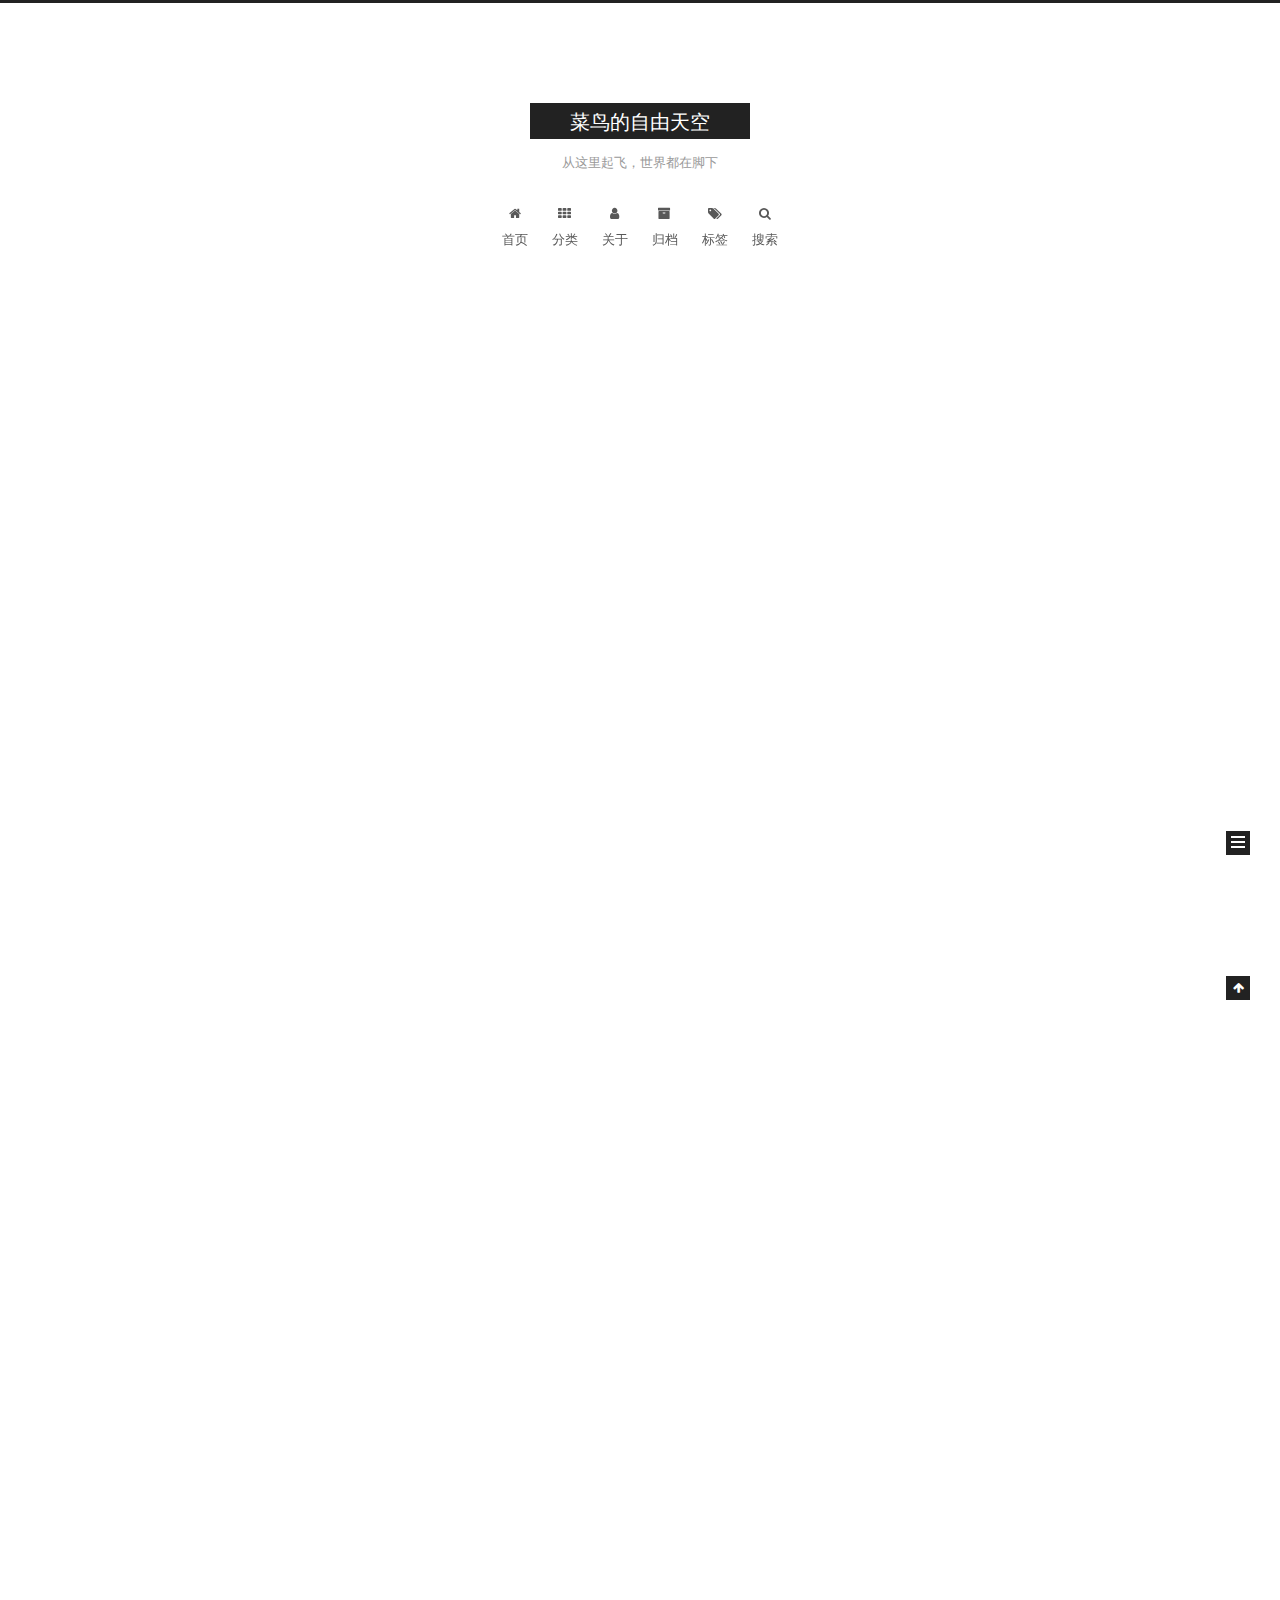
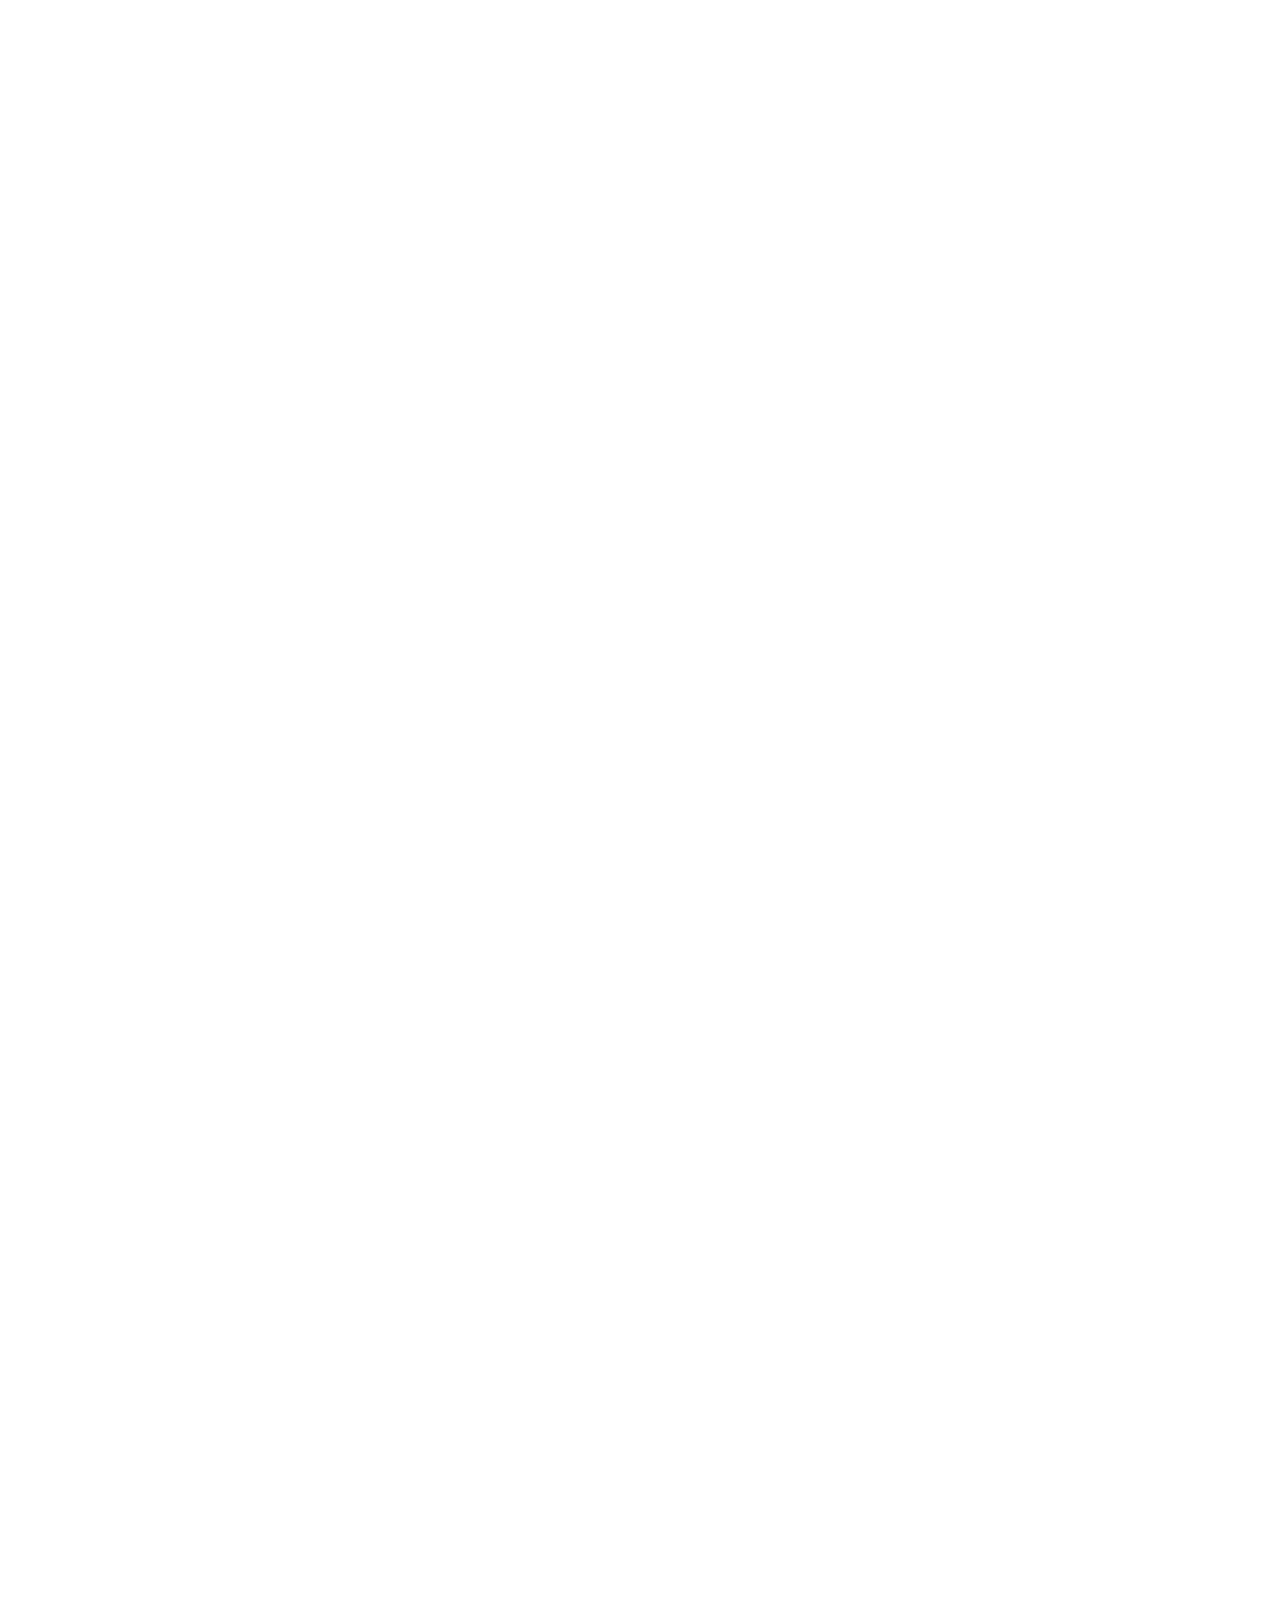
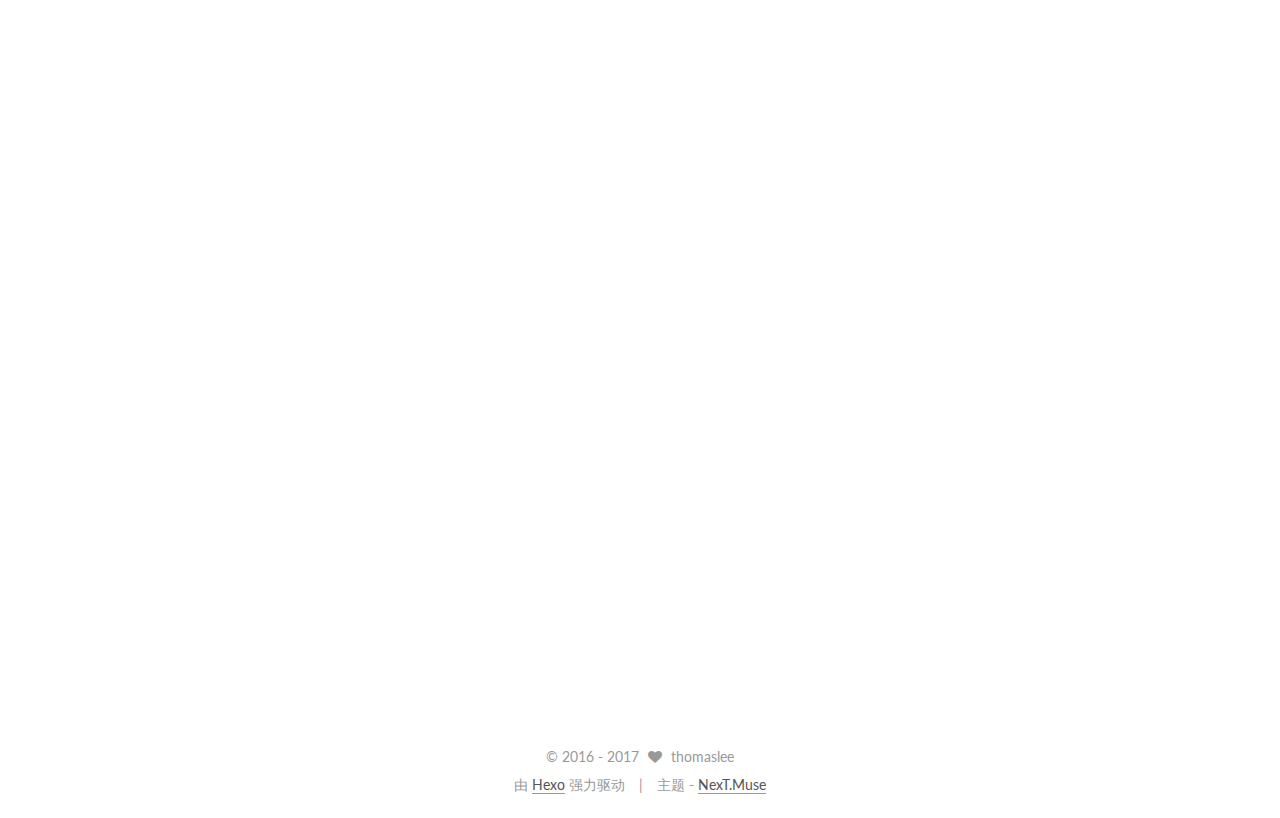
==== index.html @ f4803fc4 "Site updated: 2017-06-23 20:51:31" ====
<!doctype html>



  


<html class="theme-next muse use-motion" lang="zh-Hans">
<head>
  <meta charset="UTF-8"/>
<meta http-equiv="X-UA-Compatible" content="IE=edge" />
<meta name="viewport" content="width=device-width, initial-scale=1, maximum-scale=1"/>






<meta http-equiv="Cache-Control" content="no-transform" />
<meta http-equiv="Cache-Control" content="no-siteapp" />















  
  
  <link href="/lib/fancybox/source/jquery.fancybox.css?v=2.1.5" rel="stylesheet" type="text/css" />




  
  
  
  

  
    
    
  

  

  

  

  

  
    
    
    <link href="//fonts.googleapis.com/css?family=Lato:300,300italic,400,400italic,700,700italic&subset=latin,latin-ext" rel="stylesheet" type="text/css">
  






<link href="/lib/font-awesome/css/font-awesome.min.css?v=4.6.2" rel="stylesheet" type="text/css" />

<link href="/css/main.css?v=5.1.1" rel="stylesheet" type="text/css" />


  <meta name="keywords" content="Hexo, NexT" />








  <link rel="shortcut icon" type="image/x-icon" href="/favicon.ico?v=5.1.1" />






<meta name="description" content="但行好事，莫问前程">
<meta property="og:type" content="website">
<meta property="og:title" content="菜鸟的自由天空">
<meta property="og:url" content="http://yoursite.com/index.html">
<meta property="og:site_name" content="菜鸟的自由天空">
<meta property="og:description" content="但行好事，莫问前程">
<meta name="twitter:card" content="summary">
<meta name="twitter:title" content="菜鸟的自由天空">
<meta name="twitter:description" content="但行好事，莫问前程">



<script type="text/javascript" id="hexo.configurations">
  var NexT = window.NexT || {};
  var CONFIG = {
    root: '/',
    scheme: 'Muse',
    sidebar: {"position":"left","display":"post","offset":12,"offset_float":0,"b2t":false,"scrollpercent":false},
    fancybox: true,
    motion: true,
    duoshuo: {
      userId: '0',
      author: '博主'
    },
    algolia: {
      applicationID: '',
      apiKey: '',
      indexName: '',
      hits: {"per_page":10},
      labels: {"input_placeholder":"Search for Posts","hits_empty":"We didn't find any results for the search: ${query}","hits_stats":"${hits} results found in ${time} ms"}
    }
  };
</script>



  <link rel="canonical" href="http://yoursite.com/"/>





  <title>菜鸟的自由天空</title>
</head>

<body itemscope itemtype="http://schema.org/WebPage" lang="zh-Hans">

  











  <div style="display: none;">
    <script src="//s95.cnzz.com/z_stat.php?id=1261033613&web_id=1261033613" language="JavaScript"></script>
  </div>






  
  
    
  

  <div class="container sidebar-position-left 
   page-home 
 ">
    <div class="headband"></div>

    <header id="header" class="header" itemscope itemtype="http://schema.org/WPHeader">
      <div class="header-inner"><div class="site-brand-wrapper">
  <div class="site-meta ">
    

    <div class="custom-logo-site-title">
      <a href="/"  class="brand" rel="start">
        <span class="logo-line-before"><i></i></span>
        <span class="site-title">菜鸟的自由天空</span>
        <span class="logo-line-after"><i></i></span>
      </a>
    </div>
      
        <p class="site-subtitle">从这里起飞，世界都在脚下</p>
      
  </div>

  <div class="site-nav-toggle">
    <button>
      <span class="btn-bar"></span>
      <span class="btn-bar"></span>
      <span class="btn-bar"></span>
    </button>
  </div>
</div>

<nav class="site-nav">
  

  
    <ul id="menu" class="menu">
      
        
        <li class="menu-item menu-item-home">
          <a href="/" rel="section">
            
              <i class="menu-item-icon fa fa-fw fa-home"></i> <br />
            
            首页
          </a>
        </li>
      
        
        <li class="menu-item menu-item-categories">
          <a href="/categories" rel="section">
            
              <i class="menu-item-icon fa fa-fw fa-th"></i> <br />
            
            分类
          </a>
        </li>
      
        
        <li class="menu-item menu-item-about">
          <a href="/about" rel="section">
            
              <i class="menu-item-icon fa fa-fw fa-user"></i> <br />
            
            关于
          </a>
        </li>
      
        
        <li class="menu-item menu-item-archives">
          <a href="/archives" rel="section">
            
              <i class="menu-item-icon fa fa-fw fa-archive"></i> <br />
            
            归档
          </a>
        </li>
      
        
        <li class="menu-item menu-item-tags">
          <a href="/tags" rel="section">
            
              <i class="menu-item-icon fa fa-fw fa-tags"></i> <br />
            
            标签
          </a>
        </li>
      

      
        <li class="menu-item menu-item-search">
          
            <a href="javascript:;" class="popup-trigger">
          
            
              <i class="menu-item-icon fa fa-search fa-fw"></i> <br />
            
            搜索
          </a>
        </li>
      
    </ul>
  

  
    <div class="site-search">
      
  <div class="popup search-popup local-search-popup">
  <div class="local-search-header clearfix">
    <span class="search-icon">
      <i class="fa fa-search"></i>
    </span>
    <span class="popup-btn-close">
      <i class="fa fa-times-circle"></i>
    </span>
    <div class="local-search-input-wrapper">
      <input autocomplete="off"
             placeholder="搜索..." spellcheck="false"
             type="text" id="local-search-input">
    </div>
  </div>
  <div id="local-search-result"></div>
</div>



    </div>
  
</nav>



 </div>
    </header>

    <main id="main" class="main">
      <div class="main-inner">
        <div class="content-wrap">
          <div id="content" class="content">
            
  <section id="posts" class="posts-expand">
    
      

  

  
  
  

  <article class="post post-type-normal " itemscope itemtype="http://schema.org/Article">
    <link itemprop="mainEntityOfPage" href="http://yoursite.com/2017/06/23/deploy-fabric-on-mac/">

    <span hidden itemprop="author" itemscope itemtype="http://schema.org/Person">
      <meta itemprop="name" content="thomaslee">
      <meta itemprop="description" content="">
      <meta itemprop="image" content="/images/avatar.jpg">
    </span>

    <span hidden itemprop="publisher" itemscope itemtype="http://schema.org/Organization">
      <meta itemprop="name" content="菜鸟的自由天空">
    </span>

    
      <header class="post-header">

        
        
          <h1 class="post-title" itemprop="name headline">
                
                <a class="post-title-link" href="/2017/06/23/deploy-fabric-on-mac/" itemprop="url">在mac上部署HyperLedger Fabric 1.0</a></h1>
        

        <div class="post-meta">
          <span class="post-time">
            
              <span class="post-meta-item-icon">
                <i class="fa fa-calendar-o"></i>
              </span>
              
                <span class="post-meta-item-text">发表于</span>
              
              <time title="创建于" itemprop="dateCreated datePublished" datetime="2017-06-23T15:52:01+08:00">
                2017-06-23
              </time>
            

            

            
          </span>

          
            <span class="post-category" >
            
              <span class="post-meta-divider">|</span>
            
              <span class="post-meta-item-icon">
                <i class="fa fa-folder-o"></i>
              </span>
              
                <span class="post-meta-item-text">分类于</span>
              
              
                <span itemprop="about" itemscope itemtype="http://schema.org/Thing">
                  <a href="/categories/区块链技术/" itemprop="url" rel="index">
                    <span itemprop="name">区块链技术</span>
                  </a>
                </span>

                
                
              
            </span>
          

          
            
          

          
          

          

          

          

        </div>
      </header>
    

    <div class="post-body" itemprop="articleBody">

      
      

      
        
          
            <p>最近在学习区块链框架<a href="https://www.hyperledger.org/projects/fabric" target="_blank" rel="external">HyperLedger Fabric</a>，其当前的最新版本为1.0.0 Beta。为方便体验，需要在本地的mac上先部署起来。由于目前相关的中文资料很少，主要参考的是<a href="http://hyperledger-fabric.readthedocs.io/en/latest/" target="_blank" rel="external">官方文档</a>，还有网上一些零星的文章。</p>
<hr>
<p>先将Fabric工程下载一份到本地（这里为方便说明，存在个人目录）<br><figure class="highlight plain"><table><tr><td class="gutter"><pre><div class="line">1</div><div class="line">2</div></pre></td><td class="code"><pre><div class="line">cd ~</div><div class="line">git clone git@github.com:hyperledger/fabric.git</div></pre></td></tr></table></figure></p>
<hr>
<h2 id="环境搭建"><a href="#环境搭建" class="headerlink" title="环境搭建"></a>环境搭建</h2><blockquote>
<p>为了方便部署，Fabric提供了Docker镜像，但我们得先将Docker环境搭建起来。Mac上搭建Docker环境，可以通过<a href="https://www.docker.com/products/docker-toolbox" target="_blank" rel="external">Docker ToolBox</a>来安装，其中会包括一些列的工具，感兴趣的朋友可以关注下其<a href="https://docs.docker.com/toolbox/overview/#whats-in-the-box" target="_blank" rel="external">文档</a>。由于是初学，我准备不使用该工具，而是从基础开始一步步来搭建。</p>
</blockquote>
<h3 id="安装VirtualBox、Vagrant"><a href="#安装VirtualBox、Vagrant" class="headerlink" title="安装VirtualBox、Vagrant"></a>安装VirtualBox、Vagrant</h3><p>由于Docker是基于Linux容器技术LXC， 不能直接部署在mac的OS X系统上，因此在mac上需要先搭建一个Linux的虚拟环境。</p>
<ul>
<li><p>这就要借助VirtualBox虚拟出一个Linux环境，<a href="https://www.virtualbox.org/wiki/Downloads" target="_blank" rel="external">下载VirtualBox</a>OS X版本并安装即可。</p>
</li>
<li><p>Vagrant是虚拟机管理工具，底层支持VirtualBox作为虚拟机系统，可以在<a href="http://blog.csdn.net/wangjianno2/article/details/53728883" target="_blank" rel="external">参考这里</a>做些了解。<a href="https://www.vagrantup.com/downloads.html" target="_blank" rel="external">下载Vagrant</a>的OS X版本安装即可。</p>
</li>
</ul>
<blockquote>
<p>还有个工具<a href="https://github.com/boot2docker/boot2docker#installation" target="_blank" rel="external">boot2docker</a>可以更方便的直接mac下用命令管理docker（当然前提也得安装VirtualBox），感兴趣可以关注下，这里我也没有安装这个工具，而是进入到VirtualBox中使用docker。</p>
</blockquote>
<h3 id="启动虚拟机"><a href="#启动虚拟机" class="headerlink" title="启动虚拟机"></a>启动虚拟机</h3><p><br>进入<code>git clone</code>到本地个人目录的fabric工程下<code>devenv</code>目录，会看到有个<code>Vagrantfile</code>文件，在该目录下执行以下命令。<br><figure class="highlight plain"><table><tr><td class="gutter"><pre><div class="line">1</div><div class="line">2</div><div class="line">3</div></pre></td><td class="code"><pre><div class="line">cd fabric/devenv</div><div class="line">vagrant up</div><div class="line">vagrant ssh</div></pre></td></tr></table></figure></p>
<pre><code>其中`vagrant up`命令执行时间会很长，它会现在ubuntu虚拟机，将其启动后进行初始化环境，包括go、docker等安装，需要耐心等待。
</code></pre><p>执行成功就会看到以下信息:<br><figure class="highlight plain"><table><tr><td class="gutter"><pre><div class="line">1</div><div class="line">2</div><div class="line">3</div><div class="line">4</div><div class="line">5</div><div class="line">6</div><div class="line">7</div><div class="line">8</div><div class="line">9</div><div class="line">10</div><div class="line">11</div><div class="line">12</div><div class="line">13</div><div class="line">14</div></pre></td><td class="code"><pre><div class="line">➜  devenv git:(v1.0.0-preview) vagrant ssh                  </div><div class="line"></div><div class="line">Welcome to Ubuntu 16.04.1 LTS (GNU/Linux 4.4.0-59-generic x86_64)</div><div class="line"></div><div class="line"> * Documentation:  https://help.ubuntu.com</div><div class="line"> * Management:     https://landscape.canonical.com</div><div class="line"> * Support:        https://ubuntu.com/advantage</div><div class="line"></div><div class="line">0 packages can be updated.</div><div class="line">0 updates are security updates.</div><div class="line"></div><div class="line"></div><div class="line">Last login: Thu Jun 22 05:15:17 2017 from 10.0.2.2</div><div class="line">vagrant@hyperledger-devenv:v0.3.0-c7b3fe0:/opt/gopath/src/github.com/hyperledger/fabric$</div></pre></td></tr></table></figure></p>
<hr>
<h2 id="Fabric部署"><a href="#Fabric部署" class="headerlink" title="Fabric部署"></a>Fabric部署</h2><p>由于在部署过程中需要下载大量fabric相关的docker镜像，国外镜像源是在没法忍，一定要先将源切换到国内，阿里云上有：</p>
<p>在虚拟机内部：<br><figure class="highlight plain"><table><tr><td class="gutter"><pre><div class="line">1</div><div class="line">2</div><div class="line">3</div><div class="line">4</div></pre></td><td class="code"><pre><div class="line">sudo cp -n /lib/systemd/system/docker.service /etc/systemd/system/docker.service</div><div class="line">sudo sed -i &quot;s|ExecStart=/usr/bin/dockerd|ExecStart=/usr/bin/dockerd --registry-mirror=https://pee6w651.mirror.aliyuncs.com|g&quot; /etc/systemd/system/docker.service</div><div class="line">sudo systemctl daemon-reload</div><div class="line">sudo service docker restart</div></pre></td></tr></table></figure></p>
<p>然后执行：<br><figure class="highlight plain"><table><tr><td class="gutter"><pre><div class="line">1</div><div class="line">2</div><div class="line">3</div><div class="line">4</div></pre></td><td class="code"><pre><div class="line">cd ~</div><div class="line">mkdir fabric-sample</div><div class="line">cd fabric-sample</div><div class="line">sh /opt/gopath/src/github.com/hyperledger/fabric/scripts/bootstrap-1.0.0-beta.sh</div></pre></td></tr></table></figure></p>
<p>执行后会下载fabric相关的docker镜像，非一般的速度，也需要耐心等待。</p>
<hr>
<blockquote>
<p>由于在虚拟机启动的时候，已经自动帮我们做了很多初始化工作，比如go、docker、java、node等很多依赖的安装与初始化，对于其启动细节还不够了解，因此在下一篇文章中，我们会介绍在一台CentOS上如何部署Fabric。</p>
</blockquote>

          
        
      
    </div>

    <div>
      
    </div>

    <div>
      
    </div>

    <div>
      
    </div>

    <footer class="post-footer">
      

      

      

      
      
        <div class="post-eof"></div>
      
    </footer>
  </article>


    
      

  

  
  
  

  <article class="post post-type-normal " itemscope itemtype="http://schema.org/Article">
    <link itemprop="mainEntityOfPage" href="http://yoursite.com/2017/05/13/hello-world/">

    <span hidden itemprop="author" itemscope itemtype="http://schema.org/Person">
      <meta itemprop="name" content="thomaslee">
      <meta itemprop="description" content="">
      <meta itemprop="image" content="/images/avatar.jpg">
    </span>

    <span hidden itemprop="publisher" itemscope itemtype="http://schema.org/Organization">
      <meta itemprop="name" content="菜鸟的自由天空">
    </span>

    
      <header class="post-header">

        
        
          <h1 class="post-title" itemprop="name headline">
                
                <a class="post-title-link" href="/2017/05/13/hello-world/" itemprop="url">Hello World</a></h1>
        

        <div class="post-meta">
          <span class="post-time">
            
              <span class="post-meta-item-icon">
                <i class="fa fa-calendar-o"></i>
              </span>
              
                <span class="post-meta-item-text">发表于</span>
              
              <time title="创建于" itemprop="dateCreated datePublished" datetime="2017-05-13T10:14:22+08:00">
                2017-05-13
              </time>
            

            

            
          </span>

          

          
            
          

          
          

          

          

          

        </div>
      </header>
    

    <div class="post-body" itemprop="articleBody">

      
      

      
        
          
            <p>Welcome to <a href="https://hexo.io/" target="_blank" rel="external">Hexo</a>! This is your very first post. Check <a href="https://hexo.io/docs/" target="_blank" rel="external">documentation</a> for more info. If you get any problems when using Hexo, you can find the answer in <a href="https://hexo.io/docs/troubleshooting.html" target="_blank" rel="external">troubleshooting</a> or you can ask me on <a href="https://github.com/hexojs/hexo/issues" target="_blank" rel="external">GitHub</a>.</p>
<h2 id="Quick-Start"><a href="#Quick-Start" class="headerlink" title="Quick Start"></a>Quick Start</h2><h3 id="Create-a-new-post"><a href="#Create-a-new-post" class="headerlink" title="Create a new post"></a>Create a new post</h3><figure class="highlight bash"><table><tr><td class="gutter"><pre><div class="line">1</div></pre></td><td class="code"><pre><div class="line">$ hexo new <span class="string">"My New Post"</span></div></pre></td></tr></table></figure>
<p>More info: <a href="https://hexo.io/docs/writing.html" target="_blank" rel="external">Writing</a></p>
<h3 id="Run-server"><a href="#Run-server" class="headerlink" title="Run server"></a>Run server</h3><figure class="highlight bash"><table><tr><td class="gutter"><pre><div class="line">1</div></pre></td><td class="code"><pre><div class="line">$ hexo server</div></pre></td></tr></table></figure>
<p>More info: <a href="https://hexo.io/docs/server.html" target="_blank" rel="external">Server</a></p>
<h3 id="Generate-static-files"><a href="#Generate-static-files" class="headerlink" title="Generate static files"></a>Generate static files</h3><figure class="highlight bash"><table><tr><td class="gutter"><pre><div class="line">1</div></pre></td><td class="code"><pre><div class="line">$ hexo generate</div></pre></td></tr></table></figure>
<p>More info: <a href="https://hexo.io/docs/generating.html" target="_blank" rel="external">Generating</a></p>
<h3 id="Deploy-to-remote-sites"><a href="#Deploy-to-remote-sites" class="headerlink" title="Deploy to remote sites"></a>Deploy to remote sites</h3><figure class="highlight bash"><table><tr><td class="gutter"><pre><div class="line">1</div></pre></td><td class="code"><pre><div class="line">$ hexo deploy</div></pre></td></tr></table></figure>
<p>More info: <a href="https://hexo.io/docs/deployment.html" target="_blank" rel="external">Deployment</a></p>

          
        
      
    </div>

    <div>
      
    </div>

    <div>
      
    </div>

    <div>
      
    </div>

    <footer class="post-footer">
      

      

      

      
      
        <div class="post-eof"></div>
      
    </footer>
  </article>


    
  </section>

  


          </div>
          


          

        </div>
        
          
  
  <div class="sidebar-toggle">
    <div class="sidebar-toggle-line-wrap">
      <span class="sidebar-toggle-line sidebar-toggle-line-first"></span>
      <span class="sidebar-toggle-line sidebar-toggle-line-middle"></span>
      <span class="sidebar-toggle-line sidebar-toggle-line-last"></span>
    </div>
  </div>

  <aside id="sidebar" class="sidebar">
    <div class="sidebar-inner">

      

      

      <section class="site-overview sidebar-panel sidebar-panel-active">
        <div class="site-author motion-element" itemprop="author" itemscope itemtype="http://schema.org/Person">
          <img class="site-author-image" itemprop="image"
               src="/images/avatar.jpg"
               alt="thomaslee" />
          <p class="site-author-name" itemprop="name">thomaslee</p>
           
              <p class="site-description motion-element" itemprop="description">但行好事，莫问前程</p>
          
        </div>
        <nav class="site-state motion-element">

          
            <div class="site-state-item site-state-posts">
              <a href="/archives">
                <span class="site-state-item-count">2</span>
                <span class="site-state-item-name">日志</span>
              </a>
            </div>
          

          
            
            
            <div class="site-state-item site-state-categories">
              <a href="/categories/index.html">
                <span class="site-state-item-count">1</span>
                <span class="site-state-item-name">分类</span>
              </a>
            </div>
          

          
            
            
            <div class="site-state-item site-state-tags">
              <a href="/tags/index.html">
                <span class="site-state-item-count">2</span>
                <span class="site-state-item-name">标签</span>
              </a>
            </div>
          

        </nav>

        

        <div class="links-of-author motion-element">
          
            
              <span class="links-of-author-item">
                <a href="https://github.com/thomaslee87" target="_blank" title="GitHub">
                  
                    <i class="fa fa-fw fa-github"></i>
                  
                  GitHub
                </a>
              </span>
            
              <span class="links-of-author-item">
                <a href="https://weibo.com/lizheng813" target="_blank" title="我的微博">
                  
                    <i class="fa fa-fw fa-weibo"></i>
                  
                  我的微博
                </a>
              </span>
            
          
        </div>

        
        

        
        

        


      </section>

      

      

    </div>
  </aside>


        
      </div>
    </main>

    <footer id="footer" class="footer">
      <div class="footer-inner">
        <div class="copyright" >
  
  &copy;  2016 - 
  <span itemprop="copyrightYear">2017</span>
  <span class="with-love">
    <i class="fa fa-heart"></i>
  </span>
  <span class="author" itemprop="copyrightHolder">thomaslee</span>
</div>


<div class="powered-by">
  由 <a class="theme-link" href="https://hexo.io">Hexo</a> 强力驱动
</div>

<div class="theme-info">
  主题 -
  <a class="theme-link" href="https://github.com/iissnan/hexo-theme-next">
    NexT.Muse
  </a>
</div>


        

        
      </div>
    </footer>

    
      <div class="back-to-top">
        <i class="fa fa-arrow-up"></i>
        
      </div>
    

  </div>

  

<script type="text/javascript">
  if (Object.prototype.toString.call(window.Promise) !== '[object Function]') {
    window.Promise = null;
  }
</script>









  












  
  <script type="text/javascript" src="/lib/jquery/index.js?v=2.1.3"></script>

  
  <script type="text/javascript" src="/lib/fastclick/lib/fastclick.min.js?v=1.0.6"></script>

  
  <script type="text/javascript" src="/lib/jquery_lazyload/jquery.lazyload.js?v=1.9.7"></script>

  
  <script type="text/javascript" src="/lib/velocity/velocity.min.js?v=1.2.1"></script>

  
  <script type="text/javascript" src="/lib/velocity/velocity.ui.min.js?v=1.2.1"></script>

  
  <script type="text/javascript" src="/lib/fancybox/source/jquery.fancybox.pack.js?v=2.1.5"></script>


  


  <script type="text/javascript" src="/js/src/utils.js?v=5.1.1"></script>

  <script type="text/javascript" src="/js/src/motion.js?v=5.1.1"></script>



  
  

  

  


  <script type="text/javascript" src="/js/src/bootstrap.js?v=5.1.1"></script>



  


  




	





  





  





  






  

  <script type="text/javascript">
    // Popup Window;
    var isfetched = false;
    var isXml = true;
    // Search DB path;
    var search_path = "search.xml";
    if (search_path.length === 0) {
      search_path = "search.xml";
    } else if (search_path.endsWith("json")) {
      isXml = false;
    }
    var path = "/" + search_path;
    // monitor main search box;

    var onPopupClose = function (e) {
      $('.popup').hide();
      $('#local-search-input').val('');
      $('.search-result-list').remove();
      $('#no-result').remove();
      $(".local-search-pop-overlay").remove();
      $('body').css('overflow', '');
    }

    function proceedsearch() {
      $("body")
        .append('<div class="search-popup-overlay local-search-pop-overlay"></div>')
        .css('overflow', 'hidden');
      $('.search-popup-overlay').click(onPopupClose);
      $('.popup').toggle();
      var $localSearchInput = $('#local-search-input');
      $localSearchInput.attr("autocapitalize", "none");
      $localSearchInput.attr("autocorrect", "off");
      $localSearchInput.focus();
    }

    // search function;
    var searchFunc = function(path, search_id, content_id) {
      'use strict';

      // start loading animation
      $("body")
        .append('<div class="search-popup-overlay local-search-pop-overlay">' +
          '<div id="search-loading-icon">' +
          '<i class="fa fa-spinner fa-pulse fa-5x fa-fw"></i>' +
          '</div>' +
          '</div>')
        .css('overflow', 'hidden');
      $("#search-loading-icon").css('margin', '20% auto 0 auto').css('text-align', 'center');

      $.ajax({
        url: path,
        dataType: isXml ? "xml" : "json",
        async: true,
        success: function(res) {
          // get the contents from search data
          isfetched = true;
          $('.popup').detach().appendTo('.header-inner');
          var datas = isXml ? $("entry", res).map(function() {
            return {
              title: $("title", this).text(),
              content: $("content",this).text(),
              url: $("url" , this).text()
            };
          }).get() : res;
          var input = document.getElementById(search_id);
          var resultContent = document.getElementById(content_id);
          var inputEventFunction = function() {
            var searchText = input.value.trim().toLowerCase();
            var keywords = searchText.split(/[\s\-]+/);
            if (keywords.length > 1) {
              keywords.push(searchText);
            }
            var resultItems = [];
            if (searchText.length > 0) {
              // perform local searching
              datas.forEach(function(data) {
                var isMatch = false;
                var hitCount = 0;
                var searchTextCount = 0;
                var title = data.title.trim();
                var titleInLowerCase = title.toLowerCase();
                var content = data.content.trim().replace(/<[^>]+>/g,"");
                var contentInLowerCase = content.toLowerCase();
                var articleUrl = decodeURIComponent(data.url);
                var indexOfTitle = [];
                var indexOfContent = [];
                // only match articles with not empty titles
                if(title != '') {
                  keywords.forEach(function(keyword) {
                    function getIndexByWord(word, text, caseSensitive) {
                      var wordLen = word.length;
                      if (wordLen === 0) {
                        return [];
                      }
                      var startPosition = 0, position = [], index = [];
                      if (!caseSensitive) {
                        text = text.toLowerCase();
                        word = word.toLowerCase();
                      }
                      while ((position = text.indexOf(word, startPosition)) > -1) {
                        index.push({position: position, word: word});
                        startPosition = position + wordLen;
                      }
                      return index;
                    }

                    indexOfTitle = indexOfTitle.concat(getIndexByWord(keyword, titleInLowerCase, false));
                    indexOfContent = indexOfContent.concat(getIndexByWord(keyword, contentInLowerCase, false));
                  });
                  if (indexOfTitle.length > 0 || indexOfContent.length > 0) {
                    isMatch = true;
                    hitCount = indexOfTitle.length + indexOfContent.length;
                  }
                }

                // show search results

                if (isMatch) {
                  // sort index by position of keyword

                  [indexOfTitle, indexOfContent].forEach(function (index) {
                    index.sort(function (itemLeft, itemRight) {
                      if (itemRight.position !== itemLeft.position) {
                        return itemRight.position - itemLeft.position;
                      } else {
                        return itemLeft.word.length - itemRight.word.length;
                      }
                    });
                  });

                  // merge hits into slices

                  function mergeIntoSlice(text, start, end, index) {
                    var item = index[index.length - 1];
                    var position = item.position;
                    var word = item.word;
                    var hits = [];
                    var searchTextCountInSlice = 0;
                    while (position + word.length <= end && index.length != 0) {
                      if (word === searchText) {
                        searchTextCountInSlice++;
                      }
                      hits.push({position: position, length: word.length});
                      var wordEnd = position + word.length;

                      // move to next position of hit

                      index.pop();
                      while (index.length != 0) {
                        item = index[index.length - 1];
                        position = item.position;
                        word = item.word;
                        if (wordEnd > position) {
                          index.pop();
                        } else {
                          break;
                        }
                      }
                    }
                    searchTextCount += searchTextCountInSlice;
                    return {
                      hits: hits,
                      start: start,
                      end: end,
                      searchTextCount: searchTextCountInSlice
                    };
                  }

                  var slicesOfTitle = [];
                  if (indexOfTitle.length != 0) {
                    slicesOfTitle.push(mergeIntoSlice(title, 0, title.length, indexOfTitle));
                  }

                  var slicesOfContent = [];
                  while (indexOfContent.length != 0) {
                    var item = indexOfContent[indexOfContent.length - 1];
                    var position = item.position;
                    var word = item.word;
                    // cut out 100 characters
                    var start = position - 20;
                    var end = position + 80;
                    if(start < 0){
                      start = 0;
                    }
                    if (end < position + word.length) {
                      end = position + word.length;
                    }
                    if(end > content.length){
                      end = content.length;
                    }
                    slicesOfContent.push(mergeIntoSlice(content, start, end, indexOfContent));
                  }

                  // sort slices in content by search text's count and hits' count

                  slicesOfContent.sort(function (sliceLeft, sliceRight) {
                    if (sliceLeft.searchTextCount !== sliceRight.searchTextCount) {
                      return sliceRight.searchTextCount - sliceLeft.searchTextCount;
                    } else if (sliceLeft.hits.length !== sliceRight.hits.length) {
                      return sliceRight.hits.length - sliceLeft.hits.length;
                    } else {
                      return sliceLeft.start - sliceRight.start;
                    }
                  });

                  // select top N slices in content

                  var upperBound = parseInt('-1');
                  if (upperBound >= 0) {
                    slicesOfContent = slicesOfContent.slice(0, upperBound);
                  }

                  // highlight title and content

                  function highlightKeyword(text, slice) {
                    var result = '';
                    var prevEnd = slice.start;
                    slice.hits.forEach(function (hit) {
                      result += text.substring(prevEnd, hit.position);
                      var end = hit.position + hit.length;
                      result += '<b class="search-keyword">' + text.substring(hit.position, end) + '</b>';
                      prevEnd = end;
                    });
                    result += text.substring(prevEnd, slice.end);
                    return result;
                  }

                  var resultItem = '';

                  if (slicesOfTitle.length != 0) {
                    resultItem += "<li><a href='" + articleUrl + "' class='search-result-title'>" + highlightKeyword(title, slicesOfTitle[0]) + "</a>";
                  } else {
                    resultItem += "<li><a href='" + articleUrl + "' class='search-result-title'>" + title + "</a>";
                  }

                  slicesOfContent.forEach(function (slice) {
                    resultItem += "<a href='" + articleUrl + "'>" +
                      "<p class=\"search-result\">" + highlightKeyword(content, slice) +
                      "...</p>" + "</a>";
                  });

                  resultItem += "</li>";
                  resultItems.push({
                    item: resultItem,
                    searchTextCount: searchTextCount,
                    hitCount: hitCount,
                    id: resultItems.length
                  });
                }
              })
            };
            if (keywords.length === 1 && keywords[0] === "") {
              resultContent.innerHTML = '<div id="no-result"><i class="fa fa-search fa-5x" /></div>'
            } else if (resultItems.length === 0) {
              resultContent.innerHTML = '<div id="no-result"><i class="fa fa-frown-o fa-5x" /></div>'
            } else {
              resultItems.sort(function (resultLeft, resultRight) {
                if (resultLeft.searchTextCount !== resultRight.searchTextCount) {
                  return resultRight.searchTextCount - resultLeft.searchTextCount;
                } else if (resultLeft.hitCount !== resultRight.hitCount) {
                  return resultRight.hitCount - resultLeft.hitCount;
                } else {
                  return resultRight.id - resultLeft.id;
                }
              });
              var searchResultList = '<ul class=\"search-result-list\">';
              resultItems.forEach(function (result) {
                searchResultList += result.item;
              })
              searchResultList += "</ul>";
              resultContent.innerHTML = searchResultList;
            }
          }

          if ('auto' === 'auto') {
            input.addEventListener('input', inputEventFunction);
          } else {
            $('.search-icon').click(inputEventFunction);
            input.addEventListener('keypress', function (event) {
              if (event.keyCode === 13) {
                inputEventFunction();
              }
            });
          }

          // remove loading animation
          $(".local-search-pop-overlay").remove();
          $('body').css('overflow', '');

          proceedsearch();
        }
      });
    }

    // handle and trigger popup window;
    $('.popup-trigger').click(function(e) {
      e.stopPropagation();
      if (isfetched === false) {
        searchFunc(path, 'local-search-input', 'local-search-result');
      } else {
        proceedsearch();
      };
    });

    $('.popup-btn-close').click(onPopupClose);
    $('.popup').click(function(e){
      e.stopPropagation();
    });
    $(document).on('keyup', function (event) {
      var shouldDismissSearchPopup = event.which === 27 &&
        $('.search-popup').is(':visible');
      if (shouldDismissSearchPopup) {
        onPopupClose();
      }
    });
  </script>





  

  

  
  
    <script type="text/x-mathjax-config">
      MathJax.Hub.Config({
        tex2jax: {
          inlineMath: [ ['$','$'], ["\\(","\\)"]  ],
          processEscapes: true,
          skipTags: ['script', 'noscript', 'style', 'textarea', 'pre', 'code']
        }
      });
    </script>

    <script type="text/x-mathjax-config">
      MathJax.Hub.Queue(function() {
        var all = MathJax.Hub.getAllJax(), i;
        for (i=0; i < all.length; i += 1) {
          all[i].SourceElement().parentNode.className += ' has-jax';
        }
      });
    </script>
    <script type="text/javascript" src="//cdn.mathjax.org/mathjax/latest/MathJax.js?config=TeX-AMS-MML_HTMLorMML"></script>
  


  

  

</body>
</html>
---- css/main.css ----
/* normalize.css v3.0.2 | MIT License | git.io/normalize */
html {
  font-family: sans-serif; /* 1 */
  -ms-text-size-adjust: 100%; /* 2 */
  -webkit-text-size-adjust: 100%; /* 2 */
}
body {
  margin: 0;
}
article,
aside,
details,
figcaption,
figure,
footer,
header,
hgroup,
main,
menu,
nav,
section,
summary {
  display: block;
}
audio,
canvas,
progress,
video {
  display: inline-block; /* 1 */
  vertical-align: baseline; /* 2 */
}
audio:not([controls]) {
  display: none;
  height: 0;
}
[hidden],
template {
  display: none;
}
a {
  background-color: transparent;
}
a:active,
a:hover {
  outline: 0;
}
abbr[title] {
  border-bottom: 1px dotted;
}
b,
strong {
  font-weight: bold;
}
dfn {
  font-style: italic;
}
h1 {
  font-size: 2em;
  margin: 0.67em 0;
}
mark {
  background: #ff0;
  color: #000;
}
small {
  font-size: 80%;
}
sub,
sup {
  font-size: 75%;
  line-height: 0;
  position: relative;
  vertical-align: baseline;
}
sup {
  top: -0.5em;
}
sub {
  bottom: -0.25em;
}
img {
  border: 0;
}
svg:not(:root) {
  overflow: hidden;
}
figure {
  margin: 1em 40px;
}
hr {
  -moz-box-sizing: content-box;
  box-sizing: content-box;
  height: 0;
}
pre {
  overflow: auto;
}
code,
kbd,
pre,
samp {
  font-family: monospace, monospace;
  font-size: 1em;
}
button,
input,
optgroup,
select,
textarea {
  color: inherit; /* 1 */
  font: inherit; /* 2 */
  margin: 0; /* 3 */
}
button {
  overflow: visible;
}
button,
select {
  text-transform: none;
}
button,
html input[type="button"],
input[type="reset"],
input[type="submit"] {
  -webkit-appearance: button; /* 2 */
  cursor: pointer; /* 3 */
}
button[disabled],
html input[disabled] {
  cursor: default;
}
button::-moz-focus-inner,
input::-moz-focus-inner {
  border: 0;
  padding: 0;
}
input {
  line-height: normal;
}
input[type="checkbox"],
input[type="radio"] {
  box-sizing: border-box; /* 1 */
  padding: 0; /* 2 */
}
input[type="number"]::-webkit-inner-spin-button,
input[type="number"]::-webkit-outer-spin-button {
  height: auto;
}
input[type="search"] {
  -webkit-appearance: textfield; /* 1 */
  -moz-box-sizing: content-box;
  -webkit-box-sizing: content-box; /* 2 */
  box-sizing: content-box;
}
input[type="search"]::-webkit-search-cancel-button,
input[type="search"]::-webkit-search-decoration {
  -webkit-appearance: none;
}
fieldset {
  border: 1px solid #c0c0c0;
  margin: 0 2px;
  padding: 0.35em 0.625em 0.75em;
}
legend {
  border: 0; /* 1 */
  padding: 0; /* 2 */
}
textarea {
  overflow: auto;
}
optgroup {
  font-weight: bold;
}
table {
  border-collapse: collapse;
  border-spacing: 0;
}
td,
th {
  padding: 0;
}
::selection {
  background: #262a30;
  color: #fff;
}
body {
  position: relative;
  font-family: 'Lato', "PingFang SC", "Microsoft YaHei", sans-serif;
  font-size: 14px;
  line-height: 2;
  color: #555;
  background: #fff;
}
@media (max-width: 767px) {
  body {
    padding-right: 0 !important;
  }
}
@media (min-width: 768px) and (max-width: 991px) {
  body {
    padding-right: 0 !important;
  }
}
@media (min-width: 1600px) {
  body {
    font-size: 16px;
  }
}
h1,
h2,
h3,
h4,
h5,
h6 {
  margin: 0;
  padding: 0;
  font-weight: bold;
  line-height: 1.5;
  font-family: 'Lato', "PingFang SC", "Microsoft YaHei", sans-serif;
}
h2,
h3,
h4,
h5,
h6 {
  margin: 20px 0 15px;
}
h1 {
  font-size: 22px;
}
@media (max-width: 767px) {
  h1 {
    font-size: 18px;
  }
}
h2 {
  font-size: 20px;
}
@media (max-width: 767px) {
  h2 {
    font-size: 16px;
  }
}
h3 {
  font-size: 18px;
}
@media (max-width: 767px) {
  h3 {
    font-size: 14px;
  }
}
h4 {
  font-size: 16px;
}
@media (max-width: 767px) {
  h4 {
    font-size: 12px;
  }
}
h5 {
  font-size: 14px;
}
@media (max-width: 767px) {
  h5 {
    font-size: 10px;
  }
}
h6 {
  font-size: 12px;
}
@media (max-width: 767px) {
  h6 {
    font-size: 8px;
  }
}
p {
  margin: 0 0 25px 0;
}
a {
  color: #555;
  text-decoration: none;
  border-bottom: 1px solid #999;
  word-wrap: break-word;
}
a:hover {
  color: #222;
  border-bottom-color: #222;
}
blockquote {
  margin: 0;
  padding: 0;
}
img {
  display: block;
  margin: auto;
  max-width: 100%;
  height: auto;
}
hr {
  margin: 40px 0;
  height: 3px;
  border: none;
  background-color: #ddd;
  background-image: repeating-linear-gradient(-45deg, #fff, #fff 4px, transparent 4px, transparent 8px);
}
blockquote {
  padding: 0 15px;
  color: #666;
  border-left: 4px solid #ddd;
}
blockquote cite::before {
  content: "-";
  padding: 0 5px;
}
dt {
  font-weight: 700;
}
dd {
  margin: 0;
  padding: 0;
}
.text-left {
  text-align: left;
}
.text-center {
  text-align: center;
}
.text-right {
  text-align: right;
}
.text-justify {
  text-align: justify;
}
.text-nowrap {
  white-space: nowrap;
}
.text-lowercase {
  text-transform: lowercase;
}
.text-uppercase {
  text-transform: uppercase;
}
.text-capitalize {
  text-transform: capitalize;
}
.center-block {
  display: block;
  margin-left: auto;
  margin-right: auto;
}
.clearfix:before,
.clearfix:after {
  content: " ";
  display: table;
}
.clearfix:after {
  clear: both;
}
.pullquote {
  width: 45%;
}
.pullquote.left {
  float: left;
  margin-left: 5px;
  margin-right: 10px;
}
.pullquote.right {
  float: right;
  margin-left: 10px;
  margin-right: 5px;
}
.affix.affix.affix {
  position: fixed;
}
.translation {
  margin-top: -20px;
  font-size: 14px;
  color: #999;
}
.scrollbar-measure {
  width: 100px;
  height: 100px;
  overflow: scroll;
  position: absolute;
  top: -9999px;
}
.use-motion .motion-element {
  opacity: 0;
}
table {
  margin: 20px 0;
  width: 100%;
  border-collapse: collapse;
  border-spacing: 0;
  border: 1px solid #ddd;
  font-size: 14px;
  table-layout: fixed;
  word-wrap: break-all;
}
table>tbody>tr:nth-of-type(odd) {
  background-color: #f9f9f9;
}
table>tbody>tr:hover {
  background-color: #f5f5f5;
}
caption,
th,
td {
  padding: 8px;
  text-align: left;
  vertical-align: middle;
  font-weight: normal;
}
th,
td {
  border-bottom: 3px solid #ddd;
  border-right: 1px solid #eee;
}
th {
  padding-bottom: 10px;
  font-weight: 700;
}
td {
  border-bottom-width: 1px;
}
html,
body {
  height: 100%;
}
.container {
  position: relative;
  min-height: 100%;
}
.header-inner {
  margin: 0 auto;
  padding: 100px 0 70px;
  width: 700px;
}
@media (min-width: 1600px) {
  .container .header-inner {
    width: 900px;
  }
}
.main {
  padding-bottom: 150px;
}
.main-inner {
  margin: 0 auto;
  width: 700px;
}
@media (min-width: 1600px) {
  .container .main-inner {
    width: 900px;
  }
}
.footer {
  position: absolute;
  left: 0;
  bottom: 0;
  width: 100%;
  min-height: 50px;
}
.footer-inner {
  box-sizing: border-box;
  margin: 20px auto;
  width: 700px;
}
@media (min-width: 1600px) {
  .container .footer-inner {
    width: 900px;
  }
}
pre,
.highlight {
  overflow: auto;
  margin: 20px 0;
  padding: 0;
  font-size: 13px;
  color: #4d4d4c;
  background: #f7f7f7;
  line-height: 1.6;
}
pre,
code {
  font-family: consolas, Menlo, "PingFang SC", "Microsoft YaHei", monospace;
}
code {
  padding: 2px 4px;
  word-wrap: break-word;
  color: #555;
  background: #eee;
  border-radius: 3px;
  font-size: 13px;
}
pre code {
  padding: 0;
  color: #4d4d4c;
  background: none;
  text-shadow: none;
}
.highlight {
  border-radius: 1px;
}
.highlight pre {
  border: none;
  margin: 0;
  padding: 10px 0;
}
.highlight table {
  margin: 0;
  width: auto;
  border: none;
}
.highlight td {
  border: none;
  padding: 0;
}
.highlight figcaption {
  font-size: 1em;
  color: #4d4d4c;
  line-height: 1em;
  margin-bottom: 1em;
}
.highlight figcaption:before,
.highlight figcaption:after {
  content: " ";
  display: table;
}
.highlight figcaption:after {
  clear: both;
}
.highlight figcaption a {
  float: right;
  color: #4d4d4c;
}
.highlight figcaption a:hover {
  border-bottom-color: #4d4d4c;
}
.highlight .gutter pre {
  padding-left: 10px;
  padding-right: 10px;
  color: #869194;
  text-align: right;
  background-color: #eff2f3;
}
.highlight .code pre {
  width: 100%;
  padding-left: 10px;
  padding-right: 10px;
  background-color: #f7f7f7;
}
.highlight .line {
  height: 20px;
}
.gutter {
  -webkit-user-select: none;
  -moz-user-select: none;
  -ms-user-select: none;
  user-select: none;
}
.gist table {
  width: auto;
}
.gist table td {
  border: none;
}
pre .deletion {
  background: #fdd;
}
pre .addition {
  background: #dfd;
}
pre .meta {
  color: #8959a8;
}
pre .comment {
  color: #8e908c;
}
pre .variable,
pre .attribute,
pre .tag,
pre .regexp,
pre .ruby .constant,
pre .xml .tag .title,
pre .xml .pi,
pre .xml .doctype,
pre .html .doctype,
pre .css .id,
pre .css .class,
pre .css .pseudo {
  color: #c82829;
}
pre .number,
pre .preprocessor,
pre .built_in,
pre .literal,
pre .params,
pre .constant,
pre .command {
  color: #f5871f;
}
pre .ruby .class .title,
pre .css .rules .attribute,
pre .string,
pre .value,
pre .inheritance,
pre .header,
pre .ruby .symbol,
pre .xml .cdata,
pre .special,
pre .number,
pre .formula {
  color: #718c00;
}
pre .title,
pre .css .hexcolor {
  color: #3e999f;
}
pre .function,
pre .python .decorator,
pre .python .title,
pre .ruby .function .title,
pre .ruby .title .keyword,
pre .perl .sub,
pre .javascript .title,
pre .coffeescript .title {
  color: #4271ae;
}
pre .keyword,
pre .javascript .function {
  color: #8959a8;
}
.full-image.full-image.full-image {
  border: none;
  max-width: 100%;
  width: auto;
  margin: 20px auto;
}
@media (min-width: 992px) {
  .full-image.full-image.full-image {
    max-width: none;
    width: 110%;
    margin: 25px -5%;
  }
}
.blockquote-center,
.page-home .post-type-quote blockquote,
.page-post-detail .post-type-quote blockquote {
  position: relative;
  margin: 40px 0;
  padding: 0;
  border-left: none;
  text-align: center;
}
.blockquote-center::before,
.page-home .post-type-quote blockquote::before,
.page-post-detail .post-type-quote blockquote::before,
.blockquote-center::after,
.page-home .post-type-quote blockquote::after,
.page-post-detail .post-type-quote blockquote::after {
  position: absolute;
  content: ' ';
  display: block;
  width: 100%;
  height: 24px;
  opacity: 0.2;
  background-repeat: no-repeat;
  background-position: 0 -6px;
  background-size: 22px 22px;
}
.blockquote-center::before,
.page-home .post-type-quote blockquote::before,
.page-post-detail .post-type-quote blockquote::before {
  top: -20px;
  background-image: url("../images/quote-l.svg");
  border-top: 1px solid #ccc;
}
.blockquote-center::after,
.page-home .post-type-quote blockquote::after,
.page-post-detail .post-type-quote blockquote::after {
  bottom: -20px;
  background-image: url("../images/quote-r.svg");
  border-bottom: 1px solid #ccc;
  background-position: 100% 8px;
}
.blockquote-center p,
.page-home .post-type-quote blockquote p,
.page-post-detail .post-type-quote blockquote p,
.blockquote-center div,
.page-home .post-type-quote blockquote div,
.page-post-detail .post-type-quote blockquote div {
  text-align: center;
}
.post .post-body .group-picture img {
  box-sizing: border-box;
  padding: 0 3px;
  border: none;
}
.post .group-picture-row {
  overflow: hidden;
  margin-top: 6px;
}
.post .group-picture-row:first-child {
  margin-top: 0;
}
.post .group-picture-column {
  float: left;
}
.page-post-detail .post-body .group-picture-column {
  float: none;
  margin-top: 10px;
  width: auto !important;
}
.page-post-detail .post-body .group-picture-column img {
  margin: 0 auto;
}
.page-archive .group-picture-container {
  overflow: hidden;
}
.page-archive .group-picture-row {
  float: left;
}
.page-archive .group-picture-row:first-child {
  margin-top: 6px;
}
.page-archive .group-picture-column {
  max-width: 150px;
  max-height: 150px;
}
.note {
  padding: 20px;
  margin: 20px 0;
  border: 1px solid #eee;
  border-left-width: 5px;
  border-radius: 3px;
}
.note h2,
.note h3,
.note h4,
.note h5,
.note h6 {
  margin-top: 0;
  margin-bottom: 5px;
}
.note p:last-child {
  margin-bottom: 0;
}
.note code {
  border-radius: 3px;
}
.note+.note {
  margin-top: -5px;
}
.default {
  border-left-color: #777;
}
.default h2,
.default h3,
.default h4,
.default h5,
.default h6 {
  color: #777;
}
.primary {
  border-left-color: #428bca;
}
.primary h2,
.primary h3,
.primary h4,
.primary h5,
.primary h6 {
  color: #428bca;
}
.success {
  border-left-color: #5cb85c;
}
.success h2,
.success h3,
.success h4,
.success h5,
.success h6 {
  color: #5cb85c;
}
.danger {
  border-left-color: #d9534f;
}
.danger h2,
.danger h3,
.danger h4,
.danger h5,
.danger h6 {
  color: #d9534f;
}
.warning {
  border-left-color: #f0ad4e;
}
.warning h2,
.warning h3,
.warning h4,
.warning h5,
.warning h6 {
  color: #f0ad4e;
}
.info {
  border-left-color: #5bc0de;
}
.info h2,
.info h3,
.info h4,
.info h5,
.info h6 {
  color: #5bc0de;
}
.btn {
  display: inline-block;
  padding: 0 20px;
  font-size: 14px;
  color: #fff;
  background: #222;
  border: 2px solid #222;
  text-decoration: none;
  border-radius: 0;
  transition-property: background-color;
  transition-duration: 0.2s;
  transition-timing-function: ease-in-out;
  transition-delay: 0s;
}
.btn:hover,
.post-button .btn:hover {
  border-color: #222;
  color: #222;
  background: #fff;
}
.btn-bar {
  display: block;
  width: 22px;
  height: 2px;
  background: #555;
  border-radius: 1px;
}
.btn-bar+.btn-bar {
  margin-top: 4px;
}
.pagination {
  margin: 120px 0 40px;
  text-align: center;
  border-top: 1px solid #eee;
}
.page-number-basic,
.pagination .prev,
.pagination .next,
.pagination .page-number,
.pagination .space {
  display: inline-block;
  position: relative;
  top: -1px;
  margin: 0 10px;
  padding: 0 10px;
  line-height: 30px;
}
@media (max-width: 767px) {
  .page-number-basic,
  .pagination .prev,
  .pagination .next,
  .pagination .page-number,
  .pagination .space {
    margin: 0 5px;
  }
}
.pagination .prev,
.pagination .next,
.pagination .page-number {
  border-bottom: 0;
  border-top: 1px solid #eee;
  transition-property: border-color;
  transition-duration: 0.2s;
  transition-timing-function: ease-in-out;
  transition-delay: 0s;
}
.pagination .prev:hover,
.pagination .next:hover,
.pagination .page-number:hover {
  border-top-color: #222;
}
.pagination .space {
  padding: 0;
  margin: 0;
}
.pagination .prev {
  margin-left: 0;
}
.pagination .next {
  margin-right: 0;
}
.pagination .page-number.current {
  color: #fff;
  background: #ccc;
  border-top-color: #ccc;
}
@media (max-width: 767px) {
  .pagination {
    border-top: none;
  }
  .pagination .prev,
  .pagination .next,
  .pagination .page-number {
    margin-bottom: 10px;
    border-top: 0;
    border-bottom: 1px solid #eee;
  }
  .pagination .prev:hover,
  .pagination .next:hover,
  .pagination .page-number:hover {
    border-bottom-color: #222;
  }
}
.comments {
  margin: 60px 20px 0;
}
.tag-cloud {
  text-align: center;
}
.tag-cloud a {
  display: inline-block;
  margin: 10px;
}
.back-to-top {
  box-sizing: border-box;
  position: fixed;
  bottom: -100px;
  right: 30px;
  z-index: 1050;
  padding: 0 6px;
  width: 24px;
  background: #222;
  font-size: 12px;
  opacity: 1;
  color: #fff;
  cursor: pointer;
  text-align: center;
  -webkit-transform: translateZ(0);
  transition-property: bottom;
  transition-duration: 0.2s;
  transition-timing-function: ease-in-out;
  transition-delay: 0s;
}
@media (max-width: 767px) {
  .back-to-top {
    display: none;
  }
}
@media (min-width: 768px) and (max-width: 991px) {
  .back-to-top {
    display: none;
  }
}
.back-to-top.back-to-top-on {
  bottom: 19px;
}
.header {
  background: transparent;
}
.header-inner {
  position: relative;
}
.headband {
  height: 3px;
  background: #222;
}
.site-meta {
  margin: 0;
  text-align: center;
}
@media (max-width: 767px) {
  .site-meta {
    text-align: center;
  }
}
.brand {
  position: relative;
  display: inline-block;
  padding: 0 40px;
  color: #fff;
  background: #222;
  border-bottom: none;
}
.brand:hover {
  color: #fff;
}
.logo {
  display: inline-block;
  margin-right: 5px;
  line-height: 36px;
  vertical-align: top;
}
.site-title {
  display: inline-block;
  vertical-align: top;
  line-height: 36px;
  font-size: 20px;
  font-weight: normal;
  font-family: 'Lato', "PingFang SC", "Microsoft YaHei", sans-serif;
}
.site-subtitle {
  margin-top: 10px;
  font-size: 13px;
  color: #999;
}
.use-motion .brand {
  opacity: 0;
}
.use-motion .logo,
.use-motion .site-title,
.use-motion .site-subtitle {
  opacity: 0;
  position: relative;
  top: -10px;
}
.site-nav-toggle {
  display: none;
  position: absolute;
  top: 10px;
  left: 10px;
}
@media (max-width: 767px) {
  .site-nav-toggle {
    display: block;
  }
}
.site-nav-toggle button {
  margin-top: 2px;
  padding: 9px 10px;
  background: transparent;
  border: none;
}
@media (max-width: 767px) {
  .site-nav {
    display: none;
    margin: 0 -10px;
    padding: 0 10px;
    clear: both;
    border-top: 1px solid #ddd;
  }
}
@media (min-width: 768px) and (max-width: 991px) {
  .site-nav {
    display: block !important;
  }
}
@media (min-width: 992px) {
  .site-nav {
    display: block !important;
  }
}
.menu {
  margin-top: 20px;
  padding-left: 0;
  text-align: center;
}
.menu .menu-item {
  display: inline-block;
  margin: 0 10px;
  list-style: none;
}
@media screen and (max-width: 767px) {
  .menu .menu-item {
    margin-top: 10px;
  }
}
.menu .menu-item a {
  display: block;
  font-size: 13px;
  line-height: inherit;
  border-bottom: 1px solid transparent;
  transition-property: border-color;
  transition-duration: 0.2s;
  transition-timing-function: ease-in-out;
  transition-delay: 0s;
}
.menu .menu-item a:hover {
  border-bottom-color: #222;
}
.menu .menu-item .fa {
  margin-right: 5px;
}
.use-motion .menu-item {
  opacity: 0;
}
.post-body {
  font-family: 'Lato', "PingFang SC", "Microsoft YaHei", sans-serif;
}
@media (max-width: 767px) {
  .post-body {
    word-break: break-word;
  }
}
.post-body .fancybox img {
  display: block !important;
  margin: 0 auto;
  cursor: pointer;
  cursor: zoom-in;
  cursor: -webkit-zoom-in;
}
.post-body .image-caption,
.post-body .figure .caption {
  margin: 10px auto 15px;
  text-align: center;
  font-size: 14px;
  color: #999;
  font-weight: bold;
  line-height: 1;
}
.post-sticky-flag {
  display: inline-block;
  font-size: 16px;
  -ms-transform: rotate(30deg);
  -webkit-transform: rotate(30deg);
  -moz-transform: rotate(30deg);
  -ms-transform: rotate(30deg);
  -o-transform: rotate(30deg);
  transform: rotate(30deg);
}
.posts-expand {
  padding-top: 40px;
}
@media (max-width: 767px) {
  .posts-expand {
    margin: 0 20px;
  }
  .post-body pre {
    padding: 10px;
  }
  .post-body pre .gutter pre {
    padding-right: 10px;
  }
  .post-body .highlight {
    margin-left: 0px;
    margin-right: 0px;
    padding: 0;
  }
  .post-body .highlight .gutter pre {
    padding-right: 10px;
  }
}
@media (min-width: 992px) {
  .posts-expand .post-body {
    text-align: justify;
  }
}
.posts-expand .post-body h2,
.posts-expand .post-body h3,
.posts-expand .post-body h4,
.posts-expand .post-body h5,
.posts-expand .post-body h6 {
  padding-top: 10px;
}
.posts-expand .post-body h2 .header-anchor,
.posts-expand .post-body h3 .header-anchor,
.posts-expand .post-body h4 .header-anchor,
.posts-expand .post-body h5 .header-anchor,
.posts-expand .post-body h6 .header-anchor {
  float: right;
  margin-left: 10px;
  color: #ccc;
  border-bottom-style: none;
  visibility: hidden;
}
.posts-expand .post-body h2 .header-anchor:hover,
.posts-expand .post-body h3 .header-anchor:hover,
.posts-expand .post-body h4 .header-anchor:hover,
.posts-expand .post-body h5 .header-anchor:hover,
.posts-expand .post-body h6 .header-anchor:hover {
  color: inherit;
}
.posts-expand .post-body h2:hover .header-anchor,
.posts-expand .post-body h3:hover .header-anchor,
.posts-expand .post-body h4:hover .header-anchor,
.posts-expand .post-body h5:hover .header-anchor,
.posts-expand .post-body h6:hover .header-anchor {
  visibility: visible;
}
.posts-expand .post-body ul li {
  list-style: circle;
}
.posts-expand .post-body img {
  box-sizing: border-box;
  margin: auto;
  padding: 3px;
  border: 1px solid #ddd;
}
.posts-expand .fancybox img {
  margin: 0 auto;
}
@media (max-width: 767px) {
  .posts-collapse {
    margin: 0 20px;
  }
  .posts-collapse .post-title,
  .posts-collapse .post-meta {
    display: block;
    width: auto;
    text-align: left;
  }
}
.posts-collapse {
  position: relative;
  z-index: 1010;
  margin-left: 55px;
}
.posts-collapse::after {
  content: " ";
  position: absolute;
  top: 20px;
  left: 0;
  margin-left: -2px;
  width: 4px;
  height: 100%;
  background: #f5f5f5;
  z-index: -1;
}
@media (max-width: 767px) {
  .posts-collapse {
    margin: 0 20px;
  }
}
.posts-collapse .collection-title {
  position: relative;
  margin: 60px 0;
}
.posts-collapse .collection-title h2 {
  margin-left: 20px;
}
.posts-collapse .collection-title small {
  color: #bbb;
  margin-left: 5px;
}
.posts-collapse .collection-title::before {
  content: " ";
  position: absolute;
  left: 0;
  top: 50%;
  margin-left: -4px;
  margin-top: -4px;
  width: 8px;
  height: 8px;
  background: #bbb;
  border-radius: 50%;
}
.posts-collapse .post {
  margin: 30px 0;
}
.posts-collapse .post-header {
  position: relative;
  transition-duration: 0.2s;
  transition-timing-function: ease-in-out;
  transition-delay: 0s;
  transition-property: border;
  border-bottom: 1px dashed #ccc;
}
.posts-collapse .post-header::before {
  content: " ";
  position: absolute;
  left: 0;
  top: 12px;
  width: 6px;
  height: 6px;
  margin-left: -4px;
  background: #bbb;
  border-radius: 50%;
  border: 1px solid #fff;
  transition-duration: 0.2s;
  transition-timing-function: ease-in-out;
  transition-delay: 0s;
  transition-property: background;
}
.posts-collapse .post-header:hover {
  border-bottom-color: #666;
}
.posts-collapse .post-header:hover::before {
  background: #222;
}
.posts-collapse .post-meta {
  position: absolute;
  font-size: 12px;
  left: 20px;
  top: 5px;
}
.posts-collapse .post-comments-count {
  display: none;
}
.posts-collapse .post-title {
  margin-left: 60px;
  font-size: 16px;
  font-weight: normal;
  line-height: inherit;
}
.posts-collapse .post-title::after {
  margin-left: 3px;
  opacity: 0.6;
}
.posts-collapse .post-title a {
  color: #666;
  border-bottom: none;
}
.page-home .post-type-quote .post-header,
.page-post-detail .post-type-quote .post-header,
.page-home .post-type-quote .post-tags,
.page-post-detail .post-type-quote .post-tags {
  display: none;
}
.posts-expand .post-title {
  font-size: 26px;
  text-align: center;
  word-break: break-word;
  font-weight: 400;
}
@media (max-width: 767px) {
  .posts-expand .post-title {
    font-size: 22px;
  }
}
.posts-expand .post-title-link {
  display: inline-block;
  position: relative;
  color: #555;
  border-bottom: none;
  line-height: 1.2;
  vertical-align: top;
}
.posts-expand .post-title-link::before {
  content: "";
  position: absolute;
  width: 100%;
  height: 2px;
  bottom: 0;
  left: 0;
  background-color: #000;
  visibility: hidden;
  -webkit-transform: scaleX(0);
  -moz-transform: scaleX(0);
  -ms-transform: scaleX(0);
  -o-transform: scaleX(0);
  transform: scaleX(0);
  transition-duration: 0.2s;
  transition-timing-function: ease-in-out;
  transition-delay: 0s;
}
.posts-expand .post-title-link:hover::before {
  visibility: visible;
  -webkit-transform: scaleX(1);
  -moz-transform: scaleX(1);
  -ms-transform: scaleX(1);
  -o-transform: scaleX(1);
  transform: scaleX(1);
}
.posts-expand .post-title-link .fa {
  font-size: 16px;
}
.posts-expand .post-meta {
  margin: 3px 0 60px 0;
  color: #999;
  font-family: 'Lato', "PingFang SC", "Microsoft YaHei", sans-serif;
  font-size: 12px;
  text-align: center;
}
.posts-expand .post-meta .post-category-list {
  display: inline-block;
  margin: 0;
  padding: 3px;
}
.posts-expand .post-meta .post-category-list-link {
  color: #999;
}
.posts-expand .post-meta .post-description {
  font-size: 14px;
  margin-top: 2px;
}
.post-wordcount {
  display: inline-block;
}
.post-meta-divider {
  margin: 0 0.5em;
}
.post-meta-item-icon {
  margin-right: 3px;
}
@media (min-width: 768px) and (max-width: 991px) {
  .post-meta-item-icon {
    display: inline-block;
  }
}
@media (max-width: 767px) {
  .post-meta-item-icon {
    display: inline-block;
  }
}
@media (min-width: 768px) and (max-width: 991px) {
  .post-meta-item-text {
    display: none;
  }
}
@media (max-width: 767px) {
  .post-meta-item-text {
    display: none;
  }
}
@media (max-width: 767px) {
  .posts-expand .post-comments-count {
    display: none;
  }
}
.social-like {
  font-size: 14px;
  height: 20px;
  text-align: center;
  border-top: 1px solid #eee;
  padding-top: 9px;
  margin-top: 45px;
  display: flex;
  justify-content: center;
}
.vk_like {
  width: 85px;
  height: 21px;
  padding-top: 7px;
  align-self: center;
}
.fb_like {
  height: 30px;
  align-self: center;
}
.post-button {
  margin-top: 50px;
}
.post-button .btn {
  color: #fff;
  font-size: 14px;
  background: #222;
  border-radius: 0;
  line-height: 2;
  margin: 0 4px 8px 4px;
}
.post-button .fa-fw {
  width: 1.285714285714286em;
  text-align: left;
}
.posts-expand .post-tags {
  margin-top: 40px;
  text-align: center;
}
.posts-expand .post-tags a {
  display: inline-block;
  margin-right: 10px;
  font-size: 13px;
}
.post-nav {
  display: table;
  margin-top: 15px;
  width: 100%;
  border-top: 1px solid #eee;
}
.post-nav-divider {
  display: table-cell;
  width: 10%;
}
.post-nav-item {
  display: table-cell;
  padding: 10px 0 0 0;
  width: 45%;
  vertical-align: top;
}
.post-nav-item a {
  position: relative;
  display: block;
  line-height: 25px;
  font-size: 14px;
  color: #555;
  border-bottom: none;
}
.post-nav-item a:hover {
  color: #222;
  border-bottom: none;
}
.post-nav-item a:active {
  top: 2px;
}
.post-nav-item .fa {
  position: absolute;
  top: 8px;
  left: 0;
  font-size: 12px;
}
.post-nav-next a {
  padding-left: 15px;
}
.post-nav-prev {
  text-align: right;
}
.post-nav-prev a {
  padding-right: 15px;
}
.post-nav-prev .fa {
  right: 0;
  left: auto;
}
.posts-expand .post-eof {
  display: block;
  margin: 80px auto 60px;
  width: 8%;
  height: 1px;
  background: #ccc;
  text-align: center;
}
.post:last-child .post-eof.post-eof.post-eof {
  display: none;
}
.post-gallery {
  display: table;
  table-layout: fixed;
  width: 100%;
  border-collapse: separate;
}
.post-gallery-row {
  display: table-row;
}
.post-gallery .post-gallery-img {
  display: table-cell;
  text-align: center;
  vertical-align: middle;
  border: none;
}
.post-gallery .post-gallery-img img {
  max-width: 100%;
  max-height: 100%;
  border: none;
}
.fancybox-close,
.fancybox-close:hover {
  border: none;
}
.sidebar {
  position: fixed;
  right: 0;
  top: 0;
  bottom: 0;
  width: 0;
  z-index: 1040;
  box-shadow: inset 0 2px 6px #000;
  background: #222;
  -webkit-transform: translateZ(0);
}
.sidebar a {
  color: #999;
  border-bottom-color: #555;
}
.sidebar a:hover {
  color: #eee;
}
@media (min-width: 768px) and (max-width: 991px) {
  .sidebar {
    display: none !important;
  }
}
@media (max-width: 767px) {
  .sidebar {
    display: none !important;
  }
}
.sidebar-inner {
  position: relative;
  padding: 20px 10px;
  color: #999;
  text-align: center;
}
.sidebar-toggle {
  position: fixed;
  right: 30px;
  bottom: 45px;
  width: 14px;
  height: 14px;
  padding: 5px;
  background: #222;
  line-height: 0;
  z-index: 1050;
  cursor: pointer;
  -webkit-transform: translateZ(0);
}
@media (min-width: 768px) and (max-width: 991px) {
  .sidebar-toggle {
    display: none;
  }
}
@media (max-width: 767px) {
  .sidebar-toggle {
    display: none;
  }
}
.sidebar-toggle-line {
  position: relative;
  display: inline-block;
  vertical-align: top;
  height: 2px;
  width: 100%;
  background: #fff;
  margin-top: 3px;
}
.sidebar-toggle-line:first-child {
  margin-top: 0;
}
.site-author-image {
  display: block;
  margin: 0 auto;
  padding: 2px;
  max-width: 96px;
  height: auto;
  border: 2px solid #333;
}
.site-author-name {
  margin: 5px 0 0;
  text-align: center;
  color: #f5f5f5;
  font-weight: normal;
}
.site-description {
  margin-top: 5px;
  text-align: center;
  font-size: 14px;
  color: #999;
}
.site-state {
  overflow: hidden;
  line-height: 1.4;
  white-space: nowrap;
  text-align: center;
}
.site-state-item {
  display: inline-block;
  padding: 0 15px;
  border-left: 1px solid #333;
}
.site-state-item:first-child {
  border-left: none;
}
.site-state-item a {
  border-bottom: none;
}
.site-state-item-count {
  display: block;
  text-align: center;
  color: inherit;
  font-weight: 600;
  font-size: 18px;
}
.site-state-item-name {
  font-size: 13px;
  color: inherit;
}
.feed-link {
  margin-top: 20px;
}
.feed-link a {
  display: inline-block;
  padding: 0 15px;
  color: #fc6423;
  border: 1px solid #fc6423;
  border-radius: 4px;
}
.feed-link a i {
  color: #fc6423;
  font-size: 14px;
}
.feed-link a:hover {
  color: #fff;
  background: #fc6423;
}
.feed-link a:hover i {
  color: #fff;
}
.links-of-author {
  margin-top: 20px;
}
.links-of-author a {
  display: inline-block;
  vertical-align: middle;
  margin-right: 10px;
  margin-bottom: 10px;
  border-bottom-color: #555;
  font-size: 13px;
}
.links-of-author a:before {
  display: inline-block;
  vertical-align: middle;
  margin-right: 3px;
  content: " ";
  width: 4px;
  height: 4px;
  border-radius: 50%;
  background: #f5ffc6;
}
.links-of-blogroll {
  font-size: 13px;
}
.links-of-blogroll-title {
  margin-top: 20px;
  font-size: 14px;
  font-weight: 600;
}
.links-of-blogroll-list {
  margin: 0;
  padding: 0;
  list-style: none;
}
.links-of-blogroll-item {
  padding: 2px 10px;
}
.sidebar-nav {
  margin: 0 0 20px;
  padding-left: 0;
}
.sidebar-nav li {
  display: inline-block;
  cursor: pointer;
  border-bottom: 1px solid transparent;
  font-size: 14px;
  color: #555;
}
.sidebar-nav li:hover {
  color: #f5f5f5;
}
.page-post-detail .sidebar-nav-toc {
  padding: 0 5px;
}
.page-post-detail .sidebar-nav-overview {
  margin-left: 10px;
}
.sidebar-nav .sidebar-nav-active {
  color: #87daff;
  border-bottom-color: #87daff;
}
.sidebar-nav .sidebar-nav-active:hover {
  color: #87daff;
}
.sidebar-panel {
  display: none;
}
.sidebar-panel-active {
  display: block;
}
.post-toc-empty {
  font-size: 14px;
  color: #666;
}
.post-toc-wrap {
  overflow: hidden;
}
.post-toc {
  overflow: auto;
}
.post-toc ol {
  margin: 0;
  padding: 0 2px 5px 10px;
  text-align: left;
  list-style: none;
  font-size: 14px;
}
.post-toc ol > ol {
  padding-left: 0;
}
.post-toc ol a {
  transition-duration: 0.2s;
  transition-timing-function: ease-in-out;
  transition-delay: 0s;
  transition-property: all;
  color: #999;
  border-bottom-color: #555;
}
.post-toc ol a:hover {
  color: #ccc;
  border-bottom-color: #ccc;
}
.post-toc .nav-item {
  overflow: hidden;
  text-overflow: ellipsis;
  white-space: nowrap;
  line-height: 1.8;
}
.post-toc .nav .nav-child {
  display: none;
}
.post-toc .nav .active > .nav-child {
  display: block;
}
.post-toc .nav .active-current > .nav-child {
  display: block;
}
.post-toc .nav .active-current > .nav-child > .nav-item {
  display: block;
}
.post-toc .nav .active > a {
  color: #87daff;
  border-bottom-color: #87daff;
}
.post-toc .nav .active-current > a {
  color: #87daff;
}
.post-toc .nav .active-current > a:hover {
  color: #87daff;
}
.footer {
  font-size: 14px;
  color: #999;
}
.footer img {
  border: none;
}
.footer-inner {
  text-align: center;
}
.with-love {
  display: inline-block;
  margin: 0 5px;
}
.powered-by,
.theme-info {
  display: inline-block;
}
.powered-by {
  margin-right: 10px;
}
.powered-by::after {
  content: "|";
  padding-left: 10px;
}
.cc-license {
  margin-top: 10px;
  text-align: center;
}
.cc-license .cc-opacity {
  opacity: 0.7;
  border-bottom: none;
}
.cc-license .cc-opacity:hover {
  opacity: 0.9;
}
.cc-license img {
  display: inline-block;
}
.theme-next #ds-thread #ds-reset {
  color: #555;
}
.theme-next #ds-thread #ds-reset .ds-replybox {
  margin-bottom: 30px;
}
.theme-next #ds-thread #ds-reset .ds-replybox .ds-avatar,
.theme-next #ds-reset .ds-avatar img {
  box-shadow: none;
}
.theme-next #ds-thread #ds-reset .ds-textarea-wrapper {
  border-color: #c7d4e1;
  background: none;
  border-top-right-radius: 3px;
  border-top-left-radius: 3px;
}
.theme-next #ds-thread #ds-reset .ds-textarea-wrapper textarea {
  height: 60px;
}
.theme-next #ds-reset .ds-rounded-top {
  border-radius: 0;
}
.theme-next #ds-thread #ds-reset .ds-post-toolbar {
  box-sizing: border-box;
  border: 1px solid #c7d4e1;
  background: #f6f8fa;
}
.theme-next #ds-thread #ds-reset .ds-post-options {
  height: 40px;
  border: none;
  background: none;
}
.theme-next #ds-thread #ds-reset .ds-toolbar-buttons {
  top: 11px;
}
.theme-next #ds-thread #ds-reset .ds-sync {
  top: 5px;
}
.theme-next #ds-thread #ds-reset .ds-post-button {
  top: 4px;
  right: 5px;
  width: 90px;
  height: 30px;
  border: 1px solid #c5ced7;
  border-radius: 3px;
  background-image: linear-gradient(#fbfbfc, #f5f7f9);
  color: #60676d;
}
.theme-next #ds-thread #ds-reset .ds-post-button:hover {
  background-position: 0 -30px;
  color: #60676d;
}
.theme-next #ds-thread #ds-reset .ds-comments-info {
  padding: 10px 0;
}
.theme-next #ds-thread #ds-reset .ds-sort {
  display: none;
}
.theme-next #ds-thread #ds-reset li.ds-tab a.ds-current {
  border: none;
  background: #f6f8fa;
  color: #60676d;
}
.theme-next #ds-thread #ds-reset li.ds-tab a.ds-current:hover {
  background-color: #e9f0f7;
  color: #60676d;
}
.theme-next #ds-thread #ds-reset li.ds-tab a {
  border-radius: 2px;
  padding: 5px;
}
.theme-next #ds-thread #ds-reset .ds-login-buttons p {
  color: #999;
  line-height: 36px;
}
.theme-next #ds-thread #ds-reset .ds-login-buttons .ds-service-list li {
  height: 28px;
}
.theme-next #ds-thread #ds-reset .ds-service-list a {
  background: none;
  padding: 5px;
  border: 1px solid;
  border-radius: 3px;
  text-align: center;
}
.theme-next #ds-thread #ds-reset .ds-service-list a:hover {
  color: #fff;
  background: #666;
}
.theme-next #ds-thread #ds-reset .ds-service-list .ds-weibo {
  color: #fc9b00;
  border-color: #fc9b00;
}
.theme-next #ds-thread #ds-reset .ds-service-list .ds-weibo:hover {
  background: #fc9b00;
}
.theme-next #ds-thread #ds-reset .ds-service-list .ds-qq {
  color: #60a3ec;
  border-color: #60a3ec;
}
.theme-next #ds-thread #ds-reset .ds-service-list .ds-qq:hover {
  background: #60a3ec;
}
.theme-next #ds-thread #ds-reset .ds-service-list .ds-renren {
  color: #2e7ac4;
  border-color: #2e7ac4;
}
.theme-next #ds-thread #ds-reset .ds-service-list .ds-renren:hover {
  background: #2e7ac4;
}
.theme-next #ds-thread #ds-reset .ds-service-list .ds-douban {
  color: #37994c;
  border-color: #37994c;
}
.theme-next #ds-thread #ds-reset .ds-service-list .ds-douban:hover {
  background: #37994c;
}
.theme-next #ds-thread #ds-reset .ds-service-list .ds-kaixin {
  color: #fef20d;
  border-color: #fef20d;
}
.theme-next #ds-thread #ds-reset .ds-service-list .ds-kaixin:hover {
  background: #fef20d;
}
.theme-next #ds-thread #ds-reset .ds-service-list .ds-netease {
  color: #f00;
  border-color: #f00;
}
.theme-next #ds-thread #ds-reset .ds-service-list .ds-netease:hover {
  background: #f00;
}
.theme-next #ds-thread #ds-reset .ds-service-list .ds-sohu {
  color: #ffcb05;
  border-color: #ffcb05;
}
.theme-next #ds-thread #ds-reset .ds-service-list .ds-sohu:hover {
  background: #ffcb05;
}
.theme-next #ds-thread #ds-reset .ds-service-list .ds-baidu {
  color: #2831e0;
  border-color: #2831e0;
}
.theme-next #ds-thread #ds-reset .ds-service-list .ds-baidu:hover {
  background: #2831e0;
}
.theme-next #ds-thread #ds-reset .ds-service-list .ds-google {
  color: #166bec;
  border-color: #166bec;
}
.theme-next #ds-thread #ds-reset .ds-service-list .ds-google:hover {
  background: #166bec;
}
.theme-next #ds-thread #ds-reset .ds-service-list .ds-weixin {
  color: #00ce0d;
  border-color: #00ce0d;
}
.theme-next #ds-thread #ds-reset .ds-service-list .ds-weixin:hover {
  background: #00ce0d;
}
.theme-next #ds-thread #ds-reset .ds-service-list .ds-more-services {
  border: none;
}
.theme-next #ds-thread #ds-reset .ds-service-list .ds-more-services:hover {
  background: none;
}
.theme-next #ds-reset .duoshuo-ua-admin {
  display: inline-block;
  color: #f00;
}
.theme-next #ds-reset .duoshuo-ua-platform,
.theme-next #ds-reset .duoshuo-ua-browser {
  color: #ccc;
}
.theme-next #ds-reset .duoshuo-ua-platform .fa,
.theme-next #ds-reset .duoshuo-ua-browser .fa {
  display: inline-block;
  margin-right: 3px;
}
.theme-next #ds-reset .duoshuo-ua-separator {
  display: inline-block;
  margin-left: 5px;
}
.theme-next .this_ua {
  background-color: #ccc !important;
  border-radius: 4px;
  padding: 0 5px !important;
  margin: 1px 1px !important;
  border: 1px solid #bbb !important;
  color: #fff;
  display: inline-block !important;
}
.theme-next .this_ua.admin {
  background-color: #d9534f !important;
  border-color: #d9534f !important;
}
.theme-next .this_ua.platform.iOS,
.theme-next .this_ua.platform.Mac,
.theme-next .this_ua.platform.Windows {
  background-color: #39b3d7 !important;
  border-color: #46b8da !important;
}
.theme-next .this_ua.platform.Linux {
  background-color: #3a3a3a !important;
  border-color: #1f1f1f !important;
}
.theme-next .this_ua.platform.Android {
  background-color: #00c47d !important;
  border-color: #01b171 !important;
}
.theme-next .this_ua.browser.Mobile,
.theme-next .this_ua.browser.Chrome {
  background-color: #5cb85c !important;
  border-color: #4cae4c !important;
}
.theme-next .this_ua.browser.Firefox {
  background-color: #f0ad4e !important;
  border-color: #eea236 !important;
}
.theme-next .this_ua.browser.Maxthon,
.theme-next .this_ua.browser.IE {
  background-color: #428bca !important;
  border-color: #357ebd !important;
}
.theme-next .this_ua.browser.baidu,
.theme-next .this_ua.browser.UCBrowser,
.theme-next .this_ua.browser.Opera {
  background-color: #d9534f !important;
  border-color: #d43f3a !important;
}
.theme-next .this_ua.browser.Android,
.theme-next .this_ua.browser.QQBrowser {
  background-color: #78ace9 !important;
  border-color: #4cae4c !important;
}
.cloud-tie-wrapper img {
  display: inline-block;
}
.cloud-tie-wrapper .total-txt {
  font-size: 1em !important;
}
.cloud-tie-join-count .join-count {
  color: #555 !important;
  font-size: inherit !important;
  margin: 0 !important;
}
.post-spread {
  margin-top: 20px;
  text-align: center;
}
.jiathis_style {
  display: inline-block;
}
.jiathis_style a {
  border: none;
}
.fa {
  font-family: FontAwesome !important;
}
.post-spread {
  margin-top: 20px;
  text-align: center;
}
.bdshare-slide-button-box a {
  border: none;
}
.bdsharebuttonbox {
  display: inline-block;
}
.bdsharebuttonbox a {
  border: none;
}
.local-search-pop-overlay {
  position: fixed;
  width: 100%;
  height: 100%;
  top: 0;
  left: 0;
  z-index: 2080;
  background-color: rgba(0,0,0,0.3);
}
.local-search-popup {
  display: none;
  position: fixed;
  top: 10%;
  left: 50%;
  margin-left: -350px;
  width: 700px;
  height: 80%;
  padding: 0;
  background: #fff;
  color: #333;
  z-index: 9999;
  border-radius: 5px;
}
@media (max-width: 767px) {
  .local-search-popup {
    padding: 0;
    top: 0;
    left: 0;
    margin: 0;
    width: 100%;
    height: 100%;
    border-radius: 0;
  }
}
.local-search-popup ul.search-result-list {
  padding: 0;
  margin: 0 5px;
}
.local-search-popup p.search-result {
  border-bottom: 1px dashed #ccc;
  padding: 5px 0;
}
.local-search-popup a.search-result-title {
  font-weight: bold;
  font-size: 16px;
}
.local-search-popup .search-keyword {
  border-bottom: 1px dashed #f00;
  font-weight: bold;
  color: #f00;
}
.local-search-popup .local-search-header {
  padding: 5px;
  height: 36px;
  background: #f5f5f5;
  border-top-left-radius: 5px;
  border-top-right-radius: 5px;
}
.local-search-popup #local-search-result {
  overflow: auto;
  position: relative;
  padding: 5px 25px;
  height: calc(100% - 55px);
}
.local-search-popup .local-search-input-wrapper {
  display: inline-block;
  width: calc(100% - 90px);
  height: 36px;
  line-height: 36px;
  padding: 0 5px;
}
.local-search-popup .local-search-input-wrapper input {
  padding: 8px 0;
  height: 20px;
  display: block;
  width: 100%;
  outline: none;
  border: none;
  background: transparent;
  vertical-align: middle;
}
.local-search-popup .search-icon,
.local-search-popup .popup-btn-close {
  display: inline-block;
  font-size: 18px;
  color: #999;
  height: 36px;
  width: 18px;
  padding-left: 10px;
  padding-right: 10px;
}
.local-search-popup .search-icon {
  float: left;
}
.local-search-popup .popup-btn-close {
  border-left: 1px solid #eee;
  float: right;
  cursor: pointer;
}
.local-search-popup #no-result {
  position: absolute;
  left: 50%;
  top: 50%;
  -webkit-transform: translate(-50%, -50%);
  -webkit-transform: translate(-50%, -50%);
  -moz-transform: translate(-50%, -50%);
  -ms-transform: translate(-50%, -50%);
  -o-transform: translate(-50%, -50%);
  transform: translate(-50%, -50%);
  color: #ccc;
}
.site-uv,
.site-pv,
.page-pv {
  display: inline-block;
}
.site-uv .busuanzi-value,
.site-pv .busuanzi-value,
.page-pv .busuanzi-value {
  margin: 0 5px;
}
.site-uv {
  margin-right: 10px;
}
.site-uv::after {
  content: "|";
  padding-left: 10px;
}
.use-motion .post {
  opacity: 0;
}
.page-archive .archive-page-counter {
  position: relative;
  top: 3px;
  left: 20px;
}
@media (max-width: 767px) {
  .page-archive .archive-page-counter {
    top: 5px;
  }
}
.page-archive .posts-collapse .archive-move-on {
  position: absolute;
  top: 11px;
  left: 0;
  margin-left: -6px;
  width: 10px;
  height: 10px;
  opacity: 0.5;
  background: #555;
  border: 1px solid #fff;
  border-radius: 50%;
}
.category-all-page .category-all-title {
  text-align: center;
}
.category-all-page .category-all {
  margin-top: 20px;
}
.category-all-page .category-list {
  margin: 0;
  padding: 0;
  list-style: none;
}
.category-all-page .category-list-item {
  margin: 5px 10px;
}
.category-all-page .category-list-count {
  color: #bbb;
}
.category-all-page .category-list-count:before {
  display: inline;
  content: " (";
}
.category-all-page .category-list-count:after {
  display: inline;
  content: ") ";
}
.category-all-page .category-list-child {
  padding-left: 10px;
}
#schedule ul#event-list {
  padding-left: 30px;
}
#schedule ul#event-list hr {
  margin: 20px 0 45px 0 !important;
  background: #222;
}
#schedule ul#event-list hr:after {
  display: inline-block;
  content: 'NOW';
  background: #222;
  color: #fff;
  font-weight: bold;
  text-align: right;
  padding: 0 5px;
}
#schedule ul#event-list li.event {
  margin: 20px 0px;
  background: #f9f9f9;
  padding-left: 10px;
  min-height: 40px;
}
#schedule ul#event-list li.event h2.event-summary {
  margin: 0;
  padding-bottom: 3px;
}
#schedule ul#event-list li.event h2.event-summary:before {
  display: inline-block;
  font-family: FontAwesome;
  font-size: 8px;
  content: '\f111';
  vertical-align: middle;
  margin-right: 25px;
  color: #bbb;
}
#schedule ul#event-list li.event span.event-relative-time {
  display: inline-block;
  font-size: 12px;
  font-weight: 400;
  padding-left: 12px;
  color: #bbb;
}
#schedule ul#event-list li.event span.event-details {
  display: block;
  color: #bbb;
  margin-left: 56px;
  padding-top: 3px;
  padding-bottom: 6px;
  text-indent: -24px;
  line-height: 18px;
}
#schedule ul#event-list li.event span.event-details:before {
  text-indent: 0;
  display: inline-block;
  width: 14px;
  font-family: FontAwesome;
  text-align: center;
  margin-right: 9px;
  color: #bbb;
}
#schedule ul#event-list li.event span.event-details.event-location:before {
  content: '\f041';
}
#schedule ul#event-list li.event span.event-details.event-duration:before {
  content: '\f017';
}
#schedule ul#event-list li.event-past {
  background: #fcfcfc;
}
#schedule ul#event-list li.event-past > * {
  opacity: 0.6;
}
#schedule ul#event-list li.event-past h2.event-summary {
  color: #bbb;
}
#schedule ul#event-list li.event-past h2.event-summary:before {
  color: #dfdfdf;
}
#schedule ul#event-list li.event-now {
  background: #222;
  color: #fff;
  padding: 15px 0 15px 10px;
}
#schedule ul#event-list li.event-now h2.event-summary:before {
  -webkit-transform: scale(1.2);
  -moz-transform: scale(1.2);
  -ms-transform: scale(1.2);
  -o-transform: scale(1.2);
  transform: scale(1.2);
  color: #fff;
  animation: dot-flash 1s alternate infinite ease-in-out;
}
#schedule ul#event-list li.event-now * {
  color: #fff !important;
}
@-moz-keyframes dot-flash {
  from {
    opacity: 1;
    -webkit-transform: scale(1.1);
    -moz-transform: scale(1.1);
    -ms-transform: scale(1.1);
    -o-transform: scale(1.1);
    transform: scale(1.1);
  }
  to {
    opacity: 0;
    -webkit-transform: scale(1);
    -moz-transform: scale(1);
    -ms-transform: scale(1);
    -o-transform: scale(1);
    transform: scale(1);
  }
}
@-webkit-keyframes dot-flash {
  from {
    opacity: 1;
    -webkit-transform: scale(1.1);
    -moz-transform: scale(1.1);
    -ms-transform: scale(1.1);
    -o-transform: scale(1.1);
    transform: scale(1.1);
  }
  to {
    opacity: 0;
    -webkit-transform: scale(1);
    -moz-transform: scale(1);
    -ms-transform: scale(1);
    -o-transform: scale(1);
    transform: scale(1);
  }
}
@-o-keyframes dot-flash {
  from {
    opacity: 1;
    -webkit-transform: scale(1.1);
    -moz-transform: scale(1.1);
    -ms-transform: scale(1.1);
    -o-transform: scale(1.1);
    transform: scale(1.1);
  }
  to {
    opacity: 0;
    -webkit-transform: scale(1);
    -moz-transform: scale(1);
    -ms-transform: scale(1);
    -o-transform: scale(1);
    transform: scale(1);
  }
}
@keyframes dot-flash {
  from {
    opacity: 1;
    -webkit-transform: scale(1.1);
    -moz-transform: scale(1.1);
    -ms-transform: scale(1.1);
    -o-transform: scale(1.1);
    transform: scale(1.1);
  }
  to {
    opacity: 0;
    -webkit-transform: scale(1);
    -moz-transform: scale(1);
    -ms-transform: scale(1);
    -o-transform: scale(1);
    transform: scale(1);
  }
}
.page-post-detail .sidebar-toggle-line {
  background: #87daff;
}
.page-post-detail .comments {
  overflow: hidden;
}
@media (max-width: 767px) {
  .header-inner,
  .container .main-inner,
  .footer-inner {
    width: auto;
  }
}
embed {
  display: block;
  margin: 0px auto 25px auto;
}
.custom-logo .site-meta-headline {
  text-align: center;
}
.custom-logo .brand {
  background: none;
}
.custom-logo .site-title {
  margin: 10px auto 0;
  font-size: 24px;
  color: #222;
}
.custom-logo .site-title a {
  border: none;
}
.custom-logo-image {
  margin: 0 auto;
  padding: 5px;
  max-width: 150px;
  background: #fff;
}
@media (max-width: 767px) {
  .site-nav {
    position: absolute;
    left: 0;
    top: 52px;
    margin: 0;
    width: 100%;
    padding: 0;
    background: #fff;
    border-bottom: 1px solid #ddd;
    z-index: 1;
  }
}
@media (max-width: 767px) {
  .menu {
    text-align: left;
  }
}
@media (max-width: 767px) {
  .menu .menu-item {
    display: block;
    margin: 0 10px;
    vertical-align: top;
  }
}
@media (max-width: 767px) {
  .menu .menu-item br {
    display: none;
  }
}
@media (max-width: 767px) {
  .menu .menu-item a {
    padding: 5px 10px;
  }
}
.menu .menu-item .fa {
  margin-right: 0;
}
.site-search form {
  display: none;
}
.links-of-blogroll-inline .links-of-blogroll-item {
  display: inline-block;
}
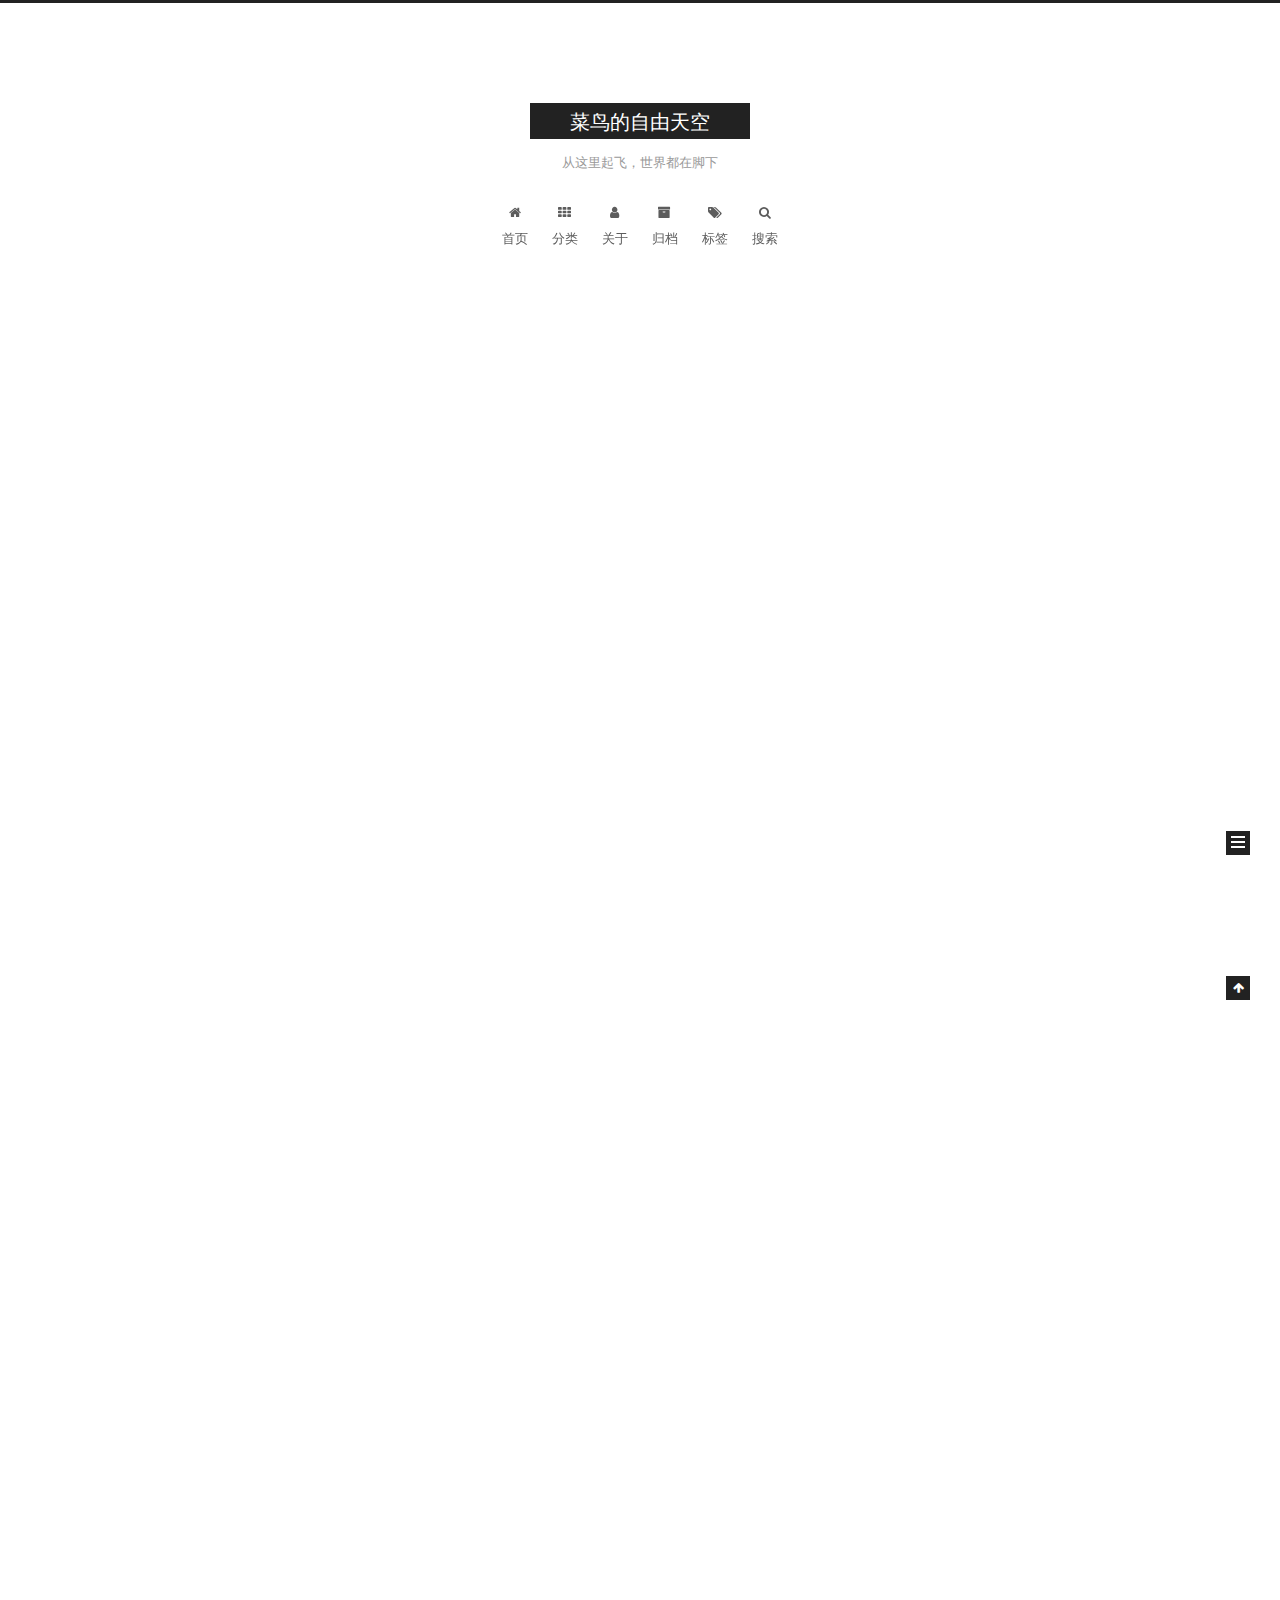
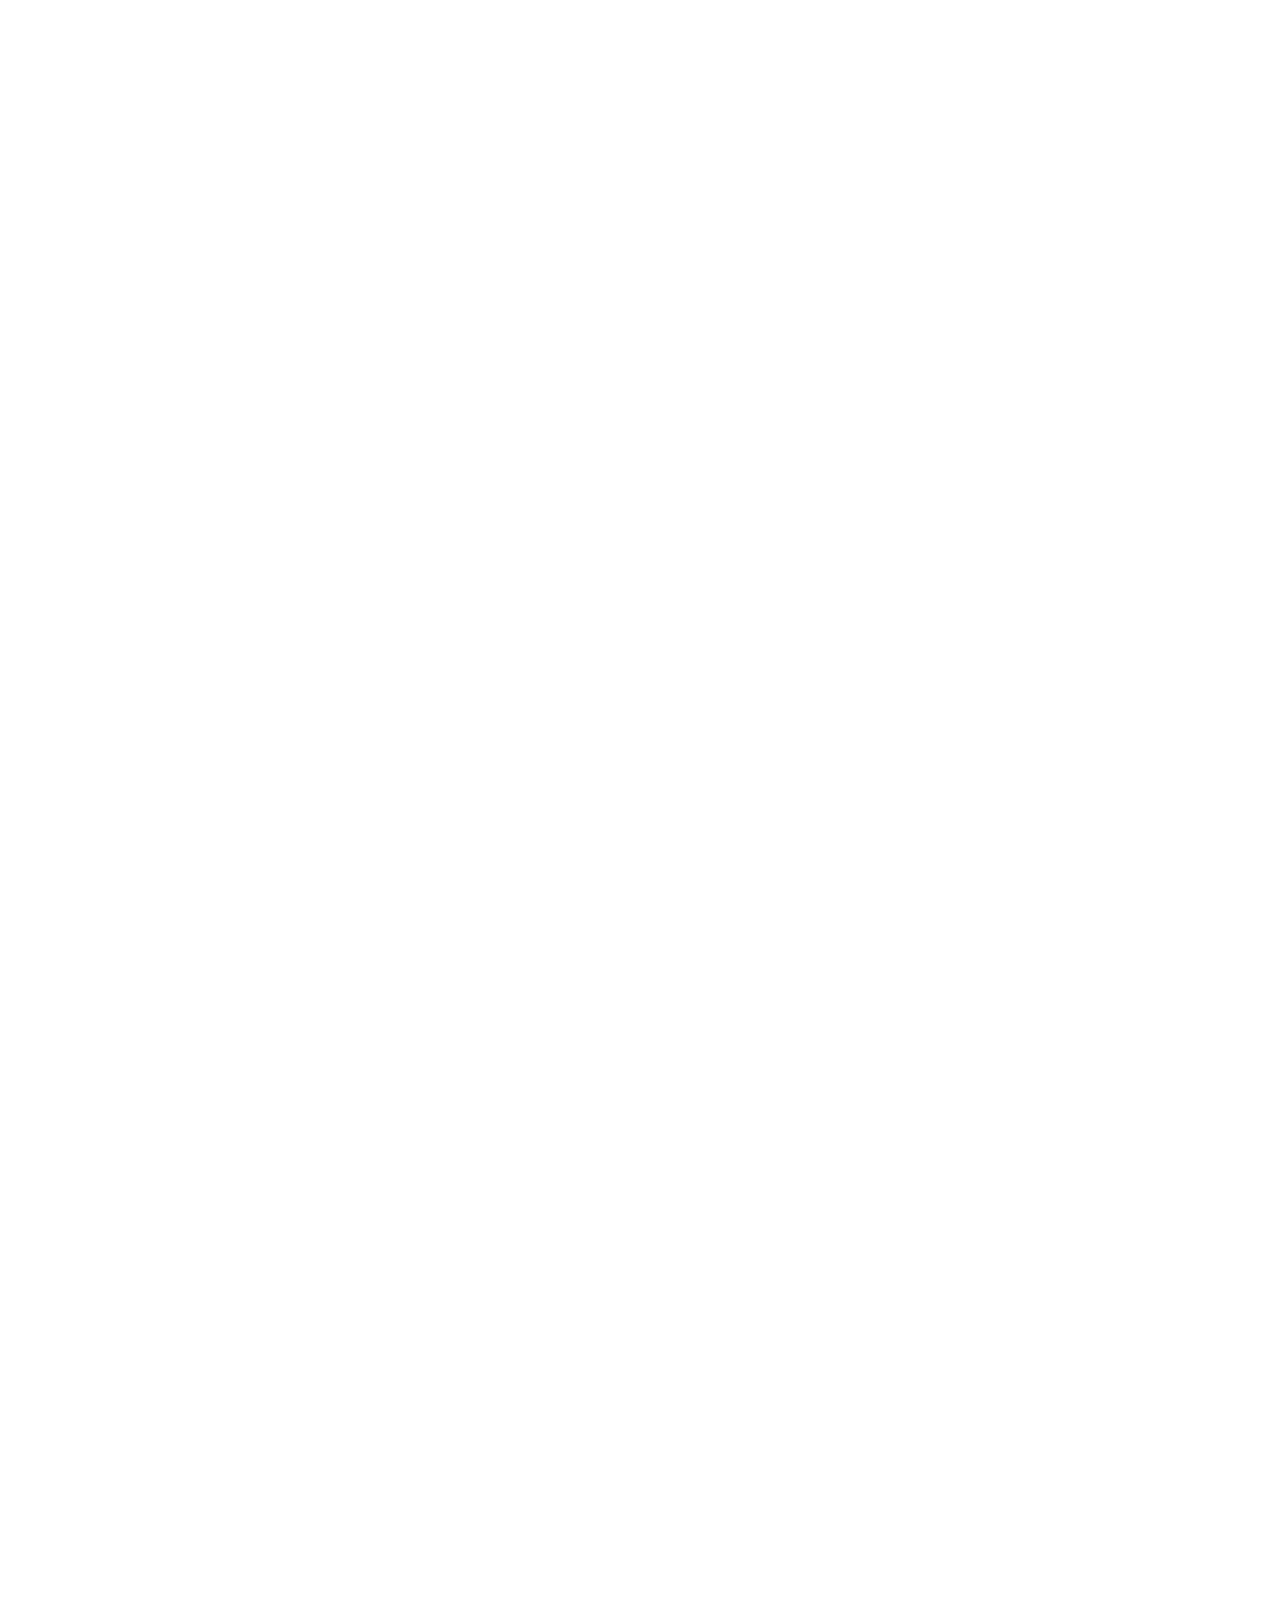
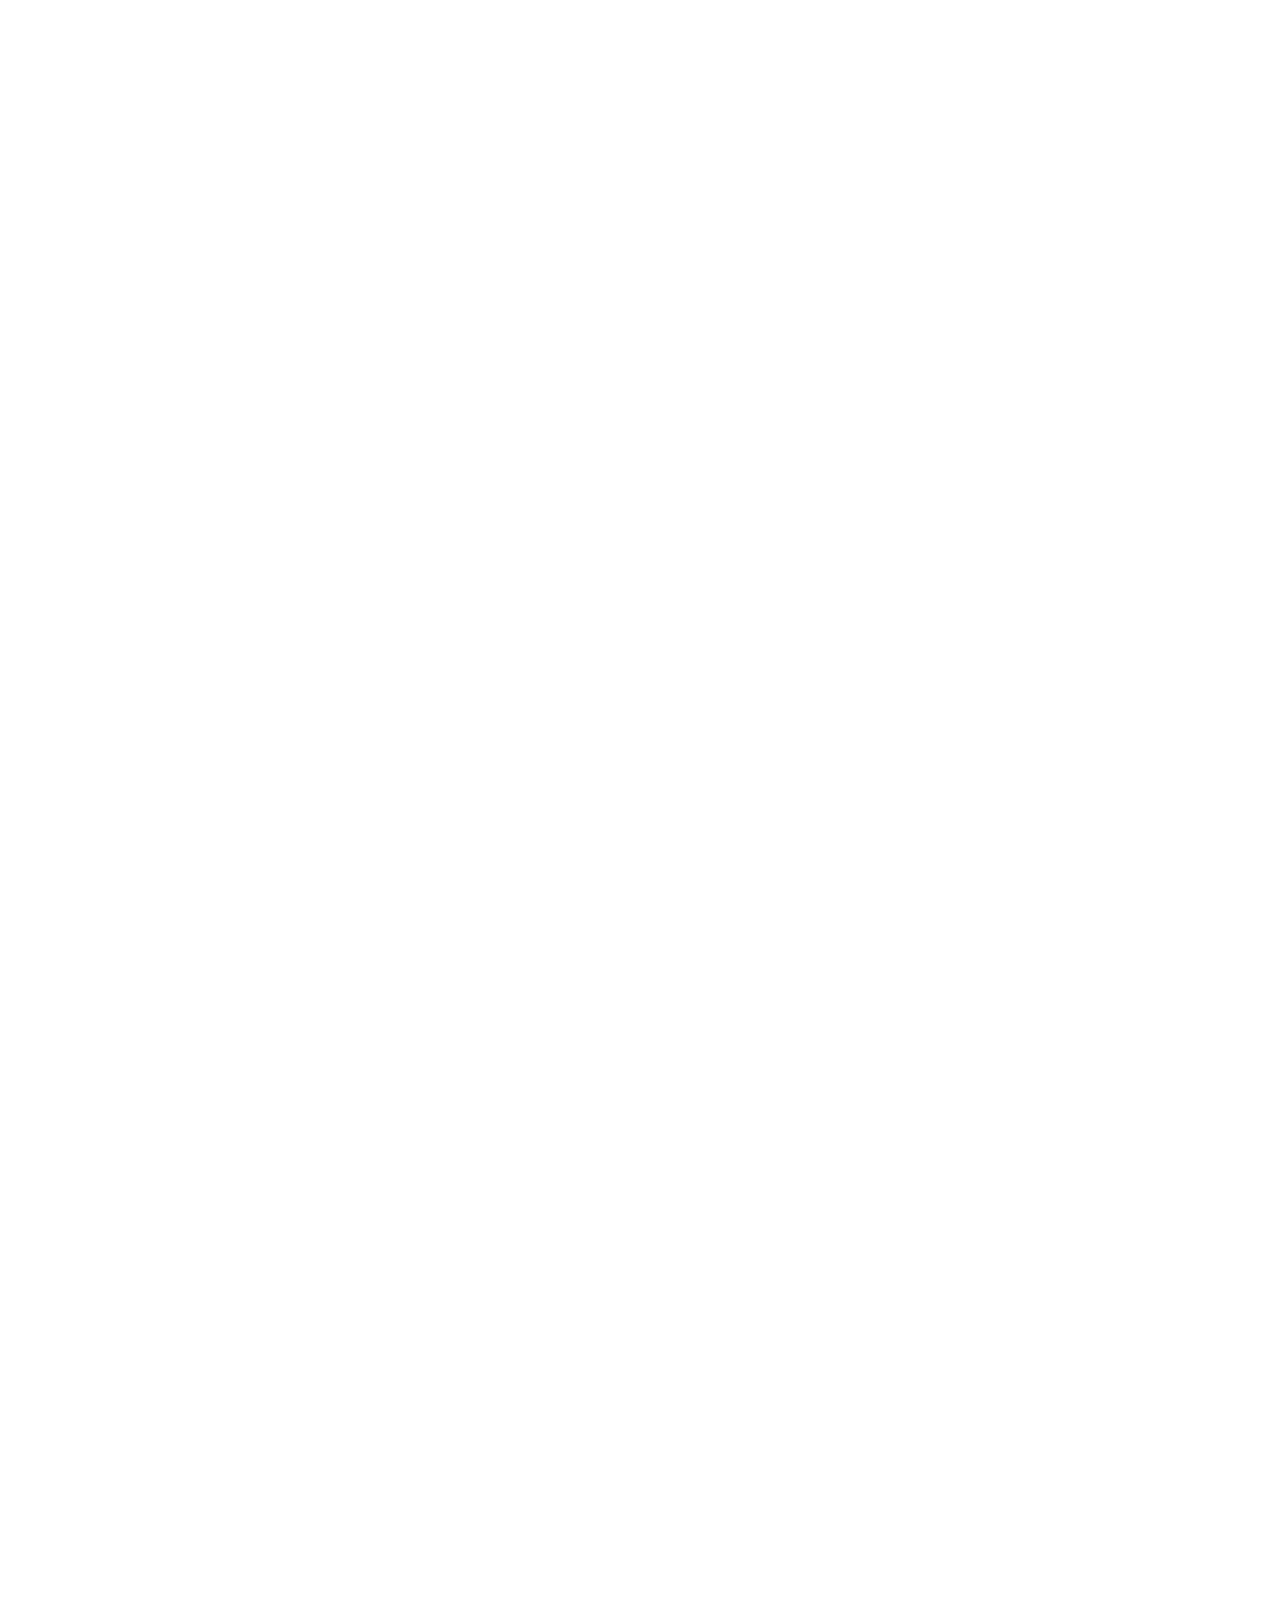
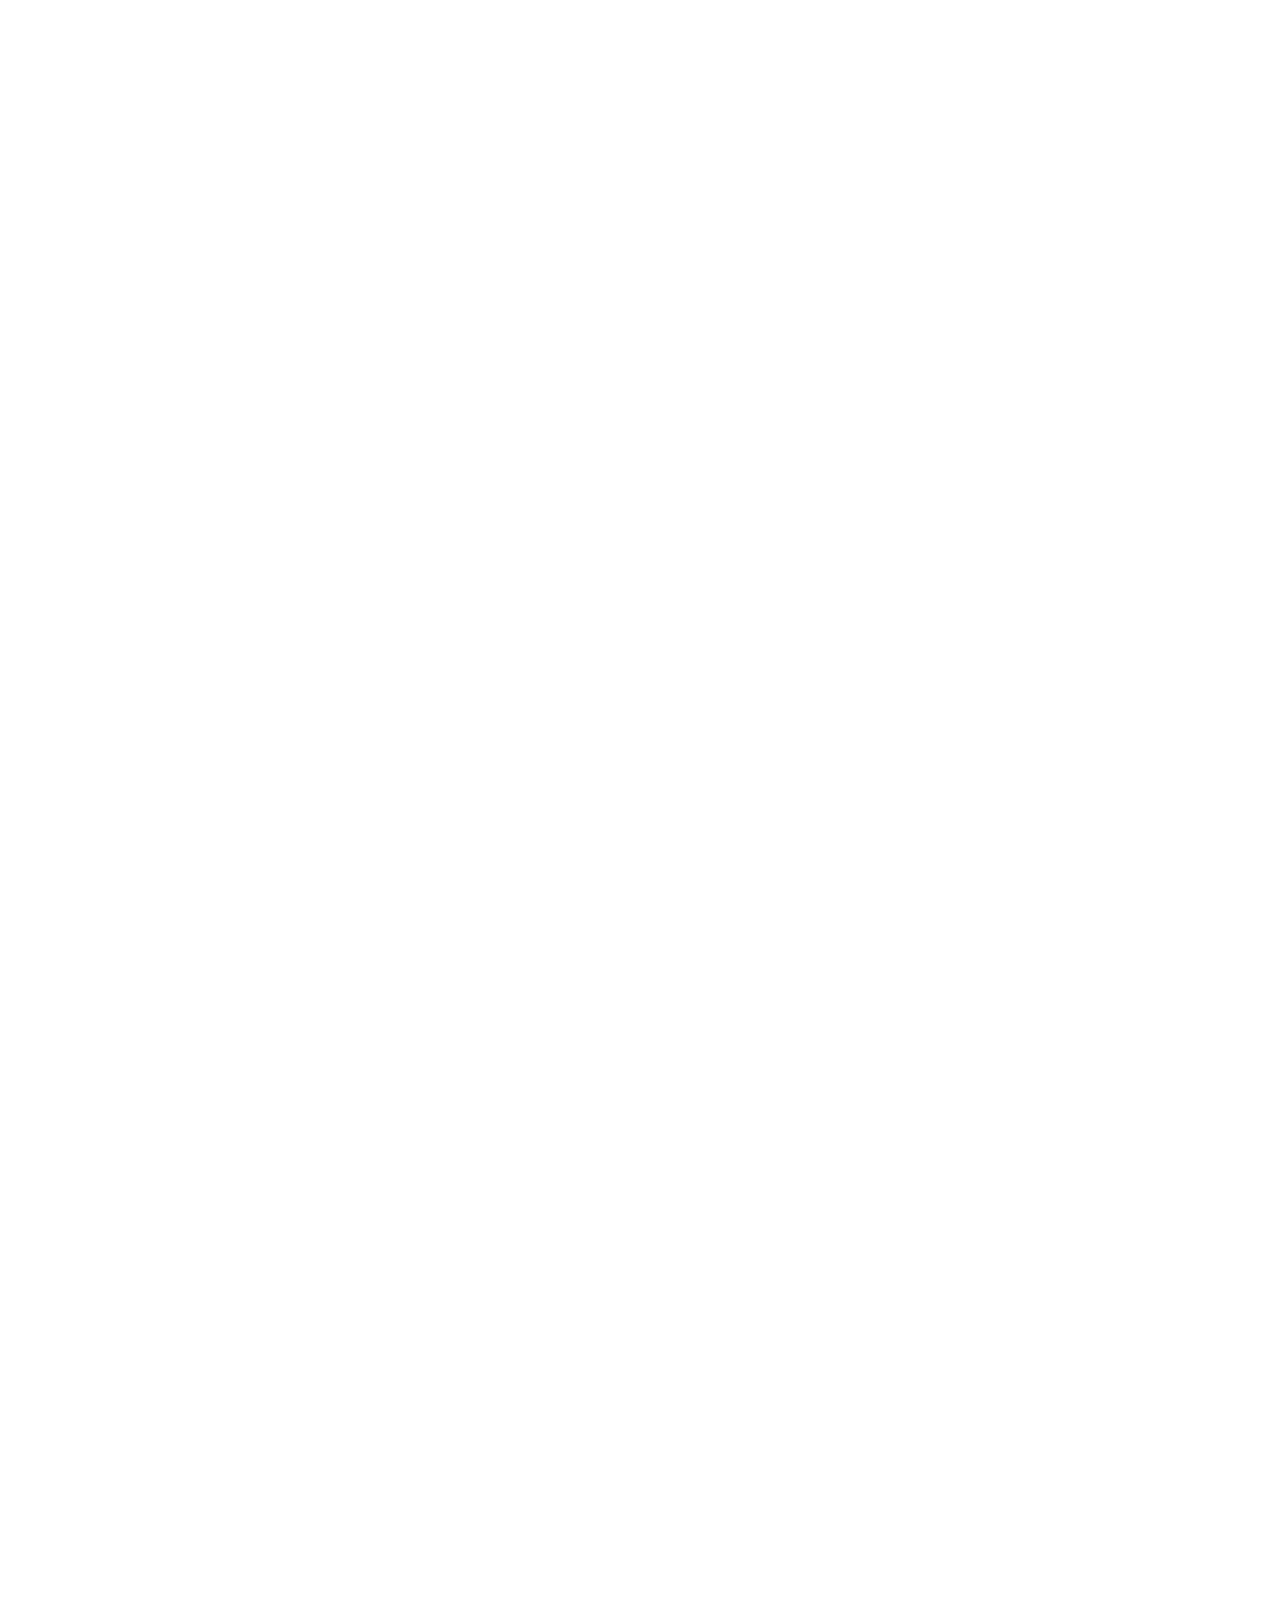
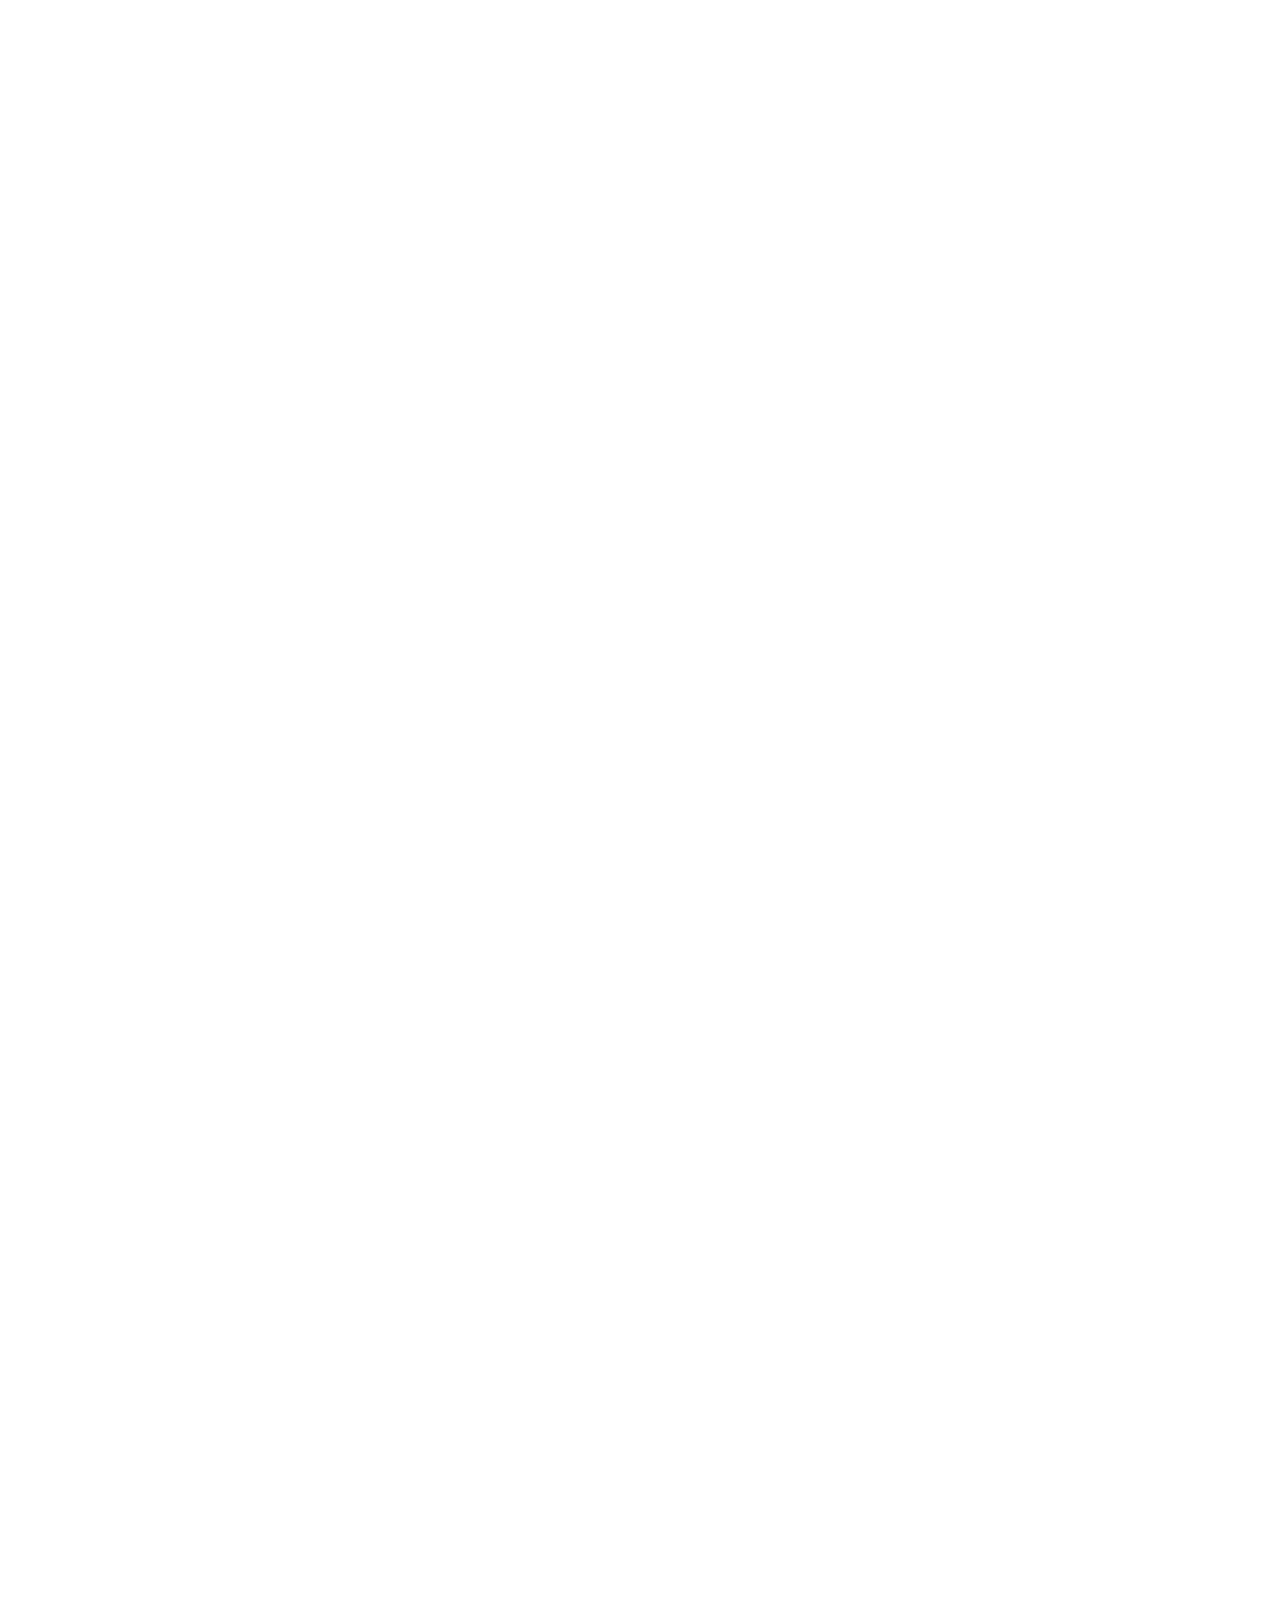
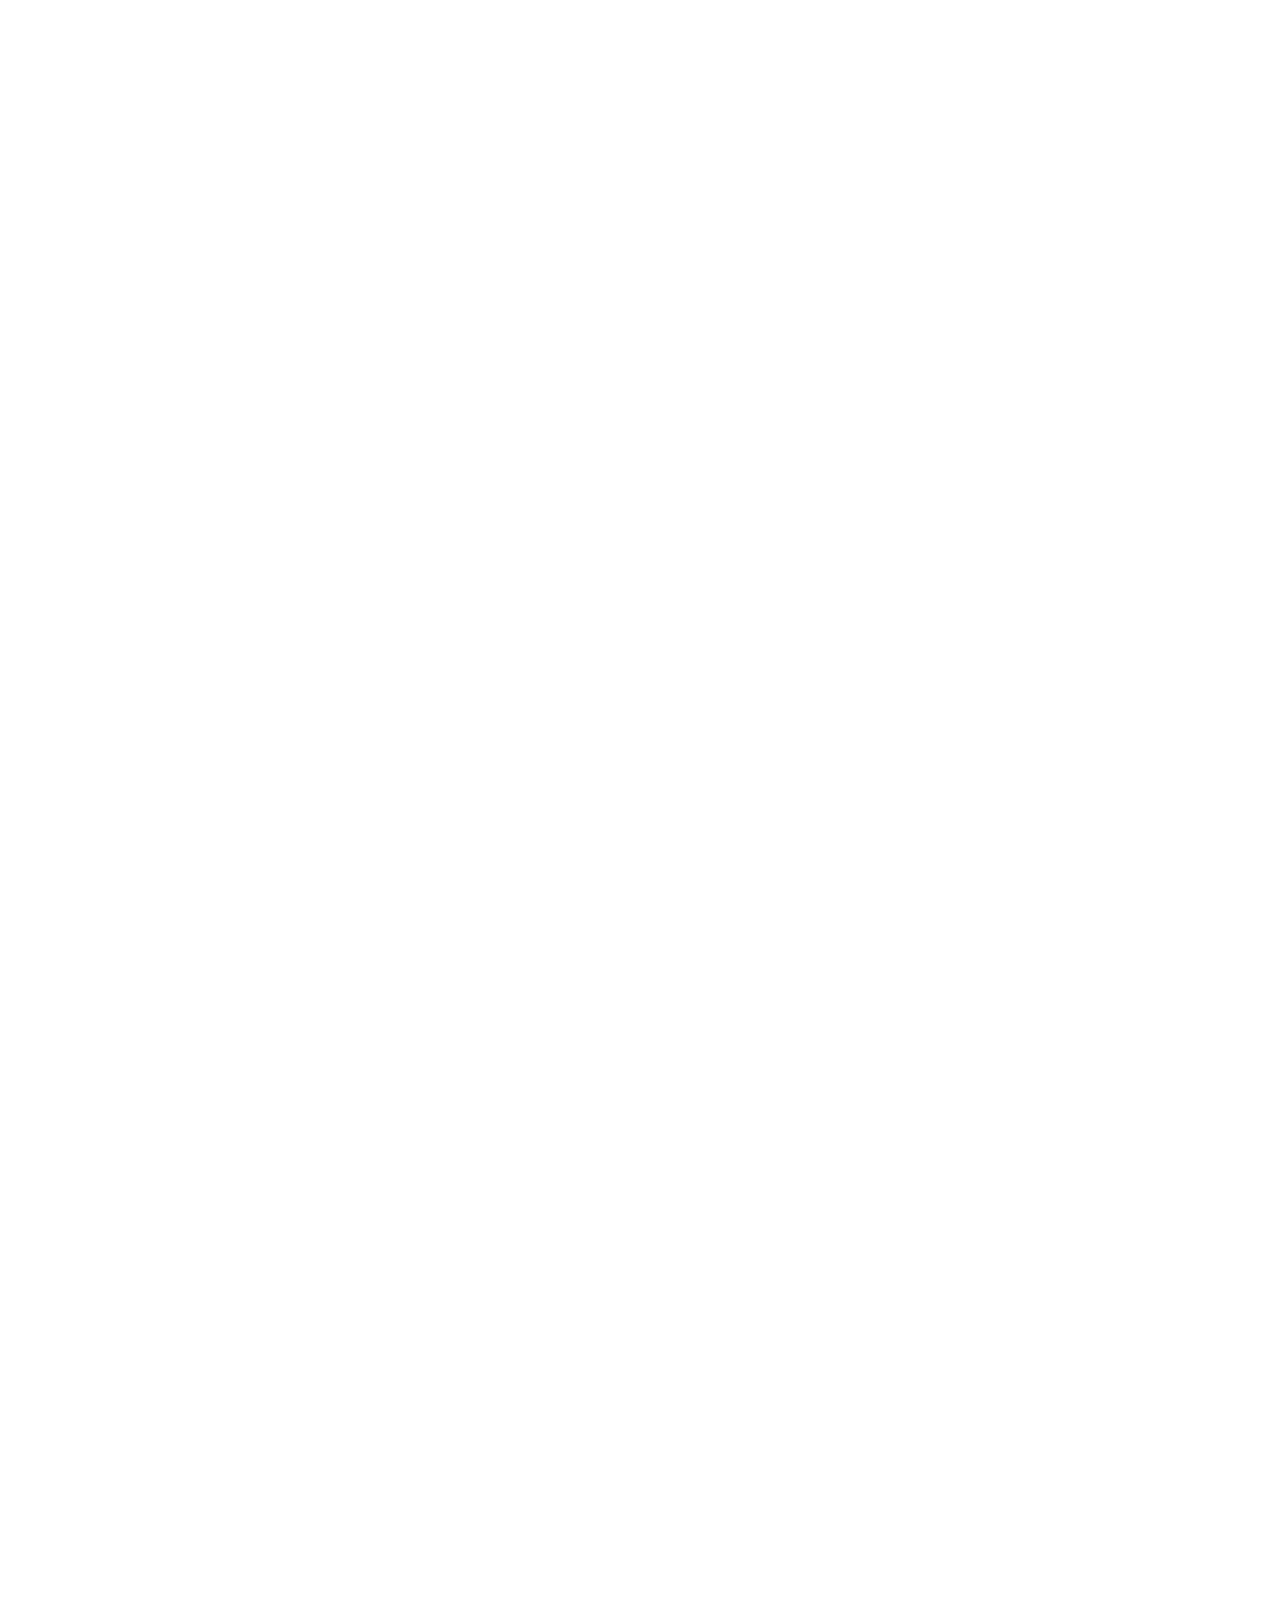
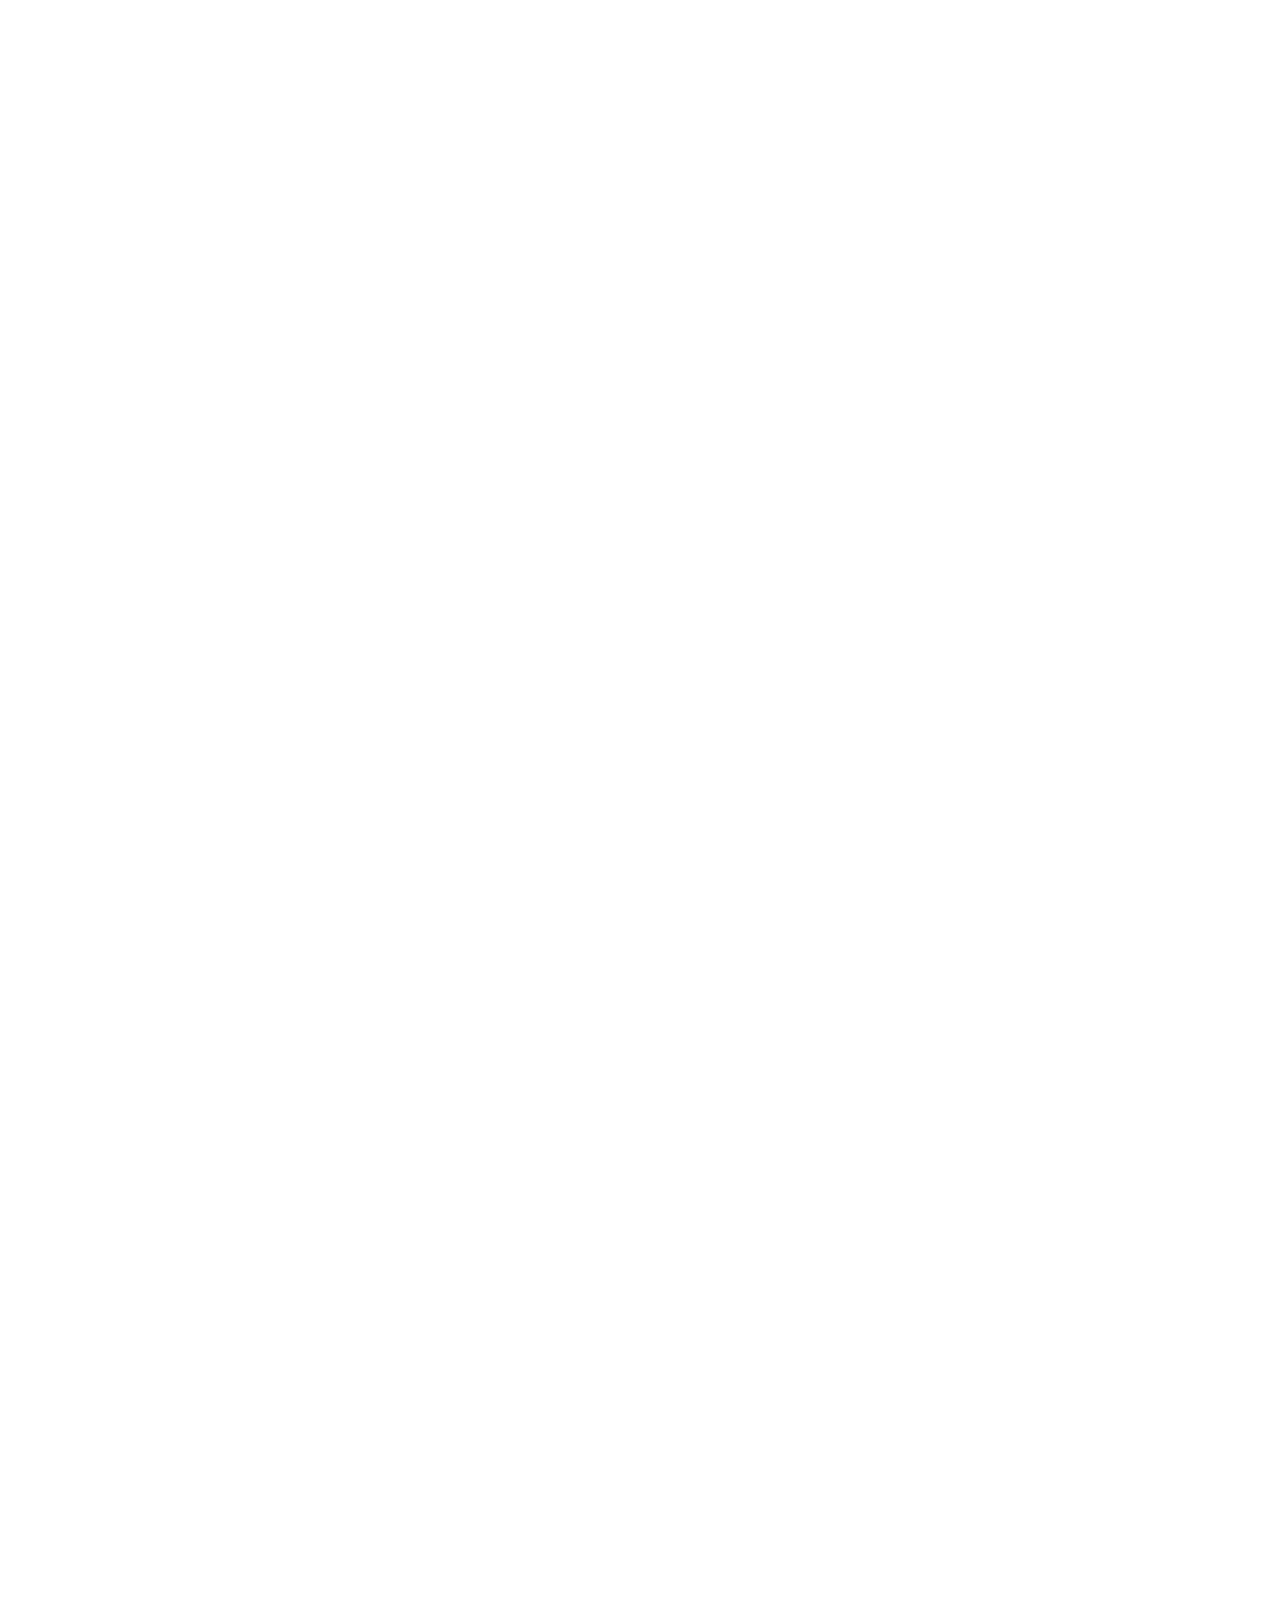
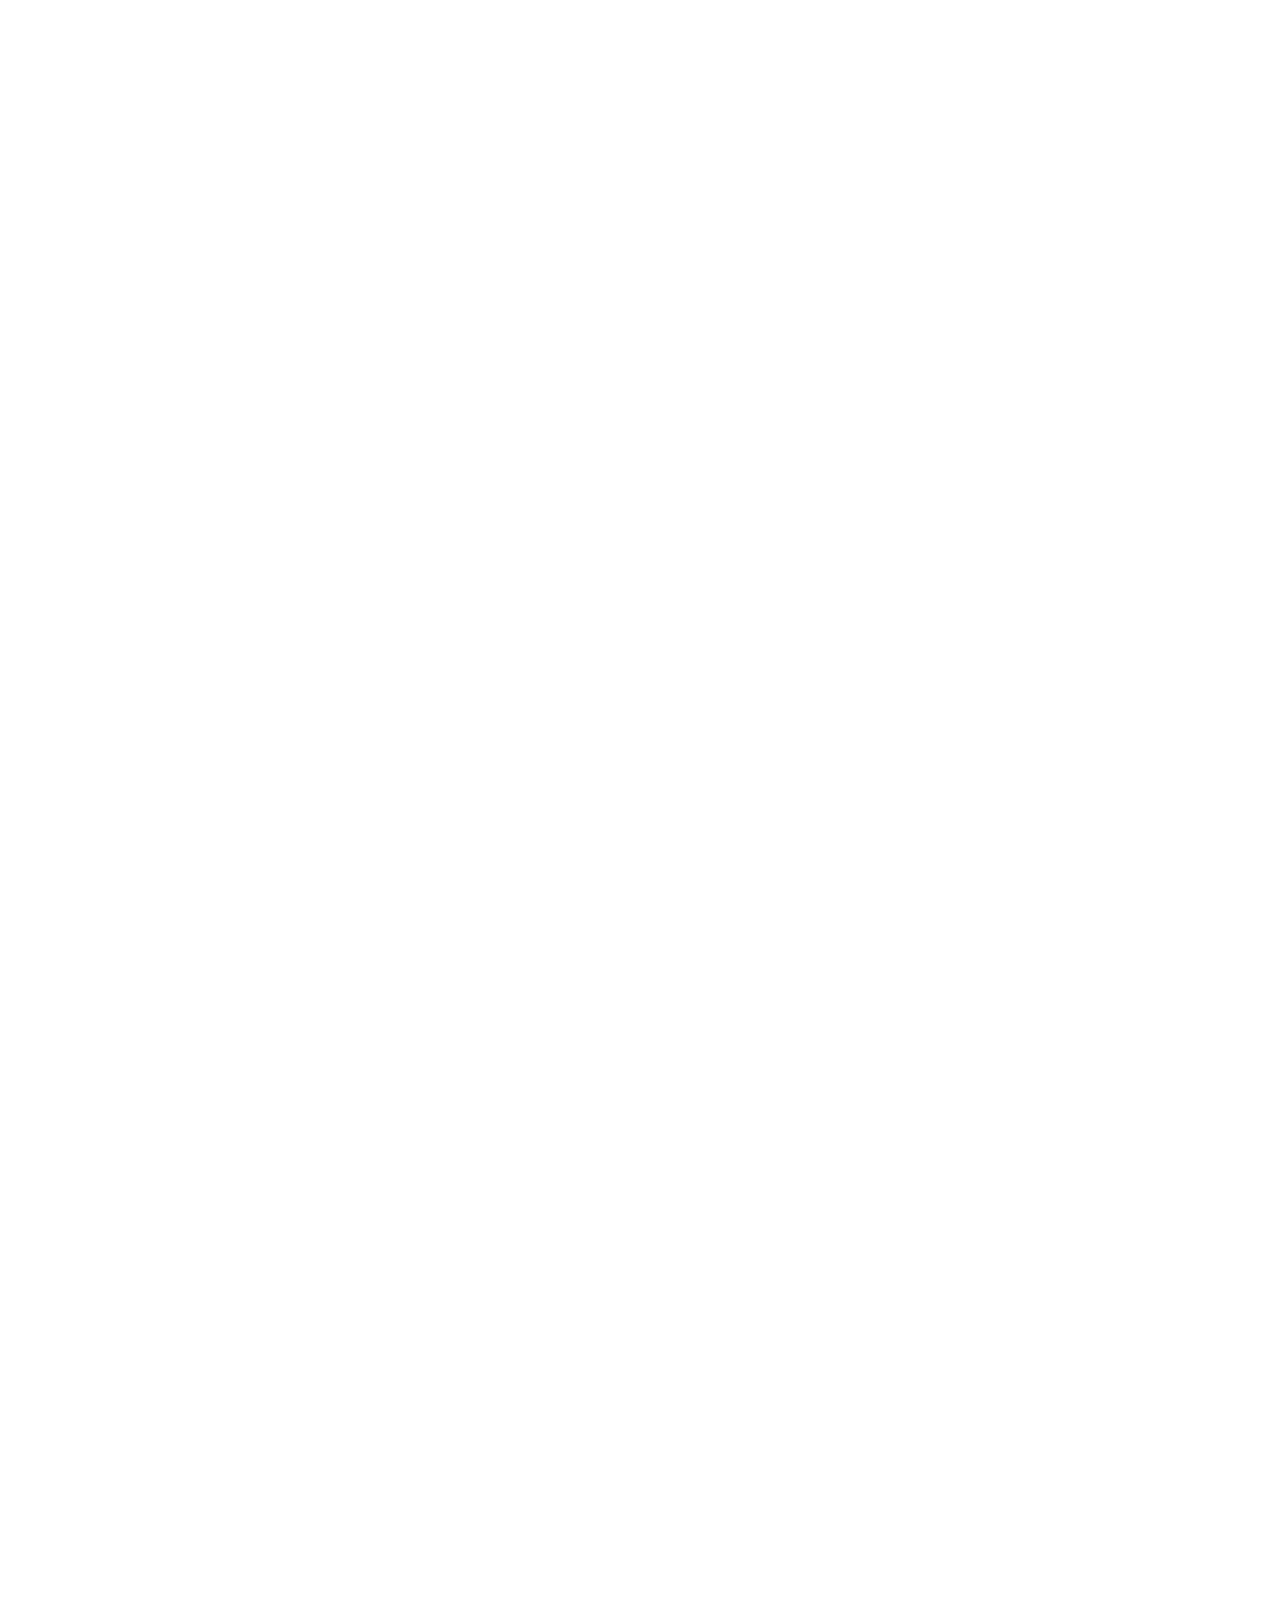
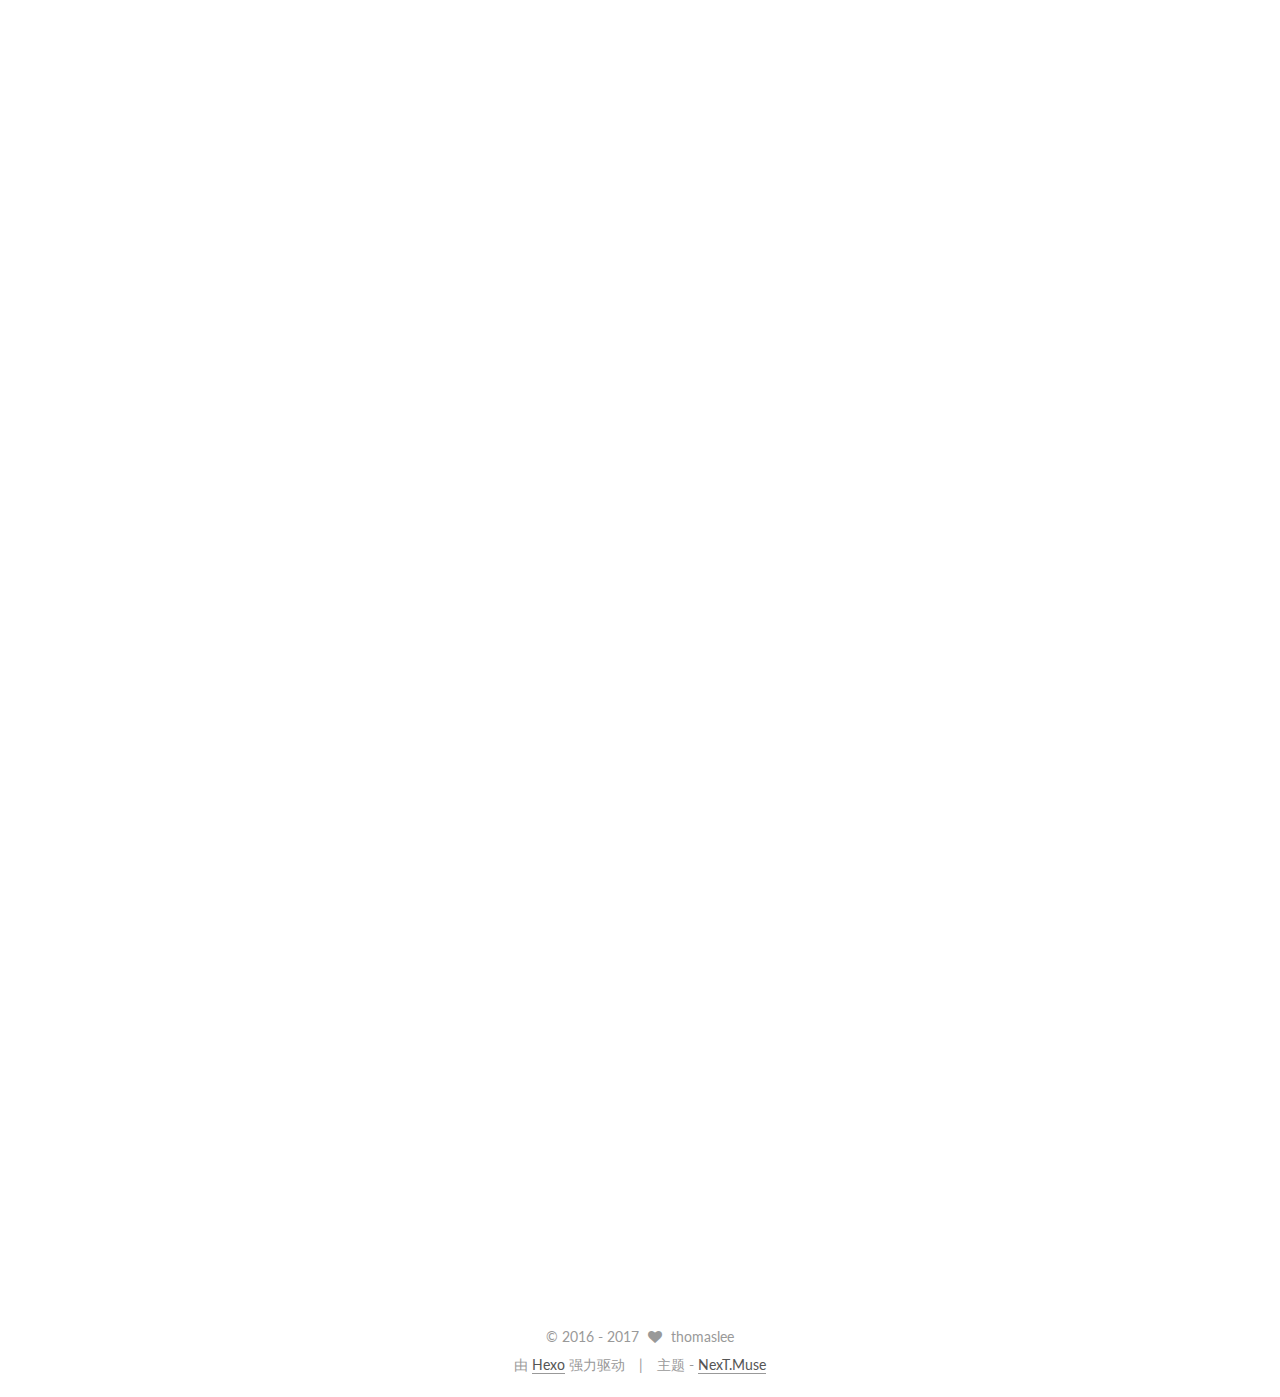
==== commit 961f26fa: "Site updated: 2017-06-24 11:55:56" ====
--- a/index.html
+++ b/index.html
@@ -107,7 +107,7 @@
   var CONFIG = {
     root: '/',
     scheme: 'Muse',
-    sidebar: {"position":"left","display":"post","offset":12,"offset_float":0,"b2t":false,"scrollpercent":false},
+    sidebar: {"position":"left","display":"always","offset":12,"offset_float":0,"b2t":false,"scrollpercent":false},
     fancybox: true,
     motion: true,
     duoshuo: {
@@ -428,6 +428,8 @@
 <p>在虚拟机内部：<br><figure class="highlight plain"><table><tr><td class="gutter"><pre><div class="line">1</div><div class="line">2</div><div class="line">3</div><div class="line">4</div></pre></td><td class="code"><pre><div class="line">sudo cp -n /lib/systemd/system/docker.service /etc/systemd/system/docker.service</div><div class="line">sudo sed -i &quot;s|ExecStart=/usr/bin/dockerd|ExecStart=/usr/bin/dockerd --registry-mirror=https://pee6w651.mirror.aliyuncs.com|g&quot; /etc/systemd/system/docker.service</div><div class="line">sudo systemctl daemon-reload</div><div class="line">sudo service docker restart</div></pre></td></tr></table></figure></p>
 <p>然后执行：<br><figure class="highlight plain"><table><tr><td class="gutter"><pre><div class="line">1</div><div class="line">2</div><div class="line">3</div><div class="line">4</div></pre></td><td class="code"><pre><div class="line">cd ~</div><div class="line">mkdir fabric-sample</div><div class="line">cd fabric-sample</div><div class="line">sh /opt/gopath/src/github.com/hyperledger/fabric/scripts/bootstrap-1.0.0-beta.sh</div></pre></td></tr></table></figure></p>
 <p>执行后会下载fabric相关的docker镜像，非一般的速度，也需要耐心等待。</p>
+<p>以上下载完成后，可以看下docker镜像情况<br><figure class="highlight plain"><table><tr><td class="gutter"><pre><div class="line">1</div><div class="line">2</div><div class="line">3</div><div class="line">4</div><div class="line">5</div><div class="line">6</div><div class="line">7</div><div class="line">8</div><div class="line">9</div><div class="line">10</div><div class="line">11</div><div class="line">12</div><div class="line">13</div><div class="line">14</div><div class="line">15</div><div class="line">16</div><div class="line">17</div><div class="line">18</div><div class="line">19</div><div class="line">20</div><div class="line">21</div></pre></td><td class="code"><pre><div class="line">vagrant@hyperledger-devenv:v0.3.0-c7b3fe0:~$ docker images </div><div class="line"></div><div class="line">REPOSITORY                     TAG                 IMAGE ID            CREATED             SIZE </div><div class="line">hyperledger/fabric-tools       latest              ae6b0f53cb70        14 hours ago        1.32 GB </div><div class="line">hyperledger/fabric-tools       x86_64-1.0.0-beta   ae6b0f53cb70        14 hours ago        1.32 GB </div><div class="line">hyperledger/fabric-couchdb     latest              31bbbec3d853        14 hours ago        1.48 GB </div><div class="line">hyperledger/fabric-couchdb     x86_64-1.0.0-beta   31bbbec3d853        14 hours ago        1.48 GB </div><div class="line">hyperledger/fabric-kafka       latest              c4ac1c9a4797        14 hours ago        1.3 GB </div><div class="line">hyperledger/fabric-kafka       x86_64-1.0.0-beta   c4ac1c9a4797        14 hours ago        1.3 GB </div><div class="line">hyperledger/fabric-zookeeper   latest              2c4ebacb6f00        14 hours ago        1.31 GB </div><div class="line">hyperledger/fabric-zookeeper   x86_64-1.0.0-beta   2c4ebacb6f00        14 hours ago        1.31 GB </div><div class="line">hyperledger/fabric-orderer     latest              11ff350dd297        14 hours ago        179 MB </div><div class="line">hyperledger/fabric-orderer     x86_64-1.0.0-beta   11ff350dd297        14 hours ago        179 MB </div><div class="line">hyperledger/fabric-peer        latest              e01c2b645f11        14 hours ago        182 MB </div><div class="line">hyperledger/fabric-peer        x86_64-1.0.0-beta   e01c2b645f11        14 hours ago        182 MB </div><div class="line">hyperledger/fabric-javaenv     latest              61c188dca542        14 hours ago        1.42 GB </div><div class="line">hyperledger/fabric-javaenv     x86_64-1.0.0-beta   61c188dca542        14 hours ago        1.42 GB </div><div class="line">hyperledger/fabric-ccenv       latest              7034cca1918d        14 hours ago        1.29 GB </div><div class="line">hyperledger/fabric-ccenv       x86_64-1.0.0-beta   7034cca1918d        14 hours ago        1.29 GB </div><div class="line">hyperledger/fabric-ca          latest              e549e8c53c2e        15 hours ago        238 MB </div><div class="line">hyperledger/fabric-ca          x86_64-1.0.0-beta   e549e8c53c2e        15 hours ago        238 MB</div></pre></td></tr></table></figure></p>
+<h2 id="fabric启动"><a href="#fabric启动" class="headerlink" title="fabric启动"></a>fabric启动</h2><p>在上述fabric-sample目录下，<code>cd release/linux-amd64/</code>，然后执行<code>./network_setup.sh up</code>，就可以将fabric启动起来，以下为启动过程：<br><figure class="highlight plain"><table><tr><td class="gutter"><pre><div class="line">1</div><div class="line">2</div><div class="line">3</div><div class="line">4</div><div class="line">5</div><div class="line">6</div><div class="line">7</div><div class="line">8</div><div class="line">9</div><div class="line">10</div><div class="line">11</div><div class="line">12</div><div class="line">13</div><div class="line">14</div><div class="line">15</div><div class="line">16</div><div class="line">17</div><div class="line">18</div><div class="line">19</div><div class="line">20</div><div class="line">21</div><div class="line">22</div><div class="line">23</div><div class="line">24</div><div class="line">25</div><div class="line">26</div><div class="line">27</div><div class="line">28</div><div class="line">29</div><div class="line">30</div><div class="line">31</div><div class="line">32</div><div class="line">33</div><div class="line">34</div><div class="line">35</div><div class="line">36</div><div class="line">37</div><div class="line">38</div><div class="line">39</div><div class="line">40</div><div class="line">41</div><div class="line">42</div><div class="line">43</div><div class="line">44</div><div class="line">45</div><div class="line">46</div><div class="line">47</div><div class="line">48</div><div class="line">49</div><div class="line">50</div><div class="line">51</div><div class="line">52</div><div class="line">53</div><div class="line">54</div><div class="line">55</div><div class="line">56</div><div class="line">57</div><div class="line">58</div><div class="line">59</div><div class="line">60</div><div class="line">61</div><div class="line">62</div><div class="line">63</div><div class="line">64</div><div class="line">65</div><div class="line">66</div><div class="line">67</div><div class="line">68</div><div class="line">69</div><div class="line">70</div><div class="line">71</div><div class="line">72</div><div class="line">73</div><div class="line">74</div><div class="line">75</div><div class="line">76</div><div class="line">77</div><div class="line">78</div><div class="line">79</div><div class="line">80</div><div class="line">81</div><div class="line">82</div><div class="line">83</div><div class="line">84</div><div class="line">85</div><div class="line">86</div><div class="line">87</div><div class="line">88</div><div class="line">89</div><div class="line">90</div><div class="line">91</div><div class="line">92</div><div class="line">93</div><div class="line">94</div><div class="line">95</div><div class="line">96</div><div class="line">97</div><div class="line">98</div><div class="line">99</div><div class="line">100</div><div class="line">101</div><div class="line">102</div><div class="line">103</div><div class="line">104</div><div class="line">105</div><div class="line">106</div><div class="line">107</div><div class="line">108</div><div class="line">109</div><div class="line">110</div><div class="line">111</div><div class="line">112</div><div class="line">113</div><div class="line">114</div><div class="line">115</div><div class="line">116</div><div class="line">117</div><div class="line">118</div><div class="line">119</div><div class="line">120</div><div class="line">121</div><div class="line">122</div><div class="line">123</div><div class="line">124</div><div class="line">125</div><div class="line">126</div><div class="line">127</div><div class="line">128</div><div class="line">129</div><div class="line">130</div><div class="line">131</div><div class="line">132</div><div class="line">133</div><div class="line">134</div><div class="line">135</div><div class="line">136</div><div class="line">137</div><div class="line">138</div><div class="line">139</div><div class="line">140</div><div class="line">141</div><div class="line">142</div><div class="line">143</div><div class="line">144</div><div class="line">145</div><div class="line">146</div><div class="line">147</div><div class="line">148</div><div class="line">149</div><div class="line">150</div><div class="line">151</div><div class="line">152</div><div class="line">153</div><div class="line">154</div><div class="line">155</div><div class="line">156</div><div class="line">157</div><div class="line">158</div><div class="line">159</div><div class="line">160</div><div class="line">161</div><div class="line">162</div><div class="line">163</div><div class="line">164</div><div class="line">165</div><div class="line">166</div><div class="line">167</div><div class="line">168</div><div class="line">169</div><div class="line">170</div><div class="line">171</div><div class="line">172</div><div class="line">173</div><div class="line">174</div><div class="line">175</div><div class="line">176</div><div class="line">177</div><div class="line">178</div><div class="line">179</div><div class="line">180</div><div class="line">181</div><div class="line">182</div><div class="line">183</div><div class="line">184</div><div class="line">185</div><div class="line">186</div><div class="line">187</div><div class="line">188</div><div class="line">189</div><div class="line">190</div><div class="line">191</div><div class="line">192</div><div class="line">193</div><div class="line">194</div><div class="line">195</div><div class="line">196</div><div class="line">197</div><div class="line">198</div><div class="line">199</div><div class="line">200</div><div class="line">201</div><div class="line">202</div><div class="line">203</div><div class="line">204</div><div class="line">205</div><div class="line">206</div><div class="line">207</div><div class="line">208</div><div class="line">209</div><div class="line">210</div><div class="line">211</div><div class="line">212</div><div class="line">213</div><div class="line">214</div><div class="line">215</div><div class="line">216</div><div class="line">217</div><div class="line">218</div><div class="line">219</div><div class="line">220</div><div class="line">221</div><div class="line">222</div><div class="line">223</div><div class="line">224</div><div class="line">225</div><div class="line">226</div><div class="line">227</div><div class="line">228</div><div class="line">229</div><div class="line">230</div><div class="line">231</div><div class="line">232</div><div class="line">233</div><div class="line">234</div><div class="line">235</div><div class="line">236</div><div class="line">237</div><div class="line">238</div><div class="line">239</div><div class="line">240</div><div class="line">241</div><div class="line">242</div><div class="line">243</div><div class="line">244</div><div class="line">245</div><div class="line">246</div><div class="line">247</div><div class="line">248</div><div class="line">249</div><div class="line">250</div><div class="line">251</div><div class="line">252</div><div class="line">253</div><div class="line">254</div><div class="line">255</div><div class="line">256</div><div class="line">257</div><div class="line">258</div><div class="line">259</div><div class="line">260</div><div class="line">261</div><div class="line">262</div><div class="line">263</div><div class="line">264</div><div class="line">265</div><div class="line">266</div><div class="line">267</div><div class="line">268</div><div class="line">269</div><div class="line">270</div><div class="line">271</div><div class="line">272</div><div class="line">273</div><div class="line">274</div><div class="line">275</div><div class="line">276</div><div class="line">277</div><div class="line">278</div><div class="line">279</div><div class="line">280</div><div class="line">281</div><div class="line">282</div><div class="line">283</div><div class="line">284</div><div class="line">285</div><div class="line">286</div><div class="line">287</div><div class="line">288</div><div class="line">289</div><div class="line">290</div><div class="line">291</div><div class="line">292</div><div class="line">293</div><div class="line">294</div><div class="line">295</div><div class="line">296</div><div class="line">297</div><div class="line">298</div><div class="line">299</div><div class="line">300</div><div class="line">301</div><div class="line">302</div><div class="line">303</div><div class="line">304</div><div class="line">305</div><div class="line">306</div><div class="line">307</div><div class="line">308</div><div class="line">309</div><div class="line">310</div><div class="line">311</div><div class="line">312</div><div class="line">313</div><div class="line">314</div><div class="line">315</div><div class="line">316</div><div class="line">317</div><div class="line">318</div><div class="line">319</div><div class="line">320</div><div class="line">321</div><div class="line">322</div><div class="line">323</div><div class="line">324</div><div class="line">325</div><div class="line">326</div><div class="line">327</div><div class="line">328</div><div class="line">329</div><div class="line">330</div><div class="line">331</div><div class="line">332</div><div class="line">333</div><div class="line">334</div><div class="line">335</div><div class="line">336</div><div class="line">337</div><div class="line">338</div><div class="line">339</div><div class="line">340</div><div class="line">341</div><div class="line">342</div><div class="line">343</div><div class="line">344</div><div class="line">345</div><div class="line">346</div><div class="line">347</div><div class="line">348</div><div class="line">349</div><div class="line">350</div><div class="line">351</div><div class="line">352</div><div class="line">353</div><div class="line">354</div><div class="line">355</div><div class="line">356</div><div class="line">357</div><div class="line">358</div><div class="line">359</div><div class="line">360</div><div class="line">361</div><div class="line">362</div><div class="line">363</div><div class="line">364</div><div class="line">365</div><div class="line">366</div><div class="line">367</div><div class="line">368</div><div class="line">369</div><div class="line">370</div><div class="line">371</div><div class="line">372</div><div class="line">373</div><div class="line">374</div><div class="line">375</div><div class="line">376</div><div class="line">377</div><div class="line">378</div><div class="line">379</div><div class="line">380</div><div class="line">381</div><div class="line">382</div><div class="line">383</div><div class="line">384</div><div class="line">385</div><div class="line">386</div><div class="line">387</div><div class="line">388</div><div class="line">389</div><div class="line">390</div><div class="line">391</div><div class="line">392</div><div class="line">393</div><div class="line">394</div><div class="line">395</div><div class="line">396</div><div class="line">397</div><div class="line">398</div><div class="line">399</div><div class="line">400</div><div class="line">401</div><div class="line">402</div><div class="line">403</div><div class="line">404</div><div class="line">405</div><div class="line">406</div><div class="line">407</div><div class="line">408</div><div class="line">409</div><div class="line">410</div><div class="line">411</div><div class="line">412</div><div class="line">413</div><div class="line">414</div><div class="line">415</div><div class="line">416</div><div class="line">417</div><div class="line">418</div><div class="line">419</div><div class="line">420</div><div class="line">421</div><div class="line">422</div><div class="line">423</div><div class="line">424</div><div class="line">425</div><div class="line">426</div><div class="line">427</div><div class="line">428</div><div class="line">429</div><div class="line">430</div><div class="line">431</div><div class="line">432</div><div class="line">433</div><div class="line">434</div><div class="line">435</div><div class="line">436</div><div class="line">437</div><div class="line">438</div><div class="line">439</div><div class="line">440</div><div class="line">441</div><div class="line">442</div><div class="line">443</div><div class="line">444</div><div class="line">445</div><div class="line">446</div><div class="line">447</div><div class="line">448</div><div class="line">449</div><div class="line">450</div><div class="line">451</div><div class="line">452</div><div class="line">453</div><div class="line">454</div><div class="line">455</div><div class="line">456</div><div class="line">457</div><div class="line">458</div><div class="line">459</div><div class="line">460</div><div class="line">461</div><div class="line">462</div><div class="line">463</div><div class="line">464</div><div class="line">465</div><div class="line">466</div><div class="line">467</div><div class="line">468</div><div class="line">469</div><div class="line">470</div><div class="line">471</div><div class="line">472</div><div class="line">473</div><div class="line">474</div></pre></td><td class="code"><pre><div class="line">vagrant@hyperledger-devenv:v0.3.0-c7b3fe0:~/fabric-sample/release/linux-amd64$ ./network_setup.sh up</div><div class="line">setting to default channel &apos;mychannel&apos;</div><div class="line">mychannel</div><div class="line"></div><div class="line">Using cryptogen -&gt; /home/vagrant/fabric-sample/release/linux-amd64/../../release/linux-amd64/bin/cryptogen</div><div class="line"></div><div class="line">##########################################################</div><div class="line">##### Generate certificates using cryptogen tool #########</div><div class="line">##########################################################</div><div class="line">org1.example.com</div><div class="line">2017-06-23 05:47:17.467 UTC [bccsp] GetDefault -&gt; WARN 001 Before using BCCSP, please call InitFactories(). Falling back to bootBCCSP.</div><div class="line">2017-06-23 05:47:17.563 UTC [bccsp] GetDefault -&gt; WARN 002 Before using BCCSP, please call InitFactories(). Falling back to bootBCCSP.</div><div class="line">2017-06-23 05:47:17.565 UTC [bccsp] GetDefault -&gt; WARN 003 Before using BCCSP, please call InitFactories(). Falling back to bootBCCSP.</div><div class="line">2017-06-23 05:47:17.569 UTC [bccsp] GetDefault -&gt; WARN 004 Before using BCCSP, please call InitFactories(). Falling back to bootBCCSP.</div><div class="line">2017-06-23 05:47:17.572 UTC [bccsp] GetDefault -&gt; WARN 005 Before using BCCSP, please call InitFactories(). Falling back to bootBCCSP.</div><div class="line">org2.example.com</div><div class="line">2017-06-23 05:47:17.577 UTC [bccsp] GetDefault -&gt; WARN 006 Before using BCCSP, please call InitFactories(). Falling back to bootBCCSP.</div><div class="line">2017-06-23 05:47:17.579 UTC [bccsp] GetDefault -&gt; WARN 007 Before using BCCSP, please call InitFactories(). Falling back to bootBCCSP.</div><div class="line">2017-06-23 05:47:17.582 UTC [bccsp] GetDefault -&gt; WARN 008 Before using BCCSP, please call InitFactories(). Falling back to bootBCCSP.</div><div class="line">2017-06-23 05:47:17.585 UTC [bccsp] GetDefault -&gt; WARN 009 Before using BCCSP, please call InitFactories(). Falling back to bootBCCSP.</div><div class="line">2017-06-23 05:47:17.588 UTC [bccsp] GetDefault -&gt; WARN 00a Before using BCCSP, please call InitFactories(). Falling back to bootBCCSP.</div><div class="line">2017-06-23 05:47:17.591 UTC [bccsp] GetDefault -&gt; WARN 00b Before using BCCSP, please call InitFactories(). Falling back to bootBCCSP.</div><div class="line">2017-06-23 05:47:17.594 UTC [bccsp] GetDefault -&gt; WARN 00c Before using BCCSP, please call InitFactories(). Falling back to bootBCCSP.</div><div class="line">2017-06-23 05:47:17.597 UTC [bccsp] GetDefault -&gt; WARN 00d Before using BCCSP, please call InitFactories(). Falling back to bootBCCSP.</div><div class="line"></div><div class="line">Using configtxgen -&gt; /home/vagrant/fabric-sample/release/linux-amd64/../../release/linux-amd64/bin/configtxgen</div><div class="line">##########################################################</div><div class="line">#########  Generating Orderer Genesis block ##############</div><div class="line">##########################################################</div><div class="line">2017-06-23 05:47:17.837 UTC [common/configtx/tool] main -&gt; INFO 001 Loading configuration</div><div class="line">2017-06-23 05:47:17.848 UTC [msp] getMspConfig -&gt; INFO 002 intermediate certs folder not found at [/home/vagrant/fabric-sample/release/linux-amd64/crypto-config/ordererOrganizations/example.com/msp/intermediatecerts]. Skipping.: [stat /home/vagrant/fabric-sample/release/linux-amd64/crypto-config/ordererOrganizations/example.com/msp/intermediatecerts: no such file or directory]</div><div class="line">2017-06-23 05:47:17.849 UTC [msp] getMspConfig -&gt; INFO 003 crls folder not found at [/home/vagrant/fabric-sample/release/linux-amd64/crypto-config/ordererOrganizations/example.com/msp/intermediatecerts]. Skipping.: [stat /home/vagrant/fabric-sample/release/linux-amd64/crypto-config/ordererOrganizations/example.com/msp/crls: no such file or directory]</div><div class="line">2017-06-23 05:47:17.849 UTC [msp] getMspConfig -&gt; INFO 004 MSP configuration file not found at [/home/vagrant/fabric-sample/release/linux-amd64/crypto-config/ordererOrganizations/example.com/msp/config.yaml]: [stat /home/vagrant/fabric-sample/release/linux-amd64/crypto-config/ordererOrganizations/example.com/msp/config.yaml: no such file or directory]</div><div class="line">2017-06-23 05:47:17.915 UTC [msp] getMspConfig -&gt; INFO 005 intermediate certs folder not found at [/home/vagrant/fabric-sample/release/linux-amd64/crypto-config/peerOrganizations/org1.example.com/msp/intermediatecerts]. Skipping.: [stat /home/vagrant/fabric-sample/release/linux-amd64/crypto-config/peerOrganizations/org1.example.com/msp/intermediatecerts: no such file or directory]</div><div class="line">2017-06-23 05:47:17.916 UTC [msp] getMspConfig -&gt; INFO 006 crls folder not found at [/home/vagrant/fabric-sample/release/linux-amd64/crypto-config/peerOrganizations/org1.example.com/msp/intermediatecerts]. Skipping.: [stat /home/vagrant/fabric-sample/release/linux-amd64/crypto-config/peerOrganizations/org1.example.com/msp/crls: no such file or directory]</div><div class="line">2017-06-23 05:47:17.917 UTC [msp] getMspConfig -&gt; INFO 007 MSP configuration file not found at [/home/vagrant/fabric-sample/release/linux-amd64/crypto-config/peerOrganizations/org1.example.com/msp/config.yaml]: [stat /home/vagrant/fabric-sample/release/linux-amd64/crypto-config/peerOrganizations/org1.example.com/msp/config.yaml: no such file or directory]</div><div class="line">2017-06-23 05:47:17.921 UTC [msp] getMspConfig -&gt; INFO 008 intermediate certs folder not found at [/home/vagrant/fabric-sample/release/linux-amd64/crypto-config/peerOrganizations/org2.example.com/msp/intermediatecerts]. Skipping.: [stat /home/vagrant/fabric-sample/release/linux-amd64/crypto-config/peerOrganizations/org2.example.com/msp/intermediatecerts: no such file or directory]</div><div class="line">2017-06-23 05:47:17.922 UTC [msp] getMspConfig -&gt; INFO 009 crls folder not found at [/home/vagrant/fabric-sample/release/linux-amd64/crypto-config/peerOrganizations/org2.example.com/msp/intermediatecerts]. Skipping.: [stat /home/vagrant/fabric-sample/release/linux-amd64/crypto-config/peerOrganizations/org2.example.com/msp/crls: no such file or directory]</div><div class="line">2017-06-23 05:47:17.923 UTC [msp] getMspConfig -&gt; INFO 00a MSP configuration file not found at [/home/vagrant/fabric-sample/release/linux-amd64/crypto-config/peerOrganizations/org2.example.com/msp/config.yaml]: [stat /home/vagrant/fabric-sample/release/linux-amd64/crypto-config/peerOrganizations/org2.example.com/msp/config.yaml: no such file or directory]</div><div class="line">2017-06-23 05:47:17.930 UTC [common/configtx/tool] doOutputBlock -&gt; INFO 00b Generating genesis block</div><div class="line">2017-06-23 05:47:17.935 UTC [common/configtx/tool] doOutputBlock -&gt; INFO 00c Writing genesis block</div><div class="line"></div><div class="line">#################################################################</div><div class="line">### Generating channel configuration transaction &apos;channel.tx&apos; ###</div><div class="line">#################################################################</div><div class="line">2017-06-23 05:47:18.140 UTC [common/configtx/tool] main -&gt; INFO 001 Loading configuration</div><div class="line">2017-06-23 05:47:18.162 UTC [common/configtx/tool] doOutputChannelCreateTx -&gt; INFO 002 Generating new channel configtx</div><div class="line">2017-06-23 05:47:18.163 UTC [common/configtx/tool] doOutputChannelCreateTx -&gt; INFO 003 Writing new channel tx</div><div class="line"></div><div class="line">#################################################################</div><div class="line">#######    Generating anchor peer update for Org1MSP   ##########</div><div class="line">#################################################################</div><div class="line">2017-06-23 05:47:18.186 UTC [common/configtx/tool] main -&gt; INFO 001 Loading configuration</div><div class="line">2017-06-23 05:47:18.206 UTC [common/configtx/tool] doOutputAnchorPeersUpdate -&gt; INFO 002 Generating anchor peer update</div><div class="line">2017-06-23 05:47:18.207 UTC [common/configtx/tool] doOutputAnchorPeersUpdate -&gt; INFO 003 Writing anchor peer update</div><div class="line"></div><div class="line">#################################################################</div><div class="line">#######    Generating anchor peer update for Org2MSP   ##########</div><div class="line">#################################################################</div><div class="line">2017-06-23 05:47:18.447 UTC [common/configtx/tool] main -&gt; INFO 001 Loading configuration</div><div class="line">2017-06-23 05:47:18.453 UTC [common/configtx/tool] doOutputAnchorPeersUpdate -&gt; INFO 002 Generating anchor peer update</div><div class="line">2017-06-23 05:47:18.454 UTC [common/configtx/tool] doOutputAnchorPeersUpdate -&gt; INFO 003 Writing anchor peer update</div><div class="line"></div><div class="line">Creating network &quot;linuxamd64_default&quot; with the default driver</div><div class="line">Creating orderer.example.com</div><div class="line">Creating peer1.org1.example.com</div><div class="line">Creating peer0.org1.example.com</div><div class="line">Creating peer0.org2.example.com</div><div class="line">Creating peer1.org2.example.com</div><div class="line">Creating cli</div><div class="line"></div><div class="line"> ____    _____      _      ____    _____           _____   ____    _____ </div><div class="line">/ ___|  |_   _|    / \    |  _ \  |_   _|         | ____| |___ \  | ____|</div><div class="line">\___ \    | |     / _ \   | |_) |   | |    _____  |  _|     __) | |  _|  </div><div class="line"> ___) |   | |    / ___ \  |  _ &lt;    | |   |_____| | |___   / __/  | |___ </div><div class="line">|____/    |_|   /_/   \_\ |_| \_\   |_|           |_____| |_____| |_____|</div><div class="line"></div><div class="line">Channel name : mychannel</div><div class="line">Creating channel...</div><div class="line">CORE_PEER_TLS_ROOTCERT_FILE=/opt/gopath/src/github.com/hyperledger/fabric/peer/crypto/peerOrganizations/org1.example.com/peers/peer0.org1.example.com/tls/ca.crt</div><div class="line">CORE_PEER_TLS_KEY_FILE=/opt/gopath/src/github.com/hyperledger/fabric/peer/crypto/peerOrganizations/org1.example.com/peers/peer0.org1.example.com/tls/server.key</div><div class="line">CORE_PEER_LOCALMSPID=Org1MSP</div><div class="line">CORE_VM_ENDPOINT=unix:///host/var/run/docker.sock</div><div class="line">CORE_PEER_TLS_CERT_FILE=/opt/gopath/src/github.com/hyperledger/fabric/peer/crypto/peerOrganizations/org1.example.com/peers/peer0.org1.example.com/tls/server.crt</div><div class="line">CORE_PEER_TLS_ENABLED=true</div><div class="line">CORE_PEER_MSPCONFIGPATH=/opt/gopath/src/github.com/hyperledger/fabric/peer/crypto/peerOrganizations/org1.example.com/users/Admin@org1.example.com/msp</div><div class="line">CORE_PEER_ID=cli</div><div class="line">CORE_LOGGING_LEVEL=DEBUG</div><div class="line">CORE_PEER_ADDRESS=peer0.org1.example.com:7051</div><div class="line">2017-06-23 05:47:23.574 UTC [msp] getMspConfig -&gt; INFO 001 intermediate certs folder not found at [/opt/gopath/src/github.com/hyperledger/fabric/peer/crypto/peerOrganizations/org1.example.com/users/Admin@org1.example.com/msp/intermediatecerts]. Skipping.: [stat /opt/gopath/src/github.com/hyperledger/fabric/peer/crypto/peerOrganizations/org1.example.com/users/Admin@org1.example.com/msp/intermediatecerts: no such file or directory]</div><div class="line">2017-06-23 05:47:23.574 UTC [msp] getMspConfig -&gt; INFO 002 crls folder not found at [/opt/gopath/src/github.com/hyperledger/fabric/peer/crypto/peerOrganizations/org1.example.com/users/Admin@org1.example.com/msp/intermediatecerts]. Skipping.: [stat /opt/gopath/src/github.com/hyperledger/fabric/peer/crypto/peerOrganizations/org1.example.com/users/Admin@org1.example.com/msp/crls: no such file or directory]</div><div class="line">2017-06-23 05:47:23.574 UTC [msp] getMspConfig -&gt; INFO 003 MSP configuration file not found at [/opt/gopath/src/github.com/hyperledger/fabric/peer/crypto/peerOrganizations/org1.example.com/users/Admin@org1.example.com/msp/config.yaml]: [stat /opt/gopath/src/github.com/hyperledger/fabric/peer/crypto/peerOrganizations/org1.example.com/users/Admin@org1.example.com/msp/config.yaml: no such file or directory]</div><div class="line">2017-06-23 05:47:23.603 UTC [msp] GetLocalMSP -&gt; DEBU 004 Returning existing local MSP</div><div class="line">2017-06-23 05:47:23.603 UTC [msp] GetDefaultSigningIdentity -&gt; DEBU 005 Obtaining default signing identity</div><div class="line">2017-06-23 05:47:23.608 UTC [channelCmd] InitCmdFactory -&gt; INFO 006 Endorser and orderer connections initialized</div><div class="line">2017-06-23 05:47:23.608 UTC [msp] GetLocalMSP -&gt; DEBU 007 Returning existing local MSP</div><div class="line">2017-06-23 05:47:23.608 UTC [msp] GetDefaultSigningIdentity -&gt; DEBU 008 Obtaining default signing identity</div><div class="line">2017-06-23 05:47:23.608 UTC [msp] GetLocalMSP -&gt; DEBU 009 Returning existing local MSP</div><div class="line">2017-06-23 05:47:23.608 UTC [msp] GetDefaultSigningIdentity -&gt; DEBU 00a Obtaining default signing identity</div><div class="line">2017-06-23 05:47:23.608 UTC [msp/identity] Sign -&gt; DEBU 00b Sign: plaintext: 0AA4060A074F7267314D53501298062D...53616D706C65436F6E736F727469756D </div><div class="line">2017-06-23 05:47:23.608 UTC [msp/identity] Sign -&gt; DEBU 00c Sign: digest: 740E4D629123F8D83A21A78BBBC35591D183771E959E8BC62C6D2FE8D67E7CDD </div><div class="line">2017-06-23 05:47:23.608 UTC [msp] GetLocalMSP -&gt; DEBU 00d Returning existing local MSP</div><div class="line">2017-06-23 05:47:23.608 UTC [msp] GetDefaultSigningIdentity -&gt; DEBU 00e Obtaining default signing identity</div><div class="line">2017-06-23 05:47:23.608 UTC [msp] GetLocalMSP -&gt; DEBU 00f Returning existing local MSP</div><div class="line">2017-06-23 05:47:23.608 UTC [msp] GetDefaultSigningIdentity -&gt; DEBU 010 Obtaining default signing identity</div><div class="line">2017-06-23 05:47:23.609 UTC [msp/identity] Sign -&gt; DEBU 011 Sign: plaintext: 0ADB060A1508021A0608EBD6B2CA0522...16F573D3F88BACE3A70A77E3BB18283E </div><div class="line">2017-06-23 05:47:23.609 UTC [msp/identity] Sign -&gt; DEBU 012 Sign: digest: E0A188C28A41E61CC55F0011AFCFE34445EC53D47E1EA13F75D3A444A63511FE </div><div class="line">2017-06-23 05:47:23.696 UTC [msp] GetLocalMSP -&gt; DEBU 013 Returning existing local MSP</div><div class="line">2017-06-23 05:47:23.696 UTC [msp] GetDefaultSigningIdentity -&gt; DEBU 014 Obtaining default signing identity</div><div class="line">2017-06-23 05:47:23.696 UTC [msp] GetLocalMSP -&gt; DEBU 015 Returning existing local MSP</div><div class="line">2017-06-23 05:47:23.696 UTC [msp] GetDefaultSigningIdentity -&gt; DEBU 016 Obtaining default signing identity</div><div class="line">2017-06-23 05:47:23.696 UTC [msp/identity] Sign -&gt; DEBU 017 Sign: plaintext: 0ADB060A1508021A0608EBD6B2CA0522...8D5E5720F14912080A021A0012021A00 </div><div class="line">2017-06-23 05:47:23.696 UTC [msp/identity] Sign -&gt; DEBU 018 Sign: digest: 1CA129DA984DD6FB31488C1BE03C2A581519DE77D8868126E8D849FF347613C8 </div><div class="line">2017-06-23 05:47:23.697 UTC [channelCmd] readBlock -&gt; DEBU 019 Got status:*orderer.DeliverResponse_Status </div><div class="line">2017-06-23 05:47:23.697 UTC [msp] GetLocalMSP -&gt; DEBU 01a Returning existing local MSP</div><div class="line">2017-06-23 05:47:23.697 UTC [msp] GetDefaultSigningIdentity -&gt; DEBU 01b Obtaining default signing identity</div><div class="line">2017-06-23 05:47:23.701 UTC [channelCmd] InitCmdFactory -&gt; INFO 01c Endorser and orderer connections initialized</div><div class="line">2017-06-23 05:47:23.905 UTC [msp] GetLocalMSP -&gt; DEBU 01d Returning existing local MSP</div><div class="line">2017-06-23 05:47:23.905 UTC [msp] GetDefaultSigningIdentity -&gt; DEBU 01e Obtaining default signing identity</div><div class="line">2017-06-23 05:47:23.905 UTC [msp] GetLocalMSP -&gt; DEBU 01f Returning existing local MSP</div><div class="line">2017-06-23 05:47:23.905 UTC [msp] GetDefaultSigningIdentity -&gt; DEBU 020 Obtaining default signing identity</div><div class="line">2017-06-23 05:47:23.906 UTC [msp/identity] Sign -&gt; DEBU 021 Sign: plaintext: 0ADB060A1508021A0608EBD6B2CA0522...9F09D5CE8C0E12080A021A0012021A00 </div><div class="line">2017-06-23 05:47:23.906 UTC [msp/identity] Sign -&gt; DEBU 022 Sign: digest: 9422D6709CFD125E06ABDDCE94B5F7768ADAD4DAC1FA78D17143A19CF8A6FFE7 </div><div class="line">2017-06-23 05:47:23.911 UTC [channelCmd] readBlock -&gt; DEBU 023 Received block:0 </div><div class="line">2017-06-23 05:47:23.914 UTC [main] main -&gt; INFO 024 Exiting.....</div><div class="line">===================== Channel &quot;mychannel&quot; is created successfully ===================== </div><div class="line"></div><div class="line">Having all peers join the channel...</div><div class="line">CORE_PEER_TLS_ROOTCERT_FILE=/opt/gopath/src/github.com/hyperledger/fabric/peer/crypto/peerOrganizations/org1.example.com/peers/peer0.org1.example.com/tls/ca.crt</div><div class="line">CORE_PEER_TLS_KEY_FILE=/opt/gopath/src/github.com/hyperledger/fabric/peer/crypto/peerOrganizations/org1.example.com/peers/peer0.org1.example.com/tls/server.key</div><div class="line">CORE_PEER_LOCALMSPID=Org1MSP</div><div class="line">CORE_VM_ENDPOINT=unix:///host/var/run/docker.sock</div><div class="line">CORE_PEER_TLS_CERT_FILE=/opt/gopath/src/github.com/hyperledger/fabric/peer/crypto/peerOrganizations/org1.example.com/peers/peer0.org1.example.com/tls/server.crt</div><div class="line">CORE_PEER_TLS_ENABLED=true</div><div class="line">CORE_PEER_MSPCONFIGPATH=/opt/gopath/src/github.com/hyperledger/fabric/peer/crypto/peerOrganizations/org1.example.com/users/Admin@org1.example.com/msp</div><div class="line">CORE_PEER_ID=cli</div><div class="line">CORE_LOGGING_LEVEL=DEBUG</div><div class="line">CORE_PEER_ADDRESS=peer0.org1.example.com:7051</div><div class="line">2017-06-23 05:47:23.992 UTC [msp] getMspConfig -&gt; INFO 001 intermediate certs folder not found at [/opt/gopath/src/github.com/hyperledger/fabric/peer/crypto/peerOrganizations/org1.example.com/users/Admin@org1.example.com/msp/intermediatecerts]. Skipping.: [stat /opt/gopath/src/github.com/hyperledger/fabric/peer/crypto/peerOrganizations/org1.example.com/users/Admin@org1.example.com/msp/intermediatecerts: no such file or directory]</div><div class="line">2017-06-23 05:47:23.992 UTC [msp] getMspConfig -&gt; INFO 002 crls folder not found at [/opt/gopath/src/github.com/hyperledger/fabric/peer/crypto/peerOrganizations/org1.example.com/users/Admin@org1.example.com/msp/intermediatecerts]. Skipping.: [stat /opt/gopath/src/github.com/hyperledger/fabric/peer/crypto/peerOrganizations/org1.example.com/users/Admin@org1.example.com/msp/crls: no such file or directory]</div><div class="line">2017-06-23 05:47:23.992 UTC [msp] getMspConfig -&gt; INFO 003 MSP configuration file not found at [/opt/gopath/src/github.com/hyperledger/fabric/peer/crypto/peerOrganizations/org1.example.com/users/Admin@org1.example.com/msp/config.yaml]: [stat /opt/gopath/src/github.com/hyperledger/fabric/peer/crypto/peerOrganizations/org1.example.com/users/Admin@org1.example.com/msp/config.yaml: no such file or directory]</div><div class="line">2017-06-23 05:47:24.025 UTC [msp] GetLocalMSP -&gt; DEBU 004 Returning existing local MSP</div><div class="line">2017-06-23 05:47:24.026 UTC [msp] GetDefaultSigningIdentity -&gt; DEBU 005 Obtaining default signing identity</div><div class="line">2017-06-23 05:47:24.032 UTC [channelCmd] InitCmdFactory -&gt; INFO 006 Endorser and orderer connections initialized</div><div class="line">2017-06-23 05:47:24.032 UTC [msp/identity] Sign -&gt; DEBU 007 Sign: plaintext: 0AA1070A5B08011A0B08ECD6B2CA0510...8A9B8306E5E01A080A000A000A000A00 </div><div class="line">2017-06-23 05:47:24.032 UTC [msp/identity] Sign -&gt; DEBU 008 Sign: digest: 28B599FCA7AE8D4A3D794EA1C34CE0EB6D1125D6462F5293ADC53B20DD2C6BFA </div><div class="line">2017-06-23 05:47:24.097 UTC [channelCmd] executeJoin -&gt; INFO 009 Peer joined the channel!</div><div class="line">2017-06-23 05:47:24.098 UTC [main] main -&gt; INFO 00a Exiting.....</div><div class="line">===================== PEER0 joined on the channel &quot;mychannel&quot; ===================== </div><div class="line"></div><div class="line">CORE_PEER_TLS_ROOTCERT_FILE=/opt/gopath/src/github.com/hyperledger/fabric/peer/crypto/peerOrganizations/org1.example.com/peers/peer0.org1.example.com/tls/ca.crt</div><div class="line">CORE_PEER_TLS_KEY_FILE=/opt/gopath/src/github.com/hyperledger/fabric/peer/crypto/peerOrganizations/org1.example.com/peers/peer0.org1.example.com/tls/server.key</div><div class="line">CORE_PEER_LOCALMSPID=Org1MSP</div><div class="line">CORE_VM_ENDPOINT=unix:///host/var/run/docker.sock</div><div class="line">CORE_PEER_TLS_CERT_FILE=/opt/gopath/src/github.com/hyperledger/fabric/peer/crypto/peerOrganizations/org1.example.com/peers/peer0.org1.example.com/tls/server.crt</div><div class="line">CORE_PEER_TLS_ENABLED=true</div><div class="line">CORE_PEER_MSPCONFIGPATH=/opt/gopath/src/github.com/hyperledger/fabric/peer/crypto/peerOrganizations/org1.example.com/users/Admin@org1.example.com/msp</div><div class="line">CORE_PEER_ID=cli</div><div class="line">CORE_LOGGING_LEVEL=DEBUG</div><div class="line">CORE_PEER_ADDRESS=peer1.org1.example.com:7051</div><div class="line">2017-06-23 05:47:26.132 UTC [msp] getMspConfig -&gt; INFO 001 intermediate certs folder not found at [/opt/gopath/src/github.com/hyperledger/fabric/peer/crypto/peerOrganizations/org1.example.com/users/Admin@org1.example.com/msp/intermediatecerts]. Skipping.: [stat /opt/gopath/src/github.com/hyperledger/fabric/peer/crypto/peerOrganizations/org1.example.com/users/Admin@org1.example.com/msp/intermediatecerts: no such file or directory]</div><div class="line">2017-06-23 05:47:26.132 UTC [msp] getMspConfig -&gt; INFO 002 crls folder not found at [/opt/gopath/src/github.com/hyperledger/fabric/peer/crypto/peerOrganizations/org1.example.com/users/Admin@org1.example.com/msp/intermediatecerts]. Skipping.: [stat /opt/gopath/src/github.com/hyperledger/fabric/peer/crypto/peerOrganizations/org1.example.com/users/Admin@org1.example.com/msp/crls: no such file or directory]</div><div class="line">2017-06-23 05:47:26.132 UTC [msp] getMspConfig -&gt; INFO 003 MSP configuration file not found at [/opt/gopath/src/github.com/hyperledger/fabric/peer/crypto/peerOrganizations/org1.example.com/users/Admin@org1.example.com/msp/config.yaml]: [stat /opt/gopath/src/github.com/hyperledger/fabric/peer/crypto/peerOrganizations/org1.example.com/users/Admin@org1.example.com/msp/config.yaml: no such file or directory]</div><div class="line">2017-06-23 05:47:26.168 UTC [msp] GetLocalMSP -&gt; DEBU 004 Returning existing local MSP</div><div class="line">2017-06-23 05:47:26.168 UTC [msp] GetDefaultSigningIdentity -&gt; DEBU 005 Obtaining default signing identity</div><div class="line">2017-06-23 05:47:26.174 UTC [channelCmd] InitCmdFactory -&gt; INFO 006 Endorser and orderer connections initialized</div><div class="line">2017-06-23 05:47:26.175 UTC [msp/identity] Sign -&gt; DEBU 007 Sign: plaintext: 0AA1070A5B08011A0B08EED6B2CA0510...8A9B8306E5E01A080A000A000A000A00 </div><div class="line">2017-06-23 05:47:26.175 UTC [msp/identity] Sign -&gt; DEBU 008 Sign: digest: 17BFA0DCBD4D521F710C6FCD19E69DD2F6B6B41756DF0477E8D2758F9E834AF6 </div><div class="line">2017-06-23 05:47:26.265 UTC [channelCmd] executeJoin -&gt; INFO 009 Peer joined the channel!</div><div class="line">2017-06-23 05:47:26.266 UTC [main] main -&gt; INFO 00a Exiting.....</div><div class="line">===================== PEER1 joined on the channel &quot;mychannel&quot; ===================== </div><div class="line"></div><div class="line">CORE_PEER_TLS_ROOTCERT_FILE=/opt/gopath/src/github.com/hyperledger/fabric/peer/crypto/peerOrganizations/org2.example.com/peers/peer0.org2.example.com/tls/ca.crt</div><div class="line">CORE_PEER_TLS_KEY_FILE=/opt/gopath/src/github.com/hyperledger/fabric/peer/crypto/peerOrganizations/org1.example.com/peers/peer0.org1.example.com/tls/server.key</div><div class="line">CORE_PEER_LOCALMSPID=Org2MSP</div><div class="line">CORE_VM_ENDPOINT=unix:///host/var/run/docker.sock</div><div class="line">CORE_PEER_TLS_CERT_FILE=/opt/gopath/src/github.com/hyperledger/fabric/peer/crypto/peerOrganizations/org1.example.com/peers/peer0.org1.example.com/tls/server.crt</div><div class="line">CORE_PEER_TLS_ENABLED=true</div><div class="line">CORE_PEER_MSPCONFIGPATH=/opt/gopath/src/github.com/hyperledger/fabric/peer/crypto/peerOrganizations/org2.example.com/users/Admin@org2.example.com/msp</div><div class="line">CORE_PEER_ID=cli</div><div class="line">CORE_LOGGING_LEVEL=DEBUG</div><div class="line">CORE_PEER_ADDRESS=peer0.org2.example.com:7051</div><div class="line">2017-06-23 05:47:28.317 UTC [msp] getMspConfig -&gt; INFO 001 intermediate certs folder not found at [/opt/gopath/src/github.com/hyperledger/fabric/peer/crypto/peerOrganizations/org2.example.com/users/Admin@org2.example.com/msp/intermediatecerts]. Skipping.: [stat /opt/gopath/src/github.com/hyperledger/fabric/peer/crypto/peerOrganizations/org2.example.com/users/Admin@org2.example.com/msp/intermediatecerts: no such file or directory]</div><div class="line">2017-06-23 05:47:28.317 UTC [msp] getMspConfig -&gt; INFO 002 crls folder not found at [/opt/gopath/src/github.com/hyperledger/fabric/peer/crypto/peerOrganizations/org2.example.com/users/Admin@org2.example.com/msp/intermediatecerts]. Skipping.: [stat /opt/gopath/src/github.com/hyperledger/fabric/peer/crypto/peerOrganizations/org2.example.com/users/Admin@org2.example.com/msp/crls: no such file or directory]</div><div class="line">2017-06-23 05:47:28.317 UTC [msp] getMspConfig -&gt; INFO 003 MSP configuration file not found at [/opt/gopath/src/github.com/hyperledger/fabric/peer/crypto/peerOrganizations/org2.example.com/users/Admin@org2.example.com/msp/config.yaml]: [stat /opt/gopath/src/github.com/hyperledger/fabric/peer/crypto/peerOrganizations/org2.example.com/users/Admin@org2.example.com/msp/config.yaml: no such file or directory]</div><div class="line">2017-06-23 05:47:28.346 UTC [msp] GetLocalMSP -&gt; DEBU 004 Returning existing local MSP</div><div class="line">2017-06-23 05:47:28.346 UTC [msp] GetDefaultSigningIdentity -&gt; DEBU 005 Obtaining default signing identity</div><div class="line">2017-06-23 05:47:28.351 UTC [channelCmd] InitCmdFactory -&gt; INFO 006 Endorser and orderer connections initialized</div><div class="line">2017-06-23 05:47:28.352 UTC [msp/identity] Sign -&gt; DEBU 007 Sign: plaintext: 0AA6070A5C08011A0C08F0D6B2CA0510...8A9B8306E5E01A080A000A000A000A00 </div><div class="line">2017-06-23 05:47:28.352 UTC [msp/identity] Sign -&gt; DEBU 008 Sign: digest: 503ADEEC16E3CCADBA8A4937ABFE6CEB26C01E72E2C06EA5157F5091105351A8 </div><div class="line">2017-06-23 05:47:28.420 UTC [channelCmd] executeJoin -&gt; INFO 009 Peer joined the channel!</div><div class="line">2017-06-23 05:47:28.420 UTC [main] main -&gt; INFO 00a Exiting.....</div><div class="line">===================== PEER2 joined on the channel &quot;mychannel&quot; ===================== </div><div class="line"></div><div class="line">CORE_PEER_TLS_ROOTCERT_FILE=/opt/gopath/src/github.com/hyperledger/fabric/peer/crypto/peerOrganizations/org2.example.com/peers/peer0.org2.example.com/tls/ca.crt</div><div class="line">CORE_PEER_TLS_KEY_FILE=/opt/gopath/src/github.com/hyperledger/fabric/peer/crypto/peerOrganizations/org1.example.com/peers/peer0.org1.example.com/tls/server.key</div><div class="line">CORE_PEER_LOCALMSPID=Org2MSP</div><div class="line">CORE_VM_ENDPOINT=unix:///host/var/run/docker.sock</div><div class="line">CORE_PEER_TLS_CERT_FILE=/opt/gopath/src/github.com/hyperledger/fabric/peer/crypto/peerOrganizations/org1.example.com/peers/peer0.org1.example.com/tls/server.crt</div><div class="line">CORE_PEER_TLS_ENABLED=true</div><div class="line">CORE_PEER_MSPCONFIGPATH=/opt/gopath/src/github.com/hyperledger/fabric/peer/crypto/peerOrganizations/org2.example.com/users/Admin@org2.example.com/msp</div><div class="line">CORE_PEER_ID=cli</div><div class="line">CORE_LOGGING_LEVEL=DEBUG</div><div class="line">CORE_PEER_ADDRESS=peer1.org2.example.com:7051</div><div class="line">2017-06-23 05:47:30.528 UTC [msp] getMspConfig -&gt; INFO 001 intermediate certs folder not found at [/opt/gopath/src/github.com/hyperledger/fabric/peer/crypto/peerOrganizations/org2.example.com/users/Admin@org2.example.com/msp/intermediatecerts]. Skipping.: [stat /opt/gopath/src/github.com/hyperledger/fabric/peer/crypto/peerOrganizations/org2.example.com/users/Admin@org2.example.com/msp/intermediatecerts: no such file or directory]</div><div class="line">2017-06-23 05:47:30.528 UTC [msp] getMspConfig -&gt; INFO 002 crls folder not found at [/opt/gopath/src/github.com/hyperledger/fabric/peer/crypto/peerOrganizations/org2.example.com/users/Admin@org2.example.com/msp/intermediatecerts]. Skipping.: [stat /opt/gopath/src/github.com/hyperledger/fabric/peer/crypto/peerOrganizations/org2.example.com/users/Admin@org2.example.com/msp/crls: no such file or directory]</div><div class="line">2017-06-23 05:47:30.528 UTC [msp] getMspConfig -&gt; INFO 003 MSP configuration file not found at [/opt/gopath/src/github.com/hyperledger/fabric/peer/crypto/peerOrganizations/org2.example.com/users/Admin@org2.example.com/msp/config.yaml]: [stat /opt/gopath/src/github.com/hyperledger/fabric/peer/crypto/peerOrganizations/org2.example.com/users/Admin@org2.example.com/msp/config.yaml: no such file or directory]</div><div class="line">2017-06-23 05:47:30.566 UTC [msp] GetLocalMSP -&gt; DEBU 004 Returning existing local MSP</div><div class="line">2017-06-23 05:47:30.566 UTC [msp] GetDefaultSigningIdentity -&gt; DEBU 005 Obtaining default signing identity</div><div class="line">2017-06-23 05:47:30.572 UTC [channelCmd] InitCmdFactory -&gt; INFO 006 Endorser and orderer connections initialized</div><div class="line">2017-06-23 05:47:30.572 UTC [msp/identity] Sign -&gt; DEBU 007 Sign: plaintext: 0AA6070A5C08011A0C08F2D6B2CA0510...8A9B8306E5E01A080A000A000A000A00 </div><div class="line">2017-06-23 05:47:30.572 UTC [msp/identity] Sign -&gt; DEBU 008 Sign: digest: 6B6EA91257D9EFB6BBE6452FB569BFA7872A0ED11B68655B04F71D04C5D44B98 </div><div class="line">2017-06-23 05:47:30.614 UTC [channelCmd] executeJoin -&gt; INFO 009 Peer joined the channel!</div><div class="line">2017-06-23 05:47:30.614 UTC [main] main -&gt; INFO 00a Exiting.....</div><div class="line">===================== PEER3 joined on the channel &quot;mychannel&quot; ===================== </div><div class="line"></div><div class="line">Updating anchor peers for org1...</div><div class="line">CORE_PEER_TLS_ROOTCERT_FILE=/opt/gopath/src/github.com/hyperledger/fabric/peer/crypto/peerOrganizations/org1.example.com/peers/peer0.org1.example.com/tls/ca.crt</div><div class="line">CORE_PEER_TLS_KEY_FILE=/opt/gopath/src/github.com/hyperledger/fabric/peer/crypto/peerOrganizations/org1.example.com/peers/peer0.org1.example.com/tls/server.key</div><div class="line">CORE_PEER_LOCALMSPID=Org1MSP</div><div class="line">CORE_VM_ENDPOINT=unix:///host/var/run/docker.sock</div><div class="line">CORE_PEER_TLS_CERT_FILE=/opt/gopath/src/github.com/hyperledger/fabric/peer/crypto/peerOrganizations/org1.example.com/peers/peer0.org1.example.com/tls/server.crt</div><div class="line">CORE_PEER_TLS_ENABLED=true</div><div class="line">CORE_PEER_MSPCONFIGPATH=/opt/gopath/src/github.com/hyperledger/fabric/peer/crypto/peerOrganizations/org1.example.com/users/Admin@org1.example.com/msp</div><div class="line">CORE_PEER_ID=cli</div><div class="line">CORE_LOGGING_LEVEL=DEBUG</div><div class="line">CORE_PEER_ADDRESS=peer0.org1.example.com:7051</div><div class="line">2017-06-23 05:47:32.817 UTC [msp] getMspConfig -&gt; INFO 001 intermediate certs folder not found at [/opt/gopath/src/github.com/hyperledger/fabric/peer/crypto/peerOrganizations/org1.example.com/users/Admin@org1.example.com/msp/intermediatecerts]. Skipping.: [stat /opt/gopath/src/github.com/hyperledger/fabric/peer/crypto/peerOrganizations/org1.example.com/users/Admin@org1.example.com/msp/intermediatecerts: no such file or directory]</div><div class="line">2017-06-23 05:47:32.817 UTC [msp] getMspConfig -&gt; INFO 002 crls folder not found at [/opt/gopath/src/github.com/hyperledger/fabric/peer/crypto/peerOrganizations/org1.example.com/users/Admin@org1.example.com/msp/intermediatecerts]. Skipping.: [stat /opt/gopath/src/github.com/hyperledger/fabric/peer/crypto/peerOrganizations/org1.example.com/users/Admin@org1.example.com/msp/crls: no such file or directory]</div><div class="line">2017-06-23 05:47:32.817 UTC [msp] getMspConfig -&gt; INFO 003 MSP configuration file not found at [/opt/gopath/src/github.com/hyperledger/fabric/peer/crypto/peerOrganizations/org1.example.com/users/Admin@org1.example.com/msp/config.yaml]: [stat /opt/gopath/src/github.com/hyperledger/fabric/peer/crypto/peerOrganizations/org1.example.com/users/Admin@org1.example.com/msp/config.yaml: no such file or directory]</div><div class="line">2017-06-23 05:47:32.869 UTC [msp] GetLocalMSP -&gt; DEBU 004 Returning existing local MSP</div><div class="line">2017-06-23 05:47:32.869 UTC [msp] GetDefaultSigningIdentity -&gt; DEBU 005 Obtaining default signing identity</div><div class="line">2017-06-23 05:47:32.879 UTC [channelCmd] InitCmdFactory -&gt; INFO 006 Endorser and orderer connections initialized</div><div class="line">2017-06-23 05:47:32.879 UTC [msp] GetLocalMSP -&gt; DEBU 007 Returning existing local MSP</div><div class="line">2017-06-23 05:47:32.879 UTC [msp] GetDefaultSigningIdentity -&gt; DEBU 008 Obtaining default signing identity</div><div class="line">2017-06-23 05:47:32.879 UTC [msp] GetLocalMSP -&gt; DEBU 009 Returning existing local MSP</div><div class="line">2017-06-23 05:47:32.879 UTC [msp] GetDefaultSigningIdentity -&gt; DEBU 00a Obtaining default signing identity</div><div class="line">2017-06-23 05:47:32.880 UTC [msp/identity] Sign -&gt; DEBU 00b Sign: plaintext: 0AA4060A074F7267314D53501298062D...731200220B0A07526561646572731200 </div><div class="line">2017-06-23 05:47:32.880 UTC [msp/identity] Sign -&gt; DEBU 00c Sign: digest: 072E6623995C918ADD97CA270094CE186E9101C2AD656CB999EFE59A6554673C </div><div class="line">2017-06-23 05:47:32.880 UTC [msp] GetLocalMSP -&gt; DEBU 00d Returning existing local MSP</div><div class="line">2017-06-23 05:47:32.880 UTC [msp] GetDefaultSigningIdentity -&gt; DEBU 00e Obtaining default signing identity</div><div class="line">2017-06-23 05:47:32.880 UTC [msp] GetLocalMSP -&gt; DEBU 00f Returning existing local MSP</div><div class="line">2017-06-23 05:47:32.880 UTC [msp] GetDefaultSigningIdentity -&gt; DEBU 010 Obtaining default signing identity</div><div class="line">2017-06-23 05:47:32.880 UTC [msp/identity] Sign -&gt; DEBU 011 Sign: plaintext: 0ADB060A1508021A0608F4D6B2CA0522...AF9F39A57FD93C4AEAA40C2986709641 </div><div class="line">2017-06-23 05:47:32.880 UTC [msp/identity] Sign -&gt; DEBU 012 Sign: digest: 11A7ADF34F4053C53A7C1AE1F3D37B34FE5B6D030DD12640367B43F615D3DDFA </div><div class="line">2017-06-23 05:47:32.945 UTC [main] main -&gt; INFO 013 Exiting.....</div><div class="line">===================== Anchor peers for org &quot;Org1MSP&quot; on &quot;mychannel&quot; is updated successfully ===================== </div><div class="line"></div><div class="line">Updating anchor peers for org2...</div><div class="line">CORE_PEER_TLS_ROOTCERT_FILE=/opt/gopath/src/github.com/hyperledger/fabric/peer/crypto/peerOrganizations/org2.example.com/peers/peer0.org2.example.com/tls/ca.crt</div><div class="line">CORE_PEER_TLS_KEY_FILE=/opt/gopath/src/github.com/hyperledger/fabric/peer/crypto/peerOrganizations/org1.example.com/peers/peer0.org1.example.com/tls/server.key</div><div class="line">CORE_PEER_LOCALMSPID=Org2MSP</div><div class="line">CORE_VM_ENDPOINT=unix:///host/var/run/docker.sock</div><div class="line">CORE_PEER_TLS_CERT_FILE=/opt/gopath/src/github.com/hyperledger/fabric/peer/crypto/peerOrganizations/org1.example.com/peers/peer0.org1.example.com/tls/server.crt</div><div class="line">CORE_PEER_TLS_ENABLED=true</div><div class="line">CORE_PEER_MSPCONFIGPATH=/opt/gopath/src/github.com/hyperledger/fabric/peer/crypto/peerOrganizations/org2.example.com/users/Admin@org2.example.com/msp</div><div class="line">CORE_PEER_ID=cli</div><div class="line">CORE_LOGGING_LEVEL=DEBUG</div><div class="line">CORE_PEER_ADDRESS=peer0.org2.example.com:7051</div><div class="line">2017-06-23 05:47:33.075 UTC [msp] getMspConfig -&gt; INFO 001 intermediate certs folder not found at [/opt/gopath/src/github.com/hyperledger/fabric/peer/crypto/peerOrganizations/org2.example.com/users/Admin@org2.example.com/msp/intermediatecerts]. Skipping.: [stat /opt/gopath/src/github.com/hyperledger/fabric/peer/crypto/peerOrganizations/org2.example.com/users/Admin@org2.example.com/msp/intermediatecerts: no such file or directory]</div><div class="line">2017-06-23 05:47:33.075 UTC [msp] getMspConfig -&gt; INFO 002 crls folder not found at [/opt/gopath/src/github.com/hyperledger/fabric/peer/crypto/peerOrganizations/org2.example.com/users/Admin@org2.example.com/msp/intermediatecerts]. Skipping.: [stat /opt/gopath/src/github.com/hyperledger/fabric/peer/crypto/peerOrganizations/org2.example.com/users/Admin@org2.example.com/msp/crls: no such file or directory]</div><div class="line">2017-06-23 05:47:33.076 UTC [msp] getMspConfig -&gt; INFO 003 MSP configuration file not found at [/opt/gopath/src/github.com/hyperledger/fabric/peer/crypto/peerOrganizations/org2.example.com/users/Admin@org2.example.com/msp/config.yaml]: [stat /opt/gopath/src/github.com/hyperledger/fabric/peer/crypto/peerOrganizations/org2.example.com/users/Admin@org2.example.com/msp/config.yaml: no such file or directory]</div><div class="line">2017-06-23 05:47:33.200 UTC [msp] GetLocalMSP -&gt; DEBU 004 Returning existing local MSP</div><div class="line">2017-06-23 05:47:33.201 UTC [msp] GetDefaultSigningIdentity -&gt; DEBU 005 Obtaining default signing identity</div><div class="line">2017-06-23 05:47:33.213 UTC [channelCmd] InitCmdFactory -&gt; INFO 006 Endorser and orderer connections initialized</div><div class="line">2017-06-23 05:47:33.214 UTC [msp] GetLocalMSP -&gt; DEBU 007 Returning existing local MSP</div><div class="line">2017-06-23 05:47:33.214 UTC [msp] GetDefaultSigningIdentity -&gt; DEBU 008 Obtaining default signing identity</div><div class="line">2017-06-23 05:47:33.214 UTC [msp] GetLocalMSP -&gt; DEBU 009 Returning existing local MSP</div><div class="line">2017-06-23 05:47:33.214 UTC [msp] GetDefaultSigningIdentity -&gt; DEBU 00a Obtaining default signing identity</div><div class="line">2017-06-23 05:47:33.214 UTC [msp/identity] Sign -&gt; DEBU 00b Sign: plaintext: 0AA8060A074F7267324D5350129C062D...731200220B0A07577269746572731200 </div><div class="line">2017-06-23 05:47:33.214 UTC [msp/identity] Sign -&gt; DEBU 00c Sign: digest: 408B5ED3AA564FDA028BF710F5776BE9DC378C9DD4355D476838FFAF6E308C1E </div><div class="line">2017-06-23 05:47:33.214 UTC [msp] GetLocalMSP -&gt; DEBU 00d Returning existing local MSP</div><div class="line">2017-06-23 05:47:33.214 UTC [msp] GetDefaultSigningIdentity -&gt; DEBU 00e Obtaining default signing identity</div><div class="line">2017-06-23 05:47:33.214 UTC [msp] GetLocalMSP -&gt; DEBU 00f Returning existing local MSP</div><div class="line">2017-06-23 05:47:33.214 UTC [msp] GetDefaultSigningIdentity -&gt; DEBU 010 Obtaining default signing identity</div><div class="line">2017-06-23 05:47:33.214 UTC [msp/identity] Sign -&gt; DEBU 011 Sign: plaintext: 0ADF060A1508021A0608F5D6B2CA0522...33AE3BC0DD9AD0C879168F446E3F2763 </div><div class="line">2017-06-23 05:47:33.214 UTC [msp/identity] Sign -&gt; DEBU 012 Sign: digest: 21E0CAF0938FF21CD26F51BA82010941C001562B6953256E1EE8BC843CA33F5F </div><div class="line">2017-06-23 05:47:33.270 UTC [main] main -&gt; INFO 013 Exiting.....</div><div class="line">===================== Anchor peers for org &quot;Org2MSP&quot; on &quot;mychannel&quot; is updated successfully ===================== </div><div class="line"></div><div class="line">Installing chaincode on org1/peer0...</div><div class="line">CORE_PEER_TLS_ROOTCERT_FILE=/opt/gopath/src/github.com/hyperledger/fabric/peer/crypto/peerOrganizations/org1.example.com/peers/peer0.org1.example.com/tls/ca.crt</div><div class="line">CORE_PEER_TLS_KEY_FILE=/opt/gopath/src/github.com/hyperledger/fabric/peer/crypto/peerOrganizations/org1.example.com/peers/peer0.org1.example.com/tls/server.key</div><div class="line">CORE_PEER_LOCALMSPID=Org1MSP</div><div class="line">CORE_VM_ENDPOINT=unix:///host/var/run/docker.sock</div><div class="line">CORE_PEER_TLS_CERT_FILE=/opt/gopath/src/github.com/hyperledger/fabric/peer/crypto/peerOrganizations/org1.example.com/peers/peer0.org1.example.com/tls/server.crt</div><div class="line">CORE_PEER_TLS_ENABLED=true</div><div class="line">CORE_PEER_MSPCONFIGPATH=/opt/gopath/src/github.com/hyperledger/fabric/peer/crypto/peerOrganizations/org1.example.com/users/Admin@org1.example.com/msp</div><div class="line">CORE_PEER_ID=cli</div><div class="line">CORE_LOGGING_LEVEL=DEBUG</div><div class="line">CORE_PEER_ADDRESS=peer0.org1.example.com:7051</div><div class="line">2017-06-23 05:47:33.343 UTC [msp] getMspConfig -&gt; INFO 001 intermediate certs folder not found at [/opt/gopath/src/github.com/hyperledger/fabric/peer/crypto/peerOrganizations/org1.example.com/users/Admin@org1.example.com/msp/intermediatecerts]. Skipping.: [stat /opt/gopath/src/github.com/hyperledger/fabric/peer/crypto/peerOrganizations/org1.example.com/users/Admin@org1.example.com/msp/intermediatecerts: no such file or directory]</div><div class="line">2017-06-23 05:47:33.343 UTC [msp] getMspConfig -&gt; INFO 002 crls folder not found at [/opt/gopath/src/github.com/hyperledger/fabric/peer/crypto/peerOrganizations/org1.example.com/users/Admin@org1.example.com/msp/intermediatecerts]. Skipping.: [stat /opt/gopath/src/github.com/hyperledger/fabric/peer/crypto/peerOrganizations/org1.example.com/users/Admin@org1.example.com/msp/crls: no such file or directory]</div><div class="line">2017-06-23 05:47:33.343 UTC [msp] getMspConfig -&gt; INFO 003 MSP configuration file not found at [/opt/gopath/src/github.com/hyperledger/fabric/peer/crypto/peerOrganizations/org1.example.com/users/Admin@org1.example.com/msp/config.yaml]: [stat /opt/gopath/src/github.com/hyperledger/fabric/peer/crypto/peerOrganizations/org1.example.com/users/Admin@org1.example.com/msp/config.yaml: no such file or directory]</div><div class="line">2017-06-23 05:47:33.464 UTC [msp] GetLocalMSP -&gt; DEBU 004 Returning existing local MSP</div><div class="line">2017-06-23 05:47:33.464 UTC [msp] GetDefaultSigningIdentity -&gt; DEBU 005 Obtaining default signing identity</div><div class="line">2017-06-23 05:47:33.468 UTC [golang-platform] getCodeFromFS -&gt; DEBU 006 getCodeFromFS github.com/hyperledger/fabric/examples/chaincode/go/chaincode_example02</div><div class="line">2017-06-23 05:47:33.573 UTC [golang-platform] func1 -&gt; DEBU 007 Discarding GOROOT package fmt</div><div class="line">2017-06-23 05:47:33.573 UTC [golang-platform] func1 -&gt; DEBU 008 Discarding provided package github.com/hyperledger/fabric/core/chaincode/shim</div><div class="line">2017-06-23 05:47:33.573 UTC [golang-platform] func1 -&gt; DEBU 009 Discarding provided package github.com/hyperledger/fabric/protos/peer</div><div class="line">2017-06-23 05:47:33.573 UTC [golang-platform] func1 -&gt; DEBU 00a Discarding GOROOT package strconv</div><div class="line">2017-06-23 05:47:33.573 UTC [golang-platform] func1 -&gt; DEBU 00b Discarding GOROOT package </div><div class="line">2017-06-23 05:47:33.573 UTC [golang-platform] GetDeploymentPayload -&gt; DEBU 00c done</div><div class="line">2017-06-23 05:47:33.574 UTC [msp/identity] Sign -&gt; DEBU 00d Sign: plaintext: 0AA2070A5C08031A0C08F5D6B2CA0510...3C66FC330000FFFF7FCF700C001C0000 </div><div class="line">2017-06-23 05:47:33.574 UTC [msp/identity] Sign -&gt; DEBU 00e Sign: digest: 8B065428C06DC7D206C4F3F44DE246F99DC095EEC16D81C4D1B65602C36F65AD </div><div class="line">2017-06-23 05:47:33.581 UTC [chaincodeCmd] install -&gt; DEBU 00f Installed remotely response:&lt;status:200 payload:&quot;OK&quot; &gt; </div><div class="line">2017-06-23 05:47:33.581 UTC [main] main -&gt; INFO 010 Exiting.....</div><div class="line">===================== Chaincode is installed on remote peer PEER0 ===================== </div><div class="line"></div><div class="line">Install chaincode on org2/peer2...</div><div class="line">CORE_PEER_TLS_ROOTCERT_FILE=/opt/gopath/src/github.com/hyperledger/fabric/peer/crypto/peerOrganizations/org2.example.com/peers/peer0.org2.example.com/tls/ca.crt</div><div class="line">CORE_PEER_TLS_KEY_FILE=/opt/gopath/src/github.com/hyperledger/fabric/peer/crypto/peerOrganizations/org1.example.com/peers/peer0.org1.example.com/tls/server.key</div><div class="line">CORE_PEER_LOCALMSPID=Org2MSP</div><div class="line">CORE_VM_ENDPOINT=unix:///host/var/run/docker.sock</div><div class="line">CORE_PEER_TLS_CERT_FILE=/opt/gopath/src/github.com/hyperledger/fabric/peer/crypto/peerOrganizations/org1.example.com/peers/peer0.org1.example.com/tls/server.crt</div><div class="line">CORE_PEER_TLS_ENABLED=true</div><div class="line">CORE_PEER_MSPCONFIGPATH=/opt/gopath/src/github.com/hyperledger/fabric/peer/crypto/peerOrganizations/org2.example.com/users/Admin@org2.example.com/msp</div><div class="line">CORE_PEER_ID=cli</div><div class="line">CORE_LOGGING_LEVEL=DEBUG</div><div class="line">CORE_PEER_ADDRESS=peer0.org2.example.com:7051</div><div class="line">2017-06-23 05:47:33.687 UTC [msp] getMspConfig -&gt; INFO 001 intermediate certs folder not found at [/opt/gopath/src/github.com/hyperledger/fabric/peer/crypto/peerOrganizations/org2.example.com/users/Admin@org2.example.com/msp/intermediatecerts]. Skipping.: [stat /opt/gopath/src/github.com/hyperledger/fabric/peer/crypto/peerOrganizations/org2.example.com/users/Admin@org2.example.com/msp/intermediatecerts: no such file or directory]</div><div class="line">2017-06-23 05:47:33.687 UTC [msp] getMspConfig -&gt; INFO 002 crls folder not found at [/opt/gopath/src/github.com/hyperledger/fabric/peer/crypto/peerOrganizations/org2.example.com/users/Admin@org2.example.com/msp/intermediatecerts]. Skipping.: [stat /opt/gopath/src/github.com/hyperledger/fabric/peer/crypto/peerOrganizations/org2.example.com/users/Admin@org2.example.com/msp/crls: no such file or directory]</div><div class="line">2017-06-23 05:47:33.687 UTC [msp] getMspConfig -&gt; INFO 003 MSP configuration file not found at [/opt/gopath/src/github.com/hyperledger/fabric/peer/crypto/peerOrganizations/org2.example.com/users/Admin@org2.example.com/msp/config.yaml]: [stat /opt/gopath/src/github.com/hyperledger/fabric/peer/crypto/peerOrganizations/org2.example.com/users/Admin@org2.example.com/msp/config.yaml: no such file or directory]</div><div class="line">2017-06-23 05:47:33.723 UTC [msp] GetLocalMSP -&gt; DEBU 004 Returning existing local MSP</div><div class="line">2017-06-23 05:47:33.723 UTC [msp] GetDefaultSigningIdentity -&gt; DEBU 005 Obtaining default signing identity</div><div class="line">2017-06-23 05:47:33.724 UTC [golang-platform] getCodeFromFS -&gt; DEBU 006 getCodeFromFS github.com/hyperledger/fabric/examples/chaincode/go/chaincode_example02</div><div class="line">2017-06-23 05:47:33.833 UTC [golang-platform] func1 -&gt; DEBU 007 Discarding GOROOT package fmt</div><div class="line">2017-06-23 05:47:33.833 UTC [golang-platform] func1 -&gt; DEBU 008 Discarding provided package github.com/hyperledger/fabric/core/chaincode/shim</div><div class="line">2017-06-23 05:47:33.833 UTC [golang-platform] func1 -&gt; DEBU 009 Discarding provided package github.com/hyperledger/fabric/protos/peer</div><div class="line">2017-06-23 05:47:33.833 UTC [golang-platform] func1 -&gt; DEBU 00a Discarding GOROOT package strconv</div><div class="line">2017-06-23 05:47:33.833 UTC [golang-platform] func1 -&gt; DEBU 00b Discarding GOROOT package </div><div class="line">2017-06-23 05:47:33.833 UTC [golang-platform] GetDeploymentPayload -&gt; DEBU 00c done</div><div class="line">2017-06-23 05:47:33.834 UTC [msp/identity] Sign -&gt; DEBU 00d Sign: plaintext: 0AA6070A5C08031A0C08F5D6B2CA0510...3C66FC330000FFFF7FCF700C001C0000 </div><div class="line">2017-06-23 05:47:33.834 UTC [msp/identity] Sign -&gt; DEBU 00e Sign: digest: 4E7AF04C5E985810E4E5CA92495298F2EC06D9E3F98FBD00AABBA8B85FDB1300 </div><div class="line">2017-06-23 05:47:33.841 UTC [chaincodeCmd] install -&gt; DEBU 00f Installed remotely response:&lt;status:200 payload:&quot;OK&quot; &gt; </div><div class="line">2017-06-23 05:47:33.841 UTC [main] main -&gt; INFO 010 Exiting.....</div><div class="line">===================== Chaincode is installed on remote peer PEER2 ===================== </div><div class="line"></div><div class="line">Instantiating chaincode on org2/peer2...</div><div class="line">CORE_PEER_TLS_ROOTCERT_FILE=/opt/gopath/src/github.com/hyperledger/fabric/peer/crypto/peerOrganizations/org2.example.com/peers/peer0.org2.example.com/tls/ca.crt</div><div class="line">CORE_PEER_TLS_KEY_FILE=/opt/gopath/src/github.com/hyperledger/fabric/peer/crypto/peerOrganizations/org1.example.com/peers/peer0.org1.example.com/tls/server.key</div><div class="line">CORE_PEER_LOCALMSPID=Org2MSP</div><div class="line">CORE_VM_ENDPOINT=unix:///host/var/run/docker.sock</div><div class="line">CORE_PEER_TLS_CERT_FILE=/opt/gopath/src/github.com/hyperledger/fabric/peer/crypto/peerOrganizations/org1.example.com/peers/peer0.org1.example.com/tls/server.crt</div><div class="line">CORE_PEER_TLS_ENABLED=true</div><div class="line">CORE_PEER_MSPCONFIGPATH=/opt/gopath/src/github.com/hyperledger/fabric/peer/crypto/peerOrganizations/org2.example.com/users/Admin@org2.example.com/msp</div><div class="line">CORE_PEER_ID=cli</div><div class="line">CORE_LOGGING_LEVEL=DEBUG</div><div class="line">CORE_PEER_ADDRESS=peer0.org2.example.com:7051</div><div class="line">2017-06-23 05:47:33.946 UTC [msp] getMspConfig -&gt; INFO 001 intermediate certs folder not found at [/opt/gopath/src/github.com/hyperledger/fabric/peer/crypto/peerOrganizations/org2.example.com/users/Admin@org2.example.com/msp/intermediatecerts]. Skipping.: [stat /opt/gopath/src/github.com/hyperledger/fabric/peer/crypto/peerOrganizations/org2.example.com/users/Admin@org2.example.com/msp/intermediatecerts: no such file or directory]</div><div class="line">2017-06-23 05:47:33.946 UTC [msp] getMspConfig -&gt; INFO 002 crls folder not found at [/opt/gopath/src/github.com/hyperledger/fabric/peer/crypto/peerOrganizations/org2.example.com/users/Admin@org2.example.com/msp/intermediatecerts]. Skipping.: [stat /opt/gopath/src/github.com/hyperledger/fabric/peer/crypto/peerOrganizations/org2.example.com/users/Admin@org2.example.com/msp/crls: no such file or directory]</div><div class="line">2017-06-23 05:47:33.946 UTC [msp] getMspConfig -&gt; INFO 003 MSP configuration file not found at [/opt/gopath/src/github.com/hyperledger/fabric/peer/crypto/peerOrganizations/org2.example.com/users/Admin@org2.example.com/msp/config.yaml]: [stat /opt/gopath/src/github.com/hyperledger/fabric/peer/crypto/peerOrganizations/org2.example.com/users/Admin@org2.example.com/msp/config.yaml: no such file or directory]</div><div class="line">2017-06-23 05:47:33.984 UTC [msp] GetLocalMSP -&gt; DEBU 004 Returning existing local MSP</div><div class="line">2017-06-23 05:47:33.984 UTC [msp] GetDefaultSigningIdentity -&gt; DEBU 005 Obtaining default signing identity</div><div class="line">2017-06-23 05:47:33.999 UTC [chaincodeCmd] checkChaincodeCmdParams -&gt; INFO 006 Using default escc</div><div class="line">2017-06-23 05:47:34.000 UTC [chaincodeCmd] checkChaincodeCmdParams -&gt; INFO 007 Using default vscc</div><div class="line">2017-06-23 05:47:34.002 UTC [msp/identity] Sign -&gt; DEBU 008 Sign: plaintext: 0AAF070A6508031A0A08F6D6B2CA0510...324D53500A04657363630A0476736363 </div><div class="line">2017-06-23 05:47:34.002 UTC [msp/identity] Sign -&gt; DEBU 009 Sign: digest: F8CCA2561F1710C72E81CE87355F7BB3E60C948167C32EF201CC07570B869020 </div><div class="line">2017-06-23 05:48:01.569 UTC [msp/identity] Sign -&gt; DEBU 00a Sign: plaintext: 0AAF070A6508031A0A08F6D6B2CA0510...75DF185127CB38EE0FB44C5C36112625 </div><div class="line">2017-06-23 05:48:01.569 UTC [msp/identity] Sign -&gt; DEBU 00b Sign: digest: 8155F41CD7B15F7C43F9B67A54CDCBB8DB7D12FDDD8AD1A7DE42A9929F09E7F6 </div><div class="line">2017-06-23 05:48:01.574 UTC [main] main -&gt; INFO 00c Exiting.....</div><div class="line">===================== Chaincode Instantiation on PEER2 on channel &apos;mychannel&apos; is successful ===================== </div><div class="line"></div><div class="line">Querying chaincode on org1/peer0...</div><div class="line">===================== Querying on PEER0 on channel &apos;mychannel&apos;... ===================== </div><div class="line">CORE_PEER_TLS_ROOTCERT_FILE=/opt/gopath/src/github.com/hyperledger/fabric/peer/crypto/peerOrganizations/org1.example.com/peers/peer0.org1.example.com/tls/ca.crt</div><div class="line">CORE_PEER_TLS_KEY_FILE=/opt/gopath/src/github.com/hyperledger/fabric/peer/crypto/peerOrganizations/org1.example.com/peers/peer0.org1.example.com/tls/server.key</div><div class="line">CORE_PEER_LOCALMSPID=Org1MSP</div><div class="line">CORE_VM_ENDPOINT=unix:///host/var/run/docker.sock</div><div class="line">CORE_PEER_TLS_CERT_FILE=/opt/gopath/src/github.com/hyperledger/fabric/peer/crypto/peerOrganizations/org1.example.com/peers/peer0.org1.example.com/tls/server.crt</div><div class="line">CORE_PEER_TLS_ENABLED=true</div><div class="line">CORE_PEER_MSPCONFIGPATH=/opt/gopath/src/github.com/hyperledger/fabric/peer/crypto/peerOrganizations/org1.example.com/users/Admin@org1.example.com/msp</div><div class="line">CORE_PEER_ID=cli</div><div class="line">CORE_LOGGING_LEVEL=DEBUG</div><div class="line">CORE_PEER_ADDRESS=peer0.org1.example.com:7051</div><div class="line">Attempting to Query PEER0 ...3 secs</div><div class="line"></div><div class="line">2017-06-23 05:48:04.678 UTC [msp] getMspConfig -&gt; INFO 001 intermediate certs folder not found at [/opt/gopath/src/github.com/hyperledger/fabric/peer/crypto/peerOrganizations/org1.example.com/users/Admin@org1.example.com/msp/intermediatecerts]. Skipping.: [stat /opt/gopath/src/github.com/hyperledger/fabric/peer/crypto/peerOrganizations/org1.example.com/users/Admin@org1.example.com/msp/intermediatecerts: no such file or directory]</div><div class="line">2017-06-23 05:48:04.678 UTC [msp] getMspConfig -&gt; INFO 002 crls folder not found at [/opt/gopath/src/github.com/hyperledger/fabric/peer/crypto/peerOrganizations/org1.example.com/users/Admin@org1.example.com/msp/intermediatecerts]. Skipping.: [stat /opt/gopath/src/github.com/hyperledger/fabric/peer/crypto/peerOrganizations/org1.example.com/users/Admin@org1.example.com/msp/crls: no such file or directory]</div><div class="line">2017-06-23 05:48:04.678 UTC [msp] getMspConfig -&gt; INFO 003 MSP configuration file not found at [/opt/gopath/src/github.com/hyperledger/fabric/peer/crypto/peerOrganizations/org1.example.com/users/Admin@org1.example.com/msp/config.yaml]: [stat /opt/gopath/src/github.com/hyperledger/fabric/peer/crypto/peerOrganizations/org1.example.com/users/Admin@org1.example.com/msp/config.yaml: no such file or directory]</div><div class="line">2017-06-23 05:48:04.727 UTC [msp] GetLocalMSP -&gt; DEBU 004 Returning existing local MSP</div><div class="line">2017-06-23 05:48:04.727 UTC [msp] GetDefaultSigningIdentity -&gt; DEBU 005 Obtaining default signing identity</div><div class="line">2017-06-23 05:48:04.727 UTC [msp/identity] Sign -&gt; DEBU 006 Sign: plaintext: 0AAD070A6708031A0C0894D7B2CA0510...6D7963631A0A0A0571756572790A0161 </div><div class="line">2017-06-23 05:48:04.727 UTC [msp/identity] Sign -&gt; DEBU 007 Sign: digest: E4903F371CC387A8F3AE2B05B15DDAC7EEC8A627E55D006677290407AF035AB9 </div><div class="line">Query Result: 100</div><div class="line">2017-06-23 05:48:33.975 UTC [main] main -&gt; INFO 008 Exiting.....</div><div class="line">===================== Query on PEER0 on channel &apos;mychannel&apos; is successful ===================== </div><div class="line">Sending invoke transaction on org1/peer0...</div><div class="line">CORE_PEER_TLS_ROOTCERT_FILE=/opt/gopath/src/github.com/hyperledger/fabric/peer/crypto/peerOrganizations/org1.example.com/peers/peer0.org1.example.com/tls/ca.crt</div><div class="line">CORE_PEER_TLS_KEY_FILE=/opt/gopath/src/github.com/hyperledger/fabric/peer/crypto/peerOrganizations/org1.example.com/peers/peer0.org1.example.com/tls/server.key</div><div class="line">CORE_PEER_LOCALMSPID=Org1MSP</div><div class="line">CORE_VM_ENDPOINT=unix:///host/var/run/docker.sock</div><div class="line">CORE_PEER_TLS_CERT_FILE=/opt/gopath/src/github.com/hyperledger/fabric/peer/crypto/peerOrganizations/org1.example.com/peers/peer0.org1.example.com/tls/server.crt</div><div class="line">CORE_PEER_TLS_ENABLED=true</div><div class="line">CORE_PEER_MSPCONFIGPATH=/opt/gopath/src/github.com/hyperledger/fabric/peer/crypto/peerOrganizations/org1.example.com/users/Admin@org1.example.com/msp</div><div class="line">CORE_PEER_ID=cli</div><div class="line">CORE_LOGGING_LEVEL=DEBUG</div><div class="line">CORE_PEER_ADDRESS=peer0.org1.example.com:7051</div><div class="line">2017-06-23 05:48:34.097 UTC [msp] getMspConfig -&gt; INFO 001 intermediate certs folder not found at [/opt/gopath/src/github.com/hyperledger/fabric/peer/crypto/peerOrganizations/org1.example.com/users/Admin@org1.example.com/msp/intermediatecerts]. Skipping.: [stat /opt/gopath/src/github.com/hyperledger/fabric/peer/crypto/peerOrganizations/org1.example.com/users/Admin@org1.example.com/msp/intermediatecerts: no such file or directory]</div><div class="line">2017-06-23 05:48:34.097 UTC [msp] getMspConfig -&gt; INFO 002 crls folder not found at [/opt/gopath/src/github.com/hyperledger/fabric/peer/crypto/peerOrganizations/org1.example.com/users/Admin@org1.example.com/msp/intermediatecerts]. Skipping.: [stat /opt/gopath/src/github.com/hyperledger/fabric/peer/crypto/peerOrganizations/org1.example.com/users/Admin@org1.example.com/msp/crls: no such file or directory]</div><div class="line">2017-06-23 05:48:34.097 UTC [msp] getMspConfig -&gt; INFO 003 MSP configuration file not found at [/opt/gopath/src/github.com/hyperledger/fabric/peer/crypto/peerOrganizations/org1.example.com/users/Admin@org1.example.com/msp/config.yaml]: [stat /opt/gopath/src/github.com/hyperledger/fabric/peer/crypto/peerOrganizations/org1.example.com/users/Admin@org1.example.com/msp/config.yaml: no such file or directory]</div><div class="line">2017-06-23 05:48:34.137 UTC [msp] GetLocalMSP -&gt; DEBU 004 Returning existing local MSP</div><div class="line">2017-06-23 05:48:34.137 UTC [msp] GetDefaultSigningIdentity -&gt; DEBU 005 Obtaining default signing identity</div><div class="line">2017-06-23 05:48:34.142 UTC [msp/identity] Sign -&gt; DEBU 006 Sign: plaintext: 0AAC070A6608031A0B08B2D7B2CA0510...696E766F6B650A01610A01620A023130 </div><div class="line">2017-06-23 05:48:34.142 UTC [msp/identity] Sign -&gt; DEBU 007 Sign: digest: 2ABA9C4A98FA5DBBA793C25540D716B52227CBB7CA9D790D1CA73425CABA1F6C </div><div class="line">2017-06-23 05:48:34.159 UTC [msp/identity] Sign -&gt; DEBU 008 Sign: plaintext: 0AAC070A6608031A0B08B2D7B2CA0510...AF4BBD9914BD7BCF70864481C6B38521 </div><div class="line">2017-06-23 05:48:34.159 UTC [msp/identity] Sign -&gt; DEBU 009 Sign: digest: DAAF023E9E5B67B3393761856D8003A8FBBDAF0A77E0DF8E1226B92B36A43D98 </div><div class="line">2017-06-23 05:48:34.170 UTC [chaincodeCmd] chaincodeInvokeOrQuery -&gt; DEBU 00a ESCC invoke result: version:1 response:&lt;status:200 message:&quot;OK&quot; &gt; payload:&quot;\n \217r\372\332)\336bYgX\366`\251\333g\216\323\246\032\254&amp;\342\230\263\207\230\327X\253\201B\366\022Y\nE\022\024\n\004lscc\022\014\n\n\n\004mycc\022\002\010\003\022-\n\004mycc\022%\n\007\n\001a\022\002\010\003\n\007\n\001b\022\002\010\003\032\007\n\001a\032\00290\032\010\n\001b\032\003210\032\003\010\310\001\&quot;\013\022\004mycc\032\0031.0&quot; endorsement:&lt;endorser:&quot;\n\007Org1MSP\022\325\006-----BEGIN -----\nMIICWjCCAgCgAwIBAgIQJhewne/nukiq1+AtoiUsWzAKBggqhkjOPQQDAjBzMQsw\nCQYDVQQGEwJVUzETMBEGA1UECBMKQ2FsaWZvcm5pYTEWMBQGA1UEBxMNU2FuIEZy\nYW5jaXNjbzEZMBcGA1UEChMQb3JnMS5leGFtcGxlLmNvbTEcMBoGA1UEAxMTY2Eu\nb3JnMS5leGFtcGxlLmNvbTAeFw0xNzA2MjMwNTQ3MTdaFw0yNzA2MjEwNTQ3MTda\nMFsxCzAJBgNVBAYTAlVTMRMwEQYDVQQIEwpDYWxpZm9ybmlhMRYwFAYDVQQHEw1T\nYW4gRnJhbmNpc2NvMR8wHQYDVQQDExZwZWVyMC5vcmcxLmV4YW1wbGUuY29tMFkw\nEwYHKoZIzj0CAQYIKoZIzj0DAQcDQgAE7eNBnsC+FkNNnHRjNNnmA3FaUQt6vvo9\ncl/wnSVfRi1SbqNLzc7plpmikybLLau7So3OVOHKNpLQUobijl6VtaOBjTCBijAO\nBgNVHQ8BAf8EBAMCBaAwEwYDVR0lBAwwCgYIKwYBBQUHAwEwDAYDVR0TAQH/BAIw\nADArBgNVHSMEJDAigCCSzU2vv1K0hTxMdt1HJwxyNZ3Dw7up9DwGtbWtgfDX+jAo\nBgNVHREEITAfghZwZWVyMC5vcmcxLmV4YW1wbGUuY29tggVwZWVyMDAKBggqhkjO\nPQQDAgNIADBFAiEAn7ULKvs4XvFdTTCcp0VWnc27USs7Co03yIpWGXY/A7oCIAEp\nMpdCNyLZoRvPjdaSd91fnfbeHQh8Rrh5JzI4/KNL\n-----END -----\n&quot; signature:&quot;0D\002 o\242k\342\210!\232\007\264\r\215\224\272\333\004=2\254\025X\314rY!\302)\243.\370\325\270\311\002 d\214\016n|O=\257\346)\004\204Z\315])\257K\275\231\024\275&#123;\317p\206D\201\306\263\205!&quot; &gt; </div><div class="line">2017-06-23 05:48:34.170 UTC [chaincodeCmd] chaincodeInvokeOrQuery -&gt; INFO 00b Chaincode invoke successful. result: status:200 </div><div class="line">2017-06-23 05:48:34.170 UTC [main] main -&gt; INFO 00c Exiting.....</div><div class="line">===================== Invoke transaction on PEER0 on channel &apos;mychannel&apos; is successful ===================== </div><div class="line"></div><div class="line">Installing chaincode on org2/peer3...</div><div class="line">CORE_PEER_TLS_ROOTCERT_FILE=/opt/gopath/src/github.com/hyperledger/fabric/peer/crypto/peerOrganizations/org2.example.com/peers/peer0.org2.example.com/tls/ca.crt</div><div class="line">CORE_PEER_TLS_KEY_FILE=/opt/gopath/src/github.com/hyperledger/fabric/peer/crypto/peerOrganizations/org1.example.com/peers/peer0.org1.example.com/tls/server.key</div><div class="line">CORE_PEER_LOCALMSPID=Org2MSP</div><div class="line">CORE_VM_ENDPOINT=unix:///host/var/run/docker.sock</div><div class="line">CORE_PEER_TLS_CERT_FILE=/opt/gopath/src/github.com/hyperledger/fabric/peer/crypto/peerOrganizations/org1.example.com/peers/peer0.org1.example.com/tls/server.crt</div><div class="line">CORE_PEER_TLS_ENABLED=true</div><div class="line">CORE_PEER_MSPCONFIGPATH=/opt/gopath/src/github.com/hyperledger/fabric/peer/crypto/peerOrganizations/org2.example.com/users/Admin@org2.example.com/msp</div><div class="line">CORE_PEER_ID=cli</div><div class="line">CORE_LOGGING_LEVEL=DEBUG</div><div class="line">CORE_PEER_ADDRESS=peer1.org2.example.com:7051</div><div class="line">2017-06-23 05:48:34.399 UTC [msp] getMspConfig -&gt; INFO 001 intermediate certs folder not found at [/opt/gopath/src/github.com/hyperledger/fabric/peer/crypto/peerOrganizations/org2.example.com/users/Admin@org2.example.com/msp/intermediatecerts]. Skipping.: [stat /opt/gopath/src/github.com/hyperledger/fabric/peer/crypto/peerOrganizations/org2.example.com/users/Admin@org2.example.com/msp/intermediatecerts: no such file or directory]</div><div class="line">2017-06-23 05:48:34.399 UTC [msp] getMspConfig -&gt; INFO 002 crls folder not found at [/opt/gopath/src/github.com/hyperledger/fabric/peer/crypto/peerOrganizations/org2.example.com/users/Admin@org2.example.com/msp/intermediatecerts]. Skipping.: [stat /opt/gopath/src/github.com/hyperledger/fabric/peer/crypto/peerOrganizations/org2.example.com/users/Admin@org2.example.com/msp/crls: no such file or directory]</div><div class="line">2017-06-23 05:48:34.399 UTC [msp] getMspConfig -&gt; INFO 003 MSP configuration file not found at [/opt/gopath/src/github.com/hyperledger/fabric/peer/crypto/peerOrganizations/org2.example.com/users/Admin@org2.example.com/msp/config.yaml]: [stat /opt/gopath/src/github.com/hyperledger/fabric/peer/crypto/peerOrganizations/org2.example.com/users/Admin@org2.example.com/msp/config.yaml: no such file or directory]</div><div class="line">2017-06-23 05:48:34.464 UTC [msp] GetLocalMSP -&gt; DEBU 004 Returning existing local MSP</div><div class="line">2017-06-23 05:48:34.464 UTC [msp] GetDefaultSigningIdentity -&gt; DEBU 005 Obtaining default signing identity</div><div class="line">2017-06-23 05:48:34.464 UTC [golang-platform] getCodeFromFS -&gt; DEBU 006 getCodeFromFS github.com/hyperledger/fabric/examples/chaincode/go/chaincode_example02</div><div class="line">2017-06-23 05:48:34.623 UTC [golang-platform] func1 -&gt; DEBU 007 Discarding GOROOT package fmt</div><div class="line">2017-06-23 05:48:34.623 UTC [golang-platform] func1 -&gt; DEBU 008 Discarding provided package github.com/hyperledger/fabric/core/chaincode/shim</div><div class="line">2017-06-23 05:48:34.623 UTC [golang-platform] func1 -&gt; DEBU 009 Discarding provided package github.com/hyperledger/fabric/protos/peer</div><div class="line">2017-06-23 05:48:34.623 UTC [golang-platform] func1 -&gt; DEBU 00a Discarding GOROOT package strconv</div><div class="line">2017-06-23 05:48:34.623 UTC [golang-platform] func1 -&gt; DEBU 00b Discarding GOROOT package </div><div class="line">2017-06-23 05:48:34.624 UTC [golang-platform] GetDeploymentPayload -&gt; DEBU 00c done</div><div class="line">2017-06-23 05:48:34.630 UTC [msp/identity] Sign -&gt; DEBU 00d Sign: plaintext: 0AA6070A5C08031A0C08B2D7B2CA0510...3C66FC330000FFFF7FCF700C001C0000 </div><div class="line">2017-06-23 05:48:34.630 UTC [msp/identity] Sign -&gt; DEBU 00e Sign: digest: C49E4FB5A8BF203716DF9D0C88647707869F3B3069A0C529E3923E6143CCCD0B </div><div class="line">2017-06-23 05:48:34.669 UTC [chaincodeCmd] install -&gt; DEBU 00f Installed remotely response:&lt;status:200 payload:&quot;OK&quot; &gt; </div><div class="line">2017-06-23 05:48:34.669 UTC [main] main -&gt; INFO 010 Exiting.....</div><div class="line">===================== Chaincode is installed on remote peer PEER3 ===================== </div><div class="line"></div><div class="line">Querying chaincode on org2/peer3...</div><div class="line">===================== Querying on PEER3 on channel &apos;mychannel&apos;... ===================== </div><div class="line">CORE_PEER_TLS_ROOTCERT_FILE=/opt/gopath/src/github.com/hyperledger/fabric/peer/crypto/peerOrganizations/org2.example.com/peers/peer0.org2.example.com/tls/ca.crt</div><div class="line">CORE_PEER_TLS_KEY_FILE=/opt/gopath/src/github.com/hyperledger/fabric/peer/crypto/peerOrganizations/org1.example.com/peers/peer0.org1.example.com/tls/server.key</div><div class="line">CORE_PEER_LOCALMSPID=Org2MSP</div><div class="line">CORE_VM_ENDPOINT=unix:///host/var/run/docker.sock</div><div class="line">CORE_PEER_TLS_CERT_FILE=/opt/gopath/src/github.com/hyperledger/fabric/peer/crypto/peerOrganizations/org1.example.com/peers/peer0.org1.example.com/tls/server.crt</div><div class="line">CORE_PEER_TLS_ENABLED=true</div><div class="line">CORE_PEER_MSPCONFIGPATH=/opt/gopath/src/github.com/hyperledger/fabric/peer/crypto/peerOrganizations/org2.example.com/users/Admin@org2.example.com/msp</div><div class="line">CORE_PEER_ID=cli</div><div class="line">CORE_LOGGING_LEVEL=DEBUG</div><div class="line">CORE_PEER_ADDRESS=peer1.org2.example.com:7051</div><div class="line">Attempting to Query PEER3 ...3 secs</div><div class="line"></div><div class="line">2017-06-23 05:48:37.765 UTC [msp] getMspConfig -&gt; INFO 001 intermediate certs folder not found at [/opt/gopath/src/github.com/hyperledger/fabric/peer/crypto/peerOrganizations/org2.example.com/users/Admin@org2.example.com/msp/intermediatecerts]. Skipping.: [stat /opt/gopath/src/github.com/hyperledger/fabric/peer/crypto/peerOrganizations/org2.example.com/users/Admin@org2.example.com/msp/intermediatecerts: no such file or directory]</div><div class="line">2017-06-23 05:48:37.766 UTC [msp] getMspConfig -&gt; INFO 002 crls folder not found at [/opt/gopath/src/github.com/hyperledger/fabric/peer/crypto/peerOrganizations/org2.example.com/users/Admin@org2.example.com/msp/intermediatecerts]. Skipping.: [stat /opt/gopath/src/github.com/hyperledger/fabric/peer/crypto/peerOrganizations/org2.example.com/users/Admin@org2.example.com/msp/crls: no such file or directory]</div><div class="line">2017-06-23 05:48:37.766 UTC [msp] getMspConfig -&gt; INFO 003 MSP configuration file not found at [/opt/gopath/src/github.com/hyperledger/fabric/peer/crypto/peerOrganizations/org2.example.com/users/Admin@org2.example.com/msp/config.yaml]: [stat /opt/gopath/src/github.com/hyperledger/fabric/peer/crypto/peerOrganizations/org2.example.com/users/Admin@org2.example.com/msp/config.yaml: no such file or directory]</div><div class="line">2017-06-23 05:48:37.821 UTC [msp] GetLocalMSP -&gt; DEBU 004 Returning existing local MSP</div><div class="line">2017-06-23 05:48:37.821 UTC [msp] GetDefaultSigningIdentity -&gt; DEBU 005 Obtaining default signing identity</div><div class="line">2017-06-23 05:48:37.821 UTC [msp/identity] Sign -&gt; DEBU 006 Sign: plaintext: 0AB1070A6708031A0C08B5D7B2CA0510...6D7963631A0A0A0571756572790A0161 </div><div class="line">2017-06-23 05:48:37.821 UTC [msp/identity] Sign -&gt; DEBU 007 Sign: digest: D0AAC30B596F344FE392560914150033874236831DEDB76E4A45904722E9921B </div><div class="line">Query Result: 90</div><div class="line">2017-06-23 05:49:00.486 UTC [main] main -&gt; INFO 008 Exiting.....</div><div class="line">===================== Query on PEER3 on channel &apos;mychannel&apos; is successful ===================== </div><div class="line"></div><div class="line">===================== All GOOD, End-2-End execution completed ===================== </div><div class="line"></div><div class="line"></div><div class="line"> _____   _   _   ____            _____   ____    _____ </div><div class="line">| ____| | \ | | |  _ \          | ____| |___ \  | ____|</div><div class="line">|  _|   |  \| | | | | |  _____  |  _|     __) | |  _|  </div><div class="line">| |___  | |\  | | |_| | |_____| | |___   / __/  | |___ </div><div class="line">|_____| |_| \_| |____/          |_____| |_____| |_____|</div></pre></td></tr></table></figure></p>
 <hr>
 <blockquote>
 <p>由于在虚拟机启动的时候，已经自动帮我们做了很多初始化工作，比如go、docker、java、node等很多依赖的安装与初始化，对于其启动细节还不够了解，因此在下一篇文章中，我们会介绍在一台CentOS上如何部署Fabric。</p>
--- a/css/main.css
+++ b/css/main.css
@@ -1538,6 +1538,121 @@
 .fancybox-close:hover {
   border: none;
 }
+#rewardButton {
+  cursor: pointer;
+  border: 0;
+  outline: 0;
+  border-radius: 100%;
+  padding: 0;
+  margin: 0;
+  letter-spacing: normal;
+  text-transform: none;
+  text-indent: 0px;
+  text-shadow: none;
+}
+#rewardButton span {
+  display: inline-block;
+  width: 80px;
+  height: 35px;
+  border-radius: 5px;
+  color: #fff;
+  font-weight: 400;
+  font-style: normal;
+  font-variant: normal;
+  font-stretch: normal;
+  font-size: 18px;
+  font-family: "Microsoft Yahei";
+  background: #f44336;
+}
+#rewardButton span:hover {
+  background: #f7877f;
+}
+#QR {
+  padding-top: 20px;
+}
+#QR a {
+  border: 0;
+}
+#QR img {
+  width: 180px;
+  max-width: 100%;
+  display: inline-block;
+  margin: 0.8em 2em 0 2em;
+}
+#wechat:hover p {
+  animation: roll 0.1s infinite linear;
+  -webkit-animation: roll 0.1s infinite linear;
+  -moz-animation: roll 0.1s infinite linear;
+}
+#alipay:hover p {
+  animation: roll 0.1s infinite linear;
+  -webkit-animation: roll 0.1s infinite linear;
+  -moz-animation: roll 0.1s infinite linear;
+}
+@-moz-keyframes roll {
+  from {
+    -webkit-transform: rotateZ(30deg);
+    -moz-transform: rotateZ(30deg);
+    -ms-transform: rotateZ(30deg);
+    -o-transform: rotateZ(30deg);
+    transform: rotateZ(30deg);
+  }
+  to {
+    -webkit-transform: rotateZ(-30deg);
+    -moz-transform: rotateZ(-30deg);
+    -ms-transform: rotateZ(-30deg);
+    -o-transform: rotateZ(-30deg);
+    transform: rotateZ(-30deg);
+  }
+}
+@-webkit-keyframes roll {
+  from {
+    -webkit-transform: rotateZ(30deg);
+    -moz-transform: rotateZ(30deg);
+    -ms-transform: rotateZ(30deg);
+    -o-transform: rotateZ(30deg);
+    transform: rotateZ(30deg);
+  }
+  to {
+    -webkit-transform: rotateZ(-30deg);
+    -moz-transform: rotateZ(-30deg);
+    -ms-transform: rotateZ(-30deg);
+    -o-transform: rotateZ(-30deg);
+    transform: rotateZ(-30deg);
+  }
+}
+@-o-keyframes roll {
+  from {
+    -webkit-transform: rotateZ(30deg);
+    -moz-transform: rotateZ(30deg);
+    -ms-transform: rotateZ(30deg);
+    -o-transform: rotateZ(30deg);
+    transform: rotateZ(30deg);
+  }
+  to {
+    -webkit-transform: rotateZ(-30deg);
+    -moz-transform: rotateZ(-30deg);
+    -ms-transform: rotateZ(-30deg);
+    -o-transform: rotateZ(-30deg);
+    transform: rotateZ(-30deg);
+  }
+}
+@keyframes roll {
+  from {
+    -webkit-transform: rotateZ(30deg);
+    -moz-transform: rotateZ(30deg);
+    -ms-transform: rotateZ(30deg);
+    -o-transform: rotateZ(30deg);
+    transform: rotateZ(30deg);
+  }
+  to {
+    -webkit-transform: rotateZ(-30deg);
+    -moz-transform: rotateZ(-30deg);
+    -ms-transform: rotateZ(-30deg);
+    -o-transform: rotateZ(-30deg);
+    transform: rotateZ(-30deg);
+  }
+}
 .sidebar {
   position: fixed;
   right: 0;
@@ -1695,7 +1810,7 @@
   width: 4px;
   height: 4px;
   border-radius: 50%;
-  background: #f5ffc6;
+  background: #ff371b;
 }
 .links-of-blogroll {
   font-size: 13px;
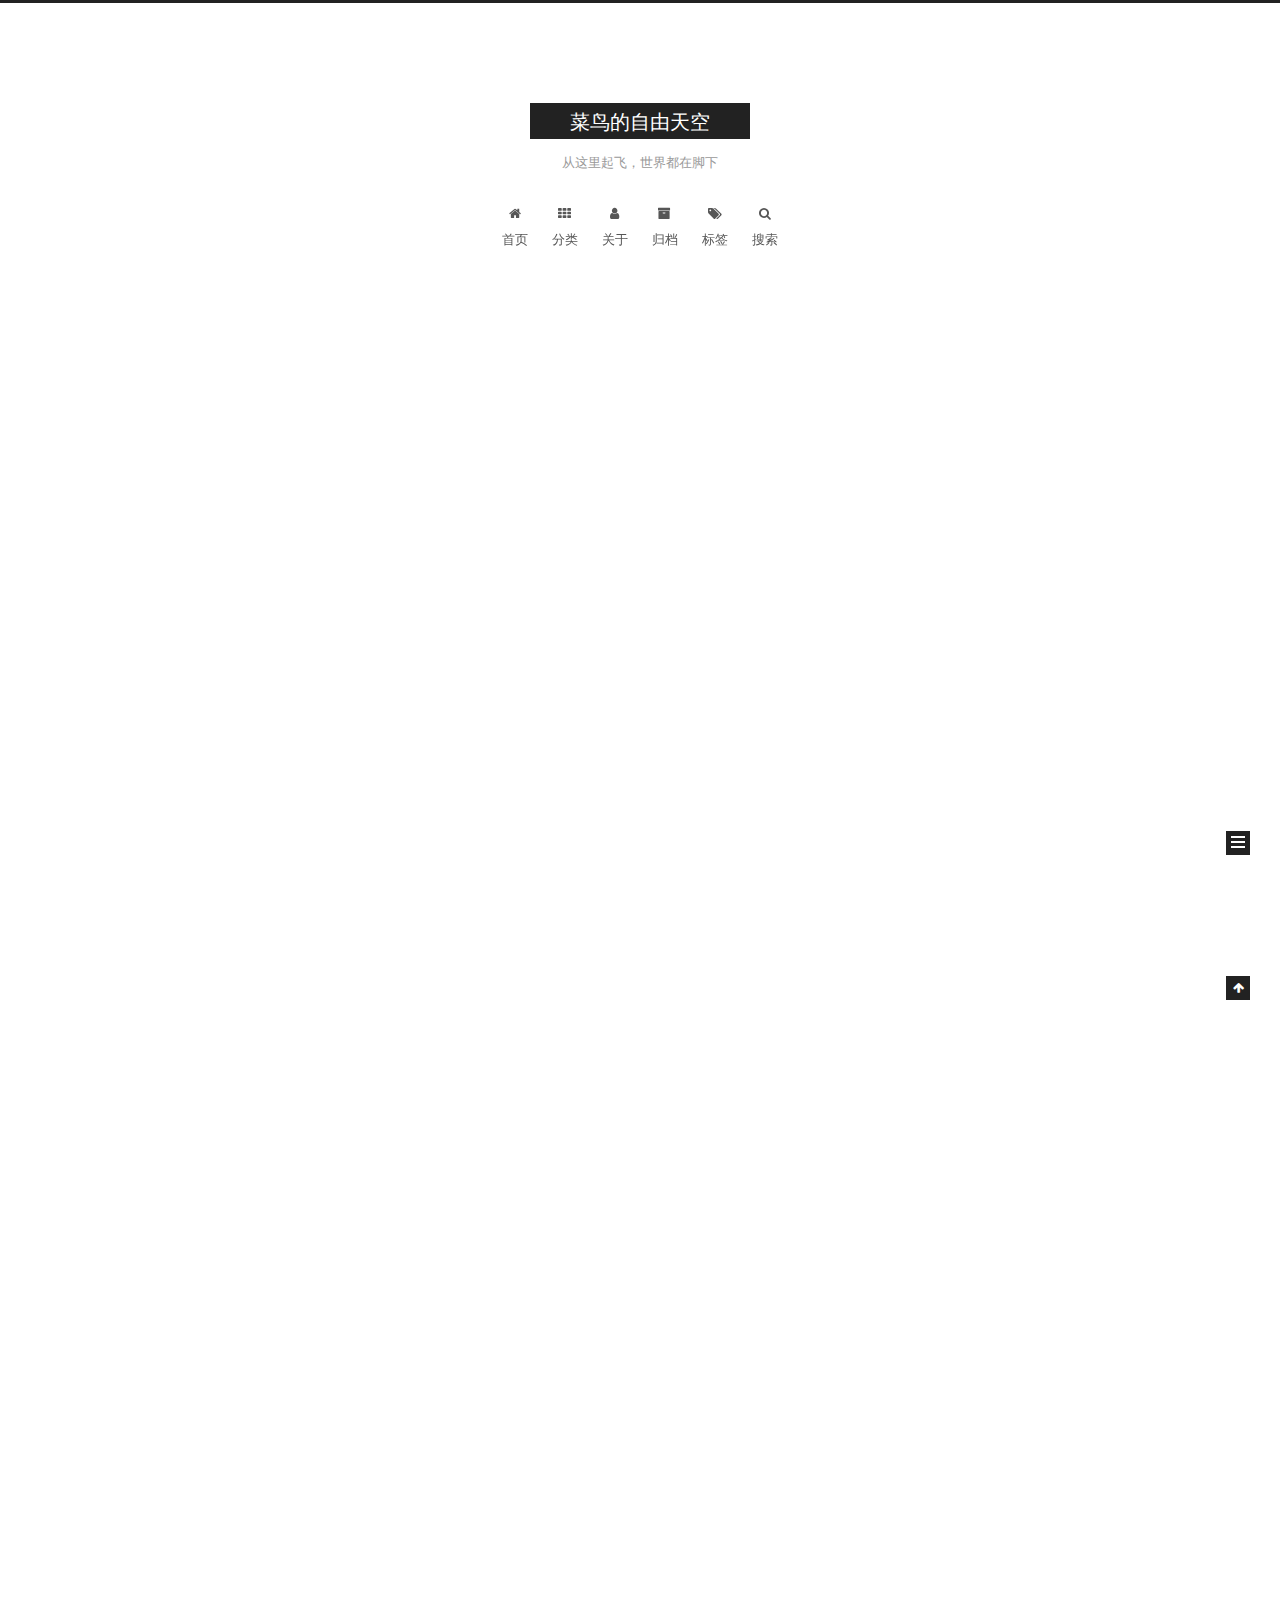
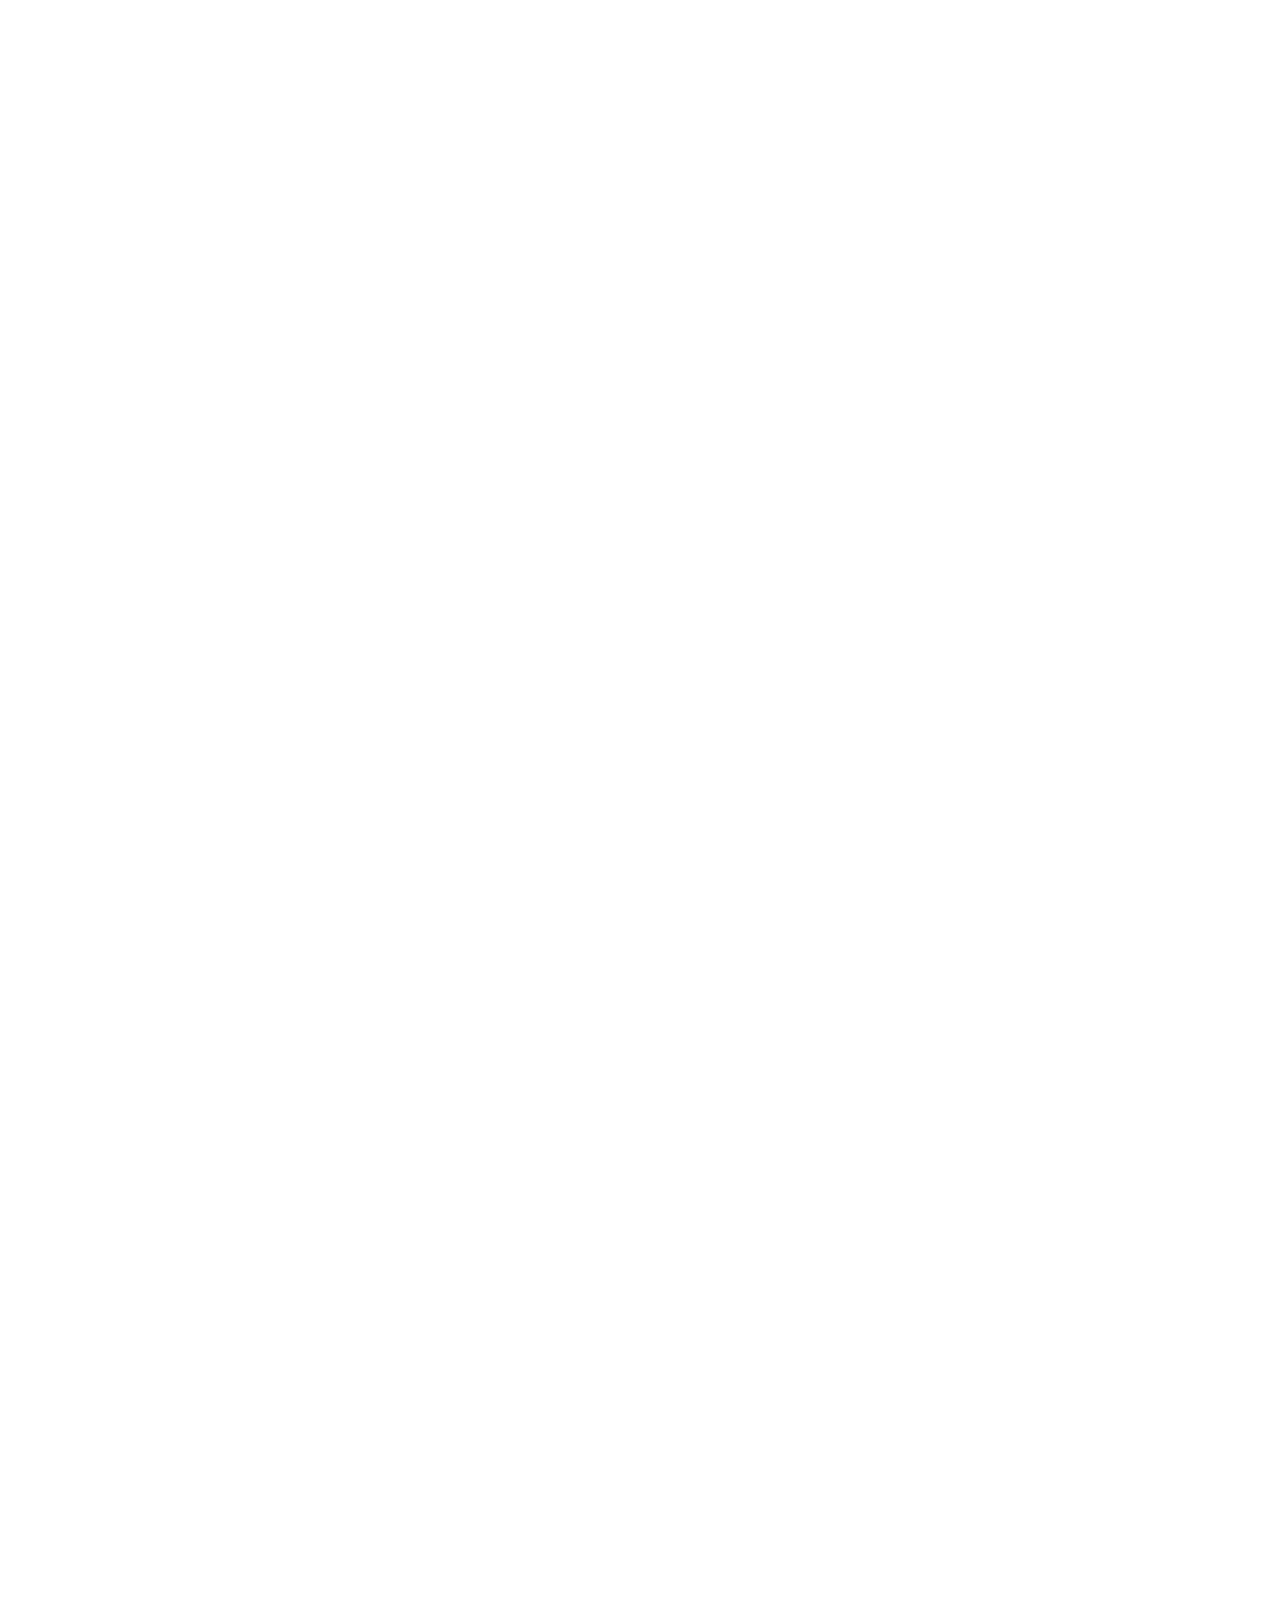
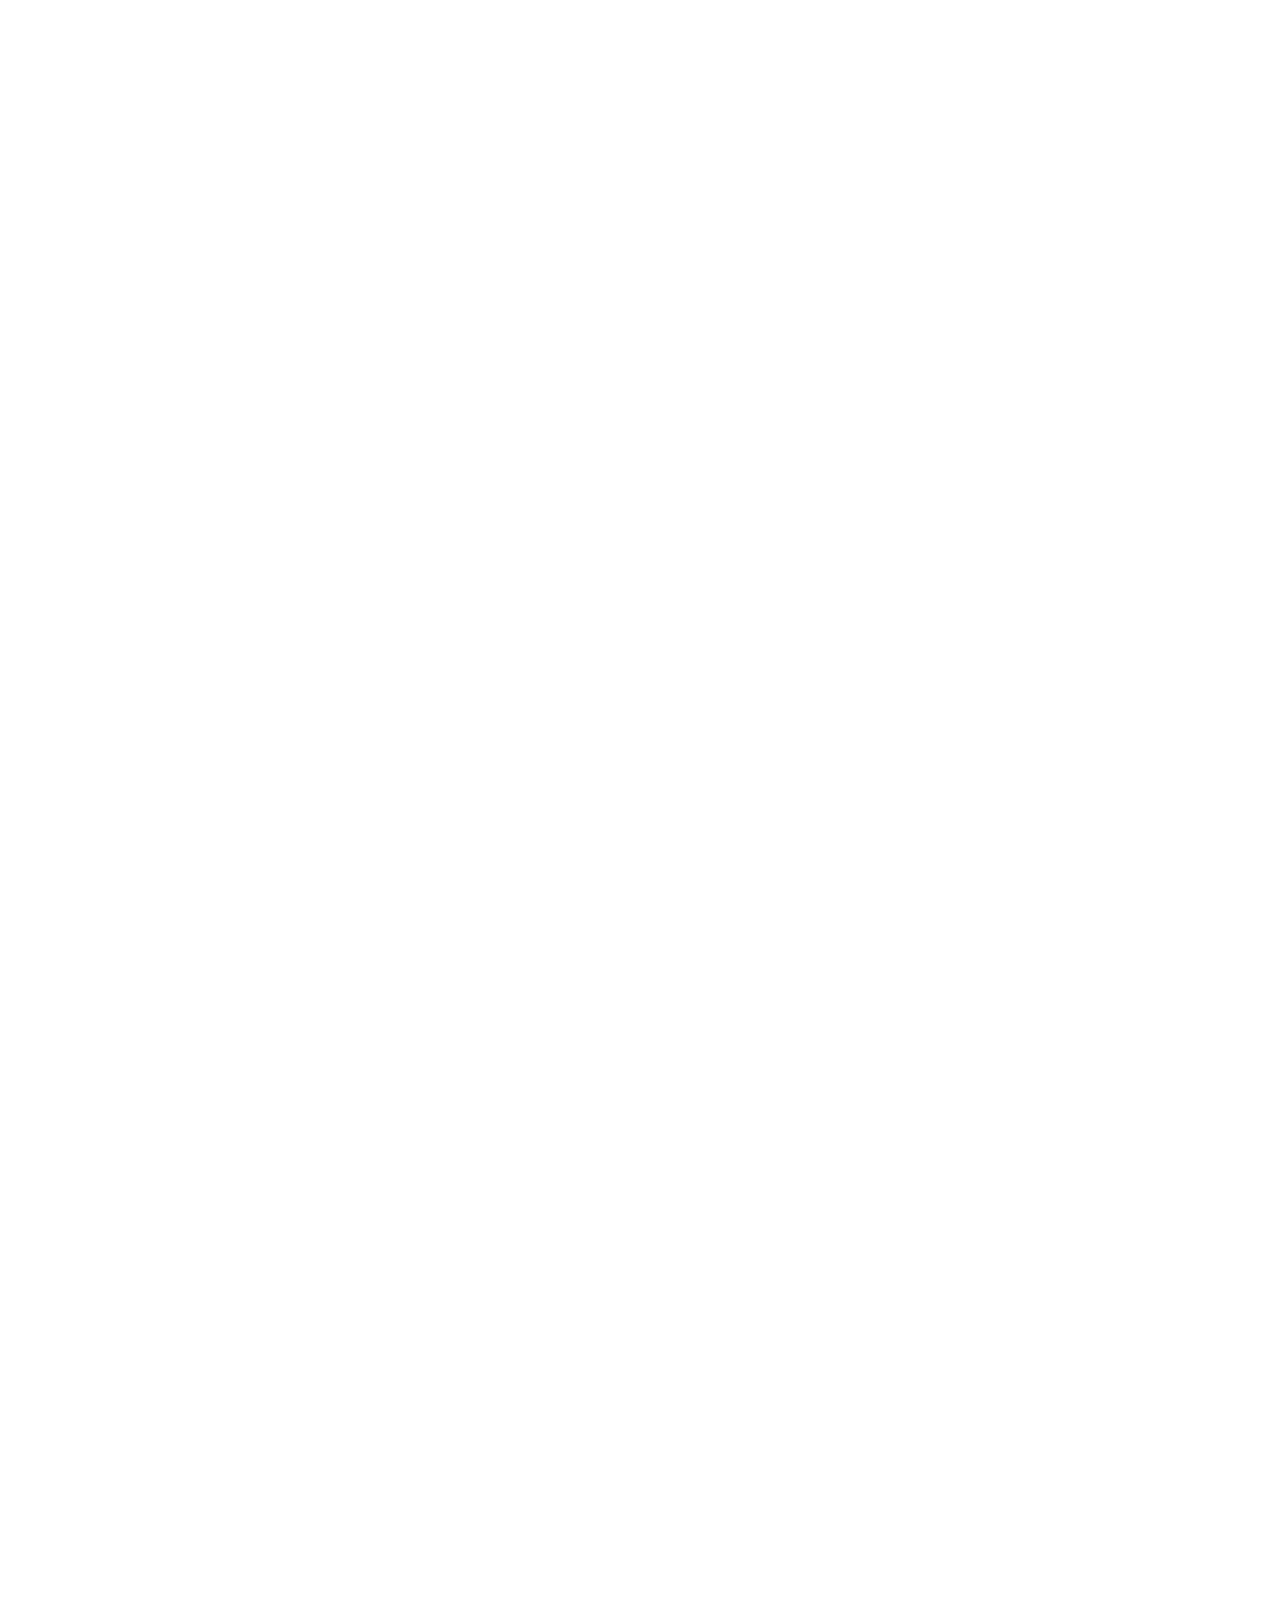
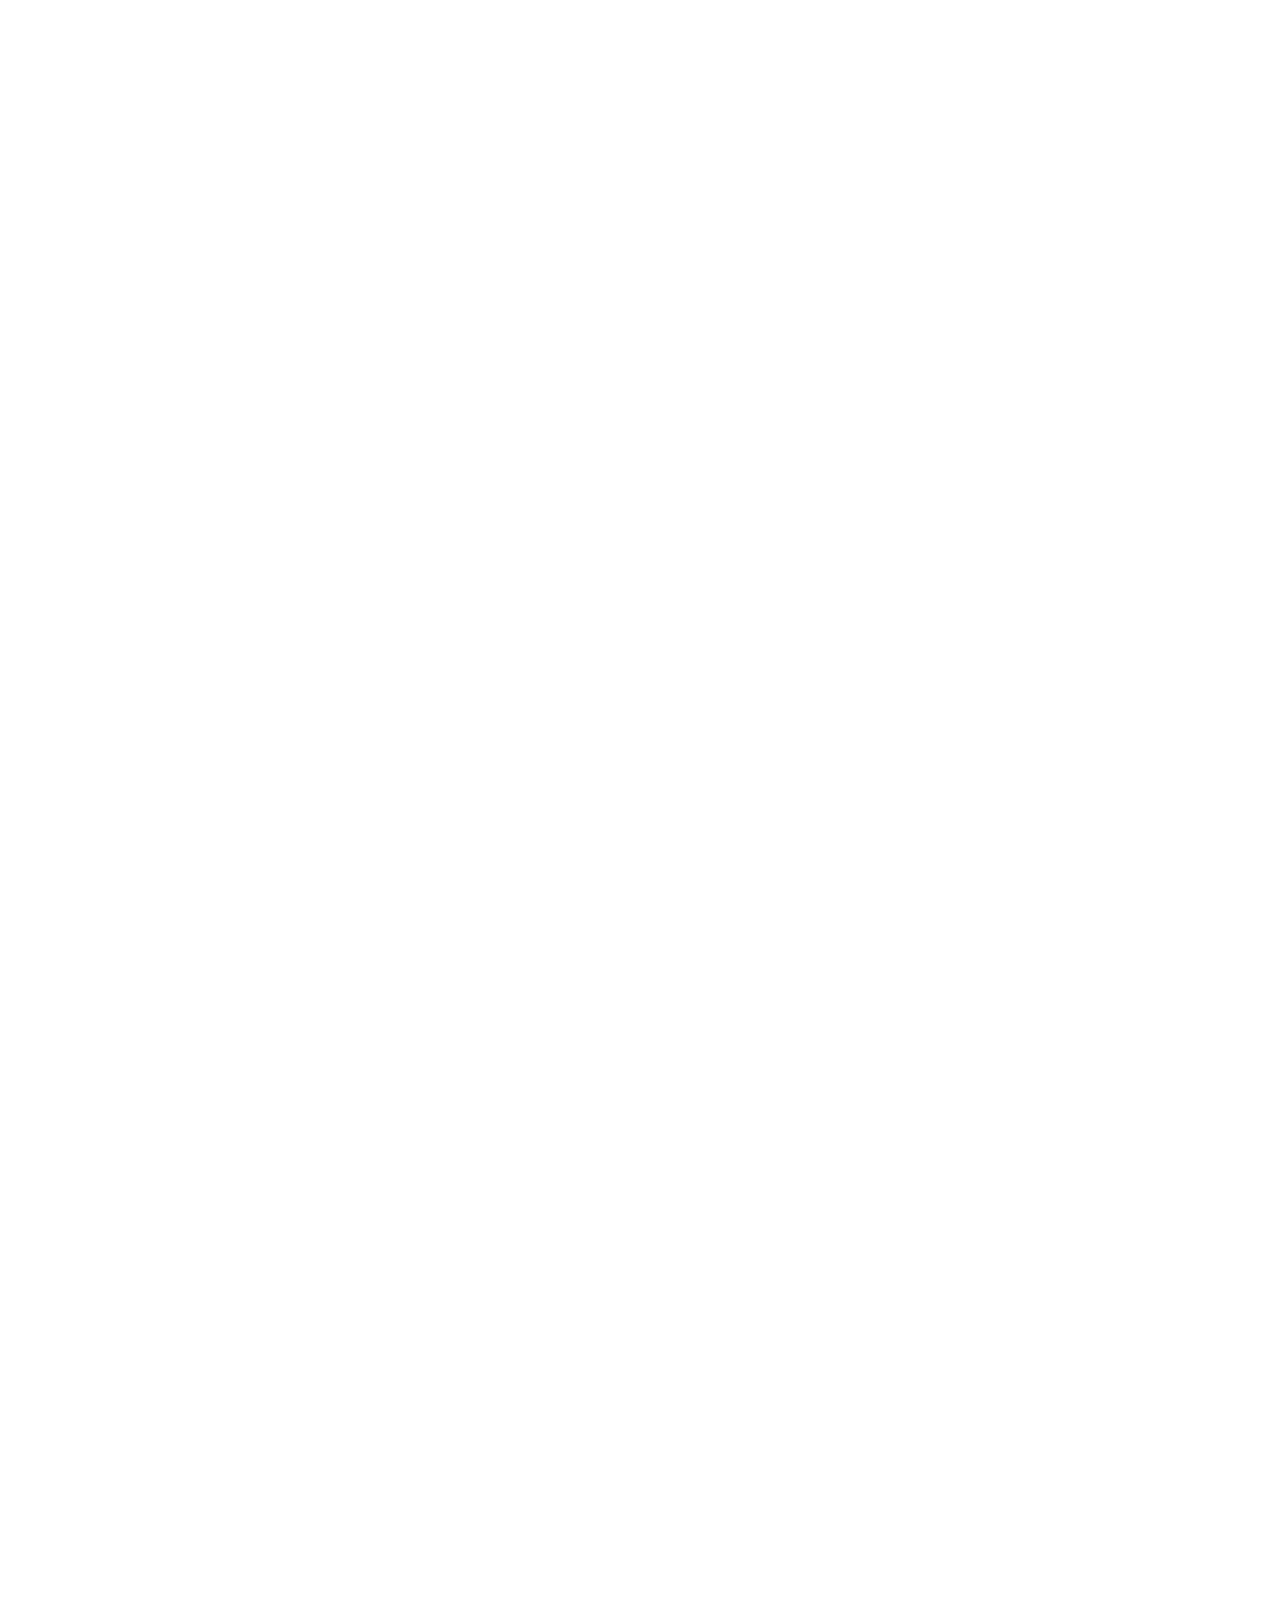
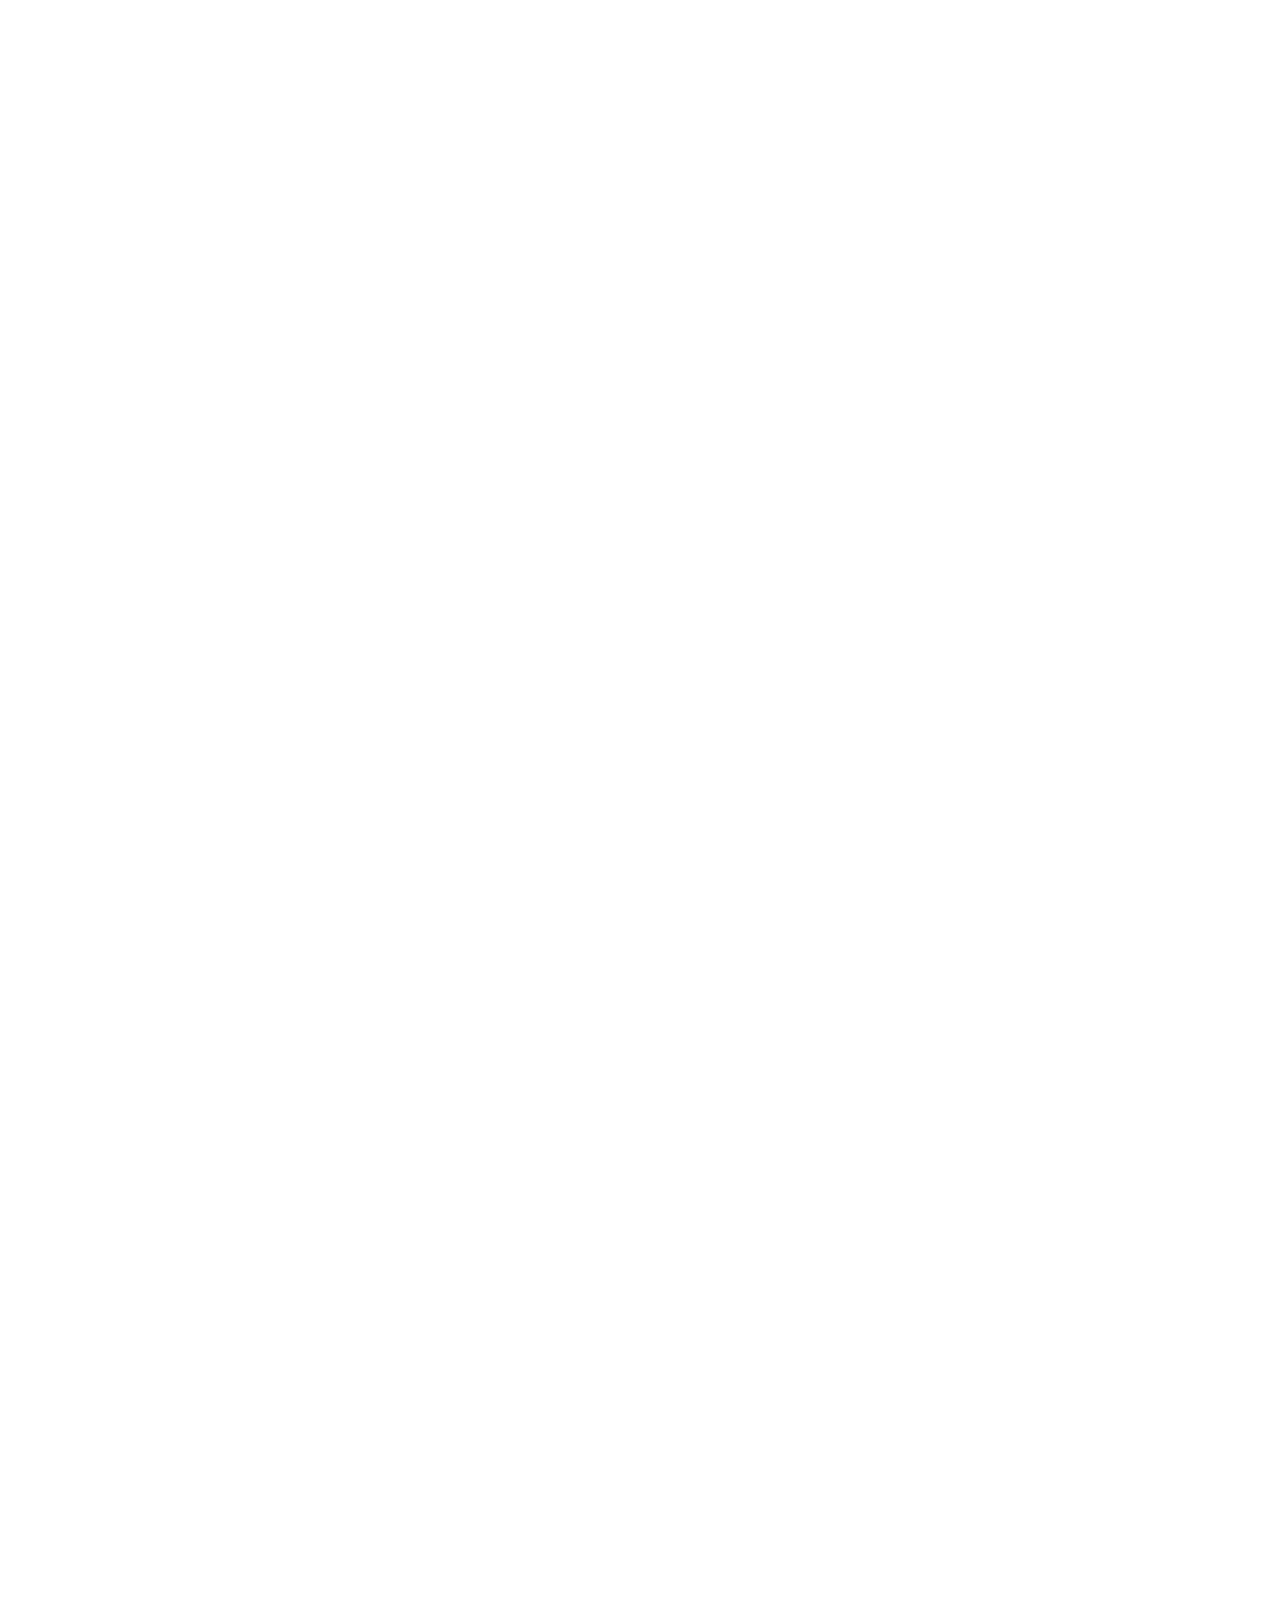
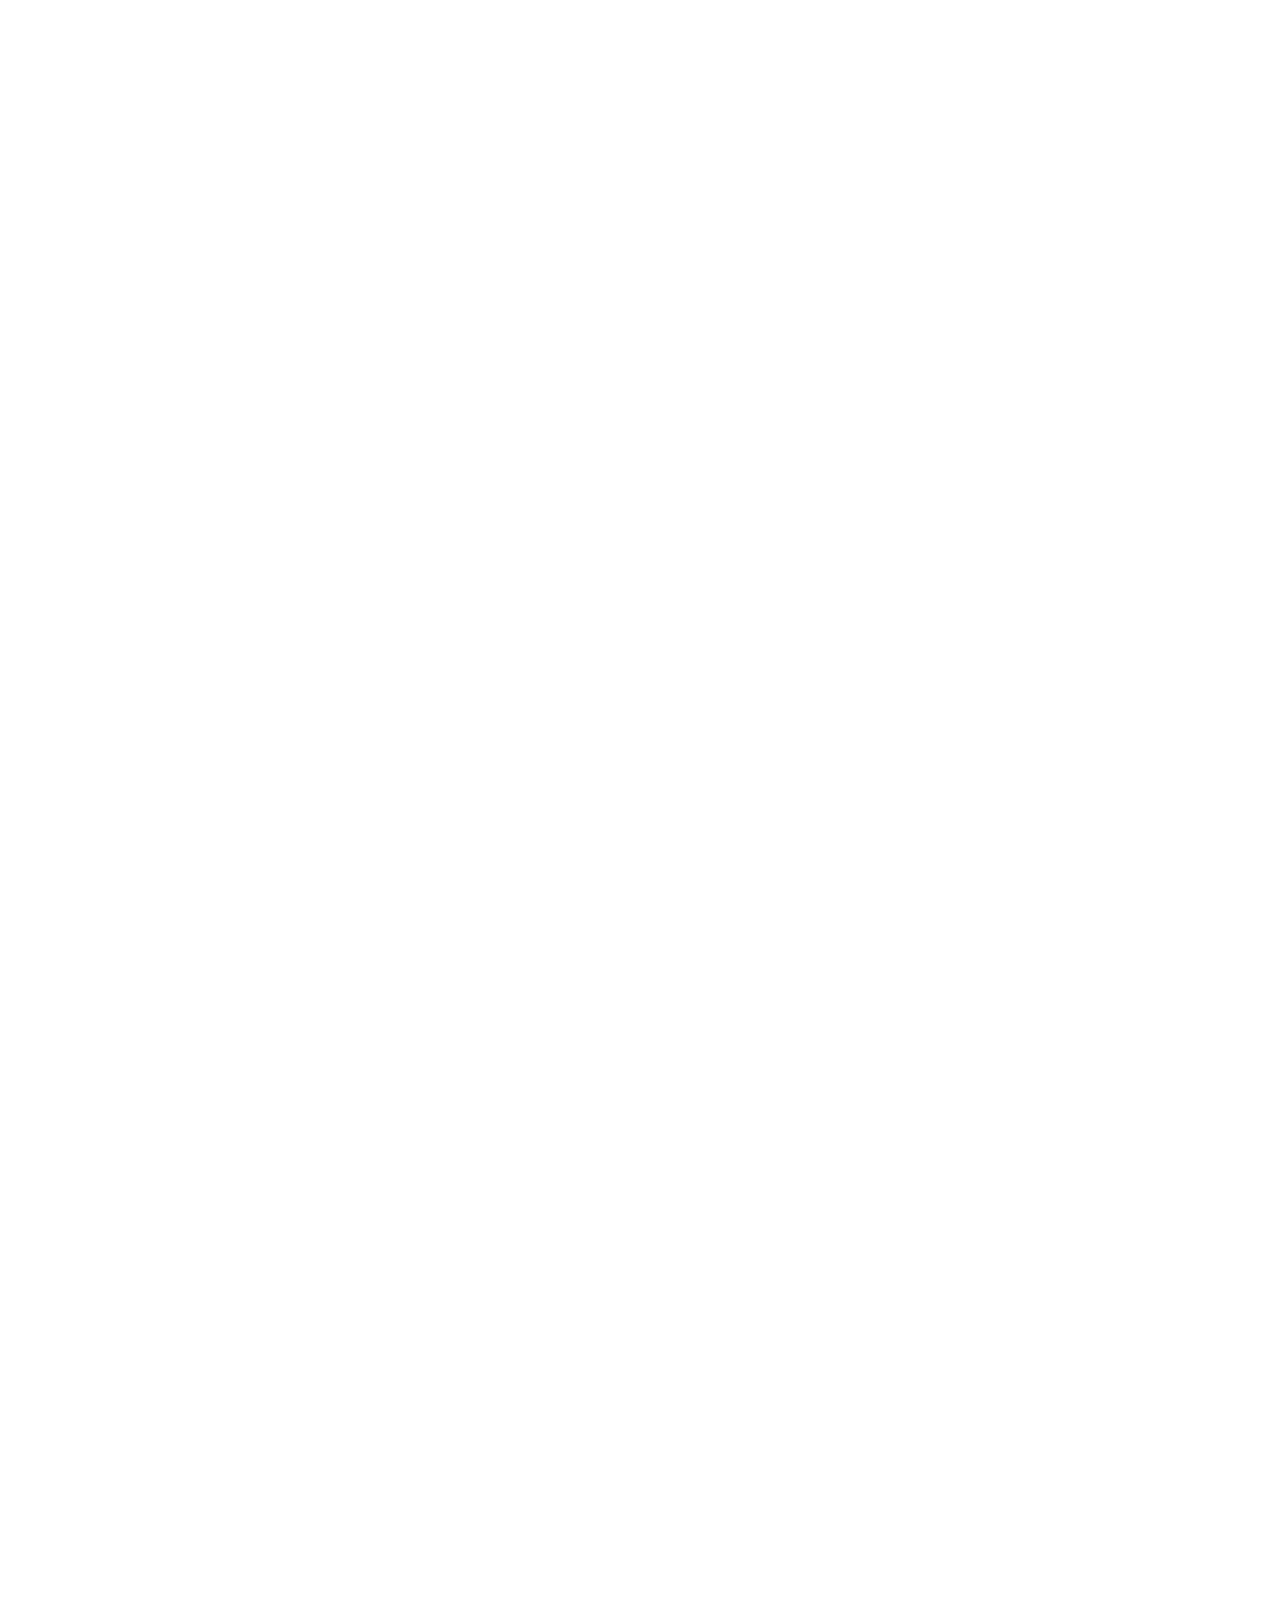
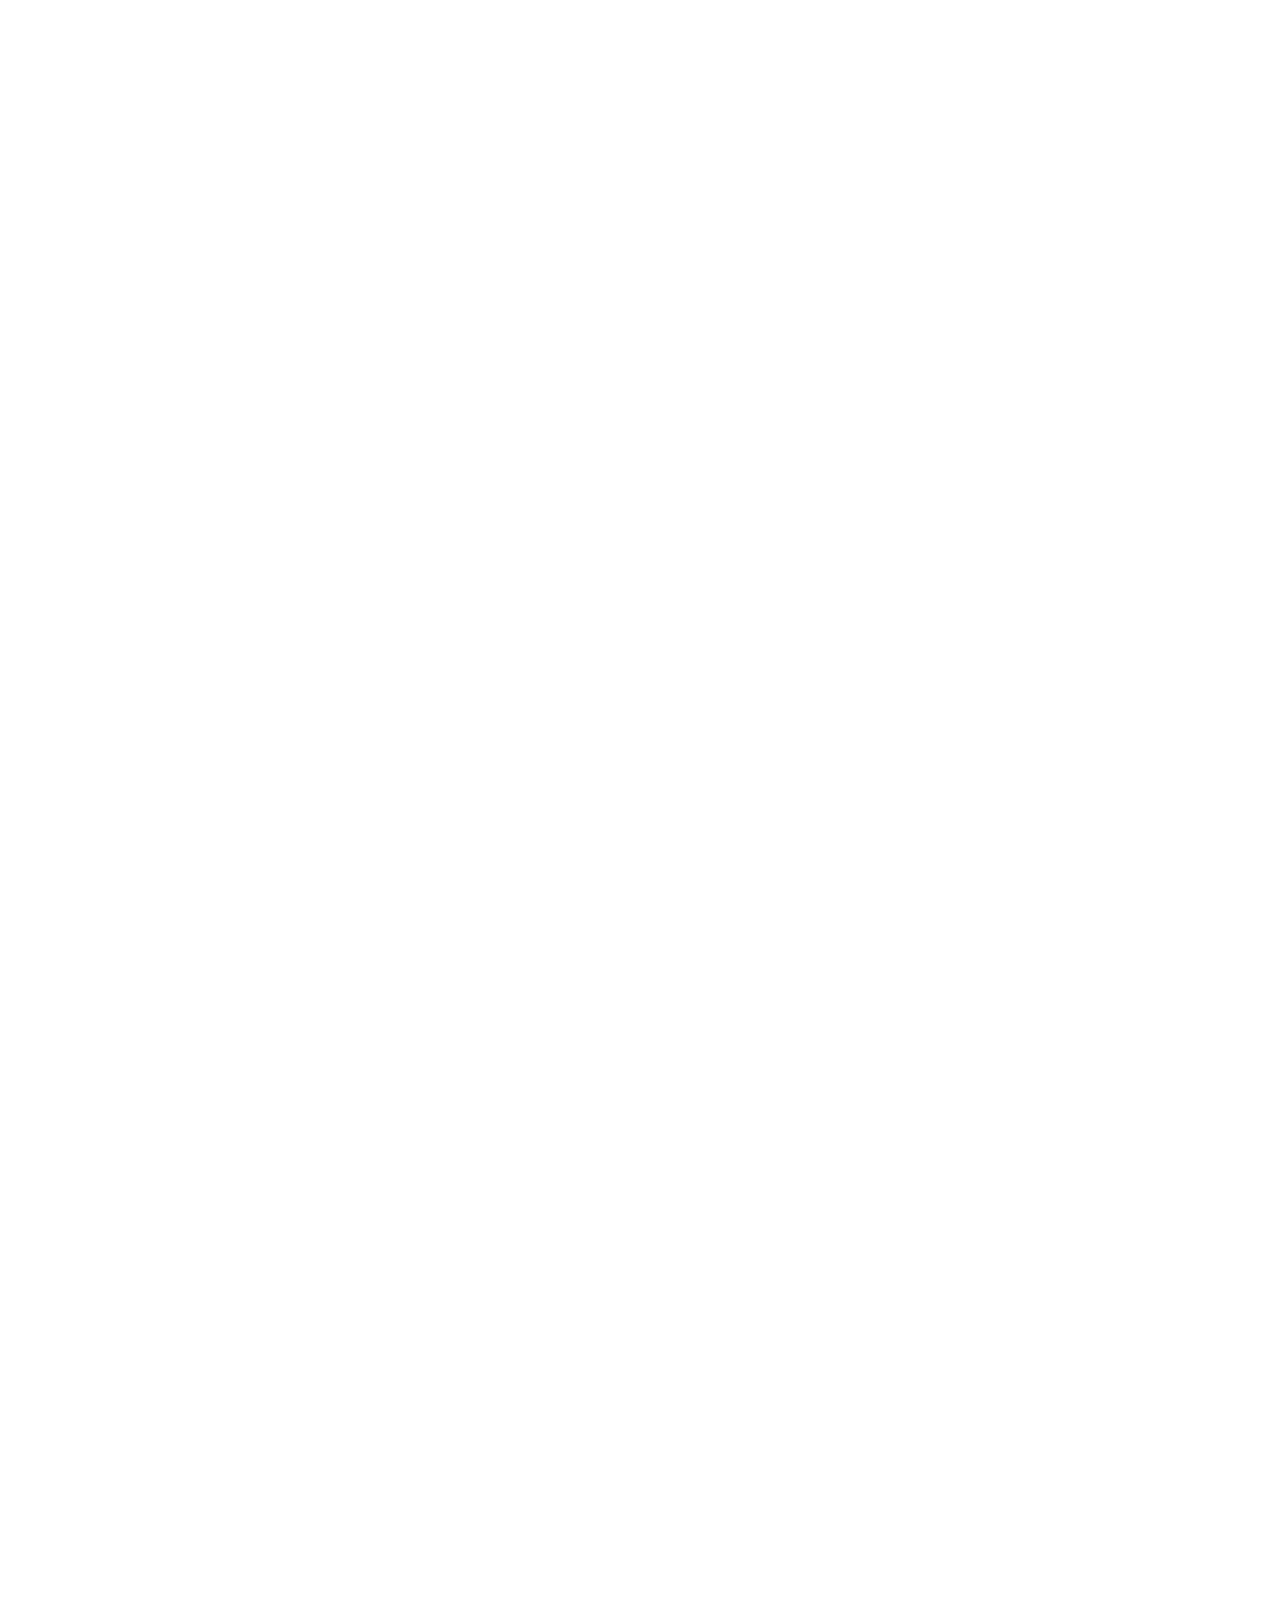
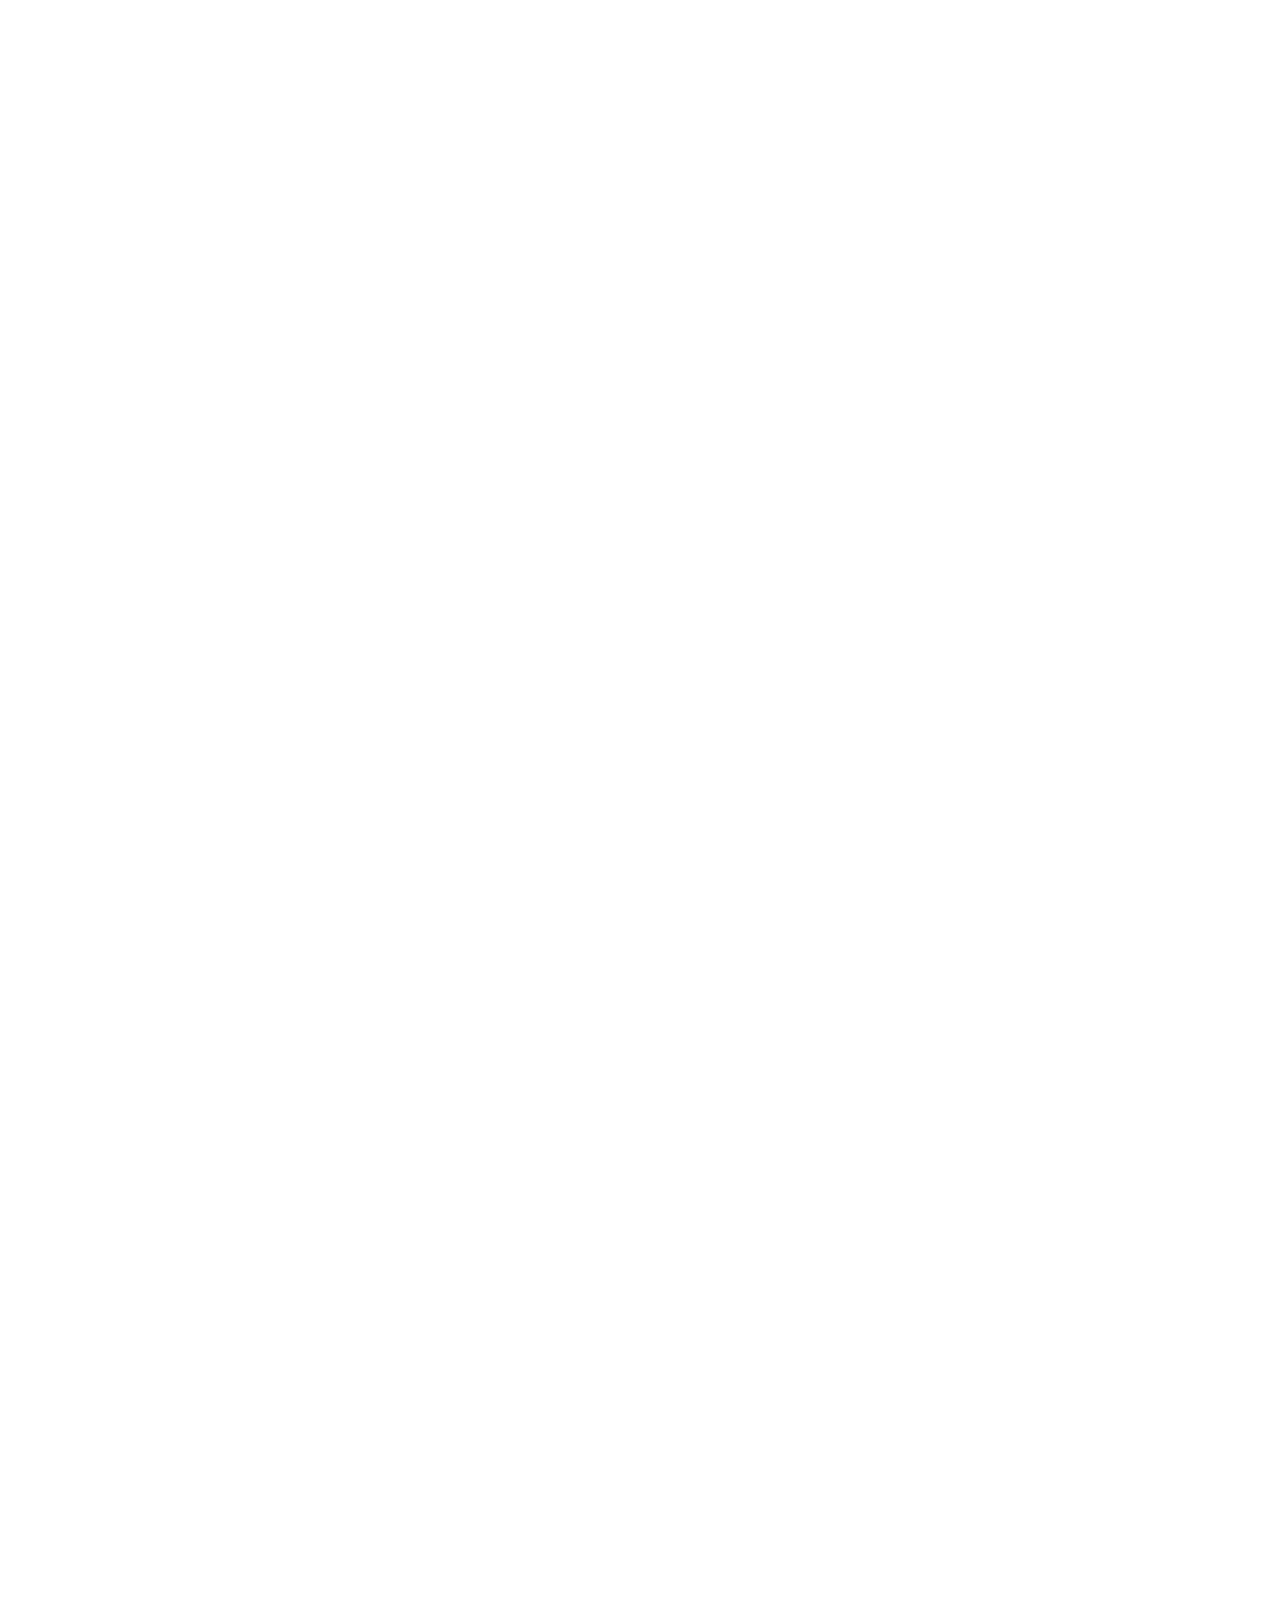
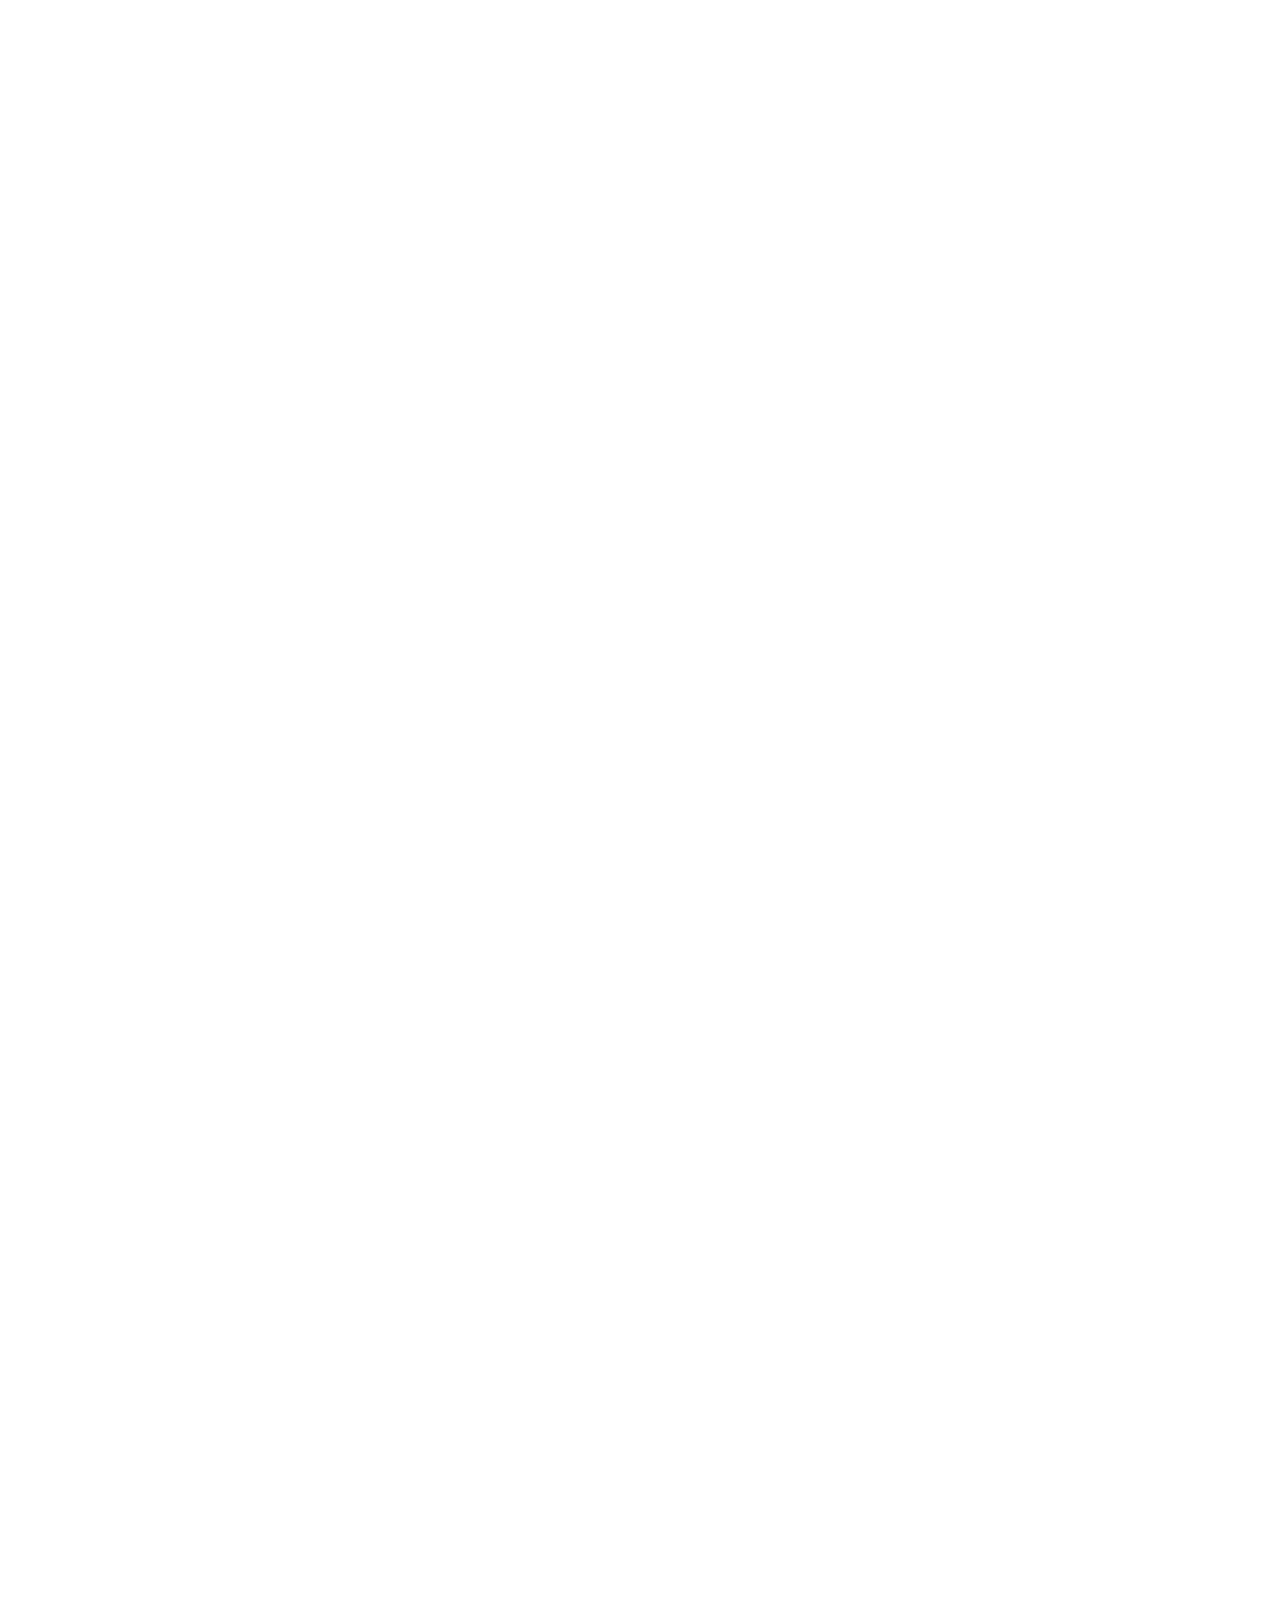
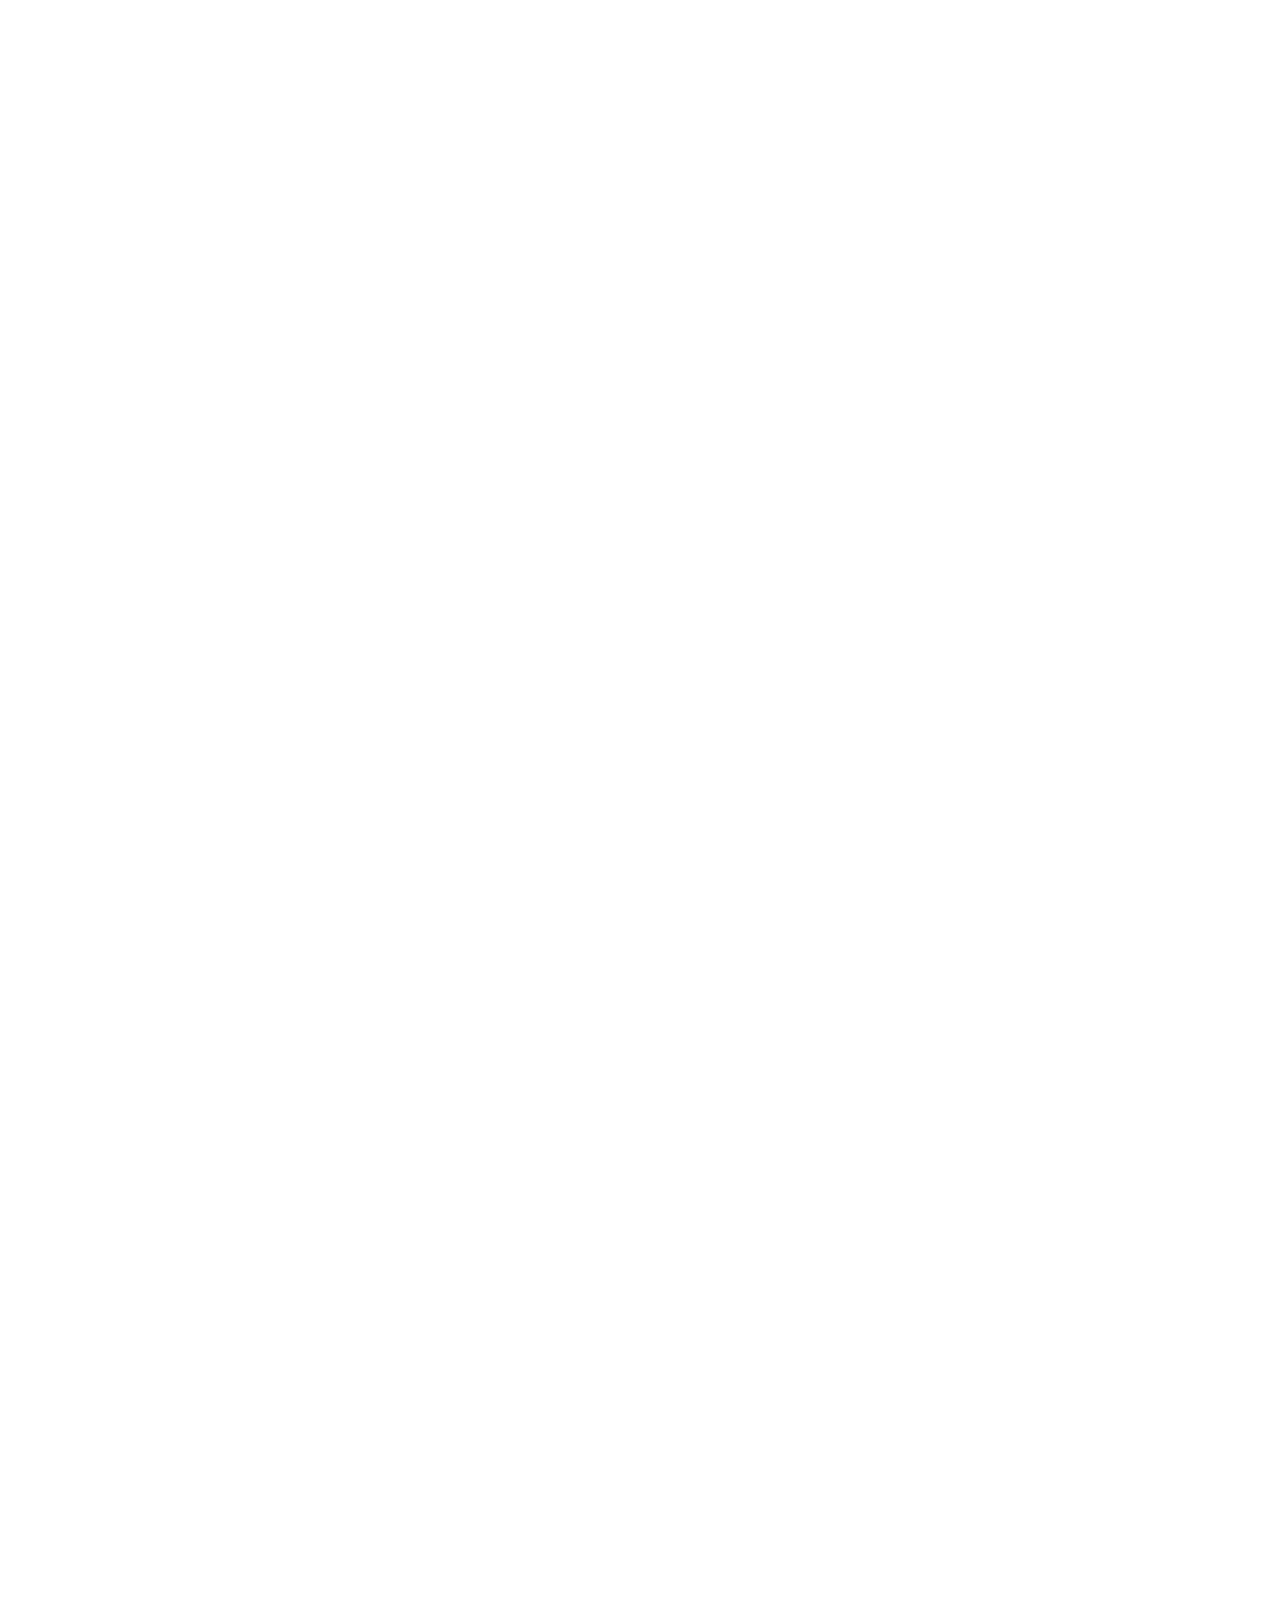
==== commit 9f580aa9: "Site updated: 2017-06-24 12:17:32" ====
--- a/index.html
+++ b/index.html
@@ -429,7 +429,35 @@
 <p>然后执行：<br><figure class="highlight plain"><table><tr><td class="gutter"><pre><div class="line">1</div><div class="line">2</div><div class="line">3</div><div class="line">4</div></pre></td><td class="code"><pre><div class="line">cd ~</div><div class="line">mkdir fabric-sample</div><div class="line">cd fabric-sample</div><div class="line">sh /opt/gopath/src/github.com/hyperledger/fabric/scripts/bootstrap-1.0.0-beta.sh</div></pre></td></tr></table></figure></p>
 <p>执行后会下载fabric相关的docker镜像，非一般的速度，也需要耐心等待。</p>
 <p>以上下载完成后，可以看下docker镜像情况<br><figure class="highlight plain"><table><tr><td class="gutter"><pre><div class="line">1</div><div class="line">2</div><div class="line">3</div><div class="line">4</div><div class="line">5</div><div class="line">6</div><div class="line">7</div><div class="line">8</div><div class="line">9</div><div class="line">10</div><div class="line">11</div><div class="line">12</div><div class="line">13</div><div class="line">14</div><div class="line">15</div><div class="line">16</div><div class="line">17</div><div class="line">18</div><div class="line">19</div><div class="line">20</div><div class="line">21</div></pre></td><td class="code"><pre><div class="line">vagrant@hyperledger-devenv:v0.3.0-c7b3fe0:~$ docker images </div><div class="line"></div><div class="line">REPOSITORY                     TAG                 IMAGE ID            CREATED             SIZE </div><div class="line">hyperledger/fabric-tools       latest              ae6b0f53cb70        14 hours ago        1.32 GB </div><div class="line">hyperledger/fabric-tools       x86_64-1.0.0-beta   ae6b0f53cb70        14 hours ago        1.32 GB </div><div class="line">hyperledger/fabric-couchdb     latest              31bbbec3d853        14 hours ago        1.48 GB </div><div class="line">hyperledger/fabric-couchdb     x86_64-1.0.0-beta   31bbbec3d853        14 hours ago        1.48 GB </div><div class="line">hyperledger/fabric-kafka       latest              c4ac1c9a4797        14 hours ago        1.3 GB </div><div class="line">hyperledger/fabric-kafka       x86_64-1.0.0-beta   c4ac1c9a4797        14 hours ago        1.3 GB </div><div class="line">hyperledger/fabric-zookeeper   latest              2c4ebacb6f00        14 hours ago        1.31 GB </div><div class="line">hyperledger/fabric-zookeeper   x86_64-1.0.0-beta   2c4ebacb6f00        14 hours ago        1.31 GB </div><div class="line">hyperledger/fabric-orderer     latest              11ff350dd297        14 hours ago        179 MB </div><div class="line">hyperledger/fabric-orderer     x86_64-1.0.0-beta   11ff350dd297        14 hours ago        179 MB </div><div class="line">hyperledger/fabric-peer        latest              e01c2b645f11        14 hours ago        182 MB </div><div class="line">hyperledger/fabric-peer        x86_64-1.0.0-beta   e01c2b645f11        14 hours ago        182 MB </div><div class="line">hyperledger/fabric-javaenv     latest              61c188dca542        14 hours ago        1.42 GB </div><div class="line">hyperledger/fabric-javaenv     x86_64-1.0.0-beta   61c188dca542        14 hours ago        1.42 GB </div><div class="line">hyperledger/fabric-ccenv       latest              7034cca1918d        14 hours ago        1.29 GB </div><div class="line">hyperledger/fabric-ccenv       x86_64-1.0.0-beta   7034cca1918d        14 hours ago        1.29 GB </div><div class="line">hyperledger/fabric-ca          latest              e549e8c53c2e        15 hours ago        238 MB </div><div class="line">hyperledger/fabric-ca          x86_64-1.0.0-beta   e549e8c53c2e        15 hours ago        238 MB</div></pre></td></tr></table></figure></p>
-<h2 id="fabric启动"><a href="#fabric启动" class="headerlink" title="fabric启动"></a>fabric启动</h2><p>在上述fabric-sample目录下，<code>cd release/linux-amd64/</code>，然后执行<code>./network_setup.sh up</code>，就可以将fabric启动起来，以下为启动过程：<br><figure class="highlight plain"><table><tr><td class="gutter"><pre><div class="line">1</div><div class="line">2</div><div class="line">3</div><div class="line">4</div><div class="line">5</div><div class="line">6</div><div class="line">7</div><div class="line">8</div><div class="line">9</div><div class="line">10</div><div class="line">11</div><div class="line">12</div><div class="line">13</div><div class="line">14</div><div class="line">15</div><div class="line">16</div><div class="line">17</div><div class="line">18</div><div class="line">19</div><div class="line">20</div><div class="line">21</div><div class="line">22</div><div class="line">23</div><div class="line">24</div><div class="line">25</div><div class="line">26</div><div class="line">27</div><div class="line">28</div><div class="line">29</div><div class="line">30</div><div class="line">31</div><div class="line">32</div><div class="line">33</div><div class="line">34</div><div class="line">35</div><div class="line">36</div><div class="line">37</div><div class="line">38</div><div class="line">39</div><div class="line">40</div><div class="line">41</div><div class="line">42</div><div class="line">43</div><div class="line">44</div><div class="line">45</div><div class="line">46</div><div class="line">47</div><div class="line">48</div><div class="line">49</div><div class="line">50</div><div class="line">51</div><div class="line">52</div><div class="line">53</div><div class="line">54</div><div class="line">55</div><div class="line">56</div><div class="line">57</div><div class="line">58</div><div class="line">59</div><div class="line">60</div><div class="line">61</div><div class="line">62</div><div class="line">63</div><div class="line">64</div><div class="line">65</div><div class="line">66</div><div class="line">67</div><div class="line">68</div><div class="line">69</div><div class="line">70</div><div class="line">71</div><div class="line">72</div><div class="line">73</div><div class="line">74</div><div class="line">75</div><div class="line">76</div><div class="line">77</div><div class="line">78</div><div class="line">79</div><div class="line">80</div><div class="line">81</div><div class="line">82</div><div class="line">83</div><div class="line">84</div><div class="line">85</div><div class="line">86</div><div class="line">87</div><div class="line">88</div><div class="line">89</div><div class="line">90</div><div class="line">91</div><div class="line">92</div><div class="line">93</div><div class="line">94</div><div class="line">95</div><div class="line">96</div><div class="line">97</div><div class="line">98</div><div class="line">99</div><div class="line">100</div><div class="line">101</div><div class="line">102</div><div class="line">103</div><div class="line">104</div><div class="line">105</div><div class="line">106</div><div class="line">107</div><div class="line">108</div><div class="line">109</div><div class="line">110</div><div class="line">111</div><div class="line">112</div><div class="line">113</div><div class="line">114</div><div class="line">115</div><div class="line">116</div><div class="line">117</div><div class="line">118</div><div class="line">119</div><div class="line">120</div><div class="line">121</div><div class="line">122</div><div class="line">123</div><div class="line">124</div><div class="line">125</div><div class="line">126</div><div class="line">127</div><div class="line">128</div><div class="line">129</div><div class="line">130</div><div class="line">131</div><div class="line">132</div><div class="line">133</div><div class="line">134</div><div class="line">135</div><div class="line">136</div><div class="line">137</div><div class="line">138</div><div class="line">139</div><div class="line">140</div><div class="line">141</div><div class="line">142</div><div class="line">143</div><div class="line">144</div><div class="line">145</div><div class="line">146</div><div class="line">147</div><div class="line">148</div><div class="line">149</div><div class="line">150</div><div class="line">151</div><div class="line">152</div><div class="line">153</div><div class="line">154</div><div class="line">155</div><div class="line">156</div><div class="line">157</div><div class="line">158</div><div class="line">159</div><div class="line">160</div><div class="line">161</div><div class="line">162</div><div class="line">163</div><div class="line">164</div><div class="line">165</div><div class="line">166</div><div class="line">167</div><div class="line">168</div><div class="line">169</div><div class="line">170</div><div class="line">171</div><div class="line">172</div><div class="line">173</div><div class="line">174</div><div class="line">175</div><div class="line">176</div><div class="line">177</div><div class="line">178</div><div class="line">179</div><div class="line">180</div><div class="line">181</div><div class="line">182</div><div class="line">183</div><div class="line">184</div><div class="line">185</div><div class="line">186</div><div class="line">187</div><div class="line">188</div><div class="line">189</div><div class="line">190</div><div class="line">191</div><div class="line">192</div><div class="line">193</div><div class="line">194</div><div class="line">195</div><div class="line">196</div><div class="line">197</div><div class="line">198</div><div class="line">199</div><div class="line">200</div><div class="line">201</div><div class="line">202</div><div class="line">203</div><div class="line">204</div><div class="line">205</div><div class="line">206</div><div class="line">207</div><div class="line">208</div><div class="line">209</div><div class="line">210</div><div class="line">211</div><div class="line">212</div><div class="line">213</div><div class="line">214</div><div class="line">215</div><div class="line">216</div><div class="line">217</div><div class="line">218</div><div class="line">219</div><div class="line">220</div><div class="line">221</div><div class="line">222</div><div class="line">223</div><div class="line">224</div><div class="line">225</div><div class="line">226</div><div class="line">227</div><div class="line">228</div><div class="line">229</div><div class="line">230</div><div class="line">231</div><div class="line">232</div><div class="line">233</div><div class="line">234</div><div class="line">235</div><div class="line">236</div><div class="line">237</div><div class="line">238</div><div class="line">239</div><div class="line">240</div><div class="line">241</div><div class="line">242</div><div class="line">243</div><div class="line">244</div><div class="line">245</div><div class="line">246</div><div class="line">247</div><div class="line">248</div><div class="line">249</div><div class="line">250</div><div class="line">251</div><div class="line">252</div><div class="line">253</div><div class="line">254</div><div class="line">255</div><div class="line">256</div><div class="line">257</div><div class="line">258</div><div class="line">259</div><div class="line">260</div><div class="line">261</div><div class="line">262</div><div class="line">263</div><div class="line">264</div><div class="line">265</div><div class="line">266</div><div class="line">267</div><div class="line">268</div><div class="line">269</div><div class="line">270</div><div class="line">271</div><div class="line">272</div><div class="line">273</div><div class="line">274</div><div class="line">275</div><div class="line">276</div><div class="line">277</div><div class="line">278</div><div class="line">279</div><div class="line">280</div><div class="line">281</div><div class="line">282</div><div class="line">283</div><div class="line">284</div><div class="line">285</div><div class="line">286</div><div class="line">287</div><div class="line">288</div><div class="line">289</div><div class="line">290</div><div class="line">291</div><div class="line">292</div><div class="line">293</div><div class="line">294</div><div class="line">295</div><div class="line">296</div><div class="line">297</div><div class="line">298</div><div class="line">299</div><div class="line">300</div><div class="line">301</div><div class="line">302</div><div class="line">303</div><div class="line">304</div><div class="line">305</div><div class="line">306</div><div class="line">307</div><div class="line">308</div><div class="line">309</div><div class="line">310</div><div class="line">311</div><div class="line">312</div><div class="line">313</div><div class="line">314</div><div class="line">315</div><div class="line">316</div><div class="line">317</div><div class="line">318</div><div class="line">319</div><div class="line">320</div><div class="line">321</div><div class="line">322</div><div class="line">323</div><div class="line">324</div><div class="line">325</div><div class="line">326</div><div class="line">327</div><div class="line">328</div><div class="line">329</div><div class="line">330</div><div class="line">331</div><div class="line">332</div><div class="line">333</div><div class="line">334</div><div class="line">335</div><div class="line">336</div><div class="line">337</div><div class="line">338</div><div class="line">339</div><div class="line">340</div><div class="line">341</div><div class="line">342</div><div class="line">343</div><div class="line">344</div><div class="line">345</div><div class="line">346</div><div class="line">347</div><div class="line">348</div><div class="line">349</div><div class="line">350</div><div class="line">351</div><div class="line">352</div><div class="line">353</div><div class="line">354</div><div class="line">355</div><div class="line">356</div><div class="line">357</div><div class="line">358</div><div class="line">359</div><div class="line">360</div><div class="line">361</div><div class="line">362</div><div class="line">363</div><div class="line">364</div><div class="line">365</div><div class="line">366</div><div class="line">367</div><div class="line">368</div><div class="line">369</div><div class="line">370</div><div class="line">371</div><div class="line">372</div><div class="line">373</div><div class="line">374</div><div class="line">375</div><div class="line">376</div><div class="line">377</div><div class="line">378</div><div class="line">379</div><div class="line">380</div><div class="line">381</div><div class="line">382</div><div class="line">383</div><div class="line">384</div><div class="line">385</div><div class="line">386</div><div class="line">387</div><div class="line">388</div><div class="line">389</div><div class="line">390</div><div class="line">391</div><div class="line">392</div><div class="line">393</div><div class="line">394</div><div class="line">395</div><div class="line">396</div><div class="line">397</div><div class="line">398</div><div class="line">399</div><div class="line">400</div><div class="line">401</div><div class="line">402</div><div class="line">403</div><div class="line">404</div><div class="line">405</div><div class="line">406</div><div class="line">407</div><div class="line">408</div><div class="line">409</div><div class="line">410</div><div class="line">411</div><div class="line">412</div><div class="line">413</div><div class="line">414</div><div class="line">415</div><div class="line">416</div><div class="line">417</div><div class="line">418</div><div class="line">419</div><div class="line">420</div><div class="line">421</div><div class="line">422</div><div class="line">423</div><div class="line">424</div><div class="line">425</div><div class="line">426</div><div class="line">427</div><div class="line">428</div><div class="line">429</div><div class="line">430</div><div class="line">431</div><div class="line">432</div><div class="line">433</div><div class="line">434</div><div class="line">435</div><div class="line">436</div><div class="line">437</div><div class="line">438</div><div class="line">439</div><div class="line">440</div><div class="line">441</div><div class="line">442</div><div class="line">443</div><div class="line">444</div><div class="line">445</div><div class="line">446</div><div class="line">447</div><div class="line">448</div><div class="line">449</div><div class="line">450</div><div class="line">451</div><div class="line">452</div><div class="line">453</div><div class="line">454</div><div class="line">455</div><div class="line">456</div><div class="line">457</div><div class="line">458</div><div class="line">459</div><div class="line">460</div><div class="line">461</div><div class="line">462</div><div class="line">463</div><div class="line">464</div><div class="line">465</div><div class="line">466</div><div class="line">467</div><div class="line">468</div><div class="line">469</div><div class="line">470</div><div class="line">471</div><div class="line">472</div><div class="line">473</div><div class="line">474</div></pre></td><td class="code"><pre><div class="line">vagrant@hyperledger-devenv:v0.3.0-c7b3fe0:~/fabric-sample/release/linux-amd64$ ./network_setup.sh up</div><div class="line">setting to default channel &apos;mychannel&apos;</div><div class="line">mychannel</div><div class="line"></div><div class="line">Using cryptogen -&gt; /home/vagrant/fabric-sample/release/linux-amd64/../../release/linux-amd64/bin/cryptogen</div><div class="line"></div><div class="line">##########################################################</div><div class="line">##### Generate certificates using cryptogen tool #########</div><div class="line">##########################################################</div><div class="line">org1.example.com</div><div class="line">2017-06-23 05:47:17.467 UTC [bccsp] GetDefault -&gt; WARN 001 Before using BCCSP, please call InitFactories(). Falling back to bootBCCSP.</div><div class="line">2017-06-23 05:47:17.563 UTC [bccsp] GetDefault -&gt; WARN 002 Before using BCCSP, please call InitFactories(). Falling back to bootBCCSP.</div><div class="line">2017-06-23 05:47:17.565 UTC [bccsp] GetDefault -&gt; WARN 003 Before using BCCSP, please call InitFactories(). Falling back to bootBCCSP.</div><div class="line">2017-06-23 05:47:17.569 UTC [bccsp] GetDefault -&gt; WARN 004 Before using BCCSP, please call InitFactories(). Falling back to bootBCCSP.</div><div class="line">2017-06-23 05:47:17.572 UTC [bccsp] GetDefault -&gt; WARN 005 Before using BCCSP, please call InitFactories(). Falling back to bootBCCSP.</div><div class="line">org2.example.com</div><div class="line">2017-06-23 05:47:17.577 UTC [bccsp] GetDefault -&gt; WARN 006 Before using BCCSP, please call InitFactories(). Falling back to bootBCCSP.</div><div class="line">2017-06-23 05:47:17.579 UTC [bccsp] GetDefault -&gt; WARN 007 Before using BCCSP, please call InitFactories(). Falling back to bootBCCSP.</div><div class="line">2017-06-23 05:47:17.582 UTC [bccsp] GetDefault -&gt; WARN 008 Before using BCCSP, please call InitFactories(). Falling back to bootBCCSP.</div><div class="line">2017-06-23 05:47:17.585 UTC [bccsp] GetDefault -&gt; WARN 009 Before using BCCSP, please call InitFactories(). Falling back to bootBCCSP.</div><div class="line">2017-06-23 05:47:17.588 UTC [bccsp] GetDefault -&gt; WARN 00a Before using BCCSP, please call InitFactories(). Falling back to bootBCCSP.</div><div class="line">2017-06-23 05:47:17.591 UTC [bccsp] GetDefault -&gt; WARN 00b Before using BCCSP, please call InitFactories(). Falling back to bootBCCSP.</div><div class="line">2017-06-23 05:47:17.594 UTC [bccsp] GetDefault -&gt; WARN 00c Before using BCCSP, please call InitFactories(). Falling back to bootBCCSP.</div><div class="line">2017-06-23 05:47:17.597 UTC [bccsp] GetDefault -&gt; WARN 00d Before using BCCSP, please call InitFactories(). Falling back to bootBCCSP.</div><div class="line"></div><div class="line">Using configtxgen -&gt; /home/vagrant/fabric-sample/release/linux-amd64/../../release/linux-amd64/bin/configtxgen</div><div class="line">##########################################################</div><div class="line">#########  Generating Orderer Genesis block ##############</div><div class="line">##########################################################</div><div class="line">2017-06-23 05:47:17.837 UTC [common/configtx/tool] main -&gt; INFO 001 Loading configuration</div><div class="line">2017-06-23 05:47:17.848 UTC [msp] getMspConfig -&gt; INFO 002 intermediate certs folder not found at [/home/vagrant/fabric-sample/release/linux-amd64/crypto-config/ordererOrganizations/example.com/msp/intermediatecerts]. Skipping.: [stat /home/vagrant/fabric-sample/release/linux-amd64/crypto-config/ordererOrganizations/example.com/msp/intermediatecerts: no such file or directory]</div><div class="line">2017-06-23 05:47:17.849 UTC [msp] getMspConfig -&gt; INFO 003 crls folder not found at [/home/vagrant/fabric-sample/release/linux-amd64/crypto-config/ordererOrganizations/example.com/msp/intermediatecerts]. Skipping.: [stat /home/vagrant/fabric-sample/release/linux-amd64/crypto-config/ordererOrganizations/example.com/msp/crls: no such file or directory]</div><div class="line">2017-06-23 05:47:17.849 UTC [msp] getMspConfig -&gt; INFO 004 MSP configuration file not found at [/home/vagrant/fabric-sample/release/linux-amd64/crypto-config/ordererOrganizations/example.com/msp/config.yaml]: [stat /home/vagrant/fabric-sample/release/linux-amd64/crypto-config/ordererOrganizations/example.com/msp/config.yaml: no such file or directory]</div><div class="line">2017-06-23 05:47:17.915 UTC [msp] getMspConfig -&gt; INFO 005 intermediate certs folder not found at [/home/vagrant/fabric-sample/release/linux-amd64/crypto-config/peerOrganizations/org1.example.com/msp/intermediatecerts]. Skipping.: [stat /home/vagrant/fabric-sample/release/linux-amd64/crypto-config/peerOrganizations/org1.example.com/msp/intermediatecerts: no such file or directory]</div><div class="line">2017-06-23 05:47:17.916 UTC [msp] getMspConfig -&gt; INFO 006 crls folder not found at [/home/vagrant/fabric-sample/release/linux-amd64/crypto-config/peerOrganizations/org1.example.com/msp/intermediatecerts]. Skipping.: [stat /home/vagrant/fabric-sample/release/linux-amd64/crypto-config/peerOrganizations/org1.example.com/msp/crls: no such file or directory]</div><div class="line">2017-06-23 05:47:17.917 UTC [msp] getMspConfig -&gt; INFO 007 MSP configuration file not found at [/home/vagrant/fabric-sample/release/linux-amd64/crypto-config/peerOrganizations/org1.example.com/msp/config.yaml]: [stat /home/vagrant/fabric-sample/release/linux-amd64/crypto-config/peerOrganizations/org1.example.com/msp/config.yaml: no such file or directory]</div><div class="line">2017-06-23 05:47:17.921 UTC [msp] getMspConfig -&gt; INFO 008 intermediate certs folder not found at [/home/vagrant/fabric-sample/release/linux-amd64/crypto-config/peerOrganizations/org2.example.com/msp/intermediatecerts]. Skipping.: [stat /home/vagrant/fabric-sample/release/linux-amd64/crypto-config/peerOrganizations/org2.example.com/msp/intermediatecerts: no such file or directory]</div><div class="line">2017-06-23 05:47:17.922 UTC [msp] getMspConfig -&gt; INFO 009 crls folder not found at [/home/vagrant/fabric-sample/release/linux-amd64/crypto-config/peerOrganizations/org2.example.com/msp/intermediatecerts]. Skipping.: [stat /home/vagrant/fabric-sample/release/linux-amd64/crypto-config/peerOrganizations/org2.example.com/msp/crls: no such file or directory]</div><div class="line">2017-06-23 05:47:17.923 UTC [msp] getMspConfig -&gt; INFO 00a MSP configuration file not found at [/home/vagrant/fabric-sample/release/linux-amd64/crypto-config/peerOrganizations/org2.example.com/msp/config.yaml]: [stat /home/vagrant/fabric-sample/release/linux-amd64/crypto-config/peerOrganizations/org2.example.com/msp/config.yaml: no such file or directory]</div><div class="line">2017-06-23 05:47:17.930 UTC [common/configtx/tool] doOutputBlock -&gt; INFO 00b Generating genesis block</div><div class="line">2017-06-23 05:47:17.935 UTC [common/configtx/tool] doOutputBlock -&gt; INFO 00c Writing genesis block</div><div class="line"></div><div class="line">#################################################################</div><div class="line">### Generating channel configuration transaction &apos;channel.tx&apos; ###</div><div class="line">#################################################################</div><div class="line">2017-06-23 05:47:18.140 UTC [common/configtx/tool] main -&gt; INFO 001 Loading configuration</div><div class="line">2017-06-23 05:47:18.162 UTC [common/configtx/tool] doOutputChannelCreateTx -&gt; INFO 002 Generating new channel configtx</div><div class="line">2017-06-23 05:47:18.163 UTC [common/configtx/tool] doOutputChannelCreateTx -&gt; INFO 003 Writing new channel tx</div><div class="line"></div><div class="line">#################################################################</div><div class="line">#######    Generating anchor peer update for Org1MSP   ##########</div><div class="line">#################################################################</div><div class="line">2017-06-23 05:47:18.186 UTC [common/configtx/tool] main -&gt; INFO 001 Loading configuration</div><div class="line">2017-06-23 05:47:18.206 UTC [common/configtx/tool] doOutputAnchorPeersUpdate -&gt; INFO 002 Generating anchor peer update</div><div class="line">2017-06-23 05:47:18.207 UTC [common/configtx/tool] doOutputAnchorPeersUpdate -&gt; INFO 003 Writing anchor peer update</div><div class="line"></div><div class="line">#################################################################</div><div class="line">#######    Generating anchor peer update for Org2MSP   ##########</div><div class="line">#################################################################</div><div class="line">2017-06-23 05:47:18.447 UTC [common/configtx/tool] main -&gt; INFO 001 Loading configuration</div><div class="line">2017-06-23 05:47:18.453 UTC [common/configtx/tool] doOutputAnchorPeersUpdate -&gt; INFO 002 Generating anchor peer update</div><div class="line">2017-06-23 05:47:18.454 UTC [common/configtx/tool] doOutputAnchorPeersUpdate -&gt; INFO 003 Writing anchor peer update</div><div class="line"></div><div class="line">Creating network &quot;linuxamd64_default&quot; with the default driver</div><div class="line">Creating orderer.example.com</div><div class="line">Creating peer1.org1.example.com</div><div class="line">Creating peer0.org1.example.com</div><div class="line">Creating peer0.org2.example.com</div><div class="line">Creating peer1.org2.example.com</div><div class="line">Creating cli</div><div class="line"></div><div class="line"> ____    _____      _      ____    _____           _____   ____    _____ </div><div class="line">/ ___|  |_   _|    / \    |  _ \  |_   _|         | ____| |___ \  | ____|</div><div class="line">\___ \    | |     / _ \   | |_) |   | |    _____  |  _|     __) | |  _|  </div><div class="line"> ___) |   | |    / ___ \  |  _ &lt;    | |   |_____| | |___   / __/  | |___ </div><div class="line">|____/    |_|   /_/   \_\ |_| \_\   |_|           |_____| |_____| |_____|</div><div class="line"></div><div class="line">Channel name : mychannel</div><div class="line">Creating channel...</div><div class="line">CORE_PEER_TLS_ROOTCERT_FILE=/opt/gopath/src/github.com/hyperledger/fabric/peer/crypto/peerOrganizations/org1.example.com/peers/peer0.org1.example.com/tls/ca.crt</div><div class="line">CORE_PEER_TLS_KEY_FILE=/opt/gopath/src/github.com/hyperledger/fabric/peer/crypto/peerOrganizations/org1.example.com/peers/peer0.org1.example.com/tls/server.key</div><div class="line">CORE_PEER_LOCALMSPID=Org1MSP</div><div class="line">CORE_VM_ENDPOINT=unix:///host/var/run/docker.sock</div><div class="line">CORE_PEER_TLS_CERT_FILE=/opt/gopath/src/github.com/hyperledger/fabric/peer/crypto/peerOrganizations/org1.example.com/peers/peer0.org1.example.com/tls/server.crt</div><div class="line">CORE_PEER_TLS_ENABLED=true</div><div class="line">CORE_PEER_MSPCONFIGPATH=/opt/gopath/src/github.com/hyperledger/fabric/peer/crypto/peerOrganizations/org1.example.com/users/Admin@org1.example.com/msp</div><div class="line">CORE_PEER_ID=cli</div><div class="line">CORE_LOGGING_LEVEL=DEBUG</div><div class="line">CORE_PEER_ADDRESS=peer0.org1.example.com:7051</div><div class="line">2017-06-23 05:47:23.574 UTC [msp] getMspConfig -&gt; INFO 001 intermediate certs folder not found at [/opt/gopath/src/github.com/hyperledger/fabric/peer/crypto/peerOrganizations/org1.example.com/users/Admin@org1.example.com/msp/intermediatecerts]. Skipping.: [stat /opt/gopath/src/github.com/hyperledger/fabric/peer/crypto/peerOrganizations/org1.example.com/users/Admin@org1.example.com/msp/intermediatecerts: no such file or directory]</div><div class="line">2017-06-23 05:47:23.574 UTC [msp] getMspConfig -&gt; INFO 002 crls folder not found at [/opt/gopath/src/github.com/hyperledger/fabric/peer/crypto/peerOrganizations/org1.example.com/users/Admin@org1.example.com/msp/intermediatecerts]. Skipping.: [stat /opt/gopath/src/github.com/hyperledger/fabric/peer/crypto/peerOrganizations/org1.example.com/users/Admin@org1.example.com/msp/crls: no such file or directory]</div><div class="line">2017-06-23 05:47:23.574 UTC [msp] getMspConfig -&gt; INFO 003 MSP configuration file not found at [/opt/gopath/src/github.com/hyperledger/fabric/peer/crypto/peerOrganizations/org1.example.com/users/Admin@org1.example.com/msp/config.yaml]: [stat /opt/gopath/src/github.com/hyperledger/fabric/peer/crypto/peerOrganizations/org1.example.com/users/Admin@org1.example.com/msp/config.yaml: no such file or directory]</div><div class="line">2017-06-23 05:47:23.603 UTC [msp] GetLocalMSP -&gt; DEBU 004 Returning existing local MSP</div><div class="line">2017-06-23 05:47:23.603 UTC [msp] GetDefaultSigningIdentity -&gt; DEBU 005 Obtaining default signing identity</div><div class="line">2017-06-23 05:47:23.608 UTC [channelCmd] InitCmdFactory -&gt; INFO 006 Endorser and orderer connections initialized</div><div class="line">2017-06-23 05:47:23.608 UTC [msp] GetLocalMSP -&gt; DEBU 007 Returning existing local MSP</div><div class="line">2017-06-23 05:47:23.608 UTC [msp] GetDefaultSigningIdentity -&gt; DEBU 008 Obtaining default signing identity</div><div class="line">2017-06-23 05:47:23.608 UTC [msp] GetLocalMSP -&gt; DEBU 009 Returning existing local MSP</div><div class="line">2017-06-23 05:47:23.608 UTC [msp] GetDefaultSigningIdentity -&gt; DEBU 00a Obtaining default signing identity</div><div class="line">2017-06-23 05:47:23.608 UTC [msp/identity] Sign -&gt; DEBU 00b Sign: plaintext: 0AA4060A074F7267314D53501298062D...53616D706C65436F6E736F727469756D </div><div class="line">2017-06-23 05:47:23.608 UTC [msp/identity] Sign -&gt; DEBU 00c Sign: digest: 740E4D629123F8D83A21A78BBBC35591D183771E959E8BC62C6D2FE8D67E7CDD </div><div class="line">2017-06-23 05:47:23.608 UTC [msp] GetLocalMSP -&gt; DEBU 00d Returning existing local MSP</div><div class="line">2017-06-23 05:47:23.608 UTC [msp] GetDefaultSigningIdentity -&gt; DEBU 00e Obtaining default signing identity</div><div class="line">2017-06-23 05:47:23.608 UTC [msp] GetLocalMSP -&gt; DEBU 00f Returning existing local MSP</div><div class="line">2017-06-23 05:47:23.608 UTC [msp] GetDefaultSigningIdentity -&gt; DEBU 010 Obtaining default signing identity</div><div class="line">2017-06-23 05:47:23.609 UTC [msp/identity] Sign -&gt; DEBU 011 Sign: plaintext: 0ADB060A1508021A0608EBD6B2CA0522...16F573D3F88BACE3A70A77E3BB18283E </div><div class="line">2017-06-23 05:47:23.609 UTC [msp/identity] Sign -&gt; DEBU 012 Sign: digest: E0A188C28A41E61CC55F0011AFCFE34445EC53D47E1EA13F75D3A444A63511FE </div><div class="line">2017-06-23 05:47:23.696 UTC [msp] GetLocalMSP -&gt; DEBU 013 Returning existing local MSP</div><div class="line">2017-06-23 05:47:23.696 UTC [msp] GetDefaultSigningIdentity -&gt; DEBU 014 Obtaining default signing identity</div><div class="line">2017-06-23 05:47:23.696 UTC [msp] GetLocalMSP -&gt; DEBU 015 Returning existing local MSP</div><div class="line">2017-06-23 05:47:23.696 UTC [msp] GetDefaultSigningIdentity -&gt; DEBU 016 Obtaining default signing identity</div><div class="line">2017-06-23 05:47:23.696 UTC [msp/identity] Sign -&gt; DEBU 017 Sign: plaintext: 0ADB060A1508021A0608EBD6B2CA0522...8D5E5720F14912080A021A0012021A00 </div><div class="line">2017-06-23 05:47:23.696 UTC [msp/identity] Sign -&gt; DEBU 018 Sign: digest: 1CA129DA984DD6FB31488C1BE03C2A581519DE77D8868126E8D849FF347613C8 </div><div class="line">2017-06-23 05:47:23.697 UTC [channelCmd] readBlock -&gt; DEBU 019 Got status:*orderer.DeliverResponse_Status </div><div class="line">2017-06-23 05:47:23.697 UTC [msp] GetLocalMSP -&gt; DEBU 01a Returning existing local MSP</div><div class="line">2017-06-23 05:47:23.697 UTC [msp] GetDefaultSigningIdentity -&gt; DEBU 01b Obtaining default signing identity</div><div class="line">2017-06-23 05:47:23.701 UTC [channelCmd] InitCmdFactory -&gt; INFO 01c Endorser and orderer connections initialized</div><div class="line">2017-06-23 05:47:23.905 UTC [msp] GetLocalMSP -&gt; DEBU 01d Returning existing local MSP</div><div class="line">2017-06-23 05:47:23.905 UTC [msp] GetDefaultSigningIdentity -&gt; DEBU 01e Obtaining default signing identity</div><div class="line">2017-06-23 05:47:23.905 UTC [msp] GetLocalMSP -&gt; DEBU 01f Returning existing local MSP</div><div class="line">2017-06-23 05:47:23.905 UTC [msp] GetDefaultSigningIdentity -&gt; DEBU 020 Obtaining default signing identity</div><div class="line">2017-06-23 05:47:23.906 UTC [msp/identity] Sign -&gt; DEBU 021 Sign: plaintext: 0ADB060A1508021A0608EBD6B2CA0522...9F09D5CE8C0E12080A021A0012021A00 </div><div class="line">2017-06-23 05:47:23.906 UTC [msp/identity] Sign -&gt; DEBU 022 Sign: digest: 9422D6709CFD125E06ABDDCE94B5F7768ADAD4DAC1FA78D17143A19CF8A6FFE7 </div><div class="line">2017-06-23 05:47:23.911 UTC [channelCmd] readBlock -&gt; DEBU 023 Received block:0 </div><div class="line">2017-06-23 05:47:23.914 UTC [main] main -&gt; INFO 024 Exiting.....</div><div class="line">===================== Channel &quot;mychannel&quot; is created successfully ===================== </div><div class="line"></div><div class="line">Having all peers join the channel...</div><div class="line">CORE_PEER_TLS_ROOTCERT_FILE=/opt/gopath/src/github.com/hyperledger/fabric/peer/crypto/peerOrganizations/org1.example.com/peers/peer0.org1.example.com/tls/ca.crt</div><div class="line">CORE_PEER_TLS_KEY_FILE=/opt/gopath/src/github.com/hyperledger/fabric/peer/crypto/peerOrganizations/org1.example.com/peers/peer0.org1.example.com/tls/server.key</div><div class="line">CORE_PEER_LOCALMSPID=Org1MSP</div><div class="line">CORE_VM_ENDPOINT=unix:///host/var/run/docker.sock</div><div class="line">CORE_PEER_TLS_CERT_FILE=/opt/gopath/src/github.com/hyperledger/fabric/peer/crypto/peerOrganizations/org1.example.com/peers/peer0.org1.example.com/tls/server.crt</div><div class="line">CORE_PEER_TLS_ENABLED=true</div><div class="line">CORE_PEER_MSPCONFIGPATH=/opt/gopath/src/github.com/hyperledger/fabric/peer/crypto/peerOrganizations/org1.example.com/users/Admin@org1.example.com/msp</div><div class="line">CORE_PEER_ID=cli</div><div class="line">CORE_LOGGING_LEVEL=DEBUG</div><div class="line">CORE_PEER_ADDRESS=peer0.org1.example.com:7051</div><div class="line">2017-06-23 05:47:23.992 UTC [msp] getMspConfig -&gt; INFO 001 intermediate certs folder not found at [/opt/gopath/src/github.com/hyperledger/fabric/peer/crypto/peerOrganizations/org1.example.com/users/Admin@org1.example.com/msp/intermediatecerts]. Skipping.: [stat /opt/gopath/src/github.com/hyperledger/fabric/peer/crypto/peerOrganizations/org1.example.com/users/Admin@org1.example.com/msp/intermediatecerts: no such file or directory]</div><div class="line">2017-06-23 05:47:23.992 UTC [msp] getMspConfig -&gt; INFO 002 crls folder not found at [/opt/gopath/src/github.com/hyperledger/fabric/peer/crypto/peerOrganizations/org1.example.com/users/Admin@org1.example.com/msp/intermediatecerts]. Skipping.: [stat /opt/gopath/src/github.com/hyperledger/fabric/peer/crypto/peerOrganizations/org1.example.com/users/Admin@org1.example.com/msp/crls: no such file or directory]</div><div class="line">2017-06-23 05:47:23.992 UTC [msp] getMspConfig -&gt; INFO 003 MSP configuration file not found at [/opt/gopath/src/github.com/hyperledger/fabric/peer/crypto/peerOrganizations/org1.example.com/users/Admin@org1.example.com/msp/config.yaml]: [stat /opt/gopath/src/github.com/hyperledger/fabric/peer/crypto/peerOrganizations/org1.example.com/users/Admin@org1.example.com/msp/config.yaml: no such file or directory]</div><div class="line">2017-06-23 05:47:24.025 UTC [msp] GetLocalMSP -&gt; DEBU 004 Returning existing local MSP</div><div class="line">2017-06-23 05:47:24.026 UTC [msp] GetDefaultSigningIdentity -&gt; DEBU 005 Obtaining default signing identity</div><div class="line">2017-06-23 05:47:24.032 UTC [channelCmd] InitCmdFactory -&gt; INFO 006 Endorser and orderer connections initialized</div><div class="line">2017-06-23 05:47:24.032 UTC [msp/identity] Sign -&gt; DEBU 007 Sign: plaintext: 0AA1070A5B08011A0B08ECD6B2CA0510...8A9B8306E5E01A080A000A000A000A00 </div><div class="line">2017-06-23 05:47:24.032 UTC [msp/identity] Sign -&gt; DEBU 008 Sign: digest: 28B599FCA7AE8D4A3D794EA1C34CE0EB6D1125D6462F5293ADC53B20DD2C6BFA </div><div class="line">2017-06-23 05:47:24.097 UTC [channelCmd] executeJoin -&gt; INFO 009 Peer joined the channel!</div><div class="line">2017-06-23 05:47:24.098 UTC [main] main -&gt; INFO 00a Exiting.....</div><div class="line">===================== PEER0 joined on the channel &quot;mychannel&quot; ===================== </div><div class="line"></div><div class="line">CORE_PEER_TLS_ROOTCERT_FILE=/opt/gopath/src/github.com/hyperledger/fabric/peer/crypto/peerOrganizations/org1.example.com/peers/peer0.org1.example.com/tls/ca.crt</div><div class="line">CORE_PEER_TLS_KEY_FILE=/opt/gopath/src/github.com/hyperledger/fabric/peer/crypto/peerOrganizations/org1.example.com/peers/peer0.org1.example.com/tls/server.key</div><div class="line">CORE_PEER_LOCALMSPID=Org1MSP</div><div class="line">CORE_VM_ENDPOINT=unix:///host/var/run/docker.sock</div><div class="line">CORE_PEER_TLS_CERT_FILE=/opt/gopath/src/github.com/hyperledger/fabric/peer/crypto/peerOrganizations/org1.example.com/peers/peer0.org1.example.com/tls/server.crt</div><div class="line">CORE_PEER_TLS_ENABLED=true</div><div class="line">CORE_PEER_MSPCONFIGPATH=/opt/gopath/src/github.com/hyperledger/fabric/peer/crypto/peerOrganizations/org1.example.com/users/Admin@org1.example.com/msp</div><div class="line">CORE_PEER_ID=cli</div><div class="line">CORE_LOGGING_LEVEL=DEBUG</div><div class="line">CORE_PEER_ADDRESS=peer1.org1.example.com:7051</div><div class="line">2017-06-23 05:47:26.132 UTC [msp] getMspConfig -&gt; INFO 001 intermediate certs folder not found at [/opt/gopath/src/github.com/hyperledger/fabric/peer/crypto/peerOrganizations/org1.example.com/users/Admin@org1.example.com/msp/intermediatecerts]. Skipping.: [stat /opt/gopath/src/github.com/hyperledger/fabric/peer/crypto/peerOrganizations/org1.example.com/users/Admin@org1.example.com/msp/intermediatecerts: no such file or directory]</div><div class="line">2017-06-23 05:47:26.132 UTC [msp] getMspConfig -&gt; INFO 002 crls folder not found at [/opt/gopath/src/github.com/hyperledger/fabric/peer/crypto/peerOrganizations/org1.example.com/users/Admin@org1.example.com/msp/intermediatecerts]. Skipping.: [stat /opt/gopath/src/github.com/hyperledger/fabric/peer/crypto/peerOrganizations/org1.example.com/users/Admin@org1.example.com/msp/crls: no such file or directory]</div><div class="line">2017-06-23 05:47:26.132 UTC [msp] getMspConfig -&gt; INFO 003 MSP configuration file not found at [/opt/gopath/src/github.com/hyperledger/fabric/peer/crypto/peerOrganizations/org1.example.com/users/Admin@org1.example.com/msp/config.yaml]: [stat /opt/gopath/src/github.com/hyperledger/fabric/peer/crypto/peerOrganizations/org1.example.com/users/Admin@org1.example.com/msp/config.yaml: no such file or directory]</div><div class="line">2017-06-23 05:47:26.168 UTC [msp] GetLocalMSP -&gt; DEBU 004 Returning existing local MSP</div><div class="line">2017-06-23 05:47:26.168 UTC [msp] GetDefaultSigningIdentity -&gt; DEBU 005 Obtaining default signing identity</div><div class="line">2017-06-23 05:47:26.174 UTC [channelCmd] InitCmdFactory -&gt; INFO 006 Endorser and orderer connections initialized</div><div class="line">2017-06-23 05:47:26.175 UTC [msp/identity] Sign -&gt; DEBU 007 Sign: plaintext: 0AA1070A5B08011A0B08EED6B2CA0510...8A9B8306E5E01A080A000A000A000A00 </div><div class="line">2017-06-23 05:47:26.175 UTC [msp/identity] Sign -&gt; DEBU 008 Sign: digest: 17BFA0DCBD4D521F710C6FCD19E69DD2F6B6B41756DF0477E8D2758F9E834AF6 </div><div class="line">2017-06-23 05:47:26.265 UTC [channelCmd] executeJoin -&gt; INFO 009 Peer joined the channel!</div><div class="line">2017-06-23 05:47:26.266 UTC [main] main -&gt; INFO 00a Exiting.....</div><div class="line">===================== PEER1 joined on the channel &quot;mychannel&quot; ===================== </div><div class="line"></div><div class="line">CORE_PEER_TLS_ROOTCERT_FILE=/opt/gopath/src/github.com/hyperledger/fabric/peer/crypto/peerOrganizations/org2.example.com/peers/peer0.org2.example.com/tls/ca.crt</div><div class="line">CORE_PEER_TLS_KEY_FILE=/opt/gopath/src/github.com/hyperledger/fabric/peer/crypto/peerOrganizations/org1.example.com/peers/peer0.org1.example.com/tls/server.key</div><div class="line">CORE_PEER_LOCALMSPID=Org2MSP</div><div class="line">CORE_VM_ENDPOINT=unix:///host/var/run/docker.sock</div><div class="line">CORE_PEER_TLS_CERT_FILE=/opt/gopath/src/github.com/hyperledger/fabric/peer/crypto/peerOrganizations/org1.example.com/peers/peer0.org1.example.com/tls/server.crt</div><div class="line">CORE_PEER_TLS_ENABLED=true</div><div class="line">CORE_PEER_MSPCONFIGPATH=/opt/gopath/src/github.com/hyperledger/fabric/peer/crypto/peerOrganizations/org2.example.com/users/Admin@org2.example.com/msp</div><div class="line">CORE_PEER_ID=cli</div><div class="line">CORE_LOGGING_LEVEL=DEBUG</div><div class="line">CORE_PEER_ADDRESS=peer0.org2.example.com:7051</div><div class="line">2017-06-23 05:47:28.317 UTC [msp] getMspConfig -&gt; INFO 001 intermediate certs folder not found at [/opt/gopath/src/github.com/hyperledger/fabric/peer/crypto/peerOrganizations/org2.example.com/users/Admin@org2.example.com/msp/intermediatecerts]. Skipping.: [stat /opt/gopath/src/github.com/hyperledger/fabric/peer/crypto/peerOrganizations/org2.example.com/users/Admin@org2.example.com/msp/intermediatecerts: no such file or directory]</div><div class="line">2017-06-23 05:47:28.317 UTC [msp] getMspConfig -&gt; INFO 002 crls folder not found at [/opt/gopath/src/github.com/hyperledger/fabric/peer/crypto/peerOrganizations/org2.example.com/users/Admin@org2.example.com/msp/intermediatecerts]. Skipping.: [stat /opt/gopath/src/github.com/hyperledger/fabric/peer/crypto/peerOrganizations/org2.example.com/users/Admin@org2.example.com/msp/crls: no such file or directory]</div><div class="line">2017-06-23 05:47:28.317 UTC [msp] getMspConfig -&gt; INFO 003 MSP configuration file not found at [/opt/gopath/src/github.com/hyperledger/fabric/peer/crypto/peerOrganizations/org2.example.com/users/Admin@org2.example.com/msp/config.yaml]: [stat /opt/gopath/src/github.com/hyperledger/fabric/peer/crypto/peerOrganizations/org2.example.com/users/Admin@org2.example.com/msp/config.yaml: no such file or directory]</div><div class="line">2017-06-23 05:47:28.346 UTC [msp] GetLocalMSP -&gt; DEBU 004 Returning existing local MSP</div><div class="line">2017-06-23 05:47:28.346 UTC [msp] GetDefaultSigningIdentity -&gt; DEBU 005 Obtaining default signing identity</div><div class="line">2017-06-23 05:47:28.351 UTC [channelCmd] InitCmdFactory -&gt; INFO 006 Endorser and orderer connections initialized</div><div class="line">2017-06-23 05:47:28.352 UTC [msp/identity] Sign -&gt; DEBU 007 Sign: plaintext: 0AA6070A5C08011A0C08F0D6B2CA0510...8A9B8306E5E01A080A000A000A000A00 </div><div class="line">2017-06-23 05:47:28.352 UTC [msp/identity] Sign -&gt; DEBU 008 Sign: digest: 503ADEEC16E3CCADBA8A4937ABFE6CEB26C01E72E2C06EA5157F5091105351A8 </div><div class="line">2017-06-23 05:47:28.420 UTC [channelCmd] executeJoin -&gt; INFO 009 Peer joined the channel!</div><div class="line">2017-06-23 05:47:28.420 UTC [main] main -&gt; INFO 00a Exiting.....</div><div class="line">===================== PEER2 joined on the channel &quot;mychannel&quot; ===================== </div><div class="line"></div><div class="line">CORE_PEER_TLS_ROOTCERT_FILE=/opt/gopath/src/github.com/hyperledger/fabric/peer/crypto/peerOrganizations/org2.example.com/peers/peer0.org2.example.com/tls/ca.crt</div><div class="line">CORE_PEER_TLS_KEY_FILE=/opt/gopath/src/github.com/hyperledger/fabric/peer/crypto/peerOrganizations/org1.example.com/peers/peer0.org1.example.com/tls/server.key</div><div class="line">CORE_PEER_LOCALMSPID=Org2MSP</div><div class="line">CORE_VM_ENDPOINT=unix:///host/var/run/docker.sock</div><div class="line">CORE_PEER_TLS_CERT_FILE=/opt/gopath/src/github.com/hyperledger/fabric/peer/crypto/peerOrganizations/org1.example.com/peers/peer0.org1.example.com/tls/server.crt</div><div class="line">CORE_PEER_TLS_ENABLED=true</div><div class="line">CORE_PEER_MSPCONFIGPATH=/opt/gopath/src/github.com/hyperledger/fabric/peer/crypto/peerOrganizations/org2.example.com/users/Admin@org2.example.com/msp</div><div class="line">CORE_PEER_ID=cli</div><div class="line">CORE_LOGGING_LEVEL=DEBUG</div><div class="line">CORE_PEER_ADDRESS=peer1.org2.example.com:7051</div><div class="line">2017-06-23 05:47:30.528 UTC [msp] getMspConfig -&gt; INFO 001 intermediate certs folder not found at [/opt/gopath/src/github.com/hyperledger/fabric/peer/crypto/peerOrganizations/org2.example.com/users/Admin@org2.example.com/msp/intermediatecerts]. Skipping.: [stat /opt/gopath/src/github.com/hyperledger/fabric/peer/crypto/peerOrganizations/org2.example.com/users/Admin@org2.example.com/msp/intermediatecerts: no such file or directory]</div><div class="line">2017-06-23 05:47:30.528 UTC [msp] getMspConfig -&gt; INFO 002 crls folder not found at [/opt/gopath/src/github.com/hyperledger/fabric/peer/crypto/peerOrganizations/org2.example.com/users/Admin@org2.example.com/msp/intermediatecerts]. Skipping.: [stat /opt/gopath/src/github.com/hyperledger/fabric/peer/crypto/peerOrganizations/org2.example.com/users/Admin@org2.example.com/msp/crls: no such file or directory]</div><div class="line">2017-06-23 05:47:30.528 UTC [msp] getMspConfig -&gt; INFO 003 MSP configuration file not found at [/opt/gopath/src/github.com/hyperledger/fabric/peer/crypto/peerOrganizations/org2.example.com/users/Admin@org2.example.com/msp/config.yaml]: [stat /opt/gopath/src/github.com/hyperledger/fabric/peer/crypto/peerOrganizations/org2.example.com/users/Admin@org2.example.com/msp/config.yaml: no such file or directory]</div><div class="line">2017-06-23 05:47:30.566 UTC [msp] GetLocalMSP -&gt; DEBU 004 Returning existing local MSP</div><div class="line">2017-06-23 05:47:30.566 UTC [msp] GetDefaultSigningIdentity -&gt; DEBU 005 Obtaining default signing identity</div><div class="line">2017-06-23 05:47:30.572 UTC [channelCmd] InitCmdFactory -&gt; INFO 006 Endorser and orderer connections initialized</div><div class="line">2017-06-23 05:47:30.572 UTC [msp/identity] Sign -&gt; DEBU 007 Sign: plaintext: 0AA6070A5C08011A0C08F2D6B2CA0510...8A9B8306E5E01A080A000A000A000A00 </div><div class="line">2017-06-23 05:47:30.572 UTC [msp/identity] Sign -&gt; DEBU 008 Sign: digest: 6B6EA91257D9EFB6BBE6452FB569BFA7872A0ED11B68655B04F71D04C5D44B98 </div><div class="line">2017-06-23 05:47:30.614 UTC [channelCmd] executeJoin -&gt; INFO 009 Peer joined the channel!</div><div class="line">2017-06-23 05:47:30.614 UTC [main] main -&gt; INFO 00a Exiting.....</div><div class="line">===================== PEER3 joined on the channel &quot;mychannel&quot; ===================== </div><div class="line"></div><div class="line">Updating anchor peers for org1...</div><div class="line">CORE_PEER_TLS_ROOTCERT_FILE=/opt/gopath/src/github.com/hyperledger/fabric/peer/crypto/peerOrganizations/org1.example.com/peers/peer0.org1.example.com/tls/ca.crt</div><div class="line">CORE_PEER_TLS_KEY_FILE=/opt/gopath/src/github.com/hyperledger/fabric/peer/crypto/peerOrganizations/org1.example.com/peers/peer0.org1.example.com/tls/server.key</div><div class="line">CORE_PEER_LOCALMSPID=Org1MSP</div><div class="line">CORE_VM_ENDPOINT=unix:///host/var/run/docker.sock</div><div class="line">CORE_PEER_TLS_CERT_FILE=/opt/gopath/src/github.com/hyperledger/fabric/peer/crypto/peerOrganizations/org1.example.com/peers/peer0.org1.example.com/tls/server.crt</div><div class="line">CORE_PEER_TLS_ENABLED=true</div><div class="line">CORE_PEER_MSPCONFIGPATH=/opt/gopath/src/github.com/hyperledger/fabric/peer/crypto/peerOrganizations/org1.example.com/users/Admin@org1.example.com/msp</div><div class="line">CORE_PEER_ID=cli</div><div class="line">CORE_LOGGING_LEVEL=DEBUG</div><div class="line">CORE_PEER_ADDRESS=peer0.org1.example.com:7051</div><div class="line">2017-06-23 05:47:32.817 UTC [msp] getMspConfig -&gt; INFO 001 intermediate certs folder not found at [/opt/gopath/src/github.com/hyperledger/fabric/peer/crypto/peerOrganizations/org1.example.com/users/Admin@org1.example.com/msp/intermediatecerts]. Skipping.: [stat /opt/gopath/src/github.com/hyperledger/fabric/peer/crypto/peerOrganizations/org1.example.com/users/Admin@org1.example.com/msp/intermediatecerts: no such file or directory]</div><div class="line">2017-06-23 05:47:32.817 UTC [msp] getMspConfig -&gt; INFO 002 crls folder not found at [/opt/gopath/src/github.com/hyperledger/fabric/peer/crypto/peerOrganizations/org1.example.com/users/Admin@org1.example.com/msp/intermediatecerts]. Skipping.: [stat /opt/gopath/src/github.com/hyperledger/fabric/peer/crypto/peerOrganizations/org1.example.com/users/Admin@org1.example.com/msp/crls: no such file or directory]</div><div class="line">2017-06-23 05:47:32.817 UTC [msp] getMspConfig -&gt; INFO 003 MSP configuration file not found at [/opt/gopath/src/github.com/hyperledger/fabric/peer/crypto/peerOrganizations/org1.example.com/users/Admin@org1.example.com/msp/config.yaml]: [stat /opt/gopath/src/github.com/hyperledger/fabric/peer/crypto/peerOrganizations/org1.example.com/users/Admin@org1.example.com/msp/config.yaml: no such file or directory]</div><div class="line">2017-06-23 05:47:32.869 UTC [msp] GetLocalMSP -&gt; DEBU 004 Returning existing local MSP</div><div class="line">2017-06-23 05:47:32.869 UTC [msp] GetDefaultSigningIdentity -&gt; DEBU 005 Obtaining default signing identity</div><div class="line">2017-06-23 05:47:32.879 UTC [channelCmd] InitCmdFactory -&gt; INFO 006 Endorser and orderer connections initialized</div><div class="line">2017-06-23 05:47:32.879 UTC [msp] GetLocalMSP -&gt; DEBU 007 Returning existing local MSP</div><div class="line">2017-06-23 05:47:32.879 UTC [msp] GetDefaultSigningIdentity -&gt; DEBU 008 Obtaining default signing identity</div><div class="line">2017-06-23 05:47:32.879 UTC [msp] GetLocalMSP -&gt; DEBU 009 Returning existing local MSP</div><div class="line">2017-06-23 05:47:32.879 UTC [msp] GetDefaultSigningIdentity -&gt; DEBU 00a Obtaining default signing identity</div><div class="line">2017-06-23 05:47:32.880 UTC [msp/identity] Sign -&gt; DEBU 00b Sign: plaintext: 0AA4060A074F7267314D53501298062D...731200220B0A07526561646572731200 </div><div class="line">2017-06-23 05:47:32.880 UTC [msp/identity] Sign -&gt; DEBU 00c Sign: digest: 072E6623995C918ADD97CA270094CE186E9101C2AD656CB999EFE59A6554673C </div><div class="line">2017-06-23 05:47:32.880 UTC [msp] GetLocalMSP -&gt; DEBU 00d Returning existing local MSP</div><div class="line">2017-06-23 05:47:32.880 UTC [msp] GetDefaultSigningIdentity -&gt; DEBU 00e Obtaining default signing identity</div><div class="line">2017-06-23 05:47:32.880 UTC [msp] GetLocalMSP -&gt; DEBU 00f Returning existing local MSP</div><div class="line">2017-06-23 05:47:32.880 UTC [msp] GetDefaultSigningIdentity -&gt; DEBU 010 Obtaining default signing identity</div><div class="line">2017-06-23 05:47:32.880 UTC [msp/identity] Sign -&gt; DEBU 011 Sign: plaintext: 0ADB060A1508021A0608F4D6B2CA0522...AF9F39A57FD93C4AEAA40C2986709641 </div><div class="line">2017-06-23 05:47:32.880 UTC [msp/identity] Sign -&gt; DEBU 012 Sign: digest: 11A7ADF34F4053C53A7C1AE1F3D37B34FE5B6D030DD12640367B43F615D3DDFA </div><div class="line">2017-06-23 05:47:32.945 UTC [main] main -&gt; INFO 013 Exiting.....</div><div class="line">===================== Anchor peers for org &quot;Org1MSP&quot; on &quot;mychannel&quot; is updated successfully ===================== </div><div class="line"></div><div class="line">Updating anchor peers for org2...</div><div class="line">CORE_PEER_TLS_ROOTCERT_FILE=/opt/gopath/src/github.com/hyperledger/fabric/peer/crypto/peerOrganizations/org2.example.com/peers/peer0.org2.example.com/tls/ca.crt</div><div class="line">CORE_PEER_TLS_KEY_FILE=/opt/gopath/src/github.com/hyperledger/fabric/peer/crypto/peerOrganizations/org1.example.com/peers/peer0.org1.example.com/tls/server.key</div><div class="line">CORE_PEER_LOCALMSPID=Org2MSP</div><div class="line">CORE_VM_ENDPOINT=unix:///host/var/run/docker.sock</div><div class="line">CORE_PEER_TLS_CERT_FILE=/opt/gopath/src/github.com/hyperledger/fabric/peer/crypto/peerOrganizations/org1.example.com/peers/peer0.org1.example.com/tls/server.crt</div><div class="line">CORE_PEER_TLS_ENABLED=true</div><div class="line">CORE_PEER_MSPCONFIGPATH=/opt/gopath/src/github.com/hyperledger/fabric/peer/crypto/peerOrganizations/org2.example.com/users/Admin@org2.example.com/msp</div><div class="line">CORE_PEER_ID=cli</div><div class="line">CORE_LOGGING_LEVEL=DEBUG</div><div class="line">CORE_PEER_ADDRESS=peer0.org2.example.com:7051</div><div class="line">2017-06-23 05:47:33.075 UTC [msp] getMspConfig -&gt; INFO 001 intermediate certs folder not found at [/opt/gopath/src/github.com/hyperledger/fabric/peer/crypto/peerOrganizations/org2.example.com/users/Admin@org2.example.com/msp/intermediatecerts]. Skipping.: [stat /opt/gopath/src/github.com/hyperledger/fabric/peer/crypto/peerOrganizations/org2.example.com/users/Admin@org2.example.com/msp/intermediatecerts: no such file or directory]</div><div class="line">2017-06-23 05:47:33.075 UTC [msp] getMspConfig -&gt; INFO 002 crls folder not found at [/opt/gopath/src/github.com/hyperledger/fabric/peer/crypto/peerOrganizations/org2.example.com/users/Admin@org2.example.com/msp/intermediatecerts]. Skipping.: [stat /opt/gopath/src/github.com/hyperledger/fabric/peer/crypto/peerOrganizations/org2.example.com/users/Admin@org2.example.com/msp/crls: no such file or directory]</div><div class="line">2017-06-23 05:47:33.076 UTC [msp] getMspConfig -&gt; INFO 003 MSP configuration file not found at [/opt/gopath/src/github.com/hyperledger/fabric/peer/crypto/peerOrganizations/org2.example.com/users/Admin@org2.example.com/msp/config.yaml]: [stat /opt/gopath/src/github.com/hyperledger/fabric/peer/crypto/peerOrganizations/org2.example.com/users/Admin@org2.example.com/msp/config.yaml: no such file or directory]</div><div class="line">2017-06-23 05:47:33.200 UTC [msp] GetLocalMSP -&gt; DEBU 004 Returning existing local MSP</div><div class="line">2017-06-23 05:47:33.201 UTC [msp] GetDefaultSigningIdentity -&gt; DEBU 005 Obtaining default signing identity</div><div class="line">2017-06-23 05:47:33.213 UTC [channelCmd] InitCmdFactory -&gt; INFO 006 Endorser and orderer connections initialized</div><div class="line">2017-06-23 05:47:33.214 UTC [msp] GetLocalMSP -&gt; DEBU 007 Returning existing local MSP</div><div class="line">2017-06-23 05:47:33.214 UTC [msp] GetDefaultSigningIdentity -&gt; DEBU 008 Obtaining default signing identity</div><div class="line">2017-06-23 05:47:33.214 UTC [msp] GetLocalMSP -&gt; DEBU 009 Returning existing local MSP</div><div class="line">2017-06-23 05:47:33.214 UTC [msp] GetDefaultSigningIdentity -&gt; DEBU 00a Obtaining default signing identity</div><div class="line">2017-06-23 05:47:33.214 UTC [msp/identity] Sign -&gt; DEBU 00b Sign: plaintext: 0AA8060A074F7267324D5350129C062D...731200220B0A07577269746572731200 </div><div class="line">2017-06-23 05:47:33.214 UTC [msp/identity] Sign -&gt; DEBU 00c Sign: digest: 408B5ED3AA564FDA028BF710F5776BE9DC378C9DD4355D476838FFAF6E308C1E </div><div class="line">2017-06-23 05:47:33.214 UTC [msp] GetLocalMSP -&gt; DEBU 00d Returning existing local MSP</div><div class="line">2017-06-23 05:47:33.214 UTC [msp] GetDefaultSigningIdentity -&gt; DEBU 00e Obtaining default signing identity</div><div class="line">2017-06-23 05:47:33.214 UTC [msp] GetLocalMSP -&gt; DEBU 00f Returning existing local MSP</div><div class="line">2017-06-23 05:47:33.214 UTC [msp] GetDefaultSigningIdentity -&gt; DEBU 010 Obtaining default signing identity</div><div class="line">2017-06-23 05:47:33.214 UTC [msp/identity] Sign -&gt; DEBU 011 Sign: plaintext: 0ADF060A1508021A0608F5D6B2CA0522...33AE3BC0DD9AD0C879168F446E3F2763 </div><div class="line">2017-06-23 05:47:33.214 UTC [msp/identity] Sign -&gt; DEBU 012 Sign: digest: 21E0CAF0938FF21CD26F51BA82010941C001562B6953256E1EE8BC843CA33F5F </div><div class="line">2017-06-23 05:47:33.270 UTC [main] main -&gt; INFO 013 Exiting.....</div><div class="line">===================== Anchor peers for org &quot;Org2MSP&quot; on &quot;mychannel&quot; is updated successfully ===================== </div><div class="line"></div><div class="line">Installing chaincode on org1/peer0...</div><div class="line">CORE_PEER_TLS_ROOTCERT_FILE=/opt/gopath/src/github.com/hyperledger/fabric/peer/crypto/peerOrganizations/org1.example.com/peers/peer0.org1.example.com/tls/ca.crt</div><div class="line">CORE_PEER_TLS_KEY_FILE=/opt/gopath/src/github.com/hyperledger/fabric/peer/crypto/peerOrganizations/org1.example.com/peers/peer0.org1.example.com/tls/server.key</div><div class="line">CORE_PEER_LOCALMSPID=Org1MSP</div><div class="line">CORE_VM_ENDPOINT=unix:///host/var/run/docker.sock</div><div class="line">CORE_PEER_TLS_CERT_FILE=/opt/gopath/src/github.com/hyperledger/fabric/peer/crypto/peerOrganizations/org1.example.com/peers/peer0.org1.example.com/tls/server.crt</div><div class="line">CORE_PEER_TLS_ENABLED=true</div><div class="line">CORE_PEER_MSPCONFIGPATH=/opt/gopath/src/github.com/hyperledger/fabric/peer/crypto/peerOrganizations/org1.example.com/users/Admin@org1.example.com/msp</div><div class="line">CORE_PEER_ID=cli</div><div class="line">CORE_LOGGING_LEVEL=DEBUG</div><div class="line">CORE_PEER_ADDRESS=peer0.org1.example.com:7051</div><div class="line">2017-06-23 05:47:33.343 UTC [msp] getMspConfig -&gt; INFO 001 intermediate certs folder not found at [/opt/gopath/src/github.com/hyperledger/fabric/peer/crypto/peerOrganizations/org1.example.com/users/Admin@org1.example.com/msp/intermediatecerts]. Skipping.: [stat /opt/gopath/src/github.com/hyperledger/fabric/peer/crypto/peerOrganizations/org1.example.com/users/Admin@org1.example.com/msp/intermediatecerts: no such file or directory]</div><div class="line">2017-06-23 05:47:33.343 UTC [msp] getMspConfig -&gt; INFO 002 crls folder not found at [/opt/gopath/src/github.com/hyperledger/fabric/peer/crypto/peerOrganizations/org1.example.com/users/Admin@org1.example.com/msp/intermediatecerts]. Skipping.: [stat /opt/gopath/src/github.com/hyperledger/fabric/peer/crypto/peerOrganizations/org1.example.com/users/Admin@org1.example.com/msp/crls: no such file or directory]</div><div class="line">2017-06-23 05:47:33.343 UTC [msp] getMspConfig -&gt; INFO 003 MSP configuration file not found at [/opt/gopath/src/github.com/hyperledger/fabric/peer/crypto/peerOrganizations/org1.example.com/users/Admin@org1.example.com/msp/config.yaml]: [stat /opt/gopath/src/github.com/hyperledger/fabric/peer/crypto/peerOrganizations/org1.example.com/users/Admin@org1.example.com/msp/config.yaml: no such file or directory]</div><div class="line">2017-06-23 05:47:33.464 UTC [msp] GetLocalMSP -&gt; DEBU 004 Returning existing local MSP</div><div class="line">2017-06-23 05:47:33.464 UTC [msp] GetDefaultSigningIdentity -&gt; DEBU 005 Obtaining default signing identity</div><div class="line">2017-06-23 05:47:33.468 UTC [golang-platform] getCodeFromFS -&gt; DEBU 006 getCodeFromFS github.com/hyperledger/fabric/examples/chaincode/go/chaincode_example02</div><div class="line">2017-06-23 05:47:33.573 UTC [golang-platform] func1 -&gt; DEBU 007 Discarding GOROOT package fmt</div><div class="line">2017-06-23 05:47:33.573 UTC [golang-platform] func1 -&gt; DEBU 008 Discarding provided package github.com/hyperledger/fabric/core/chaincode/shim</div><div class="line">2017-06-23 05:47:33.573 UTC [golang-platform] func1 -&gt; DEBU 009 Discarding provided package github.com/hyperledger/fabric/protos/peer</div><div class="line">2017-06-23 05:47:33.573 UTC [golang-platform] func1 -&gt; DEBU 00a Discarding GOROOT package strconv</div><div class="line">2017-06-23 05:47:33.573 UTC [golang-platform] func1 -&gt; DEBU 00b Discarding GOROOT package </div><div class="line">2017-06-23 05:47:33.573 UTC [golang-platform] GetDeploymentPayload -&gt; DEBU 00c done</div><div class="line">2017-06-23 05:47:33.574 UTC [msp/identity] Sign -&gt; DEBU 00d Sign: plaintext: 0AA2070A5C08031A0C08F5D6B2CA0510...3C66FC330000FFFF7FCF700C001C0000 </div><div class="line">2017-06-23 05:47:33.574 UTC [msp/identity] Sign -&gt; DEBU 00e Sign: digest: 8B065428C06DC7D206C4F3F44DE246F99DC095EEC16D81C4D1B65602C36F65AD </div><div class="line">2017-06-23 05:47:33.581 UTC [chaincodeCmd] install -&gt; DEBU 00f Installed remotely response:&lt;status:200 payload:&quot;OK&quot; &gt; </div><div class="line">2017-06-23 05:47:33.581 UTC [main] main -&gt; INFO 010 Exiting.....</div><div class="line">===================== Chaincode is installed on remote peer PEER0 ===================== </div><div class="line"></div><div class="line">Install chaincode on org2/peer2...</div><div class="line">CORE_PEER_TLS_ROOTCERT_FILE=/opt/gopath/src/github.com/hyperledger/fabric/peer/crypto/peerOrganizations/org2.example.com/peers/peer0.org2.example.com/tls/ca.crt</div><div class="line">CORE_PEER_TLS_KEY_FILE=/opt/gopath/src/github.com/hyperledger/fabric/peer/crypto/peerOrganizations/org1.example.com/peers/peer0.org1.example.com/tls/server.key</div><div class="line">CORE_PEER_LOCALMSPID=Org2MSP</div><div class="line">CORE_VM_ENDPOINT=unix:///host/var/run/docker.sock</div><div class="line">CORE_PEER_TLS_CERT_FILE=/opt/gopath/src/github.com/hyperledger/fabric/peer/crypto/peerOrganizations/org1.example.com/peers/peer0.org1.example.com/tls/server.crt</div><div class="line">CORE_PEER_TLS_ENABLED=true</div><div class="line">CORE_PEER_MSPCONFIGPATH=/opt/gopath/src/github.com/hyperledger/fabric/peer/crypto/peerOrganizations/org2.example.com/users/Admin@org2.example.com/msp</div><div class="line">CORE_PEER_ID=cli</div><div class="line">CORE_LOGGING_LEVEL=DEBUG</div><div class="line">CORE_PEER_ADDRESS=peer0.org2.example.com:7051</div><div class="line">2017-06-23 05:47:33.687 UTC [msp] getMspConfig -&gt; INFO 001 intermediate certs folder not found at [/opt/gopath/src/github.com/hyperledger/fabric/peer/crypto/peerOrganizations/org2.example.com/users/Admin@org2.example.com/msp/intermediatecerts]. Skipping.: [stat /opt/gopath/src/github.com/hyperledger/fabric/peer/crypto/peerOrganizations/org2.example.com/users/Admin@org2.example.com/msp/intermediatecerts: no such file or directory]</div><div class="line">2017-06-23 05:47:33.687 UTC [msp] getMspConfig -&gt; INFO 002 crls folder not found at [/opt/gopath/src/github.com/hyperledger/fabric/peer/crypto/peerOrganizations/org2.example.com/users/Admin@org2.example.com/msp/intermediatecerts]. Skipping.: [stat /opt/gopath/src/github.com/hyperledger/fabric/peer/crypto/peerOrganizations/org2.example.com/users/Admin@org2.example.com/msp/crls: no such file or directory]</div><div class="line">2017-06-23 05:47:33.687 UTC [msp] getMspConfig -&gt; INFO 003 MSP configuration file not found at [/opt/gopath/src/github.com/hyperledger/fabric/peer/crypto/peerOrganizations/org2.example.com/users/Admin@org2.example.com/msp/config.yaml]: [stat /opt/gopath/src/github.com/hyperledger/fabric/peer/crypto/peerOrganizations/org2.example.com/users/Admin@org2.example.com/msp/config.yaml: no such file or directory]</div><div class="line">2017-06-23 05:47:33.723 UTC [msp] GetLocalMSP -&gt; DEBU 004 Returning existing local MSP</div><div class="line">2017-06-23 05:47:33.723 UTC [msp] GetDefaultSigningIdentity -&gt; DEBU 005 Obtaining default signing identity</div><div class="line">2017-06-23 05:47:33.724 UTC [golang-platform] getCodeFromFS -&gt; DEBU 006 getCodeFromFS github.com/hyperledger/fabric/examples/chaincode/go/chaincode_example02</div><div class="line">2017-06-23 05:47:33.833 UTC [golang-platform] func1 -&gt; DEBU 007 Discarding GOROOT package fmt</div><div class="line">2017-06-23 05:47:33.833 UTC [golang-platform] func1 -&gt; DEBU 008 Discarding provided package github.com/hyperledger/fabric/core/chaincode/shim</div><div class="line">2017-06-23 05:47:33.833 UTC [golang-platform] func1 -&gt; DEBU 009 Discarding provided package github.com/hyperledger/fabric/protos/peer</div><div class="line">2017-06-23 05:47:33.833 UTC [golang-platform] func1 -&gt; DEBU 00a Discarding GOROOT package strconv</div><div class="line">2017-06-23 05:47:33.833 UTC [golang-platform] func1 -&gt; DEBU 00b Discarding GOROOT package </div><div class="line">2017-06-23 05:47:33.833 UTC [golang-platform] GetDeploymentPayload -&gt; DEBU 00c done</div><div class="line">2017-06-23 05:47:33.834 UTC [msp/identity] Sign -&gt; DEBU 00d Sign: plaintext: 0AA6070A5C08031A0C08F5D6B2CA0510...3C66FC330000FFFF7FCF700C001C0000 </div><div class="line">2017-06-23 05:47:33.834 UTC [msp/identity] Sign -&gt; DEBU 00e Sign: digest: 4E7AF04C5E985810E4E5CA92495298F2EC06D9E3F98FBD00AABBA8B85FDB1300 </div><div class="line">2017-06-23 05:47:33.841 UTC [chaincodeCmd] install -&gt; DEBU 00f Installed remotely response:&lt;status:200 payload:&quot;OK&quot; &gt; </div><div class="line">2017-06-23 05:47:33.841 UTC [main] main -&gt; INFO 010 Exiting.....</div><div class="line">===================== Chaincode is installed on remote peer PEER2 ===================== </div><div class="line"></div><div class="line">Instantiating chaincode on org2/peer2...</div><div class="line">CORE_PEER_TLS_ROOTCERT_FILE=/opt/gopath/src/github.com/hyperledger/fabric/peer/crypto/peerOrganizations/org2.example.com/peers/peer0.org2.example.com/tls/ca.crt</div><div class="line">CORE_PEER_TLS_KEY_FILE=/opt/gopath/src/github.com/hyperledger/fabric/peer/crypto/peerOrganizations/org1.example.com/peers/peer0.org1.example.com/tls/server.key</div><div class="line">CORE_PEER_LOCALMSPID=Org2MSP</div><div class="line">CORE_VM_ENDPOINT=unix:///host/var/run/docker.sock</div><div class="line">CORE_PEER_TLS_CERT_FILE=/opt/gopath/src/github.com/hyperledger/fabric/peer/crypto/peerOrganizations/org1.example.com/peers/peer0.org1.example.com/tls/server.crt</div><div class="line">CORE_PEER_TLS_ENABLED=true</div><div class="line">CORE_PEER_MSPCONFIGPATH=/opt/gopath/src/github.com/hyperledger/fabric/peer/crypto/peerOrganizations/org2.example.com/users/Admin@org2.example.com/msp</div><div class="line">CORE_PEER_ID=cli</div><div class="line">CORE_LOGGING_LEVEL=DEBUG</div><div class="line">CORE_PEER_ADDRESS=peer0.org2.example.com:7051</div><div class="line">2017-06-23 05:47:33.946 UTC [msp] getMspConfig -&gt; INFO 001 intermediate certs folder not found at [/opt/gopath/src/github.com/hyperledger/fabric/peer/crypto/peerOrganizations/org2.example.com/users/Admin@org2.example.com/msp/intermediatecerts]. Skipping.: [stat /opt/gopath/src/github.com/hyperledger/fabric/peer/crypto/peerOrganizations/org2.example.com/users/Admin@org2.example.com/msp/intermediatecerts: no such file or directory]</div><div class="line">2017-06-23 05:47:33.946 UTC [msp] getMspConfig -&gt; INFO 002 crls folder not found at [/opt/gopath/src/github.com/hyperledger/fabric/peer/crypto/peerOrganizations/org2.example.com/users/Admin@org2.example.com/msp/intermediatecerts]. Skipping.: [stat /opt/gopath/src/github.com/hyperledger/fabric/peer/crypto/peerOrganizations/org2.example.com/users/Admin@org2.example.com/msp/crls: no such file or directory]</div><div class="line">2017-06-23 05:47:33.946 UTC [msp] getMspConfig -&gt; INFO 003 MSP configuration file not found at [/opt/gopath/src/github.com/hyperledger/fabric/peer/crypto/peerOrganizations/org2.example.com/users/Admin@org2.example.com/msp/config.yaml]: [stat /opt/gopath/src/github.com/hyperledger/fabric/peer/crypto/peerOrganizations/org2.example.com/users/Admin@org2.example.com/msp/config.yaml: no such file or directory]</div><div class="line">2017-06-23 05:47:33.984 UTC [msp] GetLocalMSP -&gt; DEBU 004 Returning existing local MSP</div><div class="line">2017-06-23 05:47:33.984 UTC [msp] GetDefaultSigningIdentity -&gt; DEBU 005 Obtaining default signing identity</div><div class="line">2017-06-23 05:47:33.999 UTC [chaincodeCmd] checkChaincodeCmdParams -&gt; INFO 006 Using default escc</div><div class="line">2017-06-23 05:47:34.000 UTC [chaincodeCmd] checkChaincodeCmdParams -&gt; INFO 007 Using default vscc</div><div class="line">2017-06-23 05:47:34.002 UTC [msp/identity] Sign -&gt; DEBU 008 Sign: plaintext: 0AAF070A6508031A0A08F6D6B2CA0510...324D53500A04657363630A0476736363 </div><div class="line">2017-06-23 05:47:34.002 UTC [msp/identity] Sign -&gt; DEBU 009 Sign: digest: F8CCA2561F1710C72E81CE87355F7BB3E60C948167C32EF201CC07570B869020 </div><div class="line">2017-06-23 05:48:01.569 UTC [msp/identity] Sign -&gt; DEBU 00a Sign: plaintext: 0AAF070A6508031A0A08F6D6B2CA0510...75DF185127CB38EE0FB44C5C36112625 </div><div class="line">2017-06-23 05:48:01.569 UTC [msp/identity] Sign -&gt; DEBU 00b Sign: digest: 8155F41CD7B15F7C43F9B67A54CDCBB8DB7D12FDDD8AD1A7DE42A9929F09E7F6 </div><div class="line">2017-06-23 05:48:01.574 UTC [main] main -&gt; INFO 00c Exiting.....</div><div class="line">===================== Chaincode Instantiation on PEER2 on channel &apos;mychannel&apos; is successful ===================== </div><div class="line"></div><div class="line">Querying chaincode on org1/peer0...</div><div class="line">===================== Querying on PEER0 on channel &apos;mychannel&apos;... ===================== </div><div class="line">CORE_PEER_TLS_ROOTCERT_FILE=/opt/gopath/src/github.com/hyperledger/fabric/peer/crypto/peerOrganizations/org1.example.com/peers/peer0.org1.example.com/tls/ca.crt</div><div class="line">CORE_PEER_TLS_KEY_FILE=/opt/gopath/src/github.com/hyperledger/fabric/peer/crypto/peerOrganizations/org1.example.com/peers/peer0.org1.example.com/tls/server.key</div><div class="line">CORE_PEER_LOCALMSPID=Org1MSP</div><div class="line">CORE_VM_ENDPOINT=unix:///host/var/run/docker.sock</div><div class="line">CORE_PEER_TLS_CERT_FILE=/opt/gopath/src/github.com/hyperledger/fabric/peer/crypto/peerOrganizations/org1.example.com/peers/peer0.org1.example.com/tls/server.crt</div><div class="line">CORE_PEER_TLS_ENABLED=true</div><div class="line">CORE_PEER_MSPCONFIGPATH=/opt/gopath/src/github.com/hyperledger/fabric/peer/crypto/peerOrganizations/org1.example.com/users/Admin@org1.example.com/msp</div><div class="line">CORE_PEER_ID=cli</div><div class="line">CORE_LOGGING_LEVEL=DEBUG</div><div class="line">CORE_PEER_ADDRESS=peer0.org1.example.com:7051</div><div class="line">Attempting to Query PEER0 ...3 secs</div><div class="line"></div><div class="line">2017-06-23 05:48:04.678 UTC [msp] getMspConfig -&gt; INFO 001 intermediate certs folder not found at [/opt/gopath/src/github.com/hyperledger/fabric/peer/crypto/peerOrganizations/org1.example.com/users/Admin@org1.example.com/msp/intermediatecerts]. Skipping.: [stat /opt/gopath/src/github.com/hyperledger/fabric/peer/crypto/peerOrganizations/org1.example.com/users/Admin@org1.example.com/msp/intermediatecerts: no such file or directory]</div><div class="line">2017-06-23 05:48:04.678 UTC [msp] getMspConfig -&gt; INFO 002 crls folder not found at [/opt/gopath/src/github.com/hyperledger/fabric/peer/crypto/peerOrganizations/org1.example.com/users/Admin@org1.example.com/msp/intermediatecerts]. Skipping.: [stat /opt/gopath/src/github.com/hyperledger/fabric/peer/crypto/peerOrganizations/org1.example.com/users/Admin@org1.example.com/msp/crls: no such file or directory]</div><div class="line">2017-06-23 05:48:04.678 UTC [msp] getMspConfig -&gt; INFO 003 MSP configuration file not found at [/opt/gopath/src/github.com/hyperledger/fabric/peer/crypto/peerOrganizations/org1.example.com/users/Admin@org1.example.com/msp/config.yaml]: [stat /opt/gopath/src/github.com/hyperledger/fabric/peer/crypto/peerOrganizations/org1.example.com/users/Admin@org1.example.com/msp/config.yaml: no such file or directory]</div><div class="line">2017-06-23 05:48:04.727 UTC [msp] GetLocalMSP -&gt; DEBU 004 Returning existing local MSP</div><div class="line">2017-06-23 05:48:04.727 UTC [msp] GetDefaultSigningIdentity -&gt; DEBU 005 Obtaining default signing identity</div><div class="line">2017-06-23 05:48:04.727 UTC [msp/identity] Sign -&gt; DEBU 006 Sign: plaintext: 0AAD070A6708031A0C0894D7B2CA0510...6D7963631A0A0A0571756572790A0161 </div><div class="line">2017-06-23 05:48:04.727 UTC [msp/identity] Sign -&gt; DEBU 007 Sign: digest: E4903F371CC387A8F3AE2B05B15DDAC7EEC8A627E55D006677290407AF035AB9 </div><div class="line">Query Result: 100</div><div class="line">2017-06-23 05:48:33.975 UTC [main] main -&gt; INFO 008 Exiting.....</div><div class="line">===================== Query on PEER0 on channel &apos;mychannel&apos; is successful ===================== </div><div class="line">Sending invoke transaction on org1/peer0...</div><div class="line">CORE_PEER_TLS_ROOTCERT_FILE=/opt/gopath/src/github.com/hyperledger/fabric/peer/crypto/peerOrganizations/org1.example.com/peers/peer0.org1.example.com/tls/ca.crt</div><div class="line">CORE_PEER_TLS_KEY_FILE=/opt/gopath/src/github.com/hyperledger/fabric/peer/crypto/peerOrganizations/org1.example.com/peers/peer0.org1.example.com/tls/server.key</div><div class="line">CORE_PEER_LOCALMSPID=Org1MSP</div><div class="line">CORE_VM_ENDPOINT=unix:///host/var/run/docker.sock</div><div class="line">CORE_PEER_TLS_CERT_FILE=/opt/gopath/src/github.com/hyperledger/fabric/peer/crypto/peerOrganizations/org1.example.com/peers/peer0.org1.example.com/tls/server.crt</div><div class="line">CORE_PEER_TLS_ENABLED=true</div><div class="line">CORE_PEER_MSPCONFIGPATH=/opt/gopath/src/github.com/hyperledger/fabric/peer/crypto/peerOrganizations/org1.example.com/users/Admin@org1.example.com/msp</div><div class="line">CORE_PEER_ID=cli</div><div class="line">CORE_LOGGING_LEVEL=DEBUG</div><div class="line">CORE_PEER_ADDRESS=peer0.org1.example.com:7051</div><div class="line">2017-06-23 05:48:34.097 UTC [msp] getMspConfig -&gt; INFO 001 intermediate certs folder not found at [/opt/gopath/src/github.com/hyperledger/fabric/peer/crypto/peerOrganizations/org1.example.com/users/Admin@org1.example.com/msp/intermediatecerts]. Skipping.: [stat /opt/gopath/src/github.com/hyperledger/fabric/peer/crypto/peerOrganizations/org1.example.com/users/Admin@org1.example.com/msp/intermediatecerts: no such file or directory]</div><div class="line">2017-06-23 05:48:34.097 UTC [msp] getMspConfig -&gt; INFO 002 crls folder not found at [/opt/gopath/src/github.com/hyperledger/fabric/peer/crypto/peerOrganizations/org1.example.com/users/Admin@org1.example.com/msp/intermediatecerts]. Skipping.: [stat /opt/gopath/src/github.com/hyperledger/fabric/peer/crypto/peerOrganizations/org1.example.com/users/Admin@org1.example.com/msp/crls: no such file or directory]</div><div class="line">2017-06-23 05:48:34.097 UTC [msp] getMspConfig -&gt; INFO 003 MSP configuration file not found at [/opt/gopath/src/github.com/hyperledger/fabric/peer/crypto/peerOrganizations/org1.example.com/users/Admin@org1.example.com/msp/config.yaml]: [stat /opt/gopath/src/github.com/hyperledger/fabric/peer/crypto/peerOrganizations/org1.example.com/users/Admin@org1.example.com/msp/config.yaml: no such file or directory]</div><div class="line">2017-06-23 05:48:34.137 UTC [msp] GetLocalMSP -&gt; DEBU 004 Returning existing local MSP</div><div class="line">2017-06-23 05:48:34.137 UTC [msp] GetDefaultSigningIdentity -&gt; DEBU 005 Obtaining default signing identity</div><div class="line">2017-06-23 05:48:34.142 UTC [msp/identity] Sign -&gt; DEBU 006 Sign: plaintext: 0AAC070A6608031A0B08B2D7B2CA0510...696E766F6B650A01610A01620A023130 </div><div class="line">2017-06-23 05:48:34.142 UTC [msp/identity] Sign -&gt; DEBU 007 Sign: digest: 2ABA9C4A98FA5DBBA793C25540D716B52227CBB7CA9D790D1CA73425CABA1F6C </div><div class="line">2017-06-23 05:48:34.159 UTC [msp/identity] Sign -&gt; DEBU 008 Sign: plaintext: 0AAC070A6608031A0B08B2D7B2CA0510...AF4BBD9914BD7BCF70864481C6B38521 </div><div class="line">2017-06-23 05:48:34.159 UTC [msp/identity] Sign -&gt; DEBU 009 Sign: digest: DAAF023E9E5B67B3393761856D8003A8FBBDAF0A77E0DF8E1226B92B36A43D98 </div><div class="line">2017-06-23 05:48:34.170 UTC [chaincodeCmd] chaincodeInvokeOrQuery -&gt; DEBU 00a ESCC invoke result: version:1 response:&lt;status:200 message:&quot;OK&quot; &gt; payload:&quot;\n \217r\372\332)\336bYgX\366`\251\333g\216\323\246\032\254&amp;\342\230\263\207\230\327X\253\201B\366\022Y\nE\022\024\n\004lscc\022\014\n\n\n\004mycc\022\002\010\003\022-\n\004mycc\022%\n\007\n\001a\022\002\010\003\n\007\n\001b\022\002\010\003\032\007\n\001a\032\00290\032\010\n\001b\032\003210\032\003\010\310\001\&quot;\013\022\004mycc\032\0031.0&quot; endorsement:&lt;endorser:&quot;\n\007Org1MSP\022\325\006-----BEGIN -----\nMIICWjCCAgCgAwIBAgIQJhewne/nukiq1+AtoiUsWzAKBggqhkjOPQQDAjBzMQsw\nCQYDVQQGEwJVUzETMBEGA1UECBMKQ2FsaWZvcm5pYTEWMBQGA1UEBxMNU2FuIEZy\nYW5jaXNjbzEZMBcGA1UEChMQb3JnMS5leGFtcGxlLmNvbTEcMBoGA1UEAxMTY2Eu\nb3JnMS5leGFtcGxlLmNvbTAeFw0xNzA2MjMwNTQ3MTdaFw0yNzA2MjEwNTQ3MTda\nMFsxCzAJBgNVBAYTAlVTMRMwEQYDVQQIEwpDYWxpZm9ybmlhMRYwFAYDVQQHEw1T\nYW4gRnJhbmNpc2NvMR8wHQYDVQQDExZwZWVyMC5vcmcxLmV4YW1wbGUuY29tMFkw\nEwYHKoZIzj0CAQYIKoZIzj0DAQcDQgAE7eNBnsC+FkNNnHRjNNnmA3FaUQt6vvo9\ncl/wnSVfRi1SbqNLzc7plpmikybLLau7So3OVOHKNpLQUobijl6VtaOBjTCBijAO\nBgNVHQ8BAf8EBAMCBaAwEwYDVR0lBAwwCgYIKwYBBQUHAwEwDAYDVR0TAQH/BAIw\nADArBgNVHSMEJDAigCCSzU2vv1K0hTxMdt1HJwxyNZ3Dw7up9DwGtbWtgfDX+jAo\nBgNVHREEITAfghZwZWVyMC5vcmcxLmV4YW1wbGUuY29tggVwZWVyMDAKBggqhkjO\nPQQDAgNIADBFAiEAn7ULKvs4XvFdTTCcp0VWnc27USs7Co03yIpWGXY/A7oCIAEp\nMpdCNyLZoRvPjdaSd91fnfbeHQh8Rrh5JzI4/KNL\n-----END -----\n&quot; signature:&quot;0D\002 o\242k\342\210!\232\007\264\r\215\224\272\333\004=2\254\025X\314rY!\302)\243.\370\325\270\311\002 d\214\016n|O=\257\346)\004\204Z\315])\257K\275\231\024\275&#123;\317p\206D\201\306\263\205!&quot; &gt; </div><div class="line">2017-06-23 05:48:34.170 UTC [chaincodeCmd] chaincodeInvokeOrQuery -&gt; INFO 00b Chaincode invoke successful. result: status:200 </div><div class="line">2017-06-23 05:48:34.170 UTC [main] main -&gt; INFO 00c Exiting.....</div><div class="line">===================== Invoke transaction on PEER0 on channel &apos;mychannel&apos; is successful ===================== </div><div class="line"></div><div class="line">Installing chaincode on org2/peer3...</div><div class="line">CORE_PEER_TLS_ROOTCERT_FILE=/opt/gopath/src/github.com/hyperledger/fabric/peer/crypto/peerOrganizations/org2.example.com/peers/peer0.org2.example.com/tls/ca.crt</div><div class="line">CORE_PEER_TLS_KEY_FILE=/opt/gopath/src/github.com/hyperledger/fabric/peer/crypto/peerOrganizations/org1.example.com/peers/peer0.org1.example.com/tls/server.key</div><div class="line">CORE_PEER_LOCALMSPID=Org2MSP</div><div class="line">CORE_VM_ENDPOINT=unix:///host/var/run/docker.sock</div><div class="line">CORE_PEER_TLS_CERT_FILE=/opt/gopath/src/github.com/hyperledger/fabric/peer/crypto/peerOrganizations/org1.example.com/peers/peer0.org1.example.com/tls/server.crt</div><div class="line">CORE_PEER_TLS_ENABLED=true</div><div class="line">CORE_PEER_MSPCONFIGPATH=/opt/gopath/src/github.com/hyperledger/fabric/peer/crypto/peerOrganizations/org2.example.com/users/Admin@org2.example.com/msp</div><div class="line">CORE_PEER_ID=cli</div><div class="line">CORE_LOGGING_LEVEL=DEBUG</div><div class="line">CORE_PEER_ADDRESS=peer1.org2.example.com:7051</div><div class="line">2017-06-23 05:48:34.399 UTC [msp] getMspConfig -&gt; INFO 001 intermediate certs folder not found at [/opt/gopath/src/github.com/hyperledger/fabric/peer/crypto/peerOrganizations/org2.example.com/users/Admin@org2.example.com/msp/intermediatecerts]. Skipping.: [stat /opt/gopath/src/github.com/hyperledger/fabric/peer/crypto/peerOrganizations/org2.example.com/users/Admin@org2.example.com/msp/intermediatecerts: no such file or directory]</div><div class="line">2017-06-23 05:48:34.399 UTC [msp] getMspConfig -&gt; INFO 002 crls folder not found at [/opt/gopath/src/github.com/hyperledger/fabric/peer/crypto/peerOrganizations/org2.example.com/users/Admin@org2.example.com/msp/intermediatecerts]. Skipping.: [stat /opt/gopath/src/github.com/hyperledger/fabric/peer/crypto/peerOrganizations/org2.example.com/users/Admin@org2.example.com/msp/crls: no such file or directory]</div><div class="line">2017-06-23 05:48:34.399 UTC [msp] getMspConfig -&gt; INFO 003 MSP configuration file not found at [/opt/gopath/src/github.com/hyperledger/fabric/peer/crypto/peerOrganizations/org2.example.com/users/Admin@org2.example.com/msp/config.yaml]: [stat /opt/gopath/src/github.com/hyperledger/fabric/peer/crypto/peerOrganizations/org2.example.com/users/Admin@org2.example.com/msp/config.yaml: no such file or directory]</div><div class="line">2017-06-23 05:48:34.464 UTC [msp] GetLocalMSP -&gt; DEBU 004 Returning existing local MSP</div><div class="line">2017-06-23 05:48:34.464 UTC [msp] GetDefaultSigningIdentity -&gt; DEBU 005 Obtaining default signing identity</div><div class="line">2017-06-23 05:48:34.464 UTC [golang-platform] getCodeFromFS -&gt; DEBU 006 getCodeFromFS github.com/hyperledger/fabric/examples/chaincode/go/chaincode_example02</div><div class="line">2017-06-23 05:48:34.623 UTC [golang-platform] func1 -&gt; DEBU 007 Discarding GOROOT package fmt</div><div class="line">2017-06-23 05:48:34.623 UTC [golang-platform] func1 -&gt; DEBU 008 Discarding provided package github.com/hyperledger/fabric/core/chaincode/shim</div><div class="line">2017-06-23 05:48:34.623 UTC [golang-platform] func1 -&gt; DEBU 009 Discarding provided package github.com/hyperledger/fabric/protos/peer</div><div class="line">2017-06-23 05:48:34.623 UTC [golang-platform] func1 -&gt; DEBU 00a Discarding GOROOT package strconv</div><div class="line">2017-06-23 05:48:34.623 UTC [golang-platform] func1 -&gt; DEBU 00b Discarding GOROOT package </div><div class="line">2017-06-23 05:48:34.624 UTC [golang-platform] GetDeploymentPayload -&gt; DEBU 00c done</div><div class="line">2017-06-23 05:48:34.630 UTC [msp/identity] Sign -&gt; DEBU 00d Sign: plaintext: 0AA6070A5C08031A0C08B2D7B2CA0510...3C66FC330000FFFF7FCF700C001C0000 </div><div class="line">2017-06-23 05:48:34.630 UTC [msp/identity] Sign -&gt; DEBU 00e Sign: digest: C49E4FB5A8BF203716DF9D0C88647707869F3B3069A0C529E3923E6143CCCD0B </div><div class="line">2017-06-23 05:48:34.669 UTC [chaincodeCmd] install -&gt; DEBU 00f Installed remotely response:&lt;status:200 payload:&quot;OK&quot; &gt; </div><div class="line">2017-06-23 05:48:34.669 UTC [main] main -&gt; INFO 010 Exiting.....</div><div class="line">===================== Chaincode is installed on remote peer PEER3 ===================== </div><div class="line"></div><div class="line">Querying chaincode on org2/peer3...</div><div class="line">===================== Querying on PEER3 on channel &apos;mychannel&apos;... ===================== </div><div class="line">CORE_PEER_TLS_ROOTCERT_FILE=/opt/gopath/src/github.com/hyperledger/fabric/peer/crypto/peerOrganizations/org2.example.com/peers/peer0.org2.example.com/tls/ca.crt</div><div class="line">CORE_PEER_TLS_KEY_FILE=/opt/gopath/src/github.com/hyperledger/fabric/peer/crypto/peerOrganizations/org1.example.com/peers/peer0.org1.example.com/tls/server.key</div><div class="line">CORE_PEER_LOCALMSPID=Org2MSP</div><div class="line">CORE_VM_ENDPOINT=unix:///host/var/run/docker.sock</div><div class="line">CORE_PEER_TLS_CERT_FILE=/opt/gopath/src/github.com/hyperledger/fabric/peer/crypto/peerOrganizations/org1.example.com/peers/peer0.org1.example.com/tls/server.crt</div><div class="line">CORE_PEER_TLS_ENABLED=true</div><div class="line">CORE_PEER_MSPCONFIGPATH=/opt/gopath/src/github.com/hyperledger/fabric/peer/crypto/peerOrganizations/org2.example.com/users/Admin@org2.example.com/msp</div><div class="line">CORE_PEER_ID=cli</div><div class="line">CORE_LOGGING_LEVEL=DEBUG</div><div class="line">CORE_PEER_ADDRESS=peer1.org2.example.com:7051</div><div class="line">Attempting to Query PEER3 ...3 secs</div><div class="line"></div><div class="line">2017-06-23 05:48:37.765 UTC [msp] getMspConfig -&gt; INFO 001 intermediate certs folder not found at [/opt/gopath/src/github.com/hyperledger/fabric/peer/crypto/peerOrganizations/org2.example.com/users/Admin@org2.example.com/msp/intermediatecerts]. Skipping.: [stat /opt/gopath/src/github.com/hyperledger/fabric/peer/crypto/peerOrganizations/org2.example.com/users/Admin@org2.example.com/msp/intermediatecerts: no such file or directory]</div><div class="line">2017-06-23 05:48:37.766 UTC [msp] getMspConfig -&gt; INFO 002 crls folder not found at [/opt/gopath/src/github.com/hyperledger/fabric/peer/crypto/peerOrganizations/org2.example.com/users/Admin@org2.example.com/msp/intermediatecerts]. Skipping.: [stat /opt/gopath/src/github.com/hyperledger/fabric/peer/crypto/peerOrganizations/org2.example.com/users/Admin@org2.example.com/msp/crls: no such file or directory]</div><div class="line">2017-06-23 05:48:37.766 UTC [msp] getMspConfig -&gt; INFO 003 MSP configuration file not found at [/opt/gopath/src/github.com/hyperledger/fabric/peer/crypto/peerOrganizations/org2.example.com/users/Admin@org2.example.com/msp/config.yaml]: [stat /opt/gopath/src/github.com/hyperledger/fabric/peer/crypto/peerOrganizations/org2.example.com/users/Admin@org2.example.com/msp/config.yaml: no such file or directory]</div><div class="line">2017-06-23 05:48:37.821 UTC [msp] GetLocalMSP -&gt; DEBU 004 Returning existing local MSP</div><div class="line">2017-06-23 05:48:37.821 UTC [msp] GetDefaultSigningIdentity -&gt; DEBU 005 Obtaining default signing identity</div><div class="line">2017-06-23 05:48:37.821 UTC [msp/identity] Sign -&gt; DEBU 006 Sign: plaintext: 0AB1070A6708031A0C08B5D7B2CA0510...6D7963631A0A0A0571756572790A0161 </div><div class="line">2017-06-23 05:48:37.821 UTC [msp/identity] Sign -&gt; DEBU 007 Sign: digest: D0AAC30B596F344FE392560914150033874236831DEDB76E4A45904722E9921B </div><div class="line">Query Result: 90</div><div class="line">2017-06-23 05:49:00.486 UTC [main] main -&gt; INFO 008 Exiting.....</div><div class="line">===================== Query on PEER3 on channel &apos;mychannel&apos; is successful ===================== </div><div class="line"></div><div class="line">===================== All GOOD, End-2-End execution completed ===================== </div><div class="line"></div><div class="line"></div><div class="line"> _____   _   _   ____            _____   ____    _____ </div><div class="line">| ____| | \ | | |  _ \          | ____| |___ \  | ____|</div><div class="line">|  _|   |  \| | | | | |  _____  |  _|     __) | |  _|  </div><div class="line">| |___  | |\  | | |_| | |_____| | |___   / __/  | |___ </div><div class="line">|_____| |_| \_| |____/          |_____| |_____| |_____|</div></pre></td></tr></table></figure></p>
+<h2 id="Fabric启动"><a href="#Fabric启动" class="headerlink" title="Fabric启动"></a>Fabric启动</h2><p>在上述fabric-sample目录下，<code>cd release/linux-amd64/</code>，然后执行<code>./network_setup.sh up</code>，就可以将fabric启动起来，以下为启动过程：<br><figure class="highlight plain"><table><tr><td class="gutter"><pre><div class="line">1</div><div class="line">2</div><div class="line">3</div><div class="line">4</div><div class="line">5</div><div class="line">6</div><div class="line">7</div><div class="line">8</div><div class="line">9</div><div class="line">10</div><div class="line">11</div><div class="line">12</div><div class="line">13</div><div class="line">14</div><div class="line">15</div><div class="line">16</div><div class="line">17</div><div class="line">18</div><div class="line">19</div><div class="line">20</div><div class="line">21</div><div class="line">22</div><div class="line">23</div><div class="line">24</div><div class="line">25</div><div class="line">26</div><div class="line">27</div><div class="line">28</div><div class="line">29</div><div class="line">30</div><div class="line">31</div><div class="line">32</div><div class="line">33</div><div class="line">34</div><div class="line">35</div><div class="line">36</div><div class="line">37</div><div class="line">38</div><div class="line">39</div><div class="line">40</div><div class="line">41</div><div class="line">42</div><div class="line">43</div><div class="line">44</div><div class="line">45</div><div class="line">46</div><div class="line">47</div><div class="line">48</div><div class="line">49</div><div class="line">50</div><div class="line">51</div><div class="line">52</div><div class="line">53</div><div class="line">54</div><div class="line">55</div><div class="line">56</div><div class="line">57</div><div class="line">58</div><div class="line">59</div><div class="line">60</div><div class="line">61</div><div class="line">62</div><div class="line">63</div><div class="line">64</div><div class="line">65</div><div class="line">66</div><div class="line">67</div><div class="line">68</div><div class="line">69</div><div class="line">70</div><div class="line">71</div><div class="line">72</div><div class="line">73</div><div class="line">74</div><div class="line">75</div><div class="line">76</div><div class="line">77</div><div class="line">78</div><div class="line">79</div><div class="line">80</div><div class="line">81</div><div class="line">82</div><div class="line">83</div><div class="line">84</div><div class="line">85</div><div class="line">86</div><div class="line">87</div><div class="line">88</div><div class="line">89</div><div class="line">90</div><div class="line">91</div><div class="line">92</div><div class="line">93</div><div class="line">94</div><div class="line">95</div><div class="line">96</div><div class="line">97</div><div class="line">98</div><div class="line">99</div><div class="line">100</div><div class="line">101</div><div class="line">102</div><div class="line">103</div><div class="line">104</div><div class="line">105</div><div class="line">106</div><div class="line">107</div><div class="line">108</div><div class="line">109</div><div class="line">110</div><div class="line">111</div><div class="line">112</div><div class="line">113</div><div class="line">114</div><div class="line">115</div><div class="line">116</div><div class="line">117</div><div class="line">118</div><div class="line">119</div><div class="line">120</div><div class="line">121</div><div class="line">122</div><div class="line">123</div><div class="line">124</div><div class="line">125</div><div class="line">126</div><div class="line">127</div><div class="line">128</div><div class="line">129</div><div class="line">130</div><div class="line">131</div><div class="line">132</div><div class="line">133</div><div class="line">134</div><div class="line">135</div><div class="line">136</div><div class="line">137</div><div class="line">138</div><div class="line">139</div><div class="line">140</div><div class="line">141</div><div class="line">142</div><div class="line">143</div><div class="line">144</div><div class="line">145</div><div class="line">146</div><div class="line">147</div><div class="line">148</div><div class="line">149</div><div class="line">150</div><div class="line">151</div><div class="line">152</div><div class="line">153</div><div class="line">154</div><div class="line">155</div><div class="line">156</div><div class="line">157</div><div class="line">158</div><div class="line">159</div><div class="line">160</div><div class="line">161</div><div class="line">162</div><div class="line">163</div><div class="line">164</div><div class="line">165</div><div class="line">166</div><div class="line">167</div><div class="line">168</div><div class="line">169</div><div class="line">170</div><div class="line">171</div><div class="line">172</div><div class="line">173</div><div class="line">174</div><div class="line">175</div><div class="line">176</div><div class="line">177</div><div class="line">178</div><div class="line">179</div><div class="line">180</div><div class="line">181</div><div class="line">182</div><div class="line">183</div><div class="line">184</div><div class="line">185</div><div class="line">186</div><div class="line">187</div><div class="line">188</div><div class="line">189</div><div class="line">190</div><div class="line">191</div><div class="line">192</div><div class="line">193</div><div class="line">194</div><div class="line">195</div><div class="line">196</div><div class="line">197</div><div class="line">198</div><div class="line">199</div><div class="line">200</div><div class="line">201</div><div class="line">202</div><div class="line">203</div><div class="line">204</div><div class="line">205</div><div class="line">206</div><div class="line">207</div><div class="line">208</div><div class="line">209</div><div class="line">210</div><div class="line">211</div><div class="line">212</div><div class="line">213</div><div class="line">214</div><div class="line">215</div><div class="line">216</div><div class="line">217</div><div class="line">218</div><div class="line">219</div><div class="line">220</div><div class="line">221</div><div class="line">222</div><div class="line">223</div><div class="line">224</div><div class="line">225</div><div class="line">226</div><div class="line">227</div><div class="line">228</div><div class="line">229</div><div class="line">230</div><div class="line">231</div><div class="line">232</div><div class="line">233</div><div class="line">234</div><div class="line">235</div><div class="line">236</div><div class="line">237</div><div class="line">238</div><div class="line">239</div><div class="line">240</div><div class="line">241</div><div class="line">242</div><div class="line">243</div><div class="line">244</div><div class="line">245</div><div class="line">246</div><div class="line">247</div><div class="line">248</div><div class="line">249</div><div class="line">250</div><div class="line">251</div><div class="line">252</div><div class="line">253</div><div class="line">254</div><div class="line">255</div><div class="line">256</div><div class="line">257</div><div class="line">258</div><div class="line">259</div><div class="line">260</div><div class="line">261</div><div class="line">262</div><div class="line">263</div><div class="line">264</div><div class="line">265</div><div class="line">266</div><div class="line">267</div><div class="line">268</div><div class="line">269</div><div class="line">270</div><div class="line">271</div><div class="line">272</div><div class="line">273</div><div class="line">274</div><div class="line">275</div><div class="line">276</div><div class="line">277</div><div class="line">278</div><div class="line">279</div><div class="line">280</div><div class="line">281</div><div class="line">282</div><div class="line">283</div><div class="line">284</div><div class="line">285</div><div class="line">286</div><div class="line">287</div><div class="line">288</div><div class="line">289</div><div class="line">290</div><div class="line">291</div><div class="line">292</div><div class="line">293</div><div class="line">294</div><div class="line">295</div><div class="line">296</div><div class="line">297</div><div class="line">298</div><div class="line">299</div><div class="line">300</div><div class="line">301</div><div class="line">302</div><div class="line">303</div><div class="line">304</div><div class="line">305</div><div class="line">306</div><div class="line">307</div><div class="line">308</div><div class="line">309</div><div class="line">310</div><div class="line">311</div><div class="line">312</div><div class="line">313</div><div class="line">314</div><div class="line">315</div><div class="line">316</div><div class="line">317</div><div class="line">318</div><div class="line">319</div><div class="line">320</div><div class="line">321</div><div class="line">322</div><div class="line">323</div><div class="line">324</div><div class="line">325</div><div class="line">326</div><div class="line">327</div><div class="line">328</div><div class="line">329</div><div class="line">330</div><div class="line">331</div><div class="line">332</div><div class="line">333</div><div class="line">334</div><div class="line">335</div><div class="line">336</div><div class="line">337</div><div class="line">338</div><div class="line">339</div><div class="line">340</div><div class="line">341</div><div class="line">342</div><div class="line">343</div><div class="line">344</div><div class="line">345</div><div class="line">346</div><div class="line">347</div><div class="line">348</div><div class="line">349</div><div class="line">350</div><div class="line">351</div><div class="line">352</div><div class="line">353</div><div class="line">354</div><div class="line">355</div><div class="line">356</div><div class="line">357</div><div class="line">358</div><div class="line">359</div><div class="line">360</div><div class="line">361</div><div class="line">362</div><div class="line">363</div><div class="line">364</div><div class="line">365</div><div class="line">366</div><div class="line">367</div><div class="line">368</div><div class="line">369</div><div class="line">370</div><div class="line">371</div><div class="line">372</div><div class="line">373</div><div class="line">374</div><div class="line">375</div><div class="line">376</div><div class="line">377</div><div class="line">378</div><div class="line">379</div><div class="line">380</div><div class="line">381</div><div class="line">382</div><div class="line">383</div><div class="line">384</div><div class="line">385</div><div class="line">386</div><div class="line">387</div><div class="line">388</div><div class="line">389</div><div class="line">390</div><div class="line">391</div><div class="line">392</div><div class="line">393</div><div class="line">394</div><div class="line">395</div><div class="line">396</div><div class="line">397</div><div class="line">398</div><div class="line">399</div><div class="line">400</div><div class="line">401</div><div class="line">402</div><div class="line">403</div><div class="line">404</div><div class="line">405</div><div class="line">406</div><div class="line">407</div><div class="line">408</div><div class="line">409</div><div class="line">410</div><div class="line">411</div><div class="line">412</div><div class="line">413</div><div class="line">414</div><div class="line">415</div><div class="line">416</div><div class="line">417</div><div class="line">418</div><div class="line">419</div><div class="line">420</div><div class="line">421</div><div class="line">422</div><div class="line">423</div><div class="line">424</div><div class="line">425</div><div class="line">426</div><div class="line">427</div><div class="line">428</div><div class="line">429</div><div class="line">430</div><div class="line">431</div><div class="line">432</div><div class="line">433</div><div class="line">434</div><div class="line">435</div><div class="line">436</div><div class="line">437</div><div class="line">438</div><div class="line">439</div><div class="line">440</div><div class="line">441</div><div class="line">442</div><div class="line">443</div><div class="line">444</div><div class="line">445</div><div class="line">446</div><div class="line">447</div><div class="line">448</div><div class="line">449</div><div class="line">450</div><div class="line">451</div><div class="line">452</div><div class="line">453</div><div class="line">454</div><div class="line">455</div><div class="line">456</div><div class="line">457</div><div class="line">458</div><div class="line">459</div><div class="line">460</div><div class="line">461</div><div class="line">462</div><div class="line">463</div><div class="line">464</div><div class="line">465</div><div class="line">466</div><div class="line">467</div><div class="line">468</div><div class="line">469</div><div class="line">470</div><div class="line">471</div><div class="line">472</div><div class="line">473</div><div class="line">474</div></pre></td><td class="code"><pre><div class="line">vagrant@hyperledger-devenv:v0.3.0-c7b3fe0:~/fabric-sample/release/linux-amd64$ ./network_setup.sh up</div><div class="line">setting to default channel &apos;mychannel&apos;</div><div class="line">mychannel</div><div class="line"></div><div class="line">Using cryptogen -&gt; /home/vagrant/fabric-sample/release/linux-amd64/../../release/linux-amd64/bin/cryptogen</div><div class="line"></div><div class="line">##########################################################</div><div class="line">##### Generate certificates using cryptogen tool #########</div><div class="line">##########################################################</div><div class="line">org1.example.com</div><div class="line">2017-06-23 05:47:17.467 UTC [bccsp] GetDefault -&gt; WARN 001 Before using BCCSP, please call InitFactories(). Falling back to bootBCCSP.</div><div class="line">2017-06-23 05:47:17.563 UTC [bccsp] GetDefault -&gt; WARN 002 Before using BCCSP, please call InitFactories(). Falling back to bootBCCSP.</div><div class="line">2017-06-23 05:47:17.565 UTC [bccsp] GetDefault -&gt; WARN 003 Before using BCCSP, please call InitFactories(). Falling back to bootBCCSP.</div><div class="line">2017-06-23 05:47:17.569 UTC [bccsp] GetDefault -&gt; WARN 004 Before using BCCSP, please call InitFactories(). Falling back to bootBCCSP.</div><div class="line">2017-06-23 05:47:17.572 UTC [bccsp] GetDefault -&gt; WARN 005 Before using BCCSP, please call InitFactories(). Falling back to bootBCCSP.</div><div class="line">org2.example.com</div><div class="line">2017-06-23 05:47:17.577 UTC [bccsp] GetDefault -&gt; WARN 006 Before using BCCSP, please call InitFactories(). Falling back to bootBCCSP.</div><div class="line">2017-06-23 05:47:17.579 UTC [bccsp] GetDefault -&gt; WARN 007 Before using BCCSP, please call InitFactories(). Falling back to bootBCCSP.</div><div class="line">2017-06-23 05:47:17.582 UTC [bccsp] GetDefault -&gt; WARN 008 Before using BCCSP, please call InitFactories(). Falling back to bootBCCSP.</div><div class="line">2017-06-23 05:47:17.585 UTC [bccsp] GetDefault -&gt; WARN 009 Before using BCCSP, please call InitFactories(). Falling back to bootBCCSP.</div><div class="line">2017-06-23 05:47:17.588 UTC [bccsp] GetDefault -&gt; WARN 00a Before using BCCSP, please call InitFactories(). Falling back to bootBCCSP.</div><div class="line">2017-06-23 05:47:17.591 UTC [bccsp] GetDefault -&gt; WARN 00b Before using BCCSP, please call InitFactories(). Falling back to bootBCCSP.</div><div class="line">2017-06-23 05:47:17.594 UTC [bccsp] GetDefault -&gt; WARN 00c Before using BCCSP, please call InitFactories(). Falling back to bootBCCSP.</div><div class="line">2017-06-23 05:47:17.597 UTC [bccsp] GetDefault -&gt; WARN 00d Before using BCCSP, please call InitFactories(). Falling back to bootBCCSP.</div><div class="line"></div><div class="line">Using configtxgen -&gt; /home/vagrant/fabric-sample/release/linux-amd64/../../release/linux-amd64/bin/configtxgen</div><div class="line">##########################################################</div><div class="line">#########  Generating Orderer Genesis block ##############</div><div class="line">##########################################################</div><div class="line">2017-06-23 05:47:17.837 UTC [common/configtx/tool] main -&gt; INFO 001 Loading configuration</div><div class="line">2017-06-23 05:47:17.848 UTC [msp] getMspConfig -&gt; INFO 002 intermediate certs folder not found at [/home/vagrant/fabric-sample/release/linux-amd64/crypto-config/ordererOrganizations/example.com/msp/intermediatecerts]. Skipping.: [stat /home/vagrant/fabric-sample/release/linux-amd64/crypto-config/ordererOrganizations/example.com/msp/intermediatecerts: no such file or directory]</div><div class="line">2017-06-23 05:47:17.849 UTC [msp] getMspConfig -&gt; INFO 003 crls folder not found at [/home/vagrant/fabric-sample/release/linux-amd64/crypto-config/ordererOrganizations/example.com/msp/intermediatecerts]. Skipping.: [stat /home/vagrant/fabric-sample/release/linux-amd64/crypto-config/ordererOrganizations/example.com/msp/crls: no such file or directory]</div><div class="line">2017-06-23 05:47:17.849 UTC [msp] getMspConfig -&gt; INFO 004 MSP configuration file not found at [/home/vagrant/fabric-sample/release/linux-amd64/crypto-config/ordererOrganizations/example.com/msp/config.yaml]: [stat /home/vagrant/fabric-sample/release/linux-amd64/crypto-config/ordererOrganizations/example.com/msp/config.yaml: no such file or directory]</div><div class="line">2017-06-23 05:47:17.915 UTC [msp] getMspConfig -&gt; INFO 005 intermediate certs folder not found at [/home/vagrant/fabric-sample/release/linux-amd64/crypto-config/peerOrganizations/org1.example.com/msp/intermediatecerts]. Skipping.: [stat /home/vagrant/fabric-sample/release/linux-amd64/crypto-config/peerOrganizations/org1.example.com/msp/intermediatecerts: no such file or directory]</div><div class="line">2017-06-23 05:47:17.916 UTC [msp] getMspConfig -&gt; INFO 006 crls folder not found at [/home/vagrant/fabric-sample/release/linux-amd64/crypto-config/peerOrganizations/org1.example.com/msp/intermediatecerts]. Skipping.: [stat /home/vagrant/fabric-sample/release/linux-amd64/crypto-config/peerOrganizations/org1.example.com/msp/crls: no such file or directory]</div><div class="line">2017-06-23 05:47:17.917 UTC [msp] getMspConfig -&gt; INFO 007 MSP configuration file not found at [/home/vagrant/fabric-sample/release/linux-amd64/crypto-config/peerOrganizations/org1.example.com/msp/config.yaml]: [stat /home/vagrant/fabric-sample/release/linux-amd64/crypto-config/peerOrganizations/org1.example.com/msp/config.yaml: no such file or directory]</div><div class="line">2017-06-23 05:47:17.921 UTC [msp] getMspConfig -&gt; INFO 008 intermediate certs folder not found at [/home/vagrant/fabric-sample/release/linux-amd64/crypto-config/peerOrganizations/org2.example.com/msp/intermediatecerts]. Skipping.: [stat /home/vagrant/fabric-sample/release/linux-amd64/crypto-config/peerOrganizations/org2.example.com/msp/intermediatecerts: no such file or directory]</div><div class="line">2017-06-23 05:47:17.922 UTC [msp] getMspConfig -&gt; INFO 009 crls folder not found at [/home/vagrant/fabric-sample/release/linux-amd64/crypto-config/peerOrganizations/org2.example.com/msp/intermediatecerts]. Skipping.: [stat /home/vagrant/fabric-sample/release/linux-amd64/crypto-config/peerOrganizations/org2.example.com/msp/crls: no such file or directory]</div><div class="line">2017-06-23 05:47:17.923 UTC [msp] getMspConfig -&gt; INFO 00a MSP configuration file not found at [/home/vagrant/fabric-sample/release/linux-amd64/crypto-config/peerOrganizations/org2.example.com/msp/config.yaml]: [stat /home/vagrant/fabric-sample/release/linux-amd64/crypto-config/peerOrganizations/org2.example.com/msp/config.yaml: no such file or directory]</div><div class="line">2017-06-23 05:47:17.930 UTC [common/configtx/tool] doOutputBlock -&gt; INFO 00b Generating genesis block</div><div class="line">2017-06-23 05:47:17.935 UTC [common/configtx/tool] doOutputBlock -&gt; INFO 00c Writing genesis block</div><div class="line"></div><div class="line">#################################################################</div><div class="line">### Generating channel configuration transaction &apos;channel.tx&apos; ###</div><div class="line">#################################################################</div><div class="line">2017-06-23 05:47:18.140 UTC [common/configtx/tool] main -&gt; INFO 001 Loading configuration</div><div class="line">2017-06-23 05:47:18.162 UTC [common/configtx/tool] doOutputChannelCreateTx -&gt; INFO 002 Generating new channel configtx</div><div class="line">2017-06-23 05:47:18.163 UTC [common/configtx/tool] doOutputChannelCreateTx -&gt; INFO 003 Writing new channel tx</div><div class="line"></div><div class="line">#################################################################</div><div class="line">#######    Generating anchor peer update for Org1MSP   ##########</div><div class="line">#################################################################</div><div class="line">2017-06-23 05:47:18.186 UTC [common/configtx/tool] main -&gt; INFO 001 Loading configuration</div><div class="line">2017-06-23 05:47:18.206 UTC [common/configtx/tool] doOutputAnchorPeersUpdate -&gt; INFO 002 Generating anchor peer update</div><div class="line">2017-06-23 05:47:18.207 UTC [common/configtx/tool] doOutputAnchorPeersUpdate -&gt; INFO 003 Writing anchor peer update</div><div class="line"></div><div class="line">#################################################################</div><div class="line">#######    Generating anchor peer update for Org2MSP   ##########</div><div class="line">#################################################################</div><div class="line">2017-06-23 05:47:18.447 UTC [common/configtx/tool] main -&gt; INFO 001 Loading configuration</div><div class="line">2017-06-23 05:47:18.453 UTC [common/configtx/tool] doOutputAnchorPeersUpdate -&gt; INFO 002 Generating anchor peer update</div><div class="line">2017-06-23 05:47:18.454 UTC [common/configtx/tool] doOutputAnchorPeersUpdate -&gt; INFO 003 Writing anchor peer update</div><div class="line"></div><div class="line">Creating network &quot;linuxamd64_default&quot; with the default driver</div><div class="line">Creating orderer.example.com</div><div class="line">Creating peer1.org1.example.com</div><div class="line">Creating peer0.org1.example.com</div><div class="line">Creating peer0.org2.example.com</div><div class="line">Creating peer1.org2.example.com</div><div class="line">Creating cli</div><div class="line"></div><div class="line"> ____    _____      _      ____    _____           _____   ____    _____ </div><div class="line">/ ___|  |_   _|    / \    |  _ \  |_   _|         | ____| |___ \  | ____|</div><div class="line">\___ \    | |     / _ \   | |_) |   | |    _____  |  _|     __) | |  _|  </div><div class="line"> ___) |   | |    / ___ \  |  _ &lt;    | |   |_____| | |___   / __/  | |___ </div><div class="line">|____/    |_|   /_/   \_\ |_| \_\   |_|           |_____| |_____| |_____|</div><div class="line"></div><div class="line">Channel name : mychannel</div><div class="line">Creating channel...</div><div class="line">CORE_PEER_TLS_ROOTCERT_FILE=/opt/gopath/src/github.com/hyperledger/fabric/peer/crypto/peerOrganizations/org1.example.com/peers/peer0.org1.example.com/tls/ca.crt</div><div class="line">CORE_PEER_TLS_KEY_FILE=/opt/gopath/src/github.com/hyperledger/fabric/peer/crypto/peerOrganizations/org1.example.com/peers/peer0.org1.example.com/tls/server.key</div><div class="line">CORE_PEER_LOCALMSPID=Org1MSP</div><div class="line">CORE_VM_ENDPOINT=unix:///host/var/run/docker.sock</div><div class="line">CORE_PEER_TLS_CERT_FILE=/opt/gopath/src/github.com/hyperledger/fabric/peer/crypto/peerOrganizations/org1.example.com/peers/peer0.org1.example.com/tls/server.crt</div><div class="line">CORE_PEER_TLS_ENABLED=true</div><div class="line">CORE_PEER_MSPCONFIGPATH=/opt/gopath/src/github.com/hyperledger/fabric/peer/crypto/peerOrganizations/org1.example.com/users/Admin@org1.example.com/msp</div><div class="line">CORE_PEER_ID=cli</div><div class="line">CORE_LOGGING_LEVEL=DEBUG</div><div class="line">CORE_PEER_ADDRESS=peer0.org1.example.com:7051</div><div class="line">2017-06-23 05:47:23.574 UTC [msp] getMspConfig -&gt; INFO 001 intermediate certs folder not found at [/opt/gopath/src/github.com/hyperledger/fabric/peer/crypto/peerOrganizations/org1.example.com/users/Admin@org1.example.com/msp/intermediatecerts]. Skipping.: [stat /opt/gopath/src/github.com/hyperledger/fabric/peer/crypto/peerOrganizations/org1.example.com/users/Admin@org1.example.com/msp/intermediatecerts: no such file or directory]</div><div class="line">2017-06-23 05:47:23.574 UTC [msp] getMspConfig -&gt; INFO 002 crls folder not found at [/opt/gopath/src/github.com/hyperledger/fabric/peer/crypto/peerOrganizations/org1.example.com/users/Admin@org1.example.com/msp/intermediatecerts]. Skipping.: [stat /opt/gopath/src/github.com/hyperledger/fabric/peer/crypto/peerOrganizations/org1.example.com/users/Admin@org1.example.com/msp/crls: no such file or directory]</div><div class="line">2017-06-23 05:47:23.574 UTC [msp] getMspConfig -&gt; INFO 003 MSP configuration file not found at [/opt/gopath/src/github.com/hyperledger/fabric/peer/crypto/peerOrganizations/org1.example.com/users/Admin@org1.example.com/msp/config.yaml]: [stat /opt/gopath/src/github.com/hyperledger/fabric/peer/crypto/peerOrganizations/org1.example.com/users/Admin@org1.example.com/msp/config.yaml: no such file or directory]</div><div class="line">2017-06-23 05:47:23.603 UTC [msp] GetLocalMSP -&gt; DEBU 004 Returning existing local MSP</div><div class="line">2017-06-23 05:47:23.603 UTC [msp] GetDefaultSigningIdentity -&gt; DEBU 005 Obtaining default signing identity</div><div class="line">2017-06-23 05:47:23.608 UTC [channelCmd] InitCmdFactory -&gt; INFO 006 Endorser and orderer connections initialized</div><div class="line">2017-06-23 05:47:23.608 UTC [msp] GetLocalMSP -&gt; DEBU 007 Returning existing local MSP</div><div class="line">2017-06-23 05:47:23.608 UTC [msp] GetDefaultSigningIdentity -&gt; DEBU 008 Obtaining default signing identity</div><div class="line">2017-06-23 05:47:23.608 UTC [msp] GetLocalMSP -&gt; DEBU 009 Returning existing local MSP</div><div class="line">2017-06-23 05:47:23.608 UTC [msp] GetDefaultSigningIdentity -&gt; DEBU 00a Obtaining default signing identity</div><div class="line">2017-06-23 05:47:23.608 UTC [msp/identity] Sign -&gt; DEBU 00b Sign: plaintext: 0AA4060A074F7267314D53501298062D...53616D706C65436F6E736F727469756D </div><div class="line">2017-06-23 05:47:23.608 UTC [msp/identity] Sign -&gt; DEBU 00c Sign: digest: 740E4D629123F8D83A21A78BBBC35591D183771E959E8BC62C6D2FE8D67E7CDD </div><div class="line">2017-06-23 05:47:23.608 UTC [msp] GetLocalMSP -&gt; DEBU 00d Returning existing local MSP</div><div class="line">2017-06-23 05:47:23.608 UTC [msp] GetDefaultSigningIdentity -&gt; DEBU 00e Obtaining default signing identity</div><div class="line">2017-06-23 05:47:23.608 UTC [msp] GetLocalMSP -&gt; DEBU 00f Returning existing local MSP</div><div class="line">2017-06-23 05:47:23.608 UTC [msp] GetDefaultSigningIdentity -&gt; DEBU 010 Obtaining default signing identity</div><div class="line">2017-06-23 05:47:23.609 UTC [msp/identity] Sign -&gt; DEBU 011 Sign: plaintext: 0ADB060A1508021A0608EBD6B2CA0522...16F573D3F88BACE3A70A77E3BB18283E </div><div class="line">2017-06-23 05:47:23.609 UTC [msp/identity] Sign -&gt; DEBU 012 Sign: digest: E0A188C28A41E61CC55F0011AFCFE34445EC53D47E1EA13F75D3A444A63511FE </div><div class="line">2017-06-23 05:47:23.696 UTC [msp] GetLocalMSP -&gt; DEBU 013 Returning existing local MSP</div><div class="line">2017-06-23 05:47:23.696 UTC [msp] GetDefaultSigningIdentity -&gt; DEBU 014 Obtaining default signing identity</div><div class="line">2017-06-23 05:47:23.696 UTC [msp] GetLocalMSP -&gt; DEBU 015 Returning existing local MSP</div><div class="line">2017-06-23 05:47:23.696 UTC [msp] GetDefaultSigningIdentity -&gt; DEBU 016 Obtaining default signing identity</div><div class="line">2017-06-23 05:47:23.696 UTC [msp/identity] Sign -&gt; DEBU 017 Sign: plaintext: 0ADB060A1508021A0608EBD6B2CA0522...8D5E5720F14912080A021A0012021A00 </div><div class="line">2017-06-23 05:47:23.696 UTC [msp/identity] Sign -&gt; DEBU 018 Sign: digest: 1CA129DA984DD6FB31488C1BE03C2A581519DE77D8868126E8D849FF347613C8 </div><div class="line">2017-06-23 05:47:23.697 UTC [channelCmd] readBlock -&gt; DEBU 019 Got status:*orderer.DeliverResponse_Status </div><div class="line">2017-06-23 05:47:23.697 UTC [msp] GetLocalMSP -&gt; DEBU 01a Returning existing local MSP</div><div class="line">2017-06-23 05:47:23.697 UTC [msp] GetDefaultSigningIdentity -&gt; DEBU 01b Obtaining default signing identity</div><div class="line">2017-06-23 05:47:23.701 UTC [channelCmd] InitCmdFactory -&gt; INFO 01c Endorser and orderer connections initialized</div><div class="line">2017-06-23 05:47:23.905 UTC [msp] GetLocalMSP -&gt; DEBU 01d Returning existing local MSP</div><div class="line">2017-06-23 05:47:23.905 UTC [msp] GetDefaultSigningIdentity -&gt; DEBU 01e Obtaining default signing identity</div><div class="line">2017-06-23 05:47:23.905 UTC [msp] GetLocalMSP -&gt; DEBU 01f Returning existing local MSP</div><div class="line">2017-06-23 05:47:23.905 UTC [msp] GetDefaultSigningIdentity -&gt; DEBU 020 Obtaining default signing identity</div><div class="line">2017-06-23 05:47:23.906 UTC [msp/identity] Sign -&gt; DEBU 021 Sign: plaintext: 0ADB060A1508021A0608EBD6B2CA0522...9F09D5CE8C0E12080A021A0012021A00 </div><div class="line">2017-06-23 05:47:23.906 UTC [msp/identity] Sign -&gt; DEBU 022 Sign: digest: 9422D6709CFD125E06ABDDCE94B5F7768ADAD4DAC1FA78D17143A19CF8A6FFE7 </div><div class="line">2017-06-23 05:47:23.911 UTC [channelCmd] readBlock -&gt; DEBU 023 Received block:0 </div><div class="line">2017-06-23 05:47:23.914 UTC [main] main -&gt; INFO 024 Exiting.....</div><div class="line">===================== Channel &quot;mychannel&quot; is created successfully ===================== </div><div class="line"></div><div class="line">Having all peers join the channel...</div><div class="line">CORE_PEER_TLS_ROOTCERT_FILE=/opt/gopath/src/github.com/hyperledger/fabric/peer/crypto/peerOrganizations/org1.example.com/peers/peer0.org1.example.com/tls/ca.crt</div><div class="line">CORE_PEER_TLS_KEY_FILE=/opt/gopath/src/github.com/hyperledger/fabric/peer/crypto/peerOrganizations/org1.example.com/peers/peer0.org1.example.com/tls/server.key</div><div class="line">CORE_PEER_LOCALMSPID=Org1MSP</div><div class="line">CORE_VM_ENDPOINT=unix:///host/var/run/docker.sock</div><div class="line">CORE_PEER_TLS_CERT_FILE=/opt/gopath/src/github.com/hyperledger/fabric/peer/crypto/peerOrganizations/org1.example.com/peers/peer0.org1.example.com/tls/server.crt</div><div class="line">CORE_PEER_TLS_ENABLED=true</div><div class="line">CORE_PEER_MSPCONFIGPATH=/opt/gopath/src/github.com/hyperledger/fabric/peer/crypto/peerOrganizations/org1.example.com/users/Admin@org1.example.com/msp</div><div class="line">CORE_PEER_ID=cli</div><div class="line">CORE_LOGGING_LEVEL=DEBUG</div><div class="line">CORE_PEER_ADDRESS=peer0.org1.example.com:7051</div><div class="line">2017-06-23 05:47:23.992 UTC [msp] getMspConfig -&gt; INFO 001 intermediate certs folder not found at [/opt/gopath/src/github.com/hyperledger/fabric/peer/crypto/peerOrganizations/org1.example.com/users/Admin@org1.example.com/msp/intermediatecerts]. Skipping.: [stat /opt/gopath/src/github.com/hyperledger/fabric/peer/crypto/peerOrganizations/org1.example.com/users/Admin@org1.example.com/msp/intermediatecerts: no such file or directory]</div><div class="line">2017-06-23 05:47:23.992 UTC [msp] getMspConfig -&gt; INFO 002 crls folder not found at [/opt/gopath/src/github.com/hyperledger/fabric/peer/crypto/peerOrganizations/org1.example.com/users/Admin@org1.example.com/msp/intermediatecerts]. Skipping.: [stat /opt/gopath/src/github.com/hyperledger/fabric/peer/crypto/peerOrganizations/org1.example.com/users/Admin@org1.example.com/msp/crls: no such file or directory]</div><div class="line">2017-06-23 05:47:23.992 UTC [msp] getMspConfig -&gt; INFO 003 MSP configuration file not found at [/opt/gopath/src/github.com/hyperledger/fabric/peer/crypto/peerOrganizations/org1.example.com/users/Admin@org1.example.com/msp/config.yaml]: [stat /opt/gopath/src/github.com/hyperledger/fabric/peer/crypto/peerOrganizations/org1.example.com/users/Admin@org1.example.com/msp/config.yaml: no such file or directory]</div><div class="line">2017-06-23 05:47:24.025 UTC [msp] GetLocalMSP -&gt; DEBU 004 Returning existing local MSP</div><div class="line">2017-06-23 05:47:24.026 UTC [msp] GetDefaultSigningIdentity -&gt; DEBU 005 Obtaining default signing identity</div><div class="line">2017-06-23 05:47:24.032 UTC [channelCmd] InitCmdFactory -&gt; INFO 006 Endorser and orderer connections initialized</div><div class="line">2017-06-23 05:47:24.032 UTC [msp/identity] Sign -&gt; DEBU 007 Sign: plaintext: 0AA1070A5B08011A0B08ECD6B2CA0510...8A9B8306E5E01A080A000A000A000A00 </div><div class="line">2017-06-23 05:47:24.032 UTC [msp/identity] Sign -&gt; DEBU 008 Sign: digest: 28B599FCA7AE8D4A3D794EA1C34CE0EB6D1125D6462F5293ADC53B20DD2C6BFA </div><div class="line">2017-06-23 05:47:24.097 UTC [channelCmd] executeJoin -&gt; INFO 009 Peer joined the channel!</div><div class="line">2017-06-23 05:47:24.098 UTC [main] main -&gt; INFO 00a Exiting.....</div><div class="line">===================== PEER0 joined on the channel &quot;mychannel&quot; ===================== </div><div class="line"></div><div class="line">CORE_PEER_TLS_ROOTCERT_FILE=/opt/gopath/src/github.com/hyperledger/fabric/peer/crypto/peerOrganizations/org1.example.com/peers/peer0.org1.example.com/tls/ca.crt</div><div class="line">CORE_PEER_TLS_KEY_FILE=/opt/gopath/src/github.com/hyperledger/fabric/peer/crypto/peerOrganizations/org1.example.com/peers/peer0.org1.example.com/tls/server.key</div><div class="line">CORE_PEER_LOCALMSPID=Org1MSP</div><div class="line">CORE_VM_ENDPOINT=unix:///host/var/run/docker.sock</div><div class="line">CORE_PEER_TLS_CERT_FILE=/opt/gopath/src/github.com/hyperledger/fabric/peer/crypto/peerOrganizations/org1.example.com/peers/peer0.org1.example.com/tls/server.crt</div><div class="line">CORE_PEER_TLS_ENABLED=true</div><div class="line">CORE_PEER_MSPCONFIGPATH=/opt/gopath/src/github.com/hyperledger/fabric/peer/crypto/peerOrganizations/org1.example.com/users/Admin@org1.example.com/msp</div><div class="line">CORE_PEER_ID=cli</div><div class="line">CORE_LOGGING_LEVEL=DEBUG</div><div class="line">CORE_PEER_ADDRESS=peer1.org1.example.com:7051</div><div class="line">2017-06-23 05:47:26.132 UTC [msp] getMspConfig -&gt; INFO 001 intermediate certs folder not found at [/opt/gopath/src/github.com/hyperledger/fabric/peer/crypto/peerOrganizations/org1.example.com/users/Admin@org1.example.com/msp/intermediatecerts]. Skipping.: [stat /opt/gopath/src/github.com/hyperledger/fabric/peer/crypto/peerOrganizations/org1.example.com/users/Admin@org1.example.com/msp/intermediatecerts: no such file or directory]</div><div class="line">2017-06-23 05:47:26.132 UTC [msp] getMspConfig -&gt; INFO 002 crls folder not found at [/opt/gopath/src/github.com/hyperledger/fabric/peer/crypto/peerOrganizations/org1.example.com/users/Admin@org1.example.com/msp/intermediatecerts]. Skipping.: [stat /opt/gopath/src/github.com/hyperledger/fabric/peer/crypto/peerOrganizations/org1.example.com/users/Admin@org1.example.com/msp/crls: no such file or directory]</div><div class="line">2017-06-23 05:47:26.132 UTC [msp] getMspConfig -&gt; INFO 003 MSP configuration file not found at [/opt/gopath/src/github.com/hyperledger/fabric/peer/crypto/peerOrganizations/org1.example.com/users/Admin@org1.example.com/msp/config.yaml]: [stat /opt/gopath/src/github.com/hyperledger/fabric/peer/crypto/peerOrganizations/org1.example.com/users/Admin@org1.example.com/msp/config.yaml: no such file or directory]</div><div class="line">2017-06-23 05:47:26.168 UTC [msp] GetLocalMSP -&gt; DEBU 004 Returning existing local MSP</div><div class="line">2017-06-23 05:47:26.168 UTC [msp] GetDefaultSigningIdentity -&gt; DEBU 005 Obtaining default signing identity</div><div class="line">2017-06-23 05:47:26.174 UTC [channelCmd] InitCmdFactory -&gt; INFO 006 Endorser and orderer connections initialized</div><div class="line">2017-06-23 05:47:26.175 UTC [msp/identity] Sign -&gt; DEBU 007 Sign: plaintext: 0AA1070A5B08011A0B08EED6B2CA0510...8A9B8306E5E01A080A000A000A000A00 </div><div class="line">2017-06-23 05:47:26.175 UTC [msp/identity] Sign -&gt; DEBU 008 Sign: digest: 17BFA0DCBD4D521F710C6FCD19E69DD2F6B6B41756DF0477E8D2758F9E834AF6 </div><div class="line">2017-06-23 05:47:26.265 UTC [channelCmd] executeJoin -&gt; INFO 009 Peer joined the channel!</div><div class="line">2017-06-23 05:47:26.266 UTC [main] main -&gt; INFO 00a Exiting.....</div><div class="line">===================== PEER1 joined on the channel &quot;mychannel&quot; ===================== </div><div class="line"></div><div class="line">CORE_PEER_TLS_ROOTCERT_FILE=/opt/gopath/src/github.com/hyperledger/fabric/peer/crypto/peerOrganizations/org2.example.com/peers/peer0.org2.example.com/tls/ca.crt</div><div class="line">CORE_PEER_TLS_KEY_FILE=/opt/gopath/src/github.com/hyperledger/fabric/peer/crypto/peerOrganizations/org1.example.com/peers/peer0.org1.example.com/tls/server.key</div><div class="line">CORE_PEER_LOCALMSPID=Org2MSP</div><div class="line">CORE_VM_ENDPOINT=unix:///host/var/run/docker.sock</div><div class="line">CORE_PEER_TLS_CERT_FILE=/opt/gopath/src/github.com/hyperledger/fabric/peer/crypto/peerOrganizations/org1.example.com/peers/peer0.org1.example.com/tls/server.crt</div><div class="line">CORE_PEER_TLS_ENABLED=true</div><div class="line">CORE_PEER_MSPCONFIGPATH=/opt/gopath/src/github.com/hyperledger/fabric/peer/crypto/peerOrganizations/org2.example.com/users/Admin@org2.example.com/msp</div><div class="line">CORE_PEER_ID=cli</div><div class="line">CORE_LOGGING_LEVEL=DEBUG</div><div class="line">CORE_PEER_ADDRESS=peer0.org2.example.com:7051</div><div class="line">2017-06-23 05:47:28.317 UTC [msp] getMspConfig -&gt; INFO 001 intermediate certs folder not found at [/opt/gopath/src/github.com/hyperledger/fabric/peer/crypto/peerOrganizations/org2.example.com/users/Admin@org2.example.com/msp/intermediatecerts]. Skipping.: [stat /opt/gopath/src/github.com/hyperledger/fabric/peer/crypto/peerOrganizations/org2.example.com/users/Admin@org2.example.com/msp/intermediatecerts: no such file or directory]</div><div class="line">2017-06-23 05:47:28.317 UTC [msp] getMspConfig -&gt; INFO 002 crls folder not found at [/opt/gopath/src/github.com/hyperledger/fabric/peer/crypto/peerOrganizations/org2.example.com/users/Admin@org2.example.com/msp/intermediatecerts]. Skipping.: [stat /opt/gopath/src/github.com/hyperledger/fabric/peer/crypto/peerOrganizations/org2.example.com/users/Admin@org2.example.com/msp/crls: no such file or directory]</div><div class="line">2017-06-23 05:47:28.317 UTC [msp] getMspConfig -&gt; INFO 003 MSP configuration file not found at [/opt/gopath/src/github.com/hyperledger/fabric/peer/crypto/peerOrganizations/org2.example.com/users/Admin@org2.example.com/msp/config.yaml]: [stat /opt/gopath/src/github.com/hyperledger/fabric/peer/crypto/peerOrganizations/org2.example.com/users/Admin@org2.example.com/msp/config.yaml: no such file or directory]</div><div class="line">2017-06-23 05:47:28.346 UTC [msp] GetLocalMSP -&gt; DEBU 004 Returning existing local MSP</div><div class="line">2017-06-23 05:47:28.346 UTC [msp] GetDefaultSigningIdentity -&gt; DEBU 005 Obtaining default signing identity</div><div class="line">2017-06-23 05:47:28.351 UTC [channelCmd] InitCmdFactory -&gt; INFO 006 Endorser and orderer connections initialized</div><div class="line">2017-06-23 05:47:28.352 UTC [msp/identity] Sign -&gt; DEBU 007 Sign: plaintext: 0AA6070A5C08011A0C08F0D6B2CA0510...8A9B8306E5E01A080A000A000A000A00 </div><div class="line">2017-06-23 05:47:28.352 UTC [msp/identity] Sign -&gt; DEBU 008 Sign: digest: 503ADEEC16E3CCADBA8A4937ABFE6CEB26C01E72E2C06EA5157F5091105351A8 </div><div class="line">2017-06-23 05:47:28.420 UTC [channelCmd] executeJoin -&gt; INFO 009 Peer joined the channel!</div><div class="line">2017-06-23 05:47:28.420 UTC [main] main -&gt; INFO 00a Exiting.....</div><div class="line">===================== PEER2 joined on the channel &quot;mychannel&quot; ===================== </div><div class="line"></div><div class="line">CORE_PEER_TLS_ROOTCERT_FILE=/opt/gopath/src/github.com/hyperledger/fabric/peer/crypto/peerOrganizations/org2.example.com/peers/peer0.org2.example.com/tls/ca.crt</div><div class="line">CORE_PEER_TLS_KEY_FILE=/opt/gopath/src/github.com/hyperledger/fabric/peer/crypto/peerOrganizations/org1.example.com/peers/peer0.org1.example.com/tls/server.key</div><div class="line">CORE_PEER_LOCALMSPID=Org2MSP</div><div class="line">CORE_VM_ENDPOINT=unix:///host/var/run/docker.sock</div><div class="line">CORE_PEER_TLS_CERT_FILE=/opt/gopath/src/github.com/hyperledger/fabric/peer/crypto/peerOrganizations/org1.example.com/peers/peer0.org1.example.com/tls/server.crt</div><div class="line">CORE_PEER_TLS_ENABLED=true</div><div class="line">CORE_PEER_MSPCONFIGPATH=/opt/gopath/src/github.com/hyperledger/fabric/peer/crypto/peerOrganizations/org2.example.com/users/Admin@org2.example.com/msp</div><div class="line">CORE_PEER_ID=cli</div><div class="line">CORE_LOGGING_LEVEL=DEBUG</div><div class="line">CORE_PEER_ADDRESS=peer1.org2.example.com:7051</div><div class="line">2017-06-23 05:47:30.528 UTC [msp] getMspConfig -&gt; INFO 001 intermediate certs folder not found at [/opt/gopath/src/github.com/hyperledger/fabric/peer/crypto/peerOrganizations/org2.example.com/users/Admin@org2.example.com/msp/intermediatecerts]. Skipping.: [stat /opt/gopath/src/github.com/hyperledger/fabric/peer/crypto/peerOrganizations/org2.example.com/users/Admin@org2.example.com/msp/intermediatecerts: no such file or directory]</div><div class="line">2017-06-23 05:47:30.528 UTC [msp] getMspConfig -&gt; INFO 002 crls folder not found at [/opt/gopath/src/github.com/hyperledger/fabric/peer/crypto/peerOrganizations/org2.example.com/users/Admin@org2.example.com/msp/intermediatecerts]. Skipping.: [stat /opt/gopath/src/github.com/hyperledger/fabric/peer/crypto/peerOrganizations/org2.example.com/users/Admin@org2.example.com/msp/crls: no such file or directory]</div><div class="line">2017-06-23 05:47:30.528 UTC [msp] getMspConfig -&gt; INFO 003 MSP configuration file not found at [/opt/gopath/src/github.com/hyperledger/fabric/peer/crypto/peerOrganizations/org2.example.com/users/Admin@org2.example.com/msp/config.yaml]: [stat /opt/gopath/src/github.com/hyperledger/fabric/peer/crypto/peerOrganizations/org2.example.com/users/Admin@org2.example.com/msp/config.yaml: no such file or directory]</div><div class="line">2017-06-23 05:47:30.566 UTC [msp] GetLocalMSP -&gt; DEBU 004 Returning existing local MSP</div><div class="line">2017-06-23 05:47:30.566 UTC [msp] GetDefaultSigningIdentity -&gt; DEBU 005 Obtaining default signing identity</div><div class="line">2017-06-23 05:47:30.572 UTC [channelCmd] InitCmdFactory -&gt; INFO 006 Endorser and orderer connections initialized</div><div class="line">2017-06-23 05:47:30.572 UTC [msp/identity] Sign -&gt; DEBU 007 Sign: plaintext: 0AA6070A5C08011A0C08F2D6B2CA0510...8A9B8306E5E01A080A000A000A000A00 </div><div class="line">2017-06-23 05:47:30.572 UTC [msp/identity] Sign -&gt; DEBU 008 Sign: digest: 6B6EA91257D9EFB6BBE6452FB569BFA7872A0ED11B68655B04F71D04C5D44B98 </div><div class="line">2017-06-23 05:47:30.614 UTC [channelCmd] executeJoin -&gt; INFO 009 Peer joined the channel!</div><div class="line">2017-06-23 05:47:30.614 UTC [main] main -&gt; INFO 00a Exiting.....</div><div class="line">===================== PEER3 joined on the channel &quot;mychannel&quot; ===================== </div><div class="line"></div><div class="line">Updating anchor peers for org1...</div><div class="line">CORE_PEER_TLS_ROOTCERT_FILE=/opt/gopath/src/github.com/hyperledger/fabric/peer/crypto/peerOrganizations/org1.example.com/peers/peer0.org1.example.com/tls/ca.crt</div><div class="line">CORE_PEER_TLS_KEY_FILE=/opt/gopath/src/github.com/hyperledger/fabric/peer/crypto/peerOrganizations/org1.example.com/peers/peer0.org1.example.com/tls/server.key</div><div class="line">CORE_PEER_LOCALMSPID=Org1MSP</div><div class="line">CORE_VM_ENDPOINT=unix:///host/var/run/docker.sock</div><div class="line">CORE_PEER_TLS_CERT_FILE=/opt/gopath/src/github.com/hyperledger/fabric/peer/crypto/peerOrganizations/org1.example.com/peers/peer0.org1.example.com/tls/server.crt</div><div class="line">CORE_PEER_TLS_ENABLED=true</div><div class="line">CORE_PEER_MSPCONFIGPATH=/opt/gopath/src/github.com/hyperledger/fabric/peer/crypto/peerOrganizations/org1.example.com/users/Admin@org1.example.com/msp</div><div class="line">CORE_PEER_ID=cli</div><div class="line">CORE_LOGGING_LEVEL=DEBUG</div><div class="line">CORE_PEER_ADDRESS=peer0.org1.example.com:7051</div><div class="line">2017-06-23 05:47:32.817 UTC [msp] getMspConfig -&gt; INFO 001 intermediate certs folder not found at [/opt/gopath/src/github.com/hyperledger/fabric/peer/crypto/peerOrganizations/org1.example.com/users/Admin@org1.example.com/msp/intermediatecerts]. Skipping.: [stat /opt/gopath/src/github.com/hyperledger/fabric/peer/crypto/peerOrganizations/org1.example.com/users/Admin@org1.example.com/msp/intermediatecerts: no such file or directory]</div><div class="line">2017-06-23 05:47:32.817 UTC [msp] getMspConfig -&gt; INFO 002 crls folder not found at [/opt/gopath/src/github.com/hyperledger/fabric/peer/crypto/peerOrganizations/org1.example.com/users/Admin@org1.example.com/msp/intermediatecerts]. Skipping.: [stat /opt/gopath/src/github.com/hyperledger/fabric/peer/crypto/peerOrganizations/org1.example.com/users/Admin@org1.example.com/msp/crls: no such file or directory]</div><div class="line">2017-06-23 05:47:32.817 UTC [msp] getMspConfig -&gt; INFO 003 MSP configuration file not found at [/opt/gopath/src/github.com/hyperledger/fabric/peer/crypto/peerOrganizations/org1.example.com/users/Admin@org1.example.com/msp/config.yaml]: [stat /opt/gopath/src/github.com/hyperledger/fabric/peer/crypto/peerOrganizations/org1.example.com/users/Admin@org1.example.com/msp/config.yaml: no such file or directory]</div><div class="line">2017-06-23 05:47:32.869 UTC [msp] GetLocalMSP -&gt; DEBU 004 Returning existing local MSP</div><div class="line">2017-06-23 05:47:32.869 UTC [msp] GetDefaultSigningIdentity -&gt; DEBU 005 Obtaining default signing identity</div><div class="line">2017-06-23 05:47:32.879 UTC [channelCmd] InitCmdFactory -&gt; INFO 006 Endorser and orderer connections initialized</div><div class="line">2017-06-23 05:47:32.879 UTC [msp] GetLocalMSP -&gt; DEBU 007 Returning existing local MSP</div><div class="line">2017-06-23 05:47:32.879 UTC [msp] GetDefaultSigningIdentity -&gt; DEBU 008 Obtaining default signing identity</div><div class="line">2017-06-23 05:47:32.879 UTC [msp] GetLocalMSP -&gt; DEBU 009 Returning existing local MSP</div><div class="line">2017-06-23 05:47:32.879 UTC [msp] GetDefaultSigningIdentity -&gt; DEBU 00a Obtaining default signing identity</div><div class="line">2017-06-23 05:47:32.880 UTC [msp/identity] Sign -&gt; DEBU 00b Sign: plaintext: 0AA4060A074F7267314D53501298062D...731200220B0A07526561646572731200 </div><div class="line">2017-06-23 05:47:32.880 UTC [msp/identity] Sign -&gt; DEBU 00c Sign: digest: 072E6623995C918ADD97CA270094CE186E9101C2AD656CB999EFE59A6554673C </div><div class="line">2017-06-23 05:47:32.880 UTC [msp] GetLocalMSP -&gt; DEBU 00d Returning existing local MSP</div><div class="line">2017-06-23 05:47:32.880 UTC [msp] GetDefaultSigningIdentity -&gt; DEBU 00e Obtaining default signing identity</div><div class="line">2017-06-23 05:47:32.880 UTC [msp] GetLocalMSP -&gt; DEBU 00f Returning existing local MSP</div><div class="line">2017-06-23 05:47:32.880 UTC [msp] GetDefaultSigningIdentity -&gt; DEBU 010 Obtaining default signing identity</div><div class="line">2017-06-23 05:47:32.880 UTC [msp/identity] Sign -&gt; DEBU 011 Sign: plaintext: 0ADB060A1508021A0608F4D6B2CA0522...AF9F39A57FD93C4AEAA40C2986709641 </div><div class="line">2017-06-23 05:47:32.880 UTC [msp/identity] Sign -&gt; DEBU 012 Sign: digest: 11A7ADF34F4053C53A7C1AE1F3D37B34FE5B6D030DD12640367B43F615D3DDFA </div><div class="line">2017-06-23 05:47:32.945 UTC [main] main -&gt; INFO 013 Exiting.....</div><div class="line">===================== Anchor peers for org &quot;Org1MSP&quot; on &quot;mychannel&quot; is updated successfully ===================== </div><div class="line"></div><div class="line">Updating anchor peers for org2...</div><div class="line">CORE_PEER_TLS_ROOTCERT_FILE=/opt/gopath/src/github.com/hyperledger/fabric/peer/crypto/peerOrganizations/org2.example.com/peers/peer0.org2.example.com/tls/ca.crt</div><div class="line">CORE_PEER_TLS_KEY_FILE=/opt/gopath/src/github.com/hyperledger/fabric/peer/crypto/peerOrganizations/org1.example.com/peers/peer0.org1.example.com/tls/server.key</div><div class="line">CORE_PEER_LOCALMSPID=Org2MSP</div><div class="line">CORE_VM_ENDPOINT=unix:///host/var/run/docker.sock</div><div class="line">CORE_PEER_TLS_CERT_FILE=/opt/gopath/src/github.com/hyperledger/fabric/peer/crypto/peerOrganizations/org1.example.com/peers/peer0.org1.example.com/tls/server.crt</div><div class="line">CORE_PEER_TLS_ENABLED=true</div><div class="line">CORE_PEER_MSPCONFIGPATH=/opt/gopath/src/github.com/hyperledger/fabric/peer/crypto/peerOrganizations/org2.example.com/users/Admin@org2.example.com/msp</div><div class="line">CORE_PEER_ID=cli</div><div class="line">CORE_LOGGING_LEVEL=DEBUG</div><div class="line">CORE_PEER_ADDRESS=peer0.org2.example.com:7051</div><div class="line">2017-06-23 05:47:33.075 UTC [msp] getMspConfig -&gt; INFO 001 intermediate certs folder not found at [/opt/gopath/src/github.com/hyperledger/fabric/peer/crypto/peerOrganizations/org2.example.com/users/Admin@org2.example.com/msp/intermediatecerts]. Skipping.: [stat /opt/gopath/src/github.com/hyperledger/fabric/peer/crypto/peerOrganizations/org2.example.com/users/Admin@org2.example.com/msp/intermediatecerts: no such file or directory]</div><div class="line">2017-06-23 05:47:33.075 UTC [msp] getMspConfig -&gt; INFO 002 crls folder not found at [/opt/gopath/src/github.com/hyperledger/fabric/peer/crypto/peerOrganizations/org2.example.com/users/Admin@org2.example.com/msp/intermediatecerts]. Skipping.: [stat /opt/gopath/src/github.com/hyperledger/fabric/peer/crypto/peerOrganizations/org2.example.com/users/Admin@org2.example.com/msp/crls: no such file or directory]</div><div class="line">2017-06-23 05:47:33.076 UTC [msp] getMspConfig -&gt; INFO 003 MSP configuration file not found at [/opt/gopath/src/github.com/hyperledger/fabric/peer/crypto/peerOrganizations/org2.example.com/users/Admin@org2.example.com/msp/config.yaml]: [stat /opt/gopath/src/github.com/hyperledger/fabric/peer/crypto/peerOrganizations/org2.example.com/users/Admin@org2.example.com/msp/config.yaml: no such file or directory]</div><div class="line">2017-06-23 05:47:33.200 UTC [msp] GetLocalMSP -&gt; DEBU 004 Returning existing local MSP</div><div class="line">2017-06-23 05:47:33.201 UTC [msp] GetDefaultSigningIdentity -&gt; DEBU 005 Obtaining default signing identity</div><div class="line">2017-06-23 05:47:33.213 UTC [channelCmd] InitCmdFactory -&gt; INFO 006 Endorser and orderer connections initialized</div><div class="line">2017-06-23 05:47:33.214 UTC [msp] GetLocalMSP -&gt; DEBU 007 Returning existing local MSP</div><div class="line">2017-06-23 05:47:33.214 UTC [msp] GetDefaultSigningIdentity -&gt; DEBU 008 Obtaining default signing identity</div><div class="line">2017-06-23 05:47:33.214 UTC [msp] GetLocalMSP -&gt; DEBU 009 Returning existing local MSP</div><div class="line">2017-06-23 05:47:33.214 UTC [msp] GetDefaultSigningIdentity -&gt; DEBU 00a Obtaining default signing identity</div><div class="line">2017-06-23 05:47:33.214 UTC [msp/identity] Sign -&gt; DEBU 00b Sign: plaintext: 0AA8060A074F7267324D5350129C062D...731200220B0A07577269746572731200 </div><div class="line">2017-06-23 05:47:33.214 UTC [msp/identity] Sign -&gt; DEBU 00c Sign: digest: 408B5ED3AA564FDA028BF710F5776BE9DC378C9DD4355D476838FFAF6E308C1E </div><div class="line">2017-06-23 05:47:33.214 UTC [msp] GetLocalMSP -&gt; DEBU 00d Returning existing local MSP</div><div class="line">2017-06-23 05:47:33.214 UTC [msp] GetDefaultSigningIdentity -&gt; DEBU 00e Obtaining default signing identity</div><div class="line">2017-06-23 05:47:33.214 UTC [msp] GetLocalMSP -&gt; DEBU 00f Returning existing local MSP</div><div class="line">2017-06-23 05:47:33.214 UTC [msp] GetDefaultSigningIdentity -&gt; DEBU 010 Obtaining default signing identity</div><div class="line">2017-06-23 05:47:33.214 UTC [msp/identity] Sign -&gt; DEBU 011 Sign: plaintext: 0ADF060A1508021A0608F5D6B2CA0522...33AE3BC0DD9AD0C879168F446E3F2763 </div><div class="line">2017-06-23 05:47:33.214 UTC [msp/identity] Sign -&gt; DEBU 012 Sign: digest: 21E0CAF0938FF21CD26F51BA82010941C001562B6953256E1EE8BC843CA33F5F </div><div class="line">2017-06-23 05:47:33.270 UTC [main] main -&gt; INFO 013 Exiting.....</div><div class="line">===================== Anchor peers for org &quot;Org2MSP&quot; on &quot;mychannel&quot; is updated successfully ===================== </div><div class="line"></div><div class="line">Installing chaincode on org1/peer0...</div><div class="line">CORE_PEER_TLS_ROOTCERT_FILE=/opt/gopath/src/github.com/hyperledger/fabric/peer/crypto/peerOrganizations/org1.example.com/peers/peer0.org1.example.com/tls/ca.crt</div><div class="line">CORE_PEER_TLS_KEY_FILE=/opt/gopath/src/github.com/hyperledger/fabric/peer/crypto/peerOrganizations/org1.example.com/peers/peer0.org1.example.com/tls/server.key</div><div class="line">CORE_PEER_LOCALMSPID=Org1MSP</div><div class="line">CORE_VM_ENDPOINT=unix:///host/var/run/docker.sock</div><div class="line">CORE_PEER_TLS_CERT_FILE=/opt/gopath/src/github.com/hyperledger/fabric/peer/crypto/peerOrganizations/org1.example.com/peers/peer0.org1.example.com/tls/server.crt</div><div class="line">CORE_PEER_TLS_ENABLED=true</div><div class="line">CORE_PEER_MSPCONFIGPATH=/opt/gopath/src/github.com/hyperledger/fabric/peer/crypto/peerOrganizations/org1.example.com/users/Admin@org1.example.com/msp</div><div class="line">CORE_PEER_ID=cli</div><div class="line">CORE_LOGGING_LEVEL=DEBUG</div><div class="line">CORE_PEER_ADDRESS=peer0.org1.example.com:7051</div><div class="line">2017-06-23 05:47:33.343 UTC [msp] getMspConfig -&gt; INFO 001 intermediate certs folder not found at [/opt/gopath/src/github.com/hyperledger/fabric/peer/crypto/peerOrganizations/org1.example.com/users/Admin@org1.example.com/msp/intermediatecerts]. Skipping.: [stat /opt/gopath/src/github.com/hyperledger/fabric/peer/crypto/peerOrganizations/org1.example.com/users/Admin@org1.example.com/msp/intermediatecerts: no such file or directory]</div><div class="line">2017-06-23 05:47:33.343 UTC [msp] getMspConfig -&gt; INFO 002 crls folder not found at [/opt/gopath/src/github.com/hyperledger/fabric/peer/crypto/peerOrganizations/org1.example.com/users/Admin@org1.example.com/msp/intermediatecerts]. Skipping.: [stat /opt/gopath/src/github.com/hyperledger/fabric/peer/crypto/peerOrganizations/org1.example.com/users/Admin@org1.example.com/msp/crls: no such file or directory]</div><div class="line">2017-06-23 05:47:33.343 UTC [msp] getMspConfig -&gt; INFO 003 MSP configuration file not found at [/opt/gopath/src/github.com/hyperledger/fabric/peer/crypto/peerOrganizations/org1.example.com/users/Admin@org1.example.com/msp/config.yaml]: [stat /opt/gopath/src/github.com/hyperledger/fabric/peer/crypto/peerOrganizations/org1.example.com/users/Admin@org1.example.com/msp/config.yaml: no such file or directory]</div><div class="line">2017-06-23 05:47:33.464 UTC [msp] GetLocalMSP -&gt; DEBU 004 Returning existing local MSP</div><div class="line">2017-06-23 05:47:33.464 UTC [msp] GetDefaultSigningIdentity -&gt; DEBU 005 Obtaining default signing identity</div><div class="line">2017-06-23 05:47:33.468 UTC [golang-platform] getCodeFromFS -&gt; DEBU 006 getCodeFromFS github.com/hyperledger/fabric/examples/chaincode/go/chaincode_example02</div><div class="line">2017-06-23 05:47:33.573 UTC [golang-platform] func1 -&gt; DEBU 007 Discarding GOROOT package fmt</div><div class="line">2017-06-23 05:47:33.573 UTC [golang-platform] func1 -&gt; DEBU 008 Discarding provided package github.com/hyperledger/fabric/core/chaincode/shim</div><div class="line">2017-06-23 05:47:33.573 UTC [golang-platform] func1 -&gt; DEBU 009 Discarding provided package github.com/hyperledger/fabric/protos/peer</div><div class="line">2017-06-23 05:47:33.573 UTC [golang-platform] func1 -&gt; DEBU 00a Discarding GOROOT package strconv</div><div class="line">2017-06-23 05:47:33.573 UTC [golang-platform] func1 -&gt; DEBU 00b Discarding GOROOT package </div><div class="line">2017-06-23 05:47:33.573 UTC [golang-platform] GetDeploymentPayload -&gt; DEBU 00c done</div><div class="line">2017-06-23 05:47:33.574 UTC [msp/identity] Sign -&gt; DEBU 00d Sign: plaintext: 0AA2070A5C08031A0C08F5D6B2CA0510...3C66FC330000FFFF7FCF700C001C0000 </div><div class="line">2017-06-23 05:47:33.574 UTC [msp/identity] Sign -&gt; DEBU 00e Sign: digest: 8B065428C06DC7D206C4F3F44DE246F99DC095EEC16D81C4D1B65602C36F65AD </div><div class="line">2017-06-23 05:47:33.581 UTC [chaincodeCmd] install -&gt; DEBU 00f Installed remotely response:&lt;status:200 payload:&quot;OK&quot; &gt; </div><div class="line">2017-06-23 05:47:33.581 UTC [main] main -&gt; INFO 010 Exiting.....</div><div class="line">===================== Chaincode is installed on remote peer PEER0 ===================== </div><div class="line"></div><div class="line">Install chaincode on org2/peer2...</div><div class="line">CORE_PEER_TLS_ROOTCERT_FILE=/opt/gopath/src/github.com/hyperledger/fabric/peer/crypto/peerOrganizations/org2.example.com/peers/peer0.org2.example.com/tls/ca.crt</div><div class="line">CORE_PEER_TLS_KEY_FILE=/opt/gopath/src/github.com/hyperledger/fabric/peer/crypto/peerOrganizations/org1.example.com/peers/peer0.org1.example.com/tls/server.key</div><div class="line">CORE_PEER_LOCALMSPID=Org2MSP</div><div class="line">CORE_VM_ENDPOINT=unix:///host/var/run/docker.sock</div><div class="line">CORE_PEER_TLS_CERT_FILE=/opt/gopath/src/github.com/hyperledger/fabric/peer/crypto/peerOrganizations/org1.example.com/peers/peer0.org1.example.com/tls/server.crt</div><div class="line">CORE_PEER_TLS_ENABLED=true</div><div class="line">CORE_PEER_MSPCONFIGPATH=/opt/gopath/src/github.com/hyperledger/fabric/peer/crypto/peerOrganizations/org2.example.com/users/Admin@org2.example.com/msp</div><div class="line">CORE_PEER_ID=cli</div><div class="line">CORE_LOGGING_LEVEL=DEBUG</div><div class="line">CORE_PEER_ADDRESS=peer0.org2.example.com:7051</div><div class="line">2017-06-23 05:47:33.687 UTC [msp] getMspConfig -&gt; INFO 001 intermediate certs folder not found at [/opt/gopath/src/github.com/hyperledger/fabric/peer/crypto/peerOrganizations/org2.example.com/users/Admin@org2.example.com/msp/intermediatecerts]. Skipping.: [stat /opt/gopath/src/github.com/hyperledger/fabric/peer/crypto/peerOrganizations/org2.example.com/users/Admin@org2.example.com/msp/intermediatecerts: no such file or directory]</div><div class="line">2017-06-23 05:47:33.687 UTC [msp] getMspConfig -&gt; INFO 002 crls folder not found at [/opt/gopath/src/github.com/hyperledger/fabric/peer/crypto/peerOrganizations/org2.example.com/users/Admin@org2.example.com/msp/intermediatecerts]. Skipping.: [stat /opt/gopath/src/github.com/hyperledger/fabric/peer/crypto/peerOrganizations/org2.example.com/users/Admin@org2.example.com/msp/crls: no such file or directory]</div><div class="line">2017-06-23 05:47:33.687 UTC [msp] getMspConfig -&gt; INFO 003 MSP configuration file not found at [/opt/gopath/src/github.com/hyperledger/fabric/peer/crypto/peerOrganizations/org2.example.com/users/Admin@org2.example.com/msp/config.yaml]: [stat /opt/gopath/src/github.com/hyperledger/fabric/peer/crypto/peerOrganizations/org2.example.com/users/Admin@org2.example.com/msp/config.yaml: no such file or directory]</div><div class="line">2017-06-23 05:47:33.723 UTC [msp] GetLocalMSP -&gt; DEBU 004 Returning existing local MSP</div><div class="line">2017-06-23 05:47:33.723 UTC [msp] GetDefaultSigningIdentity -&gt; DEBU 005 Obtaining default signing identity</div><div class="line">2017-06-23 05:47:33.724 UTC [golang-platform] getCodeFromFS -&gt; DEBU 006 getCodeFromFS github.com/hyperledger/fabric/examples/chaincode/go/chaincode_example02</div><div class="line">2017-06-23 05:47:33.833 UTC [golang-platform] func1 -&gt; DEBU 007 Discarding GOROOT package fmt</div><div class="line">2017-06-23 05:47:33.833 UTC [golang-platform] func1 -&gt; DEBU 008 Discarding provided package github.com/hyperledger/fabric/core/chaincode/shim</div><div class="line">2017-06-23 05:47:33.833 UTC [golang-platform] func1 -&gt; DEBU 009 Discarding provided package github.com/hyperledger/fabric/protos/peer</div><div class="line">2017-06-23 05:47:33.833 UTC [golang-platform] func1 -&gt; DEBU 00a Discarding GOROOT package strconv</div><div class="line">2017-06-23 05:47:33.833 UTC [golang-platform] func1 -&gt; DEBU 00b Discarding GOROOT package </div><div class="line">2017-06-23 05:47:33.833 UTC [golang-platform] GetDeploymentPayload -&gt; DEBU 00c done</div><div class="line">2017-06-23 05:47:33.834 UTC [msp/identity] Sign -&gt; DEBU 00d Sign: plaintext: 0AA6070A5C08031A0C08F5D6B2CA0510...3C66FC330000FFFF7FCF700C001C0000 </div><div class="line">2017-06-23 05:47:33.834 UTC [msp/identity] Sign -&gt; DEBU 00e Sign: digest: 4E7AF04C5E985810E4E5CA92495298F2EC06D9E3F98FBD00AABBA8B85FDB1300 </div><div class="line">2017-06-23 05:47:33.841 UTC [chaincodeCmd] install -&gt; DEBU 00f Installed remotely response:&lt;status:200 payload:&quot;OK&quot; &gt; </div><div class="line">2017-06-23 05:47:33.841 UTC [main] main -&gt; INFO 010 Exiting.....</div><div class="line">===================== Chaincode is installed on remote peer PEER2 ===================== </div><div class="line"></div><div class="line">Instantiating chaincode on org2/peer2...</div><div class="line">CORE_PEER_TLS_ROOTCERT_FILE=/opt/gopath/src/github.com/hyperledger/fabric/peer/crypto/peerOrganizations/org2.example.com/peers/peer0.org2.example.com/tls/ca.crt</div><div class="line">CORE_PEER_TLS_KEY_FILE=/opt/gopath/src/github.com/hyperledger/fabric/peer/crypto/peerOrganizations/org1.example.com/peers/peer0.org1.example.com/tls/server.key</div><div class="line">CORE_PEER_LOCALMSPID=Org2MSP</div><div class="line">CORE_VM_ENDPOINT=unix:///host/var/run/docker.sock</div><div class="line">CORE_PEER_TLS_CERT_FILE=/opt/gopath/src/github.com/hyperledger/fabric/peer/crypto/peerOrganizations/org1.example.com/peers/peer0.org1.example.com/tls/server.crt</div><div class="line">CORE_PEER_TLS_ENABLED=true</div><div class="line">CORE_PEER_MSPCONFIGPATH=/opt/gopath/src/github.com/hyperledger/fabric/peer/crypto/peerOrganizations/org2.example.com/users/Admin@org2.example.com/msp</div><div class="line">CORE_PEER_ID=cli</div><div class="line">CORE_LOGGING_LEVEL=DEBUG</div><div class="line">CORE_PEER_ADDRESS=peer0.org2.example.com:7051</div><div class="line">2017-06-23 05:47:33.946 UTC [msp] getMspConfig -&gt; INFO 001 intermediate certs folder not found at [/opt/gopath/src/github.com/hyperledger/fabric/peer/crypto/peerOrganizations/org2.example.com/users/Admin@org2.example.com/msp/intermediatecerts]. Skipping.: [stat /opt/gopath/src/github.com/hyperledger/fabric/peer/crypto/peerOrganizations/org2.example.com/users/Admin@org2.example.com/msp/intermediatecerts: no such file or directory]</div><div class="line">2017-06-23 05:47:33.946 UTC [msp] getMspConfig -&gt; INFO 002 crls folder not found at [/opt/gopath/src/github.com/hyperledger/fabric/peer/crypto/peerOrganizations/org2.example.com/users/Admin@org2.example.com/msp/intermediatecerts]. Skipping.: [stat /opt/gopath/src/github.com/hyperledger/fabric/peer/crypto/peerOrganizations/org2.example.com/users/Admin@org2.example.com/msp/crls: no such file or directory]</div><div class="line">2017-06-23 05:47:33.946 UTC [msp] getMspConfig -&gt; INFO 003 MSP configuration file not found at [/opt/gopath/src/github.com/hyperledger/fabric/peer/crypto/peerOrganizations/org2.example.com/users/Admin@org2.example.com/msp/config.yaml]: [stat /opt/gopath/src/github.com/hyperledger/fabric/peer/crypto/peerOrganizations/org2.example.com/users/Admin@org2.example.com/msp/config.yaml: no such file or directory]</div><div class="line">2017-06-23 05:47:33.984 UTC [msp] GetLocalMSP -&gt; DEBU 004 Returning existing local MSP</div><div class="line">2017-06-23 05:47:33.984 UTC [msp] GetDefaultSigningIdentity -&gt; DEBU 005 Obtaining default signing identity</div><div class="line">2017-06-23 05:47:33.999 UTC [chaincodeCmd] checkChaincodeCmdParams -&gt; INFO 006 Using default escc</div><div class="line">2017-06-23 05:47:34.000 UTC [chaincodeCmd] checkChaincodeCmdParams -&gt; INFO 007 Using default vscc</div><div class="line">2017-06-23 05:47:34.002 UTC [msp/identity] Sign -&gt; DEBU 008 Sign: plaintext: 0AAF070A6508031A0A08F6D6B2CA0510...324D53500A04657363630A0476736363 </div><div class="line">2017-06-23 05:47:34.002 UTC [msp/identity] Sign -&gt; DEBU 009 Sign: digest: F8CCA2561F1710C72E81CE87355F7BB3E60C948167C32EF201CC07570B869020 </div><div class="line">2017-06-23 05:48:01.569 UTC [msp/identity] Sign -&gt; DEBU 00a Sign: plaintext: 0AAF070A6508031A0A08F6D6B2CA0510...75DF185127CB38EE0FB44C5C36112625 </div><div class="line">2017-06-23 05:48:01.569 UTC [msp/identity] Sign -&gt; DEBU 00b Sign: digest: 8155F41CD7B15F7C43F9B67A54CDCBB8DB7D12FDDD8AD1A7DE42A9929F09E7F6 </div><div class="line">2017-06-23 05:48:01.574 UTC [main] main -&gt; INFO 00c Exiting.....</div><div class="line">===================== Chaincode Instantiation on PEER2 on channel &apos;mychannel&apos; is successful ===================== </div><div class="line"></div><div class="line">Querying chaincode on org1/peer0...</div><div class="line">===================== Querying on PEER0 on channel &apos;mychannel&apos;... ===================== </div><div class="line">CORE_PEER_TLS_ROOTCERT_FILE=/opt/gopath/src/github.com/hyperledger/fabric/peer/crypto/peerOrganizations/org1.example.com/peers/peer0.org1.example.com/tls/ca.crt</div><div class="line">CORE_PEER_TLS_KEY_FILE=/opt/gopath/src/github.com/hyperledger/fabric/peer/crypto/peerOrganizations/org1.example.com/peers/peer0.org1.example.com/tls/server.key</div><div class="line">CORE_PEER_LOCALMSPID=Org1MSP</div><div class="line">CORE_VM_ENDPOINT=unix:///host/var/run/docker.sock</div><div class="line">CORE_PEER_TLS_CERT_FILE=/opt/gopath/src/github.com/hyperledger/fabric/peer/crypto/peerOrganizations/org1.example.com/peers/peer0.org1.example.com/tls/server.crt</div><div class="line">CORE_PEER_TLS_ENABLED=true</div><div class="line">CORE_PEER_MSPCONFIGPATH=/opt/gopath/src/github.com/hyperledger/fabric/peer/crypto/peerOrganizations/org1.example.com/users/Admin@org1.example.com/msp</div><div class="line">CORE_PEER_ID=cli</div><div class="line">CORE_LOGGING_LEVEL=DEBUG</div><div class="line">CORE_PEER_ADDRESS=peer0.org1.example.com:7051</div><div class="line">Attempting to Query PEER0 ...3 secs</div><div class="line"></div><div class="line">2017-06-23 05:48:04.678 UTC [msp] getMspConfig -&gt; INFO 001 intermediate certs folder not found at [/opt/gopath/src/github.com/hyperledger/fabric/peer/crypto/peerOrganizations/org1.example.com/users/Admin@org1.example.com/msp/intermediatecerts]. Skipping.: [stat /opt/gopath/src/github.com/hyperledger/fabric/peer/crypto/peerOrganizations/org1.example.com/users/Admin@org1.example.com/msp/intermediatecerts: no such file or directory]</div><div class="line">2017-06-23 05:48:04.678 UTC [msp] getMspConfig -&gt; INFO 002 crls folder not found at [/opt/gopath/src/github.com/hyperledger/fabric/peer/crypto/peerOrganizations/org1.example.com/users/Admin@org1.example.com/msp/intermediatecerts]. Skipping.: [stat /opt/gopath/src/github.com/hyperledger/fabric/peer/crypto/peerOrganizations/org1.example.com/users/Admin@org1.example.com/msp/crls: no such file or directory]</div><div class="line">2017-06-23 05:48:04.678 UTC [msp] getMspConfig -&gt; INFO 003 MSP configuration file not found at [/opt/gopath/src/github.com/hyperledger/fabric/peer/crypto/peerOrganizations/org1.example.com/users/Admin@org1.example.com/msp/config.yaml]: [stat /opt/gopath/src/github.com/hyperledger/fabric/peer/crypto/peerOrganizations/org1.example.com/users/Admin@org1.example.com/msp/config.yaml: no such file or directory]</div><div class="line">2017-06-23 05:48:04.727 UTC [msp] GetLocalMSP -&gt; DEBU 004 Returning existing local MSP</div><div class="line">2017-06-23 05:48:04.727 UTC [msp] GetDefaultSigningIdentity -&gt; DEBU 005 Obtaining default signing identity</div><div class="line">2017-06-23 05:48:04.727 UTC [msp/identity] Sign -&gt; DEBU 006 Sign: plaintext: 0AAD070A6708031A0C0894D7B2CA0510...6D7963631A0A0A0571756572790A0161 </div><div class="line">2017-06-23 05:48:04.727 UTC [msp/identity] Sign -&gt; DEBU 007 Sign: digest: E4903F371CC387A8F3AE2B05B15DDAC7EEC8A627E55D006677290407AF035AB9 </div><div class="line">Query Result: 100</div><div class="line">2017-06-23 05:48:33.975 UTC [main] main -&gt; INFO 008 Exiting.....</div><div class="line">===================== Query on PEER0 on channel &apos;mychannel&apos; is successful ===================== </div><div class="line">Sending invoke transaction on org1/peer0...</div><div class="line">CORE_PEER_TLS_ROOTCERT_FILE=/opt/gopath/src/github.com/hyperledger/fabric/peer/crypto/peerOrganizations/org1.example.com/peers/peer0.org1.example.com/tls/ca.crt</div><div class="line">CORE_PEER_TLS_KEY_FILE=/opt/gopath/src/github.com/hyperledger/fabric/peer/crypto/peerOrganizations/org1.example.com/peers/peer0.org1.example.com/tls/server.key</div><div class="line">CORE_PEER_LOCALMSPID=Org1MSP</div><div class="line">CORE_VM_ENDPOINT=unix:///host/var/run/docker.sock</div><div class="line">CORE_PEER_TLS_CERT_FILE=/opt/gopath/src/github.com/hyperledger/fabric/peer/crypto/peerOrganizations/org1.example.com/peers/peer0.org1.example.com/tls/server.crt</div><div class="line">CORE_PEER_TLS_ENABLED=true</div><div class="line">CORE_PEER_MSPCONFIGPATH=/opt/gopath/src/github.com/hyperledger/fabric/peer/crypto/peerOrganizations/org1.example.com/users/Admin@org1.example.com/msp</div><div class="line">CORE_PEER_ID=cli</div><div class="line">CORE_LOGGING_LEVEL=DEBUG</div><div class="line">CORE_PEER_ADDRESS=peer0.org1.example.com:7051</div><div class="line">2017-06-23 05:48:34.097 UTC [msp] getMspConfig -&gt; INFO 001 intermediate certs folder not found at [/opt/gopath/src/github.com/hyperledger/fabric/peer/crypto/peerOrganizations/org1.example.com/users/Admin@org1.example.com/msp/intermediatecerts]. Skipping.: [stat /opt/gopath/src/github.com/hyperledger/fabric/peer/crypto/peerOrganizations/org1.example.com/users/Admin@org1.example.com/msp/intermediatecerts: no such file or directory]</div><div class="line">2017-06-23 05:48:34.097 UTC [msp] getMspConfig -&gt; INFO 002 crls folder not found at [/opt/gopath/src/github.com/hyperledger/fabric/peer/crypto/peerOrganizations/org1.example.com/users/Admin@org1.example.com/msp/intermediatecerts]. Skipping.: [stat /opt/gopath/src/github.com/hyperledger/fabric/peer/crypto/peerOrganizations/org1.example.com/users/Admin@org1.example.com/msp/crls: no such file or directory]</div><div class="line">2017-06-23 05:48:34.097 UTC [msp] getMspConfig -&gt; INFO 003 MSP configuration file not found at [/opt/gopath/src/github.com/hyperledger/fabric/peer/crypto/peerOrganizations/org1.example.com/users/Admin@org1.example.com/msp/config.yaml]: [stat /opt/gopath/src/github.com/hyperledger/fabric/peer/crypto/peerOrganizations/org1.example.com/users/Admin@org1.example.com/msp/config.yaml: no such file or directory]</div><div class="line">2017-06-23 05:48:34.137 UTC [msp] GetLocalMSP -&gt; DEBU 004 Returning existing local MSP</div><div class="line">2017-06-23 05:48:34.137 UTC [msp] GetDefaultSigningIdentity -&gt; DEBU 005 Obtaining default signing identity</div><div class="line">2017-06-23 05:48:34.142 UTC [msp/identity] Sign -&gt; DEBU 006 Sign: plaintext: 0AAC070A6608031A0B08B2D7B2CA0510...696E766F6B650A01610A01620A023130 </div><div class="line">2017-06-23 05:48:34.142 UTC [msp/identity] Sign -&gt; DEBU 007 Sign: digest: 2ABA9C4A98FA5DBBA793C25540D716B52227CBB7CA9D790D1CA73425CABA1F6C </div><div class="line">2017-06-23 05:48:34.159 UTC [msp/identity] Sign -&gt; DEBU 008 Sign: plaintext: 0AAC070A6608031A0B08B2D7B2CA0510...AF4BBD9914BD7BCF70864481C6B38521 </div><div class="line">2017-06-23 05:48:34.159 UTC [msp/identity] Sign -&gt; DEBU 009 Sign: digest: DAAF023E9E5B67B3393761856D8003A8FBBDAF0A77E0DF8E1226B92B36A43D98 </div><div class="line">2017-06-23 05:48:34.170 UTC [chaincodeCmd] chaincodeInvokeOrQuery -&gt; DEBU 00a ESCC invoke result: version:1 response:&lt;status:200 message:&quot;OK&quot; &gt; payload:&quot;\n \217r\372\332)\336bYgX\366`\251\333g\216\323\246\032\254&amp;\342\230\263\207\230\327X\253\201B\366\022Y\nE\022\024\n\004lscc\022\014\n\n\n\004mycc\022\002\010\003\022-\n\004mycc\022%\n\007\n\001a\022\002\010\003\n\007\n\001b\022\002\010\003\032\007\n\001a\032\00290\032\010\n\001b\032\003210\032\003\010\310\001\&quot;\013\022\004mycc\032\0031.0&quot; endorsement:&lt;endorser:&quot;\n\007Org1MSP\022\325\006-----BEGIN -----\nMIICWjCCAgCgAwIBAgIQJhewne/nukiq1+AtoiUsWzAKBggqhkjOPQQDAjBzMQsw\nCQYDVQQGEwJVUzETMBEGA1UECBMKQ2FsaWZvcm5pYTEWMBQGA1UEBxMNU2FuIEZy\nYW5jaXNjbzEZMBcGA1UEChMQb3JnMS5leGFtcGxlLmNvbTEcMBoGA1UEAxMTY2Eu\nb3JnMS5leGFtcGxlLmNvbTAeFw0xNzA2MjMwNTQ3MTdaFw0yNzA2MjEwNTQ3MTda\nMFsxCzAJBgNVBAYTAlVTMRMwEQYDVQQIEwpDYWxpZm9ybmlhMRYwFAYDVQQHEw1T\nYW4gRnJhbmNpc2NvMR8wHQYDVQQDExZwZWVyMC5vcmcxLmV4YW1wbGUuY29tMFkw\nEwYHKoZIzj0CAQYIKoZIzj0DAQcDQgAE7eNBnsC+FkNNnHRjNNnmA3FaUQt6vvo9\ncl/wnSVfRi1SbqNLzc7plpmikybLLau7So3OVOHKNpLQUobijl6VtaOBjTCBijAO\nBgNVHQ8BAf8EBAMCBaAwEwYDVR0lBAwwCgYIKwYBBQUHAwEwDAYDVR0TAQH/BAIw\nADArBgNVHSMEJDAigCCSzU2vv1K0hTxMdt1HJwxyNZ3Dw7up9DwGtbWtgfDX+jAo\nBgNVHREEITAfghZwZWVyMC5vcmcxLmV4YW1wbGUuY29tggVwZWVyMDAKBggqhkjO\nPQQDAgNIADBFAiEAn7ULKvs4XvFdTTCcp0VWnc27USs7Co03yIpWGXY/A7oCIAEp\nMpdCNyLZoRvPjdaSd91fnfbeHQh8Rrh5JzI4/KNL\n-----END -----\n&quot; signature:&quot;0D\002 o\242k\342\210!\232\007\264\r\215\224\272\333\004=2\254\025X\314rY!\302)\243.\370\325\270\311\002 d\214\016n|O=\257\346)\004\204Z\315])\257K\275\231\024\275&#123;\317p\206D\201\306\263\205!&quot; &gt; </div><div class="line">2017-06-23 05:48:34.170 UTC [chaincodeCmd] chaincodeInvokeOrQuery -&gt; INFO 00b Chaincode invoke successful. result: status:200 </div><div class="line">2017-06-23 05:48:34.170 UTC [main] main -&gt; INFO 00c Exiting.....</div><div class="line">===================== Invoke transaction on PEER0 on channel &apos;mychannel&apos; is successful ===================== </div><div class="line"></div><div class="line">Installing chaincode on org2/peer3...</div><div class="line">CORE_PEER_TLS_ROOTCERT_FILE=/opt/gopath/src/github.com/hyperledger/fabric/peer/crypto/peerOrganizations/org2.example.com/peers/peer0.org2.example.com/tls/ca.crt</div><div class="line">CORE_PEER_TLS_KEY_FILE=/opt/gopath/src/github.com/hyperledger/fabric/peer/crypto/peerOrganizations/org1.example.com/peers/peer0.org1.example.com/tls/server.key</div><div class="line">CORE_PEER_LOCALMSPID=Org2MSP</div><div class="line">CORE_VM_ENDPOINT=unix:///host/var/run/docker.sock</div><div class="line">CORE_PEER_TLS_CERT_FILE=/opt/gopath/src/github.com/hyperledger/fabric/peer/crypto/peerOrganizations/org1.example.com/peers/peer0.org1.example.com/tls/server.crt</div><div class="line">CORE_PEER_TLS_ENABLED=true</div><div class="line">CORE_PEER_MSPCONFIGPATH=/opt/gopath/src/github.com/hyperledger/fabric/peer/crypto/peerOrganizations/org2.example.com/users/Admin@org2.example.com/msp</div><div class="line">CORE_PEER_ID=cli</div><div class="line">CORE_LOGGING_LEVEL=DEBUG</div><div class="line">CORE_PEER_ADDRESS=peer1.org2.example.com:7051</div><div class="line">2017-06-23 05:48:34.399 UTC [msp] getMspConfig -&gt; INFO 001 intermediate certs folder not found at [/opt/gopath/src/github.com/hyperledger/fabric/peer/crypto/peerOrganizations/org2.example.com/users/Admin@org2.example.com/msp/intermediatecerts]. Skipping.: [stat /opt/gopath/src/github.com/hyperledger/fabric/peer/crypto/peerOrganizations/org2.example.com/users/Admin@org2.example.com/msp/intermediatecerts: no such file or directory]</div><div class="line">2017-06-23 05:48:34.399 UTC [msp] getMspConfig -&gt; INFO 002 crls folder not found at [/opt/gopath/src/github.com/hyperledger/fabric/peer/crypto/peerOrganizations/org2.example.com/users/Admin@org2.example.com/msp/intermediatecerts]. Skipping.: [stat /opt/gopath/src/github.com/hyperledger/fabric/peer/crypto/peerOrganizations/org2.example.com/users/Admin@org2.example.com/msp/crls: no such file or directory]</div><div class="line">2017-06-23 05:48:34.399 UTC [msp] getMspConfig -&gt; INFO 003 MSP configuration file not found at [/opt/gopath/src/github.com/hyperledger/fabric/peer/crypto/peerOrganizations/org2.example.com/users/Admin@org2.example.com/msp/config.yaml]: [stat /opt/gopath/src/github.com/hyperledger/fabric/peer/crypto/peerOrganizations/org2.example.com/users/Admin@org2.example.com/msp/config.yaml: no such file or directory]</div><div class="line">2017-06-23 05:48:34.464 UTC [msp] GetLocalMSP -&gt; DEBU 004 Returning existing local MSP</div><div class="line">2017-06-23 05:48:34.464 UTC [msp] GetDefaultSigningIdentity -&gt; DEBU 005 Obtaining default signing identity</div><div class="line">2017-06-23 05:48:34.464 UTC [golang-platform] getCodeFromFS -&gt; DEBU 006 getCodeFromFS github.com/hyperledger/fabric/examples/chaincode/go/chaincode_example02</div><div class="line">2017-06-23 05:48:34.623 UTC [golang-platform] func1 -&gt; DEBU 007 Discarding GOROOT package fmt</div><div class="line">2017-06-23 05:48:34.623 UTC [golang-platform] func1 -&gt; DEBU 008 Discarding provided package github.com/hyperledger/fabric/core/chaincode/shim</div><div class="line">2017-06-23 05:48:34.623 UTC [golang-platform] func1 -&gt; DEBU 009 Discarding provided package github.com/hyperledger/fabric/protos/peer</div><div class="line">2017-06-23 05:48:34.623 UTC [golang-platform] func1 -&gt; DEBU 00a Discarding GOROOT package strconv</div><div class="line">2017-06-23 05:48:34.623 UTC [golang-platform] func1 -&gt; DEBU 00b Discarding GOROOT package </div><div class="line">2017-06-23 05:48:34.624 UTC [golang-platform] GetDeploymentPayload -&gt; DEBU 00c done</div><div class="line">2017-06-23 05:48:34.630 UTC [msp/identity] Sign -&gt; DEBU 00d Sign: plaintext: 0AA6070A5C08031A0C08B2D7B2CA0510...3C66FC330000FFFF7FCF700C001C0000 </div><div class="line">2017-06-23 05:48:34.630 UTC [msp/identity] Sign -&gt; DEBU 00e Sign: digest: C49E4FB5A8BF203716DF9D0C88647707869F3B3069A0C529E3923E6143CCCD0B </div><div class="line">2017-06-23 05:48:34.669 UTC [chaincodeCmd] install -&gt; DEBU 00f Installed remotely response:&lt;status:200 payload:&quot;OK&quot; &gt; </div><div class="line">2017-06-23 05:48:34.669 UTC [main] main -&gt; INFO 010 Exiting.....</div><div class="line">===================== Chaincode is installed on remote peer PEER3 ===================== </div><div class="line"></div><div class="line">Querying chaincode on org2/peer3...</div><div class="line">===================== Querying on PEER3 on channel &apos;mychannel&apos;... ===================== </div><div class="line">CORE_PEER_TLS_ROOTCERT_FILE=/opt/gopath/src/github.com/hyperledger/fabric/peer/crypto/peerOrganizations/org2.example.com/peers/peer0.org2.example.com/tls/ca.crt</div><div class="line">CORE_PEER_TLS_KEY_FILE=/opt/gopath/src/github.com/hyperledger/fabric/peer/crypto/peerOrganizations/org1.example.com/peers/peer0.org1.example.com/tls/server.key</div><div class="line">CORE_PEER_LOCALMSPID=Org2MSP</div><div class="line">CORE_VM_ENDPOINT=unix:///host/var/run/docker.sock</div><div class="line">CORE_PEER_TLS_CERT_FILE=/opt/gopath/src/github.com/hyperledger/fabric/peer/crypto/peerOrganizations/org1.example.com/peers/peer0.org1.example.com/tls/server.crt</div><div class="line">CORE_PEER_TLS_ENABLED=true</div><div class="line">CORE_PEER_MSPCONFIGPATH=/opt/gopath/src/github.com/hyperledger/fabric/peer/crypto/peerOrganizations/org2.example.com/users/Admin@org2.example.com/msp</div><div class="line">CORE_PEER_ID=cli</div><div class="line">CORE_LOGGING_LEVEL=DEBUG</div><div class="line">CORE_PEER_ADDRESS=peer1.org2.example.com:7051</div><div class="line">Attempting to Query PEER3 ...3 secs</div><div class="line"></div><div class="line">2017-06-23 05:48:37.765 UTC [msp] getMspConfig -&gt; INFO 001 intermediate certs folder not found at [/opt/gopath/src/github.com/hyperledger/fabric/peer/crypto/peerOrganizations/org2.example.com/users/Admin@org2.example.com/msp/intermediatecerts]. Skipping.: [stat /opt/gopath/src/github.com/hyperledger/fabric/peer/crypto/peerOrganizations/org2.example.com/users/Admin@org2.example.com/msp/intermediatecerts: no such file or directory]</div><div class="line">2017-06-23 05:48:37.766 UTC [msp] getMspConfig -&gt; INFO 002 crls folder not found at [/opt/gopath/src/github.com/hyperledger/fabric/peer/crypto/peerOrganizations/org2.example.com/users/Admin@org2.example.com/msp/intermediatecerts]. Skipping.: [stat /opt/gopath/src/github.com/hyperledger/fabric/peer/crypto/peerOrganizations/org2.example.com/users/Admin@org2.example.com/msp/crls: no such file or directory]</div><div class="line">2017-06-23 05:48:37.766 UTC [msp] getMspConfig -&gt; INFO 003 MSP configuration file not found at [/opt/gopath/src/github.com/hyperledger/fabric/peer/crypto/peerOrganizations/org2.example.com/users/Admin@org2.example.com/msp/config.yaml]: [stat /opt/gopath/src/github.com/hyperledger/fabric/peer/crypto/peerOrganizations/org2.example.com/users/Admin@org2.example.com/msp/config.yaml: no such file or directory]</div><div class="line">2017-06-23 05:48:37.821 UTC [msp] GetLocalMSP -&gt; DEBU 004 Returning existing local MSP</div><div class="line">2017-06-23 05:48:37.821 UTC [msp] GetDefaultSigningIdentity -&gt; DEBU 005 Obtaining default signing identity</div><div class="line">2017-06-23 05:48:37.821 UTC [msp/identity] Sign -&gt; DEBU 006 Sign: plaintext: 0AB1070A6708031A0C08B5D7B2CA0510...6D7963631A0A0A0571756572790A0161 </div><div class="line">2017-06-23 05:48:37.821 UTC [msp/identity] Sign -&gt; DEBU 007 Sign: digest: D0AAC30B596F344FE392560914150033874236831DEDB76E4A45904722E9921B </div><div class="line">Query Result: 90</div><div class="line">2017-06-23 05:49:00.486 UTC [main] main -&gt; INFO 008 Exiting.....</div><div class="line">===================== Query on PEER3 on channel &apos;mychannel&apos; is successful ===================== </div><div class="line"></div><div class="line">===================== All GOOD, End-2-End execution completed ===================== </div><div class="line"></div><div class="line"></div><div class="line"> _____   _   _   ____            _____   ____    _____ </div><div class="line">| ____| | \ | | |  _ \          | ____| |___ \  | ____|</div><div class="line">|  _|   |  \| | | | | |  _____  |  _|     __) | |  _|  </div><div class="line">| |___  | |\  | | |_| | |_____| | |___   / __/  | |___ </div><div class="line">|_____| |_| \_| |____/          |_____| |_____| |_____|</div></pre></td></tr></table></figure></p>
+<h3 id="Fabric测试-amp-体验"><a href="#Fabric测试-amp-体验" class="headerlink" title="Fabric测试&amp;体验"></a>Fabric测试&amp;体验</h3><ul>
+<li>在打开一个shell并执行vagrant ssh登录到虚拟机，然后进入Fabric CLI容器<figure class="highlight plain"><table><tr><td class="gutter"><pre><div class="line">1</div></pre></td><td class="code"><pre><div class="line">docker exec -it cli bash</div></pre></td></tr></table></figure>
+</li>
+</ul>
+<p>可以进入容器<br><figure class="highlight plain"><table><tr><td class="gutter"><pre><div class="line">1</div></pre></td><td class="code"><pre><div class="line">root@2b646a798400:/opt/gopath/src/github.com/hyperledger/fabric/peer#</div></pre></td></tr></table></figure></p>
+<ul>
+<li>再安装示例：<figure class="highlight plain"><table><tr><td class="gutter"><pre><div class="line">1</div><div class="line">2</div></pre></td><td class="code"><pre><div class="line">cd /opt/gopath/src</div><div class="line">peer chaincode install -n devincc -v 1.0 -p github.com/hyperledger/fabric/examples/chaincode/go/chaincode_example02</div></pre></td></tr></table></figure>
+</li>
+</ul>
+<p>得到以下输出：<br><figure class="highlight plain"><table><tr><td class="gutter"><pre><div class="line">1</div><div class="line">2</div><div class="line">3</div><div class="line">4</div><div class="line">5</div><div class="line">6</div><div class="line">7</div><div class="line">8</div><div class="line">9</div><div class="line">10</div><div class="line">11</div><div class="line">12</div><div class="line">13</div><div class="line">14</div><div class="line">15</div><div class="line">16</div></pre></td><td class="code"><pre><div class="line">2017-06-23 05:50:27.050 UTC [msp] getMspConfig -&gt; INFO 001 intermediate certs folder not found at [/opt/gopath/src/github.com/hyperledger/fabric/peer/crypto/peerOrganizations/org1.example.com/users/Admin@org1.example.com/msp/intermediatecerts]. Skipping.: [stat /opt/gopath/src/github.com/hyperledger/fabric/peer/crypto/peerOrganizations/org1.example.com/users/Admin@org1.example.com/msp/intermediatecerts: no such file or directory]</div><div class="line">2017-06-23 05:50:27.050 UTC [msp] getMspConfig -&gt; INFO 002 crls folder not found at [/opt/gopath/src/github.com/hyperledger/fabric/peer/crypto/peerOrganizations/org1.example.com/users/Admin@org1.example.com/msp/intermediatecerts]. Skipping.: [stat /opt/gopath/src/github.com/hyperledger/fabric/peer/crypto/peerOrganizations/org1.example.com/users/Admin@org1.example.com/msp/crls: no such file or directory]</div><div class="line">2017-06-23 05:50:27.052 UTC [msp] getMspConfig -&gt; INFO 003 MSP configuration file not found at [/opt/gopath/src/github.com/hyperledger/fabric/peer/crypto/peerOrganizations/org1.example.com/users/Admin@org1.example.com/msp/config.yaml]: [stat /opt/gopath/src/github.com/hyperledger/fabric/peer/crypto/peerOrganizations/org1.example.com/users/Admin@org1.example.com/msp/config.yaml: no such file or directory]</div><div class="line">2017-06-23 05:50:27.110 UTC [msp] GetLocalMSP -&gt; DEBU 004 Returning existing local MSP</div><div class="line">2017-06-23 05:50:27.110 UTC [msp] GetDefaultSigningIdentity -&gt; DEBU 005 Obtaining default signing identity</div><div class="line">2017-06-23 05:50:27.111 UTC [golang-platform] getCodeFromFS -&gt; DEBU 006 getCodeFromFS github.com/hyperledger/fabric/examples/chaincode/go/chaincode_example02</div><div class="line">2017-06-23 05:50:27.286 UTC [golang-platform] func1 -&gt; DEBU 007 Discarding GOROOT package fmt</div><div class="line">2017-06-23 05:50:27.286 UTC [golang-platform] func1 -&gt; DEBU 008 Discarding provided package github.com/hyperledger/fabric/core/chaincode/shim</div><div class="line">2017-06-23 05:50:27.286 UTC [golang-platform] func1 -&gt; DEBU 009 Discarding provided package github.com/hyperledger/fabric/protos/peer</div><div class="line">2017-06-23 05:50:27.286 UTC [golang-platform] func1 -&gt; DEBU 00a Discarding GOROOT package strconv</div><div class="line">2017-06-23 05:50:27.286 UTC [golang-platform] func1 -&gt; DEBU 00b Discarding GOROOT package </div><div class="line">2017-06-23 05:50:27.286 UTC [golang-platform] GetDeploymentPayload -&gt; DEBU 00c done</div><div class="line">2017-06-23 05:50:27.289 UTC [msp/identity] Sign -&gt; DEBU 00d Sign: plaintext: 0AA2070A5C08031A0C08A3D8B2CA0510...3C66FC330000FFFF7FCF700C001C0000 </div><div class="line">2017-06-23 05:50:27.289 UTC [msp/identity] Sign -&gt; DEBU 00e Sign: digest: 83B87FD053CA12C412CC9850DBFB94E7EAE1983E91B04270B6352FA2EC3ECB15 </div><div class="line">2017-06-23 05:50:27.297 UTC [chaincodeCmd] install -&gt; DEBU 00f Installed remotely response:&lt;status:200 payload:&quot;OK&quot; &gt; </div><div class="line">2017-06-23 05:50:27.297 UTC [main] main -&gt; INFO 010 Exiting.....</div></pre></td></tr></table></figure></p>
+<p>+ 初始化实例，设置a账户100，b账户200<br><figure class="highlight plain"><table><tr><td class="gutter"><pre><div class="line">1</div></pre></td><td class="code"><pre><div class="line">root@2b646a798400:/opt/gopath/src# peer chaincode instantiate -o orderer.example.com:7050 --tls $CORE_PEER_TLS_ENABLED --cafile /opt/gopath/src/github.com/hyperledger/fabric/peer/crypto/ordererOrganizations/example.com/orderers/orderer.example.com/msp/cacerts/ca.example.com-cert.pem -C mychannel -n devincc -v 1.0 -p github.com/hyperledger/fabric/examples/chaincode/go/chaincode_example02 -c &apos;&#123;&quot;Args&quot;:[&quot;init&quot;,&quot;a&quot;, &quot;100&quot;, &quot;b&quot;,&quot;200&quot;]&#125;&apos; -P &quot;OR (&apos;Org1MSP.member&apos;,&apos;Org2MSP.member&apos;)&quot;</div></pre></td></tr></table></figure></p>
+<p>得到输出：<br><figure class="highlight plain"><table><tr><td class="gutter"><pre><div class="line">1</div><div class="line">2</div><div class="line">3</div><div class="line">4</div><div class="line">5</div><div class="line">6</div><div class="line">7</div><div class="line">8</div><div class="line">9</div><div class="line">10</div><div class="line">11</div><div class="line">12</div></pre></td><td class="code"><pre><div class="line">2017-06-23 05:50:47.220 UTC [msp] getMspConfig -&gt; INFO 001 intermediate certs folder not found at [/opt/gopath/src/github.com/hyperledger/fabric/peer/crypto/peerOrganizations/org1.example.com/users/Admin@org1.example.com/msp/intermediatecerts]. Skipping.: [stat /opt/gopath/src/github.com/hyperledger/fabric/peer/crypto/peerOrganizations/org1.example.com/users/Admin@org1.example.com/msp/intermediatecerts: no such file or directory]</div><div class="line">2017-06-23 05:50:47.220 UTC [msp] getMspConfig -&gt; INFO 002 crls folder not found at [/opt/gopath/src/github.com/hyperledger/fabric/peer/crypto/peerOrganizations/org1.example.com/users/Admin@org1.example.com/msp/intermediatecerts]. Skipping.: [stat /opt/gopath/src/github.com/hyperledger/fabric/peer/crypto/peerOrganizations/org1.example.com/users/Admin@org1.example.com/msp/crls: no such file or directory]</div><div class="line">2017-06-23 05:50:47.220 UTC [msp] getMspConfig -&gt; INFO 003 MSP configuration file not found at [/opt/gopath/src/github.com/hyperledger/fabric/peer/crypto/peerOrganizations/org1.example.com/users/Admin@org1.example.com/msp/config.yaml]: [stat /opt/gopath/src/github.com/hyperledger/fabric/peer/crypto/peerOrganizations/org1.example.com/users/Admin@org1.example.com/msp/config.yaml: no such file or directory]</div><div class="line">2017-06-23 05:50:47.277 UTC [msp] GetLocalMSP -&gt; DEBU 004 Returning existing local MSP</div><div class="line">2017-06-23 05:50:47.277 UTC [msp] GetDefaultSigningIdentity -&gt; DEBU 005 Obtaining default signing identity</div><div class="line">2017-06-23 05:50:47.287 UTC [chaincodeCmd] checkChaincodeCmdParams -&gt; INFO 006 Using default escc</div><div class="line">2017-06-23 05:50:47.288 UTC [chaincodeCmd] checkChaincodeCmdParams -&gt; INFO 007 Using default vscc</div><div class="line">2017-06-23 05:50:47.290 UTC [msp/identity] Sign -&gt; DEBU 008 Sign: plaintext: 0AAD070A6708031A0C08B7D8B2CA0510...324D53500A04657363630A0476736363 </div><div class="line">2017-06-23 05:50:47.290 UTC [msp/identity] Sign -&gt; DEBU 009 Sign: digest: 36E49FE181ADCF03088E5D0AE710B30B67E4803F4E37B73078380A9DB5CF9603 </div><div class="line">2017-06-23 05:51:08.178 UTC [msp/identity] Sign -&gt; DEBU 00a Sign: plaintext: 0AAD070A6708031A0C08B7D8B2CA0510...F07E3760D46961FE57B9D38F8D1BABFE </div><div class="line">2017-06-23 05:51:08.178 UTC [msp/identity] Sign -&gt; DEBU 00b Sign: digest: A93AA322F299B468CA2F6089598854F9601691F90336927FEFFA24D16342DDDE </div><div class="line">2017-06-23 05:51:08.193 UTC [main] main -&gt; INFO 00c Exiting.....</div></pre></td></tr></table></figure></p>
+<ul>
+<li>查询a账户余额，<code>query</code>命令，输出<code>Query Result: 100</code></li>
+</ul>
+<figure class="highlight plain"><table><tr><td class="gutter"><pre><div class="line">1</div></pre></td><td class="code"><pre><div class="line">peer chaincode query -C mychannel -n devincc -c &apos;&#123;&quot;Args&quot;:[&quot;query&quot;,&quot;a&quot;]&#125;&apos;</div></pre></td></tr></table></figure>
+<p>输出：<br><figure class="highlight plain"><table><tr><td class="gutter"><pre><div class="line">1</div><div class="line">2</div><div class="line">3</div><div class="line">4</div><div class="line">5</div><div class="line">6</div><div class="line">7</div><div class="line">8</div><div class="line">9</div></pre></td><td class="code"><pre><div class="line">2017-06-23 05:51:15.084 UTC [msp] getMspConfig -&gt; INFO 001 intermediate certs folder not found at [/opt/gopath/src/github.com/hyperledger/fabric/peer/crypto/peerOrganizations/org1.example.com/users/Admin@org1.example.com/msp/intermediatecerts]. Skipping.: [stat /opt/gopath/src/github.com/hyperledger/fabric/peer/crypto/peerOrganizations/org1.example.com/users/Admin@org1.example.com/msp/intermediatecerts: no such file or directory]</div><div class="line">2017-06-23 05:51:15.084 UTC [msp] getMspConfig -&gt; INFO 002 crls folder not found at [/opt/gopath/src/github.com/hyperledger/fabric/peer/crypto/peerOrganizations/org1.example.com/users/Admin@org1.example.com/msp/intermediatecerts]. Skipping.: [stat /opt/gopath/src/github.com/hyperledger/fabric/peer/crypto/peerOrganizations/org1.example.com/users/Admin@org1.example.com/msp/crls: no such file or directory]</div><div class="line">2017-06-23 05:51:15.084 UTC [msp] getMspConfig -&gt; INFO 003 MSP configuration file not found at [/opt/gopath/src/github.com/hyperledger/fabric/peer/crypto/peerOrganizations/org1.example.com/users/Admin@org1.example.com/msp/config.yaml]: [stat /opt/gopath/src/github.com/hyperledger/fabric/peer/crypto/peerOrganizations/org1.example.com/users/Admin@org1.example.com/msp/config.yaml: no such file or directory]</div><div class="line">2017-06-23 05:51:15.146 UTC [msp] GetLocalMSP -&gt; DEBU 004 Returning existing local MSP</div><div class="line">2017-06-23 05:51:15.146 UTC [msp] GetDefaultSigningIdentity -&gt; DEBU 005 Obtaining default signing identity</div><div class="line">2017-06-23 05:51:15.149 UTC [msp/identity] Sign -&gt; DEBU 006 Sign: plaintext: 0AAF070A6908031A0B08D3D8B2CA0510...696E63631A0A0A0571756572790A0161 </div><div class="line">2017-06-23 05:51:15.149 UTC [msp/identity] Sign -&gt; DEBU 007 Sign: digest: 2317DA8BAB41C5D03745C63F7B621B3D016690BF96B6BB33C02B30634005AD7F </div><div class="line">Query Result: 100</div><div class="line">2017-06-23 05:51:15.170 UTC [main] main -&gt; INFO 008 Exiting.....</div></pre></td></tr></table></figure></p>
+<ul>
+<li>a账户转账10到b账户，<code>invoke+</code>命令，得到输出<code>Chaincode invoke successful. result: status:200</code><figure class="highlight plain"><table><tr><td class="gutter"><pre><div class="line">1</div></pre></td><td class="code"><pre><div class="line">peer chaincode invoke -o orderer.example.com:7050  --tls $CORE_PEER_TLS_ENABLED --cafile /opt/gopath/src/github.com/hyperledger/fabric/peer/crypto/ordererOrganizations/example.com/orderers/orderer.example.com/msp/cacerts/ca.example.com-cert.pem  -C mychannel -n devincc -c &apos;&#123;&quot;Args&quot;:[&quot;invoke&quot;,&quot;a&quot;,&quot;b&quot;,&quot;10&quot;]&#125;&apos;</div></pre></td></tr></table></figure>
+</li>
+</ul>
+<p>输出<br><figure class="highlight plain"><table><tr><td class="gutter"><pre><div class="line">1</div><div class="line">2</div><div class="line">3</div><div class="line">4</div><div class="line">5</div><div class="line">6</div><div class="line">7</div><div class="line">8</div><div class="line">9</div><div class="line">10</div><div class="line">11</div><div class="line">12</div></pre></td><td class="code"><pre><div class="line">2017-06-23 05:51:29.234 UTC [msp] getMspConfig -&gt; INFO 001 intermediate certs folder not found at [/opt/gopath/src/github.com/hyperledger/fabric/peer/crypto/peerOrganizations/org1.example.com/users/Admin@org1.example.com/msp/intermediatecerts]. Skipping.: [stat /opt/gopath/src/github.com/hyperledger/fabric/peer/crypto/peerOrganizations/org1.example.com/users/Admin@org1.example.com/msp/intermediatecerts: no such file or directory]</div><div class="line">2017-06-23 05:51:29.235 UTC [msp] getMspConfig -&gt; INFO 002 crls folder not found at [/opt/gopath/src/github.com/hyperledger/fabric/peer/crypto/peerOrganizations/org1.example.com/users/Admin@org1.example.com/msp/intermediatecerts]. Skipping.: [stat /opt/gopath/src/github.com/hyperledger/fabric/peer/crypto/peerOrganizations/org1.example.com/users/Admin@org1.example.com/msp/crls: no such file or directory]</div><div class="line">2017-06-23 05:51:29.235 UTC [msp] getMspConfig -&gt; INFO 003 MSP configuration file not found at [/opt/gopath/src/github.com/hyperledger/fabric/peer/crypto/peerOrganizations/org1.example.com/users/Admin@org1.example.com/msp/config.yaml]: [stat /opt/gopath/src/github.com/hyperledger/fabric/peer/crypto/peerOrganizations/org1.example.com/users/Admin@org1.example.com/msp/config.yaml: no such file or directory]</div><div class="line">2017-06-23 05:51:29.283 UTC [msp] GetLocalMSP -&gt; DEBU 004 Returning existing local MSP</div><div class="line">2017-06-23 05:51:29.283 UTC [msp] GetDefaultSigningIdentity -&gt; DEBU 005 Obtaining default signing identity</div><div class="line">2017-06-23 05:51:29.295 UTC [msp/identity] Sign -&gt; DEBU 006 Sign: plaintext: 0AB0070A6A08031A0C08E1D8B2CA0510...696E766F6B650A01610A01620A023130 </div><div class="line">2017-06-23 05:51:29.295 UTC [msp/identity] Sign -&gt; DEBU 007 Sign: digest: E3DE55FFD249EEA6DB16F3ABB2E7A66E4212E1461A2A104F2F70E0761899EB09 </div><div class="line">2017-06-23 05:51:29.316 UTC [msp/identity] Sign -&gt; DEBU 008 Sign: plaintext: 0AB0070A6A08031A0C08E1D8B2CA0510...31099F7A27E2D77D827DFEE23F077555 </div><div class="line">2017-06-23 05:51:29.316 UTC [msp/identity] Sign -&gt; DEBU 009 Sign: digest: 7A328CBD52B5C50E9A3708C8AA09377130E50732D4232AEA0A5526D814DC958C </div><div class="line">2017-06-23 05:51:29.325 UTC [chaincodeCmd] chaincodeInvokeOrQuery -&gt; DEBU 00a ESCC invoke result: version:1 response:&lt;status:200 message:&quot;OK&quot; &gt; payload:&quot;\n \326\336\010\327\324\206\265\254c#\203\323l\251E\026\204Z\305\232\3141&apos;\346\372\206\007Sb\366W7\022b\nK\0220\n\007devincc\022%\n\007\n\001a\022\002\010\005\n\007\n\001b\022\002\010\005\032\007\n\001a\032\00290\032\010\n\001b\032\003210\022\027\n\004lscc\022\017\n\r\n\007devincc\022\002\010\005\032\003\010\310\001\&quot;\016\022\007devincc\032\0031.0&quot; endorsement:&lt;endorser:&quot;\n\007Org1MSP\022\325\006-----BEGIN -----\nMIICWjCCAgCgAwIBAgIQJhewne/nukiq1+AtoiUsWzAKBggqhkjOPQQDAjBzMQsw\nCQYDVQQGEwJVUzETMBEGA1UECBMKQ2FsaWZvcm5pYTEWMBQGA1UEBxMNU2FuIEZy\nYW5jaXNjbzEZMBcGA1UEChMQb3JnMS5leGFtcGxlLmNvbTEcMBoGA1UEAxMTY2Eu\nb3JnMS5leGFtcGxlLmNvbTAeFw0xNzA2MjMwNTQ3MTdaFw0yNzA2MjEwNTQ3MTda\nMFsxCzAJBgNVBAYTAlVTMRMwEQYDVQQIEwpDYWxpZm9ybmlhMRYwFAYDVQQHEw1T\nYW4gRnJhbmNpc2NvMR8wHQYDVQQDExZwZWVyMC5vcmcxLmV4YW1wbGUuY29tMFkw\nEwYHKoZIzj0CAQYIKoZIzj0DAQcDQgAE7eNBnsC+FkNNnHRjNNnmA3FaUQt6vvo9\ncl/wnSVfRi1SbqNLzc7plpmikybLLau7So3OVOHKNpLQUobijl6VtaOBjTCBijAO\nBgNVHQ8BAf8EBAMCBaAwEwYDVR0lBAwwCgYIKwYBBQUHAwEwDAYDVR0TAQH/BAIw\nADArBgNVHSMEJDAigCCSzU2vv1K0hTxMdt1HJwxyNZ3Dw7up9DwGtbWtgfDX+jAo\nBgNVHREEITAfghZwZWVyMC5vcmcxLmV4YW1wbGUuY29tggVwZWVyMDAKBggqhkjO\nPQQDAgNIADBFAiEAn7ULKvs4XvFdTTCcp0VWnc27USs7Co03yIpWGXY/A7oCIAEp\nMpdCNyLZoRvPjdaSd91fnfbeHQh8Rrh5JzI4/KNL\n-----END -----\n&quot; signature:&quot;0E\002!\000\204N$\211\321\370U5\340\347F\262\306Z\247\311\217\271z\355\245\326J*\242r\0073\207\341\336\332\002 ZT\335\325L\321\373\203\204`!^\021\276k\0031\t\237z&apos;\342\327&#125;\202&#125;\376\342?\007uU&quot; &gt; </div><div class="line">2017-06-23 05:51:29.326 UTC [chaincodeCmd] chaincodeInvokeOrQuery -&gt; INFO 00b Chaincode invoke successful. result: status:200 </div><div class="line">2017-06-23 05:51:29.330 UTC [main] main -&gt; INFO 00c Exiting.....</div></pre></td></tr></table></figure></p>
+<ul>
+<li>查询b账户余额，<code>query</code>命令，得到结果<code>Query Result: 210</code><figure class="highlight plain"><table><tr><td class="gutter"><pre><div class="line">1</div></pre></td><td class="code"><pre><div class="line">peer chaincode query -C mychannel -n devincc -c &apos;&#123;&quot;Args&quot;:[&quot;query&quot;,&quot;b&quot;]&#125;&apos;</div></pre></td></tr></table></figure>
+</li>
+</ul>
+<p>输出<br><figure class="highlight plain"><table><tr><td class="gutter"><pre><div class="line">1</div><div class="line">2</div><div class="line">3</div><div class="line">4</div><div class="line">5</div><div class="line">6</div><div class="line">7</div><div class="line">8</div><div class="line">9</div></pre></td><td class="code"><pre><div class="line">2017-06-23 05:51:35.774 UTC [msp] getMspConfig -&gt; INFO 001 intermediate certs folder not found at [/opt/gopath/src/github.com/hyperledger/fabric/peer/crypto/peerOrganizations/org1.example.com/users/Admin@org1.example.com/msp/intermediatecerts]. Skipping.: [stat /opt/gopath/src/github.com/hyperledger/fabric/peer/crypto/peerOrganizations/org1.example.com/users/Admin@org1.example.com/msp/intermediatecerts: no such file or directory]</div><div class="line">2017-06-23 05:51:35.774 UTC [msp] getMspConfig -&gt; INFO 002 crls folder not found at [/opt/gopath/src/github.com/hyperledger/fabric/peer/crypto/peerOrganizations/org1.example.com/users/Admin@org1.example.com/msp/intermediatecerts]. Skipping.: [stat /opt/gopath/src/github.com/hyperledger/fabric/peer/crypto/peerOrganizations/org1.example.com/users/Admin@org1.example.com/msp/crls: no such file or directory]</div><div class="line">2017-06-23 05:51:35.774 UTC [msp] getMspConfig -&gt; INFO 003 MSP configuration file not found at [/opt/gopath/src/github.com/hyperledger/fabric/peer/crypto/peerOrganizations/org1.example.com/users/Admin@org1.example.com/msp/config.yaml]: [stat /opt/gopath/src/github.com/hyperledger/fabric/peer/crypto/peerOrganizations/org1.example.com/users/Admin@org1.example.com/msp/config.yaml: no such file or directory]</div><div class="line">2017-06-23 05:51:35.824 UTC [msp] GetLocalMSP -&gt; DEBU 004 Returning existing local MSP</div><div class="line">2017-06-23 05:51:35.824 UTC [msp] GetDefaultSigningIdentity -&gt; DEBU 005 Obtaining default signing identity</div><div class="line">2017-06-23 05:51:35.824 UTC [msp/identity] Sign -&gt; DEBU 006 Sign: plaintext: 0AB0070A6A08031A0C08E7D8B2CA0510...696E63631A0A0A0571756572790A0162 </div><div class="line">2017-06-23 05:51:35.824 UTC [msp/identity] Sign -&gt; DEBU 007 Sign: digest: 69ABA8F17D0B2287C38E50249BE1138995F98875A16FB783D0AD00D57680066D </div><div class="line">Query Result: 210</div><div class="line">2017-06-23 05:51:35.842 UTC [main] main -&gt; INFO 008 Exiting.....</div></pre></td></tr></table></figure></p>
 <hr>
 <blockquote>
 <p>由于在虚拟机启动的时候，已经自动帮我们做了很多初始化工作，比如go、docker、java、node等很多依赖的安装与初始化，对于其启动细节还不够了解，因此在下一篇文章中，我们会介绍在一台CentOS上如何部署Fabric。</p>
--- a/css/main.css
+++ b/css/main.css
@@ -1810,7 +1810,7 @@
   width: 4px;
   height: 4px;
   border-radius: 50%;
-  background: #ff371b;
+  background: #ff4467;
 }
 .links-of-blogroll {
   font-size: 13px;
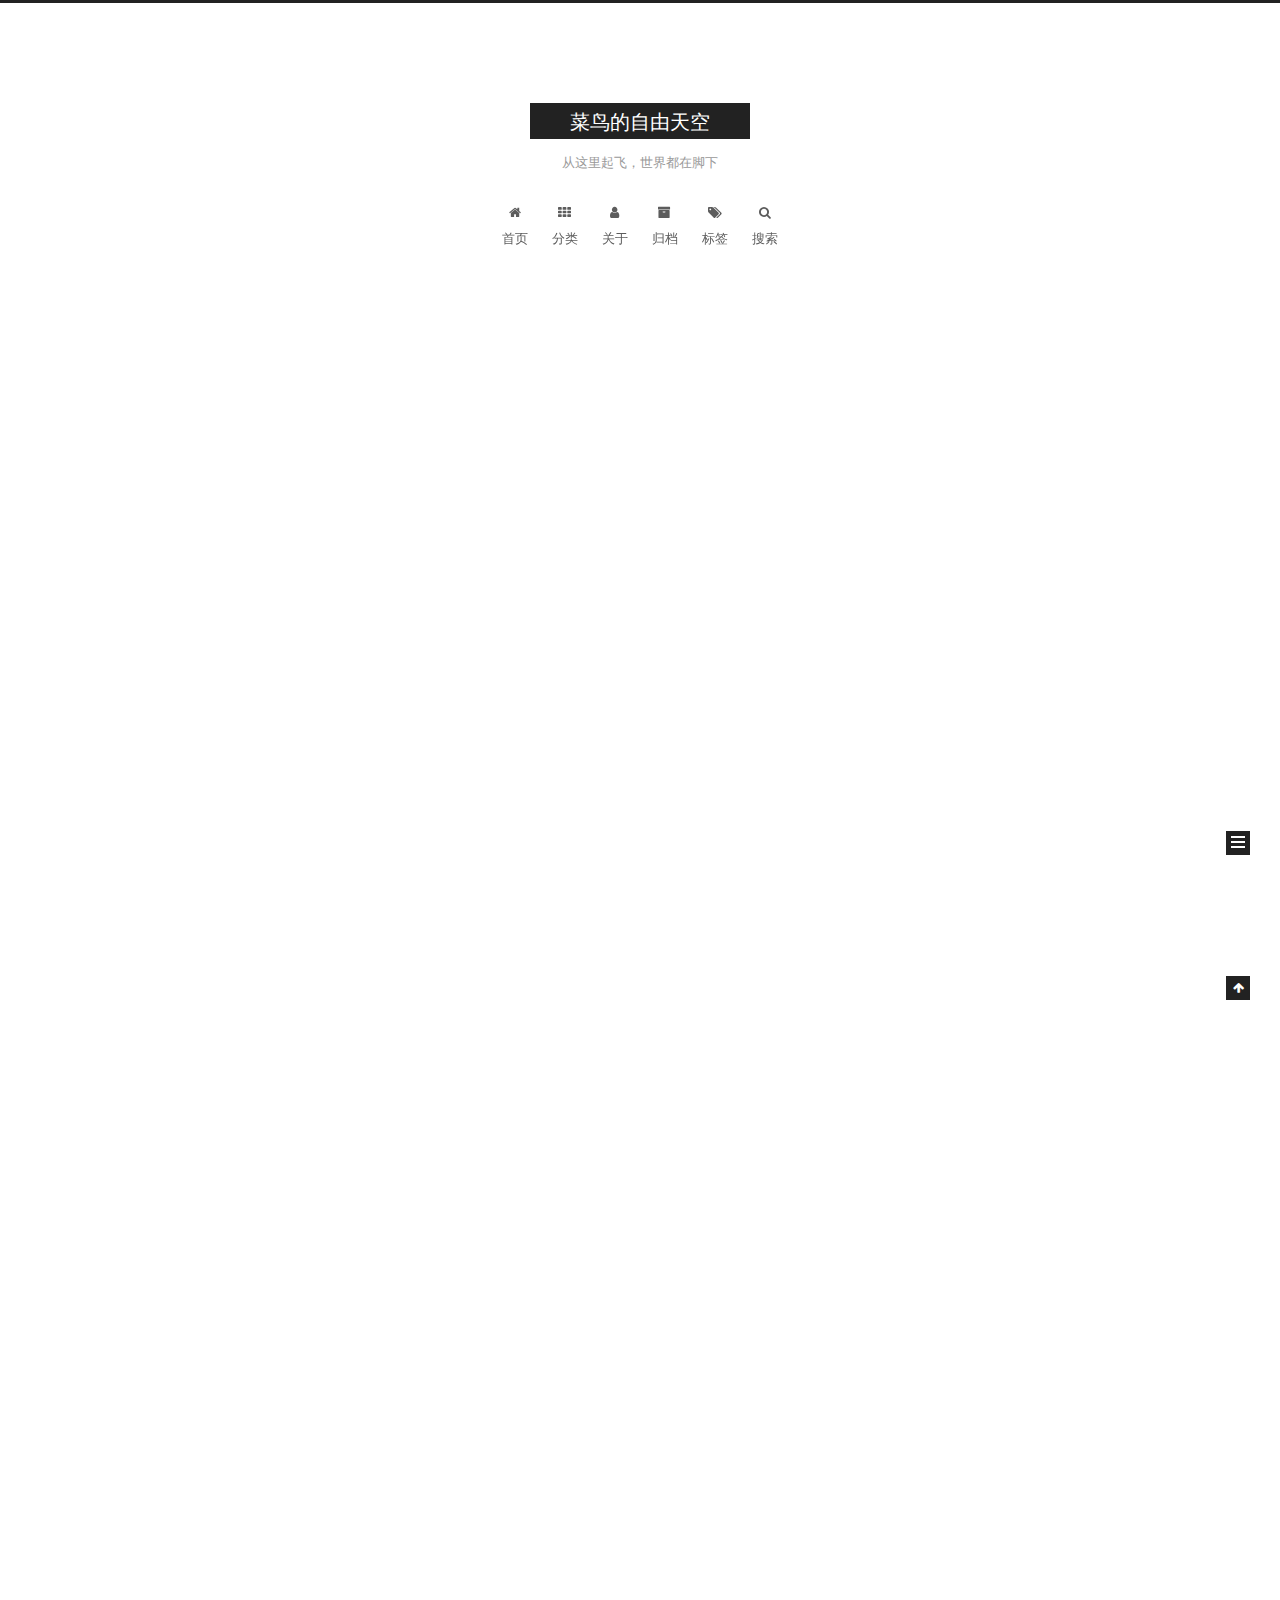
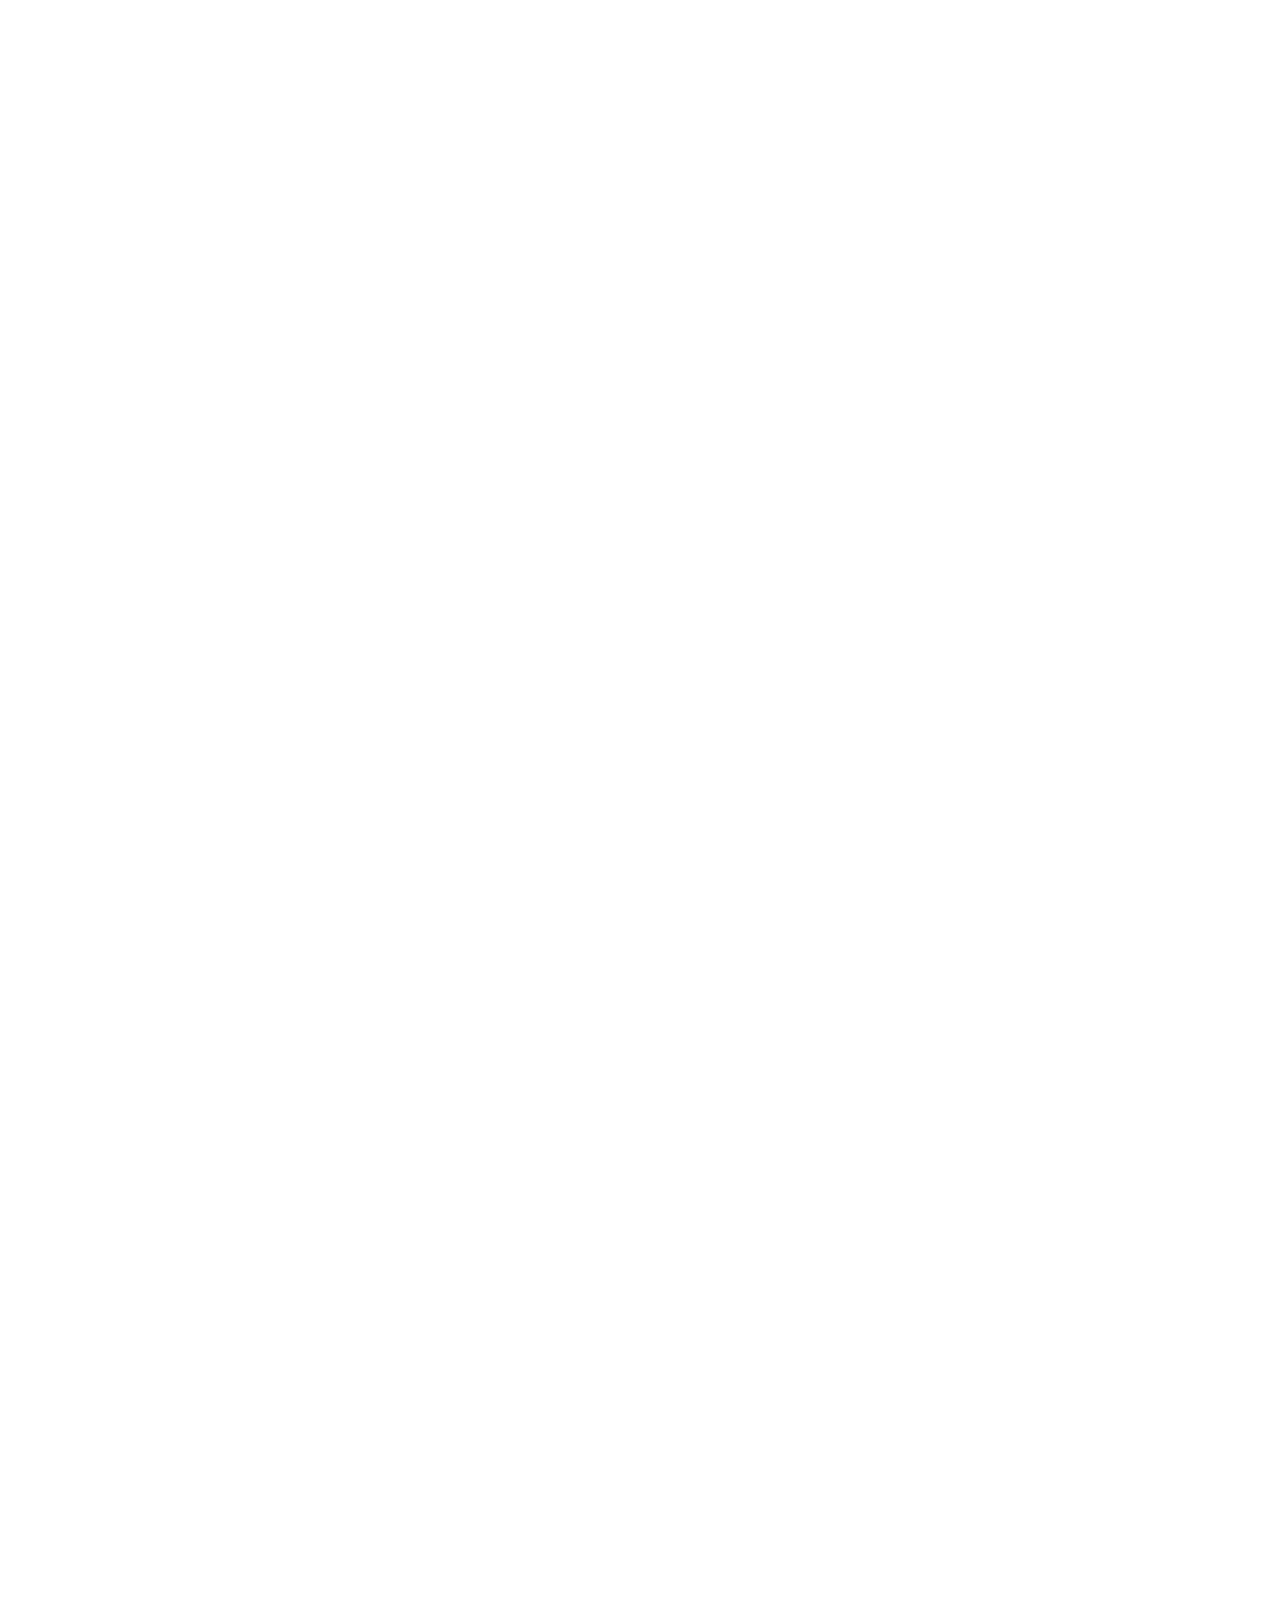
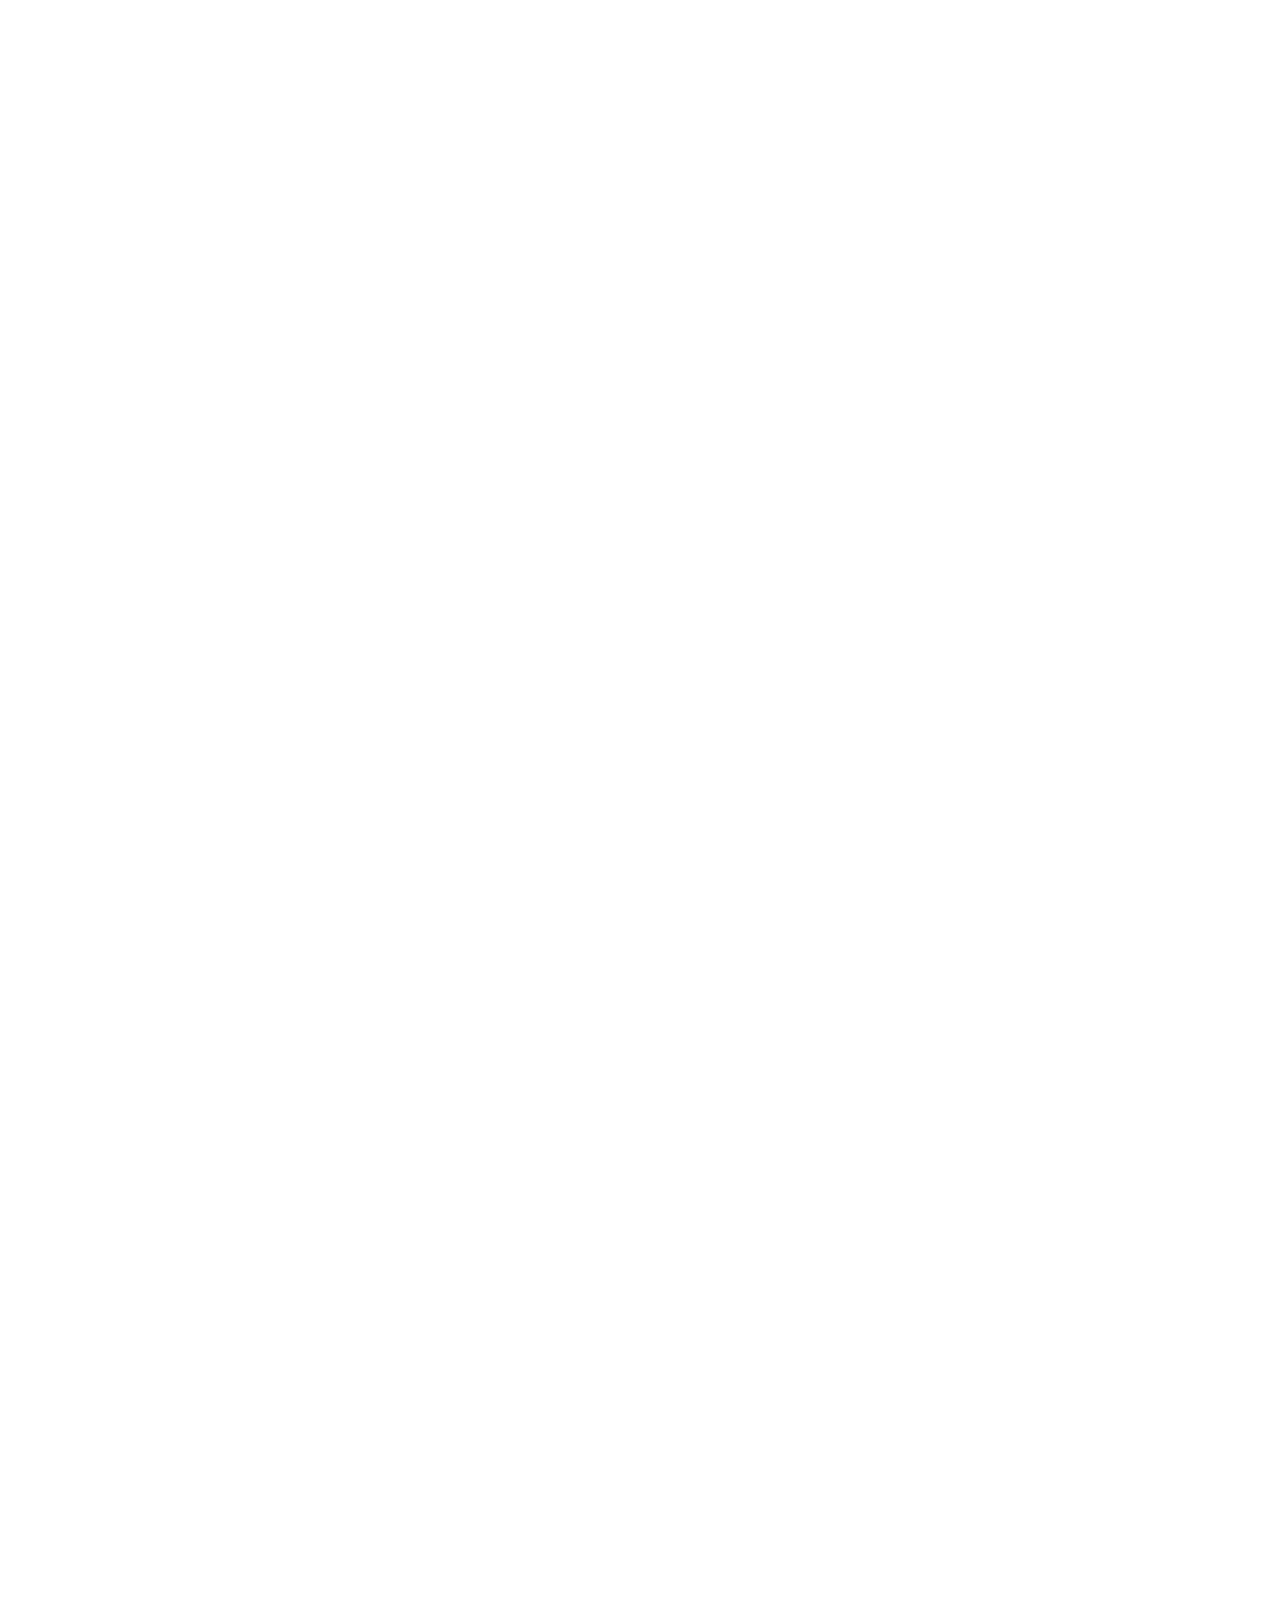
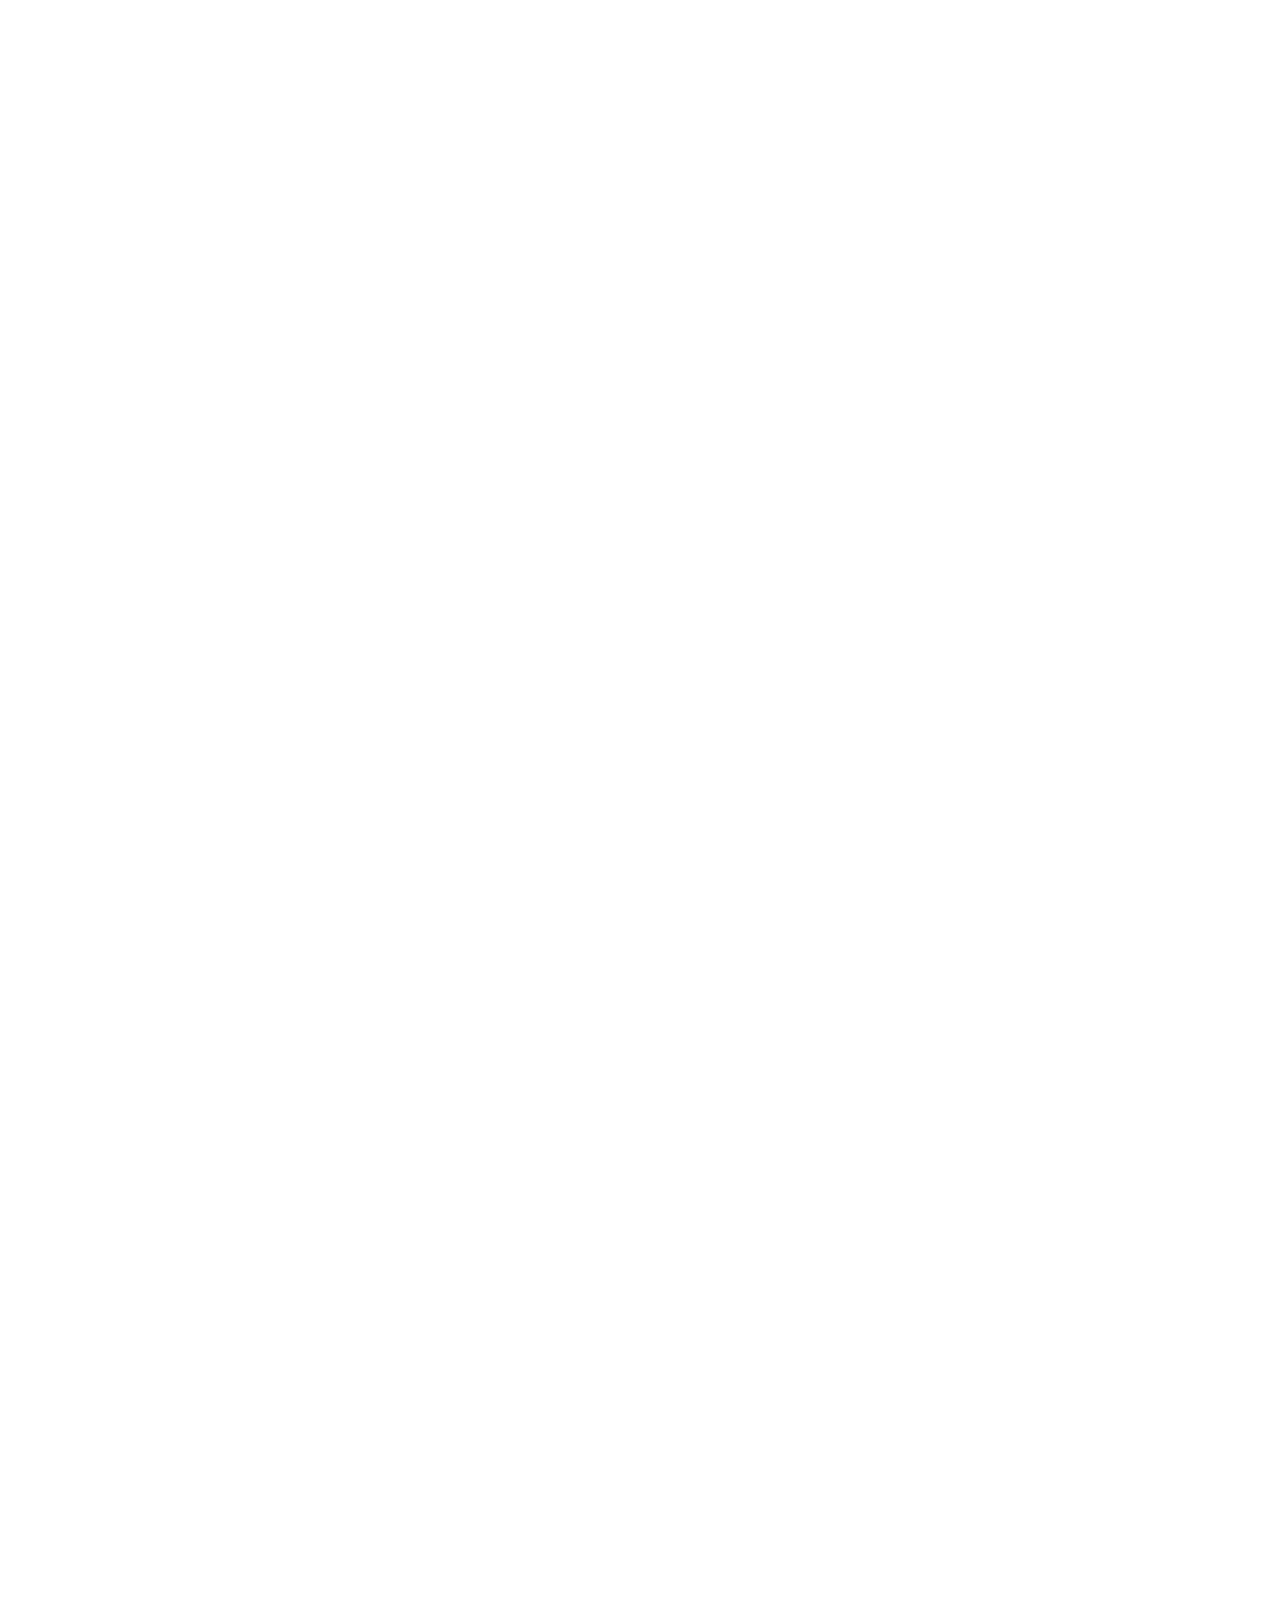
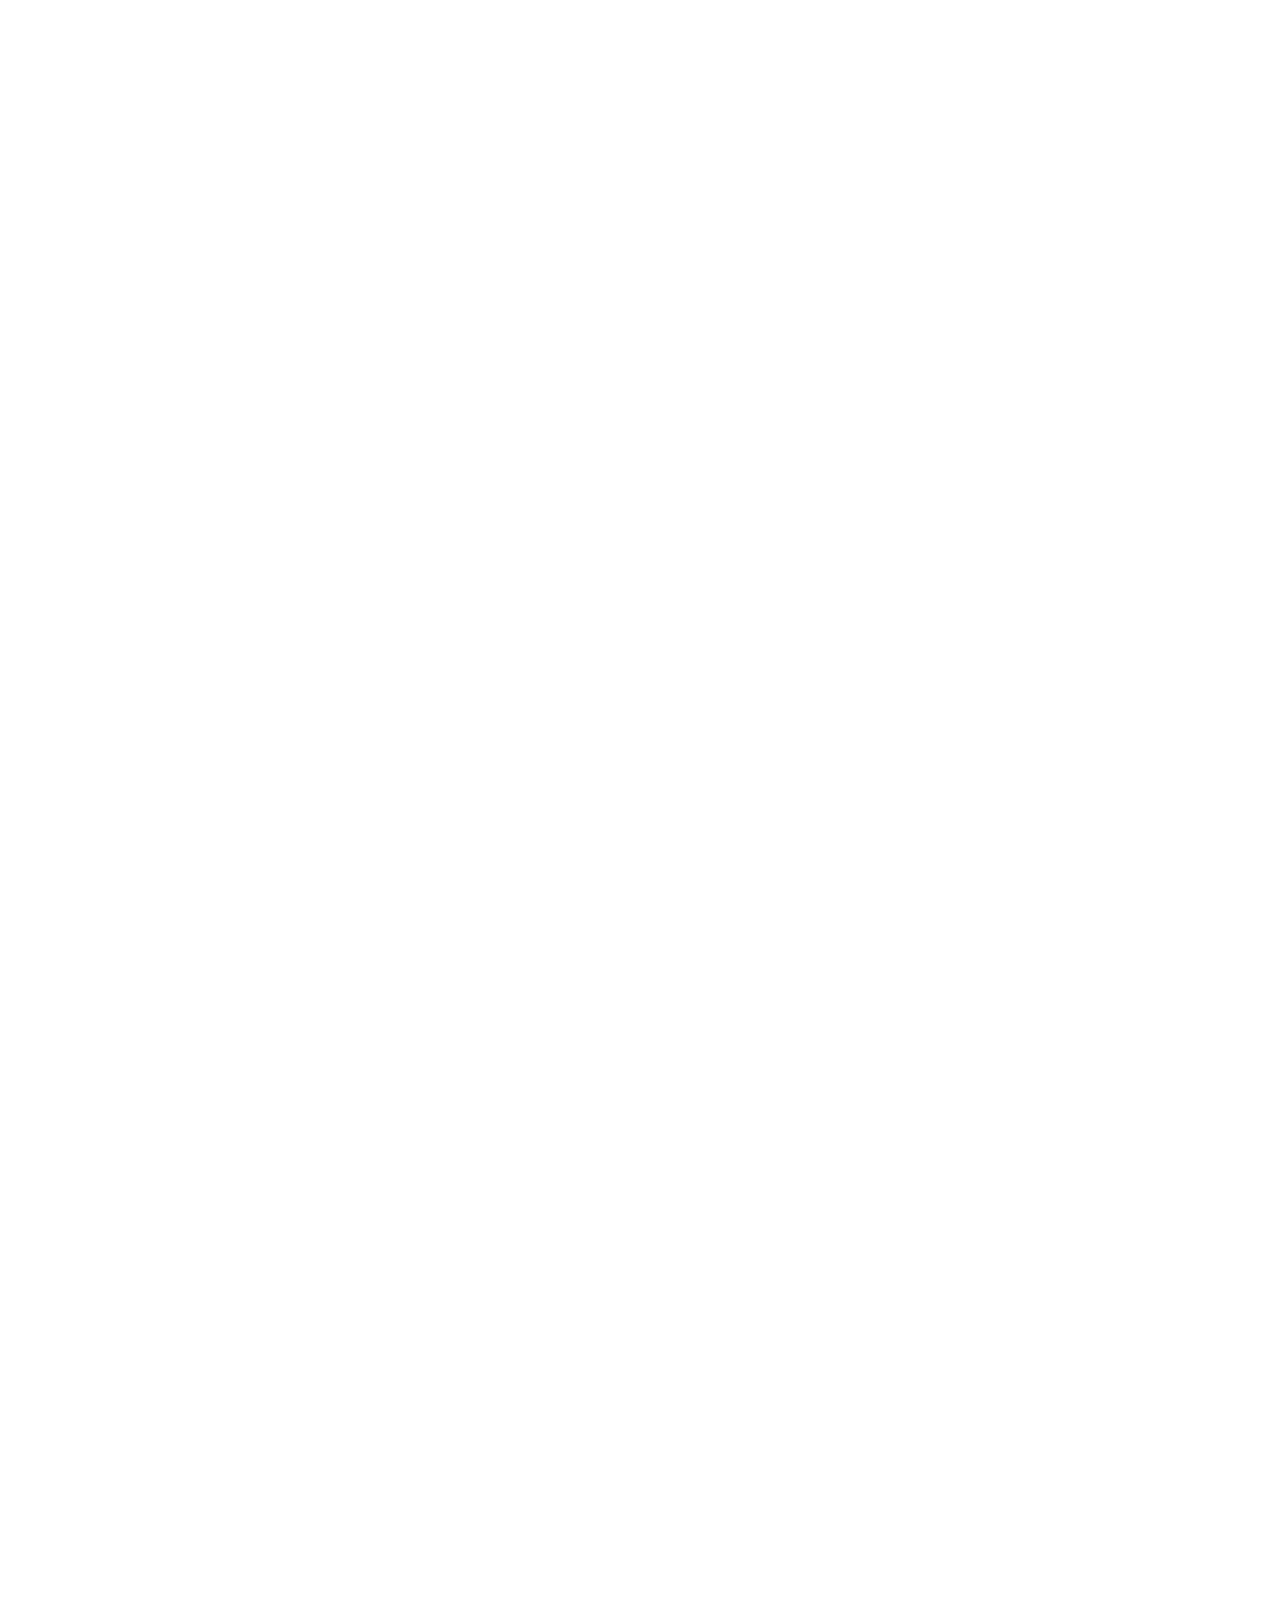
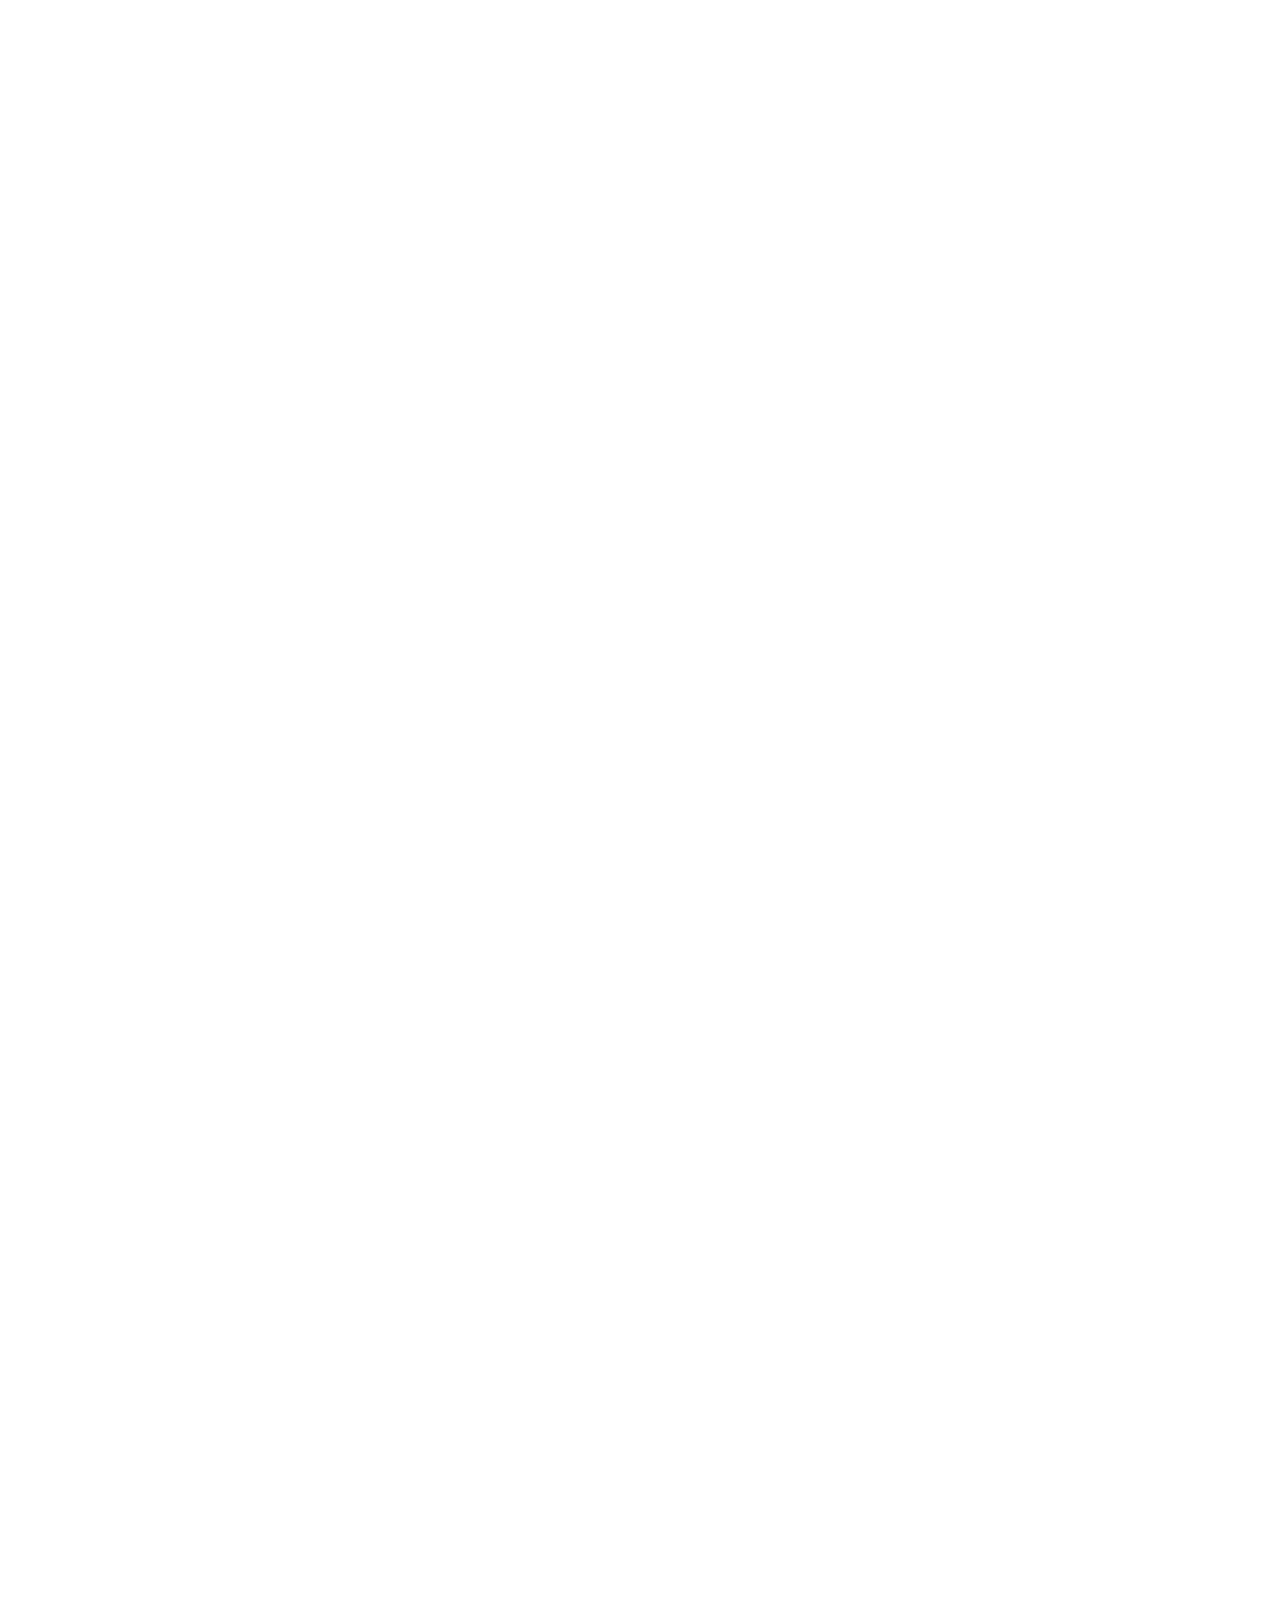
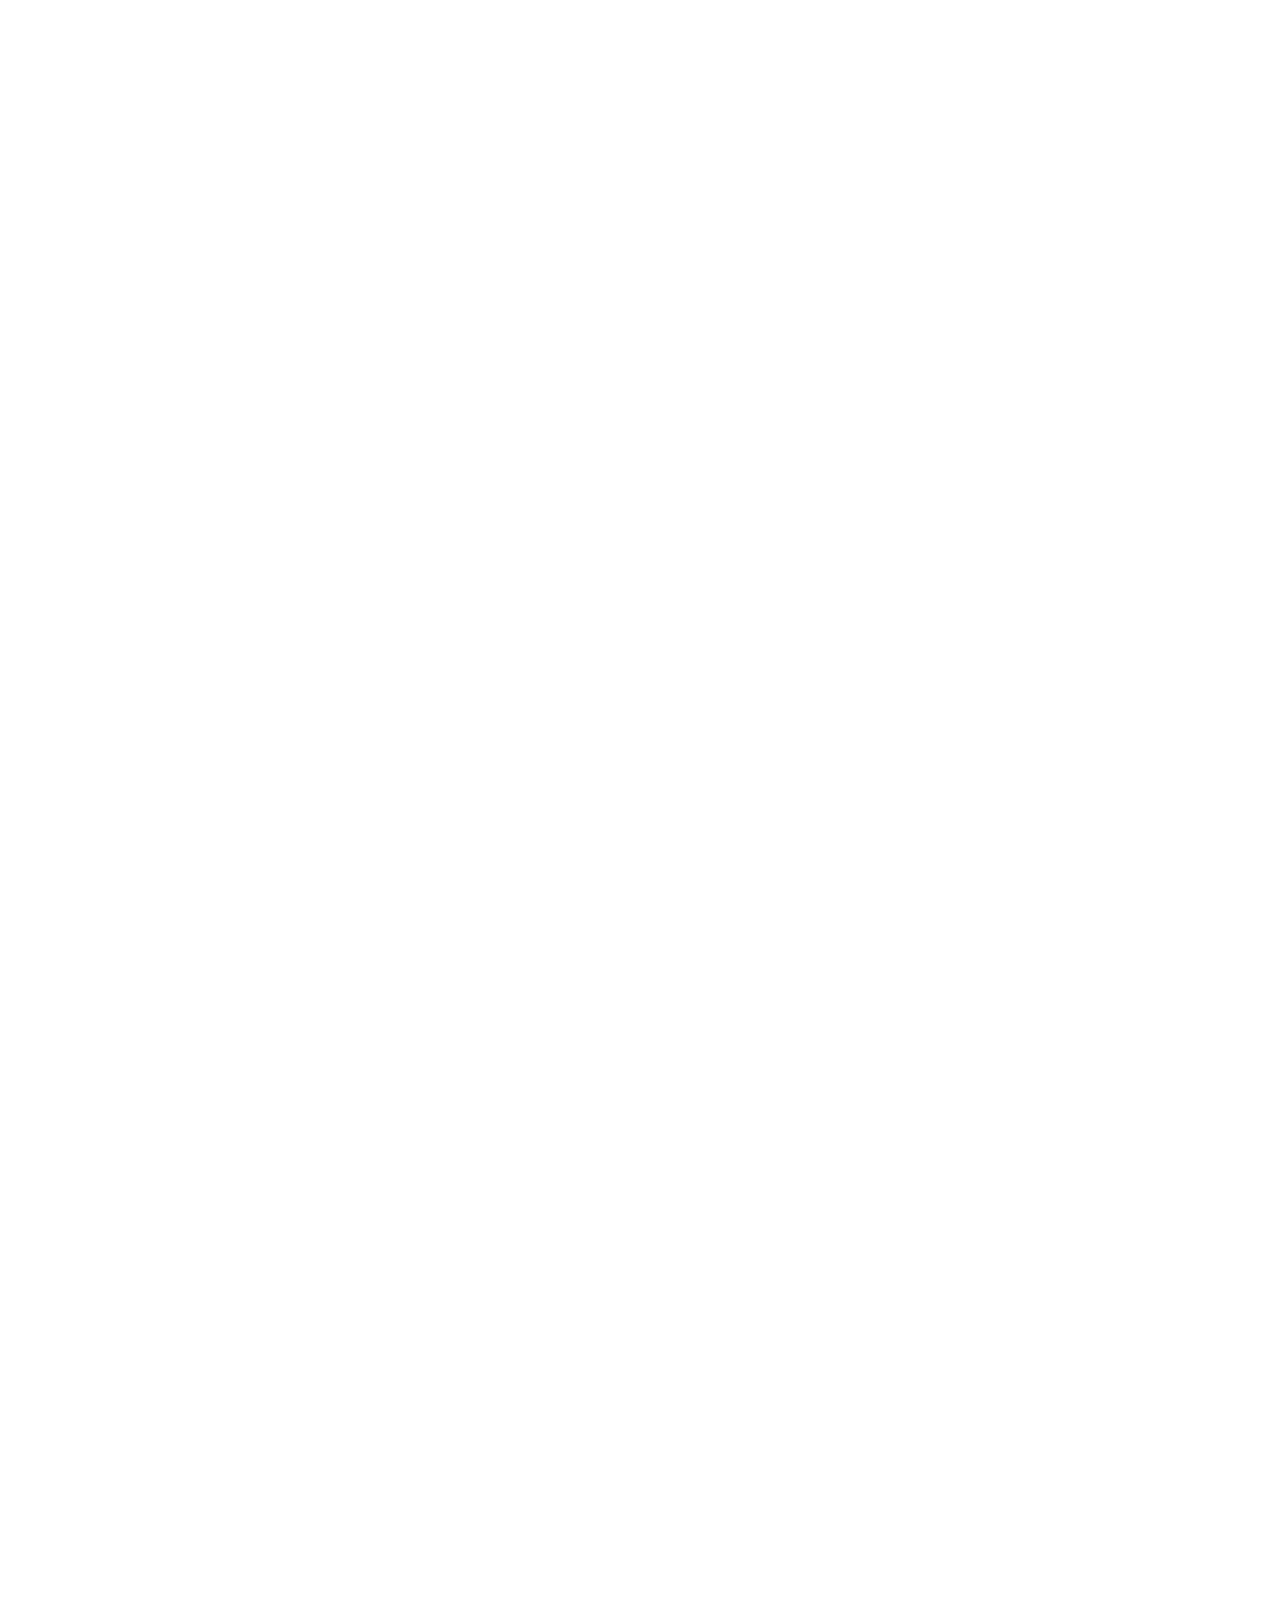
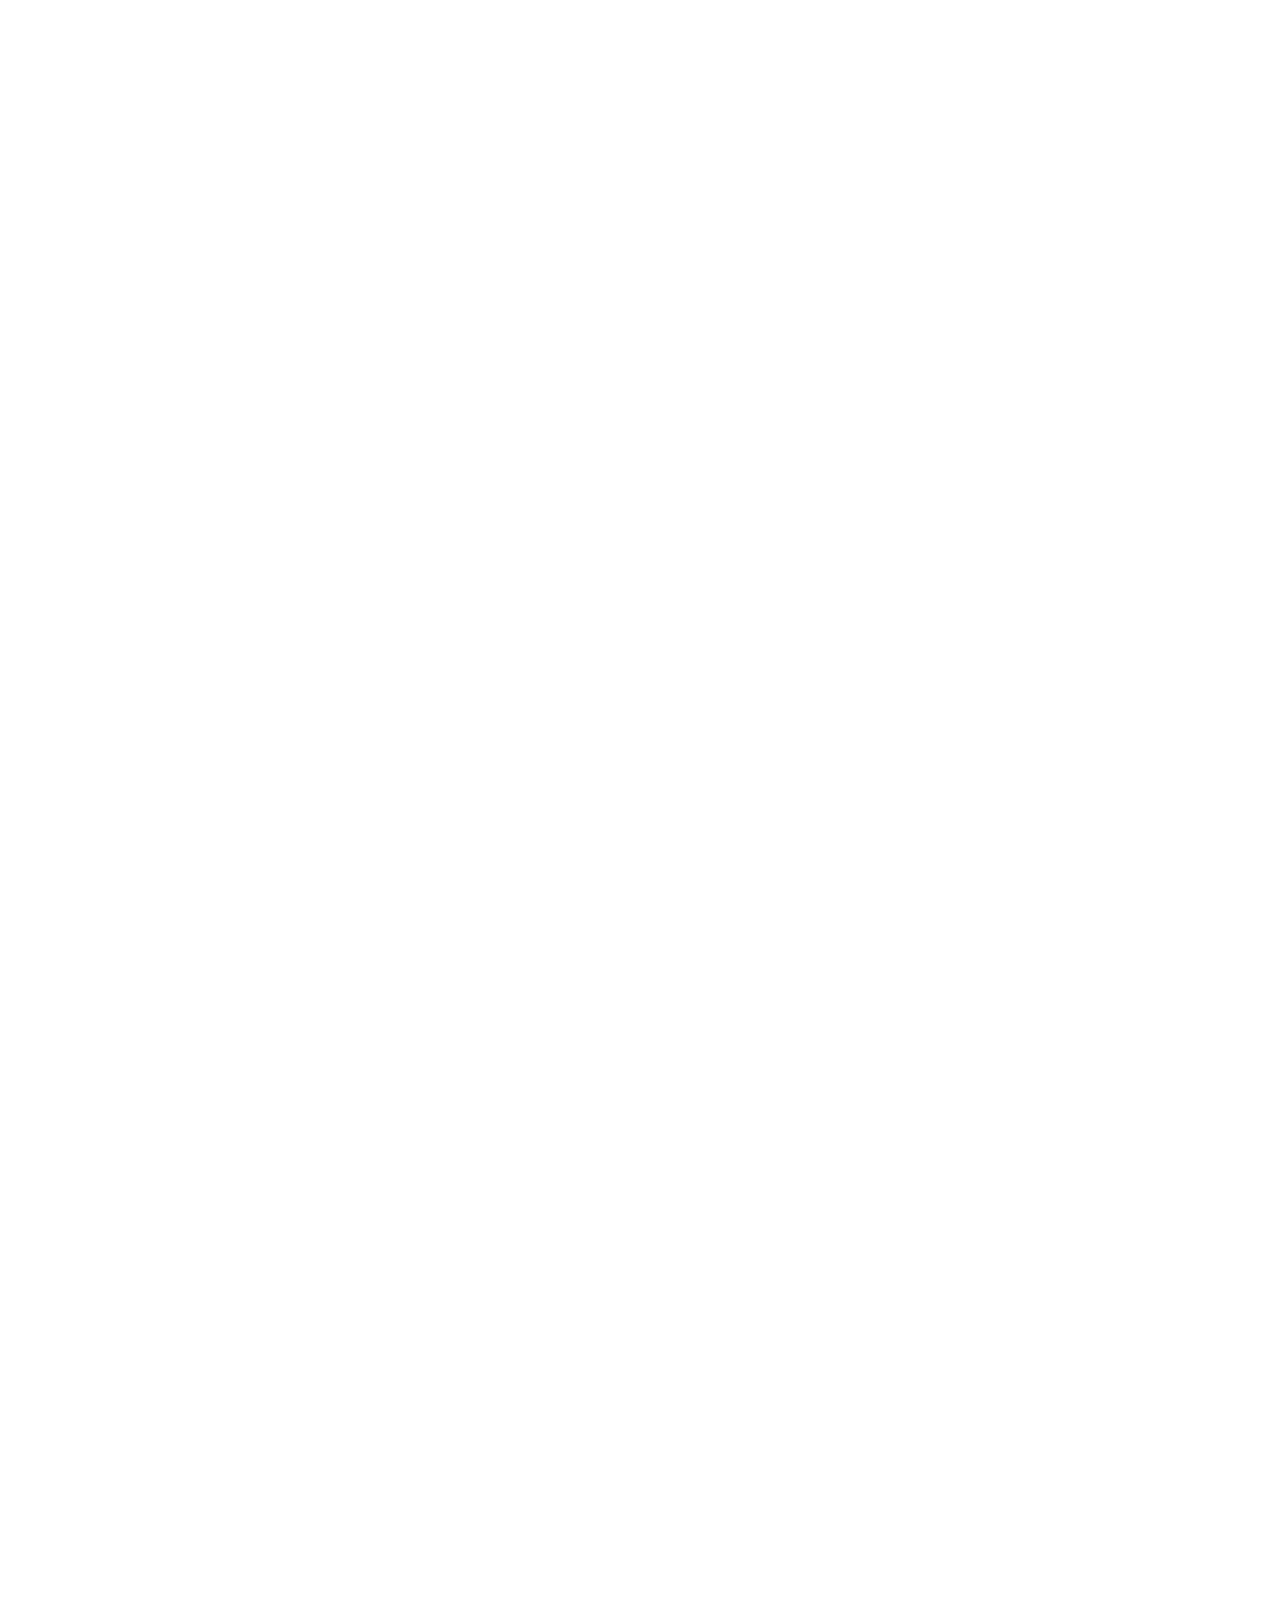
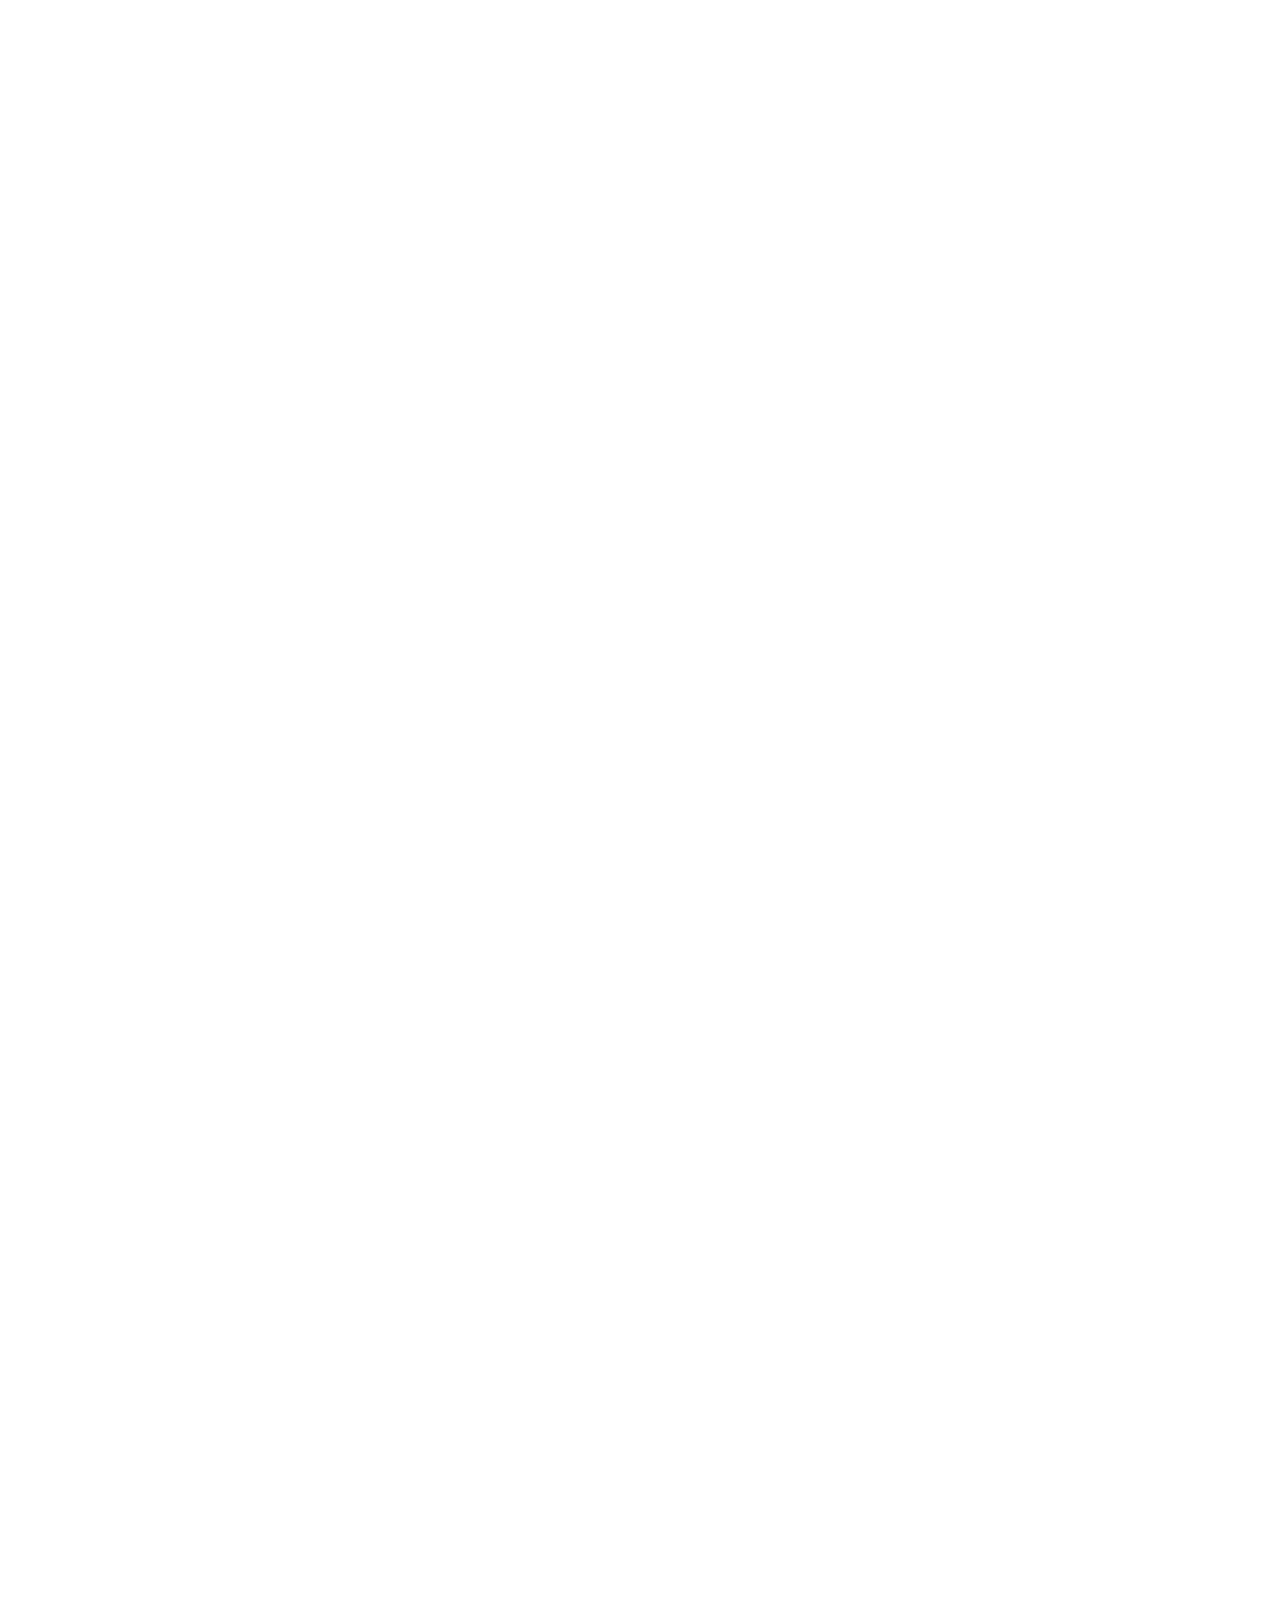
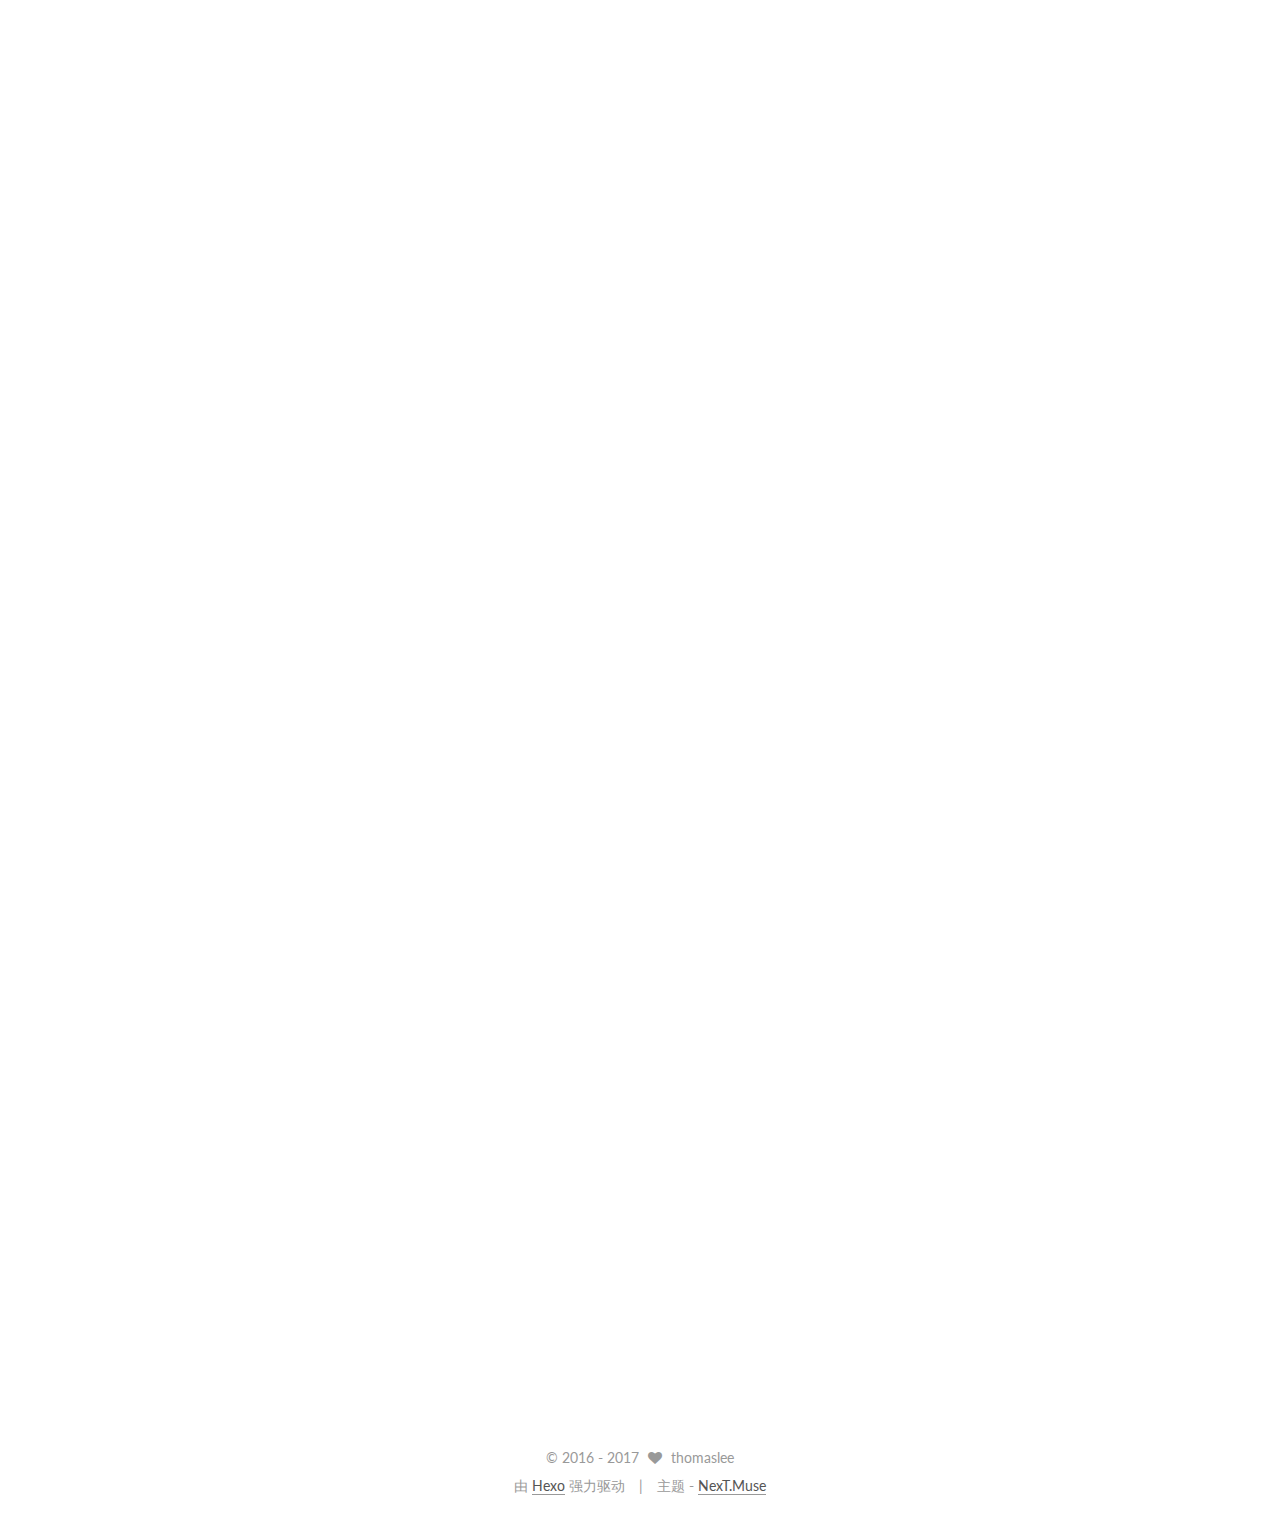
==== commit 9daa7049: "Site updated: 2017-06-24 12:34:31" ====
--- a/index.html
+++ b/index.html
@@ -430,158 +430,39 @@
 <p>执行后会下载fabric相关的docker镜像，非一般的速度，也需要耐心等待。</p>
 <p>以上下载完成后，可以看下docker镜像情况<br><figure class="highlight plain"><table><tr><td class="gutter"><pre><div class="line">1</div><div class="line">2</div><div class="line">3</div><div class="line">4</div><div class="line">5</div><div class="line">6</div><div class="line">7</div><div class="line">8</div><div class="line">9</div><div class="line">10</div><div class="line">11</div><div class="line">12</div><div class="line">13</div><div class="line">14</div><div class="line">15</div><div class="line">16</div><div class="line">17</div><div class="line">18</div><div class="line">19</div><div class="line">20</div><div class="line">21</div></pre></td><td class="code"><pre><div class="line">vagrant@hyperledger-devenv:v0.3.0-c7b3fe0:~$ docker images </div><div class="line"></div><div class="line">REPOSITORY                     TAG                 IMAGE ID            CREATED             SIZE </div><div class="line">hyperledger/fabric-tools       latest              ae6b0f53cb70        14 hours ago        1.32 GB </div><div class="line">hyperledger/fabric-tools       x86_64-1.0.0-beta   ae6b0f53cb70        14 hours ago        1.32 GB </div><div class="line">hyperledger/fabric-couchdb     latest              31bbbec3d853        14 hours ago        1.48 GB </div><div class="line">hyperledger/fabric-couchdb     x86_64-1.0.0-beta   31bbbec3d853        14 hours ago        1.48 GB </div><div class="line">hyperledger/fabric-kafka       latest              c4ac1c9a4797        14 hours ago        1.3 GB </div><div class="line">hyperledger/fabric-kafka       x86_64-1.0.0-beta   c4ac1c9a4797        14 hours ago        1.3 GB </div><div class="line">hyperledger/fabric-zookeeper   latest              2c4ebacb6f00        14 hours ago        1.31 GB </div><div class="line">hyperledger/fabric-zookeeper   x86_64-1.0.0-beta   2c4ebacb6f00        14 hours ago        1.31 GB </div><div class="line">hyperledger/fabric-orderer     latest              11ff350dd297        14 hours ago        179 MB </div><div class="line">hyperledger/fabric-orderer     x86_64-1.0.0-beta   11ff350dd297        14 hours ago        179 MB </div><div class="line">hyperledger/fabric-peer        latest              e01c2b645f11        14 hours ago        182 MB </div><div class="line">hyperledger/fabric-peer        x86_64-1.0.0-beta   e01c2b645f11        14 hours ago        182 MB </div><div class="line">hyperledger/fabric-javaenv     latest              61c188dca542        14 hours ago        1.42 GB </div><div class="line">hyperledger/fabric-javaenv     x86_64-1.0.0-beta   61c188dca542        14 hours ago        1.42 GB </div><div class="line">hyperledger/fabric-ccenv       latest              7034cca1918d        14 hours ago        1.29 GB </div><div class="line">hyperledger/fabric-ccenv       x86_64-1.0.0-beta   7034cca1918d        14 hours ago        1.29 GB </div><div class="line">hyperledger/fabric-ca          latest              e549e8c53c2e        15 hours ago        238 MB </div><div class="line">hyperledger/fabric-ca          x86_64-1.0.0-beta   e549e8c53c2e        15 hours ago        238 MB</div></pre></td></tr></table></figure></p>
 <h2 id="Fabric启动"><a href="#Fabric启动" class="headerlink" title="Fabric启动"></a>Fabric启动</h2><p>在上述fabric-sample目录下，<code>cd release/linux-amd64/</code>，然后执行<code>./network_setup.sh up</code>，就可以将fabric启动起来，以下为启动过程：<br><figure class="highlight plain"><table><tr><td class="gutter"><pre><div class="line">1</div><div class="line">2</div><div class="line">3</div><div class="line">4</div><div class="line">5</div><div class="line">6</div><div class="line">7</div><div class="line">8</div><div class="line">9</div><div class="line">10</div><div class="line">11</div><div class="line">12</div><div class="line">13</div><div class="line">14</div><div class="line">15</div><div class="line">16</div><div class="line">17</div><div class="line">18</div><div class="line">19</div><div class="line">20</div><div class="line">21</div><div class="line">22</div><div class="line">23</div><div class="line">24</div><div class="line">25</div><div class="line">26</div><div class="line">27</div><div class="line">28</div><div class="line">29</div><div class="line">30</div><div class="line">31</div><div class="line">32</div><div class="line">33</div><div class="line">34</div><div class="line">35</div><div class="line">36</div><div class="line">37</div><div class="line">38</div><div class="line">39</div><div class="line">40</div><div class="line">41</div><div class="line">42</div><div class="line">43</div><div class="line">44</div><div class="line">45</div><div class="line">46</div><div class="line">47</div><div class="line">48</div><div class="line">49</div><div class="line">50</div><div class="line">51</div><div class="line">52</div><div class="line">53</div><div class="line">54</div><div class="line">55</div><div class="line">56</div><div class="line">57</div><div class="line">58</div><div class="line">59</div><div class="line">60</div><div class="line">61</div><div class="line">62</div><div class="line">63</div><div class="line">64</div><div class="line">65</div><div class="line">66</div><div class="line">67</div><div class="line">68</div><div class="line">69</div><div class="line">70</div><div class="line">71</div><div class="line">72</div><div class="line">73</div><div class="line">74</div><div class="line">75</div><div class="line">76</div><div class="line">77</div><div class="line">78</div><div class="line">79</div><div class="line">80</div><div class="line">81</div><div class="line">82</div><div class="line">83</div><div class="line">84</div><div class="line">85</div><div class="line">86</div><div class="line">87</div><div class="line">88</div><div class="line">89</div><div class="line">90</div><div class="line">91</div><div class="line">92</div><div class="line">93</div><div class="line">94</div><div class="line">95</div><div class="line">96</div><div class="line">97</div><div class="line">98</div><div class="line">99</div><div class="line">100</div><div class="line">101</div><div class="line">102</div><div class="line">103</div><div class="line">104</div><div class="line">105</div><div class="line">106</div><div class="line">107</div><div class="line">108</div><div class="line">109</div><div class="line">110</div><div class="line">111</div><div class="line">112</div><div class="line">113</div><div class="line">114</div><div class="line">115</div><div class="line">116</div><div class="line">117</div><div class="line">118</div><div class="line">119</div><div class="line">120</div><div class="line">121</div><div class="line">122</div><div class="line">123</div><div class="line">124</div><div class="line">125</div><div class="line">126</div><div class="line">127</div><div class="line">128</div><div class="line">129</div><div class="line">130</div><div class="line">131</div><div class="line">132</div><div class="line">133</div><div class="line">134</div><div class="line">135</div><div class="line">136</div><div class="line">137</div><div class="line">138</div><div class="line">139</div><div class="line">140</div><div class="line">141</div><div class="line">142</div><div class="line">143</div><div class="line">144</div><div class="line">145</div><div class="line">146</div><div class="line">147</div><div class="line">148</div><div class="line">149</div><div class="line">150</div><div class="line">151</div><div class="line">152</div><div class="line">153</div><div class="line">154</div><div class="line">155</div><div class="line">156</div><div class="line">157</div><div class="line">158</div><div class="line">159</div><div class="line">160</div><div class="line">161</div><div class="line">162</div><div class="line">163</div><div class="line">164</div><div class="line">165</div><div class="line">166</div><div class="line">167</div><div class="line">168</div><div class="line">169</div><div class="line">170</div><div class="line">171</div><div class="line">172</div><div class="line">173</div><div class="line">174</div><div class="line">175</div><div class="line">176</div><div class="line">177</div><div class="line">178</div><div class="line">179</div><div class="line">180</div><div class="line">181</div><div class="line">182</div><div class="line">183</div><div class="line">184</div><div class="line">185</div><div class="line">186</div><div class="line">187</div><div class="line">188</div><div class="line">189</div><div class="line">190</div><div class="line">191</div><div class="line">192</div><div class="line">193</div><div class="line">194</div><div class="line">195</div><div class="line">196</div><div class="line">197</div><div class="line">198</div><div class="line">199</div><div class="line">200</div><div class="line">201</div><div class="line">202</div><div class="line">203</div><div class="line">204</div><div class="line">205</div><div class="line">206</div><div class="line">207</div><div class="line">208</div><div class="line">209</div><div class="line">210</div><div class="line">211</div><div class="line">212</div><div class="line">213</div><div class="line">214</div><div class="line">215</div><div class="line">216</div><div class="line">217</div><div class="line">218</div><div class="line">219</div><div class="line">220</div><div class="line">221</div><div class="line">222</div><div class="line">223</div><div class="line">224</div><div class="line">225</div><div class="line">226</div><div class="line">227</div><div class="line">228</div><div class="line">229</div><div class="line">230</div><div class="line">231</div><div class="line">232</div><div class="line">233</div><div class="line">234</div><div class="line">235</div><div class="line">236</div><div class="line">237</div><div class="line">238</div><div class="line">239</div><div class="line">240</div><div class="line">241</div><div class="line">242</div><div class="line">243</div><div class="line">244</div><div class="line">245</div><div class="line">246</div><div class="line">247</div><div class="line">248</div><div class="line">249</div><div class="line">250</div><div class="line">251</div><div class="line">252</div><div class="line">253</div><div class="line">254</div><div class="line">255</div><div class="line">256</div><div class="line">257</div><div class="line">258</div><div class="line">259</div><div class="line">260</div><div class="line">261</div><div class="line">262</div><div class="line">263</div><div class="line">264</div><div class="line">265</div><div class="line">266</div><div class="line">267</div><div class="line">268</div><div class="line">269</div><div class="line">270</div><div class="line">271</div><div class="line">272</div><div class="line">273</div><div class="line">274</div><div class="line">275</div><div class="line">276</div><div class="line">277</div><div class="line">278</div><div class="line">279</div><div class="line">280</div><div class="line">281</div><div class="line">282</div><div class="line">283</div><div class="line">284</div><div class="line">285</div><div class="line">286</div><div class="line">287</div><div class="line">288</div><div class="line">289</div><div class="line">290</div><div class="line">291</div><div class="line">292</div><div class="line">293</div><div class="line">294</div><div class="line">295</div><div class="line">296</div><div class="line">297</div><div class="line">298</div><div class="line">299</div><div class="line">300</div><div class="line">301</div><div class="line">302</div><div class="line">303</div><div class="line">304</div><div class="line">305</div><div class="line">306</div><div class="line">307</div><div class="line">308</div><div class="line">309</div><div class="line">310</div><div class="line">311</div><div class="line">312</div><div class="line">313</div><div class="line">314</div><div class="line">315</div><div class="line">316</div><div class="line">317</div><div class="line">318</div><div class="line">319</div><div class="line">320</div><div class="line">321</div><div class="line">322</div><div class="line">323</div><div class="line">324</div><div class="line">325</div><div class="line">326</div><div class="line">327</div><div class="line">328</div><div class="line">329</div><div class="line">330</div><div class="line">331</div><div class="line">332</div><div class="line">333</div><div class="line">334</div><div class="line">335</div><div class="line">336</div><div class="line">337</div><div class="line">338</div><div class="line">339</div><div class="line">340</div><div class="line">341</div><div class="line">342</div><div class="line">343</div><div class="line">344</div><div class="line">345</div><div class="line">346</div><div class="line">347</div><div class="line">348</div><div class="line">349</div><div class="line">350</div><div class="line">351</div><div class="line">352</div><div class="line">353</div><div class="line">354</div><div class="line">355</div><div class="line">356</div><div class="line">357</div><div class="line">358</div><div class="line">359</div><div class="line">360</div><div class="line">361</div><div class="line">362</div><div class="line">363</div><div class="line">364</div><div class="line">365</div><div class="line">366</div><div class="line">367</div><div class="line">368</div><div class="line">369</div><div class="line">370</div><div class="line">371</div><div class="line">372</div><div class="line">373</div><div class="line">374</div><div class="line">375</div><div class="line">376</div><div class="line">377</div><div class="line">378</div><div class="line">379</div><div class="line">380</div><div class="line">381</div><div class="line">382</div><div class="line">383</div><div class="line">384</div><div class="line">385</div><div class="line">386</div><div class="line">387</div><div class="line">388</div><div class="line">389</div><div class="line">390</div><div class="line">391</div><div class="line">392</div><div class="line">393</div><div class="line">394</div><div class="line">395</div><div class="line">396</div><div class="line">397</div><div class="line">398</div><div class="line">399</div><div class="line">400</div><div class="line">401</div><div class="line">402</div><div class="line">403</div><div class="line">404</div><div class="line">405</div><div class="line">406</div><div class="line">407</div><div class="line">408</div><div class="line">409</div><div class="line">410</div><div class="line">411</div><div class="line">412</div><div class="line">413</div><div class="line">414</div><div class="line">415</div><div class="line">416</div><div class="line">417</div><div class="line">418</div><div class="line">419</div><div class="line">420</div><div class="line">421</div><div class="line">422</div><div class="line">423</div><div class="line">424</div><div class="line">425</div><div class="line">426</div><div class="line">427</div><div class="line">428</div><div class="line">429</div><div class="line">430</div><div class="line">431</div><div class="line">432</div><div class="line">433</div><div class="line">434</div><div class="line">435</div><div class="line">436</div><div class="line">437</div><div class="line">438</div><div class="line">439</div><div class="line">440</div><div class="line">441</div><div class="line">442</div><div class="line">443</div><div class="line">444</div><div class="line">445</div><div class="line">446</div><div class="line">447</div><div class="line">448</div><div class="line">449</div><div class="line">450</div><div class="line">451</div><div class="line">452</div><div class="line">453</div><div class="line">454</div><div class="line">455</div><div class="line">456</div><div class="line">457</div><div class="line">458</div><div class="line">459</div><div class="line">460</div><div class="line">461</div><div class="line">462</div><div class="line">463</div><div class="line">464</div><div class="line">465</div><div class="line">466</div><div class="line">467</div><div class="line">468</div><div class="line">469</div><div class="line">470</div><div class="line">471</div><div class="line">472</div><div class="line">473</div><div class="line">474</div></pre></td><td class="code"><pre><div class="line">vagrant@hyperledger-devenv:v0.3.0-c7b3fe0:~/fabric-sample/release/linux-amd64$ ./network_setup.sh up</div><div class="line">setting to default channel &apos;mychannel&apos;</div><div class="line">mychannel</div><div class="line"></div><div class="line">Using cryptogen -&gt; /home/vagrant/fabric-sample/release/linux-amd64/../../release/linux-amd64/bin/cryptogen</div><div class="line"></div><div class="line">##########################################################</div><div class="line">##### Generate certificates using cryptogen tool #########</div><div class="line">##########################################################</div><div class="line">org1.example.com</div><div class="line">2017-06-23 05:47:17.467 UTC [bccsp] GetDefault -&gt; WARN 001 Before using BCCSP, please call InitFactories(). Falling back to bootBCCSP.</div><div class="line">2017-06-23 05:47:17.563 UTC [bccsp] GetDefault -&gt; WARN 002 Before using BCCSP, please call InitFactories(). Falling back to bootBCCSP.</div><div class="line">2017-06-23 05:47:17.565 UTC [bccsp] GetDefault -&gt; WARN 003 Before using BCCSP, please call InitFactories(). Falling back to bootBCCSP.</div><div class="line">2017-06-23 05:47:17.569 UTC [bccsp] GetDefault -&gt; WARN 004 Before using BCCSP, please call InitFactories(). Falling back to bootBCCSP.</div><div class="line">2017-06-23 05:47:17.572 UTC [bccsp] GetDefault -&gt; WARN 005 Before using BCCSP, please call InitFactories(). Falling back to bootBCCSP.</div><div class="line">org2.example.com</div><div class="line">2017-06-23 05:47:17.577 UTC [bccsp] GetDefault -&gt; WARN 006 Before using BCCSP, please call InitFactories(). Falling back to bootBCCSP.</div><div class="line">2017-06-23 05:47:17.579 UTC [bccsp] GetDefault -&gt; WARN 007 Before using BCCSP, please call InitFactories(). Falling back to bootBCCSP.</div><div class="line">2017-06-23 05:47:17.582 UTC [bccsp] GetDefault -&gt; WARN 008 Before using BCCSP, please call InitFactories(). Falling back to bootBCCSP.</div><div class="line">2017-06-23 05:47:17.585 UTC [bccsp] GetDefault -&gt; WARN 009 Before using BCCSP, please call InitFactories(). Falling back to bootBCCSP.</div><div class="line">2017-06-23 05:47:17.588 UTC [bccsp] GetDefault -&gt; WARN 00a Before using BCCSP, please call InitFactories(). Falling back to bootBCCSP.</div><div class="line">2017-06-23 05:47:17.591 UTC [bccsp] GetDefault -&gt; WARN 00b Before using BCCSP, please call InitFactories(). Falling back to bootBCCSP.</div><div class="line">2017-06-23 05:47:17.594 UTC [bccsp] GetDefault -&gt; WARN 00c Before using BCCSP, please call InitFactories(). Falling back to bootBCCSP.</div><div class="line">2017-06-23 05:47:17.597 UTC [bccsp] GetDefault -&gt; WARN 00d Before using BCCSP, please call InitFactories(). Falling back to bootBCCSP.</div><div class="line"></div><div class="line">Using configtxgen -&gt; /home/vagrant/fabric-sample/release/linux-amd64/../../release/linux-amd64/bin/configtxgen</div><div class="line">##########################################################</div><div class="line">#########  Generating Orderer Genesis block ##############</div><div class="line">##########################################################</div><div class="line">2017-06-23 05:47:17.837 UTC [common/configtx/tool] main -&gt; INFO 001 Loading configuration</div><div class="line">2017-06-23 05:47:17.848 UTC [msp] getMspConfig -&gt; INFO 002 intermediate certs folder not found at [/home/vagrant/fabric-sample/release/linux-amd64/crypto-config/ordererOrganizations/example.com/msp/intermediatecerts]. Skipping.: [stat /home/vagrant/fabric-sample/release/linux-amd64/crypto-config/ordererOrganizations/example.com/msp/intermediatecerts: no such file or directory]</div><div class="line">2017-06-23 05:47:17.849 UTC [msp] getMspConfig -&gt; INFO 003 crls folder not found at [/home/vagrant/fabric-sample/release/linux-amd64/crypto-config/ordererOrganizations/example.com/msp/intermediatecerts]. Skipping.: [stat /home/vagrant/fabric-sample/release/linux-amd64/crypto-config/ordererOrganizations/example.com/msp/crls: no such file or directory]</div><div class="line">2017-06-23 05:47:17.849 UTC [msp] getMspConfig -&gt; INFO 004 MSP configuration file not found at [/home/vagrant/fabric-sample/release/linux-amd64/crypto-config/ordererOrganizations/example.com/msp/config.yaml]: [stat /home/vagrant/fabric-sample/release/linux-amd64/crypto-config/ordererOrganizations/example.com/msp/config.yaml: no such file or directory]</div><div class="line">2017-06-23 05:47:17.915 UTC [msp] getMspConfig -&gt; INFO 005 intermediate certs folder not found at [/home/vagrant/fabric-sample/release/linux-amd64/crypto-config/peerOrganizations/org1.example.com/msp/intermediatecerts]. Skipping.: [stat /home/vagrant/fabric-sample/release/linux-amd64/crypto-config/peerOrganizations/org1.example.com/msp/intermediatecerts: no such file or directory]</div><div class="line">2017-06-23 05:47:17.916 UTC [msp] getMspConfig -&gt; INFO 006 crls folder not found at [/home/vagrant/fabric-sample/release/linux-amd64/crypto-config/peerOrganizations/org1.example.com/msp/intermediatecerts]. Skipping.: [stat /home/vagrant/fabric-sample/release/linux-amd64/crypto-config/peerOrganizations/org1.example.com/msp/crls: no such file or directory]</div><div class="line">2017-06-23 05:47:17.917 UTC [msp] getMspConfig -&gt; INFO 007 MSP configuration file not found at [/home/vagrant/fabric-sample/release/linux-amd64/crypto-config/peerOrganizations/org1.example.com/msp/config.yaml]: [stat /home/vagrant/fabric-sample/release/linux-amd64/crypto-config/peerOrganizations/org1.example.com/msp/config.yaml: no such file or directory]</div><div class="line">2017-06-23 05:47:17.921 UTC [msp] getMspConfig -&gt; INFO 008 intermediate certs folder not found at [/home/vagrant/fabric-sample/release/linux-amd64/crypto-config/peerOrganizations/org2.example.com/msp/intermediatecerts]. Skipping.: [stat /home/vagrant/fabric-sample/release/linux-amd64/crypto-config/peerOrganizations/org2.example.com/msp/intermediatecerts: no such file or directory]</div><div class="line">2017-06-23 05:47:17.922 UTC [msp] getMspConfig -&gt; INFO 009 crls folder not found at [/home/vagrant/fabric-sample/release/linux-amd64/crypto-config/peerOrganizations/org2.example.com/msp/intermediatecerts]. Skipping.: [stat /home/vagrant/fabric-sample/release/linux-amd64/crypto-config/peerOrganizations/org2.example.com/msp/crls: no such file or directory]</div><div class="line">2017-06-23 05:47:17.923 UTC [msp] getMspConfig -&gt; INFO 00a MSP configuration file not found at [/home/vagrant/fabric-sample/release/linux-amd64/crypto-config/peerOrganizations/org2.example.com/msp/config.yaml]: [stat /home/vagrant/fabric-sample/release/linux-amd64/crypto-config/peerOrganizations/org2.example.com/msp/config.yaml: no such file or directory]</div><div class="line">2017-06-23 05:47:17.930 UTC [common/configtx/tool] doOutputBlock -&gt; INFO 00b Generating genesis block</div><div class="line">2017-06-23 05:47:17.935 UTC [common/configtx/tool] doOutputBlock -&gt; INFO 00c Writing genesis block</div><div class="line"></div><div class="line">#################################################################</div><div class="line">### Generating channel configuration transaction &apos;channel.tx&apos; ###</div><div class="line">#################################################################</div><div class="line">2017-06-23 05:47:18.140 UTC [common/configtx/tool] main -&gt; INFO 001 Loading configuration</div><div class="line">2017-06-23 05:47:18.162 UTC [common/configtx/tool] doOutputChannelCreateTx -&gt; INFO 002 Generating new channel configtx</div><div class="line">2017-06-23 05:47:18.163 UTC [common/configtx/tool] doOutputChannelCreateTx -&gt; INFO 003 Writing new channel tx</div><div class="line"></div><div class="line">#################################################################</div><div class="line">#######    Generating anchor peer update for Org1MSP   ##########</div><div class="line">#################################################################</div><div class="line">2017-06-23 05:47:18.186 UTC [common/configtx/tool] main -&gt; INFO 001 Loading configuration</div><div class="line">2017-06-23 05:47:18.206 UTC [common/configtx/tool] doOutputAnchorPeersUpdate -&gt; INFO 002 Generating anchor peer update</div><div class="line">2017-06-23 05:47:18.207 UTC [common/configtx/tool] doOutputAnchorPeersUpdate -&gt; INFO 003 Writing anchor peer update</div><div class="line"></div><div class="line">#################################################################</div><div class="line">#######    Generating anchor peer update for Org2MSP   ##########</div><div class="line">#################################################################</div><div class="line">2017-06-23 05:47:18.447 UTC [common/configtx/tool] main -&gt; INFO 001 Loading configuration</div><div class="line">2017-06-23 05:47:18.453 UTC [common/configtx/tool] doOutputAnchorPeersUpdate -&gt; INFO 002 Generating anchor peer update</div><div class="line">2017-06-23 05:47:18.454 UTC [common/configtx/tool] doOutputAnchorPeersUpdate -&gt; INFO 003 Writing anchor peer update</div><div class="line"></div><div class="line">Creating network &quot;linuxamd64_default&quot; with the default driver</div><div class="line">Creating orderer.example.com</div><div class="line">Creating peer1.org1.example.com</div><div class="line">Creating peer0.org1.example.com</div><div class="line">Creating peer0.org2.example.com</div><div class="line">Creating peer1.org2.example.com</div><div class="line">Creating cli</div><div class="line"></div><div class="line"> ____    _____      _      ____    _____           _____   ____    _____ </div><div class="line">/ ___|  |_   _|    / \    |  _ \  |_   _|         | ____| |___ \  | ____|</div><div class="line">\___ \    | |     / _ \   | |_) |   | |    _____  |  _|     __) | |  _|  </div><div class="line"> ___) |   | |    / ___ \  |  _ &lt;    | |   |_____| | |___   / __/  | |___ </div><div class="line">|____/    |_|   /_/   \_\ |_| \_\   |_|           |_____| |_____| |_____|</div><div class="line"></div><div class="line">Channel name : mychannel</div><div class="line">Creating channel...</div><div class="line">CORE_PEER_TLS_ROOTCERT_FILE=/opt/gopath/src/github.com/hyperledger/fabric/peer/crypto/peerOrganizations/org1.example.com/peers/peer0.org1.example.com/tls/ca.crt</div><div class="line">CORE_PEER_TLS_KEY_FILE=/opt/gopath/src/github.com/hyperledger/fabric/peer/crypto/peerOrganizations/org1.example.com/peers/peer0.org1.example.com/tls/server.key</div><div class="line">CORE_PEER_LOCALMSPID=Org1MSP</div><div class="line">CORE_VM_ENDPOINT=unix:///host/var/run/docker.sock</div><div class="line">CORE_PEER_TLS_CERT_FILE=/opt/gopath/src/github.com/hyperledger/fabric/peer/crypto/peerOrganizations/org1.example.com/peers/peer0.org1.example.com/tls/server.crt</div><div class="line">CORE_PEER_TLS_ENABLED=true</div><div class="line">CORE_PEER_MSPCONFIGPATH=/opt/gopath/src/github.com/hyperledger/fabric/peer/crypto/peerOrganizations/org1.example.com/users/Admin@org1.example.com/msp</div><div class="line">CORE_PEER_ID=cli</div><div class="line">CORE_LOGGING_LEVEL=DEBUG</div><div class="line">CORE_PEER_ADDRESS=peer0.org1.example.com:7051</div><div class="line">2017-06-23 05:47:23.574 UTC [msp] getMspConfig -&gt; INFO 001 intermediate certs folder not found at [/opt/gopath/src/github.com/hyperledger/fabric/peer/crypto/peerOrganizations/org1.example.com/users/Admin@org1.example.com/msp/intermediatecerts]. Skipping.: [stat /opt/gopath/src/github.com/hyperledger/fabric/peer/crypto/peerOrganizations/org1.example.com/users/Admin@org1.example.com/msp/intermediatecerts: no such file or directory]</div><div class="line">2017-06-23 05:47:23.574 UTC [msp] getMspConfig -&gt; INFO 002 crls folder not found at [/opt/gopath/src/github.com/hyperledger/fabric/peer/crypto/peerOrganizations/org1.example.com/users/Admin@org1.example.com/msp/intermediatecerts]. Skipping.: [stat /opt/gopath/src/github.com/hyperledger/fabric/peer/crypto/peerOrganizations/org1.example.com/users/Admin@org1.example.com/msp/crls: no such file or directory]</div><div class="line">2017-06-23 05:47:23.574 UTC [msp] getMspConfig -&gt; INFO 003 MSP configuration file not found at [/opt/gopath/src/github.com/hyperledger/fabric/peer/crypto/peerOrganizations/org1.example.com/users/Admin@org1.example.com/msp/config.yaml]: [stat /opt/gopath/src/github.com/hyperledger/fabric/peer/crypto/peerOrganizations/org1.example.com/users/Admin@org1.example.com/msp/config.yaml: no such file or directory]</div><div class="line">2017-06-23 05:47:23.603 UTC [msp] GetLocalMSP -&gt; DEBU 004 Returning existing local MSP</div><div class="line">2017-06-23 05:47:23.603 UTC [msp] GetDefaultSigningIdentity -&gt; DEBU 005 Obtaining default signing identity</div><div class="line">2017-06-23 05:47:23.608 UTC [channelCmd] InitCmdFactory -&gt; INFO 006 Endorser and orderer connections initialized</div><div class="line">2017-06-23 05:47:23.608 UTC [msp] GetLocalMSP -&gt; DEBU 007 Returning existing local MSP</div><div class="line">2017-06-23 05:47:23.608 UTC [msp] GetDefaultSigningIdentity -&gt; DEBU 008 Obtaining default signing identity</div><div class="line">2017-06-23 05:47:23.608 UTC [msp] GetLocalMSP -&gt; DEBU 009 Returning existing local MSP</div><div class="line">2017-06-23 05:47:23.608 UTC [msp] GetDefaultSigningIdentity -&gt; DEBU 00a Obtaining default signing identity</div><div class="line">2017-06-23 05:47:23.608 UTC [msp/identity] Sign -&gt; DEBU 00b Sign: plaintext: 0AA4060A074F7267314D53501298062D...53616D706C65436F6E736F727469756D </div><div class="line">2017-06-23 05:47:23.608 UTC [msp/identity] Sign -&gt; DEBU 00c Sign: digest: 740E4D629123F8D83A21A78BBBC35591D183771E959E8BC62C6D2FE8D67E7CDD </div><div class="line">2017-06-23 05:47:23.608 UTC [msp] GetLocalMSP -&gt; DEBU 00d Returning existing local MSP</div><div class="line">2017-06-23 05:47:23.608 UTC [msp] GetDefaultSigningIdentity -&gt; DEBU 00e Obtaining default signing identity</div><div class="line">2017-06-23 05:47:23.608 UTC [msp] GetLocalMSP -&gt; DEBU 00f Returning existing local MSP</div><div class="line">2017-06-23 05:47:23.608 UTC [msp] GetDefaultSigningIdentity -&gt; DEBU 010 Obtaining default signing identity</div><div class="line">2017-06-23 05:47:23.609 UTC [msp/identity] Sign -&gt; DEBU 011 Sign: plaintext: 0ADB060A1508021A0608EBD6B2CA0522...16F573D3F88BACE3A70A77E3BB18283E </div><div class="line">2017-06-23 05:47:23.609 UTC [msp/identity] Sign -&gt; DEBU 012 Sign: digest: E0A188C28A41E61CC55F0011AFCFE34445EC53D47E1EA13F75D3A444A63511FE </div><div class="line">2017-06-23 05:47:23.696 UTC [msp] GetLocalMSP -&gt; DEBU 013 Returning existing local MSP</div><div class="line">2017-06-23 05:47:23.696 UTC [msp] GetDefaultSigningIdentity -&gt; DEBU 014 Obtaining default signing identity</div><div class="line">2017-06-23 05:47:23.696 UTC [msp] GetLocalMSP -&gt; DEBU 015 Returning existing local MSP</div><div class="line">2017-06-23 05:47:23.696 UTC [msp] GetDefaultSigningIdentity -&gt; DEBU 016 Obtaining default signing identity</div><div class="line">2017-06-23 05:47:23.696 UTC [msp/identity] Sign -&gt; DEBU 017 Sign: plaintext: 0ADB060A1508021A0608EBD6B2CA0522...8D5E5720F14912080A021A0012021A00 </div><div class="line">2017-06-23 05:47:23.696 UTC [msp/identity] Sign -&gt; DEBU 018 Sign: digest: 1CA129DA984DD6FB31488C1BE03C2A581519DE77D8868126E8D849FF347613C8 </div><div class="line">2017-06-23 05:47:23.697 UTC [channelCmd] readBlock -&gt; DEBU 019 Got status:*orderer.DeliverResponse_Status </div><div class="line">2017-06-23 05:47:23.697 UTC [msp] GetLocalMSP -&gt; DEBU 01a Returning existing local MSP</div><div class="line">2017-06-23 05:47:23.697 UTC [msp] GetDefaultSigningIdentity -&gt; DEBU 01b Obtaining default signing identity</div><div class="line">2017-06-23 05:47:23.701 UTC [channelCmd] InitCmdFactory -&gt; INFO 01c Endorser and orderer connections initialized</div><div class="line">2017-06-23 05:47:23.905 UTC [msp] GetLocalMSP -&gt; DEBU 01d Returning existing local MSP</div><div class="line">2017-06-23 05:47:23.905 UTC [msp] GetDefaultSigningIdentity -&gt; DEBU 01e Obtaining default signing identity</div><div class="line">2017-06-23 05:47:23.905 UTC [msp] GetLocalMSP -&gt; DEBU 01f Returning existing local MSP</div><div class="line">2017-06-23 05:47:23.905 UTC [msp] GetDefaultSigningIdentity -&gt; DEBU 020 Obtaining default signing identity</div><div class="line">2017-06-23 05:47:23.906 UTC [msp/identity] Sign -&gt; DEBU 021 Sign: plaintext: 0ADB060A1508021A0608EBD6B2CA0522...9F09D5CE8C0E12080A021A0012021A00 </div><div class="line">2017-06-23 05:47:23.906 UTC [msp/identity] Sign -&gt; DEBU 022 Sign: digest: 9422D6709CFD125E06ABDDCE94B5F7768ADAD4DAC1FA78D17143A19CF8A6FFE7 </div><div class="line">2017-06-23 05:47:23.911 UTC [channelCmd] readBlock -&gt; DEBU 023 Received block:0 </div><div class="line">2017-06-23 05:47:23.914 UTC [main] main -&gt; INFO 024 Exiting.....</div><div class="line">===================== Channel &quot;mychannel&quot; is created successfully ===================== </div><div class="line"></div><div class="line">Having all peers join the channel...</div><div class="line">CORE_PEER_TLS_ROOTCERT_FILE=/opt/gopath/src/github.com/hyperledger/fabric/peer/crypto/peerOrganizations/org1.example.com/peers/peer0.org1.example.com/tls/ca.crt</div><div class="line">CORE_PEER_TLS_KEY_FILE=/opt/gopath/src/github.com/hyperledger/fabric/peer/crypto/peerOrganizations/org1.example.com/peers/peer0.org1.example.com/tls/server.key</div><div class="line">CORE_PEER_LOCALMSPID=Org1MSP</div><div class="line">CORE_VM_ENDPOINT=unix:///host/var/run/docker.sock</div><div class="line">CORE_PEER_TLS_CERT_FILE=/opt/gopath/src/github.com/hyperledger/fabric/peer/crypto/peerOrganizations/org1.example.com/peers/peer0.org1.example.com/tls/server.crt</div><div class="line">CORE_PEER_TLS_ENABLED=true</div><div class="line">CORE_PEER_MSPCONFIGPATH=/opt/gopath/src/github.com/hyperledger/fabric/peer/crypto/peerOrganizations/org1.example.com/users/Admin@org1.example.com/msp</div><div class="line">CORE_PEER_ID=cli</div><div class="line">CORE_LOGGING_LEVEL=DEBUG</div><div class="line">CORE_PEER_ADDRESS=peer0.org1.example.com:7051</div><div class="line">2017-06-23 05:47:23.992 UTC [msp] getMspConfig -&gt; INFO 001 intermediate certs folder not found at [/opt/gopath/src/github.com/hyperledger/fabric/peer/crypto/peerOrganizations/org1.example.com/users/Admin@org1.example.com/msp/intermediatecerts]. Skipping.: [stat /opt/gopath/src/github.com/hyperledger/fabric/peer/crypto/peerOrganizations/org1.example.com/users/Admin@org1.example.com/msp/intermediatecerts: no such file or directory]</div><div class="line">2017-06-23 05:47:23.992 UTC [msp] getMspConfig -&gt; INFO 002 crls folder not found at [/opt/gopath/src/github.com/hyperledger/fabric/peer/crypto/peerOrganizations/org1.example.com/users/Admin@org1.example.com/msp/intermediatecerts]. Skipping.: [stat /opt/gopath/src/github.com/hyperledger/fabric/peer/crypto/peerOrganizations/org1.example.com/users/Admin@org1.example.com/msp/crls: no such file or directory]</div><div class="line">2017-06-23 05:47:23.992 UTC [msp] getMspConfig -&gt; INFO 003 MSP configuration file not found at [/opt/gopath/src/github.com/hyperledger/fabric/peer/crypto/peerOrganizations/org1.example.com/users/Admin@org1.example.com/msp/config.yaml]: [stat /opt/gopath/src/github.com/hyperledger/fabric/peer/crypto/peerOrganizations/org1.example.com/users/Admin@org1.example.com/msp/config.yaml: no such file or directory]</div><div class="line">2017-06-23 05:47:24.025 UTC [msp] GetLocalMSP -&gt; DEBU 004 Returning existing local MSP</div><div class="line">2017-06-23 05:47:24.026 UTC [msp] GetDefaultSigningIdentity -&gt; DEBU 005 Obtaining default signing identity</div><div class="line">2017-06-23 05:47:24.032 UTC [channelCmd] InitCmdFactory -&gt; INFO 006 Endorser and orderer connections initialized</div><div class="line">2017-06-23 05:47:24.032 UTC [msp/identity] Sign -&gt; DEBU 007 Sign: plaintext: 0AA1070A5B08011A0B08ECD6B2CA0510...8A9B8306E5E01A080A000A000A000A00 </div><div class="line">2017-06-23 05:47:24.032 UTC [msp/identity] Sign -&gt; DEBU 008 Sign: digest: 28B599FCA7AE8D4A3D794EA1C34CE0EB6D1125D6462F5293ADC53B20DD2C6BFA </div><div class="line">2017-06-23 05:47:24.097 UTC [channelCmd] executeJoin -&gt; INFO 009 Peer joined the channel!</div><div class="line">2017-06-23 05:47:24.098 UTC [main] main -&gt; INFO 00a Exiting.....</div><div class="line">===================== PEER0 joined on the channel &quot;mychannel&quot; ===================== </div><div class="line"></div><div class="line">CORE_PEER_TLS_ROOTCERT_FILE=/opt/gopath/src/github.com/hyperledger/fabric/peer/crypto/peerOrganizations/org1.example.com/peers/peer0.org1.example.com/tls/ca.crt</div><div class="line">CORE_PEER_TLS_KEY_FILE=/opt/gopath/src/github.com/hyperledger/fabric/peer/crypto/peerOrganizations/org1.example.com/peers/peer0.org1.example.com/tls/server.key</div><div class="line">CORE_PEER_LOCALMSPID=Org1MSP</div><div class="line">CORE_VM_ENDPOINT=unix:///host/var/run/docker.sock</div><div class="line">CORE_PEER_TLS_CERT_FILE=/opt/gopath/src/github.com/hyperledger/fabric/peer/crypto/peerOrganizations/org1.example.com/peers/peer0.org1.example.com/tls/server.crt</div><div class="line">CORE_PEER_TLS_ENABLED=true</div><div class="line">CORE_PEER_MSPCONFIGPATH=/opt/gopath/src/github.com/hyperledger/fabric/peer/crypto/peerOrganizations/org1.example.com/users/Admin@org1.example.com/msp</div><div class="line">CORE_PEER_ID=cli</div><div class="line">CORE_LOGGING_LEVEL=DEBUG</div><div class="line">CORE_PEER_ADDRESS=peer1.org1.example.com:7051</div><div class="line">2017-06-23 05:47:26.132 UTC [msp] getMspConfig -&gt; INFO 001 intermediate certs folder not found at [/opt/gopath/src/github.com/hyperledger/fabric/peer/crypto/peerOrganizations/org1.example.com/users/Admin@org1.example.com/msp/intermediatecerts]. Skipping.: [stat /opt/gopath/src/github.com/hyperledger/fabric/peer/crypto/peerOrganizations/org1.example.com/users/Admin@org1.example.com/msp/intermediatecerts: no such file or directory]</div><div class="line">2017-06-23 05:47:26.132 UTC [msp] getMspConfig -&gt; INFO 002 crls folder not found at [/opt/gopath/src/github.com/hyperledger/fabric/peer/crypto/peerOrganizations/org1.example.com/users/Admin@org1.example.com/msp/intermediatecerts]. Skipping.: [stat /opt/gopath/src/github.com/hyperledger/fabric/peer/crypto/peerOrganizations/org1.example.com/users/Admin@org1.example.com/msp/crls: no such file or directory]</div><div class="line">2017-06-23 05:47:26.132 UTC [msp] getMspConfig -&gt; INFO 003 MSP configuration file not found at [/opt/gopath/src/github.com/hyperledger/fabric/peer/crypto/peerOrganizations/org1.example.com/users/Admin@org1.example.com/msp/config.yaml]: [stat /opt/gopath/src/github.com/hyperledger/fabric/peer/crypto/peerOrganizations/org1.example.com/users/Admin@org1.example.com/msp/config.yaml: no such file or directory]</div><div class="line">2017-06-23 05:47:26.168 UTC [msp] GetLocalMSP -&gt; DEBU 004 Returning existing local MSP</div><div class="line">2017-06-23 05:47:26.168 UTC [msp] GetDefaultSigningIdentity -&gt; DEBU 005 Obtaining default signing identity</div><div class="line">2017-06-23 05:47:26.174 UTC [channelCmd] InitCmdFactory -&gt; INFO 006 Endorser and orderer connections initialized</div><div class="line">2017-06-23 05:47:26.175 UTC [msp/identity] Sign -&gt; DEBU 007 Sign: plaintext: 0AA1070A5B08011A0B08EED6B2CA0510...8A9B8306E5E01A080A000A000A000A00 </div><div class="line">2017-06-23 05:47:26.175 UTC [msp/identity] Sign -&gt; DEBU 008 Sign: digest: 17BFA0DCBD4D521F710C6FCD19E69DD2F6B6B41756DF0477E8D2758F9E834AF6 </div><div class="line">2017-06-23 05:47:26.265 UTC [channelCmd] executeJoin -&gt; INFO 009 Peer joined the channel!</div><div class="line">2017-06-23 05:47:26.266 UTC [main] main -&gt; INFO 00a Exiting.....</div><div class="line">===================== PEER1 joined on the channel &quot;mychannel&quot; ===================== </div><div class="line"></div><div class="line">CORE_PEER_TLS_ROOTCERT_FILE=/opt/gopath/src/github.com/hyperledger/fabric/peer/crypto/peerOrganizations/org2.example.com/peers/peer0.org2.example.com/tls/ca.crt</div><div class="line">CORE_PEER_TLS_KEY_FILE=/opt/gopath/src/github.com/hyperledger/fabric/peer/crypto/peerOrganizations/org1.example.com/peers/peer0.org1.example.com/tls/server.key</div><div class="line">CORE_PEER_LOCALMSPID=Org2MSP</div><div class="line">CORE_VM_ENDPOINT=unix:///host/var/run/docker.sock</div><div class="line">CORE_PEER_TLS_CERT_FILE=/opt/gopath/src/github.com/hyperledger/fabric/peer/crypto/peerOrganizations/org1.example.com/peers/peer0.org1.example.com/tls/server.crt</div><div class="line">CORE_PEER_TLS_ENABLED=true</div><div class="line">CORE_PEER_MSPCONFIGPATH=/opt/gopath/src/github.com/hyperledger/fabric/peer/crypto/peerOrganizations/org2.example.com/users/Admin@org2.example.com/msp</div><div class="line">CORE_PEER_ID=cli</div><div class="line">CORE_LOGGING_LEVEL=DEBUG</div><div class="line">CORE_PEER_ADDRESS=peer0.org2.example.com:7051</div><div class="line">2017-06-23 05:47:28.317 UTC [msp] getMspConfig -&gt; INFO 001 intermediate certs folder not found at [/opt/gopath/src/github.com/hyperledger/fabric/peer/crypto/peerOrganizations/org2.example.com/users/Admin@org2.example.com/msp/intermediatecerts]. Skipping.: [stat /opt/gopath/src/github.com/hyperledger/fabric/peer/crypto/peerOrganizations/org2.example.com/users/Admin@org2.example.com/msp/intermediatecerts: no such file or directory]</div><div class="line">2017-06-23 05:47:28.317 UTC [msp] getMspConfig -&gt; INFO 002 crls folder not found at [/opt/gopath/src/github.com/hyperledger/fabric/peer/crypto/peerOrganizations/org2.example.com/users/Admin@org2.example.com/msp/intermediatecerts]. Skipping.: [stat /opt/gopath/src/github.com/hyperledger/fabric/peer/crypto/peerOrganizations/org2.example.com/users/Admin@org2.example.com/msp/crls: no such file or directory]</div><div class="line">2017-06-23 05:47:28.317 UTC [msp] getMspConfig -&gt; INFO 003 MSP configuration file not found at [/opt/gopath/src/github.com/hyperledger/fabric/peer/crypto/peerOrganizations/org2.example.com/users/Admin@org2.example.com/msp/config.yaml]: [stat /opt/gopath/src/github.com/hyperledger/fabric/peer/crypto/peerOrganizations/org2.example.com/users/Admin@org2.example.com/msp/config.yaml: no such file or directory]</div><div class="line">2017-06-23 05:47:28.346 UTC [msp] GetLocalMSP -&gt; DEBU 004 Returning existing local MSP</div><div class="line">2017-06-23 05:47:28.346 UTC [msp] GetDefaultSigningIdentity -&gt; DEBU 005 Obtaining default signing identity</div><div class="line">2017-06-23 05:47:28.351 UTC [channelCmd] InitCmdFactory -&gt; INFO 006 Endorser and orderer connections initialized</div><div class="line">2017-06-23 05:47:28.352 UTC [msp/identity] Sign -&gt; DEBU 007 Sign: plaintext: 0AA6070A5C08011A0C08F0D6B2CA0510...8A9B8306E5E01A080A000A000A000A00 </div><div class="line">2017-06-23 05:47:28.352 UTC [msp/identity] Sign -&gt; DEBU 008 Sign: digest: 503ADEEC16E3CCADBA8A4937ABFE6CEB26C01E72E2C06EA5157F5091105351A8 </div><div class="line">2017-06-23 05:47:28.420 UTC [channelCmd] executeJoin -&gt; INFO 009 Peer joined the channel!</div><div class="line">2017-06-23 05:47:28.420 UTC [main] main -&gt; INFO 00a Exiting.....</div><div class="line">===================== PEER2 joined on the channel &quot;mychannel&quot; ===================== </div><div class="line"></div><div class="line">CORE_PEER_TLS_ROOTCERT_FILE=/opt/gopath/src/github.com/hyperledger/fabric/peer/crypto/peerOrganizations/org2.example.com/peers/peer0.org2.example.com/tls/ca.crt</div><div class="line">CORE_PEER_TLS_KEY_FILE=/opt/gopath/src/github.com/hyperledger/fabric/peer/crypto/peerOrganizations/org1.example.com/peers/peer0.org1.example.com/tls/server.key</div><div class="line">CORE_PEER_LOCALMSPID=Org2MSP</div><div class="line">CORE_VM_ENDPOINT=unix:///host/var/run/docker.sock</div><div class="line">CORE_PEER_TLS_CERT_FILE=/opt/gopath/src/github.com/hyperledger/fabric/peer/crypto/peerOrganizations/org1.example.com/peers/peer0.org1.example.com/tls/server.crt</div><div class="line">CORE_PEER_TLS_ENABLED=true</div><div class="line">CORE_PEER_MSPCONFIGPATH=/opt/gopath/src/github.com/hyperledger/fabric/peer/crypto/peerOrganizations/org2.example.com/users/Admin@org2.example.com/msp</div><div class="line">CORE_PEER_ID=cli</div><div class="line">CORE_LOGGING_LEVEL=DEBUG</div><div class="line">CORE_PEER_ADDRESS=peer1.org2.example.com:7051</div><div class="line">2017-06-23 05:47:30.528 UTC [msp] getMspConfig -&gt; INFO 001 intermediate certs folder not found at [/opt/gopath/src/github.com/hyperledger/fabric/peer/crypto/peerOrganizations/org2.example.com/users/Admin@org2.example.com/msp/intermediatecerts]. Skipping.: [stat /opt/gopath/src/github.com/hyperledger/fabric/peer/crypto/peerOrganizations/org2.example.com/users/Admin@org2.example.com/msp/intermediatecerts: no such file or directory]</div><div class="line">2017-06-23 05:47:30.528 UTC [msp] getMspConfig -&gt; INFO 002 crls folder not found at [/opt/gopath/src/github.com/hyperledger/fabric/peer/crypto/peerOrganizations/org2.example.com/users/Admin@org2.example.com/msp/intermediatecerts]. Skipping.: [stat /opt/gopath/src/github.com/hyperledger/fabric/peer/crypto/peerOrganizations/org2.example.com/users/Admin@org2.example.com/msp/crls: no such file or directory]</div><div class="line">2017-06-23 05:47:30.528 UTC [msp] getMspConfig -&gt; INFO 003 MSP configuration file not found at [/opt/gopath/src/github.com/hyperledger/fabric/peer/crypto/peerOrganizations/org2.example.com/users/Admin@org2.example.com/msp/config.yaml]: [stat /opt/gopath/src/github.com/hyperledger/fabric/peer/crypto/peerOrganizations/org2.example.com/users/Admin@org2.example.com/msp/config.yaml: no such file or directory]</div><div class="line">2017-06-23 05:47:30.566 UTC [msp] GetLocalMSP -&gt; DEBU 004 Returning existing local MSP</div><div class="line">2017-06-23 05:47:30.566 UTC [msp] GetDefaultSigningIdentity -&gt; DEBU 005 Obtaining default signing identity</div><div class="line">2017-06-23 05:47:30.572 UTC [channelCmd] InitCmdFactory -&gt; INFO 006 Endorser and orderer connections initialized</div><div class="line">2017-06-23 05:47:30.572 UTC [msp/identity] Sign -&gt; DEBU 007 Sign: plaintext: 0AA6070A5C08011A0C08F2D6B2CA0510...8A9B8306E5E01A080A000A000A000A00 </div><div class="line">2017-06-23 05:47:30.572 UTC [msp/identity] Sign -&gt; DEBU 008 Sign: digest: 6B6EA91257D9EFB6BBE6452FB569BFA7872A0ED11B68655B04F71D04C5D44B98 </div><div class="line">2017-06-23 05:47:30.614 UTC [channelCmd] executeJoin -&gt; INFO 009 Peer joined the channel!</div><div class="line">2017-06-23 05:47:30.614 UTC [main] main -&gt; INFO 00a Exiting.....</div><div class="line">===================== PEER3 joined on the channel &quot;mychannel&quot; ===================== </div><div class="line"></div><div class="line">Updating anchor peers for org1...</div><div class="line">CORE_PEER_TLS_ROOTCERT_FILE=/opt/gopath/src/github.com/hyperledger/fabric/peer/crypto/peerOrganizations/org1.example.com/peers/peer0.org1.example.com/tls/ca.crt</div><div class="line">CORE_PEER_TLS_KEY_FILE=/opt/gopath/src/github.com/hyperledger/fabric/peer/crypto/peerOrganizations/org1.example.com/peers/peer0.org1.example.com/tls/server.key</div><div class="line">CORE_PEER_LOCALMSPID=Org1MSP</div><div class="line">CORE_VM_ENDPOINT=unix:///host/var/run/docker.sock</div><div class="line">CORE_PEER_TLS_CERT_FILE=/opt/gopath/src/github.com/hyperledger/fabric/peer/crypto/peerOrganizations/org1.example.com/peers/peer0.org1.example.com/tls/server.crt</div><div class="line">CORE_PEER_TLS_ENABLED=true</div><div class="line">CORE_PEER_MSPCONFIGPATH=/opt/gopath/src/github.com/hyperledger/fabric/peer/crypto/peerOrganizations/org1.example.com/users/Admin@org1.example.com/msp</div><div class="line">CORE_PEER_ID=cli</div><div class="line">CORE_LOGGING_LEVEL=DEBUG</div><div class="line">CORE_PEER_ADDRESS=peer0.org1.example.com:7051</div><div class="line">2017-06-23 05:47:32.817 UTC [msp] getMspConfig -&gt; INFO 001 intermediate certs folder not found at [/opt/gopath/src/github.com/hyperledger/fabric/peer/crypto/peerOrganizations/org1.example.com/users/Admin@org1.example.com/msp/intermediatecerts]. Skipping.: [stat /opt/gopath/src/github.com/hyperledger/fabric/peer/crypto/peerOrganizations/org1.example.com/users/Admin@org1.example.com/msp/intermediatecerts: no such file or directory]</div><div class="line">2017-06-23 05:47:32.817 UTC [msp] getMspConfig -&gt; INFO 002 crls folder not found at [/opt/gopath/src/github.com/hyperledger/fabric/peer/crypto/peerOrganizations/org1.example.com/users/Admin@org1.example.com/msp/intermediatecerts]. Skipping.: [stat /opt/gopath/src/github.com/hyperledger/fabric/peer/crypto/peerOrganizations/org1.example.com/users/Admin@org1.example.com/msp/crls: no such file or directory]</div><div class="line">2017-06-23 05:47:32.817 UTC [msp] getMspConfig -&gt; INFO 003 MSP configuration file not found at [/opt/gopath/src/github.com/hyperledger/fabric/peer/crypto/peerOrganizations/org1.example.com/users/Admin@org1.example.com/msp/config.yaml]: [stat /opt/gopath/src/github.com/hyperledger/fabric/peer/crypto/peerOrganizations/org1.example.com/users/Admin@org1.example.com/msp/config.yaml: no such file or directory]</div><div class="line">2017-06-23 05:47:32.869 UTC [msp] GetLocalMSP -&gt; DEBU 004 Returning existing local MSP</div><div class="line">2017-06-23 05:47:32.869 UTC [msp] GetDefaultSigningIdentity -&gt; DEBU 005 Obtaining default signing identity</div><div class="line">2017-06-23 05:47:32.879 UTC [channelCmd] InitCmdFactory -&gt; INFO 006 Endorser and orderer connections initialized</div><div class="line">2017-06-23 05:47:32.879 UTC [msp] GetLocalMSP -&gt; DEBU 007 Returning existing local MSP</div><div class="line">2017-06-23 05:47:32.879 UTC [msp] GetDefaultSigningIdentity -&gt; DEBU 008 Obtaining default signing identity</div><div class="line">2017-06-23 05:47:32.879 UTC [msp] GetLocalMSP -&gt; DEBU 009 Returning existing local MSP</div><div class="line">2017-06-23 05:47:32.879 UTC [msp] GetDefaultSigningIdentity -&gt; DEBU 00a Obtaining default signing identity</div><div class="line">2017-06-23 05:47:32.880 UTC [msp/identity] Sign -&gt; DEBU 00b Sign: plaintext: 0AA4060A074F7267314D53501298062D...731200220B0A07526561646572731200 </div><div class="line">2017-06-23 05:47:32.880 UTC [msp/identity] Sign -&gt; DEBU 00c Sign: digest: 072E6623995C918ADD97CA270094CE186E9101C2AD656CB999EFE59A6554673C </div><div class="line">2017-06-23 05:47:32.880 UTC [msp] GetLocalMSP -&gt; DEBU 00d Returning existing local MSP</div><div class="line">2017-06-23 05:47:32.880 UTC [msp] GetDefaultSigningIdentity -&gt; DEBU 00e Obtaining default signing identity</div><div class="line">2017-06-23 05:47:32.880 UTC [msp] GetLocalMSP -&gt; DEBU 00f Returning existing local MSP</div><div class="line">2017-06-23 05:47:32.880 UTC [msp] GetDefaultSigningIdentity -&gt; DEBU 010 Obtaining default signing identity</div><div class="line">2017-06-23 05:47:32.880 UTC [msp/identity] Sign -&gt; DEBU 011 Sign: plaintext: 0ADB060A1508021A0608F4D6B2CA0522...AF9F39A57FD93C4AEAA40C2986709641 </div><div class="line">2017-06-23 05:47:32.880 UTC [msp/identity] Sign -&gt; DEBU 012 Sign: digest: 11A7ADF34F4053C53A7C1AE1F3D37B34FE5B6D030DD12640367B43F615D3DDFA </div><div class="line">2017-06-23 05:47:32.945 UTC [main] main -&gt; INFO 013 Exiting.....</div><div class="line">===================== Anchor peers for org &quot;Org1MSP&quot; on &quot;mychannel&quot; is updated successfully ===================== </div><div class="line"></div><div class="line">Updating anchor peers for org2...</div><div class="line">CORE_PEER_TLS_ROOTCERT_FILE=/opt/gopath/src/github.com/hyperledger/fabric/peer/crypto/peerOrganizations/org2.example.com/peers/peer0.org2.example.com/tls/ca.crt</div><div class="line">CORE_PEER_TLS_KEY_FILE=/opt/gopath/src/github.com/hyperledger/fabric/peer/crypto/peerOrganizations/org1.example.com/peers/peer0.org1.example.com/tls/server.key</div><div class="line">CORE_PEER_LOCALMSPID=Org2MSP</div><div class="line">CORE_VM_ENDPOINT=unix:///host/var/run/docker.sock</div><div class="line">CORE_PEER_TLS_CERT_FILE=/opt/gopath/src/github.com/hyperledger/fabric/peer/crypto/peerOrganizations/org1.example.com/peers/peer0.org1.example.com/tls/server.crt</div><div class="line">CORE_PEER_TLS_ENABLED=true</div><div class="line">CORE_PEER_MSPCONFIGPATH=/opt/gopath/src/github.com/hyperledger/fabric/peer/crypto/peerOrganizations/org2.example.com/users/Admin@org2.example.com/msp</div><div class="line">CORE_PEER_ID=cli</div><div class="line">CORE_LOGGING_LEVEL=DEBUG</div><div class="line">CORE_PEER_ADDRESS=peer0.org2.example.com:7051</div><div class="line">2017-06-23 05:47:33.075 UTC [msp] getMspConfig -&gt; INFO 001 intermediate certs folder not found at [/opt/gopath/src/github.com/hyperledger/fabric/peer/crypto/peerOrganizations/org2.example.com/users/Admin@org2.example.com/msp/intermediatecerts]. Skipping.: [stat /opt/gopath/src/github.com/hyperledger/fabric/peer/crypto/peerOrganizations/org2.example.com/users/Admin@org2.example.com/msp/intermediatecerts: no such file or directory]</div><div class="line">2017-06-23 05:47:33.075 UTC [msp] getMspConfig -&gt; INFO 002 crls folder not found at [/opt/gopath/src/github.com/hyperledger/fabric/peer/crypto/peerOrganizations/org2.example.com/users/Admin@org2.example.com/msp/intermediatecerts]. Skipping.: [stat /opt/gopath/src/github.com/hyperledger/fabric/peer/crypto/peerOrganizations/org2.example.com/users/Admin@org2.example.com/msp/crls: no such file or directory]</div><div class="line">2017-06-23 05:47:33.076 UTC [msp] getMspConfig -&gt; INFO 003 MSP configuration file not found at [/opt/gopath/src/github.com/hyperledger/fabric/peer/crypto/peerOrganizations/org2.example.com/users/Admin@org2.example.com/msp/config.yaml]: [stat /opt/gopath/src/github.com/hyperledger/fabric/peer/crypto/peerOrganizations/org2.example.com/users/Admin@org2.example.com/msp/config.yaml: no such file or directory]</div><div class="line">2017-06-23 05:47:33.200 UTC [msp] GetLocalMSP -&gt; DEBU 004 Returning existing local MSP</div><div class="line">2017-06-23 05:47:33.201 UTC [msp] GetDefaultSigningIdentity -&gt; DEBU 005 Obtaining default signing identity</div><div class="line">2017-06-23 05:47:33.213 UTC [channelCmd] InitCmdFactory -&gt; INFO 006 Endorser and orderer connections initialized</div><div class="line">2017-06-23 05:47:33.214 UTC [msp] GetLocalMSP -&gt; DEBU 007 Returning existing local MSP</div><div class="line">2017-06-23 05:47:33.214 UTC [msp] GetDefaultSigningIdentity -&gt; DEBU 008 Obtaining default signing identity</div><div class="line">2017-06-23 05:47:33.214 UTC [msp] GetLocalMSP -&gt; DEBU 009 Returning existing local MSP</div><div class="line">2017-06-23 05:47:33.214 UTC [msp] GetDefaultSigningIdentity -&gt; DEBU 00a Obtaining default signing identity</div><div class="line">2017-06-23 05:47:33.214 UTC [msp/identity] Sign -&gt; DEBU 00b Sign: plaintext: 0AA8060A074F7267324D5350129C062D...731200220B0A07577269746572731200 </div><div class="line">2017-06-23 05:47:33.214 UTC [msp/identity] Sign -&gt; DEBU 00c Sign: digest: 408B5ED3AA564FDA028BF710F5776BE9DC378C9DD4355D476838FFAF6E308C1E </div><div class="line">2017-06-23 05:47:33.214 UTC [msp] GetLocalMSP -&gt; DEBU 00d Returning existing local MSP</div><div class="line">2017-06-23 05:47:33.214 UTC [msp] GetDefaultSigningIdentity -&gt; DEBU 00e Obtaining default signing identity</div><div class="line">2017-06-23 05:47:33.214 UTC [msp] GetLocalMSP -&gt; DEBU 00f Returning existing local MSP</div><div class="line">2017-06-23 05:47:33.214 UTC [msp] GetDefaultSigningIdentity -&gt; DEBU 010 Obtaining default signing identity</div><div class="line">2017-06-23 05:47:33.214 UTC [msp/identity] Sign -&gt; DEBU 011 Sign: plaintext: 0ADF060A1508021A0608F5D6B2CA0522...33AE3BC0DD9AD0C879168F446E3F2763 </div><div class="line">2017-06-23 05:47:33.214 UTC [msp/identity] Sign -&gt; DEBU 012 Sign: digest: 21E0CAF0938FF21CD26F51BA82010941C001562B6953256E1EE8BC843CA33F5F </div><div class="line">2017-06-23 05:47:33.270 UTC [main] main -&gt; INFO 013 Exiting.....</div><div class="line">===================== Anchor peers for org &quot;Org2MSP&quot; on &quot;mychannel&quot; is updated successfully ===================== </div><div class="line"></div><div class="line">Installing chaincode on org1/peer0...</div><div class="line">CORE_PEER_TLS_ROOTCERT_FILE=/opt/gopath/src/github.com/hyperledger/fabric/peer/crypto/peerOrganizations/org1.example.com/peers/peer0.org1.example.com/tls/ca.crt</div><div class="line">CORE_PEER_TLS_KEY_FILE=/opt/gopath/src/github.com/hyperledger/fabric/peer/crypto/peerOrganizations/org1.example.com/peers/peer0.org1.example.com/tls/server.key</div><div class="line">CORE_PEER_LOCALMSPID=Org1MSP</div><div class="line">CORE_VM_ENDPOINT=unix:///host/var/run/docker.sock</div><div class="line">CORE_PEER_TLS_CERT_FILE=/opt/gopath/src/github.com/hyperledger/fabric/peer/crypto/peerOrganizations/org1.example.com/peers/peer0.org1.example.com/tls/server.crt</div><div class="line">CORE_PEER_TLS_ENABLED=true</div><div class="line">CORE_PEER_MSPCONFIGPATH=/opt/gopath/src/github.com/hyperledger/fabric/peer/crypto/peerOrganizations/org1.example.com/users/Admin@org1.example.com/msp</div><div class="line">CORE_PEER_ID=cli</div><div class="line">CORE_LOGGING_LEVEL=DEBUG</div><div class="line">CORE_PEER_ADDRESS=peer0.org1.example.com:7051</div><div class="line">2017-06-23 05:47:33.343 UTC [msp] getMspConfig -&gt; INFO 001 intermediate certs folder not found at [/opt/gopath/src/github.com/hyperledger/fabric/peer/crypto/peerOrganizations/org1.example.com/users/Admin@org1.example.com/msp/intermediatecerts]. Skipping.: [stat /opt/gopath/src/github.com/hyperledger/fabric/peer/crypto/peerOrganizations/org1.example.com/users/Admin@org1.example.com/msp/intermediatecerts: no such file or directory]</div><div class="line">2017-06-23 05:47:33.343 UTC [msp] getMspConfig -&gt; INFO 002 crls folder not found at [/opt/gopath/src/github.com/hyperledger/fabric/peer/crypto/peerOrganizations/org1.example.com/users/Admin@org1.example.com/msp/intermediatecerts]. Skipping.: [stat /opt/gopath/src/github.com/hyperledger/fabric/peer/crypto/peerOrganizations/org1.example.com/users/Admin@org1.example.com/msp/crls: no such file or directory]</div><div class="line">2017-06-23 05:47:33.343 UTC [msp] getMspConfig -&gt; INFO 003 MSP configuration file not found at [/opt/gopath/src/github.com/hyperledger/fabric/peer/crypto/peerOrganizations/org1.example.com/users/Admin@org1.example.com/msp/config.yaml]: [stat /opt/gopath/src/github.com/hyperledger/fabric/peer/crypto/peerOrganizations/org1.example.com/users/Admin@org1.example.com/msp/config.yaml: no such file or directory]</div><div class="line">2017-06-23 05:47:33.464 UTC [msp] GetLocalMSP -&gt; DEBU 004 Returning existing local MSP</div><div class="line">2017-06-23 05:47:33.464 UTC [msp] GetDefaultSigningIdentity -&gt; DEBU 005 Obtaining default signing identity</div><div class="line">2017-06-23 05:47:33.468 UTC [golang-platform] getCodeFromFS -&gt; DEBU 006 getCodeFromFS github.com/hyperledger/fabric/examples/chaincode/go/chaincode_example02</div><div class="line">2017-06-23 05:47:33.573 UTC [golang-platform] func1 -&gt; DEBU 007 Discarding GOROOT package fmt</div><div class="line">2017-06-23 05:47:33.573 UTC [golang-platform] func1 -&gt; DEBU 008 Discarding provided package github.com/hyperledger/fabric/core/chaincode/shim</div><div class="line">2017-06-23 05:47:33.573 UTC [golang-platform] func1 -&gt; DEBU 009 Discarding provided package github.com/hyperledger/fabric/protos/peer</div><div class="line">2017-06-23 05:47:33.573 UTC [golang-platform] func1 -&gt; DEBU 00a Discarding GOROOT package strconv</div><div class="line">2017-06-23 05:47:33.573 UTC [golang-platform] func1 -&gt; DEBU 00b Discarding GOROOT package </div><div class="line">2017-06-23 05:47:33.573 UTC [golang-platform] GetDeploymentPayload -&gt; DEBU 00c done</div><div class="line">2017-06-23 05:47:33.574 UTC [msp/identity] Sign -&gt; DEBU 00d Sign: plaintext: 0AA2070A5C08031A0C08F5D6B2CA0510...3C66FC330000FFFF7FCF700C001C0000 </div><div class="line">2017-06-23 05:47:33.574 UTC [msp/identity] Sign -&gt; DEBU 00e Sign: digest: 8B065428C06DC7D206C4F3F44DE246F99DC095EEC16D81C4D1B65602C36F65AD </div><div class="line">2017-06-23 05:47:33.581 UTC [chaincodeCmd] install -&gt; DEBU 00f Installed remotely response:&lt;status:200 payload:&quot;OK&quot; &gt; </div><div class="line">2017-06-23 05:47:33.581 UTC [main] main -&gt; INFO 010 Exiting.....</div><div class="line">===================== Chaincode is installed on remote peer PEER0 ===================== </div><div class="line"></div><div class="line">Install chaincode on org2/peer2...</div><div class="line">CORE_PEER_TLS_ROOTCERT_FILE=/opt/gopath/src/github.com/hyperledger/fabric/peer/crypto/peerOrganizations/org2.example.com/peers/peer0.org2.example.com/tls/ca.crt</div><div class="line">CORE_PEER_TLS_KEY_FILE=/opt/gopath/src/github.com/hyperledger/fabric/peer/crypto/peerOrganizations/org1.example.com/peers/peer0.org1.example.com/tls/server.key</div><div class="line">CORE_PEER_LOCALMSPID=Org2MSP</div><div class="line">CORE_VM_ENDPOINT=unix:///host/var/run/docker.sock</div><div class="line">CORE_PEER_TLS_CERT_FILE=/opt/gopath/src/github.com/hyperledger/fabric/peer/crypto/peerOrganizations/org1.example.com/peers/peer0.org1.example.com/tls/server.crt</div><div class="line">CORE_PEER_TLS_ENABLED=true</div><div class="line">CORE_PEER_MSPCONFIGPATH=/opt/gopath/src/github.com/hyperledger/fabric/peer/crypto/peerOrganizations/org2.example.com/users/Admin@org2.example.com/msp</div><div class="line">CORE_PEER_ID=cli</div><div class="line">CORE_LOGGING_LEVEL=DEBUG</div><div class="line">CORE_PEER_ADDRESS=peer0.org2.example.com:7051</div><div class="line">2017-06-23 05:47:33.687 UTC [msp] getMspConfig -&gt; INFO 001 intermediate certs folder not found at [/opt/gopath/src/github.com/hyperledger/fabric/peer/crypto/peerOrganizations/org2.example.com/users/Admin@org2.example.com/msp/intermediatecerts]. Skipping.: [stat /opt/gopath/src/github.com/hyperledger/fabric/peer/crypto/peerOrganizations/org2.example.com/users/Admin@org2.example.com/msp/intermediatecerts: no such file or directory]</div><div class="line">2017-06-23 05:47:33.687 UTC [msp] getMspConfig -&gt; INFO 002 crls folder not found at [/opt/gopath/src/github.com/hyperledger/fabric/peer/crypto/peerOrganizations/org2.example.com/users/Admin@org2.example.com/msp/intermediatecerts]. Skipping.: [stat /opt/gopath/src/github.com/hyperledger/fabric/peer/crypto/peerOrganizations/org2.example.com/users/Admin@org2.example.com/msp/crls: no such file or directory]</div><div class="line">2017-06-23 05:47:33.687 UTC [msp] getMspConfig -&gt; INFO 003 MSP configuration file not found at [/opt/gopath/src/github.com/hyperledger/fabric/peer/crypto/peerOrganizations/org2.example.com/users/Admin@org2.example.com/msp/config.yaml]: [stat /opt/gopath/src/github.com/hyperledger/fabric/peer/crypto/peerOrganizations/org2.example.com/users/Admin@org2.example.com/msp/config.yaml: no such file or directory]</div><div class="line">2017-06-23 05:47:33.723 UTC [msp] GetLocalMSP -&gt; DEBU 004 Returning existing local MSP</div><div class="line">2017-06-23 05:47:33.723 UTC [msp] GetDefaultSigningIdentity -&gt; DEBU 005 Obtaining default signing identity</div><div class="line">2017-06-23 05:47:33.724 UTC [golang-platform] getCodeFromFS -&gt; DEBU 006 getCodeFromFS github.com/hyperledger/fabric/examples/chaincode/go/chaincode_example02</div><div class="line">2017-06-23 05:47:33.833 UTC [golang-platform] func1 -&gt; DEBU 007 Discarding GOROOT package fmt</div><div class="line">2017-06-23 05:47:33.833 UTC [golang-platform] func1 -&gt; DEBU 008 Discarding provided package github.com/hyperledger/fabric/core/chaincode/shim</div><div class="line">2017-06-23 05:47:33.833 UTC [golang-platform] func1 -&gt; DEBU 009 Discarding provided package github.com/hyperledger/fabric/protos/peer</div><div class="line">2017-06-23 05:47:33.833 UTC [golang-platform] func1 -&gt; DEBU 00a Discarding GOROOT package strconv</div><div class="line">2017-06-23 05:47:33.833 UTC [golang-platform] func1 -&gt; DEBU 00b Discarding GOROOT package </div><div class="line">2017-06-23 05:47:33.833 UTC [golang-platform] GetDeploymentPayload -&gt; DEBU 00c done</div><div class="line">2017-06-23 05:47:33.834 UTC [msp/identity] Sign -&gt; DEBU 00d Sign: plaintext: 0AA6070A5C08031A0C08F5D6B2CA0510...3C66FC330000FFFF7FCF700C001C0000 </div><div class="line">2017-06-23 05:47:33.834 UTC [msp/identity] Sign -&gt; DEBU 00e Sign: digest: 4E7AF04C5E985810E4E5CA92495298F2EC06D9E3F98FBD00AABBA8B85FDB1300 </div><div class="line">2017-06-23 05:47:33.841 UTC [chaincodeCmd] install -&gt; DEBU 00f Installed remotely response:&lt;status:200 payload:&quot;OK&quot; &gt; </div><div class="line">2017-06-23 05:47:33.841 UTC [main] main -&gt; INFO 010 Exiting.....</div><div class="line">===================== Chaincode is installed on remote peer PEER2 ===================== </div><div class="line"></div><div class="line">Instantiating chaincode on org2/peer2...</div><div class="line">CORE_PEER_TLS_ROOTCERT_FILE=/opt/gopath/src/github.com/hyperledger/fabric/peer/crypto/peerOrganizations/org2.example.com/peers/peer0.org2.example.com/tls/ca.crt</div><div class="line">CORE_PEER_TLS_KEY_FILE=/opt/gopath/src/github.com/hyperledger/fabric/peer/crypto/peerOrganizations/org1.example.com/peers/peer0.org1.example.com/tls/server.key</div><div class="line">CORE_PEER_LOCALMSPID=Org2MSP</div><div class="line">CORE_VM_ENDPOINT=unix:///host/var/run/docker.sock</div><div class="line">CORE_PEER_TLS_CERT_FILE=/opt/gopath/src/github.com/hyperledger/fabric/peer/crypto/peerOrganizations/org1.example.com/peers/peer0.org1.example.com/tls/server.crt</div><div class="line">CORE_PEER_TLS_ENABLED=true</div><div class="line">CORE_PEER_MSPCONFIGPATH=/opt/gopath/src/github.com/hyperledger/fabric/peer/crypto/peerOrganizations/org2.example.com/users/Admin@org2.example.com/msp</div><div class="line">CORE_PEER_ID=cli</div><div class="line">CORE_LOGGING_LEVEL=DEBUG</div><div class="line">CORE_PEER_ADDRESS=peer0.org2.example.com:7051</div><div class="line">2017-06-23 05:47:33.946 UTC [msp] getMspConfig -&gt; INFO 001 intermediate certs folder not found at [/opt/gopath/src/github.com/hyperledger/fabric/peer/crypto/peerOrganizations/org2.example.com/users/Admin@org2.example.com/msp/intermediatecerts]. Skipping.: [stat /opt/gopath/src/github.com/hyperledger/fabric/peer/crypto/peerOrganizations/org2.example.com/users/Admin@org2.example.com/msp/intermediatecerts: no such file or directory]</div><div class="line">2017-06-23 05:47:33.946 UTC [msp] getMspConfig -&gt; INFO 002 crls folder not found at [/opt/gopath/src/github.com/hyperledger/fabric/peer/crypto/peerOrganizations/org2.example.com/users/Admin@org2.example.com/msp/intermediatecerts]. Skipping.: [stat /opt/gopath/src/github.com/hyperledger/fabric/peer/crypto/peerOrganizations/org2.example.com/users/Admin@org2.example.com/msp/crls: no such file or directory]</div><div class="line">2017-06-23 05:47:33.946 UTC [msp] getMspConfig -&gt; INFO 003 MSP configuration file not found at [/opt/gopath/src/github.com/hyperledger/fabric/peer/crypto/peerOrganizations/org2.example.com/users/Admin@org2.example.com/msp/config.yaml]: [stat /opt/gopath/src/github.com/hyperledger/fabric/peer/crypto/peerOrganizations/org2.example.com/users/Admin@org2.example.com/msp/config.yaml: no such file or directory]</div><div class="line">2017-06-23 05:47:33.984 UTC [msp] GetLocalMSP -&gt; DEBU 004 Returning existing local MSP</div><div class="line">2017-06-23 05:47:33.984 UTC [msp] GetDefaultSigningIdentity -&gt; DEBU 005 Obtaining default signing identity</div><div class="line">2017-06-23 05:47:33.999 UTC [chaincodeCmd] checkChaincodeCmdParams -&gt; INFO 006 Using default escc</div><div class="line">2017-06-23 05:47:34.000 UTC [chaincodeCmd] checkChaincodeCmdParams -&gt; INFO 007 Using default vscc</div><div class="line">2017-06-23 05:47:34.002 UTC [msp/identity] Sign -&gt; DEBU 008 Sign: plaintext: 0AAF070A6508031A0A08F6D6B2CA0510...324D53500A04657363630A0476736363 </div><div class="line">2017-06-23 05:47:34.002 UTC [msp/identity] Sign -&gt; DEBU 009 Sign: digest: F8CCA2561F1710C72E81CE87355F7BB3E60C948167C32EF201CC07570B869020 </div><div class="line">2017-06-23 05:48:01.569 UTC [msp/identity] Sign -&gt; DEBU 00a Sign: plaintext: 0AAF070A6508031A0A08F6D6B2CA0510...75DF185127CB38EE0FB44C5C36112625 </div><div class="line">2017-06-23 05:48:01.569 UTC [msp/identity] Sign -&gt; DEBU 00b Sign: digest: 8155F41CD7B15F7C43F9B67A54CDCBB8DB7D12FDDD8AD1A7DE42A9929F09E7F6 </div><div class="line">2017-06-23 05:48:01.574 UTC [main] main -&gt; INFO 00c Exiting.....</div><div class="line">===================== Chaincode Instantiation on PEER2 on channel &apos;mychannel&apos; is successful ===================== </div><div class="line"></div><div class="line">Querying chaincode on org1/peer0...</div><div class="line">===================== Querying on PEER0 on channel &apos;mychannel&apos;... ===================== </div><div class="line">CORE_PEER_TLS_ROOTCERT_FILE=/opt/gopath/src/github.com/hyperledger/fabric/peer/crypto/peerOrganizations/org1.example.com/peers/peer0.org1.example.com/tls/ca.crt</div><div class="line">CORE_PEER_TLS_KEY_FILE=/opt/gopath/src/github.com/hyperledger/fabric/peer/crypto/peerOrganizations/org1.example.com/peers/peer0.org1.example.com/tls/server.key</div><div class="line">CORE_PEER_LOCALMSPID=Org1MSP</div><div class="line">CORE_VM_ENDPOINT=unix:///host/var/run/docker.sock</div><div class="line">CORE_PEER_TLS_CERT_FILE=/opt/gopath/src/github.com/hyperledger/fabric/peer/crypto/peerOrganizations/org1.example.com/peers/peer0.org1.example.com/tls/server.crt</div><div class="line">CORE_PEER_TLS_ENABLED=true</div><div class="line">CORE_PEER_MSPCONFIGPATH=/opt/gopath/src/github.com/hyperledger/fabric/peer/crypto/peerOrganizations/org1.example.com/users/Admin@org1.example.com/msp</div><div class="line">CORE_PEER_ID=cli</div><div class="line">CORE_LOGGING_LEVEL=DEBUG</div><div class="line">CORE_PEER_ADDRESS=peer0.org1.example.com:7051</div><div class="line">Attempting to Query PEER0 ...3 secs</div><div class="line"></div><div class="line">2017-06-23 05:48:04.678 UTC [msp] getMspConfig -&gt; INFO 001 intermediate certs folder not found at [/opt/gopath/src/github.com/hyperledger/fabric/peer/crypto/peerOrganizations/org1.example.com/users/Admin@org1.example.com/msp/intermediatecerts]. Skipping.: [stat /opt/gopath/src/github.com/hyperledger/fabric/peer/crypto/peerOrganizations/org1.example.com/users/Admin@org1.example.com/msp/intermediatecerts: no such file or directory]</div><div class="line">2017-06-23 05:48:04.678 UTC [msp] getMspConfig -&gt; INFO 002 crls folder not found at [/opt/gopath/src/github.com/hyperledger/fabric/peer/crypto/peerOrganizations/org1.example.com/users/Admin@org1.example.com/msp/intermediatecerts]. Skipping.: [stat /opt/gopath/src/github.com/hyperledger/fabric/peer/crypto/peerOrganizations/org1.example.com/users/Admin@org1.example.com/msp/crls: no such file or directory]</div><div class="line">2017-06-23 05:48:04.678 UTC [msp] getMspConfig -&gt; INFO 003 MSP configuration file not found at [/opt/gopath/src/github.com/hyperledger/fabric/peer/crypto/peerOrganizations/org1.example.com/users/Admin@org1.example.com/msp/config.yaml]: [stat /opt/gopath/src/github.com/hyperledger/fabric/peer/crypto/peerOrganizations/org1.example.com/users/Admin@org1.example.com/msp/config.yaml: no such file or directory]</div><div class="line">2017-06-23 05:48:04.727 UTC [msp] GetLocalMSP -&gt; DEBU 004 Returning existing local MSP</div><div class="line">2017-06-23 05:48:04.727 UTC [msp] GetDefaultSigningIdentity -&gt; DEBU 005 Obtaining default signing identity</div><div class="line">2017-06-23 05:48:04.727 UTC [msp/identity] Sign -&gt; DEBU 006 Sign: plaintext: 0AAD070A6708031A0C0894D7B2CA0510...6D7963631A0A0A0571756572790A0161 </div><div class="line">2017-06-23 05:48:04.727 UTC [msp/identity] Sign -&gt; DEBU 007 Sign: digest: E4903F371CC387A8F3AE2B05B15DDAC7EEC8A627E55D006677290407AF035AB9 </div><div class="line">Query Result: 100</div><div class="line">2017-06-23 05:48:33.975 UTC [main] main -&gt; INFO 008 Exiting.....</div><div class="line">===================== Query on PEER0 on channel &apos;mychannel&apos; is successful ===================== </div><div class="line">Sending invoke transaction on org1/peer0...</div><div class="line">CORE_PEER_TLS_ROOTCERT_FILE=/opt/gopath/src/github.com/hyperledger/fabric/peer/crypto/peerOrganizations/org1.example.com/peers/peer0.org1.example.com/tls/ca.crt</div><div class="line">CORE_PEER_TLS_KEY_FILE=/opt/gopath/src/github.com/hyperledger/fabric/peer/crypto/peerOrganizations/org1.example.com/peers/peer0.org1.example.com/tls/server.key</div><div class="line">CORE_PEER_LOCALMSPID=Org1MSP</div><div class="line">CORE_VM_ENDPOINT=unix:///host/var/run/docker.sock</div><div class="line">CORE_PEER_TLS_CERT_FILE=/opt/gopath/src/github.com/hyperledger/fabric/peer/crypto/peerOrganizations/org1.example.com/peers/peer0.org1.example.com/tls/server.crt</div><div class="line">CORE_PEER_TLS_ENABLED=true</div><div class="line">CORE_PEER_MSPCONFIGPATH=/opt/gopath/src/github.com/hyperledger/fabric/peer/crypto/peerOrganizations/org1.example.com/users/Admin@org1.example.com/msp</div><div class="line">CORE_PEER_ID=cli</div><div class="line">CORE_LOGGING_LEVEL=DEBUG</div><div class="line">CORE_PEER_ADDRESS=peer0.org1.example.com:7051</div><div class="line">2017-06-23 05:48:34.097 UTC [msp] getMspConfig -&gt; INFO 001 intermediate certs folder not found at [/opt/gopath/src/github.com/hyperledger/fabric/peer/crypto/peerOrganizations/org1.example.com/users/Admin@org1.example.com/msp/intermediatecerts]. Skipping.: [stat /opt/gopath/src/github.com/hyperledger/fabric/peer/crypto/peerOrganizations/org1.example.com/users/Admin@org1.example.com/msp/intermediatecerts: no such file or directory]</div><div class="line">2017-06-23 05:48:34.097 UTC [msp] getMspConfig -&gt; INFO 002 crls folder not found at [/opt/gopath/src/github.com/hyperledger/fabric/peer/crypto/peerOrganizations/org1.example.com/users/Admin@org1.example.com/msp/intermediatecerts]. Skipping.: [stat /opt/gopath/src/github.com/hyperledger/fabric/peer/crypto/peerOrganizations/org1.example.com/users/Admin@org1.example.com/msp/crls: no such file or directory]</div><div class="line">2017-06-23 05:48:34.097 UTC [msp] getMspConfig -&gt; INFO 003 MSP configuration file not found at [/opt/gopath/src/github.com/hyperledger/fabric/peer/crypto/peerOrganizations/org1.example.com/users/Admin@org1.example.com/msp/config.yaml]: [stat /opt/gopath/src/github.com/hyperledger/fabric/peer/crypto/peerOrganizations/org1.example.com/users/Admin@org1.example.com/msp/config.yaml: no such file or directory]</div><div class="line">2017-06-23 05:48:34.137 UTC [msp] GetLocalMSP -&gt; DEBU 004 Returning existing local MSP</div><div class="line">2017-06-23 05:48:34.137 UTC [msp] GetDefaultSigningIdentity -&gt; DEBU 005 Obtaining default signing identity</div><div class="line">2017-06-23 05:48:34.142 UTC [msp/identity] Sign -&gt; DEBU 006 Sign: plaintext: 0AAC070A6608031A0B08B2D7B2CA0510...696E766F6B650A01610A01620A023130 </div><div class="line">2017-06-23 05:48:34.142 UTC [msp/identity] Sign -&gt; DEBU 007 Sign: digest: 2ABA9C4A98FA5DBBA793C25540D716B52227CBB7CA9D790D1CA73425CABA1F6C </div><div class="line">2017-06-23 05:48:34.159 UTC [msp/identity] Sign -&gt; DEBU 008 Sign: plaintext: 0AAC070A6608031A0B08B2D7B2CA0510...AF4BBD9914BD7BCF70864481C6B38521 </div><div class="line">2017-06-23 05:48:34.159 UTC [msp/identity] Sign -&gt; DEBU 009 Sign: digest: DAAF023E9E5B67B3393761856D8003A8FBBDAF0A77E0DF8E1226B92B36A43D98 </div><div class="line">2017-06-23 05:48:34.170 UTC [chaincodeCmd] chaincodeInvokeOrQuery -&gt; DEBU 00a ESCC invoke result: version:1 response:&lt;status:200 message:&quot;OK&quot; &gt; payload:&quot;\n \217r\372\332)\336bYgX\366`\251\333g\216\323\246\032\254&amp;\342\230\263\207\230\327X\253\201B\366\022Y\nE\022\024\n\004lscc\022\014\n\n\n\004mycc\022\002\010\003\022-\n\004mycc\022%\n\007\n\001a\022\002\010\003\n\007\n\001b\022\002\010\003\032\007\n\001a\032\00290\032\010\n\001b\032\003210\032\003\010\310\001\&quot;\013\022\004mycc\032\0031.0&quot; endorsement:&lt;endorser:&quot;\n\007Org1MSP\022\325\006-----BEGIN -----\nMIICWjCCAgCgAwIBAgIQJhewne/nukiq1+AtoiUsWzAKBggqhkjOPQQDAjBzMQsw\nCQYDVQQGEwJVUzETMBEGA1UECBMKQ2FsaWZvcm5pYTEWMBQGA1UEBxMNU2FuIEZy\nYW5jaXNjbzEZMBcGA1UEChMQb3JnMS5leGFtcGxlLmNvbTEcMBoGA1UEAxMTY2Eu\nb3JnMS5leGFtcGxlLmNvbTAeFw0xNzA2MjMwNTQ3MTdaFw0yNzA2MjEwNTQ3MTda\nMFsxCzAJBgNVBAYTAlVTMRMwEQYDVQQIEwpDYWxpZm9ybmlhMRYwFAYDVQQHEw1T\nYW4gRnJhbmNpc2NvMR8wHQYDVQQDExZwZWVyMC5vcmcxLmV4YW1wbGUuY29tMFkw\nEwYHKoZIzj0CAQYIKoZIzj0DAQcDQgAE7eNBnsC+FkNNnHRjNNnmA3FaUQt6vvo9\ncl/wnSVfRi1SbqNLzc7plpmikybLLau7So3OVOHKNpLQUobijl6VtaOBjTCBijAO\nBgNVHQ8BAf8EBAMCBaAwEwYDVR0lBAwwCgYIKwYBBQUHAwEwDAYDVR0TAQH/BAIw\nADArBgNVHSMEJDAigCCSzU2vv1K0hTxMdt1HJwxyNZ3Dw7up9DwGtbWtgfDX+jAo\nBgNVHREEITAfghZwZWVyMC5vcmcxLmV4YW1wbGUuY29tggVwZWVyMDAKBggqhkjO\nPQQDAgNIADBFAiEAn7ULKvs4XvFdTTCcp0VWnc27USs7Co03yIpWGXY/A7oCIAEp\nMpdCNyLZoRvPjdaSd91fnfbeHQh8Rrh5JzI4/KNL\n-----END -----\n&quot; signature:&quot;0D\002 o\242k\342\210!\232\007\264\r\215\224\272\333\004=2\254\025X\314rY!\302)\243.\370\325\270\311\002 d\214\016n|O=\257\346)\004\204Z\315])\257K\275\231\024\275&#123;\317p\206D\201\306\263\205!&quot; &gt; </div><div class="line">2017-06-23 05:48:34.170 UTC [chaincodeCmd] chaincodeInvokeOrQuery -&gt; INFO 00b Chaincode invoke successful. result: status:200 </div><div class="line">2017-06-23 05:48:34.170 UTC [main] main -&gt; INFO 00c Exiting.....</div><div class="line">===================== Invoke transaction on PEER0 on channel &apos;mychannel&apos; is successful ===================== </div><div class="line"></div><div class="line">Installing chaincode on org2/peer3...</div><div class="line">CORE_PEER_TLS_ROOTCERT_FILE=/opt/gopath/src/github.com/hyperledger/fabric/peer/crypto/peerOrganizations/org2.example.com/peers/peer0.org2.example.com/tls/ca.crt</div><div class="line">CORE_PEER_TLS_KEY_FILE=/opt/gopath/src/github.com/hyperledger/fabric/peer/crypto/peerOrganizations/org1.example.com/peers/peer0.org1.example.com/tls/server.key</div><div class="line">CORE_PEER_LOCALMSPID=Org2MSP</div><div class="line">CORE_VM_ENDPOINT=unix:///host/var/run/docker.sock</div><div class="line">CORE_PEER_TLS_CERT_FILE=/opt/gopath/src/github.com/hyperledger/fabric/peer/crypto/peerOrganizations/org1.example.com/peers/peer0.org1.example.com/tls/server.crt</div><div class="line">CORE_PEER_TLS_ENABLED=true</div><div class="line">CORE_PEER_MSPCONFIGPATH=/opt/gopath/src/github.com/hyperledger/fabric/peer/crypto/peerOrganizations/org2.example.com/users/Admin@org2.example.com/msp</div><div class="line">CORE_PEER_ID=cli</div><div class="line">CORE_LOGGING_LEVEL=DEBUG</div><div class="line">CORE_PEER_ADDRESS=peer1.org2.example.com:7051</div><div class="line">2017-06-23 05:48:34.399 UTC [msp] getMspConfig -&gt; INFO 001 intermediate certs folder not found at [/opt/gopath/src/github.com/hyperledger/fabric/peer/crypto/peerOrganizations/org2.example.com/users/Admin@org2.example.com/msp/intermediatecerts]. Skipping.: [stat /opt/gopath/src/github.com/hyperledger/fabric/peer/crypto/peerOrganizations/org2.example.com/users/Admin@org2.example.com/msp/intermediatecerts: no such file or directory]</div><div class="line">2017-06-23 05:48:34.399 UTC [msp] getMspConfig -&gt; INFO 002 crls folder not found at [/opt/gopath/src/github.com/hyperledger/fabric/peer/crypto/peerOrganizations/org2.example.com/users/Admin@org2.example.com/msp/intermediatecerts]. Skipping.: [stat /opt/gopath/src/github.com/hyperledger/fabric/peer/crypto/peerOrganizations/org2.example.com/users/Admin@org2.example.com/msp/crls: no such file or directory]</div><div class="line">2017-06-23 05:48:34.399 UTC [msp] getMspConfig -&gt; INFO 003 MSP configuration file not found at [/opt/gopath/src/github.com/hyperledger/fabric/peer/crypto/peerOrganizations/org2.example.com/users/Admin@org2.example.com/msp/config.yaml]: [stat /opt/gopath/src/github.com/hyperledger/fabric/peer/crypto/peerOrganizations/org2.example.com/users/Admin@org2.example.com/msp/config.yaml: no such file or directory]</div><div class="line">2017-06-23 05:48:34.464 UTC [msp] GetLocalMSP -&gt; DEBU 004 Returning existing local MSP</div><div class="line">2017-06-23 05:48:34.464 UTC [msp] GetDefaultSigningIdentity -&gt; DEBU 005 Obtaining default signing identity</div><div class="line">2017-06-23 05:48:34.464 UTC [golang-platform] getCodeFromFS -&gt; DEBU 006 getCodeFromFS github.com/hyperledger/fabric/examples/chaincode/go/chaincode_example02</div><div class="line">2017-06-23 05:48:34.623 UTC [golang-platform] func1 -&gt; DEBU 007 Discarding GOROOT package fmt</div><div class="line">2017-06-23 05:48:34.623 UTC [golang-platform] func1 -&gt; DEBU 008 Discarding provided package github.com/hyperledger/fabric/core/chaincode/shim</div><div class="line">2017-06-23 05:48:34.623 UTC [golang-platform] func1 -&gt; DEBU 009 Discarding provided package github.com/hyperledger/fabric/protos/peer</div><div class="line">2017-06-23 05:48:34.623 UTC [golang-platform] func1 -&gt; DEBU 00a Discarding GOROOT package strconv</div><div class="line">2017-06-23 05:48:34.623 UTC [golang-platform] func1 -&gt; DEBU 00b Discarding GOROOT package </div><div class="line">2017-06-23 05:48:34.624 UTC [golang-platform] GetDeploymentPayload -&gt; DEBU 00c done</div><div class="line">2017-06-23 05:48:34.630 UTC [msp/identity] Sign -&gt; DEBU 00d Sign: plaintext: 0AA6070A5C08031A0C08B2D7B2CA0510...3C66FC330000FFFF7FCF700C001C0000 </div><div class="line">2017-06-23 05:48:34.630 UTC [msp/identity] Sign -&gt; DEBU 00e Sign: digest: C49E4FB5A8BF203716DF9D0C88647707869F3B3069A0C529E3923E6143CCCD0B </div><div class="line">2017-06-23 05:48:34.669 UTC [chaincodeCmd] install -&gt; DEBU 00f Installed remotely response:&lt;status:200 payload:&quot;OK&quot; &gt; </div><div class="line">2017-06-23 05:48:34.669 UTC [main] main -&gt; INFO 010 Exiting.....</div><div class="line">===================== Chaincode is installed on remote peer PEER3 ===================== </div><div class="line"></div><div class="line">Querying chaincode on org2/peer3...</div><div class="line">===================== Querying on PEER3 on channel &apos;mychannel&apos;... ===================== </div><div class="line">CORE_PEER_TLS_ROOTCERT_FILE=/opt/gopath/src/github.com/hyperledger/fabric/peer/crypto/peerOrganizations/org2.example.com/peers/peer0.org2.example.com/tls/ca.crt</div><div class="line">CORE_PEER_TLS_KEY_FILE=/opt/gopath/src/github.com/hyperledger/fabric/peer/crypto/peerOrganizations/org1.example.com/peers/peer0.org1.example.com/tls/server.key</div><div class="line">CORE_PEER_LOCALMSPID=Org2MSP</div><div class="line">CORE_VM_ENDPOINT=unix:///host/var/run/docker.sock</div><div class="line">CORE_PEER_TLS_CERT_FILE=/opt/gopath/src/github.com/hyperledger/fabric/peer/crypto/peerOrganizations/org1.example.com/peers/peer0.org1.example.com/tls/server.crt</div><div class="line">CORE_PEER_TLS_ENABLED=true</div><div class="line">CORE_PEER_MSPCONFIGPATH=/opt/gopath/src/github.com/hyperledger/fabric/peer/crypto/peerOrganizations/org2.example.com/users/Admin@org2.example.com/msp</div><div class="line">CORE_PEER_ID=cli</div><div class="line">CORE_LOGGING_LEVEL=DEBUG</div><div class="line">CORE_PEER_ADDRESS=peer1.org2.example.com:7051</div><div class="line">Attempting to Query PEER3 ...3 secs</div><div class="line"></div><div class="line">2017-06-23 05:48:37.765 UTC [msp] getMspConfig -&gt; INFO 001 intermediate certs folder not found at [/opt/gopath/src/github.com/hyperledger/fabric/peer/crypto/peerOrganizations/org2.example.com/users/Admin@org2.example.com/msp/intermediatecerts]. Skipping.: [stat /opt/gopath/src/github.com/hyperledger/fabric/peer/crypto/peerOrganizations/org2.example.com/users/Admin@org2.example.com/msp/intermediatecerts: no such file or directory]</div><div class="line">2017-06-23 05:48:37.766 UTC [msp] getMspConfig -&gt; INFO 002 crls folder not found at [/opt/gopath/src/github.com/hyperledger/fabric/peer/crypto/peerOrganizations/org2.example.com/users/Admin@org2.example.com/msp/intermediatecerts]. Skipping.: [stat /opt/gopath/src/github.com/hyperledger/fabric/peer/crypto/peerOrganizations/org2.example.com/users/Admin@org2.example.com/msp/crls: no such file or directory]</div><div class="line">2017-06-23 05:48:37.766 UTC [msp] getMspConfig -&gt; INFO 003 MSP configuration file not found at [/opt/gopath/src/github.com/hyperledger/fabric/peer/crypto/peerOrganizations/org2.example.com/users/Admin@org2.example.com/msp/config.yaml]: [stat /opt/gopath/src/github.com/hyperledger/fabric/peer/crypto/peerOrganizations/org2.example.com/users/Admin@org2.example.com/msp/config.yaml: no such file or directory]</div><div class="line">2017-06-23 05:48:37.821 UTC [msp] GetLocalMSP -&gt; DEBU 004 Returning existing local MSP</div><div class="line">2017-06-23 05:48:37.821 UTC [msp] GetDefaultSigningIdentity -&gt; DEBU 005 Obtaining default signing identity</div><div class="line">2017-06-23 05:48:37.821 UTC [msp/identity] Sign -&gt; DEBU 006 Sign: plaintext: 0AB1070A6708031A0C08B5D7B2CA0510...6D7963631A0A0A0571756572790A0161 </div><div class="line">2017-06-23 05:48:37.821 UTC [msp/identity] Sign -&gt; DEBU 007 Sign: digest: D0AAC30B596F344FE392560914150033874236831DEDB76E4A45904722E9921B </div><div class="line">Query Result: 90</div><div class="line">2017-06-23 05:49:00.486 UTC [main] main -&gt; INFO 008 Exiting.....</div><div class="line">===================== Query on PEER3 on channel &apos;mychannel&apos; is successful ===================== </div><div class="line"></div><div class="line">===================== All GOOD, End-2-End execution completed ===================== </div><div class="line"></div><div class="line"></div><div class="line"> _____   _   _   ____            _____   ____    _____ </div><div class="line">| ____| | \ | | |  _ \          | ____| |___ \  | ____|</div><div class="line">|  _|   |  \| | | | | |  _____  |  _|     __) | |  _|  </div><div class="line">| |___  | |\  | | |_| | |_____| | |___   / __/  | |___ </div><div class="line">|_____| |_| \_| |____/          |_____| |_____| |_____|</div></pre></td></tr></table></figure></p>
-<h3 id="Fabric测试-amp-体验"><a href="#Fabric测试-amp-体验" class="headerlink" title="Fabric测试&amp;体验"></a>Fabric测试&amp;体验</h3><ul>
-<li>在打开一个shell并执行vagrant ssh登录到虚拟机，然后进入Fabric CLI容器<figure class="highlight plain"><table><tr><td class="gutter"><pre><div class="line">1</div></pre></td><td class="code"><pre><div class="line">docker exec -it cli bash</div></pre></td></tr></table></figure>
-</li>
-</ul>
+<h2 id="Fabric测试-amp-体验"><a href="#Fabric测试-amp-体验" class="headerlink" title="Fabric测试&amp;体验"></a>Fabric测试&amp;体验</h2><p><strong>在打开一个shell并执行vagrant ssh登录到虚拟机，然后进入Fabric CLI容器</strong></p>
+<figure class="highlight plain"><table><tr><td class="gutter"><pre><div class="line">1</div></pre></td><td class="code"><pre><div class="line">docker exec -it cli bash</div></pre></td></tr></table></figure>
 <p>可以进入容器<br><figure class="highlight plain"><table><tr><td class="gutter"><pre><div class="line">1</div></pre></td><td class="code"><pre><div class="line">root@2b646a798400:/opt/gopath/src/github.com/hyperledger/fabric/peer#</div></pre></td></tr></table></figure></p>
-<ul>
-<li>再安装示例：<figure class="highlight plain"><table><tr><td class="gutter"><pre><div class="line">1</div><div class="line">2</div></pre></td><td class="code"><pre><div class="line">cd /opt/gopath/src</div><div class="line">peer chaincode install -n devincc -v 1.0 -p github.com/hyperledger/fabric/examples/chaincode/go/chaincode_example02</div></pre></td></tr></table></figure>
-</li>
-</ul>
+<p><strong>再安装示例：</strong></p>
+<figure class="highlight plain"><table><tr><td class="gutter"><pre><div class="line">1</div><div class="line">2</div></pre></td><td class="code"><pre><div class="line">cd /opt/gopath/src</div><div class="line">peer chaincode install -n devincc -v 1.0 -p github.com/hyperledger/fabric/examples/chaincode/go/chaincode_example02</div></pre></td></tr></table></figure>
 <p>得到以下输出：<br><figure class="highlight plain"><table><tr><td class="gutter"><pre><div class="line">1</div><div class="line">2</div><div class="line">3</div><div class="line">4</div><div class="line">5</div><div class="line">6</div><div class="line">7</div><div class="line">8</div><div class="line">9</div><div class="line">10</div><div class="line">11</div><div class="line">12</div><div class="line">13</div><div class="line">14</div><div class="line">15</div><div class="line">16</div></pre></td><td class="code"><pre><div class="line">2017-06-23 05:50:27.050 UTC [msp] getMspConfig -&gt; INFO 001 intermediate certs folder not found at [/opt/gopath/src/github.com/hyperledger/fabric/peer/crypto/peerOrganizations/org1.example.com/users/Admin@org1.example.com/msp/intermediatecerts]. Skipping.: [stat /opt/gopath/src/github.com/hyperledger/fabric/peer/crypto/peerOrganizations/org1.example.com/users/Admin@org1.example.com/msp/intermediatecerts: no such file or directory]</div><div class="line">2017-06-23 05:50:27.050 UTC [msp] getMspConfig -&gt; INFO 002 crls folder not found at [/opt/gopath/src/github.com/hyperledger/fabric/peer/crypto/peerOrganizations/org1.example.com/users/Admin@org1.example.com/msp/intermediatecerts]. Skipping.: [stat /opt/gopath/src/github.com/hyperledger/fabric/peer/crypto/peerOrganizations/org1.example.com/users/Admin@org1.example.com/msp/crls: no such file or directory]</div><div class="line">2017-06-23 05:50:27.052 UTC [msp] getMspConfig -&gt; INFO 003 MSP configuration file not found at [/opt/gopath/src/github.com/hyperledger/fabric/peer/crypto/peerOrganizations/org1.example.com/users/Admin@org1.example.com/msp/config.yaml]: [stat /opt/gopath/src/github.com/hyperledger/fabric/peer/crypto/peerOrganizations/org1.example.com/users/Admin@org1.example.com/msp/config.yaml: no such file or directory]</div><div class="line">2017-06-23 05:50:27.110 UTC [msp] GetLocalMSP -&gt; DEBU 004 Returning existing local MSP</div><div class="line">2017-06-23 05:50:27.110 UTC [msp] GetDefaultSigningIdentity -&gt; DEBU 005 Obtaining default signing identity</div><div class="line">2017-06-23 05:50:27.111 UTC [golang-platform] getCodeFromFS -&gt; DEBU 006 getCodeFromFS github.com/hyperledger/fabric/examples/chaincode/go/chaincode_example02</div><div class="line">2017-06-23 05:50:27.286 UTC [golang-platform] func1 -&gt; DEBU 007 Discarding GOROOT package fmt</div><div class="line">2017-06-23 05:50:27.286 UTC [golang-platform] func1 -&gt; DEBU 008 Discarding provided package github.com/hyperledger/fabric/core/chaincode/shim</div><div class="line">2017-06-23 05:50:27.286 UTC [golang-platform] func1 -&gt; DEBU 009 Discarding provided package github.com/hyperledger/fabric/protos/peer</div><div class="line">2017-06-23 05:50:27.286 UTC [golang-platform] func1 -&gt; DEBU 00a Discarding GOROOT package strconv</div><div class="line">2017-06-23 05:50:27.286 UTC [golang-platform] func1 -&gt; DEBU 00b Discarding GOROOT package </div><div class="line">2017-06-23 05:50:27.286 UTC [golang-platform] GetDeploymentPayload -&gt; DEBU 00c done</div><div class="line">2017-06-23 05:50:27.289 UTC [msp/identity] Sign -&gt; DEBU 00d Sign: plaintext: 0AA2070A5C08031A0C08A3D8B2CA0510...3C66FC330000FFFF7FCF700C001C0000 </div><div class="line">2017-06-23 05:50:27.289 UTC [msp/identity] Sign -&gt; DEBU 00e Sign: digest: 83B87FD053CA12C412CC9850DBFB94E7EAE1983E91B04270B6352FA2EC3ECB15 </div><div class="line">2017-06-23 05:50:27.297 UTC [chaincodeCmd] install -&gt; DEBU 00f Installed remotely response:&lt;status:200 payload:&quot;OK&quot; &gt; </div><div class="line">2017-06-23 05:50:27.297 UTC [main] main -&gt; INFO 010 Exiting.....</div></pre></td></tr></table></figure></p>
-<p>+ 初始化实例，设置a账户100，b账户200<br><figure class="highlight plain"><table><tr><td class="gutter"><pre><div class="line">1</div></pre></td><td class="code"><pre><div class="line">root@2b646a798400:/opt/gopath/src# peer chaincode instantiate -o orderer.example.com:7050 --tls $CORE_PEER_TLS_ENABLED --cafile /opt/gopath/src/github.com/hyperledger/fabric/peer/crypto/ordererOrganizations/example.com/orderers/orderer.example.com/msp/cacerts/ca.example.com-cert.pem -C mychannel -n devincc -v 1.0 -p github.com/hyperledger/fabric/examples/chaincode/go/chaincode_example02 -c &apos;&#123;&quot;Args&quot;:[&quot;init&quot;,&quot;a&quot;, &quot;100&quot;, &quot;b&quot;,&quot;200&quot;]&#125;&apos; -P &quot;OR (&apos;Org1MSP.member&apos;,&apos;Org2MSP.member&apos;)&quot;</div></pre></td></tr></table></figure></p>
-<p>得到输出：<br><figure class="highlight plain"><table><tr><td class="gutter"><pre><div class="line">1</div><div class="line">2</div><div class="line">3</div><div class="line">4</div><div class="line">5</div><div class="line">6</div><div class="line">7</div><div class="line">8</div><div class="line">9</div><div class="line">10</div><div class="line">11</div><div class="line">12</div></pre></td><td class="code"><pre><div class="line">2017-06-23 05:50:47.220 UTC [msp] getMspConfig -&gt; INFO 001 intermediate certs folder not found at [/opt/gopath/src/github.com/hyperledger/fabric/peer/crypto/peerOrganizations/org1.example.com/users/Admin@org1.example.com/msp/intermediatecerts]. Skipping.: [stat /opt/gopath/src/github.com/hyperledger/fabric/peer/crypto/peerOrganizations/org1.example.com/users/Admin@org1.example.com/msp/intermediatecerts: no such file or directory]</div><div class="line">2017-06-23 05:50:47.220 UTC [msp] getMspConfig -&gt; INFO 002 crls folder not found at [/opt/gopath/src/github.com/hyperledger/fabric/peer/crypto/peerOrganizations/org1.example.com/users/Admin@org1.example.com/msp/intermediatecerts]. Skipping.: [stat /opt/gopath/src/github.com/hyperledger/fabric/peer/crypto/peerOrganizations/org1.example.com/users/Admin@org1.example.com/msp/crls: no such file or directory]</div><div class="line">2017-06-23 05:50:47.220 UTC [msp] getMspConfig -&gt; INFO 003 MSP configuration file not found at [/opt/gopath/src/github.com/hyperledger/fabric/peer/crypto/peerOrganizations/org1.example.com/users/Admin@org1.example.com/msp/config.yaml]: [stat /opt/gopath/src/github.com/hyperledger/fabric/peer/crypto/peerOrganizations/org1.example.com/users/Admin@org1.example.com/msp/config.yaml: no such file or directory]</div><div class="line">2017-06-23 05:50:47.277 UTC [msp] GetLocalMSP -&gt; DEBU 004 Returning existing local MSP</div><div class="line">2017-06-23 05:50:47.277 UTC [msp] GetDefaultSigningIdentity -&gt; DEBU 005 Obtaining default signing identity</div><div class="line">2017-06-23 05:50:47.287 UTC [chaincodeCmd] checkChaincodeCmdParams -&gt; INFO 006 Using default escc</div><div class="line">2017-06-23 05:50:47.288 UTC [chaincodeCmd] checkChaincodeCmdParams -&gt; INFO 007 Using default vscc</div><div class="line">2017-06-23 05:50:47.290 UTC [msp/identity] Sign -&gt; DEBU 008 Sign: plaintext: 0AAD070A6708031A0C08B7D8B2CA0510...324D53500A04657363630A0476736363 </div><div class="line">2017-06-23 05:50:47.290 UTC [msp/identity] Sign -&gt; DEBU 009 Sign: digest: 36E49FE181ADCF03088E5D0AE710B30B67E4803F4E37B73078380A9DB5CF9603 </div><div class="line">2017-06-23 05:51:08.178 UTC [msp/identity] Sign -&gt; DEBU 00a Sign: plaintext: 0AAD070A6708031A0C08B7D8B2CA0510...F07E3760D46961FE57B9D38F8D1BABFE </div><div class="line">2017-06-23 05:51:08.178 UTC [msp/identity] Sign -&gt; DEBU 00b Sign: digest: A93AA322F299B468CA2F6089598854F9601691F90336927FEFFA24D16342DDDE </div><div class="line">2017-06-23 05:51:08.193 UTC [main] main -&gt; INFO 00c Exiting.....</div></pre></td></tr></table></figure></p>
-<ul>
-<li>查询a账户余额，<code>query</code>命令，输出<code>Query Result: 100</code></li>
-</ul>
+<p><strong>初始化实例，设置a账户100，b账户200</strong></p>
+<figure class="highlight plain"><table><tr><td class="gutter"><pre><div class="line">1</div></pre></td><td class="code"><pre><div class="line">root@2b646a798400:/opt/gopath/src# peer chaincode instantiate -o orderer.example.com:7050 --tls $CORE_PEER_TLS_ENABLED --cafile /opt/gopath/src/github.com/hyperledger/fabric/peer/crypto/ordererOrganizations/example.com/orderers/orderer.example.com/msp/cacerts/ca.example.com-cert.pem -C mychannel -n devincc -v 1.0 -p github.com/hyperledger/fabric/examples/chaincode/go/chaincode_example02 -c &apos;&#123;&quot;Args&quot;:[&quot;init&quot;,&quot;a&quot;, &quot;100&quot;, &quot;b&quot;,&quot;200&quot;]&#125;&apos; -P &quot;OR (&apos;Org1MSP.member&apos;,&apos;Org2MSP.member&apos;)&quot;</div></pre></td></tr></table></figure>
+<p>输出：</p>
+<figure class="highlight plain"><table><tr><td class="gutter"><pre><div class="line">1</div><div class="line">2</div><div class="line">3</div><div class="line">4</div><div class="line">5</div><div class="line">6</div><div class="line">7</div><div class="line">8</div><div class="line">9</div><div class="line">10</div><div class="line">11</div><div class="line">12</div></pre></td><td class="code"><pre><div class="line">2017-06-23 05:50:47.220 UTC [msp] getMspConfig -&gt; INFO 001 intermediate certs folder not found at [/opt/gopath/src/github.com/hyperledger/fabric/peer/crypto/peerOrganizations/org1.example.com/users/Admin@org1.example.com/msp/intermediatecerts]. Skipping.: [stat /opt/gopath/src/github.com/hyperledger/fabric/peer/crypto/peerOrganizations/org1.example.com/users/Admin@org1.example.com/msp/intermediatecerts: no such file or directory]</div><div class="line">2017-06-23 05:50:47.220 UTC [msp] getMspConfig -&gt; INFO 002 crls folder not found at [/opt/gopath/src/github.com/hyperledger/fabric/peer/crypto/peerOrganizations/org1.example.com/users/Admin@org1.example.com/msp/intermediatecerts]. Skipping.: [stat /opt/gopath/src/github.com/hyperledger/fabric/peer/crypto/peerOrganizations/org1.example.com/users/Admin@org1.example.com/msp/crls: no such file or directory]</div><div class="line">2017-06-23 05:50:47.220 UTC [msp] getMspConfig -&gt; INFO 003 MSP configuration file not found at [/opt/gopath/src/github.com/hyperledger/fabric/peer/crypto/peerOrganizations/org1.example.com/users/Admin@org1.example.com/msp/config.yaml]: [stat /opt/gopath/src/github.com/hyperledger/fabric/peer/crypto/peerOrganizations/org1.example.com/users/Admin@org1.example.com/msp/config.yaml: no such file or directory]</div><div class="line">2017-06-23 05:50:47.277 UTC [msp] GetLocalMSP -&gt; DEBU 004 Returning existing local MSP</div><div class="line">2017-06-23 05:50:47.277 UTC [msp] GetDefaultSigningIdentity -&gt; DEBU 005 Obtaining default signing identity</div><div class="line">2017-06-23 05:50:47.287 UTC [chaincodeCmd] checkChaincodeCmdParams -&gt; INFO 006 Using default escc</div><div class="line">2017-06-23 05:50:47.288 UTC [chaincodeCmd] checkChaincodeCmdParams -&gt; INFO 007 Using default vscc</div><div class="line">2017-06-23 05:50:47.290 UTC [msp/identity] Sign -&gt; DEBU 008 Sign: plaintext: 0AAD070A6708031A0C08B7D8B2CA0510...324D53500A04657363630A0476736363 </div><div class="line">2017-06-23 05:50:47.290 UTC [msp/identity] Sign -&gt; DEBU 009 Sign: digest: 36E49FE181ADCF03088E5D0AE710B30B67E4803F4E37B73078380A9DB5CF9603 </div><div class="line">2017-06-23 05:51:08.178 UTC [msp/identity] Sign -&gt; DEBU 00a Sign: plaintext: 0AAD070A6708031A0C08B7D8B2CA0510...F07E3760D46961FE57B9D38F8D1BABFE </div><div class="line">2017-06-23 05:51:08.178 UTC [msp/identity] Sign -&gt; DEBU 00b Sign: digest: A93AA322F299B468CA2F6089598854F9601691F90336927FEFFA24D16342DDDE </div><div class="line">2017-06-23 05:51:08.193 UTC [main] main -&gt; INFO 00c Exiting.....</div></pre></td></tr></table></figure>
+<p><strong>查询a账户余额，<code>query</code>命令，输出<code>Query Result: 100</code></strong></p>
 <figure class="highlight plain"><table><tr><td class="gutter"><pre><div class="line">1</div></pre></td><td class="code"><pre><div class="line">peer chaincode query -C mychannel -n devincc -c &apos;&#123;&quot;Args&quot;:[&quot;query&quot;,&quot;a&quot;]&#125;&apos;</div></pre></td></tr></table></figure>
 <p>输出：<br><figure class="highlight plain"><table><tr><td class="gutter"><pre><div class="line">1</div><div class="line">2</div><div class="line">3</div><div class="line">4</div><div class="line">5</div><div class="line">6</div><div class="line">7</div><div class="line">8</div><div class="line">9</div></pre></td><td class="code"><pre><div class="line">2017-06-23 05:51:15.084 UTC [msp] getMspConfig -&gt; INFO 001 intermediate certs folder not found at [/opt/gopath/src/github.com/hyperledger/fabric/peer/crypto/peerOrganizations/org1.example.com/users/Admin@org1.example.com/msp/intermediatecerts]. Skipping.: [stat /opt/gopath/src/github.com/hyperledger/fabric/peer/crypto/peerOrganizations/org1.example.com/users/Admin@org1.example.com/msp/intermediatecerts: no such file or directory]</div><div class="line">2017-06-23 05:51:15.084 UTC [msp] getMspConfig -&gt; INFO 002 crls folder not found at [/opt/gopath/src/github.com/hyperledger/fabric/peer/crypto/peerOrganizations/org1.example.com/users/Admin@org1.example.com/msp/intermediatecerts]. Skipping.: [stat /opt/gopath/src/github.com/hyperledger/fabric/peer/crypto/peerOrganizations/org1.example.com/users/Admin@org1.example.com/msp/crls: no such file or directory]</div><div class="line">2017-06-23 05:51:15.084 UTC [msp] getMspConfig -&gt; INFO 003 MSP configuration file not found at [/opt/gopath/src/github.com/hyperledger/fabric/peer/crypto/peerOrganizations/org1.example.com/users/Admin@org1.example.com/msp/config.yaml]: [stat /opt/gopath/src/github.com/hyperledger/fabric/peer/crypto/peerOrganizations/org1.example.com/users/Admin@org1.example.com/msp/config.yaml: no such file or directory]</div><div class="line">2017-06-23 05:51:15.146 UTC [msp] GetLocalMSP -&gt; DEBU 004 Returning existing local MSP</div><div class="line">2017-06-23 05:51:15.146 UTC [msp] GetDefaultSigningIdentity -&gt; DEBU 005 Obtaining default signing identity</div><div class="line">2017-06-23 05:51:15.149 UTC [msp/identity] Sign -&gt; DEBU 006 Sign: plaintext: 0AAF070A6908031A0B08D3D8B2CA0510...696E63631A0A0A0571756572790A0161 </div><div class="line">2017-06-23 05:51:15.149 UTC [msp/identity] Sign -&gt; DEBU 007 Sign: digest: 2317DA8BAB41C5D03745C63F7B621B3D016690BF96B6BB33C02B30634005AD7F </div><div class="line">Query Result: 100</div><div class="line">2017-06-23 05:51:15.170 UTC [main] main -&gt; INFO 008 Exiting.....</div></pre></td></tr></table></figure></p>
-<ul>
-<li>a账户转账10到b账户，<code>invoke-</code>命令，得到输出<code>Chaincode invoke successful. result: status:200</code><figure class="highlight plain"><table><tr><td class="gutter"><pre><div class="line">1</div></pre></td><td class="code"><pre><div class="line">peer chaincode invoke -o orderer.example.com:7050  --tls $CORE_PEER_TLS_ENABLED --cafile /opt/gopath/src/github.com/hyperledger/fabric/peer/crypto/ordererOrganizations/example.com/orderers/orderer.example.com/msp/cacerts/ca.example.com-cert.pem  -C mychannel -n devincc -c &apos;&#123;&quot;Args&quot;:[&quot;invoke&quot;,&quot;a&quot;,&quot;b&quot;,&quot;10&quot;]&#125;&apos;</div></pre></td></tr></table></figure>
-</li>
-</ul>
-<p>输出<br><figure class="highlight plain"><table><tr><td class="gutter"><pre><div class="line">1</div><div class="line">2</div><div class="line">3</div><div class="line">4</div><div class="line">5</div><div class="line">6</div><div class="line">7</div><div class="line">8</div><div class="line">9</div><div class="line">10</div><div class="line">11</div><div class="line">12</div></pre></td><td class="code"><pre><div class="line">2017-06-23 05:51:29.234 UTC [msp] getMspConfig -&gt; INFO 001 intermediate certs folder not found at [/opt/gopath/src/github.com/hyperledger/fabric/peer/crypto/peerOrganizations/org1.example.com/users/Admin@org1.example.com/msp/intermediatecerts]. Skipping.: [stat /opt/gopath/src/github.com/hyperledger/fabric/peer/crypto/peerOrganizations/org1.example.com/users/Admin@org1.example.com/msp/intermediatecerts: no such file or directory]</div><div class="line">2017-06-23 05:51:29.235 UTC [msp] getMspConfig -&gt; INFO 002 crls folder not found at [/opt/gopath/src/github.com/hyperledger/fabric/peer/crypto/peerOrganizations/org1.example.com/users/Admin@org1.example.com/msp/intermediatecerts]. Skipping.: [stat /opt/gopath/src/github.com/hyperledger/fabric/peer/crypto/peerOrganizations/org1.example.com/users/Admin@org1.example.com/msp/crls: no such file or directory]</div><div class="line">2017-06-23 05:51:29.235 UTC [msp] getMspConfig -&gt; INFO 003 MSP configuration file not found at [/opt/gopath/src/github.com/hyperledger/fabric/peer/crypto/peerOrganizations/org1.example.com/users/Admin@org1.example.com/msp/config.yaml]: [stat /opt/gopath/src/github.com/hyperledger/fabric/peer/crypto/peerOrganizations/org1.example.com/users/Admin@org1.example.com/msp/config.yaml: no such file or directory]</div><div class="line">2017-06-23 05:51:29.283 UTC [msp] GetLocalMSP -&gt; DEBU 004 Returning existing local MSP</div><div class="line">2017-06-23 05:51:29.283 UTC [msp] GetDefaultSigningIdentity -&gt; DEBU 005 Obtaining default signing identity</div><div class="line">2017-06-23 05:51:29.295 UTC [msp/identity] Sign -&gt; DEBU 006 Sign: plaintext: 0AB0070A6A08031A0C08E1D8B2CA0510...696E766F6B650A01610A01620A023130 </div><div class="line">2017-06-23 05:51:29.295 UTC [msp/identity] Sign -&gt; DEBU 007 Sign: digest: E3DE55FFD249EEA6DB16F3ABB2E7A66E4212E1461A2A104F2F70E0761899EB09 </div><div class="line">2017-06-23 05:51:29.316 UTC [msp/identity] Sign -&gt; DEBU 008 Sign: plaintext: 0AB0070A6A08031A0C08E1D8B2CA0510...31099F7A27E2D77D827DFEE23F077555 </div><div class="line">2017-06-23 05:51:29.316 UTC [msp/identity] Sign -&gt; DEBU 009 Sign: digest: 7A328CBD52B5C50E9A3708C8AA09377130E50732D4232AEA0A5526D814DC958C </div><div class="line">2017-06-23 05:51:29.325 UTC [chaincodeCmd] chaincodeInvokeOrQuery -&gt; DEBU 00a ESCC invoke result: version:1 response:&lt;status:200 message:&quot;OK&quot; &gt; payload:&quot;\n \326\336\010\327\324\206\265\254c#\203\323l\251E\026\204Z\305\232\3141&apos;\346\372\206\007Sb\366W7\022b\nK\0220\n\007devincc\022%\n\007\n\001a\022\002\010\005\n\007\n\001b\022\002\010\005\032\007\n\001a\032\00290\032\010\n\001b\032\003210\022\027\n\004lscc\022\017\n\r\n\007devincc\022\002\010\005\032\003\010\310\001\&quot;\016\022\007devincc\032\0031.0&quot; endorsement:&lt;endorser:&quot;\n\007Org1MSP\022\325\006-----BEGIN -----\nMIICWjCCAgCgAwIBAgIQJhewne/nukiq1+AtoiUsWzAKBggqhkjOPQQDAjBzMQsw\nCQYDVQQGEwJVUzETMBEGA1UECBMKQ2FsaWZvcm5pYTEWMBQGA1UEBxMNU2FuIEZy\nYW5jaXNjbzEZMBcGA1UEChMQb3JnMS5leGFtcGxlLmNvbTEcMBoGA1UEAxMTY2Eu\nb3JnMS5leGFtcGxlLmNvbTAeFw0xNzA2MjMwNTQ3MTdaFw0yNzA2MjEwNTQ3MTda\nMFsxCzAJBgNVBAYTAlVTMRMwEQYDVQQIEwpDYWxpZm9ybmlhMRYwFAYDVQQHEw1T\nYW4gRnJhbmNpc2NvMR8wHQYDVQQDExZwZWVyMC5vcmcxLmV4YW1wbGUuY29tMFkw\nEwYHKoZIzj0CAQYIKoZIzj0DAQcDQgAE7eNBnsC+FkNNnHRjNNnmA3FaUQt6vvo9\ncl/wnSVfRi1SbqNLzc7plpmikybLLau7So3OVOHKNpLQUobijl6VtaOBjTCBijAO\nBgNVHQ8BAf8EBAMCBaAwEwYDVR0lBAwwCgYIKwYBBQUHAwEwDAYDVR0TAQH/BAIw\nADArBgNVHSMEJDAigCCSzU2vv1K0hTxMdt1HJwxyNZ3Dw7up9DwGtbWtgfDX+jAo\nBgNVHREEITAfghZwZWVyMC5vcmcxLmV4YW1wbGUuY29tggVwZWVyMDAKBggqhkjO\nPQQDAgNIADBFAiEAn7ULKvs4XvFdTTCcp0VWnc27USs7Co03yIpWGXY/A7oCIAEp\nMpdCNyLZoRvPjdaSd91fnfbeHQh8Rrh5JzI4/KNL\n-----END -----\n&quot; signature:&quot;0E\002!\000\204N$\211\321\370U5\340\347F\262\306Z\247\311\217\271z\355\245\326J*\242r\0073\207\341\336\332\002 ZT\335\325L\321\373\203\204`!^\021\276k\0031\t\237z&apos;\342\327&#125;\202&#125;\376\342?\007uU&quot; &gt; </div><div class="line">2017-06-23 05:51:29.326 UTC [chaincodeCmd] chaincodeInvokeOrQuery -&gt; INFO 00b Chaincode invoke successful. result: status:200 </div><div class="line">2017-06-23 05:51:29.330 UTC [main] main -&gt; INFO 00c Exiting.....</div></pre></td></tr></table></figure></p>
-<ul>
-<li>查询b账户余额，<code>query</code>命令，得到结果<code>Query Result: 210</code><figure class="highlight plain"><table><tr><td class="gutter"><pre><div class="line">1</div></pre></td><td class="code"><pre><div class="line">peer chaincode query -C mychannel -n devincc -c &apos;&#123;&quot;Args&quot;:[&quot;query&quot;,&quot;b&quot;]&#125;&apos;</div></pre></td></tr></table></figure>
-</li>
-</ul>
+<p><strong>a账户转账10到b账户，<code>invoke+</code>命令，得到输出<code>Chaincode invoke successful. result: status:200</code></strong></p>
+<figure class="highlight plain"><table><tr><td class="gutter"><pre><div class="line">1</div></pre></td><td class="code"><pre><div class="line">peer chaincode invoke -o orderer.example.com:7050  --tls $CORE_PEER_TLS_ENABLED --cafile /opt/gopath/src/github.com/hyperledger/fabric/peer/crypto/ordererOrganizations/example.com/orderers/orderer.example.com/msp/cacerts/ca.example.com-cert.pem  -C mychannel -n devincc -c &apos;&#123;&quot;Args&quot;:[&quot;invoke&quot;,&quot;a&quot;,&quot;b&quot;,&quot;10&quot;]&#125;&apos;</div></pre></td></tr></table></figure>
+<p>输出</p>
+<figure class="highlight plain"><table><tr><td class="gutter"><pre><div class="line">1</div><div class="line">2</div><div class="line">3</div><div class="line">4</div><div class="line">5</div><div class="line">6</div><div class="line">7</div><div class="line">8</div><div class="line">9</div><div class="line">10</div><div class="line">11</div><div class="line">12</div></pre></td><td class="code"><pre><div class="line">2017-06-23 05:51:29.234 UTC [msp] getMspConfig -&gt; INFO 001 intermediate certs folder not found at [/opt/gopath/src/github.com/hyperledger/fabric/peer/crypto/peerOrganizations/org1.example.com/users/Admin@org1.example.com/msp/intermediatecerts]. Skipping.: [stat /opt/gopath/src/github.com/hyperledger/fabric/peer/crypto/peerOrganizations/org1.example.com/users/Admin@org1.example.com/msp/intermediatecerts: no such file or directory]</div><div class="line">2017-06-23 05:51:29.235 UTC [msp] getMspConfig -&gt; INFO 002 crls folder not found at [/opt/gopath/src/github.com/hyperledger/fabric/peer/crypto/peerOrganizations/org1.example.com/users/Admin@org1.example.com/msp/intermediatecerts]. Skipping.: [stat /opt/gopath/src/github.com/hyperledger/fabric/peer/crypto/peerOrganizations/org1.example.com/users/Admin@org1.example.com/msp/crls: no such file or directory]</div><div class="line">2017-06-23 05:51:29.235 UTC [msp] getMspConfig -&gt; INFO 003 MSP configuration file not found at [/opt/gopath/src/github.com/hyperledger/fabric/peer/crypto/peerOrganizations/org1.example.com/users/Admin@org1.example.com/msp/config.yaml]: [stat /opt/gopath/src/github.com/hyperledger/fabric/peer/crypto/peerOrganizations/org1.example.com/users/Admin@org1.example.com/msp/config.yaml: no such file or directory]</div><div class="line">2017-06-23 05:51:29.283 UTC [msp] GetLocalMSP -&gt; DEBU 004 Returning existing local MSP</div><div class="line">2017-06-23 05:51:29.283 UTC [msp] GetDefaultSigningIdentity -&gt; DEBU 005 Obtaining default signing identity</div><div class="line">2017-06-23 05:51:29.295 UTC [msp/identity] Sign -&gt; DEBU 006 Sign: plaintext: 0AB0070A6A08031A0C08E1D8B2CA0510...696E766F6B650A01610A01620A023130 </div><div class="line">2017-06-23 05:51:29.295 UTC [msp/identity] Sign -&gt; DEBU 007 Sign: digest: E3DE55FFD249EEA6DB16F3ABB2E7A66E4212E1461A2A104F2F70E0761899EB09 </div><div class="line">2017-06-23 05:51:29.316 UTC [msp/identity] Sign -&gt; DEBU 008 Sign: plaintext: 0AB0070A6A08031A0C08E1D8B2CA0510...31099F7A27E2D77D827DFEE23F077555 </div><div class="line">2017-06-23 05:51:29.316 UTC [msp/identity] Sign -&gt; DEBU 009 Sign: digest: 7A328CBD52B5C50E9A3708C8AA09377130E50732D4232AEA0A5526D814DC958C </div><div class="line">2017-06-23 05:51:29.325 UTC [chaincodeCmd] chaincodeInvokeOrQuery -&gt; DEBU 00a ESCC invoke result: version:1 response:&lt;status:200 message:&quot;OK&quot; &gt; payload:&quot;\n \326\336\010\327\324\206\265\254c#\203\323l\251E\026\204Z\305\232\3141&apos;\346\372\206\007Sb\366W7\022b\nK\0220\n\007devincc\022%\n\007\n\001a\022\002\010\005\n\007\n\001b\022\002\010\005\032\007\n\001a\032\00290\032\010\n\001b\032\003210\022\027\n\004lscc\022\017\n\r\n\007devincc\022\002\010\005\032\003\010\310\001\&quot;\016\022\007devincc\032\0031.0&quot; endorsement:&lt;endorser:&quot;\n\007Org1MSP\022\325\006-----BEGIN -----\nMIICWjCCAgCgAwIBAgIQJhewne/nukiq1+AtoiUsWzAKBggqhkjOPQQDAjBzMQsw\nCQYDVQQGEwJVUzETMBEGA1UECBMKQ2FsaWZvcm5pYTEWMBQGA1UEBxMNU2FuIEZy\nYW5jaXNjbzEZMBcGA1UEChMQb3JnMS5leGFtcGxlLmNvbTEcMBoGA1UEAxMTY2Eu\nb3JnMS5leGFtcGxlLmNvbTAeFw0xNzA2MjMwNTQ3MTdaFw0yNzA2MjEwNTQ3MTda\nMFsxCzAJBgNVBAYTAlVTMRMwEQYDVQQIEwpDYWxpZm9ybmlhMRYwFAYDVQQHEw1T\nYW4gRnJhbmNpc2NvMR8wHQYDVQQDExZwZWVyMC5vcmcxLmV4YW1wbGUuY29tMFkw\nEwYHKoZIzj0CAQYIKoZIzj0DAQcDQgAE7eNBnsC+FkNNnHRjNNnmA3FaUQt6vvo9\ncl/wnSVfRi1SbqNLzc7plpmikybLLau7So3OVOHKNpLQUobijl6VtaOBjTCBijAO\nBgNVHQ8BAf8EBAMCBaAwEwYDVR0lBAwwCgYIKwYBBQUHAwEwDAYDVR0TAQH/BAIw\nADArBgNVHSMEJDAigCCSzU2vv1K0hTxMdt1HJwxyNZ3Dw7up9DwGtbWtgfDX+jAo\nBgNVHREEITAfghZwZWVyMC5vcmcxLmV4YW1wbGUuY29tggVwZWVyMDAKBggqhkjO\nPQQDAgNIADBFAiEAn7ULKvs4XvFdTTCcp0VWnc27USs7Co03yIpWGXY/A7oCIAEp\nMpdCNyLZoRvPjdaSd91fnfbeHQh8Rrh5JzI4/KNL\n-----END -----\n&quot; signature:&quot;0E\002!\000\204N$\211\321\370U5\340\347F\262\306Z\247\311\217\271z\355\245\326J*\242r\0073\207\341\336\332\002 ZT\335\325L\321\373\203\204`!^\021\276k\0031\t\237z&apos;\342\327&#125;\202&#125;\376\342?\007uU&quot; &gt; </div><div class="line">2017-06-23 05:51:29.326 UTC [chaincodeCmd] chaincodeInvokeOrQuery -&gt; INFO 00b Chaincode invoke successful. result: status:200 </div><div class="line">2017-06-23 05:51:29.330 UTC [main] main -&gt; INFO 00c Exiting.....</div></pre></td></tr></table></figure>
+<p><strong>查询b账户余额，<code>query</code>命令，得到结果<code>Query Result: 210</code></strong><br><figure class="highlight plain"><table><tr><td class="gutter"><pre><div class="line">1</div></pre></td><td class="code"><pre><div class="line">peer chaincode query -C mychannel -n devincc -c &apos;&#123;&quot;Args&quot;:[&quot;query&quot;,&quot;b&quot;]&#125;&apos;</div></pre></td></tr></table></figure></p>
 <p>输出<br><figure class="highlight plain"><table><tr><td class="gutter"><pre><div class="line">1</div><div class="line">2</div><div class="line">3</div><div class="line">4</div><div class="line">5</div><div class="line">6</div><div class="line">7</div><div class="line">8</div><div class="line">9</div></pre></td><td class="code"><pre><div class="line">2017-06-23 05:51:35.774 UTC [msp] getMspConfig -&gt; INFO 001 intermediate certs folder not found at [/opt/gopath/src/github.com/hyperledger/fabric/peer/crypto/peerOrganizations/org1.example.com/users/Admin@org1.example.com/msp/intermediatecerts]. Skipping.: [stat /opt/gopath/src/github.com/hyperledger/fabric/peer/crypto/peerOrganizations/org1.example.com/users/Admin@org1.example.com/msp/intermediatecerts: no such file or directory]</div><div class="line">2017-06-23 05:51:35.774 UTC [msp] getMspConfig -&gt; INFO 002 crls folder not found at [/opt/gopath/src/github.com/hyperledger/fabric/peer/crypto/peerOrganizations/org1.example.com/users/Admin@org1.example.com/msp/intermediatecerts]. Skipping.: [stat /opt/gopath/src/github.com/hyperledger/fabric/peer/crypto/peerOrganizations/org1.example.com/users/Admin@org1.example.com/msp/crls: no such file or directory]</div><div class="line">2017-06-23 05:51:35.774 UTC [msp] getMspConfig -&gt; INFO 003 MSP configuration file not found at [/opt/gopath/src/github.com/hyperledger/fabric/peer/crypto/peerOrganizations/org1.example.com/users/Admin@org1.example.com/msp/config.yaml]: [stat /opt/gopath/src/github.com/hyperledger/fabric/peer/crypto/peerOrganizations/org1.example.com/users/Admin@org1.example.com/msp/config.yaml: no such file or directory]</div><div class="line">2017-06-23 05:51:35.824 UTC [msp] GetLocalMSP -&gt; DEBU 004 Returning existing local MSP</div><div class="line">2017-06-23 05:51:35.824 UTC [msp] GetDefaultSigningIdentity -&gt; DEBU 005 Obtaining default signing identity</div><div class="line">2017-06-23 05:51:35.824 UTC [msp/identity] Sign -&gt; DEBU 006 Sign: plaintext: 0AB0070A6A08031A0C08E7D8B2CA0510...696E63631A0A0A0571756572790A0162 </div><div class="line">2017-06-23 05:51:35.824 UTC [msp/identity] Sign -&gt; DEBU 007 Sign: digest: 69ABA8F17D0B2287C38E50249BE1138995F98875A16FB783D0AD00D57680066D </div><div class="line">Query Result: 210</div><div class="line">2017-06-23 05:51:35.842 UTC [main] main -&gt; INFO 008 Exiting.....</div></pre></td></tr></table></figure></p>
 <hr>
+<h2 id="参考资料"><a href="#参考资料" class="headerlink" title="参考资料"></a>参考资料</h2><ul>
+<li><a href="http://hyperledger-fabric.readthedocs.io/en/latest/getting_started.html#install-prerequisites" target="_blank" rel="external">Hyperledger Fabric Get Started</a></li>
+<li><a href="https://wiki.hyperledger.org/groups/twgc/fabric-doc/getting_started.md" target="_blank" rel="external">Hyperledger Wiki</a></li>
+<li><a href="http://www.cnblogs.com/studyzy/p/6973334.html" target="_blank" rel="external">在Ubuntu中部署并测试Fabric 1.0 Beta</a></li>
+<li><a href="http://www.cnblogs.com/yangluping/p/5953345.html" target="_blank" rel="external">Hyperledger fabric 开发环境搭建</a></li>
+<li><a href="https://my.oschina.net/wtsoftware/blog/789164" target="_blank" rel="external">hyperledger fabric本地开发环境mac部署</a></li>
+<li><a href="http://blog.csdn.net/yeasy/article/details/54928343" target="_blank" rel="external">Hyperledger Fabric 1.0 安装和使用</a></li>
+<li></li>
+</ul>
 <blockquote>
 <p>由于在虚拟机启动的时候，已经自动帮我们做了很多初始化工作，比如go、docker、java、node等很多依赖的安装与初始化，对于其启动细节还不够了解，因此在下一篇文章中，我们会介绍在一台CentOS上如何部署Fabric。</p>
 </blockquote>
-
-          
-        
-      
-    </div>
-
-    <div>
-      
-    </div>
-
-    <div>
-      
-    </div>
-
-    <div>
-      
-    </div>
-
-    <footer class="post-footer">
-      
-
-      
-
-      
-
-      
-      
-        <div class="post-eof"></div>
-      
-    </footer>
-  </article>
-
-
-    
-      
-
-  
-
-  
-  
-  
-
-  <article class="post post-type-normal " itemscope itemtype="http://schema.org/Article">
-    <link itemprop="mainEntityOfPage" href="http://yoursite.com/2017/05/13/hello-world/">
-
-    <span hidden itemprop="author" itemscope itemtype="http://schema.org/Person">
-      <meta itemprop="name" content="thomaslee">
-      <meta itemprop="description" content="">
-      <meta itemprop="image" content="/images/avatar.jpg">
-    </span>
-
-    <span hidden itemprop="publisher" itemscope itemtype="http://schema.org/Organization">
-      <meta itemprop="name" content="菜鸟的自由天空">
-    </span>
-
-    
-      <header class="post-header">
-
-        
-        
-          <h1 class="post-title" itemprop="name headline">
-                
-                <a class="post-title-link" href="/2017/05/13/hello-world/" itemprop="url">Hello World</a></h1>
-        
-
-        <div class="post-meta">
-          <span class="post-time">
-            
-              <span class="post-meta-item-icon">
-                <i class="fa fa-calendar-o"></i>
-              </span>
-              
-                <span class="post-meta-item-text">发表于</span>
-              
-              <time title="创建于" itemprop="dateCreated datePublished" datetime="2017-05-13T10:14:22+08:00">
-                2017-05-13
-              </time>
-            
-
-            
-
-            
-          </span>
-
-          
-
-          
-            
-          
-
-          
-          
-
-          
-
-          
-
-          
-
-        </div>
-      </header>
-    
-
-    <div class="post-body" itemprop="articleBody">
-
-      
-      
-
-      
-        
-          
-            <p>Welcome to <a href="https://hexo.io/" target="_blank" rel="external">Hexo</a>! This is your very first post. Check <a href="https://hexo.io/docs/" target="_blank" rel="external">documentation</a> for more info. If you get any problems when using Hexo, you can find the answer in <a href="https://hexo.io/docs/troubleshooting.html" target="_blank" rel="external">troubleshooting</a> or you can ask me on <a href="https://github.com/hexojs/hexo/issues" target="_blank" rel="external">GitHub</a>.</p>
-<h2 id="Quick-Start"><a href="#Quick-Start" class="headerlink" title="Quick Start"></a>Quick Start</h2><h3 id="Create-a-new-post"><a href="#Create-a-new-post" class="headerlink" title="Create a new post"></a>Create a new post</h3><figure class="highlight bash"><table><tr><td class="gutter"><pre><div class="line">1</div></pre></td><td class="code"><pre><div class="line">$ hexo new <span class="string">"My New Post"</span></div></pre></td></tr></table></figure>
-<p>More info: <a href="https://hexo.io/docs/writing.html" target="_blank" rel="external">Writing</a></p>
-<h3 id="Run-server"><a href="#Run-server" class="headerlink" title="Run server"></a>Run server</h3><figure class="highlight bash"><table><tr><td class="gutter"><pre><div class="line">1</div></pre></td><td class="code"><pre><div class="line">$ hexo server</div></pre></td></tr></table></figure>
-<p>More info: <a href="https://hexo.io/docs/server.html" target="_blank" rel="external">Server</a></p>
-<h3 id="Generate-static-files"><a href="#Generate-static-files" class="headerlink" title="Generate static files"></a>Generate static files</h3><figure class="highlight bash"><table><tr><td class="gutter"><pre><div class="line">1</div></pre></td><td class="code"><pre><div class="line">$ hexo generate</div></pre></td></tr></table></figure>
-<p>More info: <a href="https://hexo.io/docs/generating.html" target="_blank" rel="external">Generating</a></p>
-<h3 id="Deploy-to-remote-sites"><a href="#Deploy-to-remote-sites" class="headerlink" title="Deploy to remote sites"></a>Deploy to remote sites</h3><figure class="highlight bash"><table><tr><td class="gutter"><pre><div class="line">1</div></pre></td><td class="code"><pre><div class="line">$ hexo deploy</div></pre></td></tr></table></figure>
-<p>More info: <a href="https://hexo.io/docs/deployment.html" target="_blank" rel="external">Deployment</a></p>
 
           
         
@@ -661,7 +542,7 @@
           
             <div class="site-state-item site-state-posts">
               <a href="/archives">
-                <span class="site-state-item-count">2</span>
+                <span class="site-state-item-count">1</span>
                 <span class="site-state-item-name">日志</span>
               </a>
             </div>
--- a/css/main.css
+++ b/css/main.css
@@ -1810,7 +1810,7 @@
   width: 4px;
   height: 4px;
   border-radius: 50%;
-  background: #ff4467;
+  background: #6625bd;
 }
 .links-of-blogroll {
   font-size: 13px;
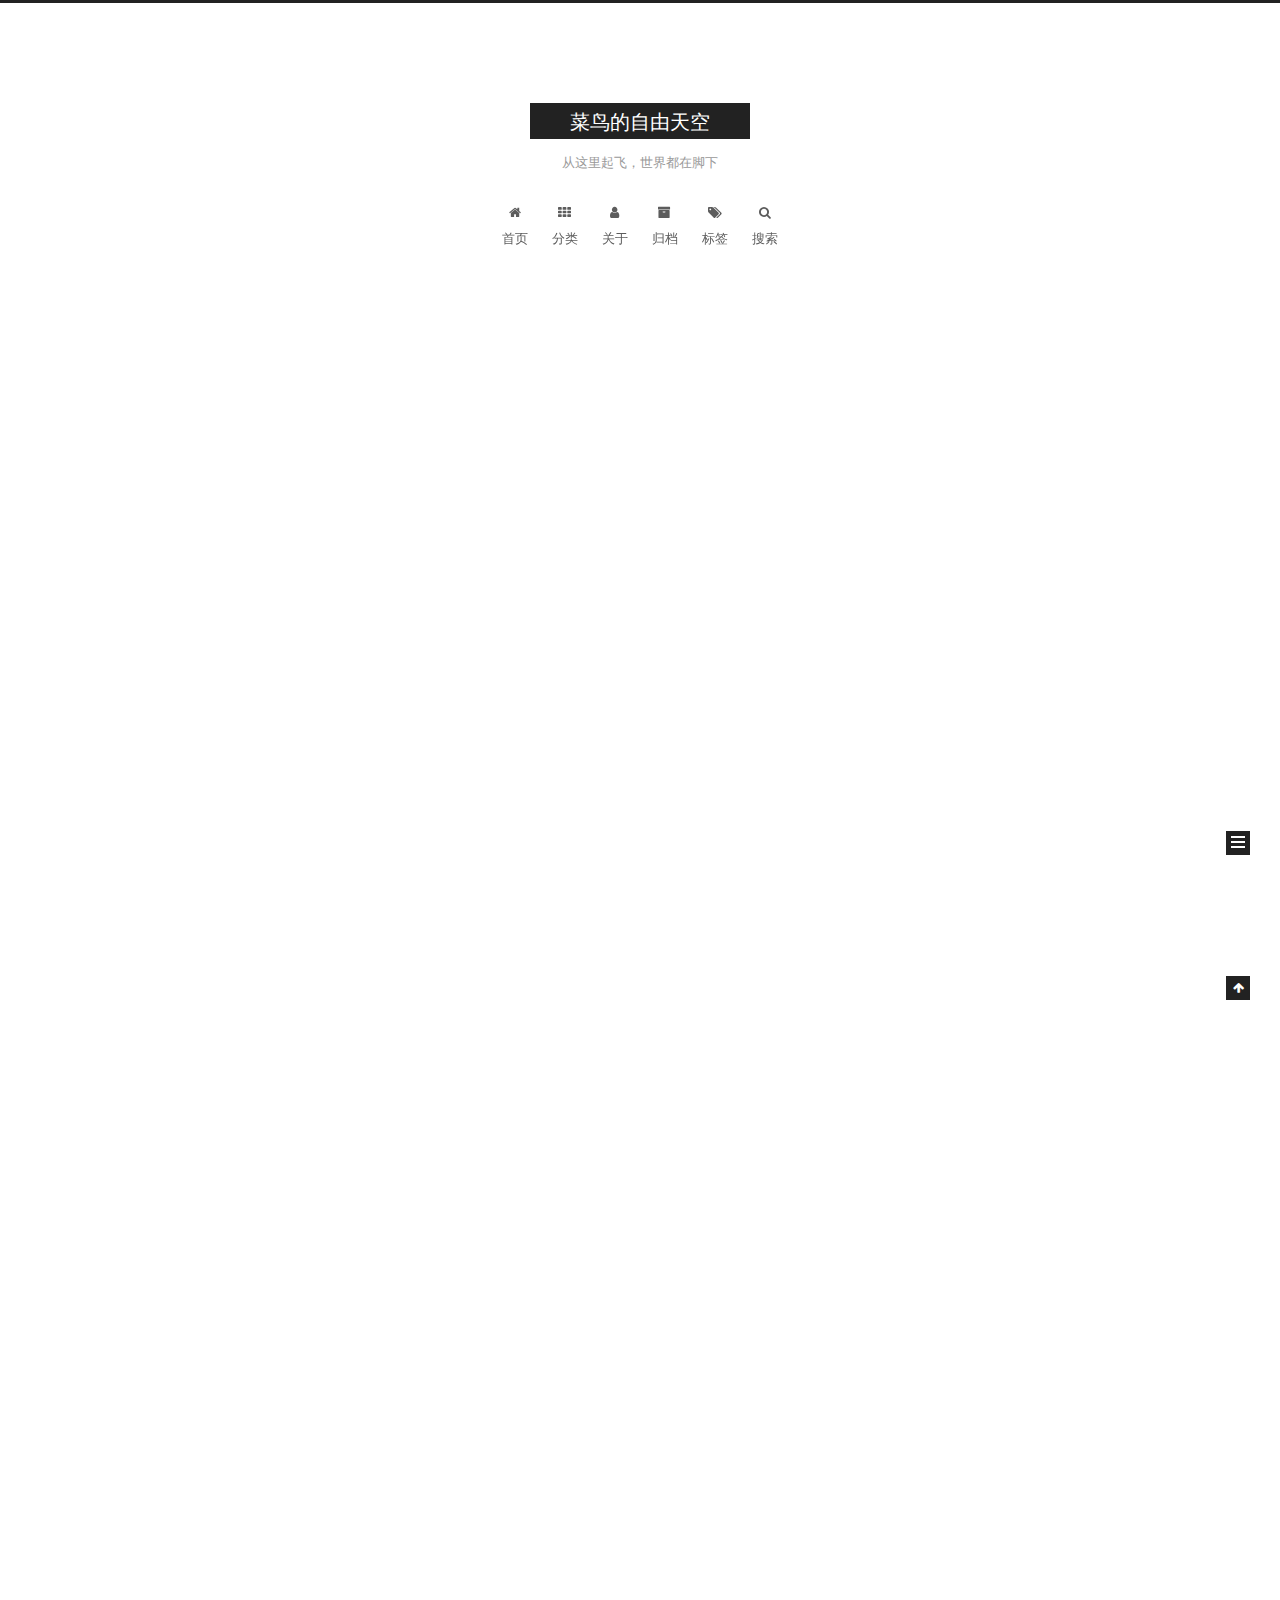
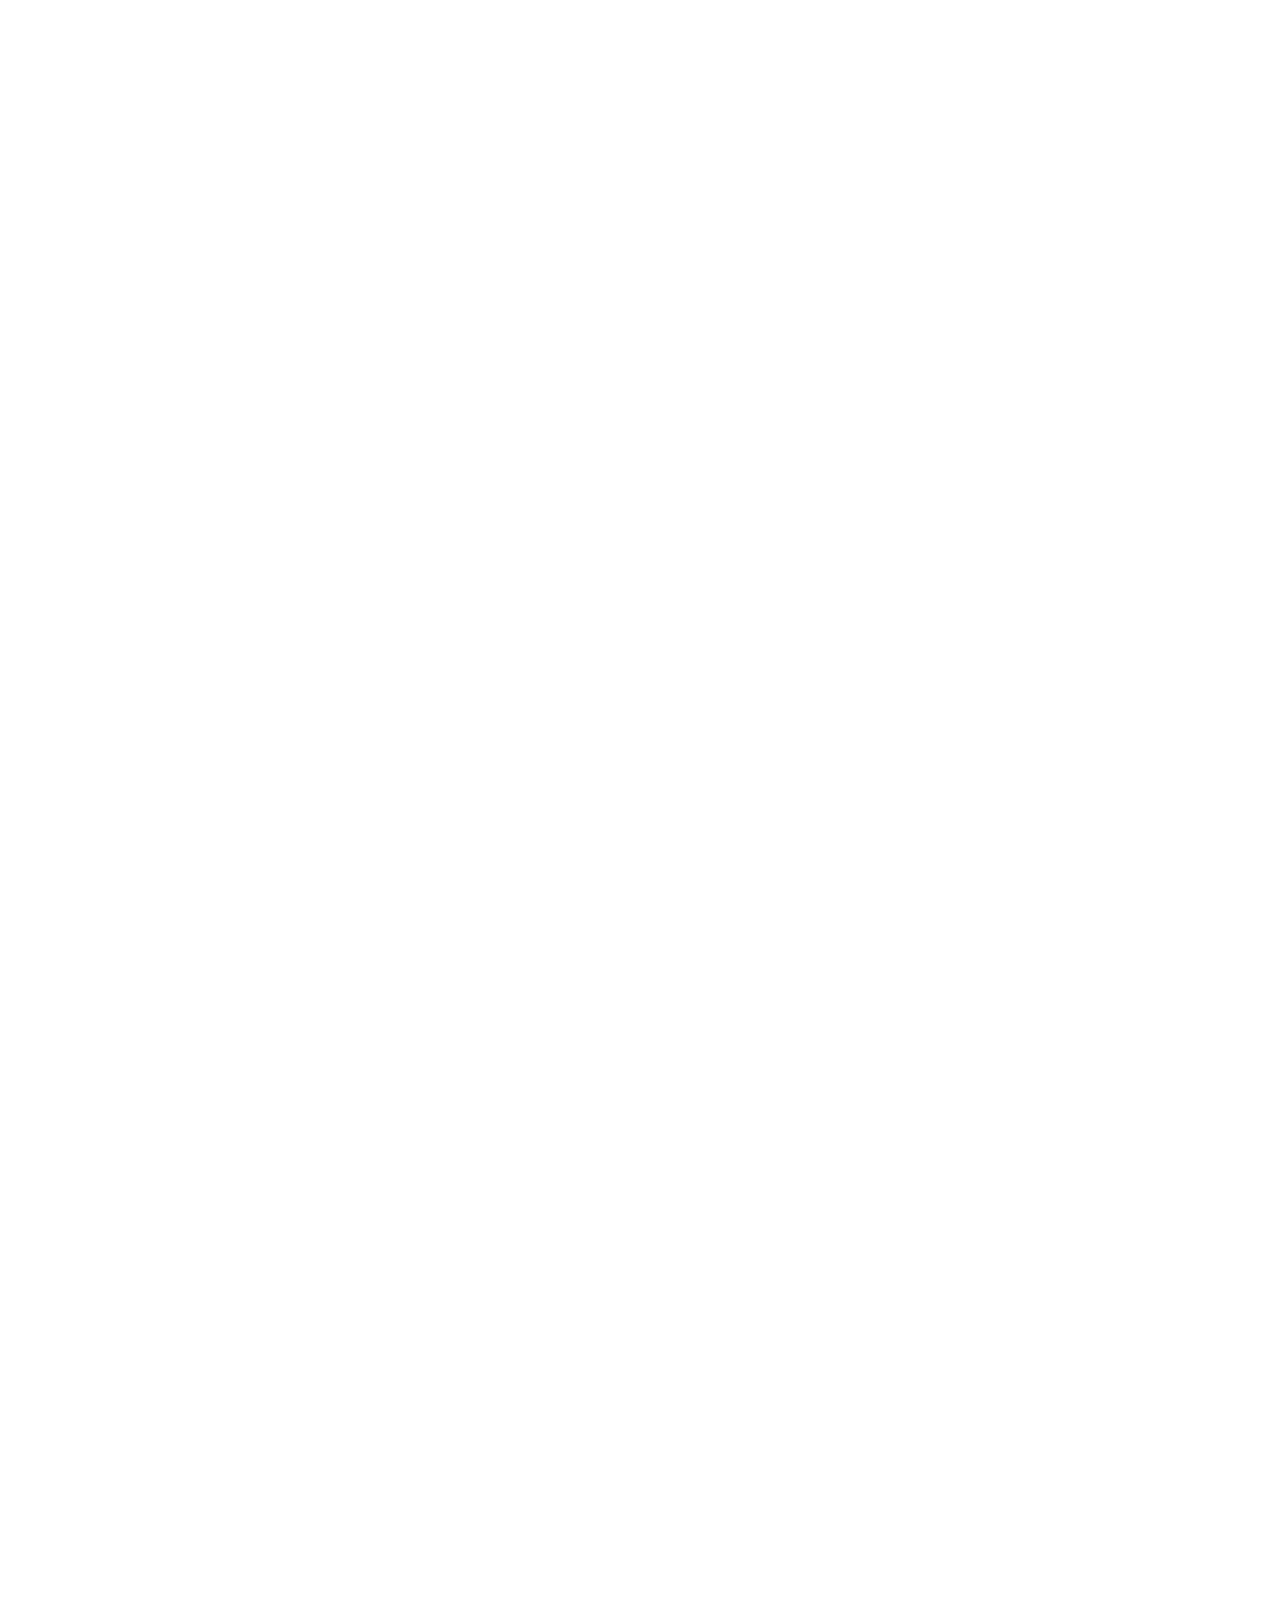
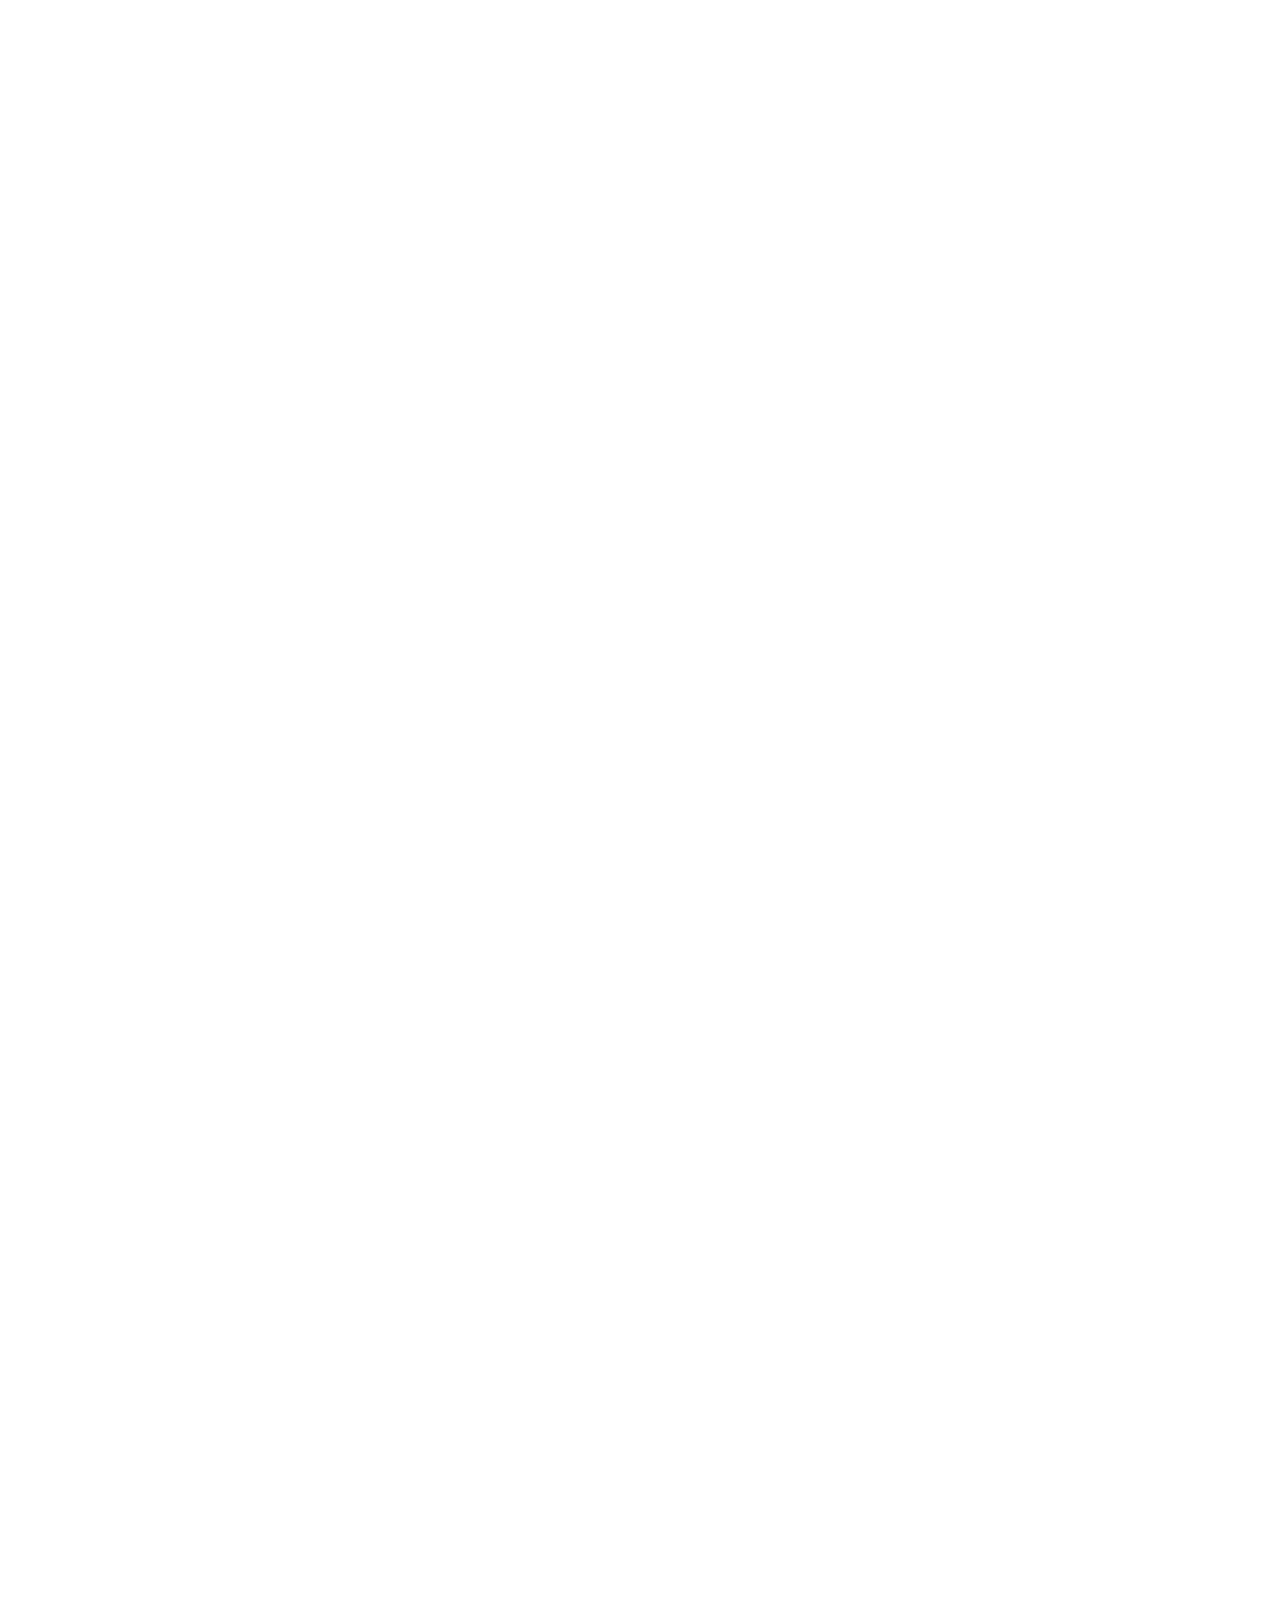
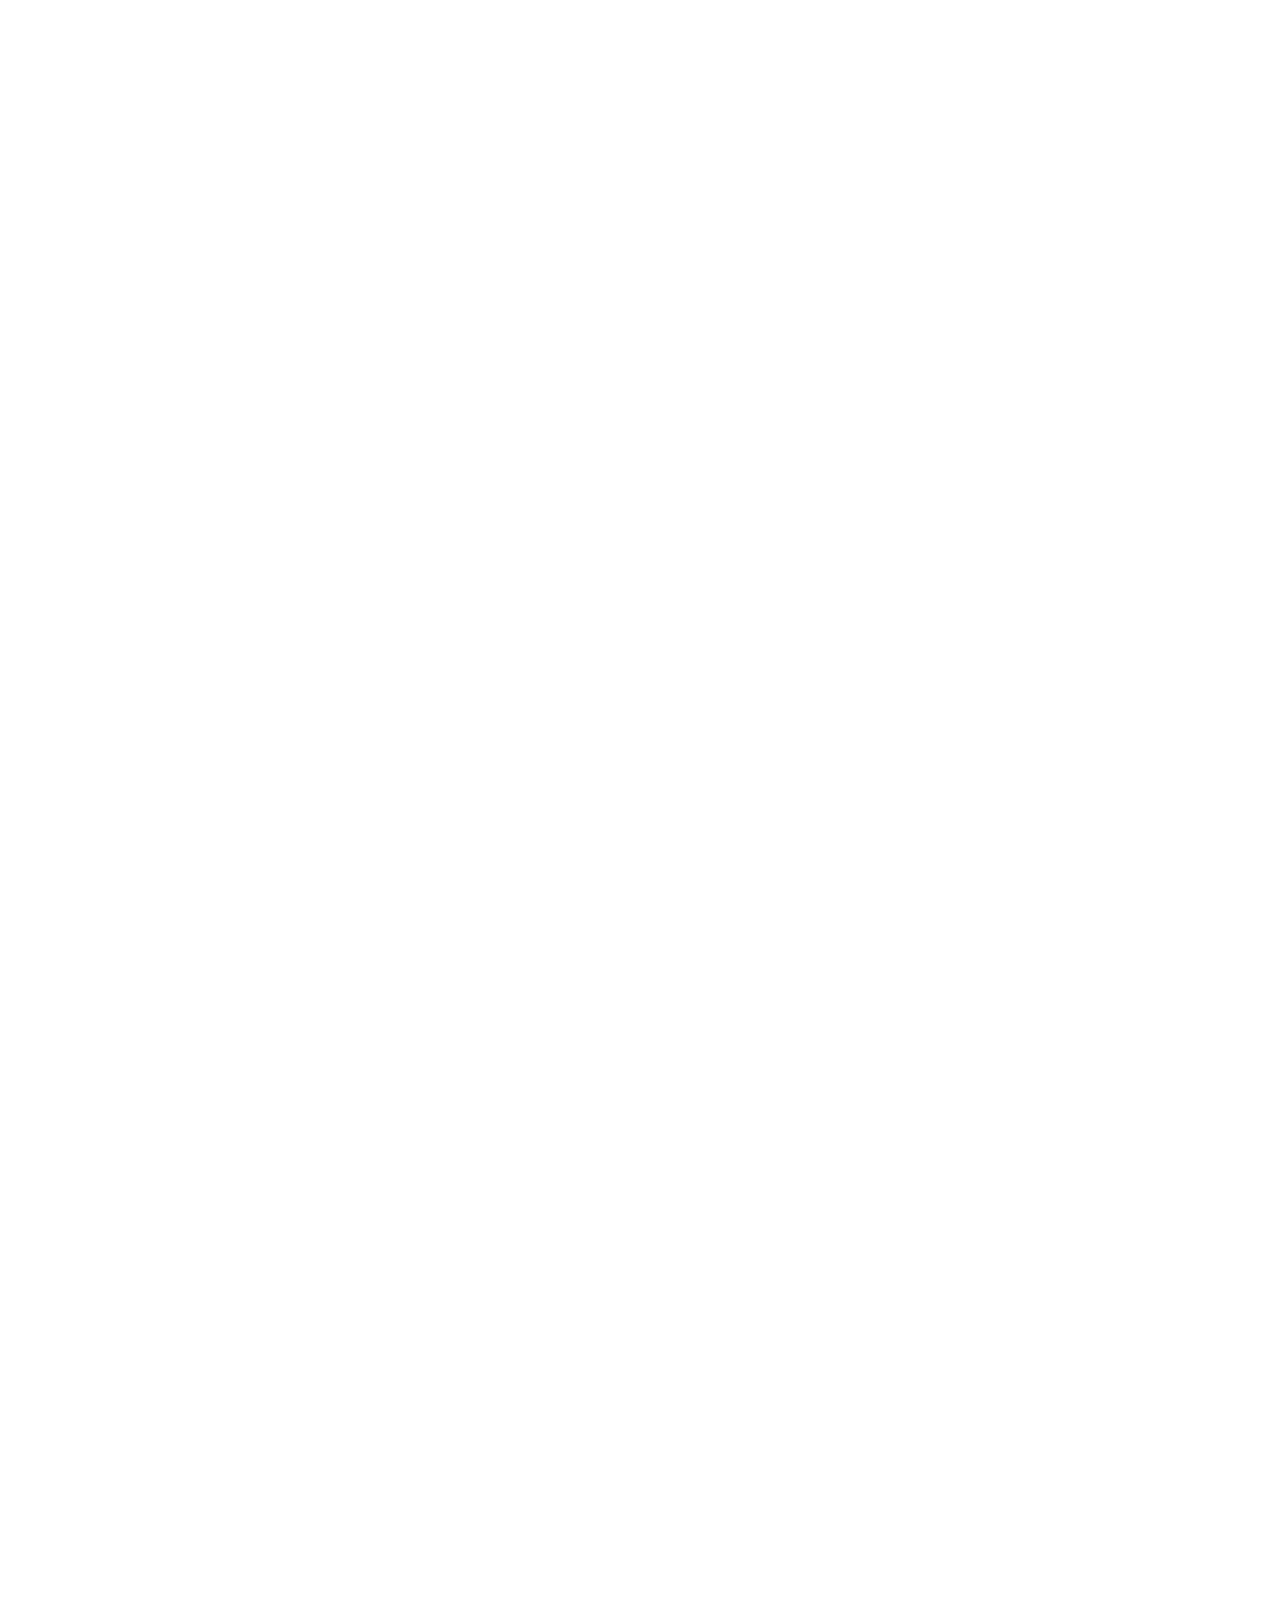
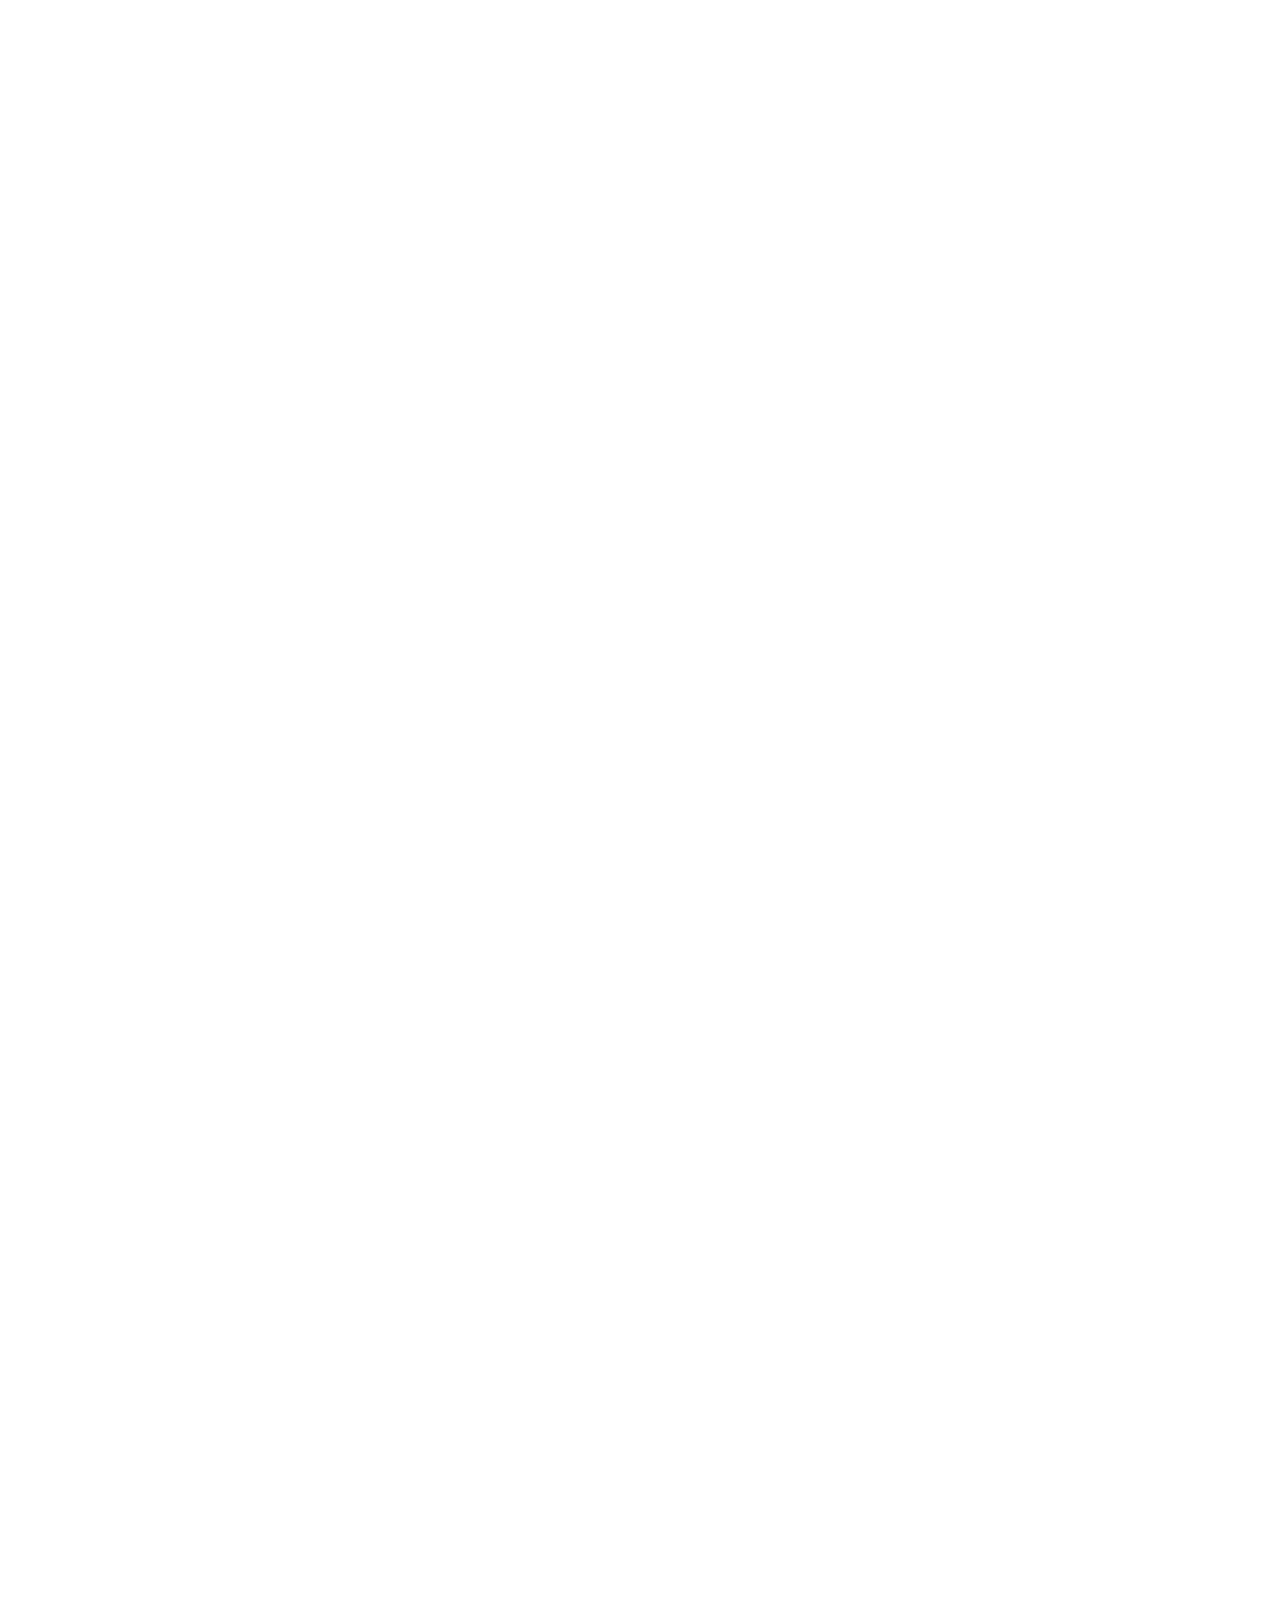
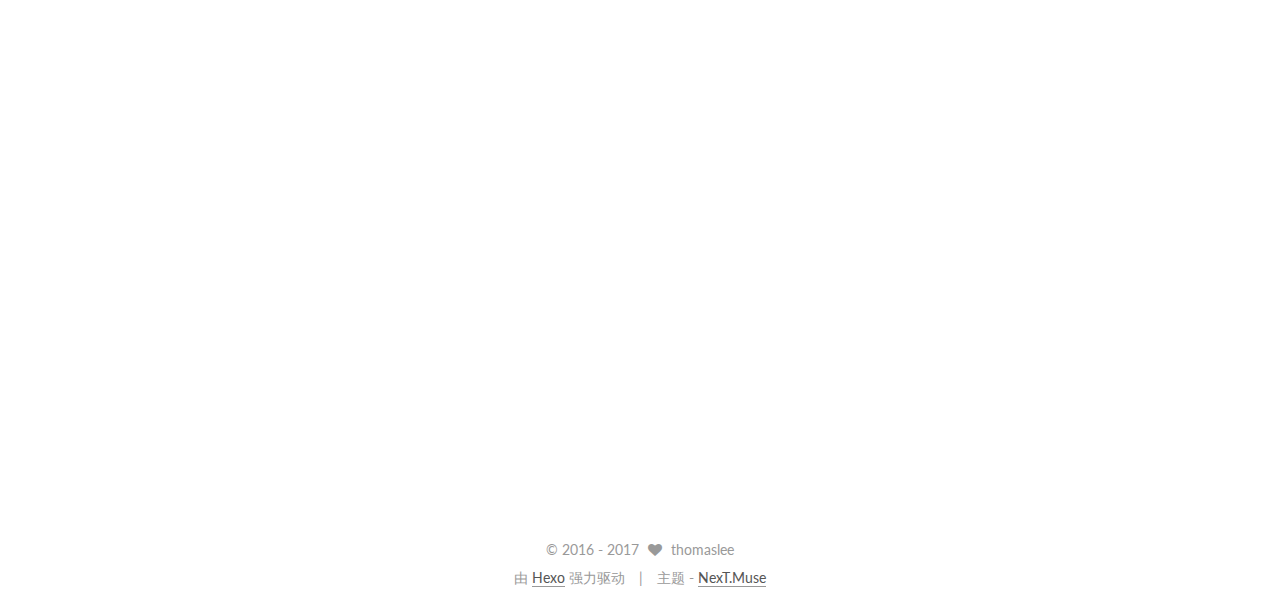
==== commit 76cd1077: "Site updated: 2017-06-25 14:37:38" ====
--- a/index.html
+++ b/index.html
@@ -429,7 +429,7 @@
 <p>然后执行：<br><figure class="highlight plain"><table><tr><td class="gutter"><pre><div class="line">1</div><div class="line">2</div><div class="line">3</div><div class="line">4</div></pre></td><td class="code"><pre><div class="line">cd ~</div><div class="line">mkdir fabric-sample</div><div class="line">cd fabric-sample</div><div class="line">sh /opt/gopath/src/github.com/hyperledger/fabric/scripts/bootstrap-1.0.0-beta.sh</div></pre></td></tr></table></figure></p>
 <p>执行后会下载fabric相关的docker镜像，非一般的速度，也需要耐心等待。</p>
 <p>以上下载完成后，可以看下docker镜像情况<br><figure class="highlight plain"><table><tr><td class="gutter"><pre><div class="line">1</div><div class="line">2</div><div class="line">3</div><div class="line">4</div><div class="line">5</div><div class="line">6</div><div class="line">7</div><div class="line">8</div><div class="line">9</div><div class="line">10</div><div class="line">11</div><div class="line">12</div><div class="line">13</div><div class="line">14</div><div class="line">15</div><div class="line">16</div><div class="line">17</div><div class="line">18</div><div class="line">19</div><div class="line">20</div><div class="line">21</div></pre></td><td class="code"><pre><div class="line">vagrant@hyperledger-devenv:v0.3.0-c7b3fe0:~$ docker images </div><div class="line"></div><div class="line">REPOSITORY                     TAG                 IMAGE ID            CREATED             SIZE </div><div class="line">hyperledger/fabric-tools       latest              ae6b0f53cb70        14 hours ago        1.32 GB </div><div class="line">hyperledger/fabric-tools       x86_64-1.0.0-beta   ae6b0f53cb70        14 hours ago        1.32 GB </div><div class="line">hyperledger/fabric-couchdb     latest              31bbbec3d853        14 hours ago        1.48 GB </div><div class="line">hyperledger/fabric-couchdb     x86_64-1.0.0-beta   31bbbec3d853        14 hours ago        1.48 GB </div><div class="line">hyperledger/fabric-kafka       latest              c4ac1c9a4797        14 hours ago        1.3 GB </div><div class="line">hyperledger/fabric-kafka       x86_64-1.0.0-beta   c4ac1c9a4797        14 hours ago        1.3 GB </div><div class="line">hyperledger/fabric-zookeeper   latest              2c4ebacb6f00        14 hours ago        1.31 GB </div><div class="line">hyperledger/fabric-zookeeper   x86_64-1.0.0-beta   2c4ebacb6f00        14 hours ago        1.31 GB </div><div class="line">hyperledger/fabric-orderer     latest              11ff350dd297        14 hours ago        179 MB </div><div class="line">hyperledger/fabric-orderer     x86_64-1.0.0-beta   11ff350dd297        14 hours ago        179 MB </div><div class="line">hyperledger/fabric-peer        latest              e01c2b645f11        14 hours ago        182 MB </div><div class="line">hyperledger/fabric-peer        x86_64-1.0.0-beta   e01c2b645f11        14 hours ago        182 MB </div><div class="line">hyperledger/fabric-javaenv     latest              61c188dca542        14 hours ago        1.42 GB </div><div class="line">hyperledger/fabric-javaenv     x86_64-1.0.0-beta   61c188dca542        14 hours ago        1.42 GB </div><div class="line">hyperledger/fabric-ccenv       latest              7034cca1918d        14 hours ago        1.29 GB </div><div class="line">hyperledger/fabric-ccenv       x86_64-1.0.0-beta   7034cca1918d        14 hours ago        1.29 GB </div><div class="line">hyperledger/fabric-ca          latest              e549e8c53c2e        15 hours ago        238 MB </div><div class="line">hyperledger/fabric-ca          x86_64-1.0.0-beta   e549e8c53c2e        15 hours ago        238 MB</div></pre></td></tr></table></figure></p>
-<h2 id="Fabric启动"><a href="#Fabric启动" class="headerlink" title="Fabric启动"></a>Fabric启动</h2><p>在上述fabric-sample目录下，<code>cd release/linux-amd64/</code>，然后执行<code>./network_setup.sh up</code>，就可以将fabric启动起来，以下为启动过程：<br><figure class="highlight plain"><table><tr><td class="gutter"><pre><div class="line">1</div><div class="line">2</div><div class="line">3</div><div class="line">4</div><div class="line">5</div><div class="line">6</div><div class="line">7</div><div class="line">8</div><div class="line">9</div><div class="line">10</div><div class="line">11</div><div class="line">12</div><div class="line">13</div><div class="line">14</div><div class="line">15</div><div class="line">16</div><div class="line">17</div><div class="line">18</div><div class="line">19</div><div class="line">20</div><div class="line">21</div><div class="line">22</div><div class="line">23</div><div class="line">24</div><div class="line">25</div><div class="line">26</div><div class="line">27</div><div class="line">28</div><div class="line">29</div><div class="line">30</div><div class="line">31</div><div class="line">32</div><div class="line">33</div><div class="line">34</div><div class="line">35</div><div class="line">36</div><div class="line">37</div><div class="line">38</div><div class="line">39</div><div class="line">40</div><div class="line">41</div><div class="line">42</div><div class="line">43</div><div class="line">44</div><div class="line">45</div><div class="line">46</div><div class="line">47</div><div class="line">48</div><div class="line">49</div><div class="line">50</div><div class="line">51</div><div class="line">52</div><div class="line">53</div><div class="line">54</div><div class="line">55</div><div class="line">56</div><div class="line">57</div><div class="line">58</div><div class="line">59</div><div class="line">60</div><div class="line">61</div><div class="line">62</div><div class="line">63</div><div class="line">64</div><div class="line">65</div><div class="line">66</div><div class="line">67</div><div class="line">68</div><div class="line">69</div><div class="line">70</div><div class="line">71</div><div class="line">72</div><div class="line">73</div><div class="line">74</div><div class="line">75</div><div class="line">76</div><div class="line">77</div><div class="line">78</div><div class="line">79</div><div class="line">80</div><div class="line">81</div><div class="line">82</div><div class="line">83</div><div class="line">84</div><div class="line">85</div><div class="line">86</div><div class="line">87</div><div class="line">88</div><div class="line">89</div><div class="line">90</div><div class="line">91</div><div class="line">92</div><div class="line">93</div><div class="line">94</div><div class="line">95</div><div class="line">96</div><div class="line">97</div><div class="line">98</div><div class="line">99</div><div class="line">100</div><div class="line">101</div><div class="line">102</div><div class="line">103</div><div class="line">104</div><div class="line">105</div><div class="line">106</div><div class="line">107</div><div class="line">108</div><div class="line">109</div><div class="line">110</div><div class="line">111</div><div class="line">112</div><div class="line">113</div><div class="line">114</div><div class="line">115</div><div class="line">116</div><div class="line">117</div><div class="line">118</div><div class="line">119</div><div class="line">120</div><div class="line">121</div><div class="line">122</div><div class="line">123</div><div class="line">124</div><div class="line">125</div><div class="line">126</div><div class="line">127</div><div class="line">128</div><div class="line">129</div><div class="line">130</div><div class="line">131</div><div class="line">132</div><div class="line">133</div><div class="line">134</div><div class="line">135</div><div class="line">136</div><div class="line">137</div><div class="line">138</div><div class="line">139</div><div class="line">140</div><div class="line">141</div><div class="line">142</div><div class="line">143</div><div class="line">144</div><div class="line">145</div><div class="line">146</div><div class="line">147</div><div class="line">148</div><div class="line">149</div><div class="line">150</div><div class="line">151</div><div class="line">152</div><div class="line">153</div><div class="line">154</div><div class="line">155</div><div class="line">156</div><div class="line">157</div><div class="line">158</div><div class="line">159</div><div class="line">160</div><div class="line">161</div><div class="line">162</div><div class="line">163</div><div class="line">164</div><div class="line">165</div><div class="line">166</div><div class="line">167</div><div class="line">168</div><div class="line">169</div><div class="line">170</div><div class="line">171</div><div class="line">172</div><div class="line">173</div><div class="line">174</div><div class="line">175</div><div class="line">176</div><div class="line">177</div><div class="line">178</div><div class="line">179</div><div class="line">180</div><div class="line">181</div><div class="line">182</div><div class="line">183</div><div class="line">184</div><div class="line">185</div><div class="line">186</div><div class="line">187</div><div class="line">188</div><div class="line">189</div><div class="line">190</div><div class="line">191</div><div class="line">192</div><div class="line">193</div><div class="line">194</div><div class="line">195</div><div class="line">196</div><div class="line">197</div><div class="line">198</div><div class="line">199</div><div class="line">200</div><div class="line">201</div><div class="line">202</div><div class="line">203</div><div class="line">204</div><div class="line">205</div><div class="line">206</div><div class="line">207</div><div class="line">208</div><div class="line">209</div><div class="line">210</div><div class="line">211</div><div class="line">212</div><div class="line">213</div><div class="line">214</div><div class="line">215</div><div class="line">216</div><div class="line">217</div><div class="line">218</div><div class="line">219</div><div class="line">220</div><div class="line">221</div><div class="line">222</div><div class="line">223</div><div class="line">224</div><div class="line">225</div><div class="line">226</div><div class="line">227</div><div class="line">228</div><div class="line">229</div><div class="line">230</div><div class="line">231</div><div class="line">232</div><div class="line">233</div><div class="line">234</div><div class="line">235</div><div class="line">236</div><div class="line">237</div><div class="line">238</div><div class="line">239</div><div class="line">240</div><div class="line">241</div><div class="line">242</div><div class="line">243</div><div class="line">244</div><div class="line">245</div><div class="line">246</div><div class="line">247</div><div class="line">248</div><div class="line">249</div><div class="line">250</div><div class="line">251</div><div class="line">252</div><div class="line">253</div><div class="line">254</div><div class="line">255</div><div class="line">256</div><div class="line">257</div><div class="line">258</div><div class="line">259</div><div class="line">260</div><div class="line">261</div><div class="line">262</div><div class="line">263</div><div class="line">264</div><div class="line">265</div><div class="line">266</div><div class="line">267</div><div class="line">268</div><div class="line">269</div><div class="line">270</div><div class="line">271</div><div class="line">272</div><div class="line">273</div><div class="line">274</div><div class="line">275</div><div class="line">276</div><div class="line">277</div><div class="line">278</div><div class="line">279</div><div class="line">280</div><div class="line">281</div><div class="line">282</div><div class="line">283</div><div class="line">284</div><div class="line">285</div><div class="line">286</div><div class="line">287</div><div class="line">288</div><div class="line">289</div><div class="line">290</div><div class="line">291</div><div class="line">292</div><div class="line">293</div><div class="line">294</div><div class="line">295</div><div class="line">296</div><div class="line">297</div><div class="line">298</div><div class="line">299</div><div class="line">300</div><div class="line">301</div><div class="line">302</div><div class="line">303</div><div class="line">304</div><div class="line">305</div><div class="line">306</div><div class="line">307</div><div class="line">308</div><div class="line">309</div><div class="line">310</div><div class="line">311</div><div class="line">312</div><div class="line">313</div><div class="line">314</div><div class="line">315</div><div class="line">316</div><div class="line">317</div><div class="line">318</div><div class="line">319</div><div class="line">320</div><div class="line">321</div><div class="line">322</div><div class="line">323</div><div class="line">324</div><div class="line">325</div><div class="line">326</div><div class="line">327</div><div class="line">328</div><div class="line">329</div><div class="line">330</div><div class="line">331</div><div class="line">332</div><div class="line">333</div><div class="line">334</div><div class="line">335</div><div class="line">336</div><div class="line">337</div><div class="line">338</div><div class="line">339</div><div class="line">340</div><div class="line">341</div><div class="line">342</div><div class="line">343</div><div class="line">344</div><div class="line">345</div><div class="line">346</div><div class="line">347</div><div class="line">348</div><div class="line">349</div><div class="line">350</div><div class="line">351</div><div class="line">352</div><div class="line">353</div><div class="line">354</div><div class="line">355</div><div class="line">356</div><div class="line">357</div><div class="line">358</div><div class="line">359</div><div class="line">360</div><div class="line">361</div><div class="line">362</div><div class="line">363</div><div class="line">364</div><div class="line">365</div><div class="line">366</div><div class="line">367</div><div class="line">368</div><div class="line">369</div><div class="line">370</div><div class="line">371</div><div class="line">372</div><div class="line">373</div><div class="line">374</div><div class="line">375</div><div class="line">376</div><div class="line">377</div><div class="line">378</div><div class="line">379</div><div class="line">380</div><div class="line">381</div><div class="line">382</div><div class="line">383</div><div class="line">384</div><div class="line">385</div><div class="line">386</div><div class="line">387</div><div class="line">388</div><div class="line">389</div><div class="line">390</div><div class="line">391</div><div class="line">392</div><div class="line">393</div><div class="line">394</div><div class="line">395</div><div class="line">396</div><div class="line">397</div><div class="line">398</div><div class="line">399</div><div class="line">400</div><div class="line">401</div><div class="line">402</div><div class="line">403</div><div class="line">404</div><div class="line">405</div><div class="line">406</div><div class="line">407</div><div class="line">408</div><div class="line">409</div><div class="line">410</div><div class="line">411</div><div class="line">412</div><div class="line">413</div><div class="line">414</div><div class="line">415</div><div class="line">416</div><div class="line">417</div><div class="line">418</div><div class="line">419</div><div class="line">420</div><div class="line">421</div><div class="line">422</div><div class="line">423</div><div class="line">424</div><div class="line">425</div><div class="line">426</div><div class="line">427</div><div class="line">428</div><div class="line">429</div><div class="line">430</div><div class="line">431</div><div class="line">432</div><div class="line">433</div><div class="line">434</div><div class="line">435</div><div class="line">436</div><div class="line">437</div><div class="line">438</div><div class="line">439</div><div class="line">440</div><div class="line">441</div><div class="line">442</div><div class="line">443</div><div class="line">444</div><div class="line">445</div><div class="line">446</div><div class="line">447</div><div class="line">448</div><div class="line">449</div><div class="line">450</div><div class="line">451</div><div class="line">452</div><div class="line">453</div><div class="line">454</div><div class="line">455</div><div class="line">456</div><div class="line">457</div><div class="line">458</div><div class="line">459</div><div class="line">460</div><div class="line">461</div><div class="line">462</div><div class="line">463</div><div class="line">464</div><div class="line">465</div><div class="line">466</div><div class="line">467</div><div class="line">468</div><div class="line">469</div><div class="line">470</div><div class="line">471</div><div class="line">472</div><div class="line">473</div><div class="line">474</div></pre></td><td class="code"><pre><div class="line">vagrant@hyperledger-devenv:v0.3.0-c7b3fe0:~/fabric-sample/release/linux-amd64$ ./network_setup.sh up</div><div class="line">setting to default channel &apos;mychannel&apos;</div><div class="line">mychannel</div><div class="line"></div><div class="line">Using cryptogen -&gt; /home/vagrant/fabric-sample/release/linux-amd64/../../release/linux-amd64/bin/cryptogen</div><div class="line"></div><div class="line">##########################################################</div><div class="line">##### Generate certificates using cryptogen tool #########</div><div class="line">##########################################################</div><div class="line">org1.example.com</div><div class="line">2017-06-23 05:47:17.467 UTC [bccsp] GetDefault -&gt; WARN 001 Before using BCCSP, please call InitFactories(). Falling back to bootBCCSP.</div><div class="line">2017-06-23 05:47:17.563 UTC [bccsp] GetDefault -&gt; WARN 002 Before using BCCSP, please call InitFactories(). Falling back to bootBCCSP.</div><div class="line">2017-06-23 05:47:17.565 UTC [bccsp] GetDefault -&gt; WARN 003 Before using BCCSP, please call InitFactories(). Falling back to bootBCCSP.</div><div class="line">2017-06-23 05:47:17.569 UTC [bccsp] GetDefault -&gt; WARN 004 Before using BCCSP, please call InitFactories(). Falling back to bootBCCSP.</div><div class="line">2017-06-23 05:47:17.572 UTC [bccsp] GetDefault -&gt; WARN 005 Before using BCCSP, please call InitFactories(). Falling back to bootBCCSP.</div><div class="line">org2.example.com</div><div class="line">2017-06-23 05:47:17.577 UTC [bccsp] GetDefault -&gt; WARN 006 Before using BCCSP, please call InitFactories(). Falling back to bootBCCSP.</div><div class="line">2017-06-23 05:47:17.579 UTC [bccsp] GetDefault -&gt; WARN 007 Before using BCCSP, please call InitFactories(). Falling back to bootBCCSP.</div><div class="line">2017-06-23 05:47:17.582 UTC [bccsp] GetDefault -&gt; WARN 008 Before using BCCSP, please call InitFactories(). Falling back to bootBCCSP.</div><div class="line">2017-06-23 05:47:17.585 UTC [bccsp] GetDefault -&gt; WARN 009 Before using BCCSP, please call InitFactories(). Falling back to bootBCCSP.</div><div class="line">2017-06-23 05:47:17.588 UTC [bccsp] GetDefault -&gt; WARN 00a Before using BCCSP, please call InitFactories(). Falling back to bootBCCSP.</div><div class="line">2017-06-23 05:47:17.591 UTC [bccsp] GetDefault -&gt; WARN 00b Before using BCCSP, please call InitFactories(). Falling back to bootBCCSP.</div><div class="line">2017-06-23 05:47:17.594 UTC [bccsp] GetDefault -&gt; WARN 00c Before using BCCSP, please call InitFactories(). Falling back to bootBCCSP.</div><div class="line">2017-06-23 05:47:17.597 UTC [bccsp] GetDefault -&gt; WARN 00d Before using BCCSP, please call InitFactories(). Falling back to bootBCCSP.</div><div class="line"></div><div class="line">Using configtxgen -&gt; /home/vagrant/fabric-sample/release/linux-amd64/../../release/linux-amd64/bin/configtxgen</div><div class="line">##########################################################</div><div class="line">#########  Generating Orderer Genesis block ##############</div><div class="line">##########################################################</div><div class="line">2017-06-23 05:47:17.837 UTC [common/configtx/tool] main -&gt; INFO 001 Loading configuration</div><div class="line">2017-06-23 05:47:17.848 UTC [msp] getMspConfig -&gt; INFO 002 intermediate certs folder not found at [/home/vagrant/fabric-sample/release/linux-amd64/crypto-config/ordererOrganizations/example.com/msp/intermediatecerts]. Skipping.: [stat /home/vagrant/fabric-sample/release/linux-amd64/crypto-config/ordererOrganizations/example.com/msp/intermediatecerts: no such file or directory]</div><div class="line">2017-06-23 05:47:17.849 UTC [msp] getMspConfig -&gt; INFO 003 crls folder not found at [/home/vagrant/fabric-sample/release/linux-amd64/crypto-config/ordererOrganizations/example.com/msp/intermediatecerts]. Skipping.: [stat /home/vagrant/fabric-sample/release/linux-amd64/crypto-config/ordererOrganizations/example.com/msp/crls: no such file or directory]</div><div class="line">2017-06-23 05:47:17.849 UTC [msp] getMspConfig -&gt; INFO 004 MSP configuration file not found at [/home/vagrant/fabric-sample/release/linux-amd64/crypto-config/ordererOrganizations/example.com/msp/config.yaml]: [stat /home/vagrant/fabric-sample/release/linux-amd64/crypto-config/ordererOrganizations/example.com/msp/config.yaml: no such file or directory]</div><div class="line">2017-06-23 05:47:17.915 UTC [msp] getMspConfig -&gt; INFO 005 intermediate certs folder not found at [/home/vagrant/fabric-sample/release/linux-amd64/crypto-config/peerOrganizations/org1.example.com/msp/intermediatecerts]. Skipping.: [stat /home/vagrant/fabric-sample/release/linux-amd64/crypto-config/peerOrganizations/org1.example.com/msp/intermediatecerts: no such file or directory]</div><div class="line">2017-06-23 05:47:17.916 UTC [msp] getMspConfig -&gt; INFO 006 crls folder not found at [/home/vagrant/fabric-sample/release/linux-amd64/crypto-config/peerOrganizations/org1.example.com/msp/intermediatecerts]. Skipping.: [stat /home/vagrant/fabric-sample/release/linux-amd64/crypto-config/peerOrganizations/org1.example.com/msp/crls: no such file or directory]</div><div class="line">2017-06-23 05:47:17.917 UTC [msp] getMspConfig -&gt; INFO 007 MSP configuration file not found at [/home/vagrant/fabric-sample/release/linux-amd64/crypto-config/peerOrganizations/org1.example.com/msp/config.yaml]: [stat /home/vagrant/fabric-sample/release/linux-amd64/crypto-config/peerOrganizations/org1.example.com/msp/config.yaml: no such file or directory]</div><div class="line">2017-06-23 05:47:17.921 UTC [msp] getMspConfig -&gt; INFO 008 intermediate certs folder not found at [/home/vagrant/fabric-sample/release/linux-amd64/crypto-config/peerOrganizations/org2.example.com/msp/intermediatecerts]. Skipping.: [stat /home/vagrant/fabric-sample/release/linux-amd64/crypto-config/peerOrganizations/org2.example.com/msp/intermediatecerts: no such file or directory]</div><div class="line">2017-06-23 05:47:17.922 UTC [msp] getMspConfig -&gt; INFO 009 crls folder not found at [/home/vagrant/fabric-sample/release/linux-amd64/crypto-config/peerOrganizations/org2.example.com/msp/intermediatecerts]. Skipping.: [stat /home/vagrant/fabric-sample/release/linux-amd64/crypto-config/peerOrganizations/org2.example.com/msp/crls: no such file or directory]</div><div class="line">2017-06-23 05:47:17.923 UTC [msp] getMspConfig -&gt; INFO 00a MSP configuration file not found at [/home/vagrant/fabric-sample/release/linux-amd64/crypto-config/peerOrganizations/org2.example.com/msp/config.yaml]: [stat /home/vagrant/fabric-sample/release/linux-amd64/crypto-config/peerOrganizations/org2.example.com/msp/config.yaml: no such file or directory]</div><div class="line">2017-06-23 05:47:17.930 UTC [common/configtx/tool] doOutputBlock -&gt; INFO 00b Generating genesis block</div><div class="line">2017-06-23 05:47:17.935 UTC [common/configtx/tool] doOutputBlock -&gt; INFO 00c Writing genesis block</div><div class="line"></div><div class="line">#################################################################</div><div class="line">### Generating channel configuration transaction &apos;channel.tx&apos; ###</div><div class="line">#################################################################</div><div class="line">2017-06-23 05:47:18.140 UTC [common/configtx/tool] main -&gt; INFO 001 Loading configuration</div><div class="line">2017-06-23 05:47:18.162 UTC [common/configtx/tool] doOutputChannelCreateTx -&gt; INFO 002 Generating new channel configtx</div><div class="line">2017-06-23 05:47:18.163 UTC [common/configtx/tool] doOutputChannelCreateTx -&gt; INFO 003 Writing new channel tx</div><div class="line"></div><div class="line">#################################################################</div><div class="line">#######    Generating anchor peer update for Org1MSP   ##########</div><div class="line">#################################################################</div><div class="line">2017-06-23 05:47:18.186 UTC [common/configtx/tool] main -&gt; INFO 001 Loading configuration</div><div class="line">2017-06-23 05:47:18.206 UTC [common/configtx/tool] doOutputAnchorPeersUpdate -&gt; INFO 002 Generating anchor peer update</div><div class="line">2017-06-23 05:47:18.207 UTC [common/configtx/tool] doOutputAnchorPeersUpdate -&gt; INFO 003 Writing anchor peer update</div><div class="line"></div><div class="line">#################################################################</div><div class="line">#######    Generating anchor peer update for Org2MSP   ##########</div><div class="line">#################################################################</div><div class="line">2017-06-23 05:47:18.447 UTC [common/configtx/tool] main -&gt; INFO 001 Loading configuration</div><div class="line">2017-06-23 05:47:18.453 UTC [common/configtx/tool] doOutputAnchorPeersUpdate -&gt; INFO 002 Generating anchor peer update</div><div class="line">2017-06-23 05:47:18.454 UTC [common/configtx/tool] doOutputAnchorPeersUpdate -&gt; INFO 003 Writing anchor peer update</div><div class="line"></div><div class="line">Creating network &quot;linuxamd64_default&quot; with the default driver</div><div class="line">Creating orderer.example.com</div><div class="line">Creating peer1.org1.example.com</div><div class="line">Creating peer0.org1.example.com</div><div class="line">Creating peer0.org2.example.com</div><div class="line">Creating peer1.org2.example.com</div><div class="line">Creating cli</div><div class="line"></div><div class="line"> ____    _____      _      ____    _____           _____   ____    _____ </div><div class="line">/ ___|  |_   _|    / \    |  _ \  |_   _|         | ____| |___ \  | ____|</div><div class="line">\___ \    | |     / _ \   | |_) |   | |    _____  |  _|     __) | |  _|  </div><div class="line"> ___) |   | |    / ___ \  |  _ &lt;    | |   |_____| | |___   / __/  | |___ </div><div class="line">|____/    |_|   /_/   \_\ |_| \_\   |_|           |_____| |_____| |_____|</div><div class="line"></div><div class="line">Channel name : mychannel</div><div class="line">Creating channel...</div><div class="line">CORE_PEER_TLS_ROOTCERT_FILE=/opt/gopath/src/github.com/hyperledger/fabric/peer/crypto/peerOrganizations/org1.example.com/peers/peer0.org1.example.com/tls/ca.crt</div><div class="line">CORE_PEER_TLS_KEY_FILE=/opt/gopath/src/github.com/hyperledger/fabric/peer/crypto/peerOrganizations/org1.example.com/peers/peer0.org1.example.com/tls/server.key</div><div class="line">CORE_PEER_LOCALMSPID=Org1MSP</div><div class="line">CORE_VM_ENDPOINT=unix:///host/var/run/docker.sock</div><div class="line">CORE_PEER_TLS_CERT_FILE=/opt/gopath/src/github.com/hyperledger/fabric/peer/crypto/peerOrganizations/org1.example.com/peers/peer0.org1.example.com/tls/server.crt</div><div class="line">CORE_PEER_TLS_ENABLED=true</div><div class="line">CORE_PEER_MSPCONFIGPATH=/opt/gopath/src/github.com/hyperledger/fabric/peer/crypto/peerOrganizations/org1.example.com/users/Admin@org1.example.com/msp</div><div class="line">CORE_PEER_ID=cli</div><div class="line">CORE_LOGGING_LEVEL=DEBUG</div><div class="line">CORE_PEER_ADDRESS=peer0.org1.example.com:7051</div><div class="line">2017-06-23 05:47:23.574 UTC [msp] getMspConfig -&gt; INFO 001 intermediate certs folder not found at [/opt/gopath/src/github.com/hyperledger/fabric/peer/crypto/peerOrganizations/org1.example.com/users/Admin@org1.example.com/msp/intermediatecerts]. Skipping.: [stat /opt/gopath/src/github.com/hyperledger/fabric/peer/crypto/peerOrganizations/org1.example.com/users/Admin@org1.example.com/msp/intermediatecerts: no such file or directory]</div><div class="line">2017-06-23 05:47:23.574 UTC [msp] getMspConfig -&gt; INFO 002 crls folder not found at [/opt/gopath/src/github.com/hyperledger/fabric/peer/crypto/peerOrganizations/org1.example.com/users/Admin@org1.example.com/msp/intermediatecerts]. Skipping.: [stat /opt/gopath/src/github.com/hyperledger/fabric/peer/crypto/peerOrganizations/org1.example.com/users/Admin@org1.example.com/msp/crls: no such file or directory]</div><div class="line">2017-06-23 05:47:23.574 UTC [msp] getMspConfig -&gt; INFO 003 MSP configuration file not found at [/opt/gopath/src/github.com/hyperledger/fabric/peer/crypto/peerOrganizations/org1.example.com/users/Admin@org1.example.com/msp/config.yaml]: [stat /opt/gopath/src/github.com/hyperledger/fabric/peer/crypto/peerOrganizations/org1.example.com/users/Admin@org1.example.com/msp/config.yaml: no such file or directory]</div><div class="line">2017-06-23 05:47:23.603 UTC [msp] GetLocalMSP -&gt; DEBU 004 Returning existing local MSP</div><div class="line">2017-06-23 05:47:23.603 UTC [msp] GetDefaultSigningIdentity -&gt; DEBU 005 Obtaining default signing identity</div><div class="line">2017-06-23 05:47:23.608 UTC [channelCmd] InitCmdFactory -&gt; INFO 006 Endorser and orderer connections initialized</div><div class="line">2017-06-23 05:47:23.608 UTC [msp] GetLocalMSP -&gt; DEBU 007 Returning existing local MSP</div><div class="line">2017-06-23 05:47:23.608 UTC [msp] GetDefaultSigningIdentity -&gt; DEBU 008 Obtaining default signing identity</div><div class="line">2017-06-23 05:47:23.608 UTC [msp] GetLocalMSP -&gt; DEBU 009 Returning existing local MSP</div><div class="line">2017-06-23 05:47:23.608 UTC [msp] GetDefaultSigningIdentity -&gt; DEBU 00a Obtaining default signing identity</div><div class="line">2017-06-23 05:47:23.608 UTC [msp/identity] Sign -&gt; DEBU 00b Sign: plaintext: 0AA4060A074F7267314D53501298062D...53616D706C65436F6E736F727469756D </div><div class="line">2017-06-23 05:47:23.608 UTC [msp/identity] Sign -&gt; DEBU 00c Sign: digest: 740E4D629123F8D83A21A78BBBC35591D183771E959E8BC62C6D2FE8D67E7CDD </div><div class="line">2017-06-23 05:47:23.608 UTC [msp] GetLocalMSP -&gt; DEBU 00d Returning existing local MSP</div><div class="line">2017-06-23 05:47:23.608 UTC [msp] GetDefaultSigningIdentity -&gt; DEBU 00e Obtaining default signing identity</div><div class="line">2017-06-23 05:47:23.608 UTC [msp] GetLocalMSP -&gt; DEBU 00f Returning existing local MSP</div><div class="line">2017-06-23 05:47:23.608 UTC [msp] GetDefaultSigningIdentity -&gt; DEBU 010 Obtaining default signing identity</div><div class="line">2017-06-23 05:47:23.609 UTC [msp/identity] Sign -&gt; DEBU 011 Sign: plaintext: 0ADB060A1508021A0608EBD6B2CA0522...16F573D3F88BACE3A70A77E3BB18283E </div><div class="line">2017-06-23 05:47:23.609 UTC [msp/identity] Sign -&gt; DEBU 012 Sign: digest: E0A188C28A41E61CC55F0011AFCFE34445EC53D47E1EA13F75D3A444A63511FE </div><div class="line">2017-06-23 05:47:23.696 UTC [msp] GetLocalMSP -&gt; DEBU 013 Returning existing local MSP</div><div class="line">2017-06-23 05:47:23.696 UTC [msp] GetDefaultSigningIdentity -&gt; DEBU 014 Obtaining default signing identity</div><div class="line">2017-06-23 05:47:23.696 UTC [msp] GetLocalMSP -&gt; DEBU 015 Returning existing local MSP</div><div class="line">2017-06-23 05:47:23.696 UTC [msp] GetDefaultSigningIdentity -&gt; DEBU 016 Obtaining default signing identity</div><div class="line">2017-06-23 05:47:23.696 UTC [msp/identity] Sign -&gt; DEBU 017 Sign: plaintext: 0ADB060A1508021A0608EBD6B2CA0522...8D5E5720F14912080A021A0012021A00 </div><div class="line">2017-06-23 05:47:23.696 UTC [msp/identity] Sign -&gt; DEBU 018 Sign: digest: 1CA129DA984DD6FB31488C1BE03C2A581519DE77D8868126E8D849FF347613C8 </div><div class="line">2017-06-23 05:47:23.697 UTC [channelCmd] readBlock -&gt; DEBU 019 Got status:*orderer.DeliverResponse_Status </div><div class="line">2017-06-23 05:47:23.697 UTC [msp] GetLocalMSP -&gt; DEBU 01a Returning existing local MSP</div><div class="line">2017-06-23 05:47:23.697 UTC [msp] GetDefaultSigningIdentity -&gt; DEBU 01b Obtaining default signing identity</div><div class="line">2017-06-23 05:47:23.701 UTC [channelCmd] InitCmdFactory -&gt; INFO 01c Endorser and orderer connections initialized</div><div class="line">2017-06-23 05:47:23.905 UTC [msp] GetLocalMSP -&gt; DEBU 01d Returning existing local MSP</div><div class="line">2017-06-23 05:47:23.905 UTC [msp] GetDefaultSigningIdentity -&gt; DEBU 01e Obtaining default signing identity</div><div class="line">2017-06-23 05:47:23.905 UTC [msp] GetLocalMSP -&gt; DEBU 01f Returning existing local MSP</div><div class="line">2017-06-23 05:47:23.905 UTC [msp] GetDefaultSigningIdentity -&gt; DEBU 020 Obtaining default signing identity</div><div class="line">2017-06-23 05:47:23.906 UTC [msp/identity] Sign -&gt; DEBU 021 Sign: plaintext: 0ADB060A1508021A0608EBD6B2CA0522...9F09D5CE8C0E12080A021A0012021A00 </div><div class="line">2017-06-23 05:47:23.906 UTC [msp/identity] Sign -&gt; DEBU 022 Sign: digest: 9422D6709CFD125E06ABDDCE94B5F7768ADAD4DAC1FA78D17143A19CF8A6FFE7 </div><div class="line">2017-06-23 05:47:23.911 UTC [channelCmd] readBlock -&gt; DEBU 023 Received block:0 </div><div class="line">2017-06-23 05:47:23.914 UTC [main] main -&gt; INFO 024 Exiting.....</div><div class="line">===================== Channel &quot;mychannel&quot; is created successfully ===================== </div><div class="line"></div><div class="line">Having all peers join the channel...</div><div class="line">CORE_PEER_TLS_ROOTCERT_FILE=/opt/gopath/src/github.com/hyperledger/fabric/peer/crypto/peerOrganizations/org1.example.com/peers/peer0.org1.example.com/tls/ca.crt</div><div class="line">CORE_PEER_TLS_KEY_FILE=/opt/gopath/src/github.com/hyperledger/fabric/peer/crypto/peerOrganizations/org1.example.com/peers/peer0.org1.example.com/tls/server.key</div><div class="line">CORE_PEER_LOCALMSPID=Org1MSP</div><div class="line">CORE_VM_ENDPOINT=unix:///host/var/run/docker.sock</div><div class="line">CORE_PEER_TLS_CERT_FILE=/opt/gopath/src/github.com/hyperledger/fabric/peer/crypto/peerOrganizations/org1.example.com/peers/peer0.org1.example.com/tls/server.crt</div><div class="line">CORE_PEER_TLS_ENABLED=true</div><div class="line">CORE_PEER_MSPCONFIGPATH=/opt/gopath/src/github.com/hyperledger/fabric/peer/crypto/peerOrganizations/org1.example.com/users/Admin@org1.example.com/msp</div><div class="line">CORE_PEER_ID=cli</div><div class="line">CORE_LOGGING_LEVEL=DEBUG</div><div class="line">CORE_PEER_ADDRESS=peer0.org1.example.com:7051</div><div class="line">2017-06-23 05:47:23.992 UTC [msp] getMspConfig -&gt; INFO 001 intermediate certs folder not found at [/opt/gopath/src/github.com/hyperledger/fabric/peer/crypto/peerOrganizations/org1.example.com/users/Admin@org1.example.com/msp/intermediatecerts]. Skipping.: [stat /opt/gopath/src/github.com/hyperledger/fabric/peer/crypto/peerOrganizations/org1.example.com/users/Admin@org1.example.com/msp/intermediatecerts: no such file or directory]</div><div class="line">2017-06-23 05:47:23.992 UTC [msp] getMspConfig -&gt; INFO 002 crls folder not found at [/opt/gopath/src/github.com/hyperledger/fabric/peer/crypto/peerOrganizations/org1.example.com/users/Admin@org1.example.com/msp/intermediatecerts]. Skipping.: [stat /opt/gopath/src/github.com/hyperledger/fabric/peer/crypto/peerOrganizations/org1.example.com/users/Admin@org1.example.com/msp/crls: no such file or directory]</div><div class="line">2017-06-23 05:47:23.992 UTC [msp] getMspConfig -&gt; INFO 003 MSP configuration file not found at [/opt/gopath/src/github.com/hyperledger/fabric/peer/crypto/peerOrganizations/org1.example.com/users/Admin@org1.example.com/msp/config.yaml]: [stat /opt/gopath/src/github.com/hyperledger/fabric/peer/crypto/peerOrganizations/org1.example.com/users/Admin@org1.example.com/msp/config.yaml: no such file or directory]</div><div class="line">2017-06-23 05:47:24.025 UTC [msp] GetLocalMSP -&gt; DEBU 004 Returning existing local MSP</div><div class="line">2017-06-23 05:47:24.026 UTC [msp] GetDefaultSigningIdentity -&gt; DEBU 005 Obtaining default signing identity</div><div class="line">2017-06-23 05:47:24.032 UTC [channelCmd] InitCmdFactory -&gt; INFO 006 Endorser and orderer connections initialized</div><div class="line">2017-06-23 05:47:24.032 UTC [msp/identity] Sign -&gt; DEBU 007 Sign: plaintext: 0AA1070A5B08011A0B08ECD6B2CA0510...8A9B8306E5E01A080A000A000A000A00 </div><div class="line">2017-06-23 05:47:24.032 UTC [msp/identity] Sign -&gt; DEBU 008 Sign: digest: 28B599FCA7AE8D4A3D794EA1C34CE0EB6D1125D6462F5293ADC53B20DD2C6BFA </div><div class="line">2017-06-23 05:47:24.097 UTC [channelCmd] executeJoin -&gt; INFO 009 Peer joined the channel!</div><div class="line">2017-06-23 05:47:24.098 UTC [main] main -&gt; INFO 00a Exiting.....</div><div class="line">===================== PEER0 joined on the channel &quot;mychannel&quot; ===================== </div><div class="line"></div><div class="line">CORE_PEER_TLS_ROOTCERT_FILE=/opt/gopath/src/github.com/hyperledger/fabric/peer/crypto/peerOrganizations/org1.example.com/peers/peer0.org1.example.com/tls/ca.crt</div><div class="line">CORE_PEER_TLS_KEY_FILE=/opt/gopath/src/github.com/hyperledger/fabric/peer/crypto/peerOrganizations/org1.example.com/peers/peer0.org1.example.com/tls/server.key</div><div class="line">CORE_PEER_LOCALMSPID=Org1MSP</div><div class="line">CORE_VM_ENDPOINT=unix:///host/var/run/docker.sock</div><div class="line">CORE_PEER_TLS_CERT_FILE=/opt/gopath/src/github.com/hyperledger/fabric/peer/crypto/peerOrganizations/org1.example.com/peers/peer0.org1.example.com/tls/server.crt</div><div class="line">CORE_PEER_TLS_ENABLED=true</div><div class="line">CORE_PEER_MSPCONFIGPATH=/opt/gopath/src/github.com/hyperledger/fabric/peer/crypto/peerOrganizations/org1.example.com/users/Admin@org1.example.com/msp</div><div class="line">CORE_PEER_ID=cli</div><div class="line">CORE_LOGGING_LEVEL=DEBUG</div><div class="line">CORE_PEER_ADDRESS=peer1.org1.example.com:7051</div><div class="line">2017-06-23 05:47:26.132 UTC [msp] getMspConfig -&gt; INFO 001 intermediate certs folder not found at [/opt/gopath/src/github.com/hyperledger/fabric/peer/crypto/peerOrganizations/org1.example.com/users/Admin@org1.example.com/msp/intermediatecerts]. Skipping.: [stat /opt/gopath/src/github.com/hyperledger/fabric/peer/crypto/peerOrganizations/org1.example.com/users/Admin@org1.example.com/msp/intermediatecerts: no such file or directory]</div><div class="line">2017-06-23 05:47:26.132 UTC [msp] getMspConfig -&gt; INFO 002 crls folder not found at [/opt/gopath/src/github.com/hyperledger/fabric/peer/crypto/peerOrganizations/org1.example.com/users/Admin@org1.example.com/msp/intermediatecerts]. Skipping.: [stat /opt/gopath/src/github.com/hyperledger/fabric/peer/crypto/peerOrganizations/org1.example.com/users/Admin@org1.example.com/msp/crls: no such file or directory]</div><div class="line">2017-06-23 05:47:26.132 UTC [msp] getMspConfig -&gt; INFO 003 MSP configuration file not found at [/opt/gopath/src/github.com/hyperledger/fabric/peer/crypto/peerOrganizations/org1.example.com/users/Admin@org1.example.com/msp/config.yaml]: [stat /opt/gopath/src/github.com/hyperledger/fabric/peer/crypto/peerOrganizations/org1.example.com/users/Admin@org1.example.com/msp/config.yaml: no such file or directory]</div><div class="line">2017-06-23 05:47:26.168 UTC [msp] GetLocalMSP -&gt; DEBU 004 Returning existing local MSP</div><div class="line">2017-06-23 05:47:26.168 UTC [msp] GetDefaultSigningIdentity -&gt; DEBU 005 Obtaining default signing identity</div><div class="line">2017-06-23 05:47:26.174 UTC [channelCmd] InitCmdFactory -&gt; INFO 006 Endorser and orderer connections initialized</div><div class="line">2017-06-23 05:47:26.175 UTC [msp/identity] Sign -&gt; DEBU 007 Sign: plaintext: 0AA1070A5B08011A0B08EED6B2CA0510...8A9B8306E5E01A080A000A000A000A00 </div><div class="line">2017-06-23 05:47:26.175 UTC [msp/identity] Sign -&gt; DEBU 008 Sign: digest: 17BFA0DCBD4D521F710C6FCD19E69DD2F6B6B41756DF0477E8D2758F9E834AF6 </div><div class="line">2017-06-23 05:47:26.265 UTC [channelCmd] executeJoin -&gt; INFO 009 Peer joined the channel!</div><div class="line">2017-06-23 05:47:26.266 UTC [main] main -&gt; INFO 00a Exiting.....</div><div class="line">===================== PEER1 joined on the channel &quot;mychannel&quot; ===================== </div><div class="line"></div><div class="line">CORE_PEER_TLS_ROOTCERT_FILE=/opt/gopath/src/github.com/hyperledger/fabric/peer/crypto/peerOrganizations/org2.example.com/peers/peer0.org2.example.com/tls/ca.crt</div><div class="line">CORE_PEER_TLS_KEY_FILE=/opt/gopath/src/github.com/hyperledger/fabric/peer/crypto/peerOrganizations/org1.example.com/peers/peer0.org1.example.com/tls/server.key</div><div class="line">CORE_PEER_LOCALMSPID=Org2MSP</div><div class="line">CORE_VM_ENDPOINT=unix:///host/var/run/docker.sock</div><div class="line">CORE_PEER_TLS_CERT_FILE=/opt/gopath/src/github.com/hyperledger/fabric/peer/crypto/peerOrganizations/org1.example.com/peers/peer0.org1.example.com/tls/server.crt</div><div class="line">CORE_PEER_TLS_ENABLED=true</div><div class="line">CORE_PEER_MSPCONFIGPATH=/opt/gopath/src/github.com/hyperledger/fabric/peer/crypto/peerOrganizations/org2.example.com/users/Admin@org2.example.com/msp</div><div class="line">CORE_PEER_ID=cli</div><div class="line">CORE_LOGGING_LEVEL=DEBUG</div><div class="line">CORE_PEER_ADDRESS=peer0.org2.example.com:7051</div><div class="line">2017-06-23 05:47:28.317 UTC [msp] getMspConfig -&gt; INFO 001 intermediate certs folder not found at [/opt/gopath/src/github.com/hyperledger/fabric/peer/crypto/peerOrganizations/org2.example.com/users/Admin@org2.example.com/msp/intermediatecerts]. Skipping.: [stat /opt/gopath/src/github.com/hyperledger/fabric/peer/crypto/peerOrganizations/org2.example.com/users/Admin@org2.example.com/msp/intermediatecerts: no such file or directory]</div><div class="line">2017-06-23 05:47:28.317 UTC [msp] getMspConfig -&gt; INFO 002 crls folder not found at [/opt/gopath/src/github.com/hyperledger/fabric/peer/crypto/peerOrganizations/org2.example.com/users/Admin@org2.example.com/msp/intermediatecerts]. Skipping.: [stat /opt/gopath/src/github.com/hyperledger/fabric/peer/crypto/peerOrganizations/org2.example.com/users/Admin@org2.example.com/msp/crls: no such file or directory]</div><div class="line">2017-06-23 05:47:28.317 UTC [msp] getMspConfig -&gt; INFO 003 MSP configuration file not found at [/opt/gopath/src/github.com/hyperledger/fabric/peer/crypto/peerOrganizations/org2.example.com/users/Admin@org2.example.com/msp/config.yaml]: [stat /opt/gopath/src/github.com/hyperledger/fabric/peer/crypto/peerOrganizations/org2.example.com/users/Admin@org2.example.com/msp/config.yaml: no such file or directory]</div><div class="line">2017-06-23 05:47:28.346 UTC [msp] GetLocalMSP -&gt; DEBU 004 Returning existing local MSP</div><div class="line">2017-06-23 05:47:28.346 UTC [msp] GetDefaultSigningIdentity -&gt; DEBU 005 Obtaining default signing identity</div><div class="line">2017-06-23 05:47:28.351 UTC [channelCmd] InitCmdFactory -&gt; INFO 006 Endorser and orderer connections initialized</div><div class="line">2017-06-23 05:47:28.352 UTC [msp/identity] Sign -&gt; DEBU 007 Sign: plaintext: 0AA6070A5C08011A0C08F0D6B2CA0510...8A9B8306E5E01A080A000A000A000A00 </div><div class="line">2017-06-23 05:47:28.352 UTC [msp/identity] Sign -&gt; DEBU 008 Sign: digest: 503ADEEC16E3CCADBA8A4937ABFE6CEB26C01E72E2C06EA5157F5091105351A8 </div><div class="line">2017-06-23 05:47:28.420 UTC [channelCmd] executeJoin -&gt; INFO 009 Peer joined the channel!</div><div class="line">2017-06-23 05:47:28.420 UTC [main] main -&gt; INFO 00a Exiting.....</div><div class="line">===================== PEER2 joined on the channel &quot;mychannel&quot; ===================== </div><div class="line"></div><div class="line">CORE_PEER_TLS_ROOTCERT_FILE=/opt/gopath/src/github.com/hyperledger/fabric/peer/crypto/peerOrganizations/org2.example.com/peers/peer0.org2.example.com/tls/ca.crt</div><div class="line">CORE_PEER_TLS_KEY_FILE=/opt/gopath/src/github.com/hyperledger/fabric/peer/crypto/peerOrganizations/org1.example.com/peers/peer0.org1.example.com/tls/server.key</div><div class="line">CORE_PEER_LOCALMSPID=Org2MSP</div><div class="line">CORE_VM_ENDPOINT=unix:///host/var/run/docker.sock</div><div class="line">CORE_PEER_TLS_CERT_FILE=/opt/gopath/src/github.com/hyperledger/fabric/peer/crypto/peerOrganizations/org1.example.com/peers/peer0.org1.example.com/tls/server.crt</div><div class="line">CORE_PEER_TLS_ENABLED=true</div><div class="line">CORE_PEER_MSPCONFIGPATH=/opt/gopath/src/github.com/hyperledger/fabric/peer/crypto/peerOrganizations/org2.example.com/users/Admin@org2.example.com/msp</div><div class="line">CORE_PEER_ID=cli</div><div class="line">CORE_LOGGING_LEVEL=DEBUG</div><div class="line">CORE_PEER_ADDRESS=peer1.org2.example.com:7051</div><div class="line">2017-06-23 05:47:30.528 UTC [msp] getMspConfig -&gt; INFO 001 intermediate certs folder not found at [/opt/gopath/src/github.com/hyperledger/fabric/peer/crypto/peerOrganizations/org2.example.com/users/Admin@org2.example.com/msp/intermediatecerts]. Skipping.: [stat /opt/gopath/src/github.com/hyperledger/fabric/peer/crypto/peerOrganizations/org2.example.com/users/Admin@org2.example.com/msp/intermediatecerts: no such file or directory]</div><div class="line">2017-06-23 05:47:30.528 UTC [msp] getMspConfig -&gt; INFO 002 crls folder not found at [/opt/gopath/src/github.com/hyperledger/fabric/peer/crypto/peerOrganizations/org2.example.com/users/Admin@org2.example.com/msp/intermediatecerts]. Skipping.: [stat /opt/gopath/src/github.com/hyperledger/fabric/peer/crypto/peerOrganizations/org2.example.com/users/Admin@org2.example.com/msp/crls: no such file or directory]</div><div class="line">2017-06-23 05:47:30.528 UTC [msp] getMspConfig -&gt; INFO 003 MSP configuration file not found at [/opt/gopath/src/github.com/hyperledger/fabric/peer/crypto/peerOrganizations/org2.example.com/users/Admin@org2.example.com/msp/config.yaml]: [stat /opt/gopath/src/github.com/hyperledger/fabric/peer/crypto/peerOrganizations/org2.example.com/users/Admin@org2.example.com/msp/config.yaml: no such file or directory]</div><div class="line">2017-06-23 05:47:30.566 UTC [msp] GetLocalMSP -&gt; DEBU 004 Returning existing local MSP</div><div class="line">2017-06-23 05:47:30.566 UTC [msp] GetDefaultSigningIdentity -&gt; DEBU 005 Obtaining default signing identity</div><div class="line">2017-06-23 05:47:30.572 UTC [channelCmd] InitCmdFactory -&gt; INFO 006 Endorser and orderer connections initialized</div><div class="line">2017-06-23 05:47:30.572 UTC [msp/identity] Sign -&gt; DEBU 007 Sign: plaintext: 0AA6070A5C08011A0C08F2D6B2CA0510...8A9B8306E5E01A080A000A000A000A00 </div><div class="line">2017-06-23 05:47:30.572 UTC [msp/identity] Sign -&gt; DEBU 008 Sign: digest: 6B6EA91257D9EFB6BBE6452FB569BFA7872A0ED11B68655B04F71D04C5D44B98 </div><div class="line">2017-06-23 05:47:30.614 UTC [channelCmd] executeJoin -&gt; INFO 009 Peer joined the channel!</div><div class="line">2017-06-23 05:47:30.614 UTC [main] main -&gt; INFO 00a Exiting.....</div><div class="line">===================== PEER3 joined on the channel &quot;mychannel&quot; ===================== </div><div class="line"></div><div class="line">Updating anchor peers for org1...</div><div class="line">CORE_PEER_TLS_ROOTCERT_FILE=/opt/gopath/src/github.com/hyperledger/fabric/peer/crypto/peerOrganizations/org1.example.com/peers/peer0.org1.example.com/tls/ca.crt</div><div class="line">CORE_PEER_TLS_KEY_FILE=/opt/gopath/src/github.com/hyperledger/fabric/peer/crypto/peerOrganizations/org1.example.com/peers/peer0.org1.example.com/tls/server.key</div><div class="line">CORE_PEER_LOCALMSPID=Org1MSP</div><div class="line">CORE_VM_ENDPOINT=unix:///host/var/run/docker.sock</div><div class="line">CORE_PEER_TLS_CERT_FILE=/opt/gopath/src/github.com/hyperledger/fabric/peer/crypto/peerOrganizations/org1.example.com/peers/peer0.org1.example.com/tls/server.crt</div><div class="line">CORE_PEER_TLS_ENABLED=true</div><div class="line">CORE_PEER_MSPCONFIGPATH=/opt/gopath/src/github.com/hyperledger/fabric/peer/crypto/peerOrganizations/org1.example.com/users/Admin@org1.example.com/msp</div><div class="line">CORE_PEER_ID=cli</div><div class="line">CORE_LOGGING_LEVEL=DEBUG</div><div class="line">CORE_PEER_ADDRESS=peer0.org1.example.com:7051</div><div class="line">2017-06-23 05:47:32.817 UTC [msp] getMspConfig -&gt; INFO 001 intermediate certs folder not found at [/opt/gopath/src/github.com/hyperledger/fabric/peer/crypto/peerOrganizations/org1.example.com/users/Admin@org1.example.com/msp/intermediatecerts]. Skipping.: [stat /opt/gopath/src/github.com/hyperledger/fabric/peer/crypto/peerOrganizations/org1.example.com/users/Admin@org1.example.com/msp/intermediatecerts: no such file or directory]</div><div class="line">2017-06-23 05:47:32.817 UTC [msp] getMspConfig -&gt; INFO 002 crls folder not found at [/opt/gopath/src/github.com/hyperledger/fabric/peer/crypto/peerOrganizations/org1.example.com/users/Admin@org1.example.com/msp/intermediatecerts]. Skipping.: [stat /opt/gopath/src/github.com/hyperledger/fabric/peer/crypto/peerOrganizations/org1.example.com/users/Admin@org1.example.com/msp/crls: no such file or directory]</div><div class="line">2017-06-23 05:47:32.817 UTC [msp] getMspConfig -&gt; INFO 003 MSP configuration file not found at [/opt/gopath/src/github.com/hyperledger/fabric/peer/crypto/peerOrganizations/org1.example.com/users/Admin@org1.example.com/msp/config.yaml]: [stat /opt/gopath/src/github.com/hyperledger/fabric/peer/crypto/peerOrganizations/org1.example.com/users/Admin@org1.example.com/msp/config.yaml: no such file or directory]</div><div class="line">2017-06-23 05:47:32.869 UTC [msp] GetLocalMSP -&gt; DEBU 004 Returning existing local MSP</div><div class="line">2017-06-23 05:47:32.869 UTC [msp] GetDefaultSigningIdentity -&gt; DEBU 005 Obtaining default signing identity</div><div class="line">2017-06-23 05:47:32.879 UTC [channelCmd] InitCmdFactory -&gt; INFO 006 Endorser and orderer connections initialized</div><div class="line">2017-06-23 05:47:32.879 UTC [msp] GetLocalMSP -&gt; DEBU 007 Returning existing local MSP</div><div class="line">2017-06-23 05:47:32.879 UTC [msp] GetDefaultSigningIdentity -&gt; DEBU 008 Obtaining default signing identity</div><div class="line">2017-06-23 05:47:32.879 UTC [msp] GetLocalMSP -&gt; DEBU 009 Returning existing local MSP</div><div class="line">2017-06-23 05:47:32.879 UTC [msp] GetDefaultSigningIdentity -&gt; DEBU 00a Obtaining default signing identity</div><div class="line">2017-06-23 05:47:32.880 UTC [msp/identity] Sign -&gt; DEBU 00b Sign: plaintext: 0AA4060A074F7267314D53501298062D...731200220B0A07526561646572731200 </div><div class="line">2017-06-23 05:47:32.880 UTC [msp/identity] Sign -&gt; DEBU 00c Sign: digest: 072E6623995C918ADD97CA270094CE186E9101C2AD656CB999EFE59A6554673C </div><div class="line">2017-06-23 05:47:32.880 UTC [msp] GetLocalMSP -&gt; DEBU 00d Returning existing local MSP</div><div class="line">2017-06-23 05:47:32.880 UTC [msp] GetDefaultSigningIdentity -&gt; DEBU 00e Obtaining default signing identity</div><div class="line">2017-06-23 05:47:32.880 UTC [msp] GetLocalMSP -&gt; DEBU 00f Returning existing local MSP</div><div class="line">2017-06-23 05:47:32.880 UTC [msp] GetDefaultSigningIdentity -&gt; DEBU 010 Obtaining default signing identity</div><div class="line">2017-06-23 05:47:32.880 UTC [msp/identity] Sign -&gt; DEBU 011 Sign: plaintext: 0ADB060A1508021A0608F4D6B2CA0522...AF9F39A57FD93C4AEAA40C2986709641 </div><div class="line">2017-06-23 05:47:32.880 UTC [msp/identity] Sign -&gt; DEBU 012 Sign: digest: 11A7ADF34F4053C53A7C1AE1F3D37B34FE5B6D030DD12640367B43F615D3DDFA </div><div class="line">2017-06-23 05:47:32.945 UTC [main] main -&gt; INFO 013 Exiting.....</div><div class="line">===================== Anchor peers for org &quot;Org1MSP&quot; on &quot;mychannel&quot; is updated successfully ===================== </div><div class="line"></div><div class="line">Updating anchor peers for org2...</div><div class="line">CORE_PEER_TLS_ROOTCERT_FILE=/opt/gopath/src/github.com/hyperledger/fabric/peer/crypto/peerOrganizations/org2.example.com/peers/peer0.org2.example.com/tls/ca.crt</div><div class="line">CORE_PEER_TLS_KEY_FILE=/opt/gopath/src/github.com/hyperledger/fabric/peer/crypto/peerOrganizations/org1.example.com/peers/peer0.org1.example.com/tls/server.key</div><div class="line">CORE_PEER_LOCALMSPID=Org2MSP</div><div class="line">CORE_VM_ENDPOINT=unix:///host/var/run/docker.sock</div><div class="line">CORE_PEER_TLS_CERT_FILE=/opt/gopath/src/github.com/hyperledger/fabric/peer/crypto/peerOrganizations/org1.example.com/peers/peer0.org1.example.com/tls/server.crt</div><div class="line">CORE_PEER_TLS_ENABLED=true</div><div class="line">CORE_PEER_MSPCONFIGPATH=/opt/gopath/src/github.com/hyperledger/fabric/peer/crypto/peerOrganizations/org2.example.com/users/Admin@org2.example.com/msp</div><div class="line">CORE_PEER_ID=cli</div><div class="line">CORE_LOGGING_LEVEL=DEBUG</div><div class="line">CORE_PEER_ADDRESS=peer0.org2.example.com:7051</div><div class="line">2017-06-23 05:47:33.075 UTC [msp] getMspConfig -&gt; INFO 001 intermediate certs folder not found at [/opt/gopath/src/github.com/hyperledger/fabric/peer/crypto/peerOrganizations/org2.example.com/users/Admin@org2.example.com/msp/intermediatecerts]. Skipping.: [stat /opt/gopath/src/github.com/hyperledger/fabric/peer/crypto/peerOrganizations/org2.example.com/users/Admin@org2.example.com/msp/intermediatecerts: no such file or directory]</div><div class="line">2017-06-23 05:47:33.075 UTC [msp] getMspConfig -&gt; INFO 002 crls folder not found at [/opt/gopath/src/github.com/hyperledger/fabric/peer/crypto/peerOrganizations/org2.example.com/users/Admin@org2.example.com/msp/intermediatecerts]. Skipping.: [stat /opt/gopath/src/github.com/hyperledger/fabric/peer/crypto/peerOrganizations/org2.example.com/users/Admin@org2.example.com/msp/crls: no such file or directory]</div><div class="line">2017-06-23 05:47:33.076 UTC [msp] getMspConfig -&gt; INFO 003 MSP configuration file not found at [/opt/gopath/src/github.com/hyperledger/fabric/peer/crypto/peerOrganizations/org2.example.com/users/Admin@org2.example.com/msp/config.yaml]: [stat /opt/gopath/src/github.com/hyperledger/fabric/peer/crypto/peerOrganizations/org2.example.com/users/Admin@org2.example.com/msp/config.yaml: no such file or directory]</div><div class="line">2017-06-23 05:47:33.200 UTC [msp] GetLocalMSP -&gt; DEBU 004 Returning existing local MSP</div><div class="line">2017-06-23 05:47:33.201 UTC [msp] GetDefaultSigningIdentity -&gt; DEBU 005 Obtaining default signing identity</div><div class="line">2017-06-23 05:47:33.213 UTC [channelCmd] InitCmdFactory -&gt; INFO 006 Endorser and orderer connections initialized</div><div class="line">2017-06-23 05:47:33.214 UTC [msp] GetLocalMSP -&gt; DEBU 007 Returning existing local MSP</div><div class="line">2017-06-23 05:47:33.214 UTC [msp] GetDefaultSigningIdentity -&gt; DEBU 008 Obtaining default signing identity</div><div class="line">2017-06-23 05:47:33.214 UTC [msp] GetLocalMSP -&gt; DEBU 009 Returning existing local MSP</div><div class="line">2017-06-23 05:47:33.214 UTC [msp] GetDefaultSigningIdentity -&gt; DEBU 00a Obtaining default signing identity</div><div class="line">2017-06-23 05:47:33.214 UTC [msp/identity] Sign -&gt; DEBU 00b Sign: plaintext: 0AA8060A074F7267324D5350129C062D...731200220B0A07577269746572731200 </div><div class="line">2017-06-23 05:47:33.214 UTC [msp/identity] Sign -&gt; DEBU 00c Sign: digest: 408B5ED3AA564FDA028BF710F5776BE9DC378C9DD4355D476838FFAF6E308C1E </div><div class="line">2017-06-23 05:47:33.214 UTC [msp] GetLocalMSP -&gt; DEBU 00d Returning existing local MSP</div><div class="line">2017-06-23 05:47:33.214 UTC [msp] GetDefaultSigningIdentity -&gt; DEBU 00e Obtaining default signing identity</div><div class="line">2017-06-23 05:47:33.214 UTC [msp] GetLocalMSP -&gt; DEBU 00f Returning existing local MSP</div><div class="line">2017-06-23 05:47:33.214 UTC [msp] GetDefaultSigningIdentity -&gt; DEBU 010 Obtaining default signing identity</div><div class="line">2017-06-23 05:47:33.214 UTC [msp/identity] Sign -&gt; DEBU 011 Sign: plaintext: 0ADF060A1508021A0608F5D6B2CA0522...33AE3BC0DD9AD0C879168F446E3F2763 </div><div class="line">2017-06-23 05:47:33.214 UTC [msp/identity] Sign -&gt; DEBU 012 Sign: digest: 21E0CAF0938FF21CD26F51BA82010941C001562B6953256E1EE8BC843CA33F5F </div><div class="line">2017-06-23 05:47:33.270 UTC [main] main -&gt; INFO 013 Exiting.....</div><div class="line">===================== Anchor peers for org &quot;Org2MSP&quot; on &quot;mychannel&quot; is updated successfully ===================== </div><div class="line"></div><div class="line">Installing chaincode on org1/peer0...</div><div class="line">CORE_PEER_TLS_ROOTCERT_FILE=/opt/gopath/src/github.com/hyperledger/fabric/peer/crypto/peerOrganizations/org1.example.com/peers/peer0.org1.example.com/tls/ca.crt</div><div class="line">CORE_PEER_TLS_KEY_FILE=/opt/gopath/src/github.com/hyperledger/fabric/peer/crypto/peerOrganizations/org1.example.com/peers/peer0.org1.example.com/tls/server.key</div><div class="line">CORE_PEER_LOCALMSPID=Org1MSP</div><div class="line">CORE_VM_ENDPOINT=unix:///host/var/run/docker.sock</div><div class="line">CORE_PEER_TLS_CERT_FILE=/opt/gopath/src/github.com/hyperledger/fabric/peer/crypto/peerOrganizations/org1.example.com/peers/peer0.org1.example.com/tls/server.crt</div><div class="line">CORE_PEER_TLS_ENABLED=true</div><div class="line">CORE_PEER_MSPCONFIGPATH=/opt/gopath/src/github.com/hyperledger/fabric/peer/crypto/peerOrganizations/org1.example.com/users/Admin@org1.example.com/msp</div><div class="line">CORE_PEER_ID=cli</div><div class="line">CORE_LOGGING_LEVEL=DEBUG</div><div class="line">CORE_PEER_ADDRESS=peer0.org1.example.com:7051</div><div class="line">2017-06-23 05:47:33.343 UTC [msp] getMspConfig -&gt; INFO 001 intermediate certs folder not found at [/opt/gopath/src/github.com/hyperledger/fabric/peer/crypto/peerOrganizations/org1.example.com/users/Admin@org1.example.com/msp/intermediatecerts]. Skipping.: [stat /opt/gopath/src/github.com/hyperledger/fabric/peer/crypto/peerOrganizations/org1.example.com/users/Admin@org1.example.com/msp/intermediatecerts: no such file or directory]</div><div class="line">2017-06-23 05:47:33.343 UTC [msp] getMspConfig -&gt; INFO 002 crls folder not found at [/opt/gopath/src/github.com/hyperledger/fabric/peer/crypto/peerOrganizations/org1.example.com/users/Admin@org1.example.com/msp/intermediatecerts]. Skipping.: [stat /opt/gopath/src/github.com/hyperledger/fabric/peer/crypto/peerOrganizations/org1.example.com/users/Admin@org1.example.com/msp/crls: no such file or directory]</div><div class="line">2017-06-23 05:47:33.343 UTC [msp] getMspConfig -&gt; INFO 003 MSP configuration file not found at [/opt/gopath/src/github.com/hyperledger/fabric/peer/crypto/peerOrganizations/org1.example.com/users/Admin@org1.example.com/msp/config.yaml]: [stat /opt/gopath/src/github.com/hyperledger/fabric/peer/crypto/peerOrganizations/org1.example.com/users/Admin@org1.example.com/msp/config.yaml: no such file or directory]</div><div class="line">2017-06-23 05:47:33.464 UTC [msp] GetLocalMSP -&gt; DEBU 004 Returning existing local MSP</div><div class="line">2017-06-23 05:47:33.464 UTC [msp] GetDefaultSigningIdentity -&gt; DEBU 005 Obtaining default signing identity</div><div class="line">2017-06-23 05:47:33.468 UTC [golang-platform] getCodeFromFS -&gt; DEBU 006 getCodeFromFS github.com/hyperledger/fabric/examples/chaincode/go/chaincode_example02</div><div class="line">2017-06-23 05:47:33.573 UTC [golang-platform] func1 -&gt; DEBU 007 Discarding GOROOT package fmt</div><div class="line">2017-06-23 05:47:33.573 UTC [golang-platform] func1 -&gt; DEBU 008 Discarding provided package github.com/hyperledger/fabric/core/chaincode/shim</div><div class="line">2017-06-23 05:47:33.573 UTC [golang-platform] func1 -&gt; DEBU 009 Discarding provided package github.com/hyperledger/fabric/protos/peer</div><div class="line">2017-06-23 05:47:33.573 UTC [golang-platform] func1 -&gt; DEBU 00a Discarding GOROOT package strconv</div><div class="line">2017-06-23 05:47:33.573 UTC [golang-platform] func1 -&gt; DEBU 00b Discarding GOROOT package </div><div class="line">2017-06-23 05:47:33.573 UTC [golang-platform] GetDeploymentPayload -&gt; DEBU 00c done</div><div class="line">2017-06-23 05:47:33.574 UTC [msp/identity] Sign -&gt; DEBU 00d Sign: plaintext: 0AA2070A5C08031A0C08F5D6B2CA0510...3C66FC330000FFFF7FCF700C001C0000 </div><div class="line">2017-06-23 05:47:33.574 UTC [msp/identity] Sign -&gt; DEBU 00e Sign: digest: 8B065428C06DC7D206C4F3F44DE246F99DC095EEC16D81C4D1B65602C36F65AD </div><div class="line">2017-06-23 05:47:33.581 UTC [chaincodeCmd] install -&gt; DEBU 00f Installed remotely response:&lt;status:200 payload:&quot;OK&quot; &gt; </div><div class="line">2017-06-23 05:47:33.581 UTC [main] main -&gt; INFO 010 Exiting.....</div><div class="line">===================== Chaincode is installed on remote peer PEER0 ===================== </div><div class="line"></div><div class="line">Install chaincode on org2/peer2...</div><div class="line">CORE_PEER_TLS_ROOTCERT_FILE=/opt/gopath/src/github.com/hyperledger/fabric/peer/crypto/peerOrganizations/org2.example.com/peers/peer0.org2.example.com/tls/ca.crt</div><div class="line">CORE_PEER_TLS_KEY_FILE=/opt/gopath/src/github.com/hyperledger/fabric/peer/crypto/peerOrganizations/org1.example.com/peers/peer0.org1.example.com/tls/server.key</div><div class="line">CORE_PEER_LOCALMSPID=Org2MSP</div><div class="line">CORE_VM_ENDPOINT=unix:///host/var/run/docker.sock</div><div class="line">CORE_PEER_TLS_CERT_FILE=/opt/gopath/src/github.com/hyperledger/fabric/peer/crypto/peerOrganizations/org1.example.com/peers/peer0.org1.example.com/tls/server.crt</div><div class="line">CORE_PEER_TLS_ENABLED=true</div><div class="line">CORE_PEER_MSPCONFIGPATH=/opt/gopath/src/github.com/hyperledger/fabric/peer/crypto/peerOrganizations/org2.example.com/users/Admin@org2.example.com/msp</div><div class="line">CORE_PEER_ID=cli</div><div class="line">CORE_LOGGING_LEVEL=DEBUG</div><div class="line">CORE_PEER_ADDRESS=peer0.org2.example.com:7051</div><div class="line">2017-06-23 05:47:33.687 UTC [msp] getMspConfig -&gt; INFO 001 intermediate certs folder not found at [/opt/gopath/src/github.com/hyperledger/fabric/peer/crypto/peerOrganizations/org2.example.com/users/Admin@org2.example.com/msp/intermediatecerts]. Skipping.: [stat /opt/gopath/src/github.com/hyperledger/fabric/peer/crypto/peerOrganizations/org2.example.com/users/Admin@org2.example.com/msp/intermediatecerts: no such file or directory]</div><div class="line">2017-06-23 05:47:33.687 UTC [msp] getMspConfig -&gt; INFO 002 crls folder not found at [/opt/gopath/src/github.com/hyperledger/fabric/peer/crypto/peerOrganizations/org2.example.com/users/Admin@org2.example.com/msp/intermediatecerts]. Skipping.: [stat /opt/gopath/src/github.com/hyperledger/fabric/peer/crypto/peerOrganizations/org2.example.com/users/Admin@org2.example.com/msp/crls: no such file or directory]</div><div class="line">2017-06-23 05:47:33.687 UTC [msp] getMspConfig -&gt; INFO 003 MSP configuration file not found at [/opt/gopath/src/github.com/hyperledger/fabric/peer/crypto/peerOrganizations/org2.example.com/users/Admin@org2.example.com/msp/config.yaml]: [stat /opt/gopath/src/github.com/hyperledger/fabric/peer/crypto/peerOrganizations/org2.example.com/users/Admin@org2.example.com/msp/config.yaml: no such file or directory]</div><div class="line">2017-06-23 05:47:33.723 UTC [msp] GetLocalMSP -&gt; DEBU 004 Returning existing local MSP</div><div class="line">2017-06-23 05:47:33.723 UTC [msp] GetDefaultSigningIdentity -&gt; DEBU 005 Obtaining default signing identity</div><div class="line">2017-06-23 05:47:33.724 UTC [golang-platform] getCodeFromFS -&gt; DEBU 006 getCodeFromFS github.com/hyperledger/fabric/examples/chaincode/go/chaincode_example02</div><div class="line">2017-06-23 05:47:33.833 UTC [golang-platform] func1 -&gt; DEBU 007 Discarding GOROOT package fmt</div><div class="line">2017-06-23 05:47:33.833 UTC [golang-platform] func1 -&gt; DEBU 008 Discarding provided package github.com/hyperledger/fabric/core/chaincode/shim</div><div class="line">2017-06-23 05:47:33.833 UTC [golang-platform] func1 -&gt; DEBU 009 Discarding provided package github.com/hyperledger/fabric/protos/peer</div><div class="line">2017-06-23 05:47:33.833 UTC [golang-platform] func1 -&gt; DEBU 00a Discarding GOROOT package strconv</div><div class="line">2017-06-23 05:47:33.833 UTC [golang-platform] func1 -&gt; DEBU 00b Discarding GOROOT package </div><div class="line">2017-06-23 05:47:33.833 UTC [golang-platform] GetDeploymentPayload -&gt; DEBU 00c done</div><div class="line">2017-06-23 05:47:33.834 UTC [msp/identity] Sign -&gt; DEBU 00d Sign: plaintext: 0AA6070A5C08031A0C08F5D6B2CA0510...3C66FC330000FFFF7FCF700C001C0000 </div><div class="line">2017-06-23 05:47:33.834 UTC [msp/identity] Sign -&gt; DEBU 00e Sign: digest: 4E7AF04C5E985810E4E5CA92495298F2EC06D9E3F98FBD00AABBA8B85FDB1300 </div><div class="line">2017-06-23 05:47:33.841 UTC [chaincodeCmd] install -&gt; DEBU 00f Installed remotely response:&lt;status:200 payload:&quot;OK&quot; &gt; </div><div class="line">2017-06-23 05:47:33.841 UTC [main] main -&gt; INFO 010 Exiting.....</div><div class="line">===================== Chaincode is installed on remote peer PEER2 ===================== </div><div class="line"></div><div class="line">Instantiating chaincode on org2/peer2...</div><div class="line">CORE_PEER_TLS_ROOTCERT_FILE=/opt/gopath/src/github.com/hyperledger/fabric/peer/crypto/peerOrganizations/org2.example.com/peers/peer0.org2.example.com/tls/ca.crt</div><div class="line">CORE_PEER_TLS_KEY_FILE=/opt/gopath/src/github.com/hyperledger/fabric/peer/crypto/peerOrganizations/org1.example.com/peers/peer0.org1.example.com/tls/server.key</div><div class="line">CORE_PEER_LOCALMSPID=Org2MSP</div><div class="line">CORE_VM_ENDPOINT=unix:///host/var/run/docker.sock</div><div class="line">CORE_PEER_TLS_CERT_FILE=/opt/gopath/src/github.com/hyperledger/fabric/peer/crypto/peerOrganizations/org1.example.com/peers/peer0.org1.example.com/tls/server.crt</div><div class="line">CORE_PEER_TLS_ENABLED=true</div><div class="line">CORE_PEER_MSPCONFIGPATH=/opt/gopath/src/github.com/hyperledger/fabric/peer/crypto/peerOrganizations/org2.example.com/users/Admin@org2.example.com/msp</div><div class="line">CORE_PEER_ID=cli</div><div class="line">CORE_LOGGING_LEVEL=DEBUG</div><div class="line">CORE_PEER_ADDRESS=peer0.org2.example.com:7051</div><div class="line">2017-06-23 05:47:33.946 UTC [msp] getMspConfig -&gt; INFO 001 intermediate certs folder not found at [/opt/gopath/src/github.com/hyperledger/fabric/peer/crypto/peerOrganizations/org2.example.com/users/Admin@org2.example.com/msp/intermediatecerts]. Skipping.: [stat /opt/gopath/src/github.com/hyperledger/fabric/peer/crypto/peerOrganizations/org2.example.com/users/Admin@org2.example.com/msp/intermediatecerts: no such file or directory]</div><div class="line">2017-06-23 05:47:33.946 UTC [msp] getMspConfig -&gt; INFO 002 crls folder not found at [/opt/gopath/src/github.com/hyperledger/fabric/peer/crypto/peerOrganizations/org2.example.com/users/Admin@org2.example.com/msp/intermediatecerts]. Skipping.: [stat /opt/gopath/src/github.com/hyperledger/fabric/peer/crypto/peerOrganizations/org2.example.com/users/Admin@org2.example.com/msp/crls: no such file or directory]</div><div class="line">2017-06-23 05:47:33.946 UTC [msp] getMspConfig -&gt; INFO 003 MSP configuration file not found at [/opt/gopath/src/github.com/hyperledger/fabric/peer/crypto/peerOrganizations/org2.example.com/users/Admin@org2.example.com/msp/config.yaml]: [stat /opt/gopath/src/github.com/hyperledger/fabric/peer/crypto/peerOrganizations/org2.example.com/users/Admin@org2.example.com/msp/config.yaml: no such file or directory]</div><div class="line">2017-06-23 05:47:33.984 UTC [msp] GetLocalMSP -&gt; DEBU 004 Returning existing local MSP</div><div class="line">2017-06-23 05:47:33.984 UTC [msp] GetDefaultSigningIdentity -&gt; DEBU 005 Obtaining default signing identity</div><div class="line">2017-06-23 05:47:33.999 UTC [chaincodeCmd] checkChaincodeCmdParams -&gt; INFO 006 Using default escc</div><div class="line">2017-06-23 05:47:34.000 UTC [chaincodeCmd] checkChaincodeCmdParams -&gt; INFO 007 Using default vscc</div><div class="line">2017-06-23 05:47:34.002 UTC [msp/identity] Sign -&gt; DEBU 008 Sign: plaintext: 0AAF070A6508031A0A08F6D6B2CA0510...324D53500A04657363630A0476736363 </div><div class="line">2017-06-23 05:47:34.002 UTC [msp/identity] Sign -&gt; DEBU 009 Sign: digest: F8CCA2561F1710C72E81CE87355F7BB3E60C948167C32EF201CC07570B869020 </div><div class="line">2017-06-23 05:48:01.569 UTC [msp/identity] Sign -&gt; DEBU 00a Sign: plaintext: 0AAF070A6508031A0A08F6D6B2CA0510...75DF185127CB38EE0FB44C5C36112625 </div><div class="line">2017-06-23 05:48:01.569 UTC [msp/identity] Sign -&gt; DEBU 00b Sign: digest: 8155F41CD7B15F7C43F9B67A54CDCBB8DB7D12FDDD8AD1A7DE42A9929F09E7F6 </div><div class="line">2017-06-23 05:48:01.574 UTC [main] main -&gt; INFO 00c Exiting.....</div><div class="line">===================== Chaincode Instantiation on PEER2 on channel &apos;mychannel&apos; is successful ===================== </div><div class="line"></div><div class="line">Querying chaincode on org1/peer0...</div><div class="line">===================== Querying on PEER0 on channel &apos;mychannel&apos;... ===================== </div><div class="line">CORE_PEER_TLS_ROOTCERT_FILE=/opt/gopath/src/github.com/hyperledger/fabric/peer/crypto/peerOrganizations/org1.example.com/peers/peer0.org1.example.com/tls/ca.crt</div><div class="line">CORE_PEER_TLS_KEY_FILE=/opt/gopath/src/github.com/hyperledger/fabric/peer/crypto/peerOrganizations/org1.example.com/peers/peer0.org1.example.com/tls/server.key</div><div class="line">CORE_PEER_LOCALMSPID=Org1MSP</div><div class="line">CORE_VM_ENDPOINT=unix:///host/var/run/docker.sock</div><div class="line">CORE_PEER_TLS_CERT_FILE=/opt/gopath/src/github.com/hyperledger/fabric/peer/crypto/peerOrganizations/org1.example.com/peers/peer0.org1.example.com/tls/server.crt</div><div class="line">CORE_PEER_TLS_ENABLED=true</div><div class="line">CORE_PEER_MSPCONFIGPATH=/opt/gopath/src/github.com/hyperledger/fabric/peer/crypto/peerOrganizations/org1.example.com/users/Admin@org1.example.com/msp</div><div class="line">CORE_PEER_ID=cli</div><div class="line">CORE_LOGGING_LEVEL=DEBUG</div><div class="line">CORE_PEER_ADDRESS=peer0.org1.example.com:7051</div><div class="line">Attempting to Query PEER0 ...3 secs</div><div class="line"></div><div class="line">2017-06-23 05:48:04.678 UTC [msp] getMspConfig -&gt; INFO 001 intermediate certs folder not found at [/opt/gopath/src/github.com/hyperledger/fabric/peer/crypto/peerOrganizations/org1.example.com/users/Admin@org1.example.com/msp/intermediatecerts]. Skipping.: [stat /opt/gopath/src/github.com/hyperledger/fabric/peer/crypto/peerOrganizations/org1.example.com/users/Admin@org1.example.com/msp/intermediatecerts: no such file or directory]</div><div class="line">2017-06-23 05:48:04.678 UTC [msp] getMspConfig -&gt; INFO 002 crls folder not found at [/opt/gopath/src/github.com/hyperledger/fabric/peer/crypto/peerOrganizations/org1.example.com/users/Admin@org1.example.com/msp/intermediatecerts]. Skipping.: [stat /opt/gopath/src/github.com/hyperledger/fabric/peer/crypto/peerOrganizations/org1.example.com/users/Admin@org1.example.com/msp/crls: no such file or directory]</div><div class="line">2017-06-23 05:48:04.678 UTC [msp] getMspConfig -&gt; INFO 003 MSP configuration file not found at [/opt/gopath/src/github.com/hyperledger/fabric/peer/crypto/peerOrganizations/org1.example.com/users/Admin@org1.example.com/msp/config.yaml]: [stat /opt/gopath/src/github.com/hyperledger/fabric/peer/crypto/peerOrganizations/org1.example.com/users/Admin@org1.example.com/msp/config.yaml: no such file or directory]</div><div class="line">2017-06-23 05:48:04.727 UTC [msp] GetLocalMSP -&gt; DEBU 004 Returning existing local MSP</div><div class="line">2017-06-23 05:48:04.727 UTC [msp] GetDefaultSigningIdentity -&gt; DEBU 005 Obtaining default signing identity</div><div class="line">2017-06-23 05:48:04.727 UTC [msp/identity] Sign -&gt; DEBU 006 Sign: plaintext: 0AAD070A6708031A0C0894D7B2CA0510...6D7963631A0A0A0571756572790A0161 </div><div class="line">2017-06-23 05:48:04.727 UTC [msp/identity] Sign -&gt; DEBU 007 Sign: digest: E4903F371CC387A8F3AE2B05B15DDAC7EEC8A627E55D006677290407AF035AB9 </div><div class="line">Query Result: 100</div><div class="line">2017-06-23 05:48:33.975 UTC [main] main -&gt; INFO 008 Exiting.....</div><div class="line">===================== Query on PEER0 on channel &apos;mychannel&apos; is successful ===================== </div><div class="line">Sending invoke transaction on org1/peer0...</div><div class="line">CORE_PEER_TLS_ROOTCERT_FILE=/opt/gopath/src/github.com/hyperledger/fabric/peer/crypto/peerOrganizations/org1.example.com/peers/peer0.org1.example.com/tls/ca.crt</div><div class="line">CORE_PEER_TLS_KEY_FILE=/opt/gopath/src/github.com/hyperledger/fabric/peer/crypto/peerOrganizations/org1.example.com/peers/peer0.org1.example.com/tls/server.key</div><div class="line">CORE_PEER_LOCALMSPID=Org1MSP</div><div class="line">CORE_VM_ENDPOINT=unix:///host/var/run/docker.sock</div><div class="line">CORE_PEER_TLS_CERT_FILE=/opt/gopath/src/github.com/hyperledger/fabric/peer/crypto/peerOrganizations/org1.example.com/peers/peer0.org1.example.com/tls/server.crt</div><div class="line">CORE_PEER_TLS_ENABLED=true</div><div class="line">CORE_PEER_MSPCONFIGPATH=/opt/gopath/src/github.com/hyperledger/fabric/peer/crypto/peerOrganizations/org1.example.com/users/Admin@org1.example.com/msp</div><div class="line">CORE_PEER_ID=cli</div><div class="line">CORE_LOGGING_LEVEL=DEBUG</div><div class="line">CORE_PEER_ADDRESS=peer0.org1.example.com:7051</div><div class="line">2017-06-23 05:48:34.097 UTC [msp] getMspConfig -&gt; INFO 001 intermediate certs folder not found at [/opt/gopath/src/github.com/hyperledger/fabric/peer/crypto/peerOrganizations/org1.example.com/users/Admin@org1.example.com/msp/intermediatecerts]. Skipping.: [stat /opt/gopath/src/github.com/hyperledger/fabric/peer/crypto/peerOrganizations/org1.example.com/users/Admin@org1.example.com/msp/intermediatecerts: no such file or directory]</div><div class="line">2017-06-23 05:48:34.097 UTC [msp] getMspConfig -&gt; INFO 002 crls folder not found at [/opt/gopath/src/github.com/hyperledger/fabric/peer/crypto/peerOrganizations/org1.example.com/users/Admin@org1.example.com/msp/intermediatecerts]. Skipping.: [stat /opt/gopath/src/github.com/hyperledger/fabric/peer/crypto/peerOrganizations/org1.example.com/users/Admin@org1.example.com/msp/crls: no such file or directory]</div><div class="line">2017-06-23 05:48:34.097 UTC [msp] getMspConfig -&gt; INFO 003 MSP configuration file not found at [/opt/gopath/src/github.com/hyperledger/fabric/peer/crypto/peerOrganizations/org1.example.com/users/Admin@org1.example.com/msp/config.yaml]: [stat /opt/gopath/src/github.com/hyperledger/fabric/peer/crypto/peerOrganizations/org1.example.com/users/Admin@org1.example.com/msp/config.yaml: no such file or directory]</div><div class="line">2017-06-23 05:48:34.137 UTC [msp] GetLocalMSP -&gt; DEBU 004 Returning existing local MSP</div><div class="line">2017-06-23 05:48:34.137 UTC [msp] GetDefaultSigningIdentity -&gt; DEBU 005 Obtaining default signing identity</div><div class="line">2017-06-23 05:48:34.142 UTC [msp/identity] Sign -&gt; DEBU 006 Sign: plaintext: 0AAC070A6608031A0B08B2D7B2CA0510...696E766F6B650A01610A01620A023130 </div><div class="line">2017-06-23 05:48:34.142 UTC [msp/identity] Sign -&gt; DEBU 007 Sign: digest: 2ABA9C4A98FA5DBBA793C25540D716B52227CBB7CA9D790D1CA73425CABA1F6C </div><div class="line">2017-06-23 05:48:34.159 UTC [msp/identity] Sign -&gt; DEBU 008 Sign: plaintext: 0AAC070A6608031A0B08B2D7B2CA0510...AF4BBD9914BD7BCF70864481C6B38521 </div><div class="line">2017-06-23 05:48:34.159 UTC [msp/identity] Sign -&gt; DEBU 009 Sign: digest: DAAF023E9E5B67B3393761856D8003A8FBBDAF0A77E0DF8E1226B92B36A43D98 </div><div class="line">2017-06-23 05:48:34.170 UTC [chaincodeCmd] chaincodeInvokeOrQuery -&gt; DEBU 00a ESCC invoke result: version:1 response:&lt;status:200 message:&quot;OK&quot; &gt; payload:&quot;\n \217r\372\332)\336bYgX\366`\251\333g\216\323\246\032\254&amp;\342\230\263\207\230\327X\253\201B\366\022Y\nE\022\024\n\004lscc\022\014\n\n\n\004mycc\022\002\010\003\022-\n\004mycc\022%\n\007\n\001a\022\002\010\003\n\007\n\001b\022\002\010\003\032\007\n\001a\032\00290\032\010\n\001b\032\003210\032\003\010\310\001\&quot;\013\022\004mycc\032\0031.0&quot; endorsement:&lt;endorser:&quot;\n\007Org1MSP\022\325\006-----BEGIN -----\nMIICWjCCAgCgAwIBAgIQJhewne/nukiq1+AtoiUsWzAKBggqhkjOPQQDAjBzMQsw\nCQYDVQQGEwJVUzETMBEGA1UECBMKQ2FsaWZvcm5pYTEWMBQGA1UEBxMNU2FuIEZy\nYW5jaXNjbzEZMBcGA1UEChMQb3JnMS5leGFtcGxlLmNvbTEcMBoGA1UEAxMTY2Eu\nb3JnMS5leGFtcGxlLmNvbTAeFw0xNzA2MjMwNTQ3MTdaFw0yNzA2MjEwNTQ3MTda\nMFsxCzAJBgNVBAYTAlVTMRMwEQYDVQQIEwpDYWxpZm9ybmlhMRYwFAYDVQQHEw1T\nYW4gRnJhbmNpc2NvMR8wHQYDVQQDExZwZWVyMC5vcmcxLmV4YW1wbGUuY29tMFkw\nEwYHKoZIzj0CAQYIKoZIzj0DAQcDQgAE7eNBnsC+FkNNnHRjNNnmA3FaUQt6vvo9\ncl/wnSVfRi1SbqNLzc7plpmikybLLau7So3OVOHKNpLQUobijl6VtaOBjTCBijAO\nBgNVHQ8BAf8EBAMCBaAwEwYDVR0lBAwwCgYIKwYBBQUHAwEwDAYDVR0TAQH/BAIw\nADArBgNVHSMEJDAigCCSzU2vv1K0hTxMdt1HJwxyNZ3Dw7up9DwGtbWtgfDX+jAo\nBgNVHREEITAfghZwZWVyMC5vcmcxLmV4YW1wbGUuY29tggVwZWVyMDAKBggqhkjO\nPQQDAgNIADBFAiEAn7ULKvs4XvFdTTCcp0VWnc27USs7Co03yIpWGXY/A7oCIAEp\nMpdCNyLZoRvPjdaSd91fnfbeHQh8Rrh5JzI4/KNL\n-----END -----\n&quot; signature:&quot;0D\002 o\242k\342\210!\232\007\264\r\215\224\272\333\004=2\254\025X\314rY!\302)\243.\370\325\270\311\002 d\214\016n|O=\257\346)\004\204Z\315])\257K\275\231\024\275&#123;\317p\206D\201\306\263\205!&quot; &gt; </div><div class="line">2017-06-23 05:48:34.170 UTC [chaincodeCmd] chaincodeInvokeOrQuery -&gt; INFO 00b Chaincode invoke successful. result: status:200 </div><div class="line">2017-06-23 05:48:34.170 UTC [main] main -&gt; INFO 00c Exiting.....</div><div class="line">===================== Invoke transaction on PEER0 on channel &apos;mychannel&apos; is successful ===================== </div><div class="line"></div><div class="line">Installing chaincode on org2/peer3...</div><div class="line">CORE_PEER_TLS_ROOTCERT_FILE=/opt/gopath/src/github.com/hyperledger/fabric/peer/crypto/peerOrganizations/org2.example.com/peers/peer0.org2.example.com/tls/ca.crt</div><div class="line">CORE_PEER_TLS_KEY_FILE=/opt/gopath/src/github.com/hyperledger/fabric/peer/crypto/peerOrganizations/org1.example.com/peers/peer0.org1.example.com/tls/server.key</div><div class="line">CORE_PEER_LOCALMSPID=Org2MSP</div><div class="line">CORE_VM_ENDPOINT=unix:///host/var/run/docker.sock</div><div class="line">CORE_PEER_TLS_CERT_FILE=/opt/gopath/src/github.com/hyperledger/fabric/peer/crypto/peerOrganizations/org1.example.com/peers/peer0.org1.example.com/tls/server.crt</div><div class="line">CORE_PEER_TLS_ENABLED=true</div><div class="line">CORE_PEER_MSPCONFIGPATH=/opt/gopath/src/github.com/hyperledger/fabric/peer/crypto/peerOrganizations/org2.example.com/users/Admin@org2.example.com/msp</div><div class="line">CORE_PEER_ID=cli</div><div class="line">CORE_LOGGING_LEVEL=DEBUG</div><div class="line">CORE_PEER_ADDRESS=peer1.org2.example.com:7051</div><div class="line">2017-06-23 05:48:34.399 UTC [msp] getMspConfig -&gt; INFO 001 intermediate certs folder not found at [/opt/gopath/src/github.com/hyperledger/fabric/peer/crypto/peerOrganizations/org2.example.com/users/Admin@org2.example.com/msp/intermediatecerts]. Skipping.: [stat /opt/gopath/src/github.com/hyperledger/fabric/peer/crypto/peerOrganizations/org2.example.com/users/Admin@org2.example.com/msp/intermediatecerts: no such file or directory]</div><div class="line">2017-06-23 05:48:34.399 UTC [msp] getMspConfig -&gt; INFO 002 crls folder not found at [/opt/gopath/src/github.com/hyperledger/fabric/peer/crypto/peerOrganizations/org2.example.com/users/Admin@org2.example.com/msp/intermediatecerts]. Skipping.: [stat /opt/gopath/src/github.com/hyperledger/fabric/peer/crypto/peerOrganizations/org2.example.com/users/Admin@org2.example.com/msp/crls: no such file or directory]</div><div class="line">2017-06-23 05:48:34.399 UTC [msp] getMspConfig -&gt; INFO 003 MSP configuration file not found at [/opt/gopath/src/github.com/hyperledger/fabric/peer/crypto/peerOrganizations/org2.example.com/users/Admin@org2.example.com/msp/config.yaml]: [stat /opt/gopath/src/github.com/hyperledger/fabric/peer/crypto/peerOrganizations/org2.example.com/users/Admin@org2.example.com/msp/config.yaml: no such file or directory]</div><div class="line">2017-06-23 05:48:34.464 UTC [msp] GetLocalMSP -&gt; DEBU 004 Returning existing local MSP</div><div class="line">2017-06-23 05:48:34.464 UTC [msp] GetDefaultSigningIdentity -&gt; DEBU 005 Obtaining default signing identity</div><div class="line">2017-06-23 05:48:34.464 UTC [golang-platform] getCodeFromFS -&gt; DEBU 006 getCodeFromFS github.com/hyperledger/fabric/examples/chaincode/go/chaincode_example02</div><div class="line">2017-06-23 05:48:34.623 UTC [golang-platform] func1 -&gt; DEBU 007 Discarding GOROOT package fmt</div><div class="line">2017-06-23 05:48:34.623 UTC [golang-platform] func1 -&gt; DEBU 008 Discarding provided package github.com/hyperledger/fabric/core/chaincode/shim</div><div class="line">2017-06-23 05:48:34.623 UTC [golang-platform] func1 -&gt; DEBU 009 Discarding provided package github.com/hyperledger/fabric/protos/peer</div><div class="line">2017-06-23 05:48:34.623 UTC [golang-platform] func1 -&gt; DEBU 00a Discarding GOROOT package strconv</div><div class="line">2017-06-23 05:48:34.623 UTC [golang-platform] func1 -&gt; DEBU 00b Discarding GOROOT package </div><div class="line">2017-06-23 05:48:34.624 UTC [golang-platform] GetDeploymentPayload -&gt; DEBU 00c done</div><div class="line">2017-06-23 05:48:34.630 UTC [msp/identity] Sign -&gt; DEBU 00d Sign: plaintext: 0AA6070A5C08031A0C08B2D7B2CA0510...3C66FC330000FFFF7FCF700C001C0000 </div><div class="line">2017-06-23 05:48:34.630 UTC [msp/identity] Sign -&gt; DEBU 00e Sign: digest: C49E4FB5A8BF203716DF9D0C88647707869F3B3069A0C529E3923E6143CCCD0B </div><div class="line">2017-06-23 05:48:34.669 UTC [chaincodeCmd] install -&gt; DEBU 00f Installed remotely response:&lt;status:200 payload:&quot;OK&quot; &gt; </div><div class="line">2017-06-23 05:48:34.669 UTC [main] main -&gt; INFO 010 Exiting.....</div><div class="line">===================== Chaincode is installed on remote peer PEER3 ===================== </div><div class="line"></div><div class="line">Querying chaincode on org2/peer3...</div><div class="line">===================== Querying on PEER3 on channel &apos;mychannel&apos;... ===================== </div><div class="line">CORE_PEER_TLS_ROOTCERT_FILE=/opt/gopath/src/github.com/hyperledger/fabric/peer/crypto/peerOrganizations/org2.example.com/peers/peer0.org2.example.com/tls/ca.crt</div><div class="line">CORE_PEER_TLS_KEY_FILE=/opt/gopath/src/github.com/hyperledger/fabric/peer/crypto/peerOrganizations/org1.example.com/peers/peer0.org1.example.com/tls/server.key</div><div class="line">CORE_PEER_LOCALMSPID=Org2MSP</div><div class="line">CORE_VM_ENDPOINT=unix:///host/var/run/docker.sock</div><div class="line">CORE_PEER_TLS_CERT_FILE=/opt/gopath/src/github.com/hyperledger/fabric/peer/crypto/peerOrganizations/org1.example.com/peers/peer0.org1.example.com/tls/server.crt</div><div class="line">CORE_PEER_TLS_ENABLED=true</div><div class="line">CORE_PEER_MSPCONFIGPATH=/opt/gopath/src/github.com/hyperledger/fabric/peer/crypto/peerOrganizations/org2.example.com/users/Admin@org2.example.com/msp</div><div class="line">CORE_PEER_ID=cli</div><div class="line">CORE_LOGGING_LEVEL=DEBUG</div><div class="line">CORE_PEER_ADDRESS=peer1.org2.example.com:7051</div><div class="line">Attempting to Query PEER3 ...3 secs</div><div class="line"></div><div class="line">2017-06-23 05:48:37.765 UTC [msp] getMspConfig -&gt; INFO 001 intermediate certs folder not found at [/opt/gopath/src/github.com/hyperledger/fabric/peer/crypto/peerOrganizations/org2.example.com/users/Admin@org2.example.com/msp/intermediatecerts]. Skipping.: [stat /opt/gopath/src/github.com/hyperledger/fabric/peer/crypto/peerOrganizations/org2.example.com/users/Admin@org2.example.com/msp/intermediatecerts: no such file or directory]</div><div class="line">2017-06-23 05:48:37.766 UTC [msp] getMspConfig -&gt; INFO 002 crls folder not found at [/opt/gopath/src/github.com/hyperledger/fabric/peer/crypto/peerOrganizations/org2.example.com/users/Admin@org2.example.com/msp/intermediatecerts]. Skipping.: [stat /opt/gopath/src/github.com/hyperledger/fabric/peer/crypto/peerOrganizations/org2.example.com/users/Admin@org2.example.com/msp/crls: no such file or directory]</div><div class="line">2017-06-23 05:48:37.766 UTC [msp] getMspConfig -&gt; INFO 003 MSP configuration file not found at [/opt/gopath/src/github.com/hyperledger/fabric/peer/crypto/peerOrganizations/org2.example.com/users/Admin@org2.example.com/msp/config.yaml]: [stat /opt/gopath/src/github.com/hyperledger/fabric/peer/crypto/peerOrganizations/org2.example.com/users/Admin@org2.example.com/msp/config.yaml: no such file or directory]</div><div class="line">2017-06-23 05:48:37.821 UTC [msp] GetLocalMSP -&gt; DEBU 004 Returning existing local MSP</div><div class="line">2017-06-23 05:48:37.821 UTC [msp] GetDefaultSigningIdentity -&gt; DEBU 005 Obtaining default signing identity</div><div class="line">2017-06-23 05:48:37.821 UTC [msp/identity] Sign -&gt; DEBU 006 Sign: plaintext: 0AB1070A6708031A0C08B5D7B2CA0510...6D7963631A0A0A0571756572790A0161 </div><div class="line">2017-06-23 05:48:37.821 UTC [msp/identity] Sign -&gt; DEBU 007 Sign: digest: D0AAC30B596F344FE392560914150033874236831DEDB76E4A45904722E9921B </div><div class="line">Query Result: 90</div><div class="line">2017-06-23 05:49:00.486 UTC [main] main -&gt; INFO 008 Exiting.....</div><div class="line">===================== Query on PEER3 on channel &apos;mychannel&apos; is successful ===================== </div><div class="line"></div><div class="line">===================== All GOOD, End-2-End execution completed ===================== </div><div class="line"></div><div class="line"></div><div class="line"> _____   _   _   ____            _____   ____    _____ </div><div class="line">| ____| | \ | | |  _ \          | ____| |___ \  | ____|</div><div class="line">|  _|   |  \| | | | | |  _____  |  _|     __) | |  _|  </div><div class="line">| |___  | |\  | | |_| | |_____| | |___   / __/  | |___ </div><div class="line">|_____| |_| \_| |____/          |_____| |_____| |_____|</div></pre></td></tr></table></figure></p>
+<h2 id="Fabric启动"><a href="#Fabric启动" class="headerlink" title="Fabric启动"></a>Fabric启动</h2><p>在上述fabric-sample目录下，<code>cd release/linux-amd64/</code>，然后执行<code>./network_setup.sh up</code>，就可以将fabric启动起来，以下为启动过程：<br><figure class="highlight plain"><table><tr><td class="gutter"><pre><div class="line">1</div><div class="line">2</div><div class="line">3</div><div class="line">4</div><div class="line">5</div><div class="line">6</div><div class="line">7</div><div class="line">8</div><div class="line">9</div><div class="line">10</div><div class="line">11</div><div class="line">12</div><div class="line">13</div><div class="line">14</div><div class="line">15</div><div class="line">16</div><div class="line">17</div><div class="line">18</div><div class="line">19</div><div class="line">20</div><div class="line">21</div><div class="line">22</div><div class="line">23</div><div class="line">24</div><div class="line">25</div><div class="line">26</div><div class="line">27</div><div class="line">28</div><div class="line">29</div><div class="line">30</div><div class="line">31</div><div class="line">32</div><div class="line">33</div><div class="line">34</div><div class="line">35</div><div class="line">36</div><div class="line">37</div><div class="line">38</div><div class="line">39</div><div class="line">40</div><div class="line">41</div><div class="line">42</div><div class="line">43</div><div class="line">44</div><div class="line">45</div><div class="line">46</div><div class="line">47</div><div class="line">48</div><div class="line">49</div><div class="line">50</div><div class="line">51</div><div class="line">52</div><div class="line">53</div><div class="line">54</div><div class="line">55</div><div class="line">56</div><div class="line">57</div><div class="line">58</div><div class="line">59</div><div class="line">60</div><div class="line">61</div><div class="line">62</div><div class="line">63</div><div class="line">64</div><div class="line">65</div><div class="line">66</div><div class="line">67</div><div class="line">68</div><div class="line">69</div><div class="line">70</div><div class="line">71</div><div class="line">72</div><div class="line">73</div><div class="line">74</div><div class="line">75</div><div class="line">76</div><div class="line">77</div><div class="line">78</div><div class="line">79</div><div class="line">80</div><div class="line">81</div><div class="line">82</div><div class="line">83</div><div class="line">84</div><div class="line">85</div><div class="line">86</div><div class="line">87</div><div class="line">88</div><div class="line">89</div><div class="line">90</div><div class="line">91</div><div class="line">92</div><div class="line">93</div><div class="line">94</div><div class="line">95</div><div class="line">96</div><div class="line">97</div><div class="line">98</div><div class="line">99</div><div class="line">100</div><div class="line">101</div><div class="line">102</div><div class="line">103</div><div class="line">104</div><div class="line">105</div><div class="line">106</div><div class="line">107</div><div class="line">108</div><div class="line">109</div><div class="line">110</div></pre></td><td class="code"><pre><div class="line">vagrant@hyperledger-devenv:v0.3.0-c7b3fe0:~/fabric-sample/release/linux-amd64$ ./network_setup.sh up</div><div class="line">setting to default channel &apos;mychannel&apos;</div><div class="line">mychannel</div><div class="line"></div><div class="line">Using cryptogen -&gt; /home/vagrant/fabric-sample/release/linux-amd64/../../release/linux-amd64/bin/cryptogen</div><div class="line"></div><div class="line">##########################################################</div><div class="line">##### Generate certificates using cryptogen tool #########</div><div class="line">##########################################################</div><div class="line">org1.example.com</div><div class="line">2017-06-23 05:47:17.467 UTC [bccsp] GetDefault -&gt; WARN 001 Before using BCCSP, please call InitFactories(). Falling back to bootBCCSP.</div><div class="line">2017-06-23 05:47:17.563 UTC [bccsp] GetDefault -&gt; WARN 002 Before using BCCSP, please call InitFactories(). Falling back to bootBCCSP.</div><div class="line">2017-06-23 05:47:17.565 UTC [bccsp] GetDefault -&gt; WARN 003 Before using BCCSP, please call InitFactories(). Falling back to bootBCCSP.</div><div class="line">2017-06-23 05:47:17.569 UTC [bccsp] GetDefault -&gt; WARN 004 Before using BCCSP, please call InitFactories(). Falling back to bootBCCSP.</div><div class="line">2017-06-23 05:47:17.572 UTC [bccsp] GetDefault -&gt; WARN 005 Before using BCCSP, please call InitFactories(). Falling back to bootBCCSP.</div><div class="line">org2.example.com</div><div class="line">2017-06-23 05:47:17.577 UTC [bccsp] GetDefault -&gt; WARN 006 Before using BCCSP, please call InitFactories(). Falling back to bootBCCSP.</div><div class="line">2017-06-23 05:47:17.579 UTC [bccsp] GetDefault -&gt; WARN 007 Before using BCCSP, please call InitFactories(). Falling back to bootBCCSP.</div><div class="line">2017-06-23 05:47:17.582 UTC [bccsp] GetDefault -&gt; WARN 008 Before using BCCSP, please call InitFactories(). Falling back to bootBCCSP.</div><div class="line">2017-06-23 05:47:17.585 UTC [bccsp] GetDefault -&gt; WARN 009 Before using BCCSP, please call InitFactories(). Falling back to bootBCCSP.</div><div class="line">2017-06-23 05:47:17.588 UTC [bccsp] GetDefault -&gt; WARN 00a Before using BCCSP, please call InitFactories(). Falling back to bootBCCSP.</div><div class="line">2017-06-23 05:47:17.591 UTC [bccsp] GetDefault -&gt; WARN 00b Before using BCCSP, please call InitFactories(). Falling back to bootBCCSP.</div><div class="line">2017-06-23 05:47:17.594 UTC [bccsp] GetDefault -&gt; WARN 00c Before using BCCSP, please call InitFactories(). Falling back to bootBCCSP.</div><div class="line">2017-06-23 05:47:17.597 UTC [bccsp] GetDefault -&gt; WARN 00d Before using BCCSP, please call InitFactories(). Falling back to bootBCCSP.</div><div class="line"></div><div class="line">Using configtxgen -&gt; /home/vagrant/fabric-sample/release/linux-amd64/../../release/linux-amd64/bin/configtxgen</div><div class="line">##########################################################</div><div class="line">#########  Generating Orderer Genesis block ##############</div><div class="line">##########################################################</div><div class="line">2017-06-23 05:47:17.837 UTC [common/configtx/tool] main -&gt; INFO 001 Loading configuration</div><div class="line">2017-06-23 05:47:17.848 UTC [msp] getMspConfig -&gt; INFO 002 intermediate certs folder not found at [/home/vagrant/fabric-sample/release/linux-amd64/crypto-config/ordererOrganizations/example.com/msp/intermediatecerts]. Skipping.: [stat /home/vagrant/fabric-sample/release/linux-amd64/crypto-config/ordererOrganizations/example.com/msp/intermediatecerts: no such file or directory]</div><div class="line">2017-06-23 05:47:17.849 UTC [msp] getMspConfig -&gt; INFO 003 crls folder not found at [/home/vagrant/fabric-sample/release/linux-amd64/crypto-config/ordererOrganizations/example.com/msp/intermediatecerts]. Skipping.: [stat /home/vagrant/fabric-sample/release/linux-amd64/crypto-config/ordererOrganizations/example.com/msp/crls: no such file or directory]</div><div class="line">2017-06-23 05:47:17.849 UTC [msp] getMspConfig -&gt; INFO 004 MSP configuration file not found at [/home/vagrant/fabric-sample/release/linux-amd64/crypto-config/ordererOrganizations/example.com/msp/config.yaml]: [stat /home/vagrant/fabric-sample/release/linux-amd64/crypto-config/ordererOrganizations/example.com/msp/config.yaml: no such file or directory]</div><div class="line">2017-06-23 05:47:17.915 UTC [msp] getMspConfig -&gt; INFO 005 intermediate certs folder not found at [/home/vagrant/fabric-sample/release/linux-amd64/crypto-config/peerOrganizations/org1.example.com/msp/intermediatecerts]. Skipping.: [stat /home/vagrant/fabric-sample/release/linux-amd64/crypto-config/peerOrganizations/org1.example.com/msp/intermediatecerts: no such file or directory]</div><div class="line">2017-06-23 05:47:17.916 UTC [msp] getMspConfig -&gt; INFO 006 crls folder not found at [/home/vagrant/fabric-sample/release/linux-amd64/crypto-config/peerOrganizations/org1.example.com/msp/intermediatecerts]. Skipping.: [stat /home/vagrant/fabric-sample/release/linux-amd64/crypto-config/peerOrganizations/org1.example.com/msp/crls: no such file or directory]</div><div class="line">2017-06-23 05:47:17.917 UTC [msp] getMspConfig -&gt; INFO 007 MSP configuration file not found at [/home/vagrant/fabric-sample/release/linux-amd64/crypto-config/peerOrganizations/org1.example.com/msp/config.yaml]: [stat /home/vagrant/fabric-sample/release/linux-amd64/crypto-config/peerOrganizations/org1.example.com/msp/config.yaml: no such file or directory]</div><div class="line">2017-06-23 05:47:17.921 UTC [msp] getMspConfig -&gt; INFO 008 intermediate certs folder not found at [/home/vagrant/fabric-sample/release/linux-amd64/crypto-config/peerOrganizations/org2.example.com/msp/intermediatecerts]. Skipping.: [stat /home/vagrant/fabric-sample/release/linux-amd64/crypto-config/peerOrganizations/org2.example.com/msp/intermediatecerts: no such file or directory]</div><div class="line">2017-06-23 05:47:17.922 UTC [msp] getMspConfig -&gt; INFO 009 crls folder not found at [/home/vagrant/fabric-sample/release/linux-amd64/crypto-config/peerOrganizations/org2.example.com/msp/intermediatecerts]. Skipping.: [stat /home/vagrant/fabric-sample/release/linux-amd64/crypto-config/peerOrganizations/org2.example.com/msp/crls: no such file or directory]</div><div class="line">2017-06-23 05:47:17.923 UTC [msp] getMspConfig -&gt; INFO 00a MSP configuration file not found at [/home/vagrant/fabric-sample/release/linux-amd64/crypto-config/peerOrganizations/org2.example.com/msp/config.yaml]: [stat /home/vagrant/fabric-sample/release/linux-amd64/crypto-config/peerOrganizations/org2.example.com/msp/config.yaml: no such file or directory]</div><div class="line">2017-06-23 05:47:17.930 UTC [common/configtx/tool] doOutputBlock -&gt; INFO 00b Generating genesis block</div><div class="line">2017-06-23 05:47:17.935 UTC [common/configtx/tool] doOutputBlock -&gt; INFO 00c Writing genesis block</div><div class="line"></div><div class="line">#################################################################</div><div class="line">### Generating channel configuration transaction &apos;channel.tx&apos; ###</div><div class="line">#################################################################</div><div class="line">2017-06-23 05:47:18.140 UTC [common/configtx/tool] main -&gt; INFO 001 Loading configuration</div><div class="line">2017-06-23 05:47:18.162 UTC [common/configtx/tool] doOutputChannelCreateTx -&gt; INFO 002 Generating new channel configtx</div><div class="line">2017-06-23 05:47:18.163 UTC [common/configtx/tool] doOutputChannelCreateTx -&gt; INFO 003 Writing new channel tx</div><div class="line"></div><div class="line">#################################################################</div><div class="line">#######    Generating anchor peer update for Org1MSP   ##########</div><div class="line">#################################################################</div><div class="line">2017-06-23 05:47:18.186 UTC [common/configtx/tool] main -&gt; INFO 001 Loading configuration</div><div class="line">2017-06-23 05:47:18.206 UTC [common/configtx/tool] doOutputAnchorPeersUpdate -&gt; INFO 002 Generating anchor peer update</div><div class="line">2017-06-23 05:47:18.207 UTC [common/configtx/tool] doOutputAnchorPeersUpdate -&gt; INFO 003 Writing anchor peer update</div><div class="line"></div><div class="line">#################################################################</div><div class="line">#######    Generating anchor peer update for Org2MSP   ##########</div><div class="line">#################################################################</div><div class="line">2017-06-23 05:47:18.447 UTC [common/configtx/tool] main -&gt; INFO 001 Loading configuration</div><div class="line">2017-06-23 05:47:18.453 UTC [common/configtx/tool] doOutputAnchorPeersUpdate -&gt; INFO 002 Generating anchor peer update</div><div class="line">2017-06-23 05:47:18.454 UTC [common/configtx/tool] doOutputAnchorPeersUpdate -&gt; INFO 003 Writing anchor peer update</div><div class="line"></div><div class="line">Creating network &quot;linuxamd64_default&quot; with the default driver</div><div class="line">Creating orderer.example.com</div><div class="line">Creating peer1.org1.example.com</div><div class="line">Creating peer0.org1.example.com</div><div class="line">Creating peer0.org2.example.com</div><div class="line">Creating peer1.org2.example.com</div><div class="line">Creating cli</div><div class="line"></div><div class="line"> ____    _____      _      ____    _____           _____   ____    _____ </div><div class="line">/ ___|  |_   _|    / \    |  _ \  |_   _|         | ____| |___ \  | ____|</div><div class="line">\___ \    | |     / _ \   | |_) |   | |    _____  |  _|     __) | |  _|  </div><div class="line"> ___) |   | |    / ___ \  |  _ &lt;    | |   |_____| | |___   / __/  | |___ </div><div class="line">|____/    |_|   /_/   \_\ |_| \_\   |_|           |_____| |_____| |_____|</div><div class="line"></div><div class="line">Channel name : mychannel</div><div class="line">Creating channel...</div><div class="line">CORE_PEER_TLS_ROOTCERT_FILE=/opt/gopath/src/github.com/hyperledger/fabric/peer/crypto/peerOrganizations/org1.example.com/peers/peer0.org1.example.com/tls/ca.crt</div><div class="line">CORE_PEER_TLS_KEY_FILE=/opt/gopath/src/github.com/hyperledger/fabric/peer/crypto/peerOrganizations/org1.example.com/peers/peer0.org1.example.com/tls/server.key</div><div class="line">CORE_PEER_LOCALMSPID=Org1MSP</div><div class="line">CORE_VM_ENDPOINT=unix:///host/var/run/docker.sock</div><div class="line">CORE_PEER_TLS_CERT_FILE=/opt/gopath/src/github.com/hyperledger/fabric/peer/crypto/peerOrganizations/org1.example.com/peers/peer0.org1.example.com/tls/server.crt</div><div class="line">CORE_PEER_TLS_ENABLED=true</div><div class="line">CORE_PEER_MSPCONFIGPATH=/opt/gopath/src/github.com/hyperledger/fabric/peer/crypto/peerOrganizations/org1.example.com/users/Admin@org1.example.com/msp</div><div class="line">CORE_PEER_ID=cli</div><div class="line">CORE_LOGGING_LEVEL=DEBUG</div><div class="line">CORE_PEER_ADDRESS=peer0.org1.example.com:7051</div><div class="line"></div><div class="line">...</div><div class="line">中间省略大量打印信息</div><div class="line">...</div><div class="line"></div><div class="line">2017-06-23 05:48:37.821 UTC [msp] GetLocalMSP -&gt; DEBU 004 Returning existing local MSP</div><div class="line">2017-06-23 05:48:37.821 UTC [msp] GetDefaultSigningIdentity -&gt; DEBU 005 Obtaining default signing identity</div><div class="line">2017-06-23 05:48:37.821 UTC [msp/identity] Sign -&gt; DEBU 006 Sign: plaintext: 0AB1070A6708031A0C08B5D7B2CA0510...6D7963631A0A0A0571756572790A0161 </div><div class="line">2017-06-23 05:48:37.821 UTC [msp/identity] Sign -&gt; DEBU 007 Sign: digest: D0AAC30B596F344FE392560914150033874236831DEDB76E4A45904722E9921B </div><div class="line">Query Result: 90</div><div class="line">2017-06-23 05:49:00.486 UTC [main] main -&gt; INFO 008 Exiting.....</div><div class="line">===================== Query on PEER3 on channel &apos;mychannel&apos; is successful ===================== </div><div class="line"></div><div class="line">===================== All GOOD, End-2-End execution completed ===================== </div><div class="line"></div><div class="line"></div><div class="line"> _____   _   _   ____            _____   ____    _____ </div><div class="line">| ____| | \ | | |  _ \          | ____| |___ \  | ____|</div><div class="line">|  _|   |  \| | | | | |  _____  |  _|     __) | |  _|  </div><div class="line">| |___  | |\  | | |_| | |_____| | |___   / __/  | |___ </div><div class="line">|_____| |_| \_| |____/          |_____| |_____| |_____|</div></pre></td></tr></table></figure></p>
 <h2 id="Fabric测试-amp-体验"><a href="#Fabric测试-amp-体验" class="headerlink" title="Fabric测试&amp;体验"></a>Fabric测试&amp;体验</h2><p><strong>在打开一个shell并执行vagrant ssh登录到虚拟机，然后进入Fabric CLI容器</strong></p>
 <figure class="highlight plain"><table><tr><td class="gutter"><pre><div class="line">1</div></pre></td><td class="code"><pre><div class="line">docker exec -it cli bash</div></pre></td></tr></table></figure>
 <p>可以进入容器<br><figure class="highlight plain"><table><tr><td class="gutter"><pre><div class="line">1</div></pre></td><td class="code"><pre><div class="line">root@2b646a798400:/opt/gopath/src/github.com/hyperledger/fabric/peer#</div></pre></td></tr></table></figure></p>
@@ -458,7 +458,6 @@
 <li><a href="http://www.cnblogs.com/yangluping/p/5953345.html" target="_blank" rel="external">Hyperledger fabric 开发环境搭建</a></li>
 <li><a href="https://my.oschina.net/wtsoftware/blog/789164" target="_blank" rel="external">hyperledger fabric本地开发环境mac部署</a></li>
 <li><a href="http://blog.csdn.net/yeasy/article/details/54928343" target="_blank" rel="external">Hyperledger Fabric 1.0 安装和使用</a></li>
-<li></li>
 </ul>
 <blockquote>
 <p>由于在虚拟机启动的时候，已经自动帮我们做了很多初始化工作，比如go、docker、java、node等很多依赖的安装与初始化，对于其启动细节还不够了解，因此在下一篇文章中，我们会介绍在一台CentOS上如何部署Fabric。</p>
--- a/css/main.css
+++ b/css/main.css
@@ -1810,7 +1810,7 @@
   width: 4px;
   height: 4px;
   border-radius: 50%;
-  background: #6625bd;
+  background: #82320e;
 }
 .links-of-blogroll {
   font-size: 13px;
